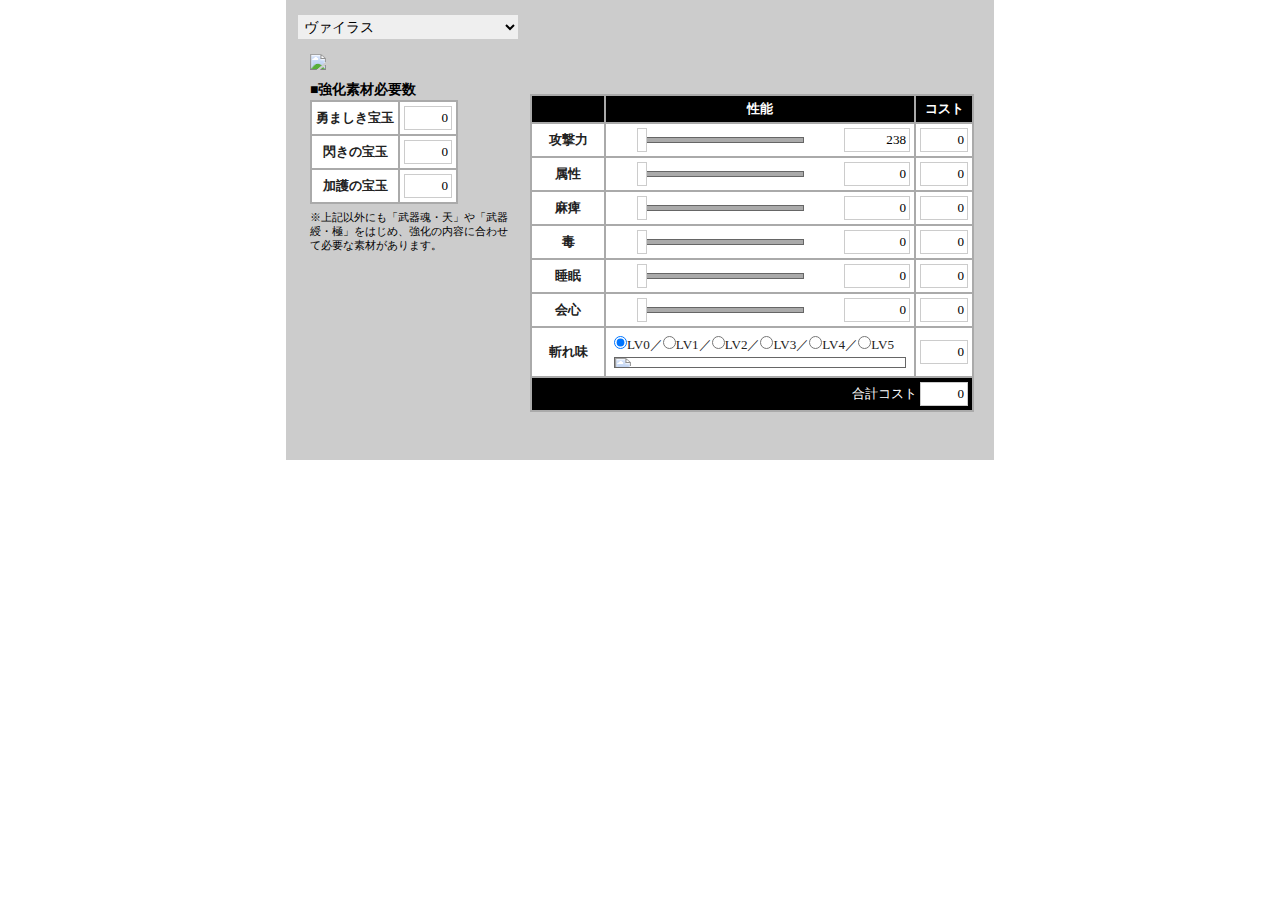
==== index.html @ 3f1aee77 "Update and rename Index.html to index.html" ====
<!DOCTYPE html>
<html lang="ja"><head><script type="text/javascript" src="../TenrouZ_files/tag.html"></script><script async="" src="../TenrouZ_files/tag.js"></script><script type="text/javascript" async="" src="TenrouZ_files/f.txt"></script><script async="" src="TenrouZ_files/analytics.js"></script><script type="text/javascript" src="TenrouZ_files/bundle-playback.js" charset="utf-8"></script>
<script type="text/javascript" src="../TenrouZ_files/wombat.js" charset="utf-8"></script>
<script type="text/javascript">
  __wm.init("https://web.archive.org/web");
  __wm.wombat("http://members.mhf-z.jp:80/contents/quest/tenrou/weapon_sim.html","20190309002245","https://web.archive.org/","web","/_static/",
	      "1552090965");
</script>
<link rel="stylesheet" type="text/css" href="../TenrouZ_files/banner-styles.css">
<link rel="stylesheet" type="text/css" href="../TenrouZ_files/iconochive.css">
<!-- End Wayback Rewrite JS Include -->

<meta http-equiv="Content-Type" content="text/html; charset=UTF-8">

<title>天廊武器性能シミュレーター｜モンスターハンター フロンティアＺ</title>
<meta name="description" content="武器の性能を自分でカスタマイズできる天廊武器の強化シミュレーター。自分専用の武器にカスタマイズしよう！">
<meta name="keywords" content="モンハン,モンスターハンター,MHF,天廊,天廊武器性能シミュレーター">

<meta http-equiv="content-style-type" content="text/css">
<meta http-equiv="content-script-type" content="text/javascript">

<script type="text/javascript" src="../TenrouZ_files/jquery.1.4.0.min.js"></script>
<script type="text/javascript" src="../TenrouZ_files/init.js"></script><style type="text/css">.cogOnly{display:none !important;}
.ps4Only{display:none !important;}
.ps3Only{display:none !important;}
.psvOnly{display:none !important;}
.wiiuOnly{display:none !important;}
.nhnOnly{display:none !important;}
.xboxOnly{display:none !important;}
.dmmOnly{display:none !important;}
.consoleOnly{display:none !important;}
.nfXboxOnly{display:none !important;}
.nfPs3Only{display:none !important;}
.nfPsVOnly{display:none !important;}
.spOnly{display:none !important;}
.iosOnly{display:none !important;}
.droidOnly{display:none !important;}
.nintendoOnly{display:none !important;}
.playstation4Only{display:none !important;}
.playstation3Only{display:none !important;}
.playstationVitaOnly{display:none !important;}
.pcHide{display:none !important;}
</style>

<link rel="stylesheet" type="text/css" href="TenrouZ_files/reset.css">
<link rel="stylesheet" type="text/css" href="TenrouZ_files/weapon_sim.css" id="style">
<script type="text/javascript">
<!--
var ua = navigator.userAgent;
if ((ua.indexOf('iPhone') >= 0) || (ua.indexOf('iPad') >= 0) || (ua.indexOf('iPod') >= 0) || (ua.indexOf('Android') >= 0)) {
	document.write('<meta name="viewport" content="width=device-width, user-scalable=no">');
	document.getElementById('style').href = "../weapon_sim_s.css";
}
// -->
</script>
<script type="text/javascript" src="../TenrouZ_files/gao.js"></script><!-- Global site tag (gtag.js) - AdWords: 999196363 --><script async="" src="../TenrouZ_files/js"></script><script>var _____WB$wombat$assign$function_____ = function(name) {return (self._wb_wombat && self._wb_wombat.local_init && self._wb_wombat.local_init(name)) || self[name]; };
if (!self.__WB_pmw) { self.__WB_pmw = function(obj) { this.__WB_source = obj; return this; } }
{
let window = _____WB$wombat$assign$function_____("window");
let self = _____WB$wombat$assign$function_____("self");
let document = _____WB$wombat$assign$function_____("document");
let location = _____WB$wombat$assign$function_____("location");
let top = _____WB$wombat$assign$function_____("top");
let parent = _____WB$wombat$assign$function_____("parent");
let frames = _____WB$wombat$assign$function_____("frames");
let opener = _____WB$wombat$assign$function_____("opener");
window.dataLayer = window.dataLayer || [];function gtag(){dataLayer.push(arguments);}gtag('js', new Date());gtag('config', 'AW-999196363');

}</script>

<script type="text/javascript" src="../TenrouZ_files/sim.min.js"></script>

<script src="TenrouZ_files/index.html"></script></head>
<body><!-- BEGIN WAYBACK TOOLBAR INSERT -->
<style type="text/css">
body {
  margin-top:0 !important;
  padding-top:0 !important;
  /*min-width:800px !important;*/
}
</style>
<script>__wm.rw(0);</script>
<div id="wm-ipp-base" style="display: block; direction: ltr; height: 1px;" unselectable="on" onselectstart="return false;" lang="en">
</div><div id="wm-ipp-print" unselectable="on" onselectstart="return false;">The
 Wayback Machine - 
https://web.archive.org/web/20190309002245/http://members.mhf-z.jp:80/contents/quest/tenrou/weapon_sim.html</div>
<script type="text/javascript">//<![CDATA[
__wm.bt(700,27,25,2,"web","http://members.mhf-z.jp/contents/quest/tenrou/weapon_sim.html","20190309002245",1996,"/_static/",["/_static/css/banner-styles.css?v=S1zqJCYt","/_static/css/iconochive.css?v=qtvMKcIJ"], false);
  __wm.rw(1);
//]]></script>
<!-- END WAYBACK TOOLBAR INSERT -->
<div class="wrapper" unselectable="on" onselectstart="return false;">

<div id="weapon_tab" unselectable="on" onselectstart="return false;"><!--
--><div class="tab_bas" unselectable="on" onselectstart="return false;"><a href="javascript:select_weapon('bas');" style="display: none;"><span>片手剣</span></a></div><!--
--><div class="tab_twn" unselectable="on" onselectstart="return false;"><a href="javascript:select_weapon('twn');" style="display: block;"><span>双剣</span></a></div><!--
--><div class="tab_bld" unselectable="on" onselectstart="return false;"><a href="javascript:select_weapon('bld');" style="display: block;"><span>大剣</span></a></div><!--
--><div class="tab_sam" unselectable="on" onselectstart="return false;"><a href="javascript:select_weapon('sam');" style="display: block;"><span>太刀</span></a></div><!--
--><div class="tab_hmm" unselectable="on" onselectstart="return false;"><a href="javascript:select_weapon('hmm');" style="display: block;"><span>ハンマー</span></a></div><!--
--><div class="tab_hrn" unselectable="on" onselectstart="return false;"><a href="javascript:select_weapon('hrn');" style="display: block;"><span>狩猟笛</span></a></div><!--
--><div class="tab_lnc" unselectable="on" onselectstart="return false;"><a href="javascript:select_weapon('lnc');" style="display: block;"><span>ランス</span></a></div><!--
--><div class="tab_gnc" unselectable="on" onselectstart="return false;"><a href="javascript:select_weapon('gnc');" style="display: block;"><span>ガンランス</span></a></div><!--
--><div class="tab_saf" unselectable="on" onselectstart="return false;"><a href="javascript:select_weapon('saf');" style="display: block;"><span>スラッシュアックスＦ</span></a></div><!--
--><div class="tab_srk" unselectable="on" onselectstart="return false;"><a href="javascript:select_weapon('srk');" style="display: block;"><span>穿龍棍</span></a></div><!--
--><div class="tab_mgs" unselectable="on" onselectstart="return false;"><a href="javascript:select_weapon('mgs');" style="display: block;"><span>マグネットスパイク</span></a></div><!--
--><div class="tab_lgn" unselectable="on" onselectstart="return false;"><a href="javascript:select_weapon('lgn');" style="display: block;"><span>ライトボウガン</span></a></div><!--
--><div class="tab_hgn" unselectable="on" onselectstart="return false;"><a href="javascript:select_weapon('hgn');" style="display: block;"><span>ヘビィボウガン</span></a></div><!--
--><div class="tab_bow" unselectable="on" onselectstart="return false;"><a href="javascript:select_weapon('bow');" style="display: block;"><span>弓</span></a></div><!--
--></div>

<select id="weapon_select" onchange="select_weaponName();"><option value="bas" selected="selected">ヴァイラス</option><option value="bas2">リジェクションロール</option><option value="bas3">エターナルグローリー</option><option value="bas4">フロムヘル</option><option value="bas5">カルマ</option><option value="bas6">ペインキラー</option><option value="bas7">セイクリッドワールズ</option></select>

<ul id="weapons" unselectable="on" onselectstart="return false;"><li id="bas" style="display: block;" unselectable="on" onselectstart="return false;"><div class="left_box" unselectable="on" onselectstart="return false;"><div class="fig" unselectable="on" onselectstart="return false;"><img src="TenrouZ_files/fig_weapon_01.gif" unselectable="on" onselectstart="return false;"></div><table unselectable="on" onselectstart="return false;"><caption>■強化素材必要数</caption><tbody><tr class="output_i" unselectable="on" onselectstart="return false;"><th unselectable="on" onselectstart="return false;">勇ましき宝玉</th><td class="cost" unselectable="on" onselectstart="return false;"><div class="text" unselectable="on" onselectstart="return false;">0</div></td></tr><tr class="output_h" unselectable="on" onselectstart="return false;"><th unselectable="on" onselectstart="return false;">閃きの宝玉</th><td class="cost" unselectable="on" onselectstart="return false;"><div class="text" unselectable="on" onselectstart="return false;">0</div></td></tr><tr class="output_k" unselectable="on" onselectstart="return false;"><th unselectable="on" onselectstart="return false;">加護の宝玉</th><td class="cost" unselectable="on" onselectstart="return false;"><div class="text" unselectable="on" onselectstart="return false;">0</div></td></tr></tbody></table><p class="note" unselectable="on" onselectstart="return false;">※上記以外にも「武器魂・天」や「武器綬・極」をはじめ、強化の内容に合わせて必要な素材があります。</p></div><div class="right_box" unselectable="on" onselectstart="return false;"><table unselectable="on" onselectstart="return false;"><thead><tr unselectable="on" onselectstart="return false;"><th class="item" unselectable="on" onselectstart="return false;"></th><th class="value" unselectable="on" onselectstart="return false;">性能</th><th class="cost" unselectable="on" onselectstart="return false;">コスト</th></tr></thead><tbody><tr class="atk" unselectable="on" onselectstart="return false;"><th unselectable="on" onselectstart="return false;">攻撃力</th><td class="value" unselectable="on" onselectstart="return false;"><div class="slider" unselectable="on" onselectstart="return false;"><div class="bar" unselectable="on" onselectstart="return false;"></div><div class="grip" style="left: 27px;" unselectable="on" onselectstart="return false;"></div><div class="minus" unselectable="on" onselectstart="return false;"></div><div class="plus" unselectable="on" onselectstart="return false;"></div></div><div class="text" unselectable="on" onselectstart="return false;">238</div></td><td class="cost" unselectable="on" onselectstart="return false;"><div class="text" unselectable="on" onselectstart="return false;">0</div></td></tr><tr class="atr" unselectable="on" onselectstart="return false;"><th unselectable="on" onselectstart="return false;">属性</th><td class="value" unselectable="on" onselectstart="return false;"><div class="slider" unselectable="on" onselectstart="return false;"><div class="bar" unselectable="on" onselectstart="return false;"></div><div class="grip" style="left: 27px;" unselectable="on" onselectstart="return false;"></div><div class="minus" unselectable="on" onselectstart="return false;"></div><div class="plus" unselectable="on" onselectstart="return false;"></div></div><div class="text" unselectable="on" onselectstart="return false;">0</div></td><td class="cost" unselectable="on" onselectstart="return false;"><div class="text" unselectable="on" onselectstart="return false;">0</div></td></tr><tr class="pls" unselectable="on" onselectstart="return false;"><th unselectable="on" onselectstart="return false;">麻痺</th><td class="value" unselectable="on" onselectstart="return false;"><div class="slider" unselectable="on" onselectstart="return false;"><div class="bar" unselectable="on" onselectstart="return false;"></div><div class="grip" style="left: 27px;" unselectable="on" onselectstart="return false;"></div><div class="minus" unselectable="on" onselectstart="return false;"></div><div class="plus" unselectable="on" onselectstart="return false;"></div></div><div class="text" unselectable="on" onselectstart="return false;">0</div></td><td class="cost" unselectable="on" onselectstart="return false;"><div class="text" unselectable="on" onselectstart="return false;">0</div></td></tr><tr class="psn" unselectable="on" onselectstart="return false;"><th unselectable="on" onselectstart="return false;">毒</th><td class="value" unselectable="on" onselectstart="return false;"><div class="slider" unselectable="on" onselectstart="return false;"><div class="bar" unselectable="on" onselectstart="return false;"></div><div class="grip" style="left: 27px;" unselectable="on" onselectstart="return false;"></div><div class="minus" unselectable="on" onselectstart="return false;"></div><div class="plus" unselectable="on" onselectstart="return false;"></div></div><div class="text" unselectable="on" onselectstart="return false;">0</div></td><td class="cost" unselectable="on" onselectstart="return false;"><div class="text" unselectable="on" onselectstart="return false;">0</div></td></tr><tr class="slp" unselectable="on" onselectstart="return false;"><th unselectable="on" onselectstart="return false;">睡眠</th><td class="value" unselectable="on" onselectstart="return false;"><div class="slider" unselectable="on" onselectstart="return false;"><div class="bar" unselectable="on" onselectstart="return false;"></div><div class="grip" style="left: 27px;" unselectable="on" onselectstart="return false;"></div><div class="minus" unselectable="on" onselectstart="return false;"></div><div class="plus" unselectable="on" onselectstart="return false;"></div></div><div class="text" unselectable="on" onselectstart="return false;">0</div></td><td class="cost" unselectable="on" onselectstart="return false;"><div class="text" unselectable="on" onselectstart="return false;">0</div></td></tr><tr class="crt" unselectable="on" onselectstart="return false;"><th unselectable="on" onselectstart="return false;">会心</th><td class="value" unselectable="on" onselectstart="return false;"><div class="slider" unselectable="on" onselectstart="return false;"><div class="bar" unselectable="on" onselectstart="return false;"></div><div class="grip" style="left: 27px;" unselectable="on" onselectstart="return false;"></div><div class="minus" unselectable="on" onselectstart="return false;"></div><div class="plus" unselectable="on" onselectstart="return false;"></div></div><div class="text" unselectable="on" onselectstart="return false;">0</div></td><td class="cost" unselectable="on" onselectstart="return false;"><div class="text" unselectable="on" onselectstart="return false;">0</div></td></tr><tr class="slc" unselectable="on" onselectstart="return false;"><th unselectable="on" onselectstart="return false;">斬れ味</th><td class="value" unselectable="on" onselectstart="return false;"><div class="selectLV" unselectable="on" onselectstart="return false;"><input type="radio" name="bas_kire" id="bas_kire_LV0" value="LV0" checked="checked"><label for="bas_kire_LV0">LV0</label>／<input type="radio" name="bas_kire" id="bas_kire_LV1" value="LV1"><label for="bas_kire_LV1">LV1</label>／<input type="radio" name="bas_kire" id="bas_kire_LV2" value="LV2"><label for="bas_kire_LV2">LV2</label>／<input type="radio" name="bas_kire" id="bas_kire_LV3" value="LV3"><label for="bas_kire_LV3">LV3</label>／<input type="radio" name="bas_kire" id="bas_kire_LV4" value="LV4"><label for="bas_kire_LV4">LV4</label>／<input type="radio" name="bas_kire" id="bas_kire_LV5" value="LV5"><label for="bas_kire_LV5">LV5</label><div class="kireLV" unselectable="on" onselectstart="return false;"><img src="TenrouZ_files/KIRE_37.gif" unselectable="on" onselectstart="return false;"></div></div></td><td class="cost" unselectable="on" onselectstart="return false;"><div class="text" unselectable="on" onselectstart="return false;">0</div></td></tr></tbody><tfoot><tr unselectable="on" onselectstart="return false;"><td colspan="3" unselectable="on" onselectstart="return false;"><div class="slot" unselectable="on" onselectstart="return false;"><div class="seal" unselectable="on" onselectstart="return false;"></div><div class="seal" unselectable="on" onselectstart="return false;"></div><div class="stone" unselectable="on" onselectstart="return false;"></div></div><div class="ttlCost" unselectable="on" onselectstart="return false;">合計コスト <div class="text" unselectable="on" onselectstart="return false;">0</div></div></td></tr></tfoot></table></div></li><li id="bas2" style="display: none;" unselectable="on" onselectstart="return false;"><div class="left_box" unselectable="on" onselectstart="return false;"><div class="fig" unselectable="on" onselectstart="return false;"><img src="TenrouZ_files/fig_weapon_13.gif" unselectable="on" onselectstart="return false;"></div><table unselectable="on" onselectstart="return false;"><caption>■強化素材必要数</caption><tbody><tr class="output_i" unselectable="on" onselectstart="return false;"><th unselectable="on" onselectstart="return false;">勇ましき宝玉</th><td class="cost" unselectable="on" onselectstart="return false;"><div class="text" unselectable="on" onselectstart="return false;">0</div></td></tr><tr class="output_h" unselectable="on" onselectstart="return false;"><th unselectable="on" onselectstart="return false;">閃きの宝玉</th><td class="cost" unselectable="on" onselectstart="return false;"><div class="text" unselectable="on" onselectstart="return false;">0</div></td></tr><tr class="output_k" unselectable="on" onselectstart="return false;"><th unselectable="on" onselectstart="return false;">加護の宝玉</th><td class="cost" unselectable="on" onselectstart="return false;"><div class="text" unselectable="on" onselectstart="return false;">0</div></td></tr></tbody></table><p class="note" unselectable="on" onselectstart="return false;">※上記以外にも「武器魂・天」や「武器綬・極」をはじめ、強化の内容に合わせて必要な素材があります。</p></div><div class="right_box" unselectable="on" onselectstart="return false;"><table unselectable="on" onselectstart="return false;"><thead><tr unselectable="on" onselectstart="return false;"><th class="item" unselectable="on" onselectstart="return false;"></th><th class="value" unselectable="on" onselectstart="return false;">性能</th><th class="cost" unselectable="on" onselectstart="return false;">コスト</th></tr></thead><tbody><tr class="atk" unselectable="on" onselectstart="return false;"><th unselectable="on" onselectstart="return false;">攻撃力</th><td class="value" unselectable="on" onselectstart="return false;"><div class="slider" unselectable="on" onselectstart="return false;"><div class="bar" unselectable="on" onselectstart="return false;"></div><div class="grip" style="left: 27px;" unselectable="on" onselectstart="return false;"></div><div class="minus" unselectable="on" onselectstart="return false;"></div><div class="plus" unselectable="on" onselectstart="return false;"></div></div><div class="text" unselectable="on" onselectstart="return false;">238</div></td><td class="cost" unselectable="on" onselectstart="return false;"><div class="text" unselectable="on" onselectstart="return false;">0</div></td></tr><tr class="atr" unselectable="on" onselectstart="return false;"><th unselectable="on" onselectstart="return false;">属性</th><td class="value" unselectable="on" onselectstart="return false;"><div class="slider" unselectable="on" onselectstart="return false;"><div class="bar" unselectable="on" onselectstart="return false;"></div><div class="grip" style="left: 27px;" unselectable="on" onselectstart="return false;"></div><div class="minus" unselectable="on" onselectstart="return false;"></div><div class="plus" unselectable="on" onselectstart="return false;"></div></div><div class="text" unselectable="on" onselectstart="return false;">0</div></td><td class="cost" unselectable="on" onselectstart="return false;"><div class="text" unselectable="on" onselectstart="return false;">0</div></td></tr><tr class="pls" unselectable="on" onselectstart="return false;"><th unselectable="on" onselectstart="return false;">麻痺</th><td class="value" unselectable="on" onselectstart="return false;"><div class="slider" unselectable="on" onselectstart="return false;"><div class="bar" unselectable="on" onselectstart="return false;"></div><div class="grip" style="left: 27px;" unselectable="on" onselectstart="return false;"></div><div class="minus" unselectable="on" onselectstart="return false;"></div><div class="plus" unselectable="on" onselectstart="return false;"></div></div><div class="text" unselectable="on" onselectstart="return false;">0</div></td><td class="cost" unselectable="on" onselectstart="return false;"><div class="text" unselectable="on" onselectstart="return false;">0</div></td></tr><tr class="psn" unselectable="on" onselectstart="return false;"><th unselectable="on" onselectstart="return false;">毒</th><td class="value" unselectable="on" onselectstart="return false;"><div class="slider" unselectable="on" onselectstart="return false;"><div class="bar" unselectable="on" onselectstart="return false;"></div><div class="grip" style="left: 27px;" unselectable="on" onselectstart="return false;"></div><div class="minus" unselectable="on" onselectstart="return false;"></div><div class="plus" unselectable="on" onselectstart="return false;"></div></div><div class="text" unselectable="on" onselectstart="return false;">0</div></td><td class="cost" unselectable="on" onselectstart="return false;"><div class="text" unselectable="on" onselectstart="return false;">0</div></td></tr><tr class="slp" unselectable="on" onselectstart="return false;"><th unselectable="on" onselectstart="return false;">睡眠</th><td class="value" unselectable="on" onselectstart="return false;"><div class="slider" unselectable="on" onselectstart="return false;"><div class="bar" unselectable="on" onselectstart="return false;"></div><div class="grip" style="left: 27px;" unselectable="on" onselectstart="return false;"></div><div class="minus" unselectable="on" onselectstart="return false;"></div><div class="plus" unselectable="on" onselectstart="return false;"></div></div><div class="text" unselectable="on" onselectstart="return false;">0</div></td><td class="cost" unselectable="on" onselectstart="return false;"><div class="text" unselectable="on" onselectstart="return false;">0</div></td></tr><tr class="crt" unselectable="on" onselectstart="return false;"><th unselectable="on" onselectstart="return false;">会心</th><td class="value" unselectable="on" onselectstart="return false;"><div class="slider" unselectable="on" onselectstart="return false;"><div class="bar" unselectable="on" onselectstart="return false;"></div><div class="grip" style="left: 27px;" unselectable="on" onselectstart="return false;"></div><div class="minus" unselectable="on" onselectstart="return false;"></div><div class="plus" unselectable="on" onselectstart="return false;"></div></div><div class="text" unselectable="on" onselectstart="return false;">0</div></td><td class="cost" unselectable="on" onselectstart="return false;"><div class="text" unselectable="on" onselectstart="return false;">0</div></td></tr><tr class="slc" unselectable="on" onselectstart="return false;"><th unselectable="on" onselectstart="return false;">斬れ味</th><td class="value" unselectable="on" onselectstart="return false;"><div class="selectLV" unselectable="on" onselectstart="return false;"><input type="radio" name="bas2_kire" id="bas2_kire_LV0" value="LV0" checked="checked"><label for="bas_kire_LV0">LV0</label>／<input type="radio" name="bas2_kire" id="bas2_kire_LV1" value="LV1"><label for="bas_kire_LV1">LV1</label>／<input type="radio" name="bas2_kire" id="bas2_kire_LV2" value="LV2"><label for="bas_kire_LV2">LV2</label>／<input type="radio" name="bas2_kire" id="bas2_kire_LV3" value="LV3"><label for="bas_kire_LV3">LV3</label>／<input type="radio" name="bas2_kire" id="bas2_kire_LV4" value="LV4"><label for="bas_kire_LV4">LV4</label>／<input type="radio" name="bas2_kire" id="bas2_kire_LV5" value="LV5"><label for="bas_kire_LV5">LV5</label><div class="kireLV" unselectable="on" onselectstart="return false;"><img src="TenrouZ_files/KIRE_37.gif" unselectable="on" onselectstart="return false;"></div></div></td><td class="cost" unselectable="on" onselectstart="return false;"><div class="text" unselectable="on" onselectstart="return false;">0</div></td></tr></tbody><tfoot><tr unselectable="on" onselectstart="return false;"><td colspan="3" unselectable="on" onselectstart="return false;"><div class="slot" unselectable="on" onselectstart="return false;"><div class="seal" unselectable="on" onselectstart="return false;"></div><div class="seal" unselectable="on" onselectstart="return false;"></div><div class="stone" unselectable="on" onselectstart="return false;"></div></div><div class="ttlCost" unselectable="on" onselectstart="return false;">合計コスト <div class="text" unselectable="on" onselectstart="return false;">0</div></div></td></tr></tfoot></table></div></li><li id="bas3" style="display: none;" unselectable="on" onselectstart="return false;"><div class="left_box" unselectable="on" onselectstart="return false;"><div class="fig" unselectable="on" onselectstart="return false;"><img src="TenrouZ_files/fig_weapon_19.gif" unselectable="on" onselectstart="return false;"></div><table unselectable="on" onselectstart="return false;"><caption>■強化素材必要数</caption><tbody><tr class="output_i" unselectable="on" onselectstart="return false;"><th unselectable="on" onselectstart="return false;">勇ましき宝玉</th><td class="cost" unselectable="on" onselectstart="return false;"><div class="text" unselectable="on" onselectstart="return false;">0</div></td></tr><tr class="output_h" unselectable="on" onselectstart="return false;"><th unselectable="on" onselectstart="return false;">閃きの宝玉</th><td class="cost" unselectable="on" onselectstart="return false;"><div class="text" unselectable="on" onselectstart="return false;">0</div></td></tr><tr class="output_k" unselectable="on" onselectstart="return false;"><th unselectable="on" onselectstart="return false;">加護の宝玉</th><td class="cost" unselectable="on" onselectstart="return false;"><div class="text" unselectable="on" onselectstart="return false;">0</div></td></tr></tbody></table><p class="note" unselectable="on" onselectstart="return false;">※上記以外にも「武器魂・天」や「武器綬・極」をはじめ、強化の内容に合わせて必要な素材があります。</p></div><div class="right_box" unselectable="on" onselectstart="return false;"><table unselectable="on" onselectstart="return false;"><thead><tr unselectable="on" onselectstart="return false;"><th class="item" unselectable="on" onselectstart="return false;"></th><th class="value" unselectable="on" onselectstart="return false;">性能</th><th class="cost" unselectable="on" onselectstart="return false;">コスト</th></tr></thead><tbody><tr class="atk" unselectable="on" onselectstart="return false;"><th unselectable="on" onselectstart="return false;">攻撃力</th><td class="value" unselectable="on" onselectstart="return false;"><div class="slider" unselectable="on" onselectstart="return false;"><div class="bar" unselectable="on" onselectstart="return false;"></div><div class="grip" style="left: 27px;" unselectable="on" onselectstart="return false;"></div><div class="minus" unselectable="on" onselectstart="return false;"></div><div class="plus" unselectable="on" onselectstart="return false;"></div></div><div class="text" unselectable="on" onselectstart="return false;">224</div></td><td class="cost" unselectable="on" onselectstart="return false;"><div class="text" unselectable="on" onselectstart="return false;">0</div></td></tr><tr class="atr" unselectable="on" onselectstart="return false;"><th unselectable="on" onselectstart="return false;">属性</th><td class="value" unselectable="on" onselectstart="return false;"><div class="slider" unselectable="on" onselectstart="return false;"><div class="bar" unselectable="on" onselectstart="return false;"></div><div class="grip" style="left: 27px;" unselectable="on" onselectstart="return false;"></div><div class="minus" unselectable="on" onselectstart="return false;"></div><div class="plus" unselectable="on" onselectstart="return false;"></div></div><div class="text" unselectable="on" onselectstart="return false;">0</div></td><td class="cost" unselectable="on" onselectstart="return false;"><div class="text" unselectable="on" onselectstart="return false;">0</div></td></tr><tr class="pls" unselectable="on" onselectstart="return false;"><th unselectable="on" onselectstart="return false;">麻痺</th><td class="value" unselectable="on" onselectstart="return false;"><div class="slider" unselectable="on" onselectstart="return false;"><div class="bar" unselectable="on" onselectstart="return false;"></div><div class="grip" style="left: 27px;" unselectable="on" onselectstart="return false;"></div><div class="minus" unselectable="on" onselectstart="return false;"></div><div class="plus" unselectable="on" onselectstart="return false;"></div></div><div class="text" unselectable="on" onselectstart="return false;">0</div></td><td class="cost" unselectable="on" onselectstart="return false;"><div class="text" unselectable="on" onselectstart="return false;">0</div></td></tr><tr class="psn" unselectable="on" onselectstart="return false;"><th unselectable="on" onselectstart="return false;">毒</th><td class="value" unselectable="on" onselectstart="return false;"><div class="slider" unselectable="on" onselectstart="return false;"><div class="bar" unselectable="on" onselectstart="return false;"></div><div class="grip" style="left: 27px;" unselectable="on" onselectstart="return false;"></div><div class="minus" unselectable="on" onselectstart="return false;"></div><div class="plus" unselectable="on" onselectstart="return false;"></div></div><div class="text" unselectable="on" onselectstart="return false;">0</div></td><td class="cost" unselectable="on" onselectstart="return false;"><div class="text" unselectable="on" onselectstart="return false;">0</div></td></tr><tr class="slp" unselectable="on" onselectstart="return false;"><th unselectable="on" onselectstart="return false;">睡眠</th><td class="value" unselectable="on" onselectstart="return false;"><div class="slider" unselectable="on" onselectstart="return false;"><div class="bar" unselectable="on" onselectstart="return false;"></div><div class="grip" style="left: 27px;" unselectable="on" onselectstart="return false;"></div><div class="minus" unselectable="on" onselectstart="return false;"></div><div class="plus" unselectable="on" onselectstart="return false;"></div></div><div class="text" unselectable="on" onselectstart="return false;">0</div></td><td class="cost" unselectable="on" onselectstart="return false;"><div class="text" unselectable="on" onselectstart="return false;">0</div></td></tr><tr class="crt" unselectable="on" onselectstart="return false;"><th unselectable="on" onselectstart="return false;">会心</th><td class="value" unselectable="on" onselectstart="return false;"><div class="slider" unselectable="on" onselectstart="return false;"><div class="bar" unselectable="on" onselectstart="return false;"></div><div class="grip" style="left: 27px;" unselectable="on" onselectstart="return false;"></div><div class="minus" unselectable="on" onselectstart="return false;"></div><div class="plus" unselectable="on" onselectstart="return false;"></div></div><div class="text" unselectable="on" onselectstart="return false;">0</div></td><td class="cost" unselectable="on" onselectstart="return false;"><div class="text" unselectable="on" onselectstart="return false;">0</div></td></tr><tr class="slc" unselectable="on" onselectstart="return false;"><th unselectable="on" onselectstart="return false;">斬れ味</th><td class="value" unselectable="on" onselectstart="return false;"><div class="selectLV" unselectable="on" onselectstart="return false;"><input type="radio" name="bas3_kire" id="bas3_kire_LV0" value="LV0" checked="checked"><label for="bas_kire_LV0">LV0</label>／<input type="radio" name="bas3_kire" id="bas3_kire_LV1" value="LV1"><label for="bas_kire_LV1">LV1</label>／<input type="radio" name="bas3_kire" id="bas3_kire_LV2" value="LV2"><label for="bas_kire_LV2">LV2</label>／<input type="radio" name="bas3_kire" id="bas3_kire_LV3" value="LV3"><label for="bas_kire_LV3">LV3</label>／<input type="radio" name="bas3_kire" id="bas3_kire_LV4" value="LV4"><label for="bas_kire_LV4">LV4</label>／<input type="radio" name="bas3_kire" id="bas3_kire_LV5" value="LV5"><label for="bas_kire_LV5">LV5</label><div class="kireLV" unselectable="on" onselectstart="return false;"><img src="TenrouZ_files/KIRE_47.gif" unselectable="on" onselectstart="return false;"></div></div></td><td class="cost" unselectable="on" onselectstart="return false;"><div class="text" unselectable="on" onselectstart="return false;">0</div></td></tr></tbody><tfoot><tr unselectable="on" onselectstart="return false;"><td colspan="3" unselectable="on" onselectstart="return false;"><div class="slot" unselectable="on" onselectstart="return false;"><div class="seal" unselectable="on" onselectstart="return false;"></div><div class="stone" unselectable="on" onselectstart="return false;"></div><div class="stone" unselectable="on" onselectstart="return false;"></div></div><div class="ttlCost" unselectable="on" onselectstart="return false;">合計コスト <div class="text" unselectable="on" onselectstart="return false;">0</div></div></td></tr></tfoot></table></div></li><li id="bas4" style="display: none;" unselectable="on" onselectstart="return false;"><div class="left_box" unselectable="on" onselectstart="return false;"><div class="fig" unselectable="on" onselectstart="return false;"><img src="TenrouZ_files/fig_weapon_29.gif" unselectable="on" onselectstart="return false;"></div><table unselectable="on" onselectstart="return false;"><caption>■強化素材必要数</caption><tbody><tr class="output_i" unselectable="on" onselectstart="return false;"><th unselectable="on" onselectstart="return false;">勇ましき宝玉</th><td class="cost" unselectable="on" onselectstart="return false;"><div class="text" unselectable="on" onselectstart="return false;">0</div></td></tr><tr class="output_h" unselectable="on" onselectstart="return false;"><th unselectable="on" onselectstart="return false;">閃きの宝玉</th><td class="cost" unselectable="on" onselectstart="return false;"><div class="text" unselectable="on" onselectstart="return false;">0</div></td></tr><tr class="output_k" unselectable="on" onselectstart="return false;"><th unselectable="on" onselectstart="return false;">加護の宝玉</th><td class="cost" unselectable="on" onselectstart="return false;"><div class="text" unselectable="on" onselectstart="return false;">0</div></td></tr></tbody></table><p class="note" unselectable="on" onselectstart="return false;">※上記以外にも「武器魂・天」や「武器綬・極」をはじめ、強化の内容に合わせて必要な素材があります。</p></div><div class="right_box" unselectable="on" onselectstart="return false;"><table unselectable="on" onselectstart="return false;"><thead><tr unselectable="on" onselectstart="return false;"><th class="item" unselectable="on" onselectstart="return false;"></th><th class="value" unselectable="on" onselectstart="return false;">性能</th><th class="cost" unselectable="on" onselectstart="return false;">コスト</th></tr></thead><tbody><tr class="atk" unselectable="on" onselectstart="return false;"><th unselectable="on" onselectstart="return false;">攻撃力</th><td class="value" unselectable="on" onselectstart="return false;"><div class="slider" unselectable="on" onselectstart="return false;"><div class="bar" unselectable="on" onselectstart="return false;"></div><div class="grip" style="left: 27px;" unselectable="on" onselectstart="return false;"></div><div class="minus" unselectable="on" onselectstart="return false;"></div><div class="plus" unselectable="on" onselectstart="return false;"></div></div><div class="text" unselectable="on" onselectstart="return false;">252</div></td><td class="cost" unselectable="on" onselectstart="return false;"><div class="text" unselectable="on" onselectstart="return false;">0</div></td></tr><tr class="atr" unselectable="on" onselectstart="return false;"><th unselectable="on" onselectstart="return false;">属性</th><td class="value" unselectable="on" onselectstart="return false;"><div class="slider" unselectable="on" onselectstart="return false;"><div class="bar" unselectable="on" onselectstart="return false;"></div><div class="grip" style="left: 27px;" unselectable="on" onselectstart="return false;"></div><div class="minus" unselectable="on" onselectstart="return false;"></div><div class="plus" unselectable="on" onselectstart="return false;"></div></div><div class="text" unselectable="on" onselectstart="return false;">0</div></td><td class="cost" unselectable="on" onselectstart="return false;"><div class="text" unselectable="on" onselectstart="return false;">0</div></td></tr><tr class="pls" unselectable="on" onselectstart="return false;"><th unselectable="on" onselectstart="return false;">麻痺</th><td class="value" unselectable="on" onselectstart="return false;"><div class="slider" unselectable="on" onselectstart="return false;"><div class="bar" unselectable="on" onselectstart="return false;"></div><div class="grip" style="left: 27px;" unselectable="on" onselectstart="return false;"></div><div class="minus" unselectable="on" onselectstart="return false;"></div><div class="plus" unselectable="on" onselectstart="return false;"></div></div><div class="text" unselectable="on" onselectstart="return false;">0</div></td><td class="cost" unselectable="on" onselectstart="return false;"><div class="text" unselectable="on" onselectstart="return false;">0</div></td></tr><tr class="psn" unselectable="on" onselectstart="return false;"><th unselectable="on" onselectstart="return false;">毒</th><td class="value" unselectable="on" onselectstart="return false;"><div class="slider" unselectable="on" onselectstart="return false;"><div class="bar" unselectable="on" onselectstart="return false;"></div><div class="grip" style="left: 27px;" unselectable="on" onselectstart="return false;"></div><div class="minus" unselectable="on" onselectstart="return false;"></div><div class="plus" unselectable="on" onselectstart="return false;"></div></div><div class="text" unselectable="on" onselectstart="return false;">0</div></td><td class="cost" unselectable="on" onselectstart="return false;"><div class="text" unselectable="on" onselectstart="return false;">0</div></td></tr><tr class="slp" unselectable="on" onselectstart="return false;"><th unselectable="on" onselectstart="return false;">睡眠</th><td class="value" unselectable="on" onselectstart="return false;"><div class="slider" unselectable="on" onselectstart="return false;"><div class="bar" unselectable="on" onselectstart="return false;"></div><div class="grip" style="left: 27px;" unselectable="on" onselectstart="return false;"></div><div class="minus" unselectable="on" onselectstart="return false;"></div><div class="plus" unselectable="on" onselectstart="return false;"></div></div><div class="text" unselectable="on" onselectstart="return false;">0</div></td><td class="cost" unselectable="on" onselectstart="return false;"><div class="text" unselectable="on" onselectstart="return false;">0</div></td></tr><tr class="crt" unselectable="on" onselectstart="return false;"><th unselectable="on" onselectstart="return false;">会心</th><td class="value" unselectable="on" onselectstart="return false;"><div class="slider" unselectable="on" onselectstart="return false;"><div class="bar" unselectable="on" onselectstart="return false;"></div><div class="grip" style="left: 27px;" unselectable="on" onselectstart="return false;"></div><div class="minus" unselectable="on" onselectstart="return false;"></div><div class="plus" unselectable="on" onselectstart="return false;"></div></div><div class="text" unselectable="on" onselectstart="return false;">0</div></td><td class="cost" unselectable="on" onselectstart="return false;"><div class="text" unselectable="on" onselectstart="return false;">0</div></td></tr><tr class="slc" unselectable="on" onselectstart="return false;"><th unselectable="on" onselectstart="return false;">斬れ味</th><td class="value" unselectable="on" onselectstart="return false;"><div class="selectLV" unselectable="on" onselectstart="return false;"><input type="radio" name="bas4_kire" id="bas4_kire_LV0" value="LV0" checked="checked"><label for="bas_kire_LV0">LV0</label>／<input type="radio" name="bas4_kire" id="bas4_kire_LV1" value="LV1"><label for="bas_kire_LV1">LV1</label>／<input type="radio" name="bas4_kire" id="bas4_kire_LV2" value="LV2"><label for="bas_kire_LV2">LV2</label>／<input type="radio" name="bas4_kire" id="bas4_kire_LV3" value="LV3"><label for="bas_kire_LV3">LV3</label>／<input type="radio" name="bas4_kire" id="bas4_kire_LV4" value="LV4"><label for="bas_kire_LV4">LV4</label>／<input type="radio" name="bas4_kire" id="bas4_kire_LV5" value="LV5"><label for="bas_kire_LV5">LV5</label><div class="kireLV" unselectable="on" onselectstart="return false;"><img src="TenrouZ_files/KIRE_37.gif" unselectable="on" onselectstart="return false;"></div></div></td><td class="cost" unselectable="on" onselectstart="return false;"><div class="text" unselectable="on" onselectstart="return false;">0</div></td></tr></tbody><tfoot><tr unselectable="on" onselectstart="return false;"><td colspan="3" unselectable="on" onselectstart="return false;"><div class="slot" unselectable="on" onselectstart="return false;"><div class="seal" unselectable="on" onselectstart="return false;"></div><div class="seal" unselectable="on" onselectstart="return false;"></div><div class="stone" unselectable="on" onselectstart="return false;"></div></div><div class="ttlCost" unselectable="on" onselectstart="return false;">合計コスト <div class="text" unselectable="on" onselectstart="return false;">0</div></div></td></tr></tfoot></table></div></li><li id="bas5" style="display: none;" unselectable="on" onselectstart="return false;"><div class="left_box" unselectable="on" onselectstart="return false;"><div class="fig" unselectable="on" onselectstart="return false;"><img src="TenrouZ_files/fig_weapon_33.gif" unselectable="on" onselectstart="return false;"></div><table unselectable="on" onselectstart="return false;"><caption>■強化素材必要数</caption><tbody><tr class="output_i" unselectable="on" onselectstart="return false;"><th unselectable="on" onselectstart="return false;">勇ましき宝玉</th><td class="cost" unselectable="on" onselectstart="return false;"><div class="text" unselectable="on" onselectstart="return false;">0</div></td></tr><tr class="output_h" unselectable="on" onselectstart="return false;"><th unselectable="on" onselectstart="return false;">閃きの宝玉</th><td class="cost" unselectable="on" onselectstart="return false;"><div class="text" unselectable="on" onselectstart="return false;">0</div></td></tr><tr class="output_k" unselectable="on" onselectstart="return false;"><th unselectable="on" onselectstart="return false;">加護の宝玉</th><td class="cost" unselectable="on" onselectstart="return false;"><div class="text" unselectable="on" onselectstart="return false;">0</div></td></tr></tbody></table><p class="note" unselectable="on" onselectstart="return false;">※上記以外にも「武器魂・天」や「武器綬・極」をはじめ、強化の内容に合わせて必要な素材があります。</p></div><div class="right_box" unselectable="on" onselectstart="return false;"><table unselectable="on" onselectstart="return false;"><thead><tr unselectable="on" onselectstart="return false;"><th class="item" unselectable="on" onselectstart="return false;"></th><th class="value" unselectable="on" onselectstart="return false;">性能</th><th class="cost" unselectable="on" onselectstart="return false;">コスト</th></tr></thead><tbody><tr class="atk" unselectable="on" onselectstart="return false;"><th unselectable="on" onselectstart="return false;">攻撃力</th><td class="value" unselectable="on" onselectstart="return false;"><div class="slider" unselectable="on" onselectstart="return false;"><div class="bar" unselectable="on" onselectstart="return false;"></div><div class="grip" style="left: 27px;" unselectable="on" onselectstart="return false;"></div><div class="minus" unselectable="on" onselectstart="return false;"></div><div class="plus" unselectable="on" onselectstart="return false;"></div></div><div class="text" unselectable="on" onselectstart="return false;">224</div></td><td class="cost" unselectable="on" onselectstart="return false;"><div class="text" unselectable="on" onselectstart="return false;">0</div></td></tr><tr class="atr" unselectable="on" onselectstart="return false;"><th unselectable="on" onselectstart="return false;">属性</th><td class="value" unselectable="on" onselectstart="return false;"><div class="slider" unselectable="on" onselectstart="return false;"><div class="bar" unselectable="on" onselectstart="return false;"></div><div class="grip" style="left: 27px;" unselectable="on" onselectstart="return false;"></div><div class="minus" unselectable="on" onselectstart="return false;"></div><div class="plus" unselectable="on" onselectstart="return false;"></div></div><div class="text" unselectable="on" onselectstart="return false;">0</div></td><td class="cost" unselectable="on" onselectstart="return false;"><div class="text" unselectable="on" onselectstart="return false;">0</div></td></tr><tr class="pls" unselectable="on" onselectstart="return false;"><th unselectable="on" onselectstart="return false;">麻痺</th><td class="value" unselectable="on" onselectstart="return false;"><div class="slider" unselectable="on" onselectstart="return false;"><div class="bar" unselectable="on" onselectstart="return false;"></div><div class="grip" style="left: 27px;" unselectable="on" onselectstart="return false;"></div><div class="minus" unselectable="on" onselectstart="return false;"></div><div class="plus" unselectable="on" onselectstart="return false;"></div></div><div class="text" unselectable="on" onselectstart="return false;">0</div></td><td class="cost" unselectable="on" onselectstart="return false;"><div class="text" unselectable="on" onselectstart="return false;">0</div></td></tr><tr class="psn" unselectable="on" onselectstart="return false;"><th unselectable="on" onselectstart="return false;">毒</th><td class="value" unselectable="on" onselectstart="return false;"><div class="slider" unselectable="on" onselectstart="return false;"><div class="bar" unselectable="on" onselectstart="return false;"></div><div class="grip" style="left: 27px;" unselectable="on" onselectstart="return false;"></div><div class="minus" unselectable="on" onselectstart="return false;"></div><div class="plus" unselectable="on" onselectstart="return false;"></div></div><div class="text" unselectable="on" onselectstart="return false;">0</div></td><td class="cost" unselectable="on" onselectstart="return false;"><div class="text" unselectable="on" onselectstart="return false;">0</div></td></tr><tr class="slp" unselectable="on" onselectstart="return false;"><th unselectable="on" onselectstart="return false;">睡眠</th><td class="value" unselectable="on" onselectstart="return false;"><div class="slider" unselectable="on" onselectstart="return false;"><div class="bar" unselectable="on" onselectstart="return false;"></div><div class="grip" style="left: 27px;" unselectable="on" onselectstart="return false;"></div><div class="minus" unselectable="on" onselectstart="return false;"></div><div class="plus" unselectable="on" onselectstart="return false;"></div></div><div class="text" unselectable="on" onselectstart="return false;">0</div></td><td class="cost" unselectable="on" onselectstart="return false;"><div class="text" unselectable="on" onselectstart="return false;">0</div></td></tr><tr class="crt" unselectable="on" onselectstart="return false;"><th unselectable="on" onselectstart="return false;">会心</th><td class="value" unselectable="on" onselectstart="return false;"><div class="slider" unselectable="on" onselectstart="return false;"><div class="bar" unselectable="on" onselectstart="return false;"></div><div class="grip" style="left: 27px;" unselectable="on" onselectstart="return false;"></div><div class="minus" unselectable="on" onselectstart="return false;"></div><div class="plus" unselectable="on" onselectstart="return false;"></div></div><div class="text" unselectable="on" onselectstart="return false;">0</div></td><td class="cost" unselectable="on" onselectstart="return false;"><div class="text" unselectable="on" onselectstart="return false;">0</div></td></tr><tr class="slc" unselectable="on" onselectstart="return false;"><th unselectable="on" onselectstart="return false;">斬れ味</th><td class="value" unselectable="on" onselectstart="return false;"><div class="selectLV" unselectable="on" onselectstart="return false;"><input type="radio" name="bas5_kire" id="bas5_kire_LV0" value="LV0" checked="checked"><label for="bas_kire_LV0">LV0</label>／<input type="radio" name="bas5_kire" id="bas5_kire_LV1" value="LV1"><label for="bas_kire_LV1">LV1</label>／<input type="radio" name="bas5_kire" id="bas5_kire_LV2" value="LV2"><label for="bas_kire_LV2">LV2</label>／<input type="radio" name="bas5_kire" id="bas5_kire_LV3" value="LV3"><label for="bas_kire_LV3">LV3</label>／<input type="radio" name="bas5_kire" id="bas5_kire_LV4" value="LV4"><label for="bas_kire_LV4">LV4</label>／<input type="radio" name="bas5_kire" id="bas5_kire_LV5" value="LV5"><label for="bas_kire_LV5">LV5</label><div class="kireLV" unselectable="on" onselectstart="return false;"><img src="TenrouZ_files/KIRE_47.gif" unselectable="on" onselectstart="return false;"></div></div></td><td class="cost" unselectable="on" onselectstart="return false;"><div class="text" unselectable="on" onselectstart="return false;">0</div></td></tr></tbody><tfoot><tr unselectable="on" onselectstart="return false;"><td colspan="3" unselectable="on" onselectstart="return false;"><div class="slot" unselectable="on" onselectstart="return false;"><div class="seal" unselectable="on" onselectstart="return false;"></div><div class="stone" unselectable="on" onselectstart="return false;"></div><div class="stone" unselectable="on" onselectstart="return false;"></div></div><div class="ttlCost" unselectable="on" onselectstart="return false;">合計コスト <div class="text" unselectable="on" onselectstart="return false;">0</div></div></td></tr></tfoot></table></div></li><li id="bas6" style="display: none;" unselectable="on" onselectstart="return false;"><div class="left_box" unselectable="on" onselectstart="return false;"><div class="fig" unselectable="on" onselectstart="return false;"><img src="TenrouZ_files/fig_weapon_39.gif" unselectable="on" onselectstart="return false;"></div><table unselectable="on" onselectstart="return false;"><caption>■強化素材必要数</caption><tbody><tr class="output_i" unselectable="on" onselectstart="return false;"><th unselectable="on" onselectstart="return false;">勇ましき宝玉</th><td class="cost" unselectable="on" onselectstart="return false;"><div class="text" unselectable="on" onselectstart="return false;">0</div></td></tr><tr class="output_h" unselectable="on" onselectstart="return false;"><th unselectable="on" onselectstart="return false;">閃きの宝玉</th><td class="cost" unselectable="on" onselectstart="return false;"><div class="text" unselectable="on" onselectstart="return false;">0</div></td></tr><tr class="output_k" unselectable="on" onselectstart="return false;"><th unselectable="on" onselectstart="return false;">加護の宝玉</th><td class="cost" unselectable="on" onselectstart="return false;"><div class="text" unselectable="on" onselectstart="return false;">0</div></td></tr></tbody></table><p class="note" unselectable="on" onselectstart="return false;">※上記以外にも「武器魂・天」や「武器綬・極」をはじめ、強化の内容に合わせて必要な素材があります。</p></div><div class="right_box" unselectable="on" onselectstart="return false;"><table unselectable="on" onselectstart="return false;"><thead><tr unselectable="on" onselectstart="return false;"><th class="item" unselectable="on" onselectstart="return false;"></th><th class="value" unselectable="on" onselectstart="return false;">性能</th><th class="cost" unselectable="on" onselectstart="return false;">コスト</th></tr></thead><tbody><tr class="atk" unselectable="on" onselectstart="return false;"><th unselectable="on" onselectstart="return false;">攻撃力</th><td class="value" unselectable="on" onselectstart="return false;"><div class="slider" unselectable="on" onselectstart="return false;"><div class="bar" unselectable="on" onselectstart="return false;"></div><div class="grip" style="left: 27px;" unselectable="on" onselectstart="return false;"></div><div class="minus" unselectable="on" onselectstart="return false;"></div><div class="plus" unselectable="on" onselectstart="return false;"></div></div><div class="text" unselectable="on" onselectstart="return false;">238</div></td><td class="cost" unselectable="on" onselectstart="return false;"><div class="text" unselectable="on" onselectstart="return false;">0</div></td></tr><tr class="atr" unselectable="on" onselectstart="return false;"><th unselectable="on" onselectstart="return false;">属性</th><td class="value" unselectable="on" onselectstart="return false;"><div class="slider" unselectable="on" onselectstart="return false;"><div class="bar" unselectable="on" onselectstart="return false;"></div><div class="grip" style="left: 27px;" unselectable="on" onselectstart="return false;"></div><div class="minus" unselectable="on" onselectstart="return false;"></div><div class="plus" unselectable="on" onselectstart="return false;"></div></div><div class="text" unselectable="on" onselectstart="return false;">0</div></td><td class="cost" unselectable="on" onselectstart="return false;"><div class="text" unselectable="on" onselectstart="return false;">0</div></td></tr><tr class="pls" unselectable="on" onselectstart="return false;"><th unselectable="on" onselectstart="return false;">麻痺</th><td class="value" unselectable="on" onselectstart="return false;"><div class="slider" unselectable="on" onselectstart="return false;"><div class="bar" unselectable="on" onselectstart="return false;"></div><div class="grip" style="left: 27px;" unselectable="on" onselectstart="return false;"></div><div class="minus" unselectable="on" onselectstart="return false;"></div><div class="plus" unselectable="on" onselectstart="return false;"></div></div><div class="text" unselectable="on" onselectstart="return false;">0</div></td><td class="cost" unselectable="on" onselectstart="return false;"><div class="text" unselectable="on" onselectstart="return false;">0</div></td></tr><tr class="psn" unselectable="on" onselectstart="return false;"><th unselectable="on" onselectstart="return false;">毒</th><td class="value" unselectable="on" onselectstart="return false;"><div class="slider" unselectable="on" onselectstart="return false;"><div class="bar" unselectable="on" onselectstart="return false;"></div><div class="grip" style="left: 27px;" unselectable="on" onselectstart="return false;"></div><div class="minus" unselectable="on" onselectstart="return false;"></div><div class="plus" unselectable="on" onselectstart="return false;"></div></div><div class="text" unselectable="on" onselectstart="return false;">0</div></td><td class="cost" unselectable="on" onselectstart="return false;"><div class="text" unselectable="on" onselectstart="return false;">0</div></td></tr><tr class="slp" unselectable="on" onselectstart="return false;"><th unselectable="on" onselectstart="return false;">睡眠</th><td class="value" unselectable="on" onselectstart="return false;"><div class="slider" unselectable="on" onselectstart="return false;"><div class="bar" unselectable="on" onselectstart="return false;"></div><div class="grip" style="left: 27px;" unselectable="on" onselectstart="return false;"></div><div class="minus" unselectable="on" onselectstart="return false;"></div><div class="plus" unselectable="on" onselectstart="return false;"></div></div><div class="text" unselectable="on" onselectstart="return false;">0</div></td><td class="cost" unselectable="on" onselectstart="return false;"><div class="text" unselectable="on" onselectstart="return false;">0</div></td></tr><tr class="crt" unselectable="on" onselectstart="return false;"><th unselectable="on" onselectstart="return false;">会心</th><td class="value" unselectable="on" onselectstart="return false;"><div class="slider" unselectable="on" onselectstart="return false;"><div class="bar" unselectable="on" onselectstart="return false;"></div><div class="grip" style="left: 27px;" unselectable="on" onselectstart="return false;"></div><div class="minus" unselectable="on" onselectstart="return false;"></div><div class="plus" unselectable="on" onselectstart="return false;"></div></div><div class="text" unselectable="on" onselectstart="return false;">0</div></td><td class="cost" unselectable="on" onselectstart="return false;"><div class="text" unselectable="on" onselectstart="return false;">0</div></td></tr><tr class="slc" unselectable="on" onselectstart="return false;"><th unselectable="on" onselectstart="return false;">斬れ味</th><td class="value" unselectable="on" onselectstart="return false;"><div class="selectLV" unselectable="on" onselectstart="return false;"><input type="radio" name="bas6_kire" id="bas6_kire_LV0" value="LV0" checked="checked"><label for="bas_kire_LV0">LV0</label>／<input type="radio" name="bas6_kire" id="bas6_kire_LV1" value="LV1"><label for="bas_kire_LV1">LV1</label>／<input type="radio" name="bas6_kire" id="bas6_kire_LV2" value="LV2"><label for="bas_kire_LV2">LV2</label>／<input type="radio" name="bas6_kire" id="bas6_kire_LV3" value="LV3"><label for="bas_kire_LV3">LV3</label>／<input type="radio" name="bas6_kire" id="bas6_kire_LV4" value="LV4"><label for="bas_kire_LV4">LV4</label>／<input type="radio" name="bas6_kire" id="bas6_kire_LV5" value="LV5"><label for="bas_kire_LV5">LV5</label><div class="kireLV" unselectable="on" onselectstart="return false;"><img src="TenrouZ_files/KIRE_47.gif" unselectable="on" onselectstart="return false;"></div></div></td><td class="cost" unselectable="on" onselectstart="return false;"><div class="text" unselectable="on" onselectstart="return false;">0</div></td></tr></tbody><tfoot><tr unselectable="on" onselectstart="return false;"><td colspan="3" unselectable="on" onselectstart="return false;"><div class="slot" unselectable="on" onselectstart="return false;"><div class="seal" unselectable="on" onselectstart="return false;"></div><div class="stone" unselectable="on" onselectstart="return false;"></div><div class="stone" unselectable="on" onselectstart="return false;"></div></div><div class="ttlCost" unselectable="on" onselectstart="return false;">合計コスト <div class="text" unselectable="on" onselectstart="return false;">0</div></div></td></tr></tfoot></table></div></li><li id="bas7" style="display: none;" unselectable="on" onselectstart="return false;"><div class="left_box" unselectable="on" onselectstart="return false;"><div class="fig" unselectable="on" onselectstart="return false;"><img src="TenrouZ_files/fig_weapon_47.gif" unselectable="on" onselectstart="return false;"></div><table unselectable="on" onselectstart="return false;"><caption>■強化素材必要数</caption><tbody><tr class="output_i" unselectable="on" onselectstart="return false;"><th unselectable="on" onselectstart="return false;">勇ましき宝玉</th><td class="cost" unselectable="on" onselectstart="return false;"><div class="text" unselectable="on" onselectstart="return false;">0</div></td></tr><tr class="output_h" unselectable="on" onselectstart="return false;"><th unselectable="on" onselectstart="return false;">閃きの宝玉</th><td class="cost" unselectable="on" onselectstart="return false;"><div class="text" unselectable="on" onselectstart="return false;">0</div></td></tr><tr class="output_k" unselectable="on" onselectstart="return false;"><th unselectable="on" onselectstart="return false;">加護の宝玉</th><td class="cost" unselectable="on" onselectstart="return false;"><div class="text" unselectable="on" onselectstart="return false;">0</div></td></tr></tbody></table><p class="note" unselectable="on" onselectstart="return false;">※上記以外にも「武器魂・天」や「武器綬・極」をはじめ、強化の内容に合わせて必要な素材があります。</p></div><div class="right_box" unselectable="on" onselectstart="return false;"><table unselectable="on" onselectstart="return false;"><thead><tr unselectable="on" onselectstart="return false;"><th class="item" unselectable="on" onselectstart="return false;"></th><th class="value" unselectable="on" onselectstart="return false;">性能</th><th class="cost" unselectable="on" onselectstart="return false;">コスト</th></tr></thead><tbody><tr class="atk" unselectable="on" onselectstart="return false;"><th unselectable="on" onselectstart="return false;">攻撃力</th><td class="value" unselectable="on" onselectstart="return false;"><div class="slider" unselectable="on" onselectstart="return false;"><div class="bar" unselectable="on" onselectstart="return false;"></div><div class="grip" style="left: 27px;" unselectable="on" onselectstart="return false;"></div><div class="minus" unselectable="on" onselectstart="return false;"></div><div class="plus" unselectable="on" onselectstart="return false;"></div></div><div class="text" unselectable="on" onselectstart="return false;">728</div></td><td class="cost" unselectable="on" onselectstart="return false;"><div class="text" unselectable="on" onselectstart="return false;">0</div></td></tr><tr class="atr" unselectable="on" onselectstart="return false;"><th unselectable="on" onselectstart="return false;">属性</th><td class="value" unselectable="on" onselectstart="return false;"><div class="slider" unselectable="on" onselectstart="return false;"><div class="bar" unselectable="on" onselectstart="return false;"></div><div class="grip" style="left: 27px;" unselectable="on" onselectstart="return false;"></div><div class="minus" unselectable="on" onselectstart="return false;"></div><div class="plus" unselectable="on" onselectstart="return false;"></div></div><div class="text" unselectable="on" onselectstart="return false;">0</div></td><td class="cost" unselectable="on" onselectstart="return false;"><div class="text" unselectable="on" onselectstart="return false;">0</div></td></tr><tr class="pls" unselectable="on" onselectstart="return false;"><th unselectable="on" onselectstart="return false;">麻痺</th><td class="value" unselectable="on" onselectstart="return false;"><div class="slider" unselectable="on" onselectstart="return false;"><div class="bar" unselectable="on" onselectstart="return false;"></div><div class="grip" style="left: 27px;" unselectable="on" onselectstart="return false;"></div><div class="minus" unselectable="on" onselectstart="return false;"></div><div class="plus" unselectable="on" onselectstart="return false;"></div></div><div class="text" unselectable="on" onselectstart="return false;">0</div></td><td class="cost" unselectable="on" onselectstart="return false;"><div class="text" unselectable="on" onselectstart="return false;">0</div></td></tr><tr class="psn" unselectable="on" onselectstart="return false;"><th unselectable="on" onselectstart="return false;">毒</th><td class="value" unselectable="on" onselectstart="return false;"><div class="slider" unselectable="on" onselectstart="return false;"><div class="bar" unselectable="on" onselectstart="return false;"></div><div class="grip" style="left: 27px;" unselectable="on" onselectstart="return false;"></div><div class="minus" unselectable="on" onselectstart="return false;"></div><div class="plus" unselectable="on" onselectstart="return false;"></div></div><div class="text" unselectable="on" onselectstart="return false;">0</div></td><td class="cost" unselectable="on" onselectstart="return false;"><div class="text" unselectable="on" onselectstart="return false;">0</div></td></tr><tr class="slp" unselectable="on" onselectstart="return false;"><th unselectable="on" onselectstart="return false;">睡眠</th><td class="value" unselectable="on" onselectstart="return false;"><div class="slider" unselectable="on" onselectstart="return false;"><div class="bar" unselectable="on" onselectstart="return false;"></div><div class="grip" style="left: 27px;" unselectable="on" onselectstart="return false;"></div><div class="minus" unselectable="on" onselectstart="return false;"></div><div class="plus" unselectable="on" onselectstart="return false;"></div></div><div class="text" unselectable="on" onselectstart="return false;">0</div></td><td class="cost" unselectable="on" onselectstart="return false;"><div class="text" unselectable="on" onselectstart="return false;">0</div></td></tr><tr class="crt" unselectable="on" onselectstart="return false;"><th unselectable="on" onselectstart="return false;">会心</th><td class="value" unselectable="on" onselectstart="return false;"><div class="slider" unselectable="on" onselectstart="return false;"><div class="bar" unselectable="on" onselectstart="return false;"></div><div class="grip" style="left: 27px;" unselectable="on" onselectstart="return false;"></div><div class="minus" unselectable="on" onselectstart="return false;"></div><div class="plus" unselectable="on" onselectstart="return false;"></div></div><div class="text" unselectable="on" onselectstart="return false;">0</div></td><td class="cost" unselectable="on" onselectstart="return false;"><div class="text" unselectable="on" onselectstart="return false;">0</div></td></tr><tr class="slc" unselectable="on" onselectstart="return false;"><th unselectable="on" onselectstart="return false;">斬れ味</th><td class="value" unselectable="on" onselectstart="return false;"><div class="selectLV" unselectable="on" onselectstart="return false;"><input type="radio" name="bas7_kire" id="bas7_kire_LV0" value="LV0" checked="checked"><label for="bas_kire_LV0">LV0</label>／<input type="radio" name="bas7_kire" id="bas7_kire_LV1" value="LV1"><label for="bas_kire_LV1">LV1</label>／<input type="radio" name="bas7_kire" id="bas7_kire_LV2" value="LV2"><label for="bas_kire_LV2">LV2</label><div class="kireLV" unselectable="on" onselectstart="return false;"><img src="TenrouZ_files/KIRE_82.gif" unselectable="on" onselectstart="return false;"></div></div></td><td class="cost" unselectable="on" onselectstart="return false;"><div class="text" unselectable="on" onselectstart="return false;">0</div></td></tr></tbody><tfoot><tr unselectable="on" onselectstart="return false;"><td colspan="3" unselectable="on" onselectstart="return false;"><div class="slot" unselectable="on" onselectstart="return false;"><div class="seal" unselectable="on" onselectstart="return false;"></div><div class="seal" unselectable="on" onselectstart="return false;"></div><div class="seal" unselectable="on" onselectstart="return false;"></div></div><div class="ttlCost" unselectable="on" onselectstart="return false;">合計コスト <div class="text" unselectable="on" onselectstart="return false;">0</div></div></td></tr></tfoot></table></div></li><li id="twn" style="display: none;" unselectable="on" onselectstart="return false;"><div class="left_box" unselectable="on" onselectstart="return false;"><div class="fig" unselectable="on" onselectstart="return false;"><img src="TenrouZ_files/fig_weapon_02.gif" unselectable="on" onselectstart="return false;"></div><table unselectable="on" onselectstart="return false;"><caption>■強化素材必要数</caption><tbody><tr class="output_i" unselectable="on" onselectstart="return false;"><th unselectable="on" onselectstart="return false;">勇ましき宝玉</th><td class="cost" unselectable="on" onselectstart="return false;"><div class="text" unselectable="on" onselectstart="return false;">0</div></td></tr><tr class="output_h" unselectable="on" onselectstart="return false;"><th unselectable="on" onselectstart="return false;">閃きの宝玉</th><td class="cost" unselectable="on" onselectstart="return false;"><div class="text" unselectable="on" onselectstart="return false;">0</div></td></tr><tr class="output_k" unselectable="on" onselectstart="return false;"><th unselectable="on" onselectstart="return false;">加護の宝玉</th><td class="cost" unselectable="on" onselectstart="return false;"><div class="text" unselectable="on" onselectstart="return false;">0</div></td></tr></tbody></table><p class="note" unselectable="on" onselectstart="return false;">※上記以外にも「武器魂・天」や「武器綬・極」をはじめ、強化の内容に合わせて必要な素材があります。</p></div><div class="right_box" unselectable="on" onselectstart="return false;"><table unselectable="on" onselectstart="return false;"><thead><tr unselectable="on" onselectstart="return false;"><th class="item" unselectable="on" onselectstart="return false;"></th><th class="value" unselectable="on" onselectstart="return false;">性能</th><th class="cost" unselectable="on" onselectstart="return false;">コスト</th></tr></thead><tbody><tr class="atk" unselectable="on" onselectstart="return false;"><th unselectable="on" onselectstart="return false;">攻撃力</th><td class="value" unselectable="on" onselectstart="return false;"><div class="slider" unselectable="on" onselectstart="return false;"><div class="bar" unselectable="on" onselectstart="return false;"></div><div class="grip" style="left: 27px;" unselectable="on" onselectstart="return false;"></div><div class="minus" unselectable="on" onselectstart="return false;"></div><div class="plus" unselectable="on" onselectstart="return false;"></div></div><div class="text" unselectable="on" onselectstart="return false;">224</div></td><td class="cost" unselectable="on" onselectstart="return false;"><div class="text" unselectable="on" onselectstart="return false;">0</div></td></tr><tr class="atr" unselectable="on" onselectstart="return false;"><th unselectable="on" onselectstart="return false;">属性</th><td class="value" unselectable="on" onselectstart="return false;"><div class="slider" unselectable="on" onselectstart="return false;"><div class="bar" unselectable="on" onselectstart="return false;"></div><div class="grip" style="left: 27px;" unselectable="on" onselectstart="return false;"></div><div class="minus" unselectable="on" onselectstart="return false;"></div><div class="plus" unselectable="on" onselectstart="return false;"></div></div><div class="text" unselectable="on" onselectstart="return false;">0</div></td><td class="cost" unselectable="on" onselectstart="return false;"><div class="text" unselectable="on" onselectstart="return false;">0</div></td></tr><tr class="pls" unselectable="on" onselectstart="return false;"><th unselectable="on" onselectstart="return false;">麻痺</th><td class="value" unselectable="on" onselectstart="return false;"><div class="slider" unselectable="on" onselectstart="return false;"><div class="bar" unselectable="on" onselectstart="return false;"></div><div class="grip" style="left: 27px;" unselectable="on" onselectstart="return false;"></div><div class="minus" unselectable="on" onselectstart="return false;"></div><div class="plus" unselectable="on" onselectstart="return false;"></div></div><div class="text" unselectable="on" onselectstart="return false;">0</div></td><td class="cost" unselectable="on" onselectstart="return false;"><div class="text" unselectable="on" onselectstart="return false;">0</div></td></tr><tr class="psn" unselectable="on" onselectstart="return false;"><th unselectable="on" onselectstart="return false;">毒</th><td class="value" unselectable="on" onselectstart="return false;"><div class="slider" unselectable="on" onselectstart="return false;"><div class="bar" unselectable="on" onselectstart="return false;"></div><div class="grip" style="left: 27px;" unselectable="on" onselectstart="return false;"></div><div class="minus" unselectable="on" onselectstart="return false;"></div><div class="plus" unselectable="on" onselectstart="return false;"></div></div><div class="text" unselectable="on" onselectstart="return false;">0</div></td><td class="cost" unselectable="on" onselectstart="return false;"><div class="text" unselectable="on" onselectstart="return false;">0</div></td></tr><tr class="slp" unselectable="on" onselectstart="return false;"><th unselectable="on" onselectstart="return false;">睡眠</th><td class="value" unselectable="on" onselectstart="return false;"><div class="slider" unselectable="on" onselectstart="return false;"><div class="bar" unselectable="on" onselectstart="return false;"></div><div class="grip" style="left: 27px;" unselectable="on" onselectstart="return false;"></div><div class="minus" unselectable="on" onselectstart="return false;"></div><div class="plus" unselectable="on" onselectstart="return false;"></div></div><div class="text" unselectable="on" onselectstart="return false;">0</div></td><td class="cost" unselectable="on" onselectstart="return false;"><div class="text" unselectable="on" onselectstart="return false;">0</div></td></tr><tr class="crt" unselectable="on" onselectstart="return false;"><th unselectable="on" onselectstart="return false;">会心</th><td class="value" unselectable="on" onselectstart="return false;"><div class="slider" unselectable="on" onselectstart="return false;"><div class="bar" unselectable="on" onselectstart="return false;"></div><div class="grip" style="left: 27px;" unselectable="on" onselectstart="return false;"></div><div class="minus" unselectable="on" onselectstart="return false;"></div><div class="plus" unselectable="on" onselectstart="return false;"></div></div><div class="text" unselectable="on" onselectstart="return false;">0</div></td><td class="cost" unselectable="on" onselectstart="return false;"><div class="text" unselectable="on" onselectstart="return false;">0</div></td></tr><tr class="slc" unselectable="on" onselectstart="return false;"><th unselectable="on" onselectstart="return false;">斬れ味</th><td class="value" unselectable="on" onselectstart="return false;"><div class="selectLV" unselectable="on" onselectstart="return false;"><input type="radio" name="twn_kire" id="twn_kire_LV0" value="LV0" checked="checked"><label for="bas_kire_LV0">LV0</label>／<input type="radio" name="twn_kire" id="twn_kire_LV1" value="LV1"><label for="bas_kire_LV1">LV1</label>／<input type="radio" name="twn_kire" id="twn_kire_LV2" value="LV2"><label for="bas_kire_LV2">LV2</label>／<input type="radio" name="twn_kire" id="twn_kire_LV3" value="LV3"><label for="bas_kire_LV3">LV3</label>／<input type="radio" name="twn_kire" id="twn_kire_LV4" value="LV4"><label for="bas_kire_LV4">LV4</label>／<input type="radio" name="twn_kire" id="twn_kire_LV5" value="LV5"><label for="bas_kire_LV5">LV5</label><div class="kireLV" unselectable="on" onselectstart="return false;"><img src="TenrouZ_files/KIRE_37.gif" unselectable="on" onselectstart="return false;"></div></div></td><td class="cost" unselectable="on" onselectstart="return false;"><div class="text" unselectable="on" onselectstart="return false;">0</div></td></tr></tbody><tfoot><tr unselectable="on" onselectstart="return false;"><td colspan="3" unselectable="on" onselectstart="return false;"><div class="slot" unselectable="on" onselectstart="return false;"><div class="seal" unselectable="on" onselectstart="return false;"></div><div class="seal" unselectable="on" onselectstart="return false;"></div><div class="stone" unselectable="on" onselectstart="return false;"></div></div><div class="ttlCost" unselectable="on" onselectstart="return false;">合計コスト <div class="text" unselectable="on" onselectstart="return false;">0</div></div></td></tr></tfoot></table></div></li><li id="twn2" style="display: none;" unselectable="on" onselectstart="return false;"><div class="left_box" unselectable="on" onselectstart="return false;"><div class="fig" unselectable="on" onselectstart="return false;"><img src="TenrouZ_files/fig_weapon_14.gif" unselectable="on" onselectstart="return false;"></div><table unselectable="on" onselectstart="return false;"><caption>■強化素材必要数</caption><tbody><tr class="output_i" unselectable="on" onselectstart="return false;"><th unselectable="on" onselectstart="return false;">勇ましき宝玉</th><td class="cost" unselectable="on" onselectstart="return false;"><div class="text" unselectable="on" onselectstart="return false;">0</div></td></tr><tr class="output_h" unselectable="on" onselectstart="return false;"><th unselectable="on" onselectstart="return false;">閃きの宝玉</th><td class="cost" unselectable="on" onselectstart="return false;"><div class="text" unselectable="on" onselectstart="return false;">0</div></td></tr><tr class="output_k" unselectable="on" onselectstart="return false;"><th unselectable="on" onselectstart="return false;">加護の宝玉</th><td class="cost" unselectable="on" onselectstart="return false;"><div class="text" unselectable="on" onselectstart="return false;">0</div></td></tr></tbody></table><p class="note" unselectable="on" onselectstart="return false;">※上記以外にも「武器魂・天」や「武器綬・極」をはじめ、強化の内容に合わせて必要な素材があります。</p></div><div class="right_box" unselectable="on" onselectstart="return false;"><table unselectable="on" onselectstart="return false;"><thead><tr unselectable="on" onselectstart="return false;"><th class="item" unselectable="on" onselectstart="return false;"></th><th class="value" unselectable="on" onselectstart="return false;">性能</th><th class="cost" unselectable="on" onselectstart="return false;">コスト</th></tr></thead><tbody><tr class="atk" unselectable="on" onselectstart="return false;"><th unselectable="on" onselectstart="return false;">攻撃力</th><td class="value" unselectable="on" onselectstart="return false;"><div class="slider" unselectable="on" onselectstart="return false;"><div class="bar" unselectable="on" onselectstart="return false;"></div><div class="grip" style="left: 27px;" unselectable="on" onselectstart="return false;"></div><div class="minus" unselectable="on" onselectstart="return false;"></div><div class="plus" unselectable="on" onselectstart="return false;"></div></div><div class="text" unselectable="on" onselectstart="return false;">217</div></td><td class="cost" unselectable="on" onselectstart="return false;"><div class="text" unselectable="on" onselectstart="return false;">0</div></td></tr><tr class="atr" unselectable="on" onselectstart="return false;"><th unselectable="on" onselectstart="return false;">属性</th><td class="value" unselectable="on" onselectstart="return false;"><div class="slider" unselectable="on" onselectstart="return false;"><div class="bar" unselectable="on" onselectstart="return false;"></div><div class="grip" style="left: 27px;" unselectable="on" onselectstart="return false;"></div><div class="minus" unselectable="on" onselectstart="return false;"></div><div class="plus" unselectable="on" onselectstart="return false;"></div></div><div class="text" unselectable="on" onselectstart="return false;">0</div></td><td class="cost" unselectable="on" onselectstart="return false;"><div class="text" unselectable="on" onselectstart="return false;">0</div></td></tr><tr class="pls" unselectable="on" onselectstart="return false;"><th unselectable="on" onselectstart="return false;">麻痺</th><td class="value" unselectable="on" onselectstart="return false;"><div class="slider" unselectable="on" onselectstart="return false;"><div class="bar" unselectable="on" onselectstart="return false;"></div><div class="grip" style="left: 27px;" unselectable="on" onselectstart="return false;"></div><div class="minus" unselectable="on" onselectstart="return false;"></div><div class="plus" unselectable="on" onselectstart="return false;"></div></div><div class="text" unselectable="on" onselectstart="return false;">0</div></td><td class="cost" unselectable="on" onselectstart="return false;"><div class="text" unselectable="on" onselectstart="return false;">0</div></td></tr><tr class="psn" unselectable="on" onselectstart="return false;"><th unselectable="on" onselectstart="return false;">毒</th><td class="value" unselectable="on" onselectstart="return false;"><div class="slider" unselectable="on" onselectstart="return false;"><div class="bar" unselectable="on" onselectstart="return false;"></div><div class="grip" style="left: 27px;" unselectable="on" onselectstart="return false;"></div><div class="minus" unselectable="on" onselectstart="return false;"></div><div class="plus" unselectable="on" onselectstart="return false;"></div></div><div class="text" unselectable="on" onselectstart="return false;">0</div></td><td class="cost" unselectable="on" onselectstart="return false;"><div class="text" unselectable="on" onselectstart="return false;">0</div></td></tr><tr class="slp" unselectable="on" onselectstart="return false;"><th unselectable="on" onselectstart="return false;">睡眠</th><td class="value" unselectable="on" onselectstart="return false;"><div class="slider" unselectable="on" onselectstart="return false;"><div class="bar" unselectable="on" onselectstart="return false;"></div><div class="grip" style="left: 27px;" unselectable="on" onselectstart="return false;"></div><div class="minus" unselectable="on" onselectstart="return false;"></div><div class="plus" unselectable="on" onselectstart="return false;"></div></div><div class="text" unselectable="on" onselectstart="return false;">0</div></td><td class="cost" unselectable="on" onselectstart="return false;"><div class="text" unselectable="on" onselectstart="return false;">0</div></td></tr><tr class="crt" unselectable="on" onselectstart="return false;"><th unselectable="on" onselectstart="return false;">会心</th><td class="value" unselectable="on" onselectstart="return false;"><div class="slider" unselectable="on" onselectstart="return false;"><div class="bar" unselectable="on" onselectstart="return false;"></div><div class="grip" style="left: 27px;" unselectable="on" onselectstart="return false;"></div><div class="minus" unselectable="on" onselectstart="return false;"></div><div class="plus" unselectable="on" onselectstart="return false;"></div></div><div class="text" unselectable="on" onselectstart="return false;">0</div></td><td class="cost" unselectable="on" onselectstart="return false;"><div class="text" unselectable="on" onselectstart="return false;">0</div></td></tr><tr class="slc" unselectable="on" onselectstart="return false;"><th unselectable="on" onselectstart="return false;">斬れ味</th><td class="value" unselectable="on" onselectstart="return false;"><div class="selectLV" unselectable="on" onselectstart="return false;"><input type="radio" name="twn2_kire" id="twn2_kire_LV0" value="LV0" checked="checked"><label for="bas_kire_LV0">LV0</label>／<input type="radio" name="twn2_kire" id="twn2_kire_LV1" value="LV1"><label for="bas_kire_LV1">LV1</label>／<input type="radio" name="twn2_kire" id="twn2_kire_LV2" value="LV2"><label for="bas_kire_LV2">LV2</label>／<input type="radio" name="twn2_kire" id="twn2_kire_LV3" value="LV3"><label for="bas_kire_LV3">LV3</label>／<input type="radio" name="twn2_kire" id="twn2_kire_LV4" value="LV4"><label for="bas_kire_LV4">LV4</label>／<input type="radio" name="twn2_kire" id="twn2_kire_LV5" value="LV5"><label for="bas_kire_LV5">LV5</label><div class="kireLV" unselectable="on" onselectstart="return false;"><img src="TenrouZ_files/KIRE_37.gif" unselectable="on" onselectstart="return false;"></div></div></td><td class="cost" unselectable="on" onselectstart="return false;"><div class="text" unselectable="on" onselectstart="return false;">0</div></td></tr></tbody><tfoot><tr unselectable="on" onselectstart="return false;"><td colspan="3" unselectable="on" onselectstart="return false;"><div class="slot" unselectable="on" onselectstart="return false;"><div class="seal" unselectable="on" onselectstart="return false;"></div><div class="seal" unselectable="on" onselectstart="return false;"></div><div class="stone" unselectable="on" onselectstart="return false;"></div></div><div class="ttlCost" unselectable="on" onselectstart="return false;">合計コスト <div class="text" unselectable="on" onselectstart="return false;">0</div></div></td></tr></tfoot></table></div></li><li id="twn3" style="display: none;" unselectable="on" onselectstart="return false;"><div class="left_box" unselectable="on" onselectstart="return false;"><div class="fig" unselectable="on" onselectstart="return false;"><img src="TenrouZ_files/fig_weapon_24.gif" unselectable="on" onselectstart="return false;"></div><table unselectable="on" onselectstart="return false;"><caption>■強化素材必要数</caption><tbody><tr class="output_i" unselectable="on" onselectstart="return false;"><th unselectable="on" onselectstart="return false;">勇ましき宝玉</th><td class="cost" unselectable="on" onselectstart="return false;"><div class="text" unselectable="on" onselectstart="return false;">0</div></td></tr><tr class="output_h" unselectable="on" onselectstart="return false;"><th unselectable="on" onselectstart="return false;">閃きの宝玉</th><td class="cost" unselectable="on" onselectstart="return false;"><div class="text" unselectable="on" onselectstart="return false;">0</div></td></tr><tr class="output_k" unselectable="on" onselectstart="return false;"><th unselectable="on" onselectstart="return false;">加護の宝玉</th><td class="cost" unselectable="on" onselectstart="return false;"><div class="text" unselectable="on" onselectstart="return false;">0</div></td></tr></tbody></table><p class="note" unselectable="on" onselectstart="return false;">※上記以外にも「武器魂・天」や「武器綬・極」をはじめ、強化の内容に合わせて必要な素材があります。</p></div><div class="right_box" unselectable="on" onselectstart="return false;"><table unselectable="on" onselectstart="return false;"><thead><tr unselectable="on" onselectstart="return false;"><th class="item" unselectable="on" onselectstart="return false;"></th><th class="value" unselectable="on" onselectstart="return false;">性能</th><th class="cost" unselectable="on" onselectstart="return false;">コスト</th></tr></thead><tbody><tr class="atk" unselectable="on" onselectstart="return false;"><th unselectable="on" onselectstart="return false;">攻撃力</th><td class="value" unselectable="on" onselectstart="return false;"><div class="slider" unselectable="on" onselectstart="return false;"><div class="bar" unselectable="on" onselectstart="return false;"></div><div class="grip" style="left: 27px;" unselectable="on" onselectstart="return false;"></div><div class="minus" unselectable="on" onselectstart="return false;"></div><div class="plus" unselectable="on" onselectstart="return false;"></div></div><div class="text" unselectable="on" onselectstart="return false;">217</div></td><td class="cost" unselectable="on" onselectstart="return false;"><div class="text" unselectable="on" onselectstart="return false;">0</div></td></tr><tr class="atr" unselectable="on" onselectstart="return false;"><th unselectable="on" onselectstart="return false;">属性</th><td class="value" unselectable="on" onselectstart="return false;"><div class="slider" unselectable="on" onselectstart="return false;"><div class="bar" unselectable="on" onselectstart="return false;"></div><div class="grip" style="left: 27px;" unselectable="on" onselectstart="return false;"></div><div class="minus" unselectable="on" onselectstart="return false;"></div><div class="plus" unselectable="on" onselectstart="return false;"></div></div><div class="text" unselectable="on" onselectstart="return false;">0</div></td><td class="cost" unselectable="on" onselectstart="return false;"><div class="text" unselectable="on" onselectstart="return false;">0</div></td></tr><tr class="pls" unselectable="on" onselectstart="return false;"><th unselectable="on" onselectstart="return false;">麻痺</th><td class="value" unselectable="on" onselectstart="return false;"><div class="slider" unselectable="on" onselectstart="return false;"><div class="bar" unselectable="on" onselectstart="return false;"></div><div class="grip" style="left: 27px;" unselectable="on" onselectstart="return false;"></div><div class="minus" unselectable="on" onselectstart="return false;"></div><div class="plus" unselectable="on" onselectstart="return false;"></div></div><div class="text" unselectable="on" onselectstart="return false;">0</div></td><td class="cost" unselectable="on" onselectstart="return false;"><div class="text" unselectable="on" onselectstart="return false;">0</div></td></tr><tr class="psn" unselectable="on" onselectstart="return false;"><th unselectable="on" onselectstart="return false;">毒</th><td class="value" unselectable="on" onselectstart="return false;"><div class="slider" unselectable="on" onselectstart="return false;"><div class="bar" unselectable="on" onselectstart="return false;"></div><div class="grip" style="left: 27px;" unselectable="on" onselectstart="return false;"></div><div class="minus" unselectable="on" onselectstart="return false;"></div><div class="plus" unselectable="on" onselectstart="return false;"></div></div><div class="text" unselectable="on" onselectstart="return false;">0</div></td><td class="cost" unselectable="on" onselectstart="return false;"><div class="text" unselectable="on" onselectstart="return false;">0</div></td></tr><tr class="slp" unselectable="on" onselectstart="return false;"><th unselectable="on" onselectstart="return false;">睡眠</th><td class="value" unselectable="on" onselectstart="return false;"><div class="slider" unselectable="on" onselectstart="return false;"><div class="bar" unselectable="on" onselectstart="return false;"></div><div class="grip" style="left: 27px;" unselectable="on" onselectstart="return false;"></div><div class="minus" unselectable="on" onselectstart="return false;"></div><div class="plus" unselectable="on" onselectstart="return false;"></div></div><div class="text" unselectable="on" onselectstart="return false;">0</div></td><td class="cost" unselectable="on" onselectstart="return false;"><div class="text" unselectable="on" onselectstart="return false;">0</div></td></tr><tr class="crt" unselectable="on" onselectstart="return false;"><th unselectable="on" onselectstart="return false;">会心</th><td class="value" unselectable="on" onselectstart="return false;"><div class="slider" unselectable="on" onselectstart="return false;"><div class="bar" unselectable="on" onselectstart="return false;"></div><div class="grip" style="left: 27px;" unselectable="on" onselectstart="return false;"></div><div class="minus" unselectable="on" onselectstart="return false;"></div><div class="plus" unselectable="on" onselectstart="return false;"></div></div><div class="text" unselectable="on" onselectstart="return false;">0</div></td><td class="cost" unselectable="on" onselectstart="return false;"><div class="text" unselectable="on" onselectstart="return false;">0</div></td></tr><tr class="slc" unselectable="on" onselectstart="return false;"><th unselectable="on" onselectstart="return false;">斬れ味</th><td class="value" unselectable="on" onselectstart="return false;"><div class="selectLV" unselectable="on" onselectstart="return false;"><input type="radio" name="twn3_kire" id="twn3_kire_LV0" value="LV0" checked="checked"><label for="bas_kire_LV0">LV0</label>／<input type="radio" name="twn3_kire" id="twn3_kire_LV1" value="LV1"><label for="bas_kire_LV1">LV1</label>／<input type="radio" name="twn3_kire" id="twn3_kire_LV2" value="LV2"><label for="bas_kire_LV2">LV2</label>／<input type="radio" name="twn3_kire" id="twn3_kire_LV3" value="LV3"><label for="bas_kire_LV3">LV3</label>／<input type="radio" name="twn3_kire" id="twn3_kire_LV4" value="LV4"><label for="bas_kire_LV4">LV4</label>／<input type="radio" name="twn3_kire" id="twn3_kire_LV5" value="LV5"><label for="bas_kire_LV5">LV5</label><div class="kireLV" unselectable="on" onselectstart="return false;"><img src="TenrouZ_files/KIRE_47.gif" unselectable="on" onselectstart="return false;"></div></div></td><td class="cost" unselectable="on" onselectstart="return false;"><div class="text" unselectable="on" onselectstart="return false;">0</div></td></tr></tbody><tfoot><tr unselectable="on" onselectstart="return false;"><td colspan="3" unselectable="on" onselectstart="return false;"><div class="slot" unselectable="on" onselectstart="return false;"><div class="seal" unselectable="on" onselectstart="return false;"></div><div class="stone" unselectable="on" onselectstart="return false;"></div><div class="stone" unselectable="on" onselectstart="return false;"></div></div><div class="ttlCost" unselectable="on" onselectstart="return false;">合計コスト <div class="text" unselectable="on" onselectstart="return false;">0</div></div></td></tr></tfoot></table></div></li><li id="twn4" style="display: none;" unselectable="on" onselectstart="return false;"><div class="left_box" unselectable="on" onselectstart="return false;"><div class="fig" unselectable="on" onselectstart="return false;"><img src="TenrouZ_files/fig_weapon_34.gif" unselectable="on" onselectstart="return false;"></div><table unselectable="on" onselectstart="return false;"><caption>■強化素材必要数</caption><tbody><tr class="output_i" unselectable="on" onselectstart="return false;"><th unselectable="on" onselectstart="return false;">勇ましき宝玉</th><td class="cost" unselectable="on" onselectstart="return false;"><div class="text" unselectable="on" onselectstart="return false;">0</div></td></tr><tr class="output_h" unselectable="on" onselectstart="return false;"><th unselectable="on" onselectstart="return false;">閃きの宝玉</th><td class="cost" unselectable="on" onselectstart="return false;"><div class="text" unselectable="on" onselectstart="return false;">0</div></td></tr><tr class="output_k" unselectable="on" onselectstart="return false;"><th unselectable="on" onselectstart="return false;">加護の宝玉</th><td class="cost" unselectable="on" onselectstart="return false;"><div class="text" unselectable="on" onselectstart="return false;">0</div></td></tr></tbody></table><p class="note" unselectable="on" onselectstart="return false;">※上記以外にも「武器魂・天」や「武器綬・極」をはじめ、強化の内容に合わせて必要な素材があります。</p></div><div class="right_box" unselectable="on" onselectstart="return false;"><table unselectable="on" onselectstart="return false;"><thead><tr unselectable="on" onselectstart="return false;"><th class="item" unselectable="on" onselectstart="return false;"></th><th class="value" unselectable="on" onselectstart="return false;">性能</th><th class="cost" unselectable="on" onselectstart="return false;">コスト</th></tr></thead><tbody><tr class="atk" unselectable="on" onselectstart="return false;"><th unselectable="on" onselectstart="return false;">攻撃力</th><td class="value" unselectable="on" onselectstart="return false;"><div class="slider" unselectable="on" onselectstart="return false;"><div class="bar" unselectable="on" onselectstart="return false;"></div><div class="grip" style="left: 27px;" unselectable="on" onselectstart="return false;"></div><div class="minus" unselectable="on" onselectstart="return false;"></div><div class="plus" unselectable="on" onselectstart="return false;"></div></div><div class="text" unselectable="on" onselectstart="return false;">210</div></td><td class="cost" unselectable="on" onselectstart="return false;"><div class="text" unselectable="on" onselectstart="return false;">0</div></td></tr><tr class="atr" unselectable="on" onselectstart="return false;"><th unselectable="on" onselectstart="return false;">属性</th><td class="value" unselectable="on" onselectstart="return false;"><div class="slider" unselectable="on" onselectstart="return false;"><div class="bar" unselectable="on" onselectstart="return false;"></div><div class="grip" style="left: 27px;" unselectable="on" onselectstart="return false;"></div><div class="minus" unselectable="on" onselectstart="return false;"></div><div class="plus" unselectable="on" onselectstart="return false;"></div></div><div class="text" unselectable="on" onselectstart="return false;">0</div></td><td class="cost" unselectable="on" onselectstart="return false;"><div class="text" unselectable="on" onselectstart="return false;">0</div></td></tr><tr class="pls" unselectable="on" onselectstart="return false;"><th unselectable="on" onselectstart="return false;">麻痺</th><td class="value" unselectable="on" onselectstart="return false;"><div class="slider" unselectable="on" onselectstart="return false;"><div class="bar" unselectable="on" onselectstart="return false;"></div><div class="grip" style="left: 27px;" unselectable="on" onselectstart="return false;"></div><div class="minus" unselectable="on" onselectstart="return false;"></div><div class="plus" unselectable="on" onselectstart="return false;"></div></div><div class="text" unselectable="on" onselectstart="return false;">0</div></td><td class="cost" unselectable="on" onselectstart="return false;"><div class="text" unselectable="on" onselectstart="return false;">0</div></td></tr><tr class="psn" unselectable="on" onselectstart="return false;"><th unselectable="on" onselectstart="return false;">毒</th><td class="value" unselectable="on" onselectstart="return false;"><div class="slider" unselectable="on" onselectstart="return false;"><div class="bar" unselectable="on" onselectstart="return false;"></div><div class="grip" style="left: 27px;" unselectable="on" onselectstart="return false;"></div><div class="minus" unselectable="on" onselectstart="return false;"></div><div class="plus" unselectable="on" onselectstart="return false;"></div></div><div class="text" unselectable="on" onselectstart="return false;">0</div></td><td class="cost" unselectable="on" onselectstart="return false;"><div class="text" unselectable="on" onselectstart="return false;">0</div></td></tr><tr class="slp" unselectable="on" onselectstart="return false;"><th unselectable="on" onselectstart="return false;">睡眠</th><td class="value" unselectable="on" onselectstart="return false;"><div class="slider" unselectable="on" onselectstart="return false;"><div class="bar" unselectable="on" onselectstart="return false;"></div><div class="grip" style="left: 27px;" unselectable="on" onselectstart="return false;"></div><div class="minus" unselectable="on" onselectstart="return false;"></div><div class="plus" unselectable="on" onselectstart="return false;"></div></div><div class="text" unselectable="on" onselectstart="return false;">0</div></td><td class="cost" unselectable="on" onselectstart="return false;"><div class="text" unselectable="on" onselectstart="return false;">0</div></td></tr><tr class="crt" unselectable="on" onselectstart="return false;"><th unselectable="on" onselectstart="return false;">会心</th><td class="value" unselectable="on" onselectstart="return false;"><div class="slider" unselectable="on" onselectstart="return false;"><div class="bar" unselectable="on" onselectstart="return false;"></div><div class="grip" style="left: 27px;" unselectable="on" onselectstart="return false;"></div><div class="minus" unselectable="on" onselectstart="return false;"></div><div class="plus" unselectable="on" onselectstart="return false;"></div></div><div class="text" unselectable="on" onselectstart="return false;">0</div></td><td class="cost" unselectable="on" onselectstart="return false;"><div class="text" unselectable="on" onselectstart="return false;">0</div></td></tr><tr class="slc" unselectable="on" onselectstart="return false;"><th unselectable="on" onselectstart="return false;">斬れ味</th><td class="value" unselectable="on" onselectstart="return false;"><div class="selectLV" unselectable="on" onselectstart="return false;"><input type="radio" name="twn4_kire" id="twn4_kire_LV0" value="LV0" checked="checked"><label for="bas_kire_LV0">LV0</label>／<input type="radio" name="twn4_kire" id="twn4_kire_LV1" value="LV1"><label for="bas_kire_LV1">LV1</label>／<input type="radio" name="twn4_kire" id="twn4_kire_LV2" value="LV2"><label for="bas_kire_LV2">LV2</label>／<input type="radio" name="twn4_kire" id="twn4_kire_LV3" value="LV3"><label for="bas_kire_LV3">LV3</label>／<input type="radio" name="twn4_kire" id="twn4_kire_LV4" value="LV4"><label for="bas_kire_LV4">LV4</label>／<input type="radio" name="twn4_kire" id="twn4_kire_LV5" value="LV5"><label for="bas_kire_LV5">LV5</label><div class="kireLV" unselectable="on" onselectstart="return false;"><img src="TenrouZ_files/KIRE_47.gif" unselectable="on" onselectstart="return false;"></div></div></td><td class="cost" unselectable="on" onselectstart="return false;"><div class="text" unselectable="on" onselectstart="return false;">0</div></td></tr></tbody><tfoot><tr unselectable="on" onselectstart="return false;"><td colspan="3" unselectable="on" onselectstart="return false;"><div class="slot" unselectable="on" onselectstart="return false;"><div class="seal" unselectable="on" onselectstart="return false;"></div><div class="stone" unselectable="on" onselectstart="return false;"></div><div class="stone" unselectable="on" onselectstart="return false;"></div></div><div class="ttlCost" unselectable="on" onselectstart="return false;">合計コスト <div class="text" unselectable="on" onselectstart="return false;">0</div></div></td></tr></tfoot></table></div></li><li id="twn5" style="display: none;" unselectable="on" onselectstart="return false;"><div class="left_box" unselectable="on" onselectstart="return false;"><div class="fig" unselectable="on" onselectstart="return false;"><img src="TenrouZ_files/fig_weapon_48.gif" unselectable="on" onselectstart="return false;"></div><table unselectable="on" onselectstart="return false;"><caption>■強化素材必要数</caption><tbody><tr class="output_i" unselectable="on" onselectstart="return false;"><th unselectable="on" onselectstart="return false;">勇ましき宝玉</th><td class="cost" unselectable="on" onselectstart="return false;"><div class="text" unselectable="on" onselectstart="return false;">0</div></td></tr><tr class="output_h" unselectable="on" onselectstart="return false;"><th unselectable="on" onselectstart="return false;">閃きの宝玉</th><td class="cost" unselectable="on" onselectstart="return false;"><div class="text" unselectable="on" onselectstart="return false;">0</div></td></tr><tr class="output_k" unselectable="on" onselectstart="return false;"><th unselectable="on" onselectstart="return false;">加護の宝玉</th><td class="cost" unselectable="on" onselectstart="return false;"><div class="text" unselectable="on" onselectstart="return false;">0</div></td></tr></tbody></table><p class="note" unselectable="on" onselectstart="return false;">※上記以外にも「武器魂・天」や「武器綬・極」をはじめ、強化の内容に合わせて必要な素材があります。</p></div><div class="right_box" unselectable="on" onselectstart="return false;"><table unselectable="on" onselectstart="return false;"><thead><tr unselectable="on" onselectstart="return false;"><th class="item" unselectable="on" onselectstart="return false;"></th><th class="value" unselectable="on" onselectstart="return false;">性能</th><th class="cost" unselectable="on" onselectstart="return false;">コスト</th></tr></thead><tbody><tr class="atk" unselectable="on" onselectstart="return false;"><th unselectable="on" onselectstart="return false;">攻撃力</th><td class="value" unselectable="on" onselectstart="return false;"><div class="slider" unselectable="on" onselectstart="return false;"><div class="bar" unselectable="on" onselectstart="return false;"></div><div class="grip" style="left: 27px;" unselectable="on" onselectstart="return false;"></div><div class="minus" unselectable="on" onselectstart="return false;"></div><div class="plus" unselectable="on" onselectstart="return false;"></div></div><div class="text" unselectable="on" onselectstart="return false;">700</div></td><td class="cost" unselectable="on" onselectstart="return false;"><div class="text" unselectable="on" onselectstart="return false;">0</div></td></tr><tr class="atr" unselectable="on" onselectstart="return false;"><th unselectable="on" onselectstart="return false;">属性</th><td class="value" unselectable="on" onselectstart="return false;"><div class="slider" unselectable="on" onselectstart="return false;"><div class="bar" unselectable="on" onselectstart="return false;"></div><div class="grip" style="left: 27px;" unselectable="on" onselectstart="return false;"></div><div class="minus" unselectable="on" onselectstart="return false;"></div><div class="plus" unselectable="on" onselectstart="return false;"></div></div><div class="text" unselectable="on" onselectstart="return false;">0</div></td><td class="cost" unselectable="on" onselectstart="return false;"><div class="text" unselectable="on" onselectstart="return false;">0</div></td></tr><tr class="pls" unselectable="on" onselectstart="return false;"><th unselectable="on" onselectstart="return false;">麻痺</th><td class="value" unselectable="on" onselectstart="return false;"><div class="slider" unselectable="on" onselectstart="return false;"><div class="bar" unselectable="on" onselectstart="return false;"></div><div class="grip" style="left: 27px;" unselectable="on" onselectstart="return false;"></div><div class="minus" unselectable="on" onselectstart="return false;"></div><div class="plus" unselectable="on" onselectstart="return false;"></div></div><div class="text" unselectable="on" onselectstart="return false;">0</div></td><td class="cost" unselectable="on" onselectstart="return false;"><div class="text" unselectable="on" onselectstart="return false;">0</div></td></tr><tr class="psn" unselectable="on" onselectstart="return false;"><th unselectable="on" onselectstart="return false;">毒</th><td class="value" unselectable="on" onselectstart="return false;"><div class="slider" unselectable="on" onselectstart="return false;"><div class="bar" unselectable="on" onselectstart="return false;"></div><div class="grip" style="left: 27px;" unselectable="on" onselectstart="return false;"></div><div class="minus" unselectable="on" onselectstart="return false;"></div><div class="plus" unselectable="on" onselectstart="return false;"></div></div><div class="text" unselectable="on" onselectstart="return false;">0</div></td><td class="cost" unselectable="on" onselectstart="return false;"><div class="text" unselectable="on" onselectstart="return false;">0</div></td></tr><tr class="slp" unselectable="on" onselectstart="return false;"><th unselectable="on" onselectstart="return false;">睡眠</th><td class="value" unselectable="on" onselectstart="return false;"><div class="slider" unselectable="on" onselectstart="return false;"><div class="bar" unselectable="on" onselectstart="return false;"></div><div class="grip" style="left: 27px;" unselectable="on" onselectstart="return false;"></div><div class="minus" unselectable="on" onselectstart="return false;"></div><div class="plus" unselectable="on" onselectstart="return false;"></div></div><div class="text" unselectable="on" onselectstart="return false;">0</div></td><td class="cost" unselectable="on" onselectstart="return false;"><div class="text" unselectable="on" onselectstart="return false;">0</div></td></tr><tr class="crt" unselectable="on" onselectstart="return false;"><th unselectable="on" onselectstart="return false;">会心</th><td class="value" unselectable="on" onselectstart="return false;"><div class="slider" unselectable="on" onselectstart="return false;"><div class="bar" unselectable="on" onselectstart="return false;"></div><div class="grip" style="left: 27px;" unselectable="on" onselectstart="return false;"></div><div class="minus" unselectable="on" onselectstart="return false;"></div><div class="plus" unselectable="on" onselectstart="return false;"></div></div><div class="text" unselectable="on" onselectstart="return false;">0</div></td><td class="cost" unselectable="on" onselectstart="return false;"><div class="text" unselectable="on" onselectstart="return false;">0</div></td></tr><tr class="slc" unselectable="on" onselectstart="return false;"><th unselectable="on" onselectstart="return false;">斬れ味</th><td class="value" unselectable="on" onselectstart="return false;"><div class="selectLV" unselectable="on" onselectstart="return false;"><input type="radio" name="twn5_kire" id="twn5_kire_LV0" value="LV0" checked="checked"><label for="bas_kire_LV0">LV0</label>／<input type="radio" name="twn5_kire" id="twn5_kire_LV1" value="LV1"><label for="bas_kire_LV1">LV1</label>／<input type="radio" name="twn5_kire" id="twn5_kire_LV2" value="LV2"><label for="bas_kire_LV2">LV2</label><div class="kireLV" unselectable="on" onselectstart="return false;"><img src="TenrouZ_files/KIRE_82.gif" unselectable="on" onselectstart="return false;"></div></div></td><td class="cost" unselectable="on" onselectstart="return false;"><div class="text" unselectable="on" onselectstart="return false;">0</div></td></tr></tbody><tfoot><tr unselectable="on" onselectstart="return false;"><td colspan="3" unselectable="on" onselectstart="return false;"><div class="slot" unselectable="on" onselectstart="return false;"><div class="seal" unselectable="on" onselectstart="return false;"></div><div class="seal" unselectable="on" onselectstart="return false;"></div><div class="seal" unselectable="on" onselectstart="return false;"></div></div><div class="ttlCost" unselectable="on" onselectstart="return false;">合計コスト <div class="text" unselectable="on" onselectstart="return false;">0</div></div></td></tr></tfoot></table></div></li><li id="bld" style="display: none;" unselectable="on" onselectstart="return false;"><div class="left_box" unselectable="on" onselectstart="return false;"><div class="fig" unselectable="on" onselectstart="return false;"><img src="TenrouZ_files/fig_weapon_03.gif" unselectable="on" onselectstart="return false;"></div><table unselectable="on" onselectstart="return false;"><caption>■強化素材必要数</caption><tbody><tr class="output_i" unselectable="on" onselectstart="return false;"><th unselectable="on" onselectstart="return false;">勇ましき宝玉</th><td class="cost" unselectable="on" onselectstart="return false;"><div class="text" unselectable="on" onselectstart="return false;">0</div></td></tr><tr class="output_h" unselectable="on" onselectstart="return false;"><th unselectable="on" onselectstart="return false;">閃きの宝玉</th><td class="cost" unselectable="on" onselectstart="return false;"><div class="text" unselectable="on" onselectstart="return false;">0</div></td></tr><tr class="output_k" unselectable="on" onselectstart="return false;"><th unselectable="on" onselectstart="return false;">加護の宝玉</th><td class="cost" unselectable="on" onselectstart="return false;"><div class="text" unselectable="on" onselectstart="return false;">0</div></td></tr></tbody></table><p class="note" unselectable="on" onselectstart="return false;">※上記以外にも「武器魂・天」や「武器綬・極」をはじめ、強化の内容に合わせて必要な素材があります。</p></div><div class="right_box" unselectable="on" onselectstart="return false;"><table unselectable="on" onselectstart="return false;"><thead><tr unselectable="on" onselectstart="return false;"><th class="item" unselectable="on" onselectstart="return false;"></th><th class="value" unselectable="on" onselectstart="return false;">性能</th><th class="cost" unselectable="on" onselectstart="return false;">コスト</th></tr></thead><tbody><tr class="atk" unselectable="on" onselectstart="return false;"><th unselectable="on" onselectstart="return false;">攻撃力</th><td class="value" unselectable="on" onselectstart="return false;"><div class="slider" unselectable="on" onselectstart="return false;"><div class="bar" unselectable="on" onselectstart="return false;"></div><div class="grip" style="left: 27px;" unselectable="on" onselectstart="return false;"></div><div class="minus" unselectable="on" onselectstart="return false;"></div><div class="plus" unselectable="on" onselectstart="return false;"></div></div><div class="text" unselectable="on" onselectstart="return false;">912</div></td><td class="cost" unselectable="on" onselectstart="return false;"><div class="text" unselectable="on" onselectstart="return false;">0</div></td></tr><tr class="atr" unselectable="on" onselectstart="return false;"><th unselectable="on" onselectstart="return false;">属性</th><td class="value" unselectable="on" onselectstart="return false;"><div class="slider" unselectable="on" onselectstart="return false;"><div class="bar" unselectable="on" onselectstart="return false;"></div><div class="grip" style="left: 27px;" unselectable="on" onselectstart="return false;"></div><div class="minus" unselectable="on" onselectstart="return false;"></div><div class="plus" unselectable="on" onselectstart="return false;"></div></div><div class="text" unselectable="on" onselectstart="return false;">0</div></td><td class="cost" unselectable="on" onselectstart="return false;"><div class="text" unselectable="on" onselectstart="return false;">0</div></td></tr><tr class="pls" unselectable="on" onselectstart="return false;"><th unselectable="on" onselectstart="return false;">麻痺</th><td class="value" unselectable="on" onselectstart="return false;"><div class="slider" unselectable="on" onselectstart="return false;"><div class="bar" unselectable="on" onselectstart="return false;"></div><div class="grip" style="left: 27px;" unselectable="on" onselectstart="return false;"></div><div class="minus" unselectable="on" onselectstart="return false;"></div><div class="plus" unselectable="on" onselectstart="return false;"></div></div><div class="text" unselectable="on" onselectstart="return false;">0</div></td><td class="cost" unselectable="on" onselectstart="return false;"><div class="text" unselectable="on" onselectstart="return false;">0</div></td></tr><tr class="psn" unselectable="on" onselectstart="return false;"><th unselectable="on" onselectstart="return false;">毒</th><td class="value" unselectable="on" onselectstart="return false;"><div class="slider" unselectable="on" onselectstart="return false;"><div class="bar" unselectable="on" onselectstart="return false;"></div><div class="grip" style="left: 27px;" unselectable="on" onselectstart="return false;"></div><div class="minus" unselectable="on" onselectstart="return false;"></div><div class="plus" unselectable="on" onselectstart="return false;"></div></div><div class="text" unselectable="on" onselectstart="return false;">0</div></td><td class="cost" unselectable="on" onselectstart="return false;"><div class="text" unselectable="on" onselectstart="return false;">0</div></td></tr><tr class="slp" unselectable="on" onselectstart="return false;"><th unselectable="on" onselectstart="return false;">睡眠</th><td class="value" unselectable="on" onselectstart="return false;"><div class="slider" unselectable="on" onselectstart="return false;"><div class="bar" unselectable="on" onselectstart="return false;"></div><div class="grip" style="left: 27px;" unselectable="on" onselectstart="return false;"></div><div class="minus" unselectable="on" onselectstart="return false;"></div><div class="plus" unselectable="on" onselectstart="return false;"></div></div><div class="text" unselectable="on" onselectstart="return false;">0</div></td><td class="cost" unselectable="on" onselectstart="return false;"><div class="text" unselectable="on" onselectstart="return false;">0</div></td></tr><tr class="crt" unselectable="on" onselectstart="return false;"><th unselectable="on" onselectstart="return false;">会心</th><td class="value" unselectable="on" onselectstart="return false;"><div class="slider" unselectable="on" onselectstart="return false;"><div class="bar" unselectable="on" onselectstart="return false;"></div><div class="grip" style="left: 27px;" unselectable="on" onselectstart="return false;"></div><div class="minus" unselectable="on" onselectstart="return false;"></div><div class="plus" unselectable="on" onselectstart="return false;"></div></div><div class="text" unselectable="on" onselectstart="return false;">0</div></td><td class="cost" unselectable="on" onselectstart="return false;"><div class="text" unselectable="on" onselectstart="return false;">0</div></td></tr><tr class="slc" unselectable="on" onselectstart="return false;"><th unselectable="on" onselectstart="return false;">斬れ味</th><td class="value" unselectable="on" onselectstart="return false;"><div class="selectLV" unselectable="on" onselectstart="return false;"><input type="radio" name="bld_kire" id="bld_kire_LV0" value="LV0" checked="checked"><label for="bas_kire_LV0">LV0</label>／<input type="radio" name="bld_kire" id="bld_kire_LV1" value="LV1"><label for="bas_kire_LV1">LV1</label>／<input type="radio" name="bld_kire" id="bld_kire_LV2" value="LV2"><label for="bas_kire_LV2">LV2</label>／<input type="radio" name="bld_kire" id="bld_kire_LV3" value="LV3"><label for="bas_kire_LV3">LV3</label>／<input type="radio" name="bld_kire" id="bld_kire_LV4" value="LV4"><label for="bas_kire_LV4">LV4</label>／<input type="radio" name="bld_kire" id="bld_kire_LV5" value="LV5"><label for="bas_kire_LV5">LV5</label><div class="kireLV" unselectable="on" onselectstart="return false;"><img src="TenrouZ_files/KIRE_37.gif" unselectable="on" onselectstart="return false;"></div></div></td><td class="cost" unselectable="on" onselectstart="return false;"><div class="text" unselectable="on" onselectstart="return false;">0</div></td></tr></tbody><tfoot><tr unselectable="on" onselectstart="return false;"><td colspan="3" unselectable="on" onselectstart="return false;"><div class="slot" unselectable="on" onselectstart="return false;"><div class="seal" unselectable="on" onselectstart="return false;"></div><div class="seal" unselectable="on" onselectstart="return false;"></div><div class="stone" unselectable="on" onselectstart="return false;"></div></div><div class="ttlCost" unselectable="on" onselectstart="return false;">合計コスト <div class="text" unselectable="on" onselectstart="return false;">0</div></div></td></tr></tfoot></table></div></li><li id="bld2" style="display: none;" unselectable="on" onselectstart="return false;"><div class="left_box" unselectable="on" onselectstart="return false;"><div class="fig" unselectable="on" onselectstart="return false;"><img src="TenrouZ_files/fig_weapon_15.gif" unselectable="on" onselectstart="return false;"></div><table unselectable="on" onselectstart="return false;"><caption>■強化素材必要数</caption><tbody><tr class="output_i" unselectable="on" onselectstart="return false;"><th unselectable="on" onselectstart="return false;">勇ましき宝玉</th><td class="cost" unselectable="on" onselectstart="return false;"><div class="text" unselectable="on" onselectstart="return false;">0</div></td></tr><tr class="output_h" unselectable="on" onselectstart="return false;"><th unselectable="on" onselectstart="return false;">閃きの宝玉</th><td class="cost" unselectable="on" onselectstart="return false;"><div class="text" unselectable="on" onselectstart="return false;">0</div></td></tr><tr class="output_k" unselectable="on" onselectstart="return false;"><th unselectable="on" onselectstart="return false;">加護の宝玉</th><td class="cost" unselectable="on" onselectstart="return false;"><div class="text" unselectable="on" onselectstart="return false;">0</div></td></tr></tbody></table><p class="note" unselectable="on" onselectstart="return false;">※上記以外にも「武器魂・天」や「武器綬・極」をはじめ、強化の内容に合わせて必要な素材があります。</p></div><div class="right_box" unselectable="on" onselectstart="return false;"><table unselectable="on" onselectstart="return false;"><thead><tr unselectable="on" onselectstart="return false;"><th class="item" unselectable="on" onselectstart="return false;"></th><th class="value" unselectable="on" onselectstart="return false;">性能</th><th class="cost" unselectable="on" onselectstart="return false;">コスト</th></tr></thead><tbody><tr class="atk" unselectable="on" onselectstart="return false;"><th unselectable="on" onselectstart="return false;">攻撃力</th><td class="value" unselectable="on" onselectstart="return false;"><div class="slider" unselectable="on" onselectstart="return false;"><div class="bar" unselectable="on" onselectstart="return false;"></div><div class="grip" style="left: 27px;" unselectable="on" onselectstart="return false;"></div><div class="minus" unselectable="on" onselectstart="return false;"></div><div class="plus" unselectable="on" onselectstart="return false;"></div></div><div class="text" unselectable="on" onselectstart="return false;">912</div></td><td class="cost" unselectable="on" onselectstart="return false;"><div class="text" unselectable="on" onselectstart="return false;">0</div></td></tr><tr class="atr" unselectable="on" onselectstart="return false;"><th unselectable="on" onselectstart="return false;">属性</th><td class="value" unselectable="on" onselectstart="return false;"><div class="slider" unselectable="on" onselectstart="return false;"><div class="bar" unselectable="on" onselectstart="return false;"></div><div class="grip" style="left: 27px;" unselectable="on" onselectstart="return false;"></div><div class="minus" unselectable="on" onselectstart="return false;"></div><div class="plus" unselectable="on" onselectstart="return false;"></div></div><div class="text" unselectable="on" onselectstart="return false;">0</div></td><td class="cost" unselectable="on" onselectstart="return false;"><div class="text" unselectable="on" onselectstart="return false;">0</div></td></tr><tr class="pls" unselectable="on" onselectstart="return false;"><th unselectable="on" onselectstart="return false;">麻痺</th><td class="value" unselectable="on" onselectstart="return false;"><div class="slider" unselectable="on" onselectstart="return false;"><div class="bar" unselectable="on" onselectstart="return false;"></div><div class="grip" style="left: 27px;" unselectable="on" onselectstart="return false;"></div><div class="minus" unselectable="on" onselectstart="return false;"></div><div class="plus" unselectable="on" onselectstart="return false;"></div></div><div class="text" unselectable="on" onselectstart="return false;">0</div></td><td class="cost" unselectable="on" onselectstart="return false;"><div class="text" unselectable="on" onselectstart="return false;">0</div></td></tr><tr class="psn" unselectable="on" onselectstart="return false;"><th unselectable="on" onselectstart="return false;">毒</th><td class="value" unselectable="on" onselectstart="return false;"><div class="slider" unselectable="on" onselectstart="return false;"><div class="bar" unselectable="on" onselectstart="return false;"></div><div class="grip" style="left: 27px;" unselectable="on" onselectstart="return false;"></div><div class="minus" unselectable="on" onselectstart="return false;"></div><div class="plus" unselectable="on" onselectstart="return false;"></div></div><div class="text" unselectable="on" onselectstart="return false;">0</div></td><td class="cost" unselectable="on" onselectstart="return false;"><div class="text" unselectable="on" onselectstart="return false;">0</div></td></tr><tr class="slp" unselectable="on" onselectstart="return false;"><th unselectable="on" onselectstart="return false;">睡眠</th><td class="value" unselectable="on" onselectstart="return false;"><div class="slider" unselectable="on" onselectstart="return false;"><div class="bar" unselectable="on" onselectstart="return false;"></div><div class="grip" style="left: 27px;" unselectable="on" onselectstart="return false;"></div><div class="minus" unselectable="on" onselectstart="return false;"></div><div class="plus" unselectable="on" onselectstart="return false;"></div></div><div class="text" unselectable="on" onselectstart="return false;">0</div></td><td class="cost" unselectable="on" onselectstart="return false;"><div class="text" unselectable="on" onselectstart="return false;">0</div></td></tr><tr class="crt" unselectable="on" onselectstart="return false;"><th unselectable="on" onselectstart="return false;">会心</th><td class="value" unselectable="on" onselectstart="return false;"><div class="slider" unselectable="on" onselectstart="return false;"><div class="bar" unselectable="on" onselectstart="return false;"></div><div class="grip" style="left: 27px;" unselectable="on" onselectstart="return false;"></div><div class="minus" unselectable="on" onselectstart="return false;"></div><div class="plus" unselectable="on" onselectstart="return false;"></div></div><div class="text" unselectable="on" onselectstart="return false;">0</div></td><td class="cost" unselectable="on" onselectstart="return false;"><div class="text" unselectable="on" onselectstart="return false;">0</div></td></tr><tr class="slc" unselectable="on" onselectstart="return false;"><th unselectable="on" onselectstart="return false;">斬れ味</th><td class="value" unselectable="on" onselectstart="return false;"><div class="selectLV" unselectable="on" onselectstart="return false;"><input type="radio" name="bld2_kire" id="bld2_kire_LV0" value="LV0" checked="checked"><label for="bas_kire_LV0">LV0</label>／<input type="radio" name="bld2_kire" id="bld2_kire_LV1" value="LV1"><label for="bas_kire_LV1">LV1</label>／<input type="radio" name="bld2_kire" id="bld2_kire_LV2" value="LV2"><label for="bas_kire_LV2">LV2</label>／<input type="radio" name="bld2_kire" id="bld2_kire_LV3" value="LV3"><label for="bas_kire_LV3">LV3</label>／<input type="radio" name="bld2_kire" id="bld2_kire_LV4" value="LV4"><label for="bas_kire_LV4">LV4</label>／<input type="radio" name="bld2_kire" id="bld2_kire_LV5" value="LV5"><label for="bas_kire_LV5">LV5</label><div class="kireLV" unselectable="on" onselectstart="return false;"><img src="TenrouZ_files/KIRE_37.gif" unselectable="on" onselectstart="return false;"></div></div></td><td class="cost" unselectable="on" onselectstart="return false;"><div class="text" unselectable="on" onselectstart="return false;">0</div></td></tr></tbody><tfoot><tr unselectable="on" onselectstart="return false;"><td colspan="3" unselectable="on" onselectstart="return false;"><div class="slot" unselectable="on" onselectstart="return false;"><div class="seal" unselectable="on" onselectstart="return false;"></div><div class="seal" unselectable="on" onselectstart="return false;"></div><div class="stone" unselectable="on" onselectstart="return false;"></div></div><div class="ttlCost" unselectable="on" onselectstart="return false;">合計コスト <div class="text" unselectable="on" onselectstart="return false;">0</div></div></td></tr></tfoot></table></div></li><li id="bld3" style="display: none;" unselectable="on" onselectstart="return false;"><div class="left_box" unselectable="on" onselectstart="return false;"><div class="fig" unselectable="on" onselectstart="return false;"><img src="TenrouZ_files/fig_weapon_20.gif" unselectable="on" onselectstart="return false;"></div><table unselectable="on" onselectstart="return false;"><caption>■強化素材必要数</caption><tbody><tr class="output_i" unselectable="on" onselectstart="return false;"><th unselectable="on" onselectstart="return false;">勇ましき宝玉</th><td class="cost" unselectable="on" onselectstart="return false;"><div class="text" unselectable="on" onselectstart="return false;">0</div></td></tr><tr class="output_h" unselectable="on" onselectstart="return false;"><th unselectable="on" onselectstart="return false;">閃きの宝玉</th><td class="cost" unselectable="on" onselectstart="return false;"><div class="text" unselectable="on" onselectstart="return false;">0</div></td></tr><tr class="output_k" unselectable="on" onselectstart="return false;"><th unselectable="on" onselectstart="return false;">加護の宝玉</th><td class="cost" unselectable="on" onselectstart="return false;"><div class="text" unselectable="on" onselectstart="return false;">0</div></td></tr></tbody></table><p class="note" unselectable="on" onselectstart="return false;">※上記以外にも「武器魂・天」や「武器綬・極」をはじめ、強化の内容に合わせて必要な素材があります。</p></div><div class="right_box" unselectable="on" onselectstart="return false;"><table unselectable="on" onselectstart="return false;"><thead><tr unselectable="on" onselectstart="return false;"><th class="item" unselectable="on" onselectstart="return false;"></th><th class="value" unselectable="on" onselectstart="return false;">性能</th><th class="cost" unselectable="on" onselectstart="return false;">コスト</th></tr></thead><tbody><tr class="atk" unselectable="on" onselectstart="return false;"><th unselectable="on" onselectstart="return false;">攻撃力</th><td class="value" unselectable="on" onselectstart="return false;"><div class="slider" unselectable="on" onselectstart="return false;"><div class="bar" unselectable="on" onselectstart="return false;"></div><div class="grip" style="left: 27px;" unselectable="on" onselectstart="return false;"></div><div class="minus" unselectable="on" onselectstart="return false;"></div><div class="plus" unselectable="on" onselectstart="return false;"></div></div><div class="text" unselectable="on" onselectstart="return false;">864</div></td><td class="cost" unselectable="on" onselectstart="return false;"><div class="text" unselectable="on" onselectstart="return false;">0</div></td></tr><tr class="atr" unselectable="on" onselectstart="return false;"><th unselectable="on" onselectstart="return false;">属性</th><td class="value" unselectable="on" onselectstart="return false;"><div class="slider" unselectable="on" onselectstart="return false;"><div class="bar" unselectable="on" onselectstart="return false;"></div><div class="grip" style="left: 27px;" unselectable="on" onselectstart="return false;"></div><div class="minus" unselectable="on" onselectstart="return false;"></div><div class="plus" unselectable="on" onselectstart="return false;"></div></div><div class="text" unselectable="on" onselectstart="return false;">0</div></td><td class="cost" unselectable="on" onselectstart="return false;"><div class="text" unselectable="on" onselectstart="return false;">0</div></td></tr><tr class="pls" unselectable="on" onselectstart="return false;"><th unselectable="on" onselectstart="return false;">麻痺</th><td class="value" unselectable="on" onselectstart="return false;"><div class="slider" unselectable="on" onselectstart="return false;"><div class="bar" unselectable="on" onselectstart="return false;"></div><div class="grip" style="left: 27px;" unselectable="on" onselectstart="return false;"></div><div class="minus" unselectable="on" onselectstart="return false;"></div><div class="plus" unselectable="on" onselectstart="return false;"></div></div><div class="text" unselectable="on" onselectstart="return false;">0</div></td><td class="cost" unselectable="on" onselectstart="return false;"><div class="text" unselectable="on" onselectstart="return false;">0</div></td></tr><tr class="psn" unselectable="on" onselectstart="return false;"><th unselectable="on" onselectstart="return false;">毒</th><td class="value" unselectable="on" onselectstart="return false;"><div class="slider" unselectable="on" onselectstart="return false;"><div class="bar" unselectable="on" onselectstart="return false;"></div><div class="grip" style="left: 27px;" unselectable="on" onselectstart="return false;"></div><div class="minus" unselectable="on" onselectstart="return false;"></div><div class="plus" unselectable="on" onselectstart="return false;"></div></div><div class="text" unselectable="on" onselectstart="return false;">0</div></td><td class="cost" unselectable="on" onselectstart="return false;"><div class="text" unselectable="on" onselectstart="return false;">0</div></td></tr><tr class="slp" unselectable="on" onselectstart="return false;"><th unselectable="on" onselectstart="return false;">睡眠</th><td class="value" unselectable="on" onselectstart="return false;"><div class="slider" unselectable="on" onselectstart="return false;"><div class="bar" unselectable="on" onselectstart="return false;"></div><div class="grip" style="left: 27px;" unselectable="on" onselectstart="return false;"></div><div class="minus" unselectable="on" onselectstart="return false;"></div><div class="plus" unselectable="on" onselectstart="return false;"></div></div><div class="text" unselectable="on" onselectstart="return false;">0</div></td><td class="cost" unselectable="on" onselectstart="return false;"><div class="text" unselectable="on" onselectstart="return false;">0</div></td></tr><tr class="crt" unselectable="on" onselectstart="return false;"><th unselectable="on" onselectstart="return false;">会心</th><td class="value" unselectable="on" onselectstart="return false;"><div class="slider" unselectable="on" onselectstart="return false;"><div class="bar" unselectable="on" onselectstart="return false;"></div><div class="grip" style="left: 27px;" unselectable="on" onselectstart="return false;"></div><div class="minus" unselectable="on" onselectstart="return false;"></div><div class="plus" unselectable="on" onselectstart="return false;"></div></div><div class="text" unselectable="on" onselectstart="return false;">0</div></td><td class="cost" unselectable="on" onselectstart="return false;"><div class="text" unselectable="on" onselectstart="return false;">0</div></td></tr><tr class="slc" unselectable="on" onselectstart="return false;"><th unselectable="on" onselectstart="return false;">斬れ味</th><td class="value" unselectable="on" onselectstart="return false;"><div class="selectLV" unselectable="on" onselectstart="return false;"><input type="radio" name="bld3_kire" id="bld3_kire_LV0" value="LV0" checked="checked"><label for="bas_kire_LV0">LV0</label>／<input type="radio" name="bld3_kire" id="bld3_kire_LV1" value="LV1"><label for="bas_kire_LV1">LV1</label>／<input type="radio" name="bld3_kire" id="bld3_kire_LV2" value="LV2"><label for="bas_kire_LV2">LV2</label>／<input type="radio" name="bld3_kire" id="bld3_kire_LV3" value="LV3"><label for="bas_kire_LV3">LV3</label>／<input type="radio" name="bld3_kire" id="bld3_kire_LV4" value="LV4"><label for="bas_kire_LV4">LV4</label>／<input type="radio" name="bld3_kire" id="bld3_kire_LV5" value="LV5"><label for="bas_kire_LV5">LV5</label><div class="kireLV" unselectable="on" onselectstart="return false;"><img src="TenrouZ_files/KIRE_47.gif" unselectable="on" onselectstart="return false;"></div></div></td><td class="cost" unselectable="on" onselectstart="return false;"><div class="text" unselectable="on" onselectstart="return false;">0</div></td></tr></tbody><tfoot><tr unselectable="on" onselectstart="return false;"><td colspan="3" unselectable="on" onselectstart="return false;"><div class="slot" unselectable="on" onselectstart="return false;"><div class="seal" unselectable="on" onselectstart="return false;"></div><div class="stone" unselectable="on" onselectstart="return false;"></div><div class="stone" unselectable="on" onselectstart="return false;"></div></div><div class="ttlCost" unselectable="on" onselectstart="return false;">合計コスト <div class="text" unselectable="on" onselectstart="return false;">0</div></div></td></tr></tfoot></table></div></li><li id="bld4" style="display: none;" unselectable="on" onselectstart="return false;"><div class="left_box" unselectable="on" onselectstart="return false;"><div class="fig" unselectable="on" onselectstart="return false;"><img src="TenrouZ_files/fig_weapon_30.gif" unselectable="on" onselectstart="return false;"></div><table unselectable="on" onselectstart="return false;"><caption>■強化素材必要数</caption><tbody><tr class="output_i" unselectable="on" onselectstart="return false;"><th unselectable="on" onselectstart="return false;">勇ましき宝玉</th><td class="cost" unselectable="on" onselectstart="return false;"><div class="text" unselectable="on" onselectstart="return false;">0</div></td></tr><tr class="output_h" unselectable="on" onselectstart="return false;"><th unselectable="on" onselectstart="return false;">閃きの宝玉</th><td class="cost" unselectable="on" onselectstart="return false;"><div class="text" unselectable="on" onselectstart="return false;">0</div></td></tr><tr class="output_k" unselectable="on" onselectstart="return false;"><th unselectable="on" onselectstart="return false;">加護の宝玉</th><td class="cost" unselectable="on" onselectstart="return false;"><div class="text" unselectable="on" onselectstart="return false;">0</div></td></tr></tbody></table><p class="note" unselectable="on" onselectstart="return false;">※上記以外にも「武器魂・天」や「武器綬・極」をはじめ、強化の内容に合わせて必要な素材があります。</p></div><div class="right_box" unselectable="on" onselectstart="return false;"><table unselectable="on" onselectstart="return false;"><thead><tr unselectable="on" onselectstart="return false;"><th class="item" unselectable="on" onselectstart="return false;"></th><th class="value" unselectable="on" onselectstart="return false;">性能</th><th class="cost" unselectable="on" onselectstart="return false;">コスト</th></tr></thead><tbody><tr class="atk" unselectable="on" onselectstart="return false;"><th unselectable="on" onselectstart="return false;">攻撃力</th><td class="value" unselectable="on" onselectstart="return false;"><div class="slider" unselectable="on" onselectstart="return false;"><div class="bar" unselectable="on" onselectstart="return false;"></div><div class="grip" style="left: 27px;" unselectable="on" onselectstart="return false;"></div><div class="minus" unselectable="on" onselectstart="return false;"></div><div class="plus" unselectable="on" onselectstart="return false;"></div></div><div class="text" unselectable="on" onselectstart="return false;">960</div></td><td class="cost" unselectable="on" onselectstart="return false;"><div class="text" unselectable="on" onselectstart="return false;">0</div></td></tr><tr class="atr" unselectable="on" onselectstart="return false;"><th unselectable="on" onselectstart="return false;">属性</th><td class="value" unselectable="on" onselectstart="return false;"><div class="slider" unselectable="on" onselectstart="return false;"><div class="bar" unselectable="on" onselectstart="return false;"></div><div class="grip" style="left: 27px;" unselectable="on" onselectstart="return false;"></div><div class="minus" unselectable="on" onselectstart="return false;"></div><div class="plus" unselectable="on" onselectstart="return false;"></div></div><div class="text" unselectable="on" onselectstart="return false;">0</div></td><td class="cost" unselectable="on" onselectstart="return false;"><div class="text" unselectable="on" onselectstart="return false;">0</div></td></tr><tr class="pls" unselectable="on" onselectstart="return false;"><th unselectable="on" onselectstart="return false;">麻痺</th><td class="value" unselectable="on" onselectstart="return false;"><div class="slider" unselectable="on" onselectstart="return false;"><div class="bar" unselectable="on" onselectstart="return false;"></div><div class="grip" style="left: 27px;" unselectable="on" onselectstart="return false;"></div><div class="minus" unselectable="on" onselectstart="return false;"></div><div class="plus" unselectable="on" onselectstart="return false;"></div></div><div class="text" unselectable="on" onselectstart="return false;">0</div></td><td class="cost" unselectable="on" onselectstart="return false;"><div class="text" unselectable="on" onselectstart="return false;">0</div></td></tr><tr class="psn" unselectable="on" onselectstart="return false;"><th unselectable="on" onselectstart="return false;">毒</th><td class="value" unselectable="on" onselectstart="return false;"><div class="slider" unselectable="on" onselectstart="return false;"><div class="bar" unselectable="on" onselectstart="return false;"></div><div class="grip" style="left: 27px;" unselectable="on" onselectstart="return false;"></div><div class="minus" unselectable="on" onselectstart="return false;"></div><div class="plus" unselectable="on" onselectstart="return false;"></div></div><div class="text" unselectable="on" onselectstart="return false;">0</div></td><td class="cost" unselectable="on" onselectstart="return false;"><div class="text" unselectable="on" onselectstart="return false;">0</div></td></tr><tr class="slp" unselectable="on" onselectstart="return false;"><th unselectable="on" onselectstart="return false;">睡眠</th><td class="value" unselectable="on" onselectstart="return false;"><div class="slider" unselectable="on" onselectstart="return false;"><div class="bar" unselectable="on" onselectstart="return false;"></div><div class="grip" style="left: 27px;" unselectable="on" onselectstart="return false;"></div><div class="minus" unselectable="on" onselectstart="return false;"></div><div class="plus" unselectable="on" onselectstart="return false;"></div></div><div class="text" unselectable="on" onselectstart="return false;">0</div></td><td class="cost" unselectable="on" onselectstart="return false;"><div class="text" unselectable="on" onselectstart="return false;">0</div></td></tr><tr class="crt" unselectable="on" onselectstart="return false;"><th unselectable="on" onselectstart="return false;">会心</th><td class="value" unselectable="on" onselectstart="return false;"><div class="slider" unselectable="on" onselectstart="return false;"><div class="bar" unselectable="on" onselectstart="return false;"></div><div class="grip" style="left: 27px;" unselectable="on" onselectstart="return false;"></div><div class="minus" unselectable="on" onselectstart="return false;"></div><div class="plus" unselectable="on" onselectstart="return false;"></div></div><div class="text" unselectable="on" onselectstart="return false;">0</div></td><td class="cost" unselectable="on" onselectstart="return false;"><div class="text" unselectable="on" onselectstart="return false;">0</div></td></tr><tr class="slc" unselectable="on" onselectstart="return false;"><th unselectable="on" onselectstart="return false;">斬れ味</th><td class="value" unselectable="on" onselectstart="return false;"><div class="selectLV" unselectable="on" onselectstart="return false;"><input type="radio" name="bld4_kire" id="bld4_kire_LV0" value="LV0" checked="checked"><label for="bas_kire_LV0">LV0</label>／<input type="radio" name="bld4_kire" id="bld4_kire_LV1" value="LV1"><label for="bas_kire_LV1">LV1</label>／<input type="radio" name="bld4_kire" id="bld4_kire_LV2" value="LV2"><label for="bas_kire_LV2">LV2</label>／<input type="radio" name="bld4_kire" id="bld4_kire_LV3" value="LV3"><label for="bas_kire_LV3">LV3</label>／<input type="radio" name="bld4_kire" id="bld4_kire_LV4" value="LV4"><label for="bas_kire_LV4">LV4</label>／<input type="radio" name="bld4_kire" id="bld4_kire_LV5" value="LV5"><label for="bas_kire_LV5">LV5</label><div class="kireLV" unselectable="on" onselectstart="return false;"><img src="TenrouZ_files/KIRE_37.gif" unselectable="on" onselectstart="return false;"></div></div></td><td class="cost" unselectable="on" onselectstart="return false;"><div class="text" unselectable="on" onselectstart="return false;">0</div></td></tr></tbody><tfoot><tr unselectable="on" onselectstart="return false;"><td colspan="3" unselectable="on" onselectstart="return false;"><div class="slot" unselectable="on" onselectstart="return false;"><div class="seal" unselectable="on" onselectstart="return false;"></div><div class="seal" unselectable="on" onselectstart="return false;"></div><div class="stone" unselectable="on" onselectstart="return false;"></div></div><div class="ttlCost" unselectable="on" onselectstart="return false;">合計コスト <div class="text" unselectable="on" onselectstart="return false;">0</div></div></td></tr></tfoot></table></div></li><li id="bld5" style="display: none;" unselectable="on" onselectstart="return false;"><div class="left_box" unselectable="on" onselectstart="return false;"><div class="fig" unselectable="on" onselectstart="return false;"><img src="TenrouZ_files/fig_weapon_35.gif" unselectable="on" onselectstart="return false;"></div><table unselectable="on" onselectstart="return false;"><caption>■強化素材必要数</caption><tbody><tr class="output_i" unselectable="on" onselectstart="return false;"><th unselectable="on" onselectstart="return false;">勇ましき宝玉</th><td class="cost" unselectable="on" onselectstart="return false;"><div class="text" unselectable="on" onselectstart="return false;">0</div></td></tr><tr class="output_h" unselectable="on" onselectstart="return false;"><th unselectable="on" onselectstart="return false;">閃きの宝玉</th><td class="cost" unselectable="on" onselectstart="return false;"><div class="text" unselectable="on" onselectstart="return false;">0</div></td></tr><tr class="output_k" unselectable="on" onselectstart="return false;"><th unselectable="on" onselectstart="return false;">加護の宝玉</th><td class="cost" unselectable="on" onselectstart="return false;"><div class="text" unselectable="on" onselectstart="return false;">0</div></td></tr></tbody></table><p class="note" unselectable="on" onselectstart="return false;">※上記以外にも「武器魂・天」や「武器綬・極」をはじめ、強化の内容に合わせて必要な素材があります。</p></div><div class="right_box" unselectable="on" onselectstart="return false;"><table unselectable="on" onselectstart="return false;"><thead><tr unselectable="on" onselectstart="return false;"><th class="item" unselectable="on" onselectstart="return false;"></th><th class="value" unselectable="on" onselectstart="return false;">性能</th><th class="cost" unselectable="on" onselectstart="return false;">コスト</th></tr></thead><tbody><tr class="atk" unselectable="on" onselectstart="return false;"><th unselectable="on" onselectstart="return false;">攻撃力</th><td class="value" unselectable="on" onselectstart="return false;"><div class="slider" unselectable="on" onselectstart="return false;"><div class="bar" unselectable="on" onselectstart="return false;"></div><div class="grip" style="left: 27px;" unselectable="on" onselectstart="return false;"></div><div class="minus" unselectable="on" onselectstart="return false;"></div><div class="plus" unselectable="on" onselectstart="return false;"></div></div><div class="text" unselectable="on" onselectstart="return false;">864</div></td><td class="cost" unselectable="on" onselectstart="return false;"><div class="text" unselectable="on" onselectstart="return false;">0</div></td></tr><tr class="atr" unselectable="on" onselectstart="return false;"><th unselectable="on" onselectstart="return false;">属性</th><td class="value" unselectable="on" onselectstart="return false;"><div class="slider" unselectable="on" onselectstart="return false;"><div class="bar" unselectable="on" onselectstart="return false;"></div><div class="grip" style="left: 27px;" unselectable="on" onselectstart="return false;"></div><div class="minus" unselectable="on" onselectstart="return false;"></div><div class="plus" unselectable="on" onselectstart="return false;"></div></div><div class="text" unselectable="on" onselectstart="return false;">0</div></td><td class="cost" unselectable="on" onselectstart="return false;"><div class="text" unselectable="on" onselectstart="return false;">0</div></td></tr><tr class="pls" unselectable="on" onselectstart="return false;"><th unselectable="on" onselectstart="return false;">麻痺</th><td class="value" unselectable="on" onselectstart="return false;"><div class="slider" unselectable="on" onselectstart="return false;"><div class="bar" unselectable="on" onselectstart="return false;"></div><div class="grip" style="left: 27px;" unselectable="on" onselectstart="return false;"></div><div class="minus" unselectable="on" onselectstart="return false;"></div><div class="plus" unselectable="on" onselectstart="return false;"></div></div><div class="text" unselectable="on" onselectstart="return false;">0</div></td><td class="cost" unselectable="on" onselectstart="return false;"><div class="text" unselectable="on" onselectstart="return false;">0</div></td></tr><tr class="psn" unselectable="on" onselectstart="return false;"><th unselectable="on" onselectstart="return false;">毒</th><td class="value" unselectable="on" onselectstart="return false;"><div class="slider" unselectable="on" onselectstart="return false;"><div class="bar" unselectable="on" onselectstart="return false;"></div><div class="grip" style="left: 27px;" unselectable="on" onselectstart="return false;"></div><div class="minus" unselectable="on" onselectstart="return false;"></div><div class="plus" unselectable="on" onselectstart="return false;"></div></div><div class="text" unselectable="on" onselectstart="return false;">0</div></td><td class="cost" unselectable="on" onselectstart="return false;"><div class="text" unselectable="on" onselectstart="return false;">0</div></td></tr><tr class="slp" unselectable="on" onselectstart="return false;"><th unselectable="on" onselectstart="return false;">睡眠</th><td class="value" unselectable="on" onselectstart="return false;"><div class="slider" unselectable="on" onselectstart="return false;"><div class="bar" unselectable="on" onselectstart="return false;"></div><div class="grip" style="left: 27px;" unselectable="on" onselectstart="return false;"></div><div class="minus" unselectable="on" onselectstart="return false;"></div><div class="plus" unselectable="on" onselectstart="return false;"></div></div><div class="text" unselectable="on" onselectstart="return false;">0</div></td><td class="cost" unselectable="on" onselectstart="return false;"><div class="text" unselectable="on" onselectstart="return false;">0</div></td></tr><tr class="crt" unselectable="on" onselectstart="return false;"><th unselectable="on" onselectstart="return false;">会心</th><td class="value" unselectable="on" onselectstart="return false;"><div class="slider" unselectable="on" onselectstart="return false;"><div class="bar" unselectable="on" onselectstart="return false;"></div><div class="grip" style="left: 27px;" unselectable="on" onselectstart="return false;"></div><div class="minus" unselectable="on" onselectstart="return false;"></div><div class="plus" unselectable="on" onselectstart="return false;"></div></div><div class="text" unselectable="on" onselectstart="return false;">0</div></td><td class="cost" unselectable="on" onselectstart="return false;"><div class="text" unselectable="on" onselectstart="return false;">0</div></td></tr><tr class="slc" unselectable="on" onselectstart="return false;"><th unselectable="on" onselectstart="return false;">斬れ味</th><td class="value" unselectable="on" onselectstart="return false;"><div class="selectLV" unselectable="on" onselectstart="return false;"><input type="radio" name="bld5_kire" id="bld5_kire_LV0" value="LV0" checked="checked"><label for="bas_kire_LV0">LV0</label>／<input type="radio" name="bld5_kire" id="bld5_kire_LV1" value="LV1"><label for="bas_kire_LV1">LV1</label>／<input type="radio" name="bld5_kire" id="bld5_kire_LV2" value="LV2"><label for="bas_kire_LV2">LV2</label>／<input type="radio" name="bld5_kire" id="bld5_kire_LV3" value="LV3"><label for="bas_kire_LV3">LV3</label>／<input type="radio" name="bld5_kire" id="bld5_kire_LV4" value="LV4"><label for="bas_kire_LV4">LV4</label>／<input type="radio" name="bld5_kire" id="bld5_kire_LV5" value="LV5"><label for="bas_kire_LV5">LV5</label><div class="kireLV" unselectable="on" onselectstart="return false;"><img src="TenrouZ_files/KIRE_47.gif" unselectable="on" onselectstart="return false;"></div></div></td><td class="cost" unselectable="on" onselectstart="return false;"><div class="text" unselectable="on" onselectstart="return false;">0</div></td></tr></tbody><tfoot><tr unselectable="on" onselectstart="return false;"><td colspan="3" unselectable="on" onselectstart="return false;"><div class="slot" unselectable="on" onselectstart="return false;"><div class="seal" unselectable="on" onselectstart="return false;"></div><div class="stone" unselectable="on" onselectstart="return false;"></div><div class="stone" unselectable="on" onselectstart="return false;"></div></div><div class="ttlCost" unselectable="on" onselectstart="return false;">合計コスト <div class="text" unselectable="on" onselectstart="return false;">0</div></div></td></tr></tfoot></table></div></li><li id="bld6" style="display: none;" unselectable="on" onselectstart="return false;"><div class="left_box" unselectable="on" onselectstart="return false;"><div class="fig" unselectable="on" onselectstart="return false;"><img src="TenrouZ_files/fig_weapon_40.gif" unselectable="on" onselectstart="return false;"></div><table unselectable="on" onselectstart="return false;"><caption>■強化素材必要数</caption><tbody><tr class="output_i" unselectable="on" onselectstart="return false;"><th unselectable="on" onselectstart="return false;">勇ましき宝玉</th><td class="cost" unselectable="on" onselectstart="return false;"><div class="text" unselectable="on" onselectstart="return false;">0</div></td></tr><tr class="output_h" unselectable="on" onselectstart="return false;"><th unselectable="on" onselectstart="return false;">閃きの宝玉</th><td class="cost" unselectable="on" onselectstart="return false;"><div class="text" unselectable="on" onselectstart="return false;">0</div></td></tr><tr class="output_k" unselectable="on" onselectstart="return false;"><th unselectable="on" onselectstart="return false;">加護の宝玉</th><td class="cost" unselectable="on" onselectstart="return false;"><div class="text" unselectable="on" onselectstart="return false;">0</div></td></tr></tbody></table><p class="note" unselectable="on" onselectstart="return false;">※上記以外にも「武器魂・天」や「武器綬・極」をはじめ、強化の内容に合わせて必要な素材があります。</p></div><div class="right_box" unselectable="on" onselectstart="return false;"><table unselectable="on" onselectstart="return false;"><thead><tr unselectable="on" onselectstart="return false;"><th class="item" unselectable="on" onselectstart="return false;"></th><th class="value" unselectable="on" onselectstart="return false;">性能</th><th class="cost" unselectable="on" onselectstart="return false;">コスト</th></tr></thead><tbody><tr class="atk" unselectable="on" onselectstart="return false;"><th unselectable="on" onselectstart="return false;">攻撃力</th><td class="value" unselectable="on" onselectstart="return false;"><div class="slider" unselectable="on" onselectstart="return false;"><div class="bar" unselectable="on" onselectstart="return false;"></div><div class="grip" style="left: 27px;" unselectable="on" onselectstart="return false;"></div><div class="minus" unselectable="on" onselectstart="return false;"></div><div class="plus" unselectable="on" onselectstart="return false;"></div></div><div class="text" unselectable="on" onselectstart="return false;">912</div></td><td class="cost" unselectable="on" onselectstart="return false;"><div class="text" unselectable="on" onselectstart="return false;">0</div></td></tr><tr class="atr" unselectable="on" onselectstart="return false;"><th unselectable="on" onselectstart="return false;">属性</th><td class="value" unselectable="on" onselectstart="return false;"><div class="slider" unselectable="on" onselectstart="return false;"><div class="bar" unselectable="on" onselectstart="return false;"></div><div class="grip" style="left: 27px;" unselectable="on" onselectstart="return false;"></div><div class="minus" unselectable="on" onselectstart="return false;"></div><div class="plus" unselectable="on" onselectstart="return false;"></div></div><div class="text" unselectable="on" onselectstart="return false;">0</div></td><td class="cost" unselectable="on" onselectstart="return false;"><div class="text" unselectable="on" onselectstart="return false;">0</div></td></tr><tr class="pls" unselectable="on" onselectstart="return false;"><th unselectable="on" onselectstart="return false;">麻痺</th><td class="value" unselectable="on" onselectstart="return false;"><div class="slider" unselectable="on" onselectstart="return false;"><div class="bar" unselectable="on" onselectstart="return false;"></div><div class="grip" style="left: 27px;" unselectable="on" onselectstart="return false;"></div><div class="minus" unselectable="on" onselectstart="return false;"></div><div class="plus" unselectable="on" onselectstart="return false;"></div></div><div class="text" unselectable="on" onselectstart="return false;">0</div></td><td class="cost" unselectable="on" onselectstart="return false;"><div class="text" unselectable="on" onselectstart="return false;">0</div></td></tr><tr class="psn" unselectable="on" onselectstart="return false;"><th unselectable="on" onselectstart="return false;">毒</th><td class="value" unselectable="on" onselectstart="return false;"><div class="slider" unselectable="on" onselectstart="return false;"><div class="bar" unselectable="on" onselectstart="return false;"></div><div class="grip" style="left: 27px;" unselectable="on" onselectstart="return false;"></div><div class="minus" unselectable="on" onselectstart="return false;"></div><div class="plus" unselectable="on" onselectstart="return false;"></div></div><div class="text" unselectable="on" onselectstart="return false;">0</div></td><td class="cost" unselectable="on" onselectstart="return false;"><div class="text" unselectable="on" onselectstart="return false;">0</div></td></tr><tr class="slp" unselectable="on" onselectstart="return false;"><th unselectable="on" onselectstart="return false;">睡眠</th><td class="value" unselectable="on" onselectstart="return false;"><div class="slider" unselectable="on" onselectstart="return false;"><div class="bar" unselectable="on" onselectstart="return false;"></div><div class="grip" style="left: 27px;" unselectable="on" onselectstart="return false;"></div><div class="minus" unselectable="on" onselectstart="return false;"></div><div class="plus" unselectable="on" onselectstart="return false;"></div></div><div class="text" unselectable="on" onselectstart="return false;">0</div></td><td class="cost" unselectable="on" onselectstart="return false;"><div class="text" unselectable="on" onselectstart="return false;">0</div></td></tr><tr class="crt" unselectable="on" onselectstart="return false;"><th unselectable="on" onselectstart="return false;">会心</th><td class="value" unselectable="on" onselectstart="return false;"><div class="slider" unselectable="on" onselectstart="return false;"><div class="bar" unselectable="on" onselectstart="return false;"></div><div class="grip" style="left: 27px;" unselectable="on" onselectstart="return false;"></div><div class="minus" unselectable="on" onselectstart="return false;"></div><div class="plus" unselectable="on" onselectstart="return false;"></div></div><div class="text" unselectable="on" onselectstart="return false;">0</div></td><td class="cost" unselectable="on" onselectstart="return false;"><div class="text" unselectable="on" onselectstart="return false;">0</div></td></tr><tr class="slc" unselectable="on" onselectstart="return false;"><th unselectable="on" onselectstart="return false;">斬れ味</th><td class="value" unselectable="on" onselectstart="return false;"><div class="selectLV" unselectable="on" onselectstart="return false;"><input type="radio" name="bld6_kire" id="bld6_kire_LV0" value="LV0" checked="checked"><label for="bas_kire_LV0">LV0</label>／<input type="radio" name="bld6_kire" id="bld6_kire_LV1" value="LV1"><label for="bas_kire_LV1">LV1</label>／<input type="radio" name="bld6_kire" id="bld6_kire_LV2" value="LV2"><label for="bas_kire_LV2">LV2</label>／<input type="radio" name="bld6_kire" id="bld6_kire_LV3" value="LV3"><label for="bas_kire_LV3">LV3</label>／<input type="radio" name="bld6_kire" id="bld6_kire_LV4" value="LV4"><label for="bas_kire_LV4">LV4</label>／<input type="radio" name="bld6_kire" id="bld6_kire_LV5" value="LV5"><label for="bas_kire_LV5">LV5</label><div class="kireLV" unselectable="on" onselectstart="return false;"><img src="TenrouZ_files/KIRE_47.gif" unselectable="on" onselectstart="return false;"></div></div></td><td class="cost" unselectable="on" onselectstart="return false;"><div class="text" unselectable="on" onselectstart="return false;">0</div></td></tr></tbody><tfoot><tr unselectable="on" onselectstart="return false;"><td colspan="3" unselectable="on" onselectstart="return false;"><div class="slot" unselectable="on" onselectstart="return false;"><div class="seal" unselectable="on" onselectstart="return false;"></div><div class="stone" unselectable="on" onselectstart="return false;"></div><div class="stone" unselectable="on" onselectstart="return false;"></div></div><div class="ttlCost" unselectable="on" onselectstart="return false;">合計コスト <div class="text" unselectable="on" onselectstart="return false;">0</div></div></td></tr></tfoot></table></div></li><li id="bld7" style="display: none;" unselectable="on" onselectstart="return false;"><div class="left_box" unselectable="on" onselectstart="return false;"><div class="fig" unselectable="on" onselectstart="return false;"><img src="TenrouZ_files/fig_weapon_49.gif" unselectable="on" onselectstart="return false;"></div><table unselectable="on" onselectstart="return false;"><caption>■強化素材必要数</caption><tbody><tr class="output_i" unselectable="on" onselectstart="return false;"><th unselectable="on" onselectstart="return false;">勇ましき宝玉</th><td class="cost" unselectable="on" onselectstart="return false;"><div class="text" unselectable="on" onselectstart="return false;">0</div></td></tr><tr class="output_h" unselectable="on" onselectstart="return false;"><th unselectable="on" onselectstart="return false;">閃きの宝玉</th><td class="cost" unselectable="on" onselectstart="return false;"><div class="text" unselectable="on" onselectstart="return false;">0</div></td></tr><tr class="output_k" unselectable="on" onselectstart="return false;"><th unselectable="on" onselectstart="return false;">加護の宝玉</th><td class="cost" unselectable="on" onselectstart="return false;"><div class="text" unselectable="on" onselectstart="return false;">0</div></td></tr></tbody></table><p class="note" unselectable="on" onselectstart="return false;">※上記以外にも「武器魂・天」や「武器綬・極」をはじめ、強化の内容に合わせて必要な素材があります。</p></div><div class="right_box" unselectable="on" onselectstart="return false;"><table unselectable="on" onselectstart="return false;"><thead><tr unselectable="on" onselectstart="return false;"><th class="item" unselectable="on" onselectstart="return false;"></th><th class="value" unselectable="on" onselectstart="return false;">性能</th><th class="cost" unselectable="on" onselectstart="return false;">コスト</th></tr></thead><tbody><tr class="atk" unselectable="on" onselectstart="return false;"><th unselectable="on" onselectstart="return false;">攻撃力</th><td class="value" unselectable="on" onselectstart="return false;"><div class="slider" unselectable="on" onselectstart="return false;"><div class="bar" unselectable="on" onselectstart="return false;"></div><div class="grip" style="left: 27px;" unselectable="on" onselectstart="return false;"></div><div class="minus" unselectable="on" onselectstart="return false;"></div><div class="plus" unselectable="on" onselectstart="return false;"></div></div><div class="text" unselectable="on" onselectstart="return false;">2544</div></td><td class="cost" unselectable="on" onselectstart="return false;"><div class="text" unselectable="on" onselectstart="return false;">0</div></td></tr><tr class="atr" unselectable="on" onselectstart="return false;"><th unselectable="on" onselectstart="return false;">属性</th><td class="value" unselectable="on" onselectstart="return false;"><div class="slider" unselectable="on" onselectstart="return false;"><div class="bar" unselectable="on" onselectstart="return false;"></div><div class="grip" style="left: 27px;" unselectable="on" onselectstart="return false;"></div><div class="minus" unselectable="on" onselectstart="return false;"></div><div class="plus" unselectable="on" onselectstart="return false;"></div></div><div class="text" unselectable="on" onselectstart="return false;">0</div></td><td class="cost" unselectable="on" onselectstart="return false;"><div class="text" unselectable="on" onselectstart="return false;">0</div></td></tr><tr class="pls" unselectable="on" onselectstart="return false;"><th unselectable="on" onselectstart="return false;">麻痺</th><td class="value" unselectable="on" onselectstart="return false;"><div class="slider" unselectable="on" onselectstart="return false;"><div class="bar" unselectable="on" onselectstart="return false;"></div><div class="grip" style="left: 27px;" unselectable="on" onselectstart="return false;"></div><div class="minus" unselectable="on" onselectstart="return false;"></div><div class="plus" unselectable="on" onselectstart="return false;"></div></div><div class="text" unselectable="on" onselectstart="return false;">0</div></td><td class="cost" unselectable="on" onselectstart="return false;"><div class="text" unselectable="on" onselectstart="return false;">0</div></td></tr><tr class="psn" unselectable="on" onselectstart="return false;"><th unselectable="on" onselectstart="return false;">毒</th><td class="value" unselectable="on" onselectstart="return false;"><div class="slider" unselectable="on" onselectstart="return false;"><div class="bar" unselectable="on" onselectstart="return false;"></div><div class="grip" style="left: 27px;" unselectable="on" onselectstart="return false;"></div><div class="minus" unselectable="on" onselectstart="return false;"></div><div class="plus" unselectable="on" onselectstart="return false;"></div></div><div class="text" unselectable="on" onselectstart="return false;">0</div></td><td class="cost" unselectable="on" onselectstart="return false;"><div class="text" unselectable="on" onselectstart="return false;">0</div></td></tr><tr class="slp" unselectable="on" onselectstart="return false;"><th unselectable="on" onselectstart="return false;">睡眠</th><td class="value" unselectable="on" onselectstart="return false;"><div class="slider" unselectable="on" onselectstart="return false;"><div class="bar" unselectable="on" onselectstart="return false;"></div><div class="grip" style="left: 27px;" unselectable="on" onselectstart="return false;"></div><div class="minus" unselectable="on" onselectstart="return false;"></div><div class="plus" unselectable="on" onselectstart="return false;"></div></div><div class="text" unselectable="on" onselectstart="return false;">0</div></td><td class="cost" unselectable="on" onselectstart="return false;"><div class="text" unselectable="on" onselectstart="return false;">0</div></td></tr><tr class="crt" unselectable="on" onselectstart="return false;"><th unselectable="on" onselectstart="return false;">会心</th><td class="value" unselectable="on" onselectstart="return false;"><div class="slider" unselectable="on" onselectstart="return false;"><div class="bar" unselectable="on" onselectstart="return false;"></div><div class="grip" style="left: 27px;" unselectable="on" onselectstart="return false;"></div><div class="minus" unselectable="on" onselectstart="return false;"></div><div class="plus" unselectable="on" onselectstart="return false;"></div></div><div class="text" unselectable="on" onselectstart="return false;">0</div></td><td class="cost" unselectable="on" onselectstart="return false;"><div class="text" unselectable="on" onselectstart="return false;">0</div></td></tr><tr class="slc" unselectable="on" onselectstart="return false;"><th unselectable="on" onselectstart="return false;">斬れ味</th><td class="value" unselectable="on" onselectstart="return false;"><div class="selectLV" unselectable="on" onselectstart="return false;"><input type="radio" name="bld7_kire" id="bld7_kire_LV0" value="LV0" checked="checked"><label for="bas_kire_LV0">LV0</label>／<input type="radio" name="bld7_kire" id="bld7_kire_LV1" value="LV1"><label for="bas_kire_LV1">LV1</label>／<input type="radio" name="bld7_kire" id="bld7_kire_LV2" value="LV2"><label for="bas_kire_LV2">LV2</label><div class="kireLV" unselectable="on" onselectstart="return false;"><img src="TenrouZ_files/KIRE_82.gif" unselectable="on" onselectstart="return false;"></div></div></td><td class="cost" unselectable="on" onselectstart="return false;"><div class="text" unselectable="on" onselectstart="return false;">0</div></td></tr></tbody><tfoot><tr unselectable="on" onselectstart="return false;"><td colspan="3" unselectable="on" onselectstart="return false;"><div class="slot" unselectable="on" onselectstart="return false;"><div class="seal" unselectable="on" onselectstart="return false;"></div><div class="seal" unselectable="on" onselectstart="return false;"></div><div class="seal" unselectable="on" onselectstart="return false;"></div></div><div class="ttlCost" unselectable="on" onselectstart="return false;">合計コスト <div class="text" unselectable="on" onselectstart="return false;">0</div></div></td></tr></tfoot></table></div></li><li id="bld8" style="display: none;" unselectable="on" onselectstart="return false;"><div class="left_box" unselectable="on" onselectstart="return false;"><div class="fig" unselectable="on" onselectstart="return false;"><img src="TenrouZ_files/fig_weapon_61.gif" unselectable="on" onselectstart="return false;"></div><table unselectable="on" onselectstart="return false;"><caption>■強化素材必要数</caption><tbody><tr class="output_i" unselectable="on" onselectstart="return false;"><th unselectable="on" onselectstart="return false;">勇ましき宝玉</th><td class="cost" unselectable="on" onselectstart="return false;"><div class="text" unselectable="on" onselectstart="return false;">0</div></td></tr><tr class="output_h" unselectable="on" onselectstart="return false;"><th unselectable="on" onselectstart="return false;">閃きの宝玉</th><td class="cost" unselectable="on" onselectstart="return false;"><div class="text" unselectable="on" onselectstart="return false;">0</div></td></tr><tr class="output_k" unselectable="on" onselectstart="return false;"><th unselectable="on" onselectstart="return false;">加護の宝玉</th><td class="cost" unselectable="on" onselectstart="return false;"><div class="text" unselectable="on" onselectstart="return false;">0</div></td></tr></tbody></table><p class="note" unselectable="on" onselectstart="return false;">※上記以外にも「武器魂・天」や「武器綬・極」をはじめ、強化の内容に合わせて必要な素材があります。</p></div><div class="right_box" unselectable="on" onselectstart="return false;"><table unselectable="on" onselectstart="return false;"><thead><tr unselectable="on" onselectstart="return false;"><th class="item" unselectable="on" onselectstart="return false;"></th><th class="value" unselectable="on" onselectstart="return false;">性能</th><th class="cost" unselectable="on" onselectstart="return false;">コスト</th></tr></thead><tbody><tr class="atk" unselectable="on" onselectstart="return false;"><th unselectable="on" onselectstart="return false;">攻撃力</th><td class="value" unselectable="on" onselectstart="return false;"><div class="slider" unselectable="on" onselectstart="return false;"><div class="bar" unselectable="on" onselectstart="return false;"></div><div class="grip" style="left: 27px;" unselectable="on" onselectstart="return false;"></div><div class="minus" unselectable="on" onselectstart="return false;"></div><div class="plus" unselectable="on" onselectstart="return false;"></div></div><div class="text" unselectable="on" onselectstart="return false;">2448</div></td><td class="cost" unselectable="on" onselectstart="return false;"><div class="text" unselectable="on" onselectstart="return false;">0</div></td></tr><tr class="atr" unselectable="on" onselectstart="return false;"><th unselectable="on" onselectstart="return false;">属性</th><td class="value" unselectable="on" onselectstart="return false;"><div class="slider" unselectable="on" onselectstart="return false;"><div class="bar" unselectable="on" onselectstart="return false;"></div><div class="grip" style="left: 27px;" unselectable="on" onselectstart="return false;"></div><div class="minus" unselectable="on" onselectstart="return false;"></div><div class="plus" unselectable="on" onselectstart="return false;"></div></div><div class="text" unselectable="on" onselectstart="return false;">0</div></td><td class="cost" unselectable="on" onselectstart="return false;"><div class="text" unselectable="on" onselectstart="return false;">0</div></td></tr><tr class="pls" unselectable="on" onselectstart="return false;"><th unselectable="on" onselectstart="return false;">麻痺</th><td class="value" unselectable="on" onselectstart="return false;"><div class="slider" unselectable="on" onselectstart="return false;"><div class="bar" unselectable="on" onselectstart="return false;"></div><div class="grip" style="left: 27px;" unselectable="on" onselectstart="return false;"></div><div class="minus" unselectable="on" onselectstart="return false;"></div><div class="plus" unselectable="on" onselectstart="return false;"></div></div><div class="text" unselectable="on" onselectstart="return false;">0</div></td><td class="cost" unselectable="on" onselectstart="return false;"><div class="text" unselectable="on" onselectstart="return false;">0</div></td></tr><tr class="psn" unselectable="on" onselectstart="return false;"><th unselectable="on" onselectstart="return false;">毒</th><td class="value" unselectable="on" onselectstart="return false;"><div class="slider" unselectable="on" onselectstart="return false;"><div class="bar" unselectable="on" onselectstart="return false;"></div><div class="grip" style="left: 27px;" unselectable="on" onselectstart="return false;"></div><div class="minus" unselectable="on" onselectstart="return false;"></div><div class="plus" unselectable="on" onselectstart="return false;"></div></div><div class="text" unselectable="on" onselectstart="return false;">0</div></td><td class="cost" unselectable="on" onselectstart="return false;"><div class="text" unselectable="on" onselectstart="return false;">0</div></td></tr><tr class="slp" unselectable="on" onselectstart="return false;"><th unselectable="on" onselectstart="return false;">睡眠</th><td class="value" unselectable="on" onselectstart="return false;"><div class="slider" unselectable="on" onselectstart="return false;"><div class="bar" unselectable="on" onselectstart="return false;"></div><div class="grip" style="left: 27px;" unselectable="on" onselectstart="return false;"></div><div class="minus" unselectable="on" onselectstart="return false;"></div><div class="plus" unselectable="on" onselectstart="return false;"></div></div><div class="text" unselectable="on" onselectstart="return false;">0</div></td><td class="cost" unselectable="on" onselectstart="return false;"><div class="text" unselectable="on" onselectstart="return false;">0</div></td></tr><tr class="crt" unselectable="on" onselectstart="return false;"><th unselectable="on" onselectstart="return false;">会心</th><td class="value" unselectable="on" onselectstart="return false;"><div class="slider" unselectable="on" onselectstart="return false;"><div class="bar" unselectable="on" onselectstart="return false;"></div><div class="grip" style="left: 27px;" unselectable="on" onselectstart="return false;"></div><div class="minus" unselectable="on" onselectstart="return false;"></div><div class="plus" unselectable="on" onselectstart="return false;"></div></div><div class="text" unselectable="on" onselectstart="return false;">0</div></td><td class="cost" unselectable="on" onselectstart="return false;"><div class="text" unselectable="on" onselectstart="return false;">0</div></td></tr><tr class="slc" unselectable="on" onselectstart="return false;"><th unselectable="on" onselectstart="return false;">斬れ味</th><td class="value" unselectable="on" onselectstart="return false;"><div class="selectLV" unselectable="on" onselectstart="return false;"><input type="radio" name="bld8_kire" id="bld8_kire_LV0" value="LV0" checked="checked"><label for="bas_kire_LV0">LV0</label>／<input type="radio" name="bld8_kire" id="bld8_kire_LV1" value="LV1"><label for="bas_kire_LV1">LV1</label>／<input type="radio" name="bld8_kire" id="bld8_kire_LV2" value="LV2"><label for="bas_kire_LV2">LV2</label><div class="kireLV" unselectable="on" onselectstart="return false;"><img src="TenrouZ_files/KIRE_82.gif" unselectable="on" onselectstart="return false;"></div></div></td><td class="cost" unselectable="on" onselectstart="return false;"><div class="text" unselectable="on" onselectstart="return false;">0</div></td></tr></tbody><tfoot><tr unselectable="on" onselectstart="return false;"><td colspan="3" unselectable="on" onselectstart="return false;"><div class="slot" unselectable="on" onselectstart="return false;"><div class="seal" unselectable="on" onselectstart="return false;"></div><div class="seal" unselectable="on" onselectstart="return false;"></div><div class="seal" unselectable="on" onselectstart="return false;"></div></div><div class="ttlCost" unselectable="on" onselectstart="return false;">合計コスト <div class="text" unselectable="on" onselectstart="return false;">0</div></div></td></tr></tfoot></table></div></li><li id="sam" style="display: none;" unselectable="on" onselectstart="return false;"><div class="left_box" unselectable="on" onselectstart="return false;"><div class="fig" unselectable="on" onselectstart="return false;"><img src="TenrouZ_files/fig_weapon_04.gif" unselectable="on" onselectstart="return false;"></div><table unselectable="on" onselectstart="return false;"><caption>■強化素材必要数</caption><tbody><tr class="output_i" unselectable="on" onselectstart="return false;"><th unselectable="on" onselectstart="return false;">勇ましき宝玉</th><td class="cost" unselectable="on" onselectstart="return false;"><div class="text" unselectable="on" onselectstart="return false;">0</div></td></tr><tr class="output_h" unselectable="on" onselectstart="return false;"><th unselectable="on" onselectstart="return false;">閃きの宝玉</th><td class="cost" unselectable="on" onselectstart="return false;"><div class="text" unselectable="on" onselectstart="return false;">0</div></td></tr><tr class="output_k" unselectable="on" onselectstart="return false;"><th unselectable="on" onselectstart="return false;">加護の宝玉</th><td class="cost" unselectable="on" onselectstart="return false;"><div class="text" unselectable="on" onselectstart="return false;">0</div></td></tr></tbody></table><p class="note" unselectable="on" onselectstart="return false;">※上記以外にも「武器魂・天」や「武器綬・極」をはじめ、強化の内容に合わせて必要な素材があります。</p></div><div class="right_box" unselectable="on" onselectstart="return false;"><table unselectable="on" onselectstart="return false;"><thead><tr unselectable="on" onselectstart="return false;"><th class="item" unselectable="on" onselectstart="return false;"></th><th class="value" unselectable="on" onselectstart="return false;">性能</th><th class="cost" unselectable="on" onselectstart="return false;">コスト</th></tr></thead><tbody><tr class="atk" unselectable="on" onselectstart="return false;"><th unselectable="on" onselectstart="return false;">攻撃力</th><td class="value" unselectable="on" onselectstart="return false;"><div class="slider" unselectable="on" onselectstart="return false;"><div class="bar" unselectable="on" onselectstart="return false;"></div><div class="grip" style="left: 27px;" unselectable="on" onselectstart="return false;"></div><div class="minus" unselectable="on" onselectstart="return false;"></div><div class="plus" unselectable="on" onselectstart="return false;"></div></div><div class="text" unselectable="on" onselectstart="return false;">864</div></td><td class="cost" unselectable="on" onselectstart="return false;"><div class="text" unselectable="on" onselectstart="return false;">0</div></td></tr><tr class="atr" unselectable="on" onselectstart="return false;"><th unselectable="on" onselectstart="return false;">属性</th><td class="value" unselectable="on" onselectstart="return false;"><div class="slider" unselectable="on" onselectstart="return false;"><div class="bar" unselectable="on" onselectstart="return false;"></div><div class="grip" style="left: 27px;" unselectable="on" onselectstart="return false;"></div><div class="minus" unselectable="on" onselectstart="return false;"></div><div class="plus" unselectable="on" onselectstart="return false;"></div></div><div class="text" unselectable="on" onselectstart="return false;">0</div></td><td class="cost" unselectable="on" onselectstart="return false;"><div class="text" unselectable="on" onselectstart="return false;">0</div></td></tr><tr class="pls" unselectable="on" onselectstart="return false;"><th unselectable="on" onselectstart="return false;">麻痺</th><td class="value" unselectable="on" onselectstart="return false;"><div class="slider" unselectable="on" onselectstart="return false;"><div class="bar" unselectable="on" onselectstart="return false;"></div><div class="grip" style="left: 27px;" unselectable="on" onselectstart="return false;"></div><div class="minus" unselectable="on" onselectstart="return false;"></div><div class="plus" unselectable="on" onselectstart="return false;"></div></div><div class="text" unselectable="on" onselectstart="return false;">0</div></td><td class="cost" unselectable="on" onselectstart="return false;"><div class="text" unselectable="on" onselectstart="return false;">0</div></td></tr><tr class="psn" unselectable="on" onselectstart="return false;"><th unselectable="on" onselectstart="return false;">毒</th><td class="value" unselectable="on" onselectstart="return false;"><div class="slider" unselectable="on" onselectstart="return false;"><div class="bar" unselectable="on" onselectstart="return false;"></div><div class="grip" style="left: 27px;" unselectable="on" onselectstart="return false;"></div><div class="minus" unselectable="on" onselectstart="return false;"></div><div class="plus" unselectable="on" onselectstart="return false;"></div></div><div class="text" unselectable="on" onselectstart="return false;">0</div></td><td class="cost" unselectable="on" onselectstart="return false;"><div class="text" unselectable="on" onselectstart="return false;">0</div></td></tr><tr class="slp" unselectable="on" onselectstart="return false;"><th unselectable="on" onselectstart="return false;">睡眠</th><td class="value" unselectable="on" onselectstart="return false;"><div class="slider" unselectable="on" onselectstart="return false;"><div class="bar" unselectable="on" onselectstart="return false;"></div><div class="grip" style="left: 27px;" unselectable="on" onselectstart="return false;"></div><div class="minus" unselectable="on" onselectstart="return false;"></div><div class="plus" unselectable="on" onselectstart="return false;"></div></div><div class="text" unselectable="on" onselectstart="return false;">0</div></td><td class="cost" unselectable="on" onselectstart="return false;"><div class="text" unselectable="on" onselectstart="return false;">0</div></td></tr><tr class="crt" unselectable="on" onselectstart="return false;"><th unselectable="on" onselectstart="return false;">会心</th><td class="value" unselectable="on" onselectstart="return false;"><div class="slider" unselectable="on" onselectstart="return false;"><div class="bar" unselectable="on" onselectstart="return false;"></div><div class="grip" style="left: 27px;" unselectable="on" onselectstart="return false;"></div><div class="minus" unselectable="on" onselectstart="return false;"></div><div class="plus" unselectable="on" onselectstart="return false;"></div></div><div class="text" unselectable="on" onselectstart="return false;">0</div></td><td class="cost" unselectable="on" onselectstart="return false;"><div class="text" unselectable="on" onselectstart="return false;">0</div></td></tr><tr class="slc" unselectable="on" onselectstart="return false;"><th unselectable="on" onselectstart="return false;">斬れ味</th><td class="value" unselectable="on" onselectstart="return false;"><div class="selectLV" unselectable="on" onselectstart="return false;"><input type="radio" name="sam_kire" id="sam_kire_LV0" value="LV0" checked="checked"><label for="bas_kire_LV0">LV0</label>／<input type="radio" name="sam_kire" id="sam_kire_LV1" value="LV1"><label for="bas_kire_LV1">LV1</label>／<input type="radio" name="sam_kire" id="sam_kire_LV2" value="LV2"><label for="bas_kire_LV2">LV2</label>／<input type="radio" name="sam_kire" id="sam_kire_LV3" value="LV3"><label for="bas_kire_LV3">LV3</label>／<input type="radio" name="sam_kire" id="sam_kire_LV4" value="LV4"><label for="bas_kire_LV4">LV4</label>／<input type="radio" name="sam_kire" id="sam_kire_LV5" value="LV5"><label for="bas_kire_LV5">LV5</label><div class="kireLV" unselectable="on" onselectstart="return false;"><img src="TenrouZ_files/KIRE_37.gif" unselectable="on" onselectstart="return false;"></div></div></td><td class="cost" unselectable="on" onselectstart="return false;"><div class="text" unselectable="on" onselectstart="return false;">0</div></td></tr></tbody><tfoot><tr unselectable="on" onselectstart="return false;"><td colspan="3" unselectable="on" onselectstart="return false;"><div class="slot" unselectable="on" onselectstart="return false;"><div class="seal" unselectable="on" onselectstart="return false;"></div><div class="seal" unselectable="on" onselectstart="return false;"></div><div class="stone" unselectable="on" onselectstart="return false;"></div></div><div class="ttlCost" unselectable="on" onselectstart="return false;">合計コスト <div class="text" unselectable="on" onselectstart="return false;">0</div></div></td></tr></tfoot></table></div></li><li id="sam2" style="display: none;" unselectable="on" onselectstart="return false;"><div class="left_box" unselectable="on" onselectstart="return false;"><div class="fig" unselectable="on" onselectstart="return false;"><img src="TenrouZ_files/fig_weapon_16.gif" unselectable="on" onselectstart="return false;"></div><table unselectable="on" onselectstart="return false;"><caption>■強化素材必要数</caption><tbody><tr class="output_i" unselectable="on" onselectstart="return false;"><th unselectable="on" onselectstart="return false;">勇ましき宝玉</th><td class="cost" unselectable="on" onselectstart="return false;"><div class="text" unselectable="on" onselectstart="return false;">0</div></td></tr><tr class="output_h" unselectable="on" onselectstart="return false;"><th unselectable="on" onselectstart="return false;">閃きの宝玉</th><td class="cost" unselectable="on" onselectstart="return false;"><div class="text" unselectable="on" onselectstart="return false;">0</div></td></tr><tr class="output_k" unselectable="on" onselectstart="return false;"><th unselectable="on" onselectstart="return false;">加護の宝玉</th><td class="cost" unselectable="on" onselectstart="return false;"><div class="text" unselectable="on" onselectstart="return false;">0</div></td></tr></tbody></table><p class="note" unselectable="on" onselectstart="return false;">※上記以外にも「武器魂・天」や「武器綬・極」をはじめ、強化の内容に合わせて必要な素材があります。</p></div><div class="right_box" unselectable="on" onselectstart="return false;"><table unselectable="on" onselectstart="return false;"><thead><tr unselectable="on" onselectstart="return false;"><th class="item" unselectable="on" onselectstart="return false;"></th><th class="value" unselectable="on" onselectstart="return false;">性能</th><th class="cost" unselectable="on" onselectstart="return false;">コスト</th></tr></thead><tbody><tr class="atk" unselectable="on" onselectstart="return false;"><th unselectable="on" onselectstart="return false;">攻撃力</th><td class="value" unselectable="on" onselectstart="return false;"><div class="slider" unselectable="on" onselectstart="return false;"><div class="bar" unselectable="on" onselectstart="return false;"></div><div class="grip" style="left: 27px;" unselectable="on" onselectstart="return false;"></div><div class="minus" unselectable="on" onselectstart="return false;"></div><div class="plus" unselectable="on" onselectstart="return false;"></div></div><div class="text" unselectable="on" onselectstart="return false;">864</div></td><td class="cost" unselectable="on" onselectstart="return false;"><div class="text" unselectable="on" onselectstart="return false;">0</div></td></tr><tr class="atr" unselectable="on" onselectstart="return false;"><th unselectable="on" onselectstart="return false;">属性</th><td class="value" unselectable="on" onselectstart="return false;"><div class="slider" unselectable="on" onselectstart="return false;"><div class="bar" unselectable="on" onselectstart="return false;"></div><div class="grip" style="left: 27px;" unselectable="on" onselectstart="return false;"></div><div class="minus" unselectable="on" onselectstart="return false;"></div><div class="plus" unselectable="on" onselectstart="return false;"></div></div><div class="text" unselectable="on" onselectstart="return false;">0</div></td><td class="cost" unselectable="on" onselectstart="return false;"><div class="text" unselectable="on" onselectstart="return false;">0</div></td></tr><tr class="pls" unselectable="on" onselectstart="return false;"><th unselectable="on" onselectstart="return false;">麻痺</th><td class="value" unselectable="on" onselectstart="return false;"><div class="slider" unselectable="on" onselectstart="return false;"><div class="bar" unselectable="on" onselectstart="return false;"></div><div class="grip" style="left: 27px;" unselectable="on" onselectstart="return false;"></div><div class="minus" unselectable="on" onselectstart="return false;"></div><div class="plus" unselectable="on" onselectstart="return false;"></div></div><div class="text" unselectable="on" onselectstart="return false;">0</div></td><td class="cost" unselectable="on" onselectstart="return false;"><div class="text" unselectable="on" onselectstart="return false;">0</div></td></tr><tr class="psn" unselectable="on" onselectstart="return false;"><th unselectable="on" onselectstart="return false;">毒</th><td class="value" unselectable="on" onselectstart="return false;"><div class="slider" unselectable="on" onselectstart="return false;"><div class="bar" unselectable="on" onselectstart="return false;"></div><div class="grip" style="left: 27px;" unselectable="on" onselectstart="return false;"></div><div class="minus" unselectable="on" onselectstart="return false;"></div><div class="plus" unselectable="on" onselectstart="return false;"></div></div><div class="text" unselectable="on" onselectstart="return false;">0</div></td><td class="cost" unselectable="on" onselectstart="return false;"><div class="text" unselectable="on" onselectstart="return false;">0</div></td></tr><tr class="slp" unselectable="on" onselectstart="return false;"><th unselectable="on" onselectstart="return false;">睡眠</th><td class="value" unselectable="on" onselectstart="return false;"><div class="slider" unselectable="on" onselectstart="return false;"><div class="bar" unselectable="on" onselectstart="return false;"></div><div class="grip" style="left: 27px;" unselectable="on" onselectstart="return false;"></div><div class="minus" unselectable="on" onselectstart="return false;"></div><div class="plus" unselectable="on" onselectstart="return false;"></div></div><div class="text" unselectable="on" onselectstart="return false;">0</div></td><td class="cost" unselectable="on" onselectstart="return false;"><div class="text" unselectable="on" onselectstart="return false;">0</div></td></tr><tr class="crt" unselectable="on" onselectstart="return false;"><th unselectable="on" onselectstart="return false;">会心</th><td class="value" unselectable="on" onselectstart="return false;"><div class="slider" unselectable="on" onselectstart="return false;"><div class="bar" unselectable="on" onselectstart="return false;"></div><div class="grip" style="left: 27px;" unselectable="on" onselectstart="return false;"></div><div class="minus" unselectable="on" onselectstart="return false;"></div><div class="plus" unselectable="on" onselectstart="return false;"></div></div><div class="text" unselectable="on" onselectstart="return false;">0</div></td><td class="cost" unselectable="on" onselectstart="return false;"><div class="text" unselectable="on" onselectstart="return false;">0</div></td></tr><tr class="slc" unselectable="on" onselectstart="return false;"><th unselectable="on" onselectstart="return false;">斬れ味</th><td class="value" unselectable="on" onselectstart="return false;"><div class="selectLV" unselectable="on" onselectstart="return false;"><input type="radio" name="sam2_kire" id="sam2_kire_LV0" value="LV0" checked="checked"><label for="bas_kire_LV0">LV0</label>／<input type="radio" name="sam2_kire" id="sam2_kire_LV1" value="LV1"><label for="bas_kire_LV1">LV1</label>／<input type="radio" name="sam2_kire" id="sam2_kire_LV2" value="LV2"><label for="bas_kire_LV2">LV2</label>／<input type="radio" name="sam2_kire" id="sam2_kire_LV3" value="LV3"><label for="bas_kire_LV3">LV3</label>／<input type="radio" name="sam2_kire" id="sam2_kire_LV4" value="LV4"><label for="bas_kire_LV4">LV4</label>／<input type="radio" name="sam2_kire" id="sam2_kire_LV5" value="LV5"><label for="bas_kire_LV5">LV5</label><div class="kireLV" unselectable="on" onselectstart="return false;"><img src="TenrouZ_files/KIRE_37.gif" unselectable="on" onselectstart="return false;"></div></div></td><td class="cost" unselectable="on" onselectstart="return false;"><div class="text" unselectable="on" onselectstart="return false;">0</div></td></tr></tbody><tfoot><tr unselectable="on" onselectstart="return false;"><td colspan="3" unselectable="on" onselectstart="return false;"><div class="slot" unselectable="on" onselectstart="return false;"><div class="seal" unselectable="on" onselectstart="return false;"></div><div class="seal" unselectable="on" onselectstart="return false;"></div><div class="stone" unselectable="on" onselectstart="return false;"></div></div><div class="ttlCost" unselectable="on" onselectstart="return false;">合計コスト <div class="text" unselectable="on" onselectstart="return false;">0</div></div></td></tr></tfoot></table></div></li><li id="sam3" style="display: none;" unselectable="on" onselectstart="return false;"><div class="left_box" unselectable="on" onselectstart="return false;"><div class="fig" unselectable="on" onselectstart="return false;"><img src="TenrouZ_files/fig_weapon_25.gif" unselectable="on" onselectstart="return false;"></div><table unselectable="on" onselectstart="return false;"><caption>■強化素材必要数</caption><tbody><tr class="output_i" unselectable="on" onselectstart="return false;"><th unselectable="on" onselectstart="return false;">勇ましき宝玉</th><td class="cost" unselectable="on" onselectstart="return false;"><div class="text" unselectable="on" onselectstart="return false;">0</div></td></tr><tr class="output_h" unselectable="on" onselectstart="return false;"><th unselectable="on" onselectstart="return false;">閃きの宝玉</th><td class="cost" unselectable="on" onselectstart="return false;"><div class="text" unselectable="on" onselectstart="return false;">0</div></td></tr><tr class="output_k" unselectable="on" onselectstart="return false;"><th unselectable="on" onselectstart="return false;">加護の宝玉</th><td class="cost" unselectable="on" onselectstart="return false;"><div class="text" unselectable="on" onselectstart="return false;">0</div></td></tr></tbody></table><p class="note" unselectable="on" onselectstart="return false;">※上記以外にも「武器魂・天」や「武器綬・極」をはじめ、強化の内容に合わせて必要な素材があります。</p></div><div class="right_box" unselectable="on" onselectstart="return false;"><table unselectable="on" onselectstart="return false;"><thead><tr unselectable="on" onselectstart="return false;"><th class="item" unselectable="on" onselectstart="return false;"></th><th class="value" unselectable="on" onselectstart="return false;">性能</th><th class="cost" unselectable="on" onselectstart="return false;">コスト</th></tr></thead><tbody><tr class="atk" unselectable="on" onselectstart="return false;"><th unselectable="on" onselectstart="return false;">攻撃力</th><td class="value" unselectable="on" onselectstart="return false;"><div class="slider" unselectable="on" onselectstart="return false;"><div class="bar" unselectable="on" onselectstart="return false;"></div><div class="grip" style="left: 27px;" unselectable="on" onselectstart="return false;"></div><div class="minus" unselectable="on" onselectstart="return false;"></div><div class="plus" unselectable="on" onselectstart="return false;"></div></div><div class="text" unselectable="on" onselectstart="return false;">816</div></td><td class="cost" unselectable="on" onselectstart="return false;"><div class="text" unselectable="on" onselectstart="return false;">0</div></td></tr><tr class="atr" unselectable="on" onselectstart="return false;"><th unselectable="on" onselectstart="return false;">属性</th><td class="value" unselectable="on" onselectstart="return false;"><div class="slider" unselectable="on" onselectstart="return false;"><div class="bar" unselectable="on" onselectstart="return false;"></div><div class="grip" style="left: 27px;" unselectable="on" onselectstart="return false;"></div><div class="minus" unselectable="on" onselectstart="return false;"></div><div class="plus" unselectable="on" onselectstart="return false;"></div></div><div class="text" unselectable="on" onselectstart="return false;">0</div></td><td class="cost" unselectable="on" onselectstart="return false;"><div class="text" unselectable="on" onselectstart="return false;">0</div></td></tr><tr class="pls" unselectable="on" onselectstart="return false;"><th unselectable="on" onselectstart="return false;">麻痺</th><td class="value" unselectable="on" onselectstart="return false;"><div class="slider" unselectable="on" onselectstart="return false;"><div class="bar" unselectable="on" onselectstart="return false;"></div><div class="grip" style="left: 27px;" unselectable="on" onselectstart="return false;"></div><div class="minus" unselectable="on" onselectstart="return false;"></div><div class="plus" unselectable="on" onselectstart="return false;"></div></div><div class="text" unselectable="on" onselectstart="return false;">0</div></td><td class="cost" unselectable="on" onselectstart="return false;"><div class="text" unselectable="on" onselectstart="return false;">0</div></td></tr><tr class="psn" unselectable="on" onselectstart="return false;"><th unselectable="on" onselectstart="return false;">毒</th><td class="value" unselectable="on" onselectstart="return false;"><div class="slider" unselectable="on" onselectstart="return false;"><div class="bar" unselectable="on" onselectstart="return false;"></div><div class="grip" style="left: 27px;" unselectable="on" onselectstart="return false;"></div><div class="minus" unselectable="on" onselectstart="return false;"></div><div class="plus" unselectable="on" onselectstart="return false;"></div></div><div class="text" unselectable="on" onselectstart="return false;">0</div></td><td class="cost" unselectable="on" onselectstart="return false;"><div class="text" unselectable="on" onselectstart="return false;">0</div></td></tr><tr class="slp" unselectable="on" onselectstart="return false;"><th unselectable="on" onselectstart="return false;">睡眠</th><td class="value" unselectable="on" onselectstart="return false;"><div class="slider" unselectable="on" onselectstart="return false;"><div class="bar" unselectable="on" onselectstart="return false;"></div><div class="grip" style="left: 27px;" unselectable="on" onselectstart="return false;"></div><div class="minus" unselectable="on" onselectstart="return false;"></div><div class="plus" unselectable="on" onselectstart="return false;"></div></div><div class="text" unselectable="on" onselectstart="return false;">0</div></td><td class="cost" unselectable="on" onselectstart="return false;"><div class="text" unselectable="on" onselectstart="return false;">0</div></td></tr><tr class="crt" unselectable="on" onselectstart="return false;"><th unselectable="on" onselectstart="return false;">会心</th><td class="value" unselectable="on" onselectstart="return false;"><div class="slider" unselectable="on" onselectstart="return false;"><div class="bar" unselectable="on" onselectstart="return false;"></div><div class="grip" style="left: 27px;" unselectable="on" onselectstart="return false;"></div><div class="minus" unselectable="on" onselectstart="return false;"></div><div class="plus" unselectable="on" onselectstart="return false;"></div></div><div class="text" unselectable="on" onselectstart="return false;">0</div></td><td class="cost" unselectable="on" onselectstart="return false;"><div class="text" unselectable="on" onselectstart="return false;">0</div></td></tr><tr class="slc" unselectable="on" onselectstart="return false;"><th unselectable="on" onselectstart="return false;">斬れ味</th><td class="value" unselectable="on" onselectstart="return false;"><div class="selectLV" unselectable="on" onselectstart="return false;"><input type="radio" name="sam3_kire" id="sam3_kire_LV0" value="LV0" checked="checked"><label for="bas_kire_LV0">LV0</label>／<input type="radio" name="sam3_kire" id="sam3_kire_LV1" value="LV1"><label for="bas_kire_LV1">LV1</label>／<input type="radio" name="sam3_kire" id="sam3_kire_LV2" value="LV2"><label for="bas_kire_LV2">LV2</label>／<input type="radio" name="sam3_kire" id="sam3_kire_LV3" value="LV3"><label for="bas_kire_LV3">LV3</label>／<input type="radio" name="sam3_kire" id="sam3_kire_LV4" value="LV4"><label for="bas_kire_LV4">LV4</label>／<input type="radio" name="sam3_kire" id="sam3_kire_LV5" value="LV5"><label for="bas_kire_LV5">LV5</label><div class="kireLV" unselectable="on" onselectstart="return false;"><img src="TenrouZ_files/KIRE_47.gif" unselectable="on" onselectstart="return false;"></div></div></td><td class="cost" unselectable="on" onselectstart="return false;"><div class="text" unselectable="on" onselectstart="return false;">0</div></td></tr></tbody><tfoot><tr unselectable="on" onselectstart="return false;"><td colspan="3" unselectable="on" onselectstart="return false;"><div class="slot" unselectable="on" onselectstart="return false;"><div class="seal" unselectable="on" onselectstart="return false;"></div><div class="stone" unselectable="on" onselectstart="return false;"></div><div class="stone" unselectable="on" onselectstart="return false;"></div></div><div class="ttlCost" unselectable="on" onselectstart="return false;">合計コスト <div class="text" unselectable="on" onselectstart="return false;">0</div></div></td></tr></tfoot></table></div></li><li id="sam4" style="display: none;" unselectable="on" onselectstart="return false;"><div class="left_box" unselectable="on" onselectstart="return false;"><div class="fig" unselectable="on" onselectstart="return false;"><img src="TenrouZ_files/fig_weapon_36.gif" unselectable="on" onselectstart="return false;"></div><table unselectable="on" onselectstart="return false;"><caption>■強化素材必要数</caption><tbody><tr class="output_i" unselectable="on" onselectstart="return false;"><th unselectable="on" onselectstart="return false;">勇ましき宝玉</th><td class="cost" unselectable="on" onselectstart="return false;"><div class="text" unselectable="on" onselectstart="return false;">0</div></td></tr><tr class="output_h" unselectable="on" onselectstart="return false;"><th unselectable="on" onselectstart="return false;">閃きの宝玉</th><td class="cost" unselectable="on" onselectstart="return false;"><div class="text" unselectable="on" onselectstart="return false;">0</div></td></tr><tr class="output_k" unselectable="on" onselectstart="return false;"><th unselectable="on" onselectstart="return false;">加護の宝玉</th><td class="cost" unselectable="on" onselectstart="return false;"><div class="text" unselectable="on" onselectstart="return false;">0</div></td></tr></tbody></table><p class="note" unselectable="on" onselectstart="return false;">※上記以外にも「武器魂・天」や「武器綬・極」をはじめ、強化の内容に合わせて必要な素材があります。</p></div><div class="right_box" unselectable="on" onselectstart="return false;"><table unselectable="on" onselectstart="return false;"><thead><tr unselectable="on" onselectstart="return false;"><th class="item" unselectable="on" onselectstart="return false;"></th><th class="value" unselectable="on" onselectstart="return false;">性能</th><th class="cost" unselectable="on" onselectstart="return false;">コスト</th></tr></thead><tbody><tr class="atk" unselectable="on" onselectstart="return false;"><th unselectable="on" onselectstart="return false;">攻撃力</th><td class="value" unselectable="on" onselectstart="return false;"><div class="slider" unselectable="on" onselectstart="return false;"><div class="bar" unselectable="on" onselectstart="return false;"></div><div class="grip" style="left: 27px;" unselectable="on" onselectstart="return false;"></div><div class="minus" unselectable="on" onselectstart="return false;"></div><div class="plus" unselectable="on" onselectstart="return false;"></div></div><div class="text" unselectable="on" onselectstart="return false;">816</div></td><td class="cost" unselectable="on" onselectstart="return false;"><div class="text" unselectable="on" onselectstart="return false;">0</div></td></tr><tr class="atr" unselectable="on" onselectstart="return false;"><th unselectable="on" onselectstart="return false;">属性</th><td class="value" unselectable="on" onselectstart="return false;"><div class="slider" unselectable="on" onselectstart="return false;"><div class="bar" unselectable="on" onselectstart="return false;"></div><div class="grip" style="left: 27px;" unselectable="on" onselectstart="return false;"></div><div class="minus" unselectable="on" onselectstart="return false;"></div><div class="plus" unselectable="on" onselectstart="return false;"></div></div><div class="text" unselectable="on" onselectstart="return false;">0</div></td><td class="cost" unselectable="on" onselectstart="return false;"><div class="text" unselectable="on" onselectstart="return false;">0</div></td></tr><tr class="pls" unselectable="on" onselectstart="return false;"><th unselectable="on" onselectstart="return false;">麻痺</th><td class="value" unselectable="on" onselectstart="return false;"><div class="slider" unselectable="on" onselectstart="return false;"><div class="bar" unselectable="on" onselectstart="return false;"></div><div class="grip" style="left: 27px;" unselectable="on" onselectstart="return false;"></div><div class="minus" unselectable="on" onselectstart="return false;"></div><div class="plus" unselectable="on" onselectstart="return false;"></div></div><div class="text" unselectable="on" onselectstart="return false;">0</div></td><td class="cost" unselectable="on" onselectstart="return false;"><div class="text" unselectable="on" onselectstart="return false;">0</div></td></tr><tr class="psn" unselectable="on" onselectstart="return false;"><th unselectable="on" onselectstart="return false;">毒</th><td class="value" unselectable="on" onselectstart="return false;"><div class="slider" unselectable="on" onselectstart="return false;"><div class="bar" unselectable="on" onselectstart="return false;"></div><div class="grip" style="left: 27px;" unselectable="on" onselectstart="return false;"></div><div class="minus" unselectable="on" onselectstart="return false;"></div><div class="plus" unselectable="on" onselectstart="return false;"></div></div><div class="text" unselectable="on" onselectstart="return false;">0</div></td><td class="cost" unselectable="on" onselectstart="return false;"><div class="text" unselectable="on" onselectstart="return false;">0</div></td></tr><tr class="slp" unselectable="on" onselectstart="return false;"><th unselectable="on" onselectstart="return false;">睡眠</th><td class="value" unselectable="on" onselectstart="return false;"><div class="slider" unselectable="on" onselectstart="return false;"><div class="bar" unselectable="on" onselectstart="return false;"></div><div class="grip" style="left: 27px;" unselectable="on" onselectstart="return false;"></div><div class="minus" unselectable="on" onselectstart="return false;"></div><div class="plus" unselectable="on" onselectstart="return false;"></div></div><div class="text" unselectable="on" onselectstart="return false;">0</div></td><td class="cost" unselectable="on" onselectstart="return false;"><div class="text" unselectable="on" onselectstart="return false;">0</div></td></tr><tr class="crt" unselectable="on" onselectstart="return false;"><th unselectable="on" onselectstart="return false;">会心</th><td class="value" unselectable="on" onselectstart="return false;"><div class="slider" unselectable="on" onselectstart="return false;"><div class="bar" unselectable="on" onselectstart="return false;"></div><div class="grip" style="left: 27px;" unselectable="on" onselectstart="return false;"></div><div class="minus" unselectable="on" onselectstart="return false;"></div><div class="plus" unselectable="on" onselectstart="return false;"></div></div><div class="text" unselectable="on" onselectstart="return false;">0</div></td><td class="cost" unselectable="on" onselectstart="return false;"><div class="text" unselectable="on" onselectstart="return false;">0</div></td></tr><tr class="slc" unselectable="on" onselectstart="return false;"><th unselectable="on" onselectstart="return false;">斬れ味</th><td class="value" unselectable="on" onselectstart="return false;"><div class="selectLV" unselectable="on" onselectstart="return false;"><input type="radio" name="sam4_kire" id="sam4_kire_LV0" value="LV0" checked="checked"><label for="bas_kire_LV0">LV0</label>／<input type="radio" name="sam4_kire" id="sam4_kire_LV1" value="LV1"><label for="bas_kire_LV1">LV1</label>／<input type="radio" name="sam4_kire" id="sam4_kire_LV2" value="LV2"><label for="bas_kire_LV2">LV2</label>／<input type="radio" name="sam4_kire" id="sam4_kire_LV3" value="LV3"><label for="bas_kire_LV3">LV3</label>／<input type="radio" name="sam4_kire" id="sam4_kire_LV4" value="LV4"><label for="bas_kire_LV4">LV4</label>／<input type="radio" name="sam4_kire" id="sam4_kire_LV5" value="LV5"><label for="bas_kire_LV5">LV5</label><div class="kireLV" unselectable="on" onselectstart="return false;"><img src="TenrouZ_files/KIRE_47.gif" unselectable="on" onselectstart="return false;"></div></div></td><td class="cost" unselectable="on" onselectstart="return false;"><div class="text" unselectable="on" onselectstart="return false;">0</div></td></tr></tbody><tfoot><tr unselectable="on" onselectstart="return false;"><td colspan="3" unselectable="on" onselectstart="return false;"><div class="slot" unselectable="on" onselectstart="return false;"><div class="seal" unselectable="on" onselectstart="return false;"></div><div class="stone" unselectable="on" onselectstart="return false;"></div><div class="stone" unselectable="on" onselectstart="return false;"></div></div><div class="ttlCost" unselectable="on" onselectstart="return false;">合計コスト <div class="text" unselectable="on" onselectstart="return false;">0</div></div></td></tr></tfoot></table></div></li><li id="sam5" style="display: none;" unselectable="on" onselectstart="return false;"><div class="left_box" unselectable="on" onselectstart="return false;"><div class="fig" unselectable="on" onselectstart="return false;"><img src="TenrouZ_files/fig_weapon_50.gif" unselectable="on" onselectstart="return false;"></div><table unselectable="on" onselectstart="return false;"><caption>■強化素材必要数</caption><tbody><tr class="output_i" unselectable="on" onselectstart="return false;"><th unselectable="on" onselectstart="return false;">勇ましき宝玉</th><td class="cost" unselectable="on" onselectstart="return false;"><div class="text" unselectable="on" onselectstart="return false;">0</div></td></tr><tr class="output_h" unselectable="on" onselectstart="return false;"><th unselectable="on" onselectstart="return false;">閃きの宝玉</th><td class="cost" unselectable="on" onselectstart="return false;"><div class="text" unselectable="on" onselectstart="return false;">0</div></td></tr><tr class="output_k" unselectable="on" onselectstart="return false;"><th unselectable="on" onselectstart="return false;">加護の宝玉</th><td class="cost" unselectable="on" onselectstart="return false;"><div class="text" unselectable="on" onselectstart="return false;">0</div></td></tr></tbody></table><p class="note" unselectable="on" onselectstart="return false;">※上記以外にも「武器魂・天」や「武器綬・極」をはじめ、強化の内容に合わせて必要な素材があります。</p></div><div class="right_box" unselectable="on" onselectstart="return false;"><table unselectable="on" onselectstart="return false;"><thead><tr unselectable="on" onselectstart="return false;"><th class="item" unselectable="on" onselectstart="return false;"></th><th class="value" unselectable="on" onselectstart="return false;">性能</th><th class="cost" unselectable="on" onselectstart="return false;">コスト</th></tr></thead><tbody><tr class="atk" unselectable="on" onselectstart="return false;"><th unselectable="on" onselectstart="return false;">攻撃力</th><td class="value" unselectable="on" onselectstart="return false;"><div class="slider" unselectable="on" onselectstart="return false;"><div class="bar" unselectable="on" onselectstart="return false;"></div><div class="grip" style="left: 27px;" unselectable="on" onselectstart="return false;"></div><div class="minus" unselectable="on" onselectstart="return false;"></div><div class="plus" unselectable="on" onselectstart="return false;"></div></div><div class="text" unselectable="on" onselectstart="return false;">2448</div></td><td class="cost" unselectable="on" onselectstart="return false;"><div class="text" unselectable="on" onselectstart="return false;">0</div></td></tr><tr class="atr" unselectable="on" onselectstart="return false;"><th unselectable="on" onselectstart="return false;">属性</th><td class="value" unselectable="on" onselectstart="return false;"><div class="slider" unselectable="on" onselectstart="return false;"><div class="bar" unselectable="on" onselectstart="return false;"></div><div class="grip" style="left: 27px;" unselectable="on" onselectstart="return false;"></div><div class="minus" unselectable="on" onselectstart="return false;"></div><div class="plus" unselectable="on" onselectstart="return false;"></div></div><div class="text" unselectable="on" onselectstart="return false;">0</div></td><td class="cost" unselectable="on" onselectstart="return false;"><div class="text" unselectable="on" onselectstart="return false;">0</div></td></tr><tr class="pls" unselectable="on" onselectstart="return false;"><th unselectable="on" onselectstart="return false;">麻痺</th><td class="value" unselectable="on" onselectstart="return false;"><div class="slider" unselectable="on" onselectstart="return false;"><div class="bar" unselectable="on" onselectstart="return false;"></div><div class="grip" style="left: 27px;" unselectable="on" onselectstart="return false;"></div><div class="minus" unselectable="on" onselectstart="return false;"></div><div class="plus" unselectable="on" onselectstart="return false;"></div></div><div class="text" unselectable="on" onselectstart="return false;">0</div></td><td class="cost" unselectable="on" onselectstart="return false;"><div class="text" unselectable="on" onselectstart="return false;">0</div></td></tr><tr class="psn" unselectable="on" onselectstart="return false;"><th unselectable="on" onselectstart="return false;">毒</th><td class="value" unselectable="on" onselectstart="return false;"><div class="slider" unselectable="on" onselectstart="return false;"><div class="bar" unselectable="on" onselectstart="return false;"></div><div class="grip" style="left: 27px;" unselectable="on" onselectstart="return false;"></div><div class="minus" unselectable="on" onselectstart="return false;"></div><div class="plus" unselectable="on" onselectstart="return false;"></div></div><div class="text" unselectable="on" onselectstart="return false;">0</div></td><td class="cost" unselectable="on" onselectstart="return false;"><div class="text" unselectable="on" onselectstart="return false;">0</div></td></tr><tr class="slp" unselectable="on" onselectstart="return false;"><th unselectable="on" onselectstart="return false;">睡眠</th><td class="value" unselectable="on" onselectstart="return false;"><div class="slider" unselectable="on" onselectstart="return false;"><div class="bar" unselectable="on" onselectstart="return false;"></div><div class="grip" style="left: 27px;" unselectable="on" onselectstart="return false;"></div><div class="minus" unselectable="on" onselectstart="return false;"></div><div class="plus" unselectable="on" onselectstart="return false;"></div></div><div class="text" unselectable="on" onselectstart="return false;">0</div></td><td class="cost" unselectable="on" onselectstart="return false;"><div class="text" unselectable="on" onselectstart="return false;">0</div></td></tr><tr class="crt" unselectable="on" onselectstart="return false;"><th unselectable="on" onselectstart="return false;">会心</th><td class="value" unselectable="on" onselectstart="return false;"><div class="slider" unselectable="on" onselectstart="return false;"><div class="bar" unselectable="on" onselectstart="return false;"></div><div class="grip" style="left: 27px;" unselectable="on" onselectstart="return false;"></div><div class="minus" unselectable="on" onselectstart="return false;"></div><div class="plus" unselectable="on" onselectstart="return false;"></div></div><div class="text" unselectable="on" onselectstart="return false;">0</div></td><td class="cost" unselectable="on" onselectstart="return false;"><div class="text" unselectable="on" onselectstart="return false;">0</div></td></tr><tr class="slc" unselectable="on" onselectstart="return false;"><th unselectable="on" onselectstart="return false;">斬れ味</th><td class="value" unselectable="on" onselectstart="return false;"><div class="selectLV" unselectable="on" onselectstart="return false;"><input type="radio" name="sam5_kire" id="sam5_kire_LV0" value="LV0" checked="checked"><label for="bas_kire_LV0">LV0</label>／<input type="radio" name="sam5_kire" id="sam5_kire_LV1" value="LV1"><label for="bas_kire_LV1">LV1</label>／<input type="radio" name="sam5_kire" id="sam5_kire_LV2" value="LV2"><label for="bas_kire_LV2">LV2</label><div class="kireLV" unselectable="on" onselectstart="return false;"><img src="TenrouZ_files/KIRE_82.gif" unselectable="on" onselectstart="return false;"></div></div></td><td class="cost" unselectable="on" onselectstart="return false;"><div class="text" unselectable="on" onselectstart="return false;">0</div></td></tr></tbody><tfoot><tr unselectable="on" onselectstart="return false;"><td colspan="3" unselectable="on" onselectstart="return false;"><div class="slot" unselectable="on" onselectstart="return false;"><div class="seal" unselectable="on" onselectstart="return false;"></div><div class="seal" unselectable="on" onselectstart="return false;"></div><div class="seal" unselectable="on" onselectstart="return false;"></div></div><div class="ttlCost" unselectable="on" onselectstart="return false;">合計コスト <div class="text" unselectable="on" onselectstart="return false;">0</div></div></td></tr></tfoot></table></div></li><li id="hmm" style="display: none;" unselectable="on" onselectstart="return false;"><div class="left_box" unselectable="on" onselectstart="return false;"><div class="fig" unselectable="on" onselectstart="return false;"><img src="TenrouZ_files/fig_weapon_05.gif" unselectable="on" onselectstart="return false;"></div><table unselectable="on" onselectstart="return false;"><caption>■強化素材必要数</caption><tbody><tr class="output_i" unselectable="on" onselectstart="return false;"><th unselectable="on" onselectstart="return false;">勇ましき宝玉</th><td class="cost" unselectable="on" onselectstart="return false;"><div class="text" unselectable="on" onselectstart="return false;">0</div></td></tr><tr class="output_h" unselectable="on" onselectstart="return false;"><th unselectable="on" onselectstart="return false;">閃きの宝玉</th><td class="cost" unselectable="on" onselectstart="return false;"><div class="text" unselectable="on" onselectstart="return false;">0</div></td></tr><tr class="output_k" unselectable="on" onselectstart="return false;"><th unselectable="on" onselectstart="return false;">加護の宝玉</th><td class="cost" unselectable="on" onselectstart="return false;"><div class="text" unselectable="on" onselectstart="return false;">0</div></td></tr></tbody></table><p class="note" unselectable="on" onselectstart="return false;">※上記以外にも「武器魂・天」や「武器綬・極」をはじめ、強化の内容に合わせて必要な素材があります。</p></div><div class="right_box" unselectable="on" onselectstart="return false;"><table unselectable="on" onselectstart="return false;"><thead><tr unselectable="on" onselectstart="return false;"><th class="item" unselectable="on" onselectstart="return false;"></th><th class="value" unselectable="on" onselectstart="return false;">性能</th><th class="cost" unselectable="on" onselectstart="return false;">コスト</th></tr></thead><tbody><tr class="atk" unselectable="on" onselectstart="return false;"><th unselectable="on" onselectstart="return false;">攻撃力</th><td class="value" unselectable="on" onselectstart="return false;"><div class="slider" unselectable="on" onselectstart="return false;"><div class="bar" unselectable="on" onselectstart="return false;"></div><div class="grip" style="left: 27px;" unselectable="on" onselectstart="return false;"></div><div class="minus" unselectable="on" onselectstart="return false;"></div><div class="plus" unselectable="on" onselectstart="return false;"></div></div><div class="text" unselectable="on" onselectstart="return false;">910</div></td><td class="cost" unselectable="on" onselectstart="return false;"><div class="text" unselectable="on" onselectstart="return false;">0</div></td></tr><tr class="atr" unselectable="on" onselectstart="return false;"><th unselectable="on" onselectstart="return false;">属性</th><td class="value" unselectable="on" onselectstart="return false;"><div class="slider" unselectable="on" onselectstart="return false;"><div class="bar" unselectable="on" onselectstart="return false;"></div><div class="grip" style="left: 27px;" unselectable="on" onselectstart="return false;"></div><div class="minus" unselectable="on" onselectstart="return false;"></div><div class="plus" unselectable="on" onselectstart="return false;"></div></div><div class="text" unselectable="on" onselectstart="return false;">0</div></td><td class="cost" unselectable="on" onselectstart="return false;"><div class="text" unselectable="on" onselectstart="return false;">0</div></td></tr><tr class="pls" unselectable="on" onselectstart="return false;"><th unselectable="on" onselectstart="return false;">麻痺</th><td class="value" unselectable="on" onselectstart="return false;"><div class="slider" unselectable="on" onselectstart="return false;"><div class="bar" unselectable="on" onselectstart="return false;"></div><div class="grip" style="left: 27px;" unselectable="on" onselectstart="return false;"></div><div class="minus" unselectable="on" onselectstart="return false;"></div><div class="plus" unselectable="on" onselectstart="return false;"></div></div><div class="text" unselectable="on" onselectstart="return false;">0</div></td><td class="cost" unselectable="on" onselectstart="return false;"><div class="text" unselectable="on" onselectstart="return false;">0</div></td></tr><tr class="psn" unselectable="on" onselectstart="return false;"><th unselectable="on" onselectstart="return false;">毒</th><td class="value" unselectable="on" onselectstart="return false;"><div class="slider" unselectable="on" onselectstart="return false;"><div class="bar" unselectable="on" onselectstart="return false;"></div><div class="grip" style="left: 27px;" unselectable="on" onselectstart="return false;"></div><div class="minus" unselectable="on" onselectstart="return false;"></div><div class="plus" unselectable="on" onselectstart="return false;"></div></div><div class="text" unselectable="on" onselectstart="return false;">0</div></td><td class="cost" unselectable="on" onselectstart="return false;"><div class="text" unselectable="on" onselectstart="return false;">0</div></td></tr><tr class="slp" unselectable="on" onselectstart="return false;"><th unselectable="on" onselectstart="return false;">睡眠</th><td class="value" unselectable="on" onselectstart="return false;"><div class="slider" unselectable="on" onselectstart="return false;"><div class="bar" unselectable="on" onselectstart="return false;"></div><div class="grip" style="left: 27px;" unselectable="on" onselectstart="return false;"></div><div class="minus" unselectable="on" onselectstart="return false;"></div><div class="plus" unselectable="on" onselectstart="return false;"></div></div><div class="text" unselectable="on" onselectstart="return false;">0</div></td><td class="cost" unselectable="on" onselectstart="return false;"><div class="text" unselectable="on" onselectstart="return false;">0</div></td></tr><tr class="crt" unselectable="on" onselectstart="return false;"><th unselectable="on" onselectstart="return false;">会心</th><td class="value" unselectable="on" onselectstart="return false;"><div class="slider" unselectable="on" onselectstart="return false;"><div class="bar" unselectable="on" onselectstart="return false;"></div><div class="grip" style="left: 27px;" unselectable="on" onselectstart="return false;"></div><div class="minus" unselectable="on" onselectstart="return false;"></div><div class="plus" unselectable="on" onselectstart="return false;"></div></div><div class="text" unselectable="on" onselectstart="return false;">0</div></td><td class="cost" unselectable="on" onselectstart="return false;"><div class="text" unselectable="on" onselectstart="return false;">0</div></td></tr><tr class="slc" unselectable="on" onselectstart="return false;"><th unselectable="on" onselectstart="return false;">斬れ味</th><td class="value" unselectable="on" onselectstart="return false;"><div class="selectLV" unselectable="on" onselectstart="return false;"><input type="radio" name="hmm_kire" id="hmm_kire_LV0" value="LV0" checked="checked"><label for="bas_kire_LV0">LV0</label>／<input type="radio" name="hmm_kire" id="hmm_kire_LV1" value="LV1"><label for="bas_kire_LV1">LV1</label>／<input type="radio" name="hmm_kire" id="hmm_kire_LV2" value="LV2"><label for="bas_kire_LV2">LV2</label>／<input type="radio" name="hmm_kire" id="hmm_kire_LV3" value="LV3"><label for="bas_kire_LV3">LV3</label>／<input type="radio" name="hmm_kire" id="hmm_kire_LV4" value="LV4"><label for="bas_kire_LV4">LV4</label>／<input type="radio" name="hmm_kire" id="hmm_kire_LV5" value="LV5"><label for="bas_kire_LV5">LV5</label><div class="kireLV" unselectable="on" onselectstart="return false;"><img src="TenrouZ_files/KIRE_37.gif" unselectable="on" onselectstart="return false;"></div></div></td><td class="cost" unselectable="on" onselectstart="return false;"><div class="text" unselectable="on" onselectstart="return false;">0</div></td></tr></tbody><tfoot><tr unselectable="on" onselectstart="return false;"><td colspan="3" unselectable="on" onselectstart="return false;"><div class="slot" unselectable="on" onselectstart="return false;"><div class="seal" unselectable="on" onselectstart="return false;"></div><div class="seal" unselectable="on" onselectstart="return false;"></div><div class="stone" unselectable="on" onselectstart="return false;"></div></div><div class="ttlCost" unselectable="on" onselectstart="return false;">合計コスト <div class="text" unselectable="on" onselectstart="return false;">0</div></div></td></tr></tfoot></table></div></li><li id="hmm2" style="display: none;" unselectable="on" onselectstart="return false;"><div class="left_box" unselectable="on" onselectstart="return false;"><div class="fig" unselectable="on" onselectstart="return false;"><img src="TenrouZ_files/fig_weapon_17.gif" unselectable="on" onselectstart="return false;"></div><table unselectable="on" onselectstart="return false;"><caption>■強化素材必要数</caption><tbody><tr class="output_i" unselectable="on" onselectstart="return false;"><th unselectable="on" onselectstart="return false;">勇ましき宝玉</th><td class="cost" unselectable="on" onselectstart="return false;"><div class="text" unselectable="on" onselectstart="return false;">0</div></td></tr><tr class="output_h" unselectable="on" onselectstart="return false;"><th unselectable="on" onselectstart="return false;">閃きの宝玉</th><td class="cost" unselectable="on" onselectstart="return false;"><div class="text" unselectable="on" onselectstart="return false;">0</div></td></tr><tr class="output_k" unselectable="on" onselectstart="return false;"><th unselectable="on" onselectstart="return false;">加護の宝玉</th><td class="cost" unselectable="on" onselectstart="return false;"><div class="text" unselectable="on" onselectstart="return false;">0</div></td></tr></tbody></table><p class="note" unselectable="on" onselectstart="return false;">※上記以外にも「武器魂・天」や「武器綬・極」をはじめ、強化の内容に合わせて必要な素材があります。</p></div><div class="right_box" unselectable="on" onselectstart="return false;"><table unselectable="on" onselectstart="return false;"><thead><tr unselectable="on" onselectstart="return false;"><th class="item" unselectable="on" onselectstart="return false;"></th><th class="value" unselectable="on" onselectstart="return false;">性能</th><th class="cost" unselectable="on" onselectstart="return false;">コスト</th></tr></thead><tbody><tr class="atk" unselectable="on" onselectstart="return false;"><th unselectable="on" onselectstart="return false;">攻撃力</th><td class="value" unselectable="on" onselectstart="return false;"><div class="slider" unselectable="on" onselectstart="return false;"><div class="bar" unselectable="on" onselectstart="return false;"></div><div class="grip" style="left: 27px;" unselectable="on" onselectstart="return false;"></div><div class="minus" unselectable="on" onselectstart="return false;"></div><div class="plus" unselectable="on" onselectstart="return false;"></div></div><div class="text" unselectable="on" onselectstart="return false;">858</div></td><td class="cost" unselectable="on" onselectstart="return false;"><div class="text" unselectable="on" onselectstart="return false;">0</div></td></tr><tr class="atr" unselectable="on" onselectstart="return false;"><th unselectable="on" onselectstart="return false;">属性</th><td class="value" unselectable="on" onselectstart="return false;"><div class="slider" unselectable="on" onselectstart="return false;"><div class="bar" unselectable="on" onselectstart="return false;"></div><div class="grip" style="left: 27px;" unselectable="on" onselectstart="return false;"></div><div class="minus" unselectable="on" onselectstart="return false;"></div><div class="plus" unselectable="on" onselectstart="return false;"></div></div><div class="text" unselectable="on" onselectstart="return false;">0</div></td><td class="cost" unselectable="on" onselectstart="return false;"><div class="text" unselectable="on" onselectstart="return false;">0</div></td></tr><tr class="pls" unselectable="on" onselectstart="return false;"><th unselectable="on" onselectstart="return false;">麻痺</th><td class="value" unselectable="on" onselectstart="return false;"><div class="slider" unselectable="on" onselectstart="return false;"><div class="bar" unselectable="on" onselectstart="return false;"></div><div class="grip" style="left: 27px;" unselectable="on" onselectstart="return false;"></div><div class="minus" unselectable="on" onselectstart="return false;"></div><div class="plus" unselectable="on" onselectstart="return false;"></div></div><div class="text" unselectable="on" onselectstart="return false;">0</div></td><td class="cost" unselectable="on" onselectstart="return false;"><div class="text" unselectable="on" onselectstart="return false;">0</div></td></tr><tr class="psn" unselectable="on" onselectstart="return false;"><th unselectable="on" onselectstart="return false;">毒</th><td class="value" unselectable="on" onselectstart="return false;"><div class="slider" unselectable="on" onselectstart="return false;"><div class="bar" unselectable="on" onselectstart="return false;"></div><div class="grip" style="left: 27px;" unselectable="on" onselectstart="return false;"></div><div class="minus" unselectable="on" onselectstart="return false;"></div><div class="plus" unselectable="on" onselectstart="return false;"></div></div><div class="text" unselectable="on" onselectstart="return false;">0</div></td><td class="cost" unselectable="on" onselectstart="return false;"><div class="text" unselectable="on" onselectstart="return false;">0</div></td></tr><tr class="slp" unselectable="on" onselectstart="return false;"><th unselectable="on" onselectstart="return false;">睡眠</th><td class="value" unselectable="on" onselectstart="return false;"><div class="slider" unselectable="on" onselectstart="return false;"><div class="bar" unselectable="on" onselectstart="return false;"></div><div class="grip" style="left: 27px;" unselectable="on" onselectstart="return false;"></div><div class="minus" unselectable="on" onselectstart="return false;"></div><div class="plus" unselectable="on" onselectstart="return false;"></div></div><div class="text" unselectable="on" onselectstart="return false;">0</div></td><td class="cost" unselectable="on" onselectstart="return false;"><div class="text" unselectable="on" onselectstart="return false;">0</div></td></tr><tr class="crt" unselectable="on" onselectstart="return false;"><th unselectable="on" onselectstart="return false;">会心</th><td class="value" unselectable="on" onselectstart="return false;"><div class="slider" unselectable="on" onselectstart="return false;"><div class="bar" unselectable="on" onselectstart="return false;"></div><div class="grip" style="left: 27px;" unselectable="on" onselectstart="return false;"></div><div class="minus" unselectable="on" onselectstart="return false;"></div><div class="plus" unselectable="on" onselectstart="return false;"></div></div><div class="text" unselectable="on" onselectstart="return false;">0</div></td><td class="cost" unselectable="on" onselectstart="return false;"><div class="text" unselectable="on" onselectstart="return false;">0</div></td></tr><tr class="slc" unselectable="on" onselectstart="return false;"><th unselectable="on" onselectstart="return false;">斬れ味</th><td class="value" unselectable="on" onselectstart="return false;"><div class="selectLV" unselectable="on" onselectstart="return false;"><input type="radio" name="hmm2_kire" id="hmm2_kire_LV0" value="LV0" checked="checked"><label for="bas_kire_LV0">LV0</label>／<input type="radio" name="hmm2_kire" id="hmm2_kire_LV1" value="LV1"><label for="bas_kire_LV1">LV1</label>／<input type="radio" name="hmm2_kire" id="hmm2_kire_LV2" value="LV2"><label for="bas_kire_LV2">LV2</label>／<input type="radio" name="hmm2_kire" id="hmm2_kire_LV3" value="LV3"><label for="bas_kire_LV3">LV3</label>／<input type="radio" name="hmm2_kire" id="hmm2_kire_LV4" value="LV4"><label for="bas_kire_LV4">LV4</label>／<input type="radio" name="hmm2_kire" id="hmm2_kire_LV5" value="LV5"><label for="bas_kire_LV5">LV5</label><div class="kireLV" unselectable="on" onselectstart="return false;"><img src="TenrouZ_files/KIRE_37.gif" unselectable="on" onselectstart="return false;"></div></div></td><td class="cost" unselectable="on" onselectstart="return false;"><div class="text" unselectable="on" onselectstart="return false;">0</div></td></tr></tbody><tfoot><tr unselectable="on" onselectstart="return false;"><td colspan="3" unselectable="on" onselectstart="return false;"><div class="slot" unselectable="on" onselectstart="return false;"><div class="seal" unselectable="on" onselectstart="return false;"></div><div class="seal" unselectable="on" onselectstart="return false;"></div><div class="stone" unselectable="on" onselectstart="return false;"></div></div><div class="ttlCost" unselectable="on" onselectstart="return false;">合計コスト <div class="text" unselectable="on" onselectstart="return false;">0</div></div></td></tr></tfoot></table></div></li><li id="hmm3" style="display: none;" unselectable="on" onselectstart="return false;"><div class="left_box" unselectable="on" onselectstart="return false;"><div class="fig" unselectable="on" onselectstart="return false;"><img src="TenrouZ_files/fig_weapon_26.gif" unselectable="on" onselectstart="return false;"></div><table unselectable="on" onselectstart="return false;"><caption>■強化素材必要数</caption><tbody><tr class="output_i" unselectable="on" onselectstart="return false;"><th unselectable="on" onselectstart="return false;">勇ましき宝玉</th><td class="cost" unselectable="on" onselectstart="return false;"><div class="text" unselectable="on" onselectstart="return false;">0</div></td></tr><tr class="output_h" unselectable="on" onselectstart="return false;"><th unselectable="on" onselectstart="return false;">閃きの宝玉</th><td class="cost" unselectable="on" onselectstart="return false;"><div class="text" unselectable="on" onselectstart="return false;">0</div></td></tr><tr class="output_k" unselectable="on" onselectstart="return false;"><th unselectable="on" onselectstart="return false;">加護の宝玉</th><td class="cost" unselectable="on" onselectstart="return false;"><div class="text" unselectable="on" onselectstart="return false;">0</div></td></tr></tbody></table><p class="note" unselectable="on" onselectstart="return false;">※上記以外にも「武器魂・天」や「武器綬・極」をはじめ、強化の内容に合わせて必要な素材があります。</p></div><div class="right_box" unselectable="on" onselectstart="return false;"><table unselectable="on" onselectstart="return false;"><thead><tr unselectable="on" onselectstart="return false;"><th class="item" unselectable="on" onselectstart="return false;"></th><th class="value" unselectable="on" onselectstart="return false;">性能</th><th class="cost" unselectable="on" onselectstart="return false;">コスト</th></tr></thead><tbody><tr class="atk" unselectable="on" onselectstart="return false;"><th unselectable="on" onselectstart="return false;">攻撃力</th><td class="value" unselectable="on" onselectstart="return false;"><div class="slider" unselectable="on" onselectstart="return false;"><div class="bar" unselectable="on" onselectstart="return false;"></div><div class="grip" style="left: 27px;" unselectable="on" onselectstart="return false;"></div><div class="minus" unselectable="on" onselectstart="return false;"></div><div class="plus" unselectable="on" onselectstart="return false;"></div></div><div class="text" unselectable="on" onselectstart="return false;">858</div></td><td class="cost" unselectable="on" onselectstart="return false;"><div class="text" unselectable="on" onselectstart="return false;">0</div></td></tr><tr class="atr" unselectable="on" onselectstart="return false;"><th unselectable="on" onselectstart="return false;">属性</th><td class="value" unselectable="on" onselectstart="return false;"><div class="slider" unselectable="on" onselectstart="return false;"><div class="bar" unselectable="on" onselectstart="return false;"></div><div class="grip" style="left: 27px;" unselectable="on" onselectstart="return false;"></div><div class="minus" unselectable="on" onselectstart="return false;"></div><div class="plus" unselectable="on" onselectstart="return false;"></div></div><div class="text" unselectable="on" onselectstart="return false;">0</div></td><td class="cost" unselectable="on" onselectstart="return false;"><div class="text" unselectable="on" onselectstart="return false;">0</div></td></tr><tr class="pls" unselectable="on" onselectstart="return false;"><th unselectable="on" onselectstart="return false;">麻痺</th><td class="value" unselectable="on" onselectstart="return false;"><div class="slider" unselectable="on" onselectstart="return false;"><div class="bar" unselectable="on" onselectstart="return false;"></div><div class="grip" style="left: 27px;" unselectable="on" onselectstart="return false;"></div><div class="minus" unselectable="on" onselectstart="return false;"></div><div class="plus" unselectable="on" onselectstart="return false;"></div></div><div class="text" unselectable="on" onselectstart="return false;">0</div></td><td class="cost" unselectable="on" onselectstart="return false;"><div class="text" unselectable="on" onselectstart="return false;">0</div></td></tr><tr class="psn" unselectable="on" onselectstart="return false;"><th unselectable="on" onselectstart="return false;">毒</th><td class="value" unselectable="on" onselectstart="return false;"><div class="slider" unselectable="on" onselectstart="return false;"><div class="bar" unselectable="on" onselectstart="return false;"></div><div class="grip" style="left: 27px;" unselectable="on" onselectstart="return false;"></div><div class="minus" unselectable="on" onselectstart="return false;"></div><div class="plus" unselectable="on" onselectstart="return false;"></div></div><div class="text" unselectable="on" onselectstart="return false;">0</div></td><td class="cost" unselectable="on" onselectstart="return false;"><div class="text" unselectable="on" onselectstart="return false;">0</div></td></tr><tr class="slp" unselectable="on" onselectstart="return false;"><th unselectable="on" onselectstart="return false;">睡眠</th><td class="value" unselectable="on" onselectstart="return false;"><div class="slider" unselectable="on" onselectstart="return false;"><div class="bar" unselectable="on" onselectstart="return false;"></div><div class="grip" style="left: 27px;" unselectable="on" onselectstart="return false;"></div><div class="minus" unselectable="on" onselectstart="return false;"></div><div class="plus" unselectable="on" onselectstart="return false;"></div></div><div class="text" unselectable="on" onselectstart="return false;">0</div></td><td class="cost" unselectable="on" onselectstart="return false;"><div class="text" unselectable="on" onselectstart="return false;">0</div></td></tr><tr class="crt" unselectable="on" onselectstart="return false;"><th unselectable="on" onselectstart="return false;">会心</th><td class="value" unselectable="on" onselectstart="return false;"><div class="slider" unselectable="on" onselectstart="return false;"><div class="bar" unselectable="on" onselectstart="return false;"></div><div class="grip" style="left: 27px;" unselectable="on" onselectstart="return false;"></div><div class="minus" unselectable="on" onselectstart="return false;"></div><div class="plus" unselectable="on" onselectstart="return false;"></div></div><div class="text" unselectable="on" onselectstart="return false;">0</div></td><td class="cost" unselectable="on" onselectstart="return false;"><div class="text" unselectable="on" onselectstart="return false;">0</div></td></tr><tr class="slc" unselectable="on" onselectstart="return false;"><th unselectable="on" onselectstart="return false;">斬れ味</th><td class="value" unselectable="on" onselectstart="return false;"><div class="selectLV" unselectable="on" onselectstart="return false;"><input type="radio" name="hmm3_kire" id="hmm3_kire_LV0" value="LV0" checked="checked"><label for="bas_kire_LV0">LV0</label>／<input type="radio" name="hmm3_kire" id="hmm3_kire_LV1" value="LV1"><label for="bas_kire_LV1">LV1</label>／<input type="radio" name="hmm3_kire" id="hmm3_kire_LV2" value="LV2"><label for="bas_kire_LV2">LV2</label>／<input type="radio" name="hmm3_kire" id="hmm3_kire_LV3" value="LV3"><label for="bas_kire_LV3">LV3</label>／<input type="radio" name="hmm3_kire" id="hmm3_kire_LV4" value="LV4"><label for="bas_kire_LV4">LV4</label>／<input type="radio" name="hmm3_kire" id="hmm3_kire_LV5" value="LV5"><label for="bas_kire_LV5">LV5</label><div class="kireLV" unselectable="on" onselectstart="return false;"><img src="TenrouZ_files/KIRE_47.gif" unselectable="on" onselectstart="return false;"></div></div></td><td class="cost" unselectable="on" onselectstart="return false;"><div class="text" unselectable="on" onselectstart="return false;">0</div></td></tr></tbody><tfoot><tr unselectable="on" onselectstart="return false;"><td colspan="3" unselectable="on" onselectstart="return false;"><div class="slot" unselectable="on" onselectstart="return false;"><div class="seal" unselectable="on" onselectstart="return false;"></div><div class="stone" unselectable="on" onselectstart="return false;"></div><div class="stone" unselectable="on" onselectstart="return false;"></div></div><div class="ttlCost" unselectable="on" onselectstart="return false;">合計コスト <div class="text" unselectable="on" onselectstart="return false;">0</div></div></td></tr></tfoot></table></div></li><li id="hmm4" style="display: none;" unselectable="on" onselectstart="return false;"><div class="left_box" unselectable="on" onselectstart="return false;"><div class="fig" unselectable="on" onselectstart="return false;"><img src="TenrouZ_files/fig_weapon_31.gif" unselectable="on" onselectstart="return false;"></div><table unselectable="on" onselectstart="return false;"><caption>■強化素材必要数</caption><tbody><tr class="output_i" unselectable="on" onselectstart="return false;"><th unselectable="on" onselectstart="return false;">勇ましき宝玉</th><td class="cost" unselectable="on" onselectstart="return false;"><div class="text" unselectable="on" onselectstart="return false;">0</div></td></tr><tr class="output_h" unselectable="on" onselectstart="return false;"><th unselectable="on" onselectstart="return false;">閃きの宝玉</th><td class="cost" unselectable="on" onselectstart="return false;"><div class="text" unselectable="on" onselectstart="return false;">0</div></td></tr><tr class="output_k" unselectable="on" onselectstart="return false;"><th unselectable="on" onselectstart="return false;">加護の宝玉</th><td class="cost" unselectable="on" onselectstart="return false;"><div class="text" unselectable="on" onselectstart="return false;">0</div></td></tr></tbody></table><p class="note" unselectable="on" onselectstart="return false;">※上記以外にも「武器魂・天」や「武器綬・極」をはじめ、強化の内容に合わせて必要な素材があります。</p></div><div class="right_box" unselectable="on" onselectstart="return false;"><table unselectable="on" onselectstart="return false;"><thead><tr unselectable="on" onselectstart="return false;"><th class="item" unselectable="on" onselectstart="return false;"></th><th class="value" unselectable="on" onselectstart="return false;">性能</th><th class="cost" unselectable="on" onselectstart="return false;">コスト</th></tr></thead><tbody><tr class="atk" unselectable="on" onselectstart="return false;"><th unselectable="on" onselectstart="return false;">攻撃力</th><td class="value" unselectable="on" onselectstart="return false;"><div class="slider" unselectable="on" onselectstart="return false;"><div class="bar" unselectable="on" onselectstart="return false;"></div><div class="grip" style="left: 27px;" unselectable="on" onselectstart="return false;"></div><div class="minus" unselectable="on" onselectstart="return false;"></div><div class="plus" unselectable="on" onselectstart="return false;"></div></div><div class="text" unselectable="on" onselectstart="return false;">910</div></td><td class="cost" unselectable="on" onselectstart="return false;"><div class="text" unselectable="on" onselectstart="return false;">0</div></td></tr><tr class="atr" unselectable="on" onselectstart="return false;"><th unselectable="on" onselectstart="return false;">属性</th><td class="value" unselectable="on" onselectstart="return false;"><div class="slider" unselectable="on" onselectstart="return false;"><div class="bar" unselectable="on" onselectstart="return false;"></div><div class="grip" style="left: 27px;" unselectable="on" onselectstart="return false;"></div><div class="minus" unselectable="on" onselectstart="return false;"></div><div class="plus" unselectable="on" onselectstart="return false;"></div></div><div class="text" unselectable="on" onselectstart="return false;">0</div></td><td class="cost" unselectable="on" onselectstart="return false;"><div class="text" unselectable="on" onselectstart="return false;">0</div></td></tr><tr class="pls" unselectable="on" onselectstart="return false;"><th unselectable="on" onselectstart="return false;">麻痺</th><td class="value" unselectable="on" onselectstart="return false;"><div class="slider" unselectable="on" onselectstart="return false;"><div class="bar" unselectable="on" onselectstart="return false;"></div><div class="grip" style="left: 27px;" unselectable="on" onselectstart="return false;"></div><div class="minus" unselectable="on" onselectstart="return false;"></div><div class="plus" unselectable="on" onselectstart="return false;"></div></div><div class="text" unselectable="on" onselectstart="return false;">0</div></td><td class="cost" unselectable="on" onselectstart="return false;"><div class="text" unselectable="on" onselectstart="return false;">0</div></td></tr><tr class="psn" unselectable="on" onselectstart="return false;"><th unselectable="on" onselectstart="return false;">毒</th><td class="value" unselectable="on" onselectstart="return false;"><div class="slider" unselectable="on" onselectstart="return false;"><div class="bar" unselectable="on" onselectstart="return false;"></div><div class="grip" style="left: 27px;" unselectable="on" onselectstart="return false;"></div><div class="minus" unselectable="on" onselectstart="return false;"></div><div class="plus" unselectable="on" onselectstart="return false;"></div></div><div class="text" unselectable="on" onselectstart="return false;">0</div></td><td class="cost" unselectable="on" onselectstart="return false;"><div class="text" unselectable="on" onselectstart="return false;">0</div></td></tr><tr class="slp" unselectable="on" onselectstart="return false;"><th unselectable="on" onselectstart="return false;">睡眠</th><td class="value" unselectable="on" onselectstart="return false;"><div class="slider" unselectable="on" onselectstart="return false;"><div class="bar" unselectable="on" onselectstart="return false;"></div><div class="grip" style="left: 27px;" unselectable="on" onselectstart="return false;"></div><div class="minus" unselectable="on" onselectstart="return false;"></div><div class="plus" unselectable="on" onselectstart="return false;"></div></div><div class="text" unselectable="on" onselectstart="return false;">0</div></td><td class="cost" unselectable="on" onselectstart="return false;"><div class="text" unselectable="on" onselectstart="return false;">0</div></td></tr><tr class="crt" unselectable="on" onselectstart="return false;"><th unselectable="on" onselectstart="return false;">会心</th><td class="value" unselectable="on" onselectstart="return false;"><div class="slider" unselectable="on" onselectstart="return false;"><div class="bar" unselectable="on" onselectstart="return false;"></div><div class="grip" style="left: 27px;" unselectable="on" onselectstart="return false;"></div><div class="minus" unselectable="on" onselectstart="return false;"></div><div class="plus" unselectable="on" onselectstart="return false;"></div></div><div class="text" unselectable="on" onselectstart="return false;">0</div></td><td class="cost" unselectable="on" onselectstart="return false;"><div class="text" unselectable="on" onselectstart="return false;">0</div></td></tr><tr class="slc" unselectable="on" onselectstart="return false;"><th unselectable="on" onselectstart="return false;">斬れ味</th><td class="value" unselectable="on" onselectstart="return false;"><div class="selectLV" unselectable="on" onselectstart="return false;"><input type="radio" name="hmm4_kire" id="hmm4_kire_LV0" value="LV0" checked="checked"><label for="bas_kire_LV0">LV0</label>／<input type="radio" name="hmm4_kire" id="hmm4_kire_LV1" value="LV1"><label for="bas_kire_LV1">LV1</label>／<input type="radio" name="hmm4_kire" id="hmm4_kire_LV2" value="LV2"><label for="bas_kire_LV2">LV2</label>／<input type="radio" name="hmm4_kire" id="hmm4_kire_LV3" value="LV3"><label for="bas_kire_LV3">LV3</label>／<input type="radio" name="hmm4_kire" id="hmm4_kire_LV4" value="LV4"><label for="bas_kire_LV4">LV4</label>／<input type="radio" name="hmm4_kire" id="hmm4_kire_LV5" value="LV5"><label for="bas_kire_LV5">LV5</label><div class="kireLV" unselectable="on" onselectstart="return false;"><img src="TenrouZ_files/KIRE_37.gif" unselectable="on" onselectstart="return false;"></div></div></td><td class="cost" unselectable="on" onselectstart="return false;"><div class="text" unselectable="on" onselectstart="return false;">0</div></td></tr></tbody><tfoot><tr unselectable="on" onselectstart="return false;"><td colspan="3" unselectable="on" onselectstart="return false;"><div class="slot" unselectable="on" onselectstart="return false;"><div class="seal" unselectable="on" onselectstart="return false;"></div><div class="seal" unselectable="on" onselectstart="return false;"></div><div class="stone" unselectable="on" onselectstart="return false;"></div></div><div class="ttlCost" unselectable="on" onselectstart="return false;">合計コスト <div class="text" unselectable="on" onselectstart="return false;">0</div></div></td></tr></tfoot></table></div></li><li id="hmm5" style="display: none;" unselectable="on" onselectstart="return false;"><div class="left_box" unselectable="on" onselectstart="return false;"><div class="fig" unselectable="on" onselectstart="return false;"><img src="TenrouZ_files/fig_weapon_37.gif" unselectable="on" onselectstart="return false;"></div><table unselectable="on" onselectstart="return false;"><caption>■強化素材必要数</caption><tbody><tr class="output_i" unselectable="on" onselectstart="return false;"><th unselectable="on" onselectstart="return false;">勇ましき宝玉</th><td class="cost" unselectable="on" onselectstart="return false;"><div class="text" unselectable="on" onselectstart="return false;">0</div></td></tr><tr class="output_h" unselectable="on" onselectstart="return false;"><th unselectable="on" onselectstart="return false;">閃きの宝玉</th><td class="cost" unselectable="on" onselectstart="return false;"><div class="text" unselectable="on" onselectstart="return false;">0</div></td></tr><tr class="output_k" unselectable="on" onselectstart="return false;"><th unselectable="on" onselectstart="return false;">加護の宝玉</th><td class="cost" unselectable="on" onselectstart="return false;"><div class="text" unselectable="on" onselectstart="return false;">0</div></td></tr></tbody></table><p class="note" unselectable="on" onselectstart="return false;">※上記以外にも「武器魂・天」や「武器綬・極」をはじめ、強化の内容に合わせて必要な素材があります。</p></div><div class="right_box" unselectable="on" onselectstart="return false;"><table unselectable="on" onselectstart="return false;"><thead><tr unselectable="on" onselectstart="return false;"><th class="item" unselectable="on" onselectstart="return false;"></th><th class="value" unselectable="on" onselectstart="return false;">性能</th><th class="cost" unselectable="on" onselectstart="return false;">コスト</th></tr></thead><tbody><tr class="atk" unselectable="on" onselectstart="return false;"><th unselectable="on" onselectstart="return false;">攻撃力</th><td class="value" unselectable="on" onselectstart="return false;"><div class="slider" unselectable="on" onselectstart="return false;"><div class="bar" unselectable="on" onselectstart="return false;"></div><div class="grip" style="left: 27px;" unselectable="on" onselectstart="return false;"></div><div class="minus" unselectable="on" onselectstart="return false;"></div><div class="plus" unselectable="on" onselectstart="return false;"></div></div><div class="text" unselectable="on" onselectstart="return false;">806</div></td><td class="cost" unselectable="on" onselectstart="return false;"><div class="text" unselectable="on" onselectstart="return false;">0</div></td></tr><tr class="atr" unselectable="on" onselectstart="return false;"><th unselectable="on" onselectstart="return false;">属性</th><td class="value" unselectable="on" onselectstart="return false;"><div class="slider" unselectable="on" onselectstart="return false;"><div class="bar" unselectable="on" onselectstart="return false;"></div><div class="grip" style="left: 27px;" unselectable="on" onselectstart="return false;"></div><div class="minus" unselectable="on" onselectstart="return false;"></div><div class="plus" unselectable="on" onselectstart="return false;"></div></div><div class="text" unselectable="on" onselectstart="return false;">0</div></td><td class="cost" unselectable="on" onselectstart="return false;"><div class="text" unselectable="on" onselectstart="return false;">0</div></td></tr><tr class="pls" unselectable="on" onselectstart="return false;"><th unselectable="on" onselectstart="return false;">麻痺</th><td class="value" unselectable="on" onselectstart="return false;"><div class="slider" unselectable="on" onselectstart="return false;"><div class="bar" unselectable="on" onselectstart="return false;"></div><div class="grip" style="left: 27px;" unselectable="on" onselectstart="return false;"></div><div class="minus" unselectable="on" onselectstart="return false;"></div><div class="plus" unselectable="on" onselectstart="return false;"></div></div><div class="text" unselectable="on" onselectstart="return false;">0</div></td><td class="cost" unselectable="on" onselectstart="return false;"><div class="text" unselectable="on" onselectstart="return false;">0</div></td></tr><tr class="psn" unselectable="on" onselectstart="return false;"><th unselectable="on" onselectstart="return false;">毒</th><td class="value" unselectable="on" onselectstart="return false;"><div class="slider" unselectable="on" onselectstart="return false;"><div class="bar" unselectable="on" onselectstart="return false;"></div><div class="grip" style="left: 27px;" unselectable="on" onselectstart="return false;"></div><div class="minus" unselectable="on" onselectstart="return false;"></div><div class="plus" unselectable="on" onselectstart="return false;"></div></div><div class="text" unselectable="on" onselectstart="return false;">0</div></td><td class="cost" unselectable="on" onselectstart="return false;"><div class="text" unselectable="on" onselectstart="return false;">0</div></td></tr><tr class="slp" unselectable="on" onselectstart="return false;"><th unselectable="on" onselectstart="return false;">睡眠</th><td class="value" unselectable="on" onselectstart="return false;"><div class="slider" unselectable="on" onselectstart="return false;"><div class="bar" unselectable="on" onselectstart="return false;"></div><div class="grip" style="left: 27px;" unselectable="on" onselectstart="return false;"></div><div class="minus" unselectable="on" onselectstart="return false;"></div><div class="plus" unselectable="on" onselectstart="return false;"></div></div><div class="text" unselectable="on" onselectstart="return false;">0</div></td><td class="cost" unselectable="on" onselectstart="return false;"><div class="text" unselectable="on" onselectstart="return false;">0</div></td></tr><tr class="crt" unselectable="on" onselectstart="return false;"><th unselectable="on" onselectstart="return false;">会心</th><td class="value" unselectable="on" onselectstart="return false;"><div class="slider" unselectable="on" onselectstart="return false;"><div class="bar" unselectable="on" onselectstart="return false;"></div><div class="grip" style="left: 27px;" unselectable="on" onselectstart="return false;"></div><div class="minus" unselectable="on" onselectstart="return false;"></div><div class="plus" unselectable="on" onselectstart="return false;"></div></div><div class="text" unselectable="on" onselectstart="return false;">0</div></td><td class="cost" unselectable="on" onselectstart="return false;"><div class="text" unselectable="on" onselectstart="return false;">0</div></td></tr><tr class="slc" unselectable="on" onselectstart="return false;"><th unselectable="on" onselectstart="return false;">斬れ味</th><td class="value" unselectable="on" onselectstart="return false;"><div class="selectLV" unselectable="on" onselectstart="return false;"><input type="radio" name="hmm5_kire" id="hmm5_kire_LV0" value="LV0" checked="checked"><label for="bas_kire_LV0">LV0</label>／<input type="radio" name="hmm5_kire" id="hmm5_kire_LV1" value="LV1"><label for="bas_kire_LV1">LV1</label>／<input type="radio" name="hmm5_kire" id="hmm5_kire_LV2" value="LV2"><label for="bas_kire_LV2">LV2</label>／<input type="radio" name="hmm5_kire" id="hmm5_kire_LV3" value="LV3"><label for="bas_kire_LV3">LV3</label>／<input type="radio" name="hmm5_kire" id="hmm5_kire_LV4" value="LV4"><label for="bas_kire_LV4">LV4</label>／<input type="radio" name="hmm5_kire" id="hmm5_kire_LV5" value="LV5"><label for="bas_kire_LV5">LV5</label><div class="kireLV" unselectable="on" onselectstart="return false;"><img src="TenrouZ_files/KIRE_47.gif" unselectable="on" onselectstart="return false;"></div></div></td><td class="cost" unselectable="on" onselectstart="return false;"><div class="text" unselectable="on" onselectstart="return false;">0</div></td></tr></tbody><tfoot><tr unselectable="on" onselectstart="return false;"><td colspan="3" unselectable="on" onselectstart="return false;"><div class="slot" unselectable="on" onselectstart="return false;"><div class="seal" unselectable="on" onselectstart="return false;"></div><div class="stone" unselectable="on" onselectstart="return false;"></div><div class="stone" unselectable="on" onselectstart="return false;"></div></div><div class="ttlCost" unselectable="on" onselectstart="return false;">合計コスト <div class="text" unselectable="on" onselectstart="return false;">0</div></div></td></tr></tfoot></table></div></li><li id="hmm6" style="display: none;" unselectable="on" onselectstart="return false;"><div class="left_box" unselectable="on" onselectstart="return false;"><div class="fig" unselectable="on" onselectstart="return false;"><img src="TenrouZ_files/fig_weapon_41.gif" unselectable="on" onselectstart="return false;"></div><table unselectable="on" onselectstart="return false;"><caption>■強化素材必要数</caption><tbody><tr class="output_i" unselectable="on" onselectstart="return false;"><th unselectable="on" onselectstart="return false;">勇ましき宝玉</th><td class="cost" unselectable="on" onselectstart="return false;"><div class="text" unselectable="on" onselectstart="return false;">0</div></td></tr><tr class="output_h" unselectable="on" onselectstart="return false;"><th unselectable="on" onselectstart="return false;">閃きの宝玉</th><td class="cost" unselectable="on" onselectstart="return false;"><div class="text" unselectable="on" onselectstart="return false;">0</div></td></tr><tr class="output_k" unselectable="on" onselectstart="return false;"><th unselectable="on" onselectstart="return false;">加護の宝玉</th><td class="cost" unselectable="on" onselectstart="return false;"><div class="text" unselectable="on" onselectstart="return false;">0</div></td></tr></tbody></table><p class="note" unselectable="on" onselectstart="return false;">※上記以外にも「武器魂・天」や「武器綬・極」をはじめ、強化の内容に合わせて必要な素材があります。</p></div><div class="right_box" unselectable="on" onselectstart="return false;"><table unselectable="on" onselectstart="return false;"><thead><tr unselectable="on" onselectstart="return false;"><th class="item" unselectable="on" onselectstart="return false;"></th><th class="value" unselectable="on" onselectstart="return false;">性能</th><th class="cost" unselectable="on" onselectstart="return false;">コスト</th></tr></thead><tbody><tr class="atk" unselectable="on" onselectstart="return false;"><th unselectable="on" onselectstart="return false;">攻撃力</th><td class="value" unselectable="on" onselectstart="return false;"><div class="slider" unselectable="on" onselectstart="return false;"><div class="bar" unselectable="on" onselectstart="return false;"></div><div class="grip" style="left: 27px;" unselectable="on" onselectstart="return false;"></div><div class="minus" unselectable="on" onselectstart="return false;"></div><div class="plus" unselectable="on" onselectstart="return false;"></div></div><div class="text" unselectable="on" onselectstart="return false;">858</div></td><td class="cost" unselectable="on" onselectstart="return false;"><div class="text" unselectable="on" onselectstart="return false;">0</div></td></tr><tr class="atr" unselectable="on" onselectstart="return false;"><th unselectable="on" onselectstart="return false;">属性</th><td class="value" unselectable="on" onselectstart="return false;"><div class="slider" unselectable="on" onselectstart="return false;"><div class="bar" unselectable="on" onselectstart="return false;"></div><div class="grip" style="left: 27px;" unselectable="on" onselectstart="return false;"></div><div class="minus" unselectable="on" onselectstart="return false;"></div><div class="plus" unselectable="on" onselectstart="return false;"></div></div><div class="text" unselectable="on" onselectstart="return false;">0</div></td><td class="cost" unselectable="on" onselectstart="return false;"><div class="text" unselectable="on" onselectstart="return false;">0</div></td></tr><tr class="pls" unselectable="on" onselectstart="return false;"><th unselectable="on" onselectstart="return false;">麻痺</th><td class="value" unselectable="on" onselectstart="return false;"><div class="slider" unselectable="on" onselectstart="return false;"><div class="bar" unselectable="on" onselectstart="return false;"></div><div class="grip" style="left: 27px;" unselectable="on" onselectstart="return false;"></div><div class="minus" unselectable="on" onselectstart="return false;"></div><div class="plus" unselectable="on" onselectstart="return false;"></div></div><div class="text" unselectable="on" onselectstart="return false;">0</div></td><td class="cost" unselectable="on" onselectstart="return false;"><div class="text" unselectable="on" onselectstart="return false;">0</div></td></tr><tr class="psn" unselectable="on" onselectstart="return false;"><th unselectable="on" onselectstart="return false;">毒</th><td class="value" unselectable="on" onselectstart="return false;"><div class="slider" unselectable="on" onselectstart="return false;"><div class="bar" unselectable="on" onselectstart="return false;"></div><div class="grip" style="left: 27px;" unselectable="on" onselectstart="return false;"></div><div class="minus" unselectable="on" onselectstart="return false;"></div><div class="plus" unselectable="on" onselectstart="return false;"></div></div><div class="text" unselectable="on" onselectstart="return false;">0</div></td><td class="cost" unselectable="on" onselectstart="return false;"><div class="text" unselectable="on" onselectstart="return false;">0</div></td></tr><tr class="slp" unselectable="on" onselectstart="return false;"><th unselectable="on" onselectstart="return false;">睡眠</th><td class="value" unselectable="on" onselectstart="return false;"><div class="slider" unselectable="on" onselectstart="return false;"><div class="bar" unselectable="on" onselectstart="return false;"></div><div class="grip" style="left: 27px;" unselectable="on" onselectstart="return false;"></div><div class="minus" unselectable="on" onselectstart="return false;"></div><div class="plus" unselectable="on" onselectstart="return false;"></div></div><div class="text" unselectable="on" onselectstart="return false;">0</div></td><td class="cost" unselectable="on" onselectstart="return false;"><div class="text" unselectable="on" onselectstart="return false;">0</div></td></tr><tr class="crt" unselectable="on" onselectstart="return false;"><th unselectable="on" onselectstart="return false;">会心</th><td class="value" unselectable="on" onselectstart="return false;"><div class="slider" unselectable="on" onselectstart="return false;"><div class="bar" unselectable="on" onselectstart="return false;"></div><div class="grip" style="left: 27px;" unselectable="on" onselectstart="return false;"></div><div class="minus" unselectable="on" onselectstart="return false;"></div><div class="plus" unselectable="on" onselectstart="return false;"></div></div><div class="text" unselectable="on" onselectstart="return false;">0</div></td><td class="cost" unselectable="on" onselectstart="return false;"><div class="text" unselectable="on" onselectstart="return false;">0</div></td></tr><tr class="slc" unselectable="on" onselectstart="return false;"><th unselectable="on" onselectstart="return false;">斬れ味</th><td class="value" unselectable="on" onselectstart="return false;"><div class="selectLV" unselectable="on" onselectstart="return false;"><input type="radio" name="hmm6_kire" id="hmm6_kire_LV0" value="LV0" checked="checked"><label for="bas_kire_LV0">LV0</label>／<input type="radio" name="hmm6_kire" id="hmm6_kire_LV1" value="LV1"><label for="bas_kire_LV1">LV1</label>／<input type="radio" name="hmm6_kire" id="hmm6_kire_LV2" value="LV2"><label for="bas_kire_LV2">LV2</label>／<input type="radio" name="hmm6_kire" id="hmm6_kire_LV3" value="LV3"><label for="bas_kire_LV3">LV3</label>／<input type="radio" name="hmm6_kire" id="hmm6_kire_LV4" value="LV4"><label for="bas_kire_LV4">LV4</label>／<input type="radio" name="hmm6_kire" id="hmm6_kire_LV5" value="LV5"><label for="bas_kire_LV5">LV5</label><div class="kireLV" unselectable="on" onselectstart="return false;"><img src="TenrouZ_files/KIRE_47.gif" unselectable="on" onselectstart="return false;"></div></div></td><td class="cost" unselectable="on" onselectstart="return false;"><div class="text" unselectable="on" onselectstart="return false;">0</div></td></tr></tbody><tfoot><tr unselectable="on" onselectstart="return false;"><td colspan="3" unselectable="on" onselectstart="return false;"><div class="slot" unselectable="on" onselectstart="return false;"><div class="seal" unselectable="on" onselectstart="return false;"></div><div class="stone" unselectable="on" onselectstart="return false;"></div><div class="stone" unselectable="on" onselectstart="return false;"></div></div><div class="ttlCost" unselectable="on" onselectstart="return false;">合計コスト <div class="text" unselectable="on" onselectstart="return false;">0</div></div></td></tr></tfoot></table></div></li><li id="hmm7" style="display: none;" unselectable="on" onselectstart="return false;"><div class="left_box" unselectable="on" onselectstart="return false;"><div class="fig" unselectable="on" onselectstart="return false;"><img src="TenrouZ_files/fig_weapon_51.gif" unselectable="on" onselectstart="return false;"></div><table unselectable="on" onselectstart="return false;"><caption>■強化素材必要数</caption><tbody><tr class="output_i" unselectable="on" onselectstart="return false;"><th unselectable="on" onselectstart="return false;">勇ましき宝玉</th><td class="cost" unselectable="on" onselectstart="return false;"><div class="text" unselectable="on" onselectstart="return false;">0</div></td></tr><tr class="output_h" unselectable="on" onselectstart="return false;"><th unselectable="on" onselectstart="return false;">閃きの宝玉</th><td class="cost" unselectable="on" onselectstart="return false;"><div class="text" unselectable="on" onselectstart="return false;">0</div></td></tr><tr class="output_k" unselectable="on" onselectstart="return false;"><th unselectable="on" onselectstart="return false;">加護の宝玉</th><td class="cost" unselectable="on" onselectstart="return false;"><div class="text" unselectable="on" onselectstart="return false;">0</div></td></tr></tbody></table><p class="note" unselectable="on" onselectstart="return false;">※上記以外にも「武器魂・天」や「武器綬・極」をはじめ、強化の内容に合わせて必要な素材があります。</p></div><div class="right_box" unselectable="on" onselectstart="return false;"><table unselectable="on" onselectstart="return false;"><thead><tr unselectable="on" onselectstart="return false;"><th class="item" unselectable="on" onselectstart="return false;"></th><th class="value" unselectable="on" onselectstart="return false;">性能</th><th class="cost" unselectable="on" onselectstart="return false;">コスト</th></tr></thead><tbody><tr class="atk" unselectable="on" onselectstart="return false;"><th unselectable="on" onselectstart="return false;">攻撃力</th><td class="value" unselectable="on" onselectstart="return false;"><div class="slider" unselectable="on" onselectstart="return false;"><div class="bar" unselectable="on" onselectstart="return false;"></div><div class="grip" style="left: 27px;" unselectable="on" onselectstart="return false;"></div><div class="minus" unselectable="on" onselectstart="return false;"></div><div class="plus" unselectable="on" onselectstart="return false;"></div></div><div class="text" unselectable="on" onselectstart="return false;">2704</div></td><td class="cost" unselectable="on" onselectstart="return false;"><div class="text" unselectable="on" onselectstart="return false;">0</div></td></tr><tr class="atr" unselectable="on" onselectstart="return false;"><th unselectable="on" onselectstart="return false;">属性</th><td class="value" unselectable="on" onselectstart="return false;"><div class="slider" unselectable="on" onselectstart="return false;"><div class="bar" unselectable="on" onselectstart="return false;"></div><div class="grip" style="left: 27px;" unselectable="on" onselectstart="return false;"></div><div class="minus" unselectable="on" onselectstart="return false;"></div><div class="plus" unselectable="on" onselectstart="return false;"></div></div><div class="text" unselectable="on" onselectstart="return false;">0</div></td><td class="cost" unselectable="on" onselectstart="return false;"><div class="text" unselectable="on" onselectstart="return false;">0</div></td></tr><tr class="pls" unselectable="on" onselectstart="return false;"><th unselectable="on" onselectstart="return false;">麻痺</th><td class="value" unselectable="on" onselectstart="return false;"><div class="slider" unselectable="on" onselectstart="return false;"><div class="bar" unselectable="on" onselectstart="return false;"></div><div class="grip" style="left: 27px;" unselectable="on" onselectstart="return false;"></div><div class="minus" unselectable="on" onselectstart="return false;"></div><div class="plus" unselectable="on" onselectstart="return false;"></div></div><div class="text" unselectable="on" onselectstart="return false;">0</div></td><td class="cost" unselectable="on" onselectstart="return false;"><div class="text" unselectable="on" onselectstart="return false;">0</div></td></tr><tr class="psn" unselectable="on" onselectstart="return false;"><th unselectable="on" onselectstart="return false;">毒</th><td class="value" unselectable="on" onselectstart="return false;"><div class="slider" unselectable="on" onselectstart="return false;"><div class="bar" unselectable="on" onselectstart="return false;"></div><div class="grip" style="left: 27px;" unselectable="on" onselectstart="return false;"></div><div class="minus" unselectable="on" onselectstart="return false;"></div><div class="plus" unselectable="on" onselectstart="return false;"></div></div><div class="text" unselectable="on" onselectstart="return false;">0</div></td><td class="cost" unselectable="on" onselectstart="return false;"><div class="text" unselectable="on" onselectstart="return false;">0</div></td></tr><tr class="slp" unselectable="on" onselectstart="return false;"><th unselectable="on" onselectstart="return false;">睡眠</th><td class="value" unselectable="on" onselectstart="return false;"><div class="slider" unselectable="on" onselectstart="return false;"><div class="bar" unselectable="on" onselectstart="return false;"></div><div class="grip" style="left: 27px;" unselectable="on" onselectstart="return false;"></div><div class="minus" unselectable="on" onselectstart="return false;"></div><div class="plus" unselectable="on" onselectstart="return false;"></div></div><div class="text" unselectable="on" onselectstart="return false;">0</div></td><td class="cost" unselectable="on" onselectstart="return false;"><div class="text" unselectable="on" onselectstart="return false;">0</div></td></tr><tr class="crt" unselectable="on" onselectstart="return false;"><th unselectable="on" onselectstart="return false;">会心</th><td class="value" unselectable="on" onselectstart="return false;"><div class="slider" unselectable="on" onselectstart="return false;"><div class="bar" unselectable="on" onselectstart="return false;"></div><div class="grip" style="left: 27px;" unselectable="on" onselectstart="return false;"></div><div class="minus" unselectable="on" onselectstart="return false;"></div><div class="plus" unselectable="on" onselectstart="return false;"></div></div><div class="text" unselectable="on" onselectstart="return false;">0</div></td><td class="cost" unselectable="on" onselectstart="return false;"><div class="text" unselectable="on" onselectstart="return false;">0</div></td></tr><tr class="slc" unselectable="on" onselectstart="return false;"><th unselectable="on" onselectstart="return false;">斬れ味</th><td class="value" unselectable="on" onselectstart="return false;"><div class="selectLV" unselectable="on" onselectstart="return false;"><input type="radio" name="hmm7_kire" id="hmm7_kire_LV0" value="LV0" checked="checked"><label for="bas_kire_LV0">LV0</label>／<input type="radio" name="hmm7_kire" id="hmm7_kire_LV1" value="LV1"><label for="bas_kire_LV1">LV1</label>／<input type="radio" name="hmm7_kire" id="hmm7_kire_LV2" value="LV2"><label for="bas_kire_LV2">LV2</label><div class="kireLV" unselectable="on" onselectstart="return false;"><img src="TenrouZ_files/KIRE_82.gif" unselectable="on" onselectstart="return false;"></div></div></td><td class="cost" unselectable="on" onselectstart="return false;"><div class="text" unselectable="on" onselectstart="return false;">0</div></td></tr></tbody><tfoot><tr unselectable="on" onselectstart="return false;"><td colspan="3" unselectable="on" onselectstart="return false;"><div class="slot" unselectable="on" onselectstart="return false;"><div class="seal" unselectable="on" onselectstart="return false;"></div><div class="seal" unselectable="on" onselectstart="return false;"></div><div class="seal" unselectable="on" onselectstart="return false;"></div></div><div class="ttlCost" unselectable="on" onselectstart="return false;">合計コスト <div class="text" unselectable="on" onselectstart="return false;">0</div></div></td></tr></tfoot></table></div></li><li id="hmm8" style="display: none;" unselectable="on" onselectstart="return false;"><div class="left_box" unselectable="on" onselectstart="return false;"><div class="fig" unselectable="on" onselectstart="return false;"><img src="TenrouZ_files/fig_weapon_62.gif" unselectable="on" onselectstart="return false;"></div><table unselectable="on" onselectstart="return false;"><caption>■強化素材必要数</caption><tbody><tr class="output_i" unselectable="on" onselectstart="return false;"><th unselectable="on" onselectstart="return false;">勇ましき宝玉</th><td class="cost" unselectable="on" onselectstart="return false;"><div class="text" unselectable="on" onselectstart="return false;">0</div></td></tr><tr class="output_h" unselectable="on" onselectstart="return false;"><th unselectable="on" onselectstart="return false;">閃きの宝玉</th><td class="cost" unselectable="on" onselectstart="return false;"><div class="text" unselectable="on" onselectstart="return false;">0</div></td></tr><tr class="output_k" unselectable="on" onselectstart="return false;"><th unselectable="on" onselectstart="return false;">加護の宝玉</th><td class="cost" unselectable="on" onselectstart="return false;"><div class="text" unselectable="on" onselectstart="return false;">0</div></td></tr></tbody></table><p class="note" unselectable="on" onselectstart="return false;">※上記以外にも「武器魂・天」や「武器綬・極」をはじめ、強化の内容に合わせて必要な素材があります。</p></div><div class="right_box" unselectable="on" onselectstart="return false;"><table unselectable="on" onselectstart="return false;"><thead><tr unselectable="on" onselectstart="return false;"><th class="item" unselectable="on" onselectstart="return false;"></th><th class="value" unselectable="on" onselectstart="return false;">性能</th><th class="cost" unselectable="on" onselectstart="return false;">コスト</th></tr></thead><tbody><tr class="atk" unselectable="on" onselectstart="return false;"><th unselectable="on" onselectstart="return false;">攻撃力</th><td class="value" unselectable="on" onselectstart="return false;"><div class="slider" unselectable="on" onselectstart="return false;"><div class="bar" unselectable="on" onselectstart="return false;"></div><div class="grip" style="left: 27px;" unselectable="on" onselectstart="return false;"></div><div class="minus" unselectable="on" onselectstart="return false;"></div><div class="plus" unselectable="on" onselectstart="return false;"></div></div><div class="text" unselectable="on" onselectstart="return false;">2600</div></td><td class="cost" unselectable="on" onselectstart="return false;"><div class="text" unselectable="on" onselectstart="return false;">0</div></td></tr><tr class="atr" unselectable="on" onselectstart="return false;"><th unselectable="on" onselectstart="return false;">属性</th><td class="value" unselectable="on" onselectstart="return false;"><div class="slider" unselectable="on" onselectstart="return false;"><div class="bar" unselectable="on" onselectstart="return false;"></div><div class="grip" style="left: 27px;" unselectable="on" onselectstart="return false;"></div><div class="minus" unselectable="on" onselectstart="return false;"></div><div class="plus" unselectable="on" onselectstart="return false;"></div></div><div class="text" unselectable="on" onselectstart="return false;">0</div></td><td class="cost" unselectable="on" onselectstart="return false;"><div class="text" unselectable="on" onselectstart="return false;">0</div></td></tr><tr class="pls" unselectable="on" onselectstart="return false;"><th unselectable="on" onselectstart="return false;">麻痺</th><td class="value" unselectable="on" onselectstart="return false;"><div class="slider" unselectable="on" onselectstart="return false;"><div class="bar" unselectable="on" onselectstart="return false;"></div><div class="grip" style="left: 27px;" unselectable="on" onselectstart="return false;"></div><div class="minus" unselectable="on" onselectstart="return false;"></div><div class="plus" unselectable="on" onselectstart="return false;"></div></div><div class="text" unselectable="on" onselectstart="return false;">0</div></td><td class="cost" unselectable="on" onselectstart="return false;"><div class="text" unselectable="on" onselectstart="return false;">0</div></td></tr><tr class="psn" unselectable="on" onselectstart="return false;"><th unselectable="on" onselectstart="return false;">毒</th><td class="value" unselectable="on" onselectstart="return false;"><div class="slider" unselectable="on" onselectstart="return false;"><div class="bar" unselectable="on" onselectstart="return false;"></div><div class="grip" style="left: 27px;" unselectable="on" onselectstart="return false;"></div><div class="minus" unselectable="on" onselectstart="return false;"></div><div class="plus" unselectable="on" onselectstart="return false;"></div></div><div class="text" unselectable="on" onselectstart="return false;">0</div></td><td class="cost" unselectable="on" onselectstart="return false;"><div class="text" unselectable="on" onselectstart="return false;">0</div></td></tr><tr class="slp" unselectable="on" onselectstart="return false;"><th unselectable="on" onselectstart="return false;">睡眠</th><td class="value" unselectable="on" onselectstart="return false;"><div class="slider" unselectable="on" onselectstart="return false;"><div class="bar" unselectable="on" onselectstart="return false;"></div><div class="grip" style="left: 27px;" unselectable="on" onselectstart="return false;"></div><div class="minus" unselectable="on" onselectstart="return false;"></div><div class="plus" unselectable="on" onselectstart="return false;"></div></div><div class="text" unselectable="on" onselectstart="return false;">0</div></td><td class="cost" unselectable="on" onselectstart="return false;"><div class="text" unselectable="on" onselectstart="return false;">0</div></td></tr><tr class="crt" unselectable="on" onselectstart="return false;"><th unselectable="on" onselectstart="return false;">会心</th><td class="value" unselectable="on" onselectstart="return false;"><div class="slider" unselectable="on" onselectstart="return false;"><div class="bar" unselectable="on" onselectstart="return false;"></div><div class="grip" style="left: 27px;" unselectable="on" onselectstart="return false;"></div><div class="minus" unselectable="on" onselectstart="return false;"></div><div class="plus" unselectable="on" onselectstart="return false;"></div></div><div class="text" unselectable="on" onselectstart="return false;">0</div></td><td class="cost" unselectable="on" onselectstart="return false;"><div class="text" unselectable="on" onselectstart="return false;">0</div></td></tr><tr class="slc" unselectable="on" onselectstart="return false;"><th unselectable="on" onselectstart="return false;">斬れ味</th><td class="value" unselectable="on" onselectstart="return false;"><div class="selectLV" unselectable="on" onselectstart="return false;"><input type="radio" name="hmm8_kire" id="hmm8_kire_LV0" value="LV0" checked="checked"><label for="bas_kire_LV0">LV0</label>／<input type="radio" name="hmm8_kire" id="hmm8_kire_LV1" value="LV1"><label for="bas_kire_LV1">LV1</label>／<input type="radio" name="hmm8_kire" id="hmm8_kire_LV2" value="LV2"><label for="bas_kire_LV2">LV2</label><div class="kireLV" unselectable="on" onselectstart="return false;"><img src="TenrouZ_files/KIRE_82.gif" unselectable="on" onselectstart="return false;"></div></div></td><td class="cost" unselectable="on" onselectstart="return false;"><div class="text" unselectable="on" onselectstart="return false;">0</div></td></tr></tbody><tfoot><tr unselectable="on" onselectstart="return false;"><td colspan="3" unselectable="on" onselectstart="return false;"><div class="slot" unselectable="on" onselectstart="return false;"><div class="seal" unselectable="on" onselectstart="return false;"></div><div class="seal" unselectable="on" onselectstart="return false;"></div><div class="seal" unselectable="on" onselectstart="return false;"></div></div><div class="ttlCost" unselectable="on" onselectstart="return false;">合計コスト <div class="text" unselectable="on" onselectstart="return false;">0</div></div></td></tr></tfoot></table></div></li><li id="hrn" style="display: none;" unselectable="on" onselectstart="return false;"><div class="left_box" unselectable="on" onselectstart="return false;"><div class="fig" unselectable="on" onselectstart="return false;"><img src="TenrouZ_files/fig_weapon_06.gif" unselectable="on" onselectstart="return false;"></div><table unselectable="on" onselectstart="return false;"><caption>■強化素材必要数</caption><tbody><tr class="output_i" unselectable="on" onselectstart="return false;"><th unselectable="on" onselectstart="return false;">勇ましき宝玉</th><td class="cost" unselectable="on" onselectstart="return false;"><div class="text" unselectable="on" onselectstart="return false;">0</div></td></tr><tr class="output_h" unselectable="on" onselectstart="return false;"><th unselectable="on" onselectstart="return false;">閃きの宝玉</th><td class="cost" unselectable="on" onselectstart="return false;"><div class="text" unselectable="on" onselectstart="return false;">0</div></td></tr><tr class="output_k" unselectable="on" onselectstart="return false;"><th unselectable="on" onselectstart="return false;">加護の宝玉</th><td class="cost" unselectable="on" onselectstart="return false;"><div class="text" unselectable="on" onselectstart="return false;">0</div></td></tr></tbody></table><p class="note" unselectable="on" onselectstart="return false;">※上記以外にも「武器魂・天」や「武器綬・極」をはじめ、強化の内容に合わせて必要な素材があります。</p></div><div class="right_box" unselectable="on" onselectstart="return false;"><table unselectable="on" onselectstart="return false;"><thead><tr unselectable="on" onselectstart="return false;"><th class="item" unselectable="on" onselectstart="return false;"></th><th class="value" unselectable="on" onselectstart="return false;">性能</th><th class="cost" unselectable="on" onselectstart="return false;">コスト</th></tr></thead><tbody><tr class="atk" unselectable="on" onselectstart="return false;"><th unselectable="on" onselectstart="return false;">攻撃力</th><td class="value" unselectable="on" onselectstart="return false;"><div class="slider" unselectable="on" onselectstart="return false;"><div class="bar" unselectable="on" onselectstart="return false;"></div><div class="grip" style="left: 27px;" unselectable="on" onselectstart="return false;"></div><div class="minus" unselectable="on" onselectstart="return false;"></div><div class="plus" unselectable="on" onselectstart="return false;"></div></div><div class="text" unselectable="on" onselectstart="return false;">884</div></td><td class="cost" unselectable="on" onselectstart="return false;"><div class="text" unselectable="on" onselectstart="return false;">0</div></td></tr><tr class="atr" unselectable="on" onselectstart="return false;"><th unselectable="on" onselectstart="return false;">属性</th><td class="value" unselectable="on" onselectstart="return false;"><div class="slider" unselectable="on" onselectstart="return false;"><div class="bar" unselectable="on" onselectstart="return false;"></div><div class="grip" style="left: 27px;" unselectable="on" onselectstart="return false;"></div><div class="minus" unselectable="on" onselectstart="return false;"></div><div class="plus" unselectable="on" onselectstart="return false;"></div></div><div class="text" unselectable="on" onselectstart="return false;">0</div></td><td class="cost" unselectable="on" onselectstart="return false;"><div class="text" unselectable="on" onselectstart="return false;">0</div></td></tr><tr class="pls" unselectable="on" onselectstart="return false;"><th unselectable="on" onselectstart="return false;">麻痺</th><td class="value" unselectable="on" onselectstart="return false;"><div class="slider" unselectable="on" onselectstart="return false;"><div class="bar" unselectable="on" onselectstart="return false;"></div><div class="grip" style="left: 27px;" unselectable="on" onselectstart="return false;"></div><div class="minus" unselectable="on" onselectstart="return false;"></div><div class="plus" unselectable="on" onselectstart="return false;"></div></div><div class="text" unselectable="on" onselectstart="return false;">0</div></td><td class="cost" unselectable="on" onselectstart="return false;"><div class="text" unselectable="on" onselectstart="return false;">0</div></td></tr><tr class="psn" unselectable="on" onselectstart="return false;"><th unselectable="on" onselectstart="return false;">毒</th><td class="value" unselectable="on" onselectstart="return false;"><div class="slider" unselectable="on" onselectstart="return false;"><div class="bar" unselectable="on" onselectstart="return false;"></div><div class="grip" style="left: 27px;" unselectable="on" onselectstart="return false;"></div><div class="minus" unselectable="on" onselectstart="return false;"></div><div class="plus" unselectable="on" onselectstart="return false;"></div></div><div class="text" unselectable="on" onselectstart="return false;">0</div></td><td class="cost" unselectable="on" onselectstart="return false;"><div class="text" unselectable="on" onselectstart="return false;">0</div></td></tr><tr class="slp" unselectable="on" onselectstart="return false;"><th unselectable="on" onselectstart="return false;">睡眠</th><td class="value" unselectable="on" onselectstart="return false;"><div class="slider" unselectable="on" onselectstart="return false;"><div class="bar" unselectable="on" onselectstart="return false;"></div><div class="grip" style="left: 27px;" unselectable="on" onselectstart="return false;"></div><div class="minus" unselectable="on" onselectstart="return false;"></div><div class="plus" unselectable="on" onselectstart="return false;"></div></div><div class="text" unselectable="on" onselectstart="return false;">0</div></td><td class="cost" unselectable="on" onselectstart="return false;"><div class="text" unselectable="on" onselectstart="return false;">0</div></td></tr><tr class="crt" unselectable="on" onselectstart="return false;"><th unselectable="on" onselectstart="return false;">会心</th><td class="value" unselectable="on" onselectstart="return false;"><div class="slider" unselectable="on" onselectstart="return false;"><div class="bar" unselectable="on" onselectstart="return false;"></div><div class="grip" style="left: 27px;" unselectable="on" onselectstart="return false;"></div><div class="minus" unselectable="on" onselectstart="return false;"></div><div class="plus" unselectable="on" onselectstart="return false;"></div></div><div class="text" unselectable="on" onselectstart="return false;">0</div></td><td class="cost" unselectable="on" onselectstart="return false;"><div class="text" unselectable="on" onselectstart="return false;">0</div></td></tr><tr class="slc" unselectable="on" onselectstart="return false;"><th unselectable="on" onselectstart="return false;">斬れ味</th><td class="value" unselectable="on" onselectstart="return false;"><div class="selectLV" unselectable="on" onselectstart="return false;"><input type="radio" name="hrn_kire" id="hrn_kire_LV0" value="LV0" checked="checked"><label for="bas_kire_LV0">LV0</label>／<input type="radio" name="hrn_kire" id="hrn_kire_LV1" value="LV1"><label for="bas_kire_LV1">LV1</label>／<input type="radio" name="hrn_kire" id="hrn_kire_LV2" value="LV2"><label for="bas_kire_LV2">LV2</label>／<input type="radio" name="hrn_kire" id="hrn_kire_LV3" value="LV3"><label for="bas_kire_LV3">LV3</label>／<input type="radio" name="hrn_kire" id="hrn_kire_LV4" value="LV4"><label for="bas_kire_LV4">LV4</label>／<input type="radio" name="hrn_kire" id="hrn_kire_LV5" value="LV5"><label for="bas_kire_LV5">LV5</label><div class="kireLV" unselectable="on" onselectstart="return false;"><img src="TenrouZ_files/KIRE_37.gif" unselectable="on" onselectstart="return false;"></div></div></td><td class="cost" unselectable="on" onselectstart="return false;"><div class="text" unselectable="on" onselectstart="return false;">0</div></td></tr></tbody><tfoot><tr unselectable="on" onselectstart="return false;"><td colspan="3" unselectable="on" onselectstart="return false;"><div class="slot" unselectable="on" onselectstart="return false;"><div class="seal" unselectable="on" onselectstart="return false;"></div><div class="seal" unselectable="on" onselectstart="return false;"></div><div class="stone" unselectable="on" onselectstart="return false;"></div></div><div class="ttlCost" unselectable="on" onselectstart="return false;">合計コスト <div class="text" unselectable="on" onselectstart="return false;">0</div></div></td></tr></tfoot></table></div></li><li id="hrn2" style="display: none;" unselectable="on" onselectstart="return false;"><div class="left_box" unselectable="on" onselectstart="return false;"><div class="fig" unselectable="on" onselectstart="return false;"><img src="TenrouZ_files/fig_weapon_21.gif" unselectable="on" onselectstart="return false;"></div><table unselectable="on" onselectstart="return false;"><caption>■強化素材必要数</caption><tbody><tr class="output_i" unselectable="on" onselectstart="return false;"><th unselectable="on" onselectstart="return false;">勇ましき宝玉</th><td class="cost" unselectable="on" onselectstart="return false;"><div class="text" unselectable="on" onselectstart="return false;">0</div></td></tr><tr class="output_h" unselectable="on" onselectstart="return false;"><th unselectable="on" onselectstart="return false;">閃きの宝玉</th><td class="cost" unselectable="on" onselectstart="return false;"><div class="text" unselectable="on" onselectstart="return false;">0</div></td></tr><tr class="output_k" unselectable="on" onselectstart="return false;"><th unselectable="on" onselectstart="return false;">加護の宝玉</th><td class="cost" unselectable="on" onselectstart="return false;"><div class="text" unselectable="on" onselectstart="return false;">0</div></td></tr></tbody></table><p class="note" unselectable="on" onselectstart="return false;">※上記以外にも「武器魂・天」や「武器綬・極」をはじめ、強化の内容に合わせて必要な素材があります。</p></div><div class="right_box" unselectable="on" onselectstart="return false;"><table unselectable="on" onselectstart="return false;"><thead><tr unselectable="on" onselectstart="return false;"><th class="item" unselectable="on" onselectstart="return false;"></th><th class="value" unselectable="on" onselectstart="return false;">性能</th><th class="cost" unselectable="on" onselectstart="return false;">コスト</th></tr></thead><tbody><tr class="atk" unselectable="on" onselectstart="return false;"><th unselectable="on" onselectstart="return false;">攻撃力</th><td class="value" unselectable="on" onselectstart="return false;"><div class="slider" unselectable="on" onselectstart="return false;"><div class="bar" unselectable="on" onselectstart="return false;"></div><div class="grip" style="left: 27px;" unselectable="on" onselectstart="return false;"></div><div class="minus" unselectable="on" onselectstart="return false;"></div><div class="plus" unselectable="on" onselectstart="return false;"></div></div><div class="text" unselectable="on" onselectstart="return false;">832</div></td><td class="cost" unselectable="on" onselectstart="return false;"><div class="text" unselectable="on" onselectstart="return false;">0</div></td></tr><tr class="atr" unselectable="on" onselectstart="return false;"><th unselectable="on" onselectstart="return false;">属性</th><td class="value" unselectable="on" onselectstart="return false;"><div class="slider" unselectable="on" onselectstart="return false;"><div class="bar" unselectable="on" onselectstart="return false;"></div><div class="grip" style="left: 27px;" unselectable="on" onselectstart="return false;"></div><div class="minus" unselectable="on" onselectstart="return false;"></div><div class="plus" unselectable="on" onselectstart="return false;"></div></div><div class="text" unselectable="on" onselectstart="return false;">0</div></td><td class="cost" unselectable="on" onselectstart="return false;"><div class="text" unselectable="on" onselectstart="return false;">0</div></td></tr><tr class="pls" unselectable="on" onselectstart="return false;"><th unselectable="on" onselectstart="return false;">麻痺</th><td class="value" unselectable="on" onselectstart="return false;"><div class="slider" unselectable="on" onselectstart="return false;"><div class="bar" unselectable="on" onselectstart="return false;"></div><div class="grip" style="left: 27px;" unselectable="on" onselectstart="return false;"></div><div class="minus" unselectable="on" onselectstart="return false;"></div><div class="plus" unselectable="on" onselectstart="return false;"></div></div><div class="text" unselectable="on" onselectstart="return false;">0</div></td><td class="cost" unselectable="on" onselectstart="return false;"><div class="text" unselectable="on" onselectstart="return false;">0</div></td></tr><tr class="psn" unselectable="on" onselectstart="return false;"><th unselectable="on" onselectstart="return false;">毒</th><td class="value" unselectable="on" onselectstart="return false;"><div class="slider" unselectable="on" onselectstart="return false;"><div class="bar" unselectable="on" onselectstart="return false;"></div><div class="grip" style="left: 27px;" unselectable="on" onselectstart="return false;"></div><div class="minus" unselectable="on" onselectstart="return false;"></div><div class="plus" unselectable="on" onselectstart="return false;"></div></div><div class="text" unselectable="on" onselectstart="return false;">0</div></td><td class="cost" unselectable="on" onselectstart="return false;"><div class="text" unselectable="on" onselectstart="return false;">0</div></td></tr><tr class="slp" unselectable="on" onselectstart="return false;"><th unselectable="on" onselectstart="return false;">睡眠</th><td class="value" unselectable="on" onselectstart="return false;"><div class="slider" unselectable="on" onselectstart="return false;"><div class="bar" unselectable="on" onselectstart="return false;"></div><div class="grip" style="left: 27px;" unselectable="on" onselectstart="return false;"></div><div class="minus" unselectable="on" onselectstart="return false;"></div><div class="plus" unselectable="on" onselectstart="return false;"></div></div><div class="text" unselectable="on" onselectstart="return false;">0</div></td><td class="cost" unselectable="on" onselectstart="return false;"><div class="text" unselectable="on" onselectstart="return false;">0</div></td></tr><tr class="crt" unselectable="on" onselectstart="return false;"><th unselectable="on" onselectstart="return false;">会心</th><td class="value" unselectable="on" onselectstart="return false;"><div class="slider" unselectable="on" onselectstart="return false;"><div class="bar" unselectable="on" onselectstart="return false;"></div><div class="grip" style="left: 27px;" unselectable="on" onselectstart="return false;"></div><div class="minus" unselectable="on" onselectstart="return false;"></div><div class="plus" unselectable="on" onselectstart="return false;"></div></div><div class="text" unselectable="on" onselectstart="return false;">0</div></td><td class="cost" unselectable="on" onselectstart="return false;"><div class="text" unselectable="on" onselectstart="return false;">0</div></td></tr><tr class="slc" unselectable="on" onselectstart="return false;"><th unselectable="on" onselectstart="return false;">斬れ味</th><td class="value" unselectable="on" onselectstart="return false;"><div class="selectLV" unselectable="on" onselectstart="return false;"><input type="radio" name="hrn2_kire" id="hrn2_kire_LV0" value="LV0" checked="checked"><label for="bas_kire_LV0">LV0</label>／<input type="radio" name="hrn2_kire" id="hrn2_kire_LV1" value="LV1"><label for="bas_kire_LV1">LV1</label>／<input type="radio" name="hrn2_kire" id="hrn2_kire_LV2" value="LV2"><label for="bas_kire_LV2">LV2</label>／<input type="radio" name="hrn2_kire" id="hrn2_kire_LV3" value="LV3"><label for="bas_kire_LV3">LV3</label>／<input type="radio" name="hrn2_kire" id="hrn2_kire_LV4" value="LV4"><label for="bas_kire_LV4">LV4</label>／<input type="radio" name="hrn2_kire" id="hrn2_kire_LV5" value="LV5"><label for="bas_kire_LV5">LV5</label><div class="kireLV" unselectable="on" onselectstart="return false;"><img src="TenrouZ_files/KIRE_47.gif" unselectable="on" onselectstart="return false;"></div></div></td><td class="cost" unselectable="on" onselectstart="return false;"><div class="text" unselectable="on" onselectstart="return false;">0</div></td></tr></tbody><tfoot><tr unselectable="on" onselectstart="return false;"><td colspan="3" unselectable="on" onselectstart="return false;"><div class="slot" unselectable="on" onselectstart="return false;"><div class="seal" unselectable="on" onselectstart="return false;"></div><div class="stone" unselectable="on" onselectstart="return false;"></div><div class="stone" unselectable="on" onselectstart="return false;"></div></div><div class="ttlCost" unselectable="on" onselectstart="return false;">合計コスト <div class="text" unselectable="on" onselectstart="return false;">0</div></div></td></tr></tfoot></table></div></li><li id="hrn3" style="display: none;" unselectable="on" onselectstart="return false;"><div class="left_box" unselectable="on" onselectstart="return false;"><div class="fig" unselectable="on" onselectstart="return false;"><img src="TenrouZ_files/fig_weapon_52.gif" unselectable="on" onselectstart="return false;"></div><table unselectable="on" onselectstart="return false;"><caption>■強化素材必要数</caption><tbody><tr class="output_i" unselectable="on" onselectstart="return false;"><th unselectable="on" onselectstart="return false;">勇ましき宝玉</th><td class="cost" unselectable="on" onselectstart="return false;"><div class="text" unselectable="on" onselectstart="return false;">0</div></td></tr><tr class="output_h" unselectable="on" onselectstart="return false;"><th unselectable="on" onselectstart="return false;">閃きの宝玉</th><td class="cost" unselectable="on" onselectstart="return false;"><div class="text" unselectable="on" onselectstart="return false;">0</div></td></tr><tr class="output_k" unselectable="on" onselectstart="return false;"><th unselectable="on" onselectstart="return false;">加護の宝玉</th><td class="cost" unselectable="on" onselectstart="return false;"><div class="text" unselectable="on" onselectstart="return false;">0</div></td></tr></tbody></table><p class="note" unselectable="on" onselectstart="return false;">※上記以外にも「武器魂・天」や「武器綬・極」をはじめ、強化の内容に合わせて必要な素材があります。</p></div><div class="right_box" unselectable="on" onselectstart="return false;"><table unselectable="on" onselectstart="return false;"><thead><tr unselectable="on" onselectstart="return false;"><th class="item" unselectable="on" onselectstart="return false;"></th><th class="value" unselectable="on" onselectstart="return false;">性能</th><th class="cost" unselectable="on" onselectstart="return false;">コスト</th></tr></thead><tbody><tr class="atk" unselectable="on" onselectstart="return false;"><th unselectable="on" onselectstart="return false;">攻撃力</th><td class="value" unselectable="on" onselectstart="return false;"><div class="slider" unselectable="on" onselectstart="return false;"><div class="bar" unselectable="on" onselectstart="return false;"></div><div class="grip" style="left: 27px;" unselectable="on" onselectstart="return false;"></div><div class="minus" unselectable="on" onselectstart="return false;"></div><div class="plus" unselectable="on" onselectstart="return false;"></div></div><div class="text" unselectable="on" onselectstart="return false;">2600</div></td><td class="cost" unselectable="on" onselectstart="return false;"><div class="text" unselectable="on" onselectstart="return false;">0</div></td></tr><tr class="atr" unselectable="on" onselectstart="return false;"><th unselectable="on" onselectstart="return false;">属性</th><td class="value" unselectable="on" onselectstart="return false;"><div class="slider" unselectable="on" onselectstart="return false;"><div class="bar" unselectable="on" onselectstart="return false;"></div><div class="grip" style="left: 27px;" unselectable="on" onselectstart="return false;"></div><div class="minus" unselectable="on" onselectstart="return false;"></div><div class="plus" unselectable="on" onselectstart="return false;"></div></div><div class="text" unselectable="on" onselectstart="return false;">0</div></td><td class="cost" unselectable="on" onselectstart="return false;"><div class="text" unselectable="on" onselectstart="return false;">0</div></td></tr><tr class="pls" unselectable="on" onselectstart="return false;"><th unselectable="on" onselectstart="return false;">麻痺</th><td class="value" unselectable="on" onselectstart="return false;"><div class="slider" unselectable="on" onselectstart="return false;"><div class="bar" unselectable="on" onselectstart="return false;"></div><div class="grip" style="left: 27px;" unselectable="on" onselectstart="return false;"></div><div class="minus" unselectable="on" onselectstart="return false;"></div><div class="plus" unselectable="on" onselectstart="return false;"></div></div><div class="text" unselectable="on" onselectstart="return false;">0</div></td><td class="cost" unselectable="on" onselectstart="return false;"><div class="text" unselectable="on" onselectstart="return false;">0</div></td></tr><tr class="psn" unselectable="on" onselectstart="return false;"><th unselectable="on" onselectstart="return false;">毒</th><td class="value" unselectable="on" onselectstart="return false;"><div class="slider" unselectable="on" onselectstart="return false;"><div class="bar" unselectable="on" onselectstart="return false;"></div><div class="grip" style="left: 27px;" unselectable="on" onselectstart="return false;"></div><div class="minus" unselectable="on" onselectstart="return false;"></div><div class="plus" unselectable="on" onselectstart="return false;"></div></div><div class="text" unselectable="on" onselectstart="return false;">0</div></td><td class="cost" unselectable="on" onselectstart="return false;"><div class="text" unselectable="on" onselectstart="return false;">0</div></td></tr><tr class="slp" unselectable="on" onselectstart="return false;"><th unselectable="on" onselectstart="return false;">睡眠</th><td class="value" unselectable="on" onselectstart="return false;"><div class="slider" unselectable="on" onselectstart="return false;"><div class="bar" unselectable="on" onselectstart="return false;"></div><div class="grip" style="left: 27px;" unselectable="on" onselectstart="return false;"></div><div class="minus" unselectable="on" onselectstart="return false;"></div><div class="plus" unselectable="on" onselectstart="return false;"></div></div><div class="text" unselectable="on" onselectstart="return false;">0</div></td><td class="cost" unselectable="on" onselectstart="return false;"><div class="text" unselectable="on" onselectstart="return false;">0</div></td></tr><tr class="crt" unselectable="on" onselectstart="return false;"><th unselectable="on" onselectstart="return false;">会心</th><td class="value" unselectable="on" onselectstart="return false;"><div class="slider" unselectable="on" onselectstart="return false;"><div class="bar" unselectable="on" onselectstart="return false;"></div><div class="grip" style="left: 27px;" unselectable="on" onselectstart="return false;"></div><div class="minus" unselectable="on" onselectstart="return false;"></div><div class="plus" unselectable="on" onselectstart="return false;"></div></div><div class="text" unselectable="on" onselectstart="return false;">0</div></td><td class="cost" unselectable="on" onselectstart="return false;"><div class="text" unselectable="on" onselectstart="return false;">0</div></td></tr><tr class="slc" unselectable="on" onselectstart="return false;"><th unselectable="on" onselectstart="return false;">斬れ味</th><td class="value" unselectable="on" onselectstart="return false;"><div class="selectLV" unselectable="on" onselectstart="return false;"><input type="radio" name="hrn3_kire" id="hrn3_kire_LV0" value="LV0" checked="checked"><label for="bas_kire_LV0">LV0</label>／<input type="radio" name="hrn3_kire" id="hrn3_kire_LV1" value="LV1"><label for="bas_kire_LV1">LV1</label>／<input type="radio" name="hrn3_kire" id="hrn3_kire_LV2" value="LV2"><label for="bas_kire_LV2">LV2</label><div class="kireLV" unselectable="on" onselectstart="return false;"><img src="TenrouZ_files/KIRE_82.gif" unselectable="on" onselectstart="return false;"></div></div></td><td class="cost" unselectable="on" onselectstart="return false;"><div class="text" unselectable="on" onselectstart="return false;">0</div></td></tr></tbody><tfoot><tr unselectable="on" onselectstart="return false;"><td colspan="3" unselectable="on" onselectstart="return false;"><div class="slot" unselectable="on" onselectstart="return false;"><div class="seal" unselectable="on" onselectstart="return false;"></div><div class="seal" unselectable="on" onselectstart="return false;"></div><div class="seal" unselectable="on" onselectstart="return false;"></div></div><div class="ttlCost" unselectable="on" onselectstart="return false;">合計コスト <div class="text" unselectable="on" onselectstart="return false;">0</div></div></td></tr></tfoot></table></div></li><li id="lnc" style="display: none;" unselectable="on" onselectstart="return false;"><div class="left_box" unselectable="on" onselectstart="return false;"><div class="fig" unselectable="on" onselectstart="return false;"><img src="TenrouZ_files/fig_weapon_07.gif" unselectable="on" onselectstart="return false;"></div><table unselectable="on" onselectstart="return false;"><caption>■強化素材必要数</caption><tbody><tr class="output_i" unselectable="on" onselectstart="return false;"><th unselectable="on" onselectstart="return false;">勇ましき宝玉</th><td class="cost" unselectable="on" onselectstart="return false;"><div class="text" unselectable="on" onselectstart="return false;">0</div></td></tr><tr class="output_h" unselectable="on" onselectstart="return false;"><th unselectable="on" onselectstart="return false;">閃きの宝玉</th><td class="cost" unselectable="on" onselectstart="return false;"><div class="text" unselectable="on" onselectstart="return false;">0</div></td></tr><tr class="output_k" unselectable="on" onselectstart="return false;"><th unselectable="on" onselectstart="return false;">加護の宝玉</th><td class="cost" unselectable="on" onselectstart="return false;"><div class="text" unselectable="on" onselectstart="return false;">0</div></td></tr></tbody></table><p class="note" unselectable="on" onselectstart="return false;">※上記以外にも「武器魂・天」や「武器綬・極」をはじめ、強化の内容に合わせて必要な素材があります。</p></div><div class="right_box" unselectable="on" onselectstart="return false;"><table unselectable="on" onselectstart="return false;"><thead><tr unselectable="on" onselectstart="return false;"><th class="item" unselectable="on" onselectstart="return false;"></th><th class="value" unselectable="on" onselectstart="return false;">性能</th><th class="cost" unselectable="on" onselectstart="return false;">コスト</th></tr></thead><tbody><tr class="atk" unselectable="on" onselectstart="return false;"><th unselectable="on" onselectstart="return false;">攻撃力</th><td class="value" unselectable="on" onselectstart="return false;"><div class="slider" unselectable="on" onselectstart="return false;"><div class="bar" unselectable="on" onselectstart="return false;"></div><div class="grip" style="left: 27px;" unselectable="on" onselectstart="return false;"></div><div class="minus" unselectable="on" onselectstart="return false;"></div><div class="plus" unselectable="on" onselectstart="return false;"></div></div><div class="text" unselectable="on" onselectstart="return false;">414</div></td><td class="cost" unselectable="on" onselectstart="return false;"><div class="text" unselectable="on" onselectstart="return false;">0</div></td></tr><tr class="atr" unselectable="on" onselectstart="return false;"><th unselectable="on" onselectstart="return false;">属性</th><td class="value" unselectable="on" onselectstart="return false;"><div class="slider" unselectable="on" onselectstart="return false;"><div class="bar" unselectable="on" onselectstart="return false;"></div><div class="grip" style="left: 27px;" unselectable="on" onselectstart="return false;"></div><div class="minus" unselectable="on" onselectstart="return false;"></div><div class="plus" unselectable="on" onselectstart="return false;"></div></div><div class="text" unselectable="on" onselectstart="return false;">0</div></td><td class="cost" unselectable="on" onselectstart="return false;"><div class="text" unselectable="on" onselectstart="return false;">0</div></td></tr><tr class="pls" unselectable="on" onselectstart="return false;"><th unselectable="on" onselectstart="return false;">麻痺</th><td class="value" unselectable="on" onselectstart="return false;"><div class="slider" unselectable="on" onselectstart="return false;"><div class="bar" unselectable="on" onselectstart="return false;"></div><div class="grip" style="left: 27px;" unselectable="on" onselectstart="return false;"></div><div class="minus" unselectable="on" onselectstart="return false;"></div><div class="plus" unselectable="on" onselectstart="return false;"></div></div><div class="text" unselectable="on" onselectstart="return false;">0</div></td><td class="cost" unselectable="on" onselectstart="return false;"><div class="text" unselectable="on" onselectstart="return false;">0</div></td></tr><tr class="psn" unselectable="on" onselectstart="return false;"><th unselectable="on" onselectstart="return false;">毒</th><td class="value" unselectable="on" onselectstart="return false;"><div class="slider" unselectable="on" onselectstart="return false;"><div class="bar" unselectable="on" onselectstart="return false;"></div><div class="grip" style="left: 27px;" unselectable="on" onselectstart="return false;"></div><div class="minus" unselectable="on" onselectstart="return false;"></div><div class="plus" unselectable="on" onselectstart="return false;"></div></div><div class="text" unselectable="on" onselectstart="return false;">0</div></td><td class="cost" unselectable="on" onselectstart="return false;"><div class="text" unselectable="on" onselectstart="return false;">0</div></td></tr><tr class="slp" unselectable="on" onselectstart="return false;"><th unselectable="on" onselectstart="return false;">睡眠</th><td class="value" unselectable="on" onselectstart="return false;"><div class="slider" unselectable="on" onselectstart="return false;"><div class="bar" unselectable="on" onselectstart="return false;"></div><div class="grip" style="left: 27px;" unselectable="on" onselectstart="return false;"></div><div class="minus" unselectable="on" onselectstart="return false;"></div><div class="plus" unselectable="on" onselectstart="return false;"></div></div><div class="text" unselectable="on" onselectstart="return false;">0</div></td><td class="cost" unselectable="on" onselectstart="return false;"><div class="text" unselectable="on" onselectstart="return false;">0</div></td></tr><tr class="crt" unselectable="on" onselectstart="return false;"><th unselectable="on" onselectstart="return false;">会心</th><td class="value" unselectable="on" onselectstart="return false;"><div class="slider" unselectable="on" onselectstart="return false;"><div class="bar" unselectable="on" onselectstart="return false;"></div><div class="grip" style="left: 27px;" unselectable="on" onselectstart="return false;"></div><div class="minus" unselectable="on" onselectstart="return false;"></div><div class="plus" unselectable="on" onselectstart="return false;"></div></div><div class="text" unselectable="on" onselectstart="return false;">0</div></td><td class="cost" unselectable="on" onselectstart="return false;"><div class="text" unselectable="on" onselectstart="return false;">0</div></td></tr><tr class="slc" unselectable="on" onselectstart="return false;"><th unselectable="on" onselectstart="return false;">斬れ味</th><td class="value" unselectable="on" onselectstart="return false;"><div class="selectLV" unselectable="on" onselectstart="return false;"><input type="radio" name="lnc_kire" id="lnc_kire_LV0" value="LV0" checked="checked"><label for="bas_kire_LV0">LV0</label>／<input type="radio" name="lnc_kire" id="lnc_kire_LV1" value="LV1"><label for="bas_kire_LV1">LV1</label>／<input type="radio" name="lnc_kire" id="lnc_kire_LV2" value="LV2"><label for="bas_kire_LV2">LV2</label>／<input type="radio" name="lnc_kire" id="lnc_kire_LV3" value="LV3"><label for="bas_kire_LV3">LV3</label>／<input type="radio" name="lnc_kire" id="lnc_kire_LV4" value="LV4"><label for="bas_kire_LV4">LV4</label>／<input type="radio" name="lnc_kire" id="lnc_kire_LV5" value="LV5"><label for="bas_kire_LV5">LV5</label><div class="kireLV" unselectable="on" onselectstart="return false;"><img src="TenrouZ_files/KIRE_37.gif" unselectable="on" onselectstart="return false;"></div></div></td><td class="cost" unselectable="on" onselectstart="return false;"><div class="text" unselectable="on" onselectstart="return false;">0</div></td></tr></tbody><tfoot><tr unselectable="on" onselectstart="return false;"><td colspan="3" unselectable="on" onselectstart="return false;"><div class="slot" unselectable="on" onselectstart="return false;"><div class="seal" unselectable="on" onselectstart="return false;"></div><div class="seal" unselectable="on" onselectstart="return false;"></div><div class="stone" unselectable="on" onselectstart="return false;"></div></div><div class="ttlCost" unselectable="on" onselectstart="return false;">合計コスト <div class="text" unselectable="on" onselectstart="return false;">0</div></div></td></tr></tfoot></table></div></li><li id="lnc2" style="display: none;" unselectable="on" onselectstart="return false;"><div class="left_box" unselectable="on" onselectstart="return false;"><div class="fig" unselectable="on" onselectstart="return false;"><img src="TenrouZ_files/fig_weapon_18.gif" unselectable="on" onselectstart="return false;"></div><table unselectable="on" onselectstart="return false;"><caption>■強化素材必要数</caption><tbody><tr class="output_i" unselectable="on" onselectstart="return false;"><th unselectable="on" onselectstart="return false;">勇ましき宝玉</th><td class="cost" unselectable="on" onselectstart="return false;"><div class="text" unselectable="on" onselectstart="return false;">0</div></td></tr><tr class="output_h" unselectable="on" onselectstart="return false;"><th unselectable="on" onselectstart="return false;">閃きの宝玉</th><td class="cost" unselectable="on" onselectstart="return false;"><div class="text" unselectable="on" onselectstart="return false;">0</div></td></tr><tr class="output_k" unselectable="on" onselectstart="return false;"><th unselectable="on" onselectstart="return false;">加護の宝玉</th><td class="cost" unselectable="on" onselectstart="return false;"><div class="text" unselectable="on" onselectstart="return false;">0</div></td></tr></tbody></table><p class="note" unselectable="on" onselectstart="return false;">※上記以外にも「武器魂・天」や「武器綬・極」をはじめ、強化の内容に合わせて必要な素材があります。</p></div><div class="right_box" unselectable="on" onselectstart="return false;"><table unselectable="on" onselectstart="return false;"><thead><tr unselectable="on" onselectstart="return false;"><th class="item" unselectable="on" onselectstart="return false;"></th><th class="value" unselectable="on" onselectstart="return false;">性能</th><th class="cost" unselectable="on" onselectstart="return false;">コスト</th></tr></thead><tbody><tr class="atk" unselectable="on" onselectstart="return false;"><th unselectable="on" onselectstart="return false;">攻撃力</th><td class="value" unselectable="on" onselectstart="return false;"><div class="slider" unselectable="on" onselectstart="return false;"><div class="bar" unselectable="on" onselectstart="return false;"></div><div class="grip" style="left: 27px;" unselectable="on" onselectstart="return false;"></div><div class="minus" unselectable="on" onselectstart="return false;"></div><div class="plus" unselectable="on" onselectstart="return false;"></div></div><div class="text" unselectable="on" onselectstart="return false;">391</div></td><td class="cost" unselectable="on" onselectstart="return false;"><div class="text" unselectable="on" onselectstart="return false;">0</div></td></tr><tr class="atr" unselectable="on" onselectstart="return false;"><th unselectable="on" onselectstart="return false;">属性</th><td class="value" unselectable="on" onselectstart="return false;"><div class="slider" unselectable="on" onselectstart="return false;"><div class="bar" unselectable="on" onselectstart="return false;"></div><div class="grip" style="left: 27px;" unselectable="on" onselectstart="return false;"></div><div class="minus" unselectable="on" onselectstart="return false;"></div><div class="plus" unselectable="on" onselectstart="return false;"></div></div><div class="text" unselectable="on" onselectstart="return false;">0</div></td><td class="cost" unselectable="on" onselectstart="return false;"><div class="text" unselectable="on" onselectstart="return false;">0</div></td></tr><tr class="pls" unselectable="on" onselectstart="return false;"><th unselectable="on" onselectstart="return false;">麻痺</th><td class="value" unselectable="on" onselectstart="return false;"><div class="slider" unselectable="on" onselectstart="return false;"><div class="bar" unselectable="on" onselectstart="return false;"></div><div class="grip" style="left: 27px;" unselectable="on" onselectstart="return false;"></div><div class="minus" unselectable="on" onselectstart="return false;"></div><div class="plus" unselectable="on" onselectstart="return false;"></div></div><div class="text" unselectable="on" onselectstart="return false;">0</div></td><td class="cost" unselectable="on" onselectstart="return false;"><div class="text" unselectable="on" onselectstart="return false;">0</div></td></tr><tr class="psn" unselectable="on" onselectstart="return false;"><th unselectable="on" onselectstart="return false;">毒</th><td class="value" unselectable="on" onselectstart="return false;"><div class="slider" unselectable="on" onselectstart="return false;"><div class="bar" unselectable="on" onselectstart="return false;"></div><div class="grip" style="left: 27px;" unselectable="on" onselectstart="return false;"></div><div class="minus" unselectable="on" onselectstart="return false;"></div><div class="plus" unselectable="on" onselectstart="return false;"></div></div><div class="text" unselectable="on" onselectstart="return false;">0</div></td><td class="cost" unselectable="on" onselectstart="return false;"><div class="text" unselectable="on" onselectstart="return false;">0</div></td></tr><tr class="slp" unselectable="on" onselectstart="return false;"><th unselectable="on" onselectstart="return false;">睡眠</th><td class="value" unselectable="on" onselectstart="return false;"><div class="slider" unselectable="on" onselectstart="return false;"><div class="bar" unselectable="on" onselectstart="return false;"></div><div class="grip" style="left: 27px;" unselectable="on" onselectstart="return false;"></div><div class="minus" unselectable="on" onselectstart="return false;"></div><div class="plus" unselectable="on" onselectstart="return false;"></div></div><div class="text" unselectable="on" onselectstart="return false;">0</div></td><td class="cost" unselectable="on" onselectstart="return false;"><div class="text" unselectable="on" onselectstart="return false;">0</div></td></tr><tr class="crt" unselectable="on" onselectstart="return false;"><th unselectable="on" onselectstart="return false;">会心</th><td class="value" unselectable="on" onselectstart="return false;"><div class="slider" unselectable="on" onselectstart="return false;"><div class="bar" unselectable="on" onselectstart="return false;"></div><div class="grip" style="left: 27px;" unselectable="on" onselectstart="return false;"></div><div class="minus" unselectable="on" onselectstart="return false;"></div><div class="plus" unselectable="on" onselectstart="return false;"></div></div><div class="text" unselectable="on" onselectstart="return false;">0</div></td><td class="cost" unselectable="on" onselectstart="return false;"><div class="text" unselectable="on" onselectstart="return false;">0</div></td></tr><tr class="slc" unselectable="on" onselectstart="return false;"><th unselectable="on" onselectstart="return false;">斬れ味</th><td class="value" unselectable="on" onselectstart="return false;"><div class="selectLV" unselectable="on" onselectstart="return false;"><input type="radio" name="lnc2_kire" id="lnc2_kire_LV0" value="LV0" checked="checked"><label for="bas_kire_LV0">LV0</label>／<input type="radio" name="lnc2_kire" id="lnc2_kire_LV1" value="LV1"><label for="bas_kire_LV1">LV1</label>／<input type="radio" name="lnc2_kire" id="lnc2_kire_LV2" value="LV2"><label for="bas_kire_LV2">LV2</label>／<input type="radio" name="lnc2_kire" id="lnc2_kire_LV3" value="LV3"><label for="bas_kire_LV3">LV3</label>／<input type="radio" name="lnc2_kire" id="lnc2_kire_LV4" value="LV4"><label for="bas_kire_LV4">LV4</label>／<input type="radio" name="lnc2_kire" id="lnc2_kire_LV5" value="LV5"><label for="bas_kire_LV5">LV5</label><div class="kireLV" unselectable="on" onselectstart="return false;"><img src="TenrouZ_files/KIRE_37.gif" unselectable="on" onselectstart="return false;"></div></div></td><td class="cost" unselectable="on" onselectstart="return false;"><div class="text" unselectable="on" onselectstart="return false;">0</div></td></tr></tbody><tfoot><tr unselectable="on" onselectstart="return false;"><td colspan="3" unselectable="on" onselectstart="return false;"><div class="slot" unselectable="on" onselectstart="return false;"><div class="seal" unselectable="on" onselectstart="return false;"></div><div class="seal" unselectable="on" onselectstart="return false;"></div><div class="stone" unselectable="on" onselectstart="return false;"></div></div><div class="ttlCost" unselectable="on" onselectstart="return false;">合計コスト <div class="text" unselectable="on" onselectstart="return false;">0</div></div></td></tr></tfoot></table></div></li><li id="lnc3" style="display: none;" unselectable="on" onselectstart="return false;"><div class="left_box" unselectable="on" onselectstart="return false;"><div class="fig" unselectable="on" onselectstart="return false;"><img src="TenrouZ_files/fig_weapon_27.gif" unselectable="on" onselectstart="return false;"></div><table unselectable="on" onselectstart="return false;"><caption>■強化素材必要数</caption><tbody><tr class="output_i" unselectable="on" onselectstart="return false;"><th unselectable="on" onselectstart="return false;">勇ましき宝玉</th><td class="cost" unselectable="on" onselectstart="return false;"><div class="text" unselectable="on" onselectstart="return false;">0</div></td></tr><tr class="output_h" unselectable="on" onselectstart="return false;"><th unselectable="on" onselectstart="return false;">閃きの宝玉</th><td class="cost" unselectable="on" onselectstart="return false;"><div class="text" unselectable="on" onselectstart="return false;">0</div></td></tr><tr class="output_k" unselectable="on" onselectstart="return false;"><th unselectable="on" onselectstart="return false;">加護の宝玉</th><td class="cost" unselectable="on" onselectstart="return false;"><div class="text" unselectable="on" onselectstart="return false;">0</div></td></tr></tbody></table><p class="note" unselectable="on" onselectstart="return false;">※上記以外にも「武器魂・天」や「武器綬・極」をはじめ、強化の内容に合わせて必要な素材があります。</p></div><div class="right_box" unselectable="on" onselectstart="return false;"><table unselectable="on" onselectstart="return false;"><thead><tr unselectable="on" onselectstart="return false;"><th class="item" unselectable="on" onselectstart="return false;"></th><th class="value" unselectable="on" onselectstart="return false;">性能</th><th class="cost" unselectable="on" onselectstart="return false;">コスト</th></tr></thead><tbody><tr class="atk" unselectable="on" onselectstart="return false;"><th unselectable="on" onselectstart="return false;">攻撃力</th><td class="value" unselectable="on" onselectstart="return false;"><div class="slider" unselectable="on" onselectstart="return false;"><div class="bar" unselectable="on" onselectstart="return false;"></div><div class="grip" style="left: 27px;" unselectable="on" onselectstart="return false;"></div><div class="minus" unselectable="on" onselectstart="return false;"></div><div class="plus" unselectable="on" onselectstart="return false;"></div></div><div class="text" unselectable="on" onselectstart="return false;">391</div></td><td class="cost" unselectable="on" onselectstart="return false;"><div class="text" unselectable="on" onselectstart="return false;">0</div></td></tr><tr class="atr" unselectable="on" onselectstart="return false;"><th unselectable="on" onselectstart="return false;">属性</th><td class="value" unselectable="on" onselectstart="return false;"><div class="slider" unselectable="on" onselectstart="return false;"><div class="bar" unselectable="on" onselectstart="return false;"></div><div class="grip" style="left: 27px;" unselectable="on" onselectstart="return false;"></div><div class="minus" unselectable="on" onselectstart="return false;"></div><div class="plus" unselectable="on" onselectstart="return false;"></div></div><div class="text" unselectable="on" onselectstart="return false;">0</div></td><td class="cost" unselectable="on" onselectstart="return false;"><div class="text" unselectable="on" onselectstart="return false;">0</div></td></tr><tr class="pls" unselectable="on" onselectstart="return false;"><th unselectable="on" onselectstart="return false;">麻痺</th><td class="value" unselectable="on" onselectstart="return false;"><div class="slider" unselectable="on" onselectstart="return false;"><div class="bar" unselectable="on" onselectstart="return false;"></div><div class="grip" style="left: 27px;" unselectable="on" onselectstart="return false;"></div><div class="minus" unselectable="on" onselectstart="return false;"></div><div class="plus" unselectable="on" onselectstart="return false;"></div></div><div class="text" unselectable="on" onselectstart="return false;">0</div></td><td class="cost" unselectable="on" onselectstart="return false;"><div class="text" unselectable="on" onselectstart="return false;">0</div></td></tr><tr class="psn" unselectable="on" onselectstart="return false;"><th unselectable="on" onselectstart="return false;">毒</th><td class="value" unselectable="on" onselectstart="return false;"><div class="slider" unselectable="on" onselectstart="return false;"><div class="bar" unselectable="on" onselectstart="return false;"></div><div class="grip" style="left: 27px;" unselectable="on" onselectstart="return false;"></div><div class="minus" unselectable="on" onselectstart="return false;"></div><div class="plus" unselectable="on" onselectstart="return false;"></div></div><div class="text" unselectable="on" onselectstart="return false;">0</div></td><td class="cost" unselectable="on" onselectstart="return false;"><div class="text" unselectable="on" onselectstart="return false;">0</div></td></tr><tr class="slp" unselectable="on" onselectstart="return false;"><th unselectable="on" onselectstart="return false;">睡眠</th><td class="value" unselectable="on" onselectstart="return false;"><div class="slider" unselectable="on" onselectstart="return false;"><div class="bar" unselectable="on" onselectstart="return false;"></div><div class="grip" style="left: 27px;" unselectable="on" onselectstart="return false;"></div><div class="minus" unselectable="on" onselectstart="return false;"></div><div class="plus" unselectable="on" onselectstart="return false;"></div></div><div class="text" unselectable="on" onselectstart="return false;">0</div></td><td class="cost" unselectable="on" onselectstart="return false;"><div class="text" unselectable="on" onselectstart="return false;">0</div></td></tr><tr class="crt" unselectable="on" onselectstart="return false;"><th unselectable="on" onselectstart="return false;">会心</th><td class="value" unselectable="on" onselectstart="return false;"><div class="slider" unselectable="on" onselectstart="return false;"><div class="bar" unselectable="on" onselectstart="return false;"></div><div class="grip" style="left: 27px;" unselectable="on" onselectstart="return false;"></div><div class="minus" unselectable="on" onselectstart="return false;"></div><div class="plus" unselectable="on" onselectstart="return false;"></div></div><div class="text" unselectable="on" onselectstart="return false;">0</div></td><td class="cost" unselectable="on" onselectstart="return false;"><div class="text" unselectable="on" onselectstart="return false;">0</div></td></tr><tr class="slc" unselectable="on" onselectstart="return false;"><th unselectable="on" onselectstart="return false;">斬れ味</th><td class="value" unselectable="on" onselectstart="return false;"><div class="selectLV" unselectable="on" onselectstart="return false;"><input type="radio" name="lnc3_kire" id="lnc3_kire_LV0" value="LV0" checked="checked"><label for="bas_kire_LV0">LV0</label>／<input type="radio" name="lnc3_kire" id="lnc3_kire_LV1" value="LV1"><label for="bas_kire_LV1">LV1</label>／<input type="radio" name="lnc3_kire" id="lnc3_kire_LV2" value="LV2"><label for="bas_kire_LV2">LV2</label>／<input type="radio" name="lnc3_kire" id="lnc3_kire_LV3" value="LV3"><label for="bas_kire_LV3">LV3</label>／<input type="radio" name="lnc3_kire" id="lnc3_kire_LV4" value="LV4"><label for="bas_kire_LV4">LV4</label>／<input type="radio" name="lnc3_kire" id="lnc3_kire_LV5" value="LV5"><label for="bas_kire_LV5">LV5</label><div class="kireLV" unselectable="on" onselectstart="return false;"><img src="TenrouZ_files/KIRE_47.gif" unselectable="on" onselectstart="return false;"></div></div></td><td class="cost" unselectable="on" onselectstart="return false;"><div class="text" unselectable="on" onselectstart="return false;">0</div></td></tr></tbody><tfoot><tr unselectable="on" onselectstart="return false;"><td colspan="3" unselectable="on" onselectstart="return false;"><div class="slot" unselectable="on" onselectstart="return false;"><div class="seal" unselectable="on" onselectstart="return false;"></div><div class="stone" unselectable="on" onselectstart="return false;"></div><div class="stone" unselectable="on" onselectstart="return false;"></div></div><div class="ttlCost" unselectable="on" onselectstart="return false;">合計コスト <div class="text" unselectable="on" onselectstart="return false;">0</div></div></td></tr></tfoot></table></div></li><li id="lnc4" style="display: none;" unselectable="on" onselectstart="return false;"><div class="left_box" unselectable="on" onselectstart="return false;"><div class="fig" unselectable="on" onselectstart="return false;"><img src="TenrouZ_files/fig_weapon_32.gif" unselectable="on" onselectstart="return false;"></div><table unselectable="on" onselectstart="return false;"><caption>■強化素材必要数</caption><tbody><tr class="output_i" unselectable="on" onselectstart="return false;"><th unselectable="on" onselectstart="return false;">勇ましき宝玉</th><td class="cost" unselectable="on" onselectstart="return false;"><div class="text" unselectable="on" onselectstart="return false;">0</div></td></tr><tr class="output_h" unselectable="on" onselectstart="return false;"><th unselectable="on" onselectstart="return false;">閃きの宝玉</th><td class="cost" unselectable="on" onselectstart="return false;"><div class="text" unselectable="on" onselectstart="return false;">0</div></td></tr><tr class="output_k" unselectable="on" onselectstart="return false;"><th unselectable="on" onselectstart="return false;">加護の宝玉</th><td class="cost" unselectable="on" onselectstart="return false;"><div class="text" unselectable="on" onselectstart="return false;">0</div></td></tr></tbody></table><p class="note" unselectable="on" onselectstart="return false;">※上記以外にも「武器魂・天」や「武器綬・極」をはじめ、強化の内容に合わせて必要な素材があります。</p></div><div class="right_box" unselectable="on" onselectstart="return false;"><table unselectable="on" onselectstart="return false;"><thead><tr unselectable="on" onselectstart="return false;"><th class="item" unselectable="on" onselectstart="return false;"></th><th class="value" unselectable="on" onselectstart="return false;">性能</th><th class="cost" unselectable="on" onselectstart="return false;">コスト</th></tr></thead><tbody><tr class="atk" unselectable="on" onselectstart="return false;"><th unselectable="on" onselectstart="return false;">攻撃力</th><td class="value" unselectable="on" onselectstart="return false;"><div class="slider" unselectable="on" onselectstart="return false;"><div class="bar" unselectable="on" onselectstart="return false;"></div><div class="grip" style="left: 27px;" unselectable="on" onselectstart="return false;"></div><div class="minus" unselectable="on" onselectstart="return false;"></div><div class="plus" unselectable="on" onselectstart="return false;"></div></div><div class="text" unselectable="on" onselectstart="return false;">425</div></td><td class="cost" unselectable="on" onselectstart="return false;"><div class="text" unselectable="on" onselectstart="return false;">0</div></td></tr><tr class="atr" unselectable="on" onselectstart="return false;"><th unselectable="on" onselectstart="return false;">属性</th><td class="value" unselectable="on" onselectstart="return false;"><div class="slider" unselectable="on" onselectstart="return false;"><div class="bar" unselectable="on" onselectstart="return false;"></div><div class="grip" style="left: 27px;" unselectable="on" onselectstart="return false;"></div><div class="minus" unselectable="on" onselectstart="return false;"></div><div class="plus" unselectable="on" onselectstart="return false;"></div></div><div class="text" unselectable="on" onselectstart="return false;">0</div></td><td class="cost" unselectable="on" onselectstart="return false;"><div class="text" unselectable="on" onselectstart="return false;">0</div></td></tr><tr class="pls" unselectable="on" onselectstart="return false;"><th unselectable="on" onselectstart="return false;">麻痺</th><td class="value" unselectable="on" onselectstart="return false;"><div class="slider" unselectable="on" onselectstart="return false;"><div class="bar" unselectable="on" onselectstart="return false;"></div><div class="grip" style="left: 27px;" unselectable="on" onselectstart="return false;"></div><div class="minus" unselectable="on" onselectstart="return false;"></div><div class="plus" unselectable="on" onselectstart="return false;"></div></div><div class="text" unselectable="on" onselectstart="return false;">0</div></td><td class="cost" unselectable="on" onselectstart="return false;"><div class="text" unselectable="on" onselectstart="return false;">0</div></td></tr><tr class="psn" unselectable="on" onselectstart="return false;"><th unselectable="on" onselectstart="return false;">毒</th><td class="value" unselectable="on" onselectstart="return false;"><div class="slider" unselectable="on" onselectstart="return false;"><div class="bar" unselectable="on" onselectstart="return false;"></div><div class="grip" style="left: 27px;" unselectable="on" onselectstart="return false;"></div><div class="minus" unselectable="on" onselectstart="return false;"></div><div class="plus" unselectable="on" onselectstart="return false;"></div></div><div class="text" unselectable="on" onselectstart="return false;">0</div></td><td class="cost" unselectable="on" onselectstart="return false;"><div class="text" unselectable="on" onselectstart="return false;">0</div></td></tr><tr class="slp" unselectable="on" onselectstart="return false;"><th unselectable="on" onselectstart="return false;">睡眠</th><td class="value" unselectable="on" onselectstart="return false;"><div class="slider" unselectable="on" onselectstart="return false;"><div class="bar" unselectable="on" onselectstart="return false;"></div><div class="grip" style="left: 27px;" unselectable="on" onselectstart="return false;"></div><div class="minus" unselectable="on" onselectstart="return false;"></div><div class="plus" unselectable="on" onselectstart="return false;"></div></div><div class="text" unselectable="on" onselectstart="return false;">0</div></td><td class="cost" unselectable="on" onselectstart="return false;"><div class="text" unselectable="on" onselectstart="return false;">0</div></td></tr><tr class="crt" unselectable="on" onselectstart="return false;"><th unselectable="on" onselectstart="return false;">会心</th><td class="value" unselectable="on" onselectstart="return false;"><div class="slider" unselectable="on" onselectstart="return false;"><div class="bar" unselectable="on" onselectstart="return false;"></div><div class="grip" style="left: 27px;" unselectable="on" onselectstart="return false;"></div><div class="minus" unselectable="on" onselectstart="return false;"></div><div class="plus" unselectable="on" onselectstart="return false;"></div></div><div class="text" unselectable="on" onselectstart="return false;">0</div></td><td class="cost" unselectable="on" onselectstart="return false;"><div class="text" unselectable="on" onselectstart="return false;">0</div></td></tr><tr class="slc" unselectable="on" onselectstart="return false;"><th unselectable="on" onselectstart="return false;">斬れ味</th><td class="value" unselectable="on" onselectstart="return false;"><div class="selectLV" unselectable="on" onselectstart="return false;"><input type="radio" name="lnc4_kire" id="lnc4_kire_LV0" value="LV0" checked="checked"><label for="bas_kire_LV0">LV0</label>／<input type="radio" name="lnc4_kire" id="lnc4_kire_LV1" value="LV1"><label for="bas_kire_LV1">LV1</label>／<input type="radio" name="lnc4_kire" id="lnc4_kire_LV2" value="LV2"><label for="bas_kire_LV2">LV2</label>／<input type="radio" name="lnc4_kire" id="lnc4_kire_LV3" value="LV3"><label for="bas_kire_LV3">LV3</label>／<input type="radio" name="lnc4_kire" id="lnc4_kire_LV4" value="LV4"><label for="bas_kire_LV4">LV4</label>／<input type="radio" name="lnc4_kire" id="lnc4_kire_LV5" value="LV5"><label for="bas_kire_LV5">LV5</label><div class="kireLV" unselectable="on" onselectstart="return false;"><img src="TenrouZ_files/KIRE_37.gif" unselectable="on" onselectstart="return false;"></div></div></td><td class="cost" unselectable="on" onselectstart="return false;"><div class="text" unselectable="on" onselectstart="return false;">0</div></td></tr></tbody><tfoot><tr unselectable="on" onselectstart="return false;"><td colspan="3" unselectable="on" onselectstart="return false;"><div class="slot" unselectable="on" onselectstart="return false;"><div class="seal" unselectable="on" onselectstart="return false;"></div><div class="seal" unselectable="on" onselectstart="return false;"></div><div class="stone" unselectable="on" onselectstart="return false;"></div></div><div class="ttlCost" unselectable="on" onselectstart="return false;">合計コスト <div class="text" unselectable="on" onselectstart="return false;">0</div></div></td></tr></tfoot></table></div></li><li id="lnc5" style="display: none;" unselectable="on" onselectstart="return false;"><div class="left_box" unselectable="on" onselectstart="return false;"><div class="fig" unselectable="on" onselectstart="return false;"><img src="TenrouZ_files/fig_weapon_38.gif" unselectable="on" onselectstart="return false;"></div><table unselectable="on" onselectstart="return false;"><caption>■強化素材必要数</caption><tbody><tr class="output_i" unselectable="on" onselectstart="return false;"><th unselectable="on" onselectstart="return false;">勇ましき宝玉</th><td class="cost" unselectable="on" onselectstart="return false;"><div class="text" unselectable="on" onselectstart="return false;">0</div></td></tr><tr class="output_h" unselectable="on" onselectstart="return false;"><th unselectable="on" onselectstart="return false;">閃きの宝玉</th><td class="cost" unselectable="on" onselectstart="return false;"><div class="text" unselectable="on" onselectstart="return false;">0</div></td></tr><tr class="output_k" unselectable="on" onselectstart="return false;"><th unselectable="on" onselectstart="return false;">加護の宝玉</th><td class="cost" unselectable="on" onselectstart="return false;"><div class="text" unselectable="on" onselectstart="return false;">0</div></td></tr></tbody></table><p class="note" unselectable="on" onselectstart="return false;">※上記以外にも「武器魂・天」や「武器綬・極」をはじめ、強化の内容に合わせて必要な素材があります。</p></div><div class="right_box" unselectable="on" onselectstart="return false;"><table unselectable="on" onselectstart="return false;"><thead><tr unselectable="on" onselectstart="return false;"><th class="item" unselectable="on" onselectstart="return false;"></th><th class="value" unselectable="on" onselectstart="return false;">性能</th><th class="cost" unselectable="on" onselectstart="return false;">コスト</th></tr></thead><tbody><tr class="atk" unselectable="on" onselectstart="return false;"><th unselectable="on" onselectstart="return false;">攻撃力</th><td class="value" unselectable="on" onselectstart="return false;"><div class="slider" unselectable="on" onselectstart="return false;"><div class="bar" unselectable="on" onselectstart="return false;"></div><div class="grip" style="left: 27px;" unselectable="on" onselectstart="return false;"></div><div class="minus" unselectable="on" onselectstart="return false;"></div><div class="plus" unselectable="on" onselectstart="return false;"></div></div><div class="text" unselectable="on" onselectstart="return false;">379</div></td><td class="cost" unselectable="on" onselectstart="return false;"><div class="text" unselectable="on" onselectstart="return false;">0</div></td></tr><tr class="atr" unselectable="on" onselectstart="return false;"><th unselectable="on" onselectstart="return false;">属性</th><td class="value" unselectable="on" onselectstart="return false;"><div class="slider" unselectable="on" onselectstart="return false;"><div class="bar" unselectable="on" onselectstart="return false;"></div><div class="grip" style="left: 27px;" unselectable="on" onselectstart="return false;"></div><div class="minus" unselectable="on" onselectstart="return false;"></div><div class="plus" unselectable="on" onselectstart="return false;"></div></div><div class="text" unselectable="on" onselectstart="return false;">0</div></td><td class="cost" unselectable="on" onselectstart="return false;"><div class="text" unselectable="on" onselectstart="return false;">0</div></td></tr><tr class="pls" unselectable="on" onselectstart="return false;"><th unselectable="on" onselectstart="return false;">麻痺</th><td class="value" unselectable="on" onselectstart="return false;"><div class="slider" unselectable="on" onselectstart="return false;"><div class="bar" unselectable="on" onselectstart="return false;"></div><div class="grip" style="left: 27px;" unselectable="on" onselectstart="return false;"></div><div class="minus" unselectable="on" onselectstart="return false;"></div><div class="plus" unselectable="on" onselectstart="return false;"></div></div><div class="text" unselectable="on" onselectstart="return false;">0</div></td><td class="cost" unselectable="on" onselectstart="return false;"><div class="text" unselectable="on" onselectstart="return false;">0</div></td></tr><tr class="psn" unselectable="on" onselectstart="return false;"><th unselectable="on" onselectstart="return false;">毒</th><td class="value" unselectable="on" onselectstart="return false;"><div class="slider" unselectable="on" onselectstart="return false;"><div class="bar" unselectable="on" onselectstart="return false;"></div><div class="grip" style="left: 27px;" unselectable="on" onselectstart="return false;"></div><div class="minus" unselectable="on" onselectstart="return false;"></div><div class="plus" unselectable="on" onselectstart="return false;"></div></div><div class="text" unselectable="on" onselectstart="return false;">0</div></td><td class="cost" unselectable="on" onselectstart="return false;"><div class="text" unselectable="on" onselectstart="return false;">0</div></td></tr><tr class="slp" unselectable="on" onselectstart="return false;"><th unselectable="on" onselectstart="return false;">睡眠</th><td class="value" unselectable="on" onselectstart="return false;"><div class="slider" unselectable="on" onselectstart="return false;"><div class="bar" unselectable="on" onselectstart="return false;"></div><div class="grip" style="left: 27px;" unselectable="on" onselectstart="return false;"></div><div class="minus" unselectable="on" onselectstart="return false;"></div><div class="plus" unselectable="on" onselectstart="return false;"></div></div><div class="text" unselectable="on" onselectstart="return false;">0</div></td><td class="cost" unselectable="on" onselectstart="return false;"><div class="text" unselectable="on" onselectstart="return false;">0</div></td></tr><tr class="crt" unselectable="on" onselectstart="return false;"><th unselectable="on" onselectstart="return false;">会心</th><td class="value" unselectable="on" onselectstart="return false;"><div class="slider" unselectable="on" onselectstart="return false;"><div class="bar" unselectable="on" onselectstart="return false;"></div><div class="grip" style="left: 27px;" unselectable="on" onselectstart="return false;"></div><div class="minus" unselectable="on" onselectstart="return false;"></div><div class="plus" unselectable="on" onselectstart="return false;"></div></div><div class="text" unselectable="on" onselectstart="return false;">0</div></td><td class="cost" unselectable="on" onselectstart="return false;"><div class="text" unselectable="on" onselectstart="return false;">0</div></td></tr><tr class="slc" unselectable="on" onselectstart="return false;"><th unselectable="on" onselectstart="return false;">斬れ味</th><td class="value" unselectable="on" onselectstart="return false;"><div class="selectLV" unselectable="on" onselectstart="return false;"><input type="radio" name="lnc5_kire" id="lnc5_kire_LV0" value="LV0" checked="checked"><label for="bas_kire_LV0">LV0</label>／<input type="radio" name="lnc5_kire" id="lnc5_kire_LV1" value="LV1"><label for="bas_kire_LV1">LV1</label>／<input type="radio" name="lnc5_kire" id="lnc5_kire_LV2" value="LV2"><label for="bas_kire_LV2">LV2</label>／<input type="radio" name="lnc5_kire" id="lnc5_kire_LV3" value="LV3"><label for="bas_kire_LV3">LV3</label>／<input type="radio" name="lnc5_kire" id="lnc5_kire_LV4" value="LV4"><label for="bas_kire_LV4">LV4</label>／<input type="radio" name="lnc5_kire" id="lnc5_kire_LV5" value="LV5"><label for="bas_kire_LV5">LV5</label><div class="kireLV" unselectable="on" onselectstart="return false;"><img src="TenrouZ_files/KIRE_47.gif" unselectable="on" onselectstart="return false;"></div></div></td><td class="cost" unselectable="on" onselectstart="return false;"><div class="text" unselectable="on" onselectstart="return false;">0</div></td></tr></tbody><tfoot><tr unselectable="on" onselectstart="return false;"><td colspan="3" unselectable="on" onselectstart="return false;"><div class="slot" unselectable="on" onselectstart="return false;"><div class="seal" unselectable="on" onselectstart="return false;"></div><div class="stone" unselectable="on" onselectstart="return false;"></div><div class="stone" unselectable="on" onselectstart="return false;"></div></div><div class="ttlCost" unselectable="on" onselectstart="return false;">合計コスト <div class="text" unselectable="on" onselectstart="return false;">0</div></div></td></tr></tfoot></table></div></li><li id="lnc6" style="display: none;" unselectable="on" onselectstart="return false;"><div class="left_box" unselectable="on" onselectstart="return false;"><div class="fig" unselectable="on" onselectstart="return false;"><img src="TenrouZ_files/fig_weapon_42.gif" unselectable="on" onselectstart="return false;"></div><table unselectable="on" onselectstart="return false;"><caption>■強化素材必要数</caption><tbody><tr class="output_i" unselectable="on" onselectstart="return false;"><th unselectable="on" onselectstart="return false;">勇ましき宝玉</th><td class="cost" unselectable="on" onselectstart="return false;"><div class="text" unselectable="on" onselectstart="return false;">0</div></td></tr><tr class="output_h" unselectable="on" onselectstart="return false;"><th unselectable="on" onselectstart="return false;">閃きの宝玉</th><td class="cost" unselectable="on" onselectstart="return false;"><div class="text" unselectable="on" onselectstart="return false;">0</div></td></tr><tr class="output_k" unselectable="on" onselectstart="return false;"><th unselectable="on" onselectstart="return false;">加護の宝玉</th><td class="cost" unselectable="on" onselectstart="return false;"><div class="text" unselectable="on" onselectstart="return false;">0</div></td></tr></tbody></table><p class="note" unselectable="on" onselectstart="return false;">※上記以外にも「武器魂・天」や「武器綬・極」をはじめ、強化の内容に合わせて必要な素材があります。</p></div><div class="right_box" unselectable="on" onselectstart="return false;"><table unselectable="on" onselectstart="return false;"><thead><tr unselectable="on" onselectstart="return false;"><th class="item" unselectable="on" onselectstart="return false;"></th><th class="value" unselectable="on" onselectstart="return false;">性能</th><th class="cost" unselectable="on" onselectstart="return false;">コスト</th></tr></thead><tbody><tr class="atk" unselectable="on" onselectstart="return false;"><th unselectable="on" onselectstart="return false;">攻撃力</th><td class="value" unselectable="on" onselectstart="return false;"><div class="slider" unselectable="on" onselectstart="return false;"><div class="bar" unselectable="on" onselectstart="return false;"></div><div class="grip" style="left: 27px;" unselectable="on" onselectstart="return false;"></div><div class="minus" unselectable="on" onselectstart="return false;"></div><div class="plus" unselectable="on" onselectstart="return false;"></div></div><div class="text" unselectable="on" onselectstart="return false;">402</div></td><td class="cost" unselectable="on" onselectstart="return false;"><div class="text" unselectable="on" onselectstart="return false;">0</div></td></tr><tr class="atr" unselectable="on" onselectstart="return false;"><th unselectable="on" onselectstart="return false;">属性</th><td class="value" unselectable="on" onselectstart="return false;"><div class="slider" unselectable="on" onselectstart="return false;"><div class="bar" unselectable="on" onselectstart="return false;"></div><div class="grip" style="left: 27px;" unselectable="on" onselectstart="return false;"></div><div class="minus" unselectable="on" onselectstart="return false;"></div><div class="plus" unselectable="on" onselectstart="return false;"></div></div><div class="text" unselectable="on" onselectstart="return false;">0</div></td><td class="cost" unselectable="on" onselectstart="return false;"><div class="text" unselectable="on" onselectstart="return false;">0</div></td></tr><tr class="pls" unselectable="on" onselectstart="return false;"><th unselectable="on" onselectstart="return false;">麻痺</th><td class="value" unselectable="on" onselectstart="return false;"><div class="slider" unselectable="on" onselectstart="return false;"><div class="bar" unselectable="on" onselectstart="return false;"></div><div class="grip" style="left: 27px;" unselectable="on" onselectstart="return false;"></div><div class="minus" unselectable="on" onselectstart="return false;"></div><div class="plus" unselectable="on" onselectstart="return false;"></div></div><div class="text" unselectable="on" onselectstart="return false;">0</div></td><td class="cost" unselectable="on" onselectstart="return false;"><div class="text" unselectable="on" onselectstart="return false;">0</div></td></tr><tr class="psn" unselectable="on" onselectstart="return false;"><th unselectable="on" onselectstart="return false;">毒</th><td class="value" unselectable="on" onselectstart="return false;"><div class="slider" unselectable="on" onselectstart="return false;"><div class="bar" unselectable="on" onselectstart="return false;"></div><div class="grip" style="left: 27px;" unselectable="on" onselectstart="return false;"></div><div class="minus" unselectable="on" onselectstart="return false;"></div><div class="plus" unselectable="on" onselectstart="return false;"></div></div><div class="text" unselectable="on" onselectstart="return false;">0</div></td><td class="cost" unselectable="on" onselectstart="return false;"><div class="text" unselectable="on" onselectstart="return false;">0</div></td></tr><tr class="slp" unselectable="on" onselectstart="return false;"><th unselectable="on" onselectstart="return false;">睡眠</th><td class="value" unselectable="on" onselectstart="return false;"><div class="slider" unselectable="on" onselectstart="return false;"><div class="bar" unselectable="on" onselectstart="return false;"></div><div class="grip" style="left: 27px;" unselectable="on" onselectstart="return false;"></div><div class="minus" unselectable="on" onselectstart="return false;"></div><div class="plus" unselectable="on" onselectstart="return false;"></div></div><div class="text" unselectable="on" onselectstart="return false;">0</div></td><td class="cost" unselectable="on" onselectstart="return false;"><div class="text" unselectable="on" onselectstart="return false;">0</div></td></tr><tr class="crt" unselectable="on" onselectstart="return false;"><th unselectable="on" onselectstart="return false;">会心</th><td class="value" unselectable="on" onselectstart="return false;"><div class="slider" unselectable="on" onselectstart="return false;"><div class="bar" unselectable="on" onselectstart="return false;"></div><div class="grip" style="left: 27px;" unselectable="on" onselectstart="return false;"></div><div class="minus" unselectable="on" onselectstart="return false;"></div><div class="plus" unselectable="on" onselectstart="return false;"></div></div><div class="text" unselectable="on" onselectstart="return false;">0</div></td><td class="cost" unselectable="on" onselectstart="return false;"><div class="text" unselectable="on" onselectstart="return false;">0</div></td></tr><tr class="slc" unselectable="on" onselectstart="return false;"><th unselectable="on" onselectstart="return false;">斬れ味</th><td class="value" unselectable="on" onselectstart="return false;"><div class="selectLV" unselectable="on" onselectstart="return false;"><input type="radio" name="lnc6_kire" id="lnc6_kire_LV0" value="LV0" checked="checked"><label for="bas_kire_LV0">LV0</label>／<input type="radio" name="lnc6_kire" id="lnc6_kire_LV1" value="LV1"><label for="bas_kire_LV1">LV1</label>／<input type="radio" name="lnc6_kire" id="lnc6_kire_LV2" value="LV2"><label for="bas_kire_LV2">LV2</label>／<input type="radio" name="lnc6_kire" id="lnc6_kire_LV3" value="LV3"><label for="bas_kire_LV3">LV3</label>／<input type="radio" name="lnc6_kire" id="lnc6_kire_LV4" value="LV4"><label for="bas_kire_LV4">LV4</label>／<input type="radio" name="lnc6_kire" id="lnc6_kire_LV5" value="LV5"><label for="bas_kire_LV5">LV5</label><div class="kireLV" unselectable="on" onselectstart="return false;"><img src="TenrouZ_files/KIRE_47.gif" unselectable="on" onselectstart="return false;"></div></div></td><td class="cost" unselectable="on" onselectstart="return false;"><div class="text" unselectable="on" onselectstart="return false;">0</div></td></tr></tbody><tfoot><tr unselectable="on" onselectstart="return false;"><td colspan="3" unselectable="on" onselectstart="return false;"><div class="slot" unselectable="on" onselectstart="return false;"><div class="seal" unselectable="on" onselectstart="return false;"></div><div class="stone" unselectable="on" onselectstart="return false;"></div><div class="stone" unselectable="on" onselectstart="return false;"></div></div><div class="ttlCost" unselectable="on" onselectstart="return false;">合計コスト <div class="text" unselectable="on" onselectstart="return false;">0</div></div></td></tr></tfoot></table></div></li><li id="lnc7" style="display: none;" unselectable="on" onselectstart="return false;"><div class="left_box" unselectable="on" onselectstart="return false;"><div class="fig" unselectable="on" onselectstart="return false;"><img src="TenrouZ_files/fig_weapon_53.gif" unselectable="on" onselectstart="return false;"></div><table unselectable="on" onselectstart="return false;"><caption>■強化素材必要数</caption><tbody><tr class="output_i" unselectable="on" onselectstart="return false;"><th unselectable="on" onselectstart="return false;">勇ましき宝玉</th><td class="cost" unselectable="on" onselectstart="return false;"><div class="text" unselectable="on" onselectstart="return false;">0</div></td></tr><tr class="output_h" unselectable="on" onselectstart="return false;"><th unselectable="on" onselectstart="return false;">閃きの宝玉</th><td class="cost" unselectable="on" onselectstart="return false;"><div class="text" unselectable="on" onselectstart="return false;">0</div></td></tr><tr class="output_k" unselectable="on" onselectstart="return false;"><th unselectable="on" onselectstart="return false;">加護の宝玉</th><td class="cost" unselectable="on" onselectstart="return false;"><div class="text" unselectable="on" onselectstart="return false;">0</div></td></tr></tbody></table><p class="note" unselectable="on" onselectstart="return false;">※上記以外にも「武器魂・天」や「武器綬・極」をはじめ、強化の内容に合わせて必要な素材があります。</p></div><div class="right_box" unselectable="on" onselectstart="return false;"><table unselectable="on" onselectstart="return false;"><thead><tr unselectable="on" onselectstart="return false;"><th class="item" unselectable="on" onselectstart="return false;"></th><th class="value" unselectable="on" onselectstart="return false;">性能</th><th class="cost" unselectable="on" onselectstart="return false;">コスト</th></tr></thead><tbody><tr class="atk" unselectable="on" onselectstart="return false;"><th unselectable="on" onselectstart="return false;">攻撃力</th><td class="value" unselectable="on" onselectstart="return false;"><div class="slider" unselectable="on" onselectstart="return false;"><div class="bar" unselectable="on" onselectstart="return false;"></div><div class="grip" style="left: 27px;" unselectable="on" onselectstart="return false;"></div><div class="minus" unselectable="on" onselectstart="return false;"></div><div class="plus" unselectable="on" onselectstart="return false;"></div></div><div class="text" unselectable="on" onselectstart="return false;">1196</div></td><td class="cost" unselectable="on" onselectstart="return false;"><div class="text" unselectable="on" onselectstart="return false;">0</div></td></tr><tr class="atr" unselectable="on" onselectstart="return false;"><th unselectable="on" onselectstart="return false;">属性</th><td class="value" unselectable="on" onselectstart="return false;"><div class="slider" unselectable="on" onselectstart="return false;"><div class="bar" unselectable="on" onselectstart="return false;"></div><div class="grip" style="left: 27px;" unselectable="on" onselectstart="return false;"></div><div class="minus" unselectable="on" onselectstart="return false;"></div><div class="plus" unselectable="on" onselectstart="return false;"></div></div><div class="text" unselectable="on" onselectstart="return false;">0</div></td><td class="cost" unselectable="on" onselectstart="return false;"><div class="text" unselectable="on" onselectstart="return false;">0</div></td></tr><tr class="pls" unselectable="on" onselectstart="return false;"><th unselectable="on" onselectstart="return false;">麻痺</th><td class="value" unselectable="on" onselectstart="return false;"><div class="slider" unselectable="on" onselectstart="return false;"><div class="bar" unselectable="on" onselectstart="return false;"></div><div class="grip" style="left: 27px;" unselectable="on" onselectstart="return false;"></div><div class="minus" unselectable="on" onselectstart="return false;"></div><div class="plus" unselectable="on" onselectstart="return false;"></div></div><div class="text" unselectable="on" onselectstart="return false;">0</div></td><td class="cost" unselectable="on" onselectstart="return false;"><div class="text" unselectable="on" onselectstart="return false;">0</div></td></tr><tr class="psn" unselectable="on" onselectstart="return false;"><th unselectable="on" onselectstart="return false;">毒</th><td class="value" unselectable="on" onselectstart="return false;"><div class="slider" unselectable="on" onselectstart="return false;"><div class="bar" unselectable="on" onselectstart="return false;"></div><div class="grip" style="left: 27px;" unselectable="on" onselectstart="return false;"></div><div class="minus" unselectable="on" onselectstart="return false;"></div><div class="plus" unselectable="on" onselectstart="return false;"></div></div><div class="text" unselectable="on" onselectstart="return false;">0</div></td><td class="cost" unselectable="on" onselectstart="return false;"><div class="text" unselectable="on" onselectstart="return false;">0</div></td></tr><tr class="slp" unselectable="on" onselectstart="return false;"><th unselectable="on" onselectstart="return false;">睡眠</th><td class="value" unselectable="on" onselectstart="return false;"><div class="slider" unselectable="on" onselectstart="return false;"><div class="bar" unselectable="on" onselectstart="return false;"></div><div class="grip" style="left: 27px;" unselectable="on" onselectstart="return false;"></div><div class="minus" unselectable="on" onselectstart="return false;"></div><div class="plus" unselectable="on" onselectstart="return false;"></div></div><div class="text" unselectable="on" onselectstart="return false;">0</div></td><td class="cost" unselectable="on" onselectstart="return false;"><div class="text" unselectable="on" onselectstart="return false;">0</div></td></tr><tr class="crt" unselectable="on" onselectstart="return false;"><th unselectable="on" onselectstart="return false;">会心</th><td class="value" unselectable="on" onselectstart="return false;"><div class="slider" unselectable="on" onselectstart="return false;"><div class="bar" unselectable="on" onselectstart="return false;"></div><div class="grip" style="left: 27px;" unselectable="on" onselectstart="return false;"></div><div class="minus" unselectable="on" onselectstart="return false;"></div><div class="plus" unselectable="on" onselectstart="return false;"></div></div><div class="text" unselectable="on" onselectstart="return false;">0</div></td><td class="cost" unselectable="on" onselectstart="return false;"><div class="text" unselectable="on" onselectstart="return false;">0</div></td></tr><tr class="slc" unselectable="on" onselectstart="return false;"><th unselectable="on" onselectstart="return false;">斬れ味</th><td class="value" unselectable="on" onselectstart="return false;"><div class="selectLV" unselectable="on" onselectstart="return false;"><input type="radio" name="lnc7_kire" id="lnc7_kire_LV0" value="LV0" checked="checked"><label for="bas_kire_LV0">LV0</label>／<input type="radio" name="lnc7_kire" id="lnc7_kire_LV1" value="LV1"><label for="bas_kire_LV1">LV1</label>／<input type="radio" name="lnc7_kire" id="lnc7_kire_LV2" value="LV2"><label for="bas_kire_LV2">LV2</label><div class="kireLV" unselectable="on" onselectstart="return false;"><img src="TenrouZ_files/KIRE_82.gif" unselectable="on" onselectstart="return false;"></div></div></td><td class="cost" unselectable="on" onselectstart="return false;"><div class="text" unselectable="on" onselectstart="return false;">0</div></td></tr></tbody><tfoot><tr unselectable="on" onselectstart="return false;"><td colspan="3" unselectable="on" onselectstart="return false;"><div class="slot" unselectable="on" onselectstart="return false;"><div class="seal" unselectable="on" onselectstart="return false;"></div><div class="seal" unselectable="on" onselectstart="return false;"></div><div class="seal" unselectable="on" onselectstart="return false;"></div></div><div class="ttlCost" unselectable="on" onselectstart="return false;">合計コスト <div class="text" unselectable="on" onselectstart="return false;">0</div></div></td></tr></tfoot></table></div></li><li id="lnc8" style="display: none;" unselectable="on" onselectstart="return false;"><div class="left_box" unselectable="on" onselectstart="return false;"><div class="fig" unselectable="on" onselectstart="return false;"><img src="TenrouZ_files/fig_weapon_63.gif" unselectable="on" onselectstart="return false;"></div><table unselectable="on" onselectstart="return false;"><caption>■強化素材必要数</caption><tbody><tr class="output_i" unselectable="on" onselectstart="return false;"><th unselectable="on" onselectstart="return false;">勇ましき宝玉</th><td class="cost" unselectable="on" onselectstart="return false;"><div class="text" unselectable="on" onselectstart="return false;">0</div></td></tr><tr class="output_h" unselectable="on" onselectstart="return false;"><th unselectable="on" onselectstart="return false;">閃きの宝玉</th><td class="cost" unselectable="on" onselectstart="return false;"><div class="text" unselectable="on" onselectstart="return false;">0</div></td></tr><tr class="output_k" unselectable="on" onselectstart="return false;"><th unselectable="on" onselectstart="return false;">加護の宝玉</th><td class="cost" unselectable="on" onselectstart="return false;"><div class="text" unselectable="on" onselectstart="return false;">0</div></td></tr></tbody></table><p class="note" unselectable="on" onselectstart="return false;">※上記以外にも「武器魂・天」や「武器綬・極」をはじめ、強化の内容に合わせて必要な素材があります。</p></div><div class="right_box" unselectable="on" onselectstart="return false;"><table unselectable="on" onselectstart="return false;"><thead><tr unselectable="on" onselectstart="return false;"><th class="item" unselectable="on" onselectstart="return false;"></th><th class="value" unselectable="on" onselectstart="return false;">性能</th><th class="cost" unselectable="on" onselectstart="return false;">コスト</th></tr></thead><tbody><tr class="atk" unselectable="on" onselectstart="return false;"><th unselectable="on" onselectstart="return false;">攻撃力</th><td class="value" unselectable="on" onselectstart="return false;"><div class="slider" unselectable="on" onselectstart="return false;"><div class="bar" unselectable="on" onselectstart="return false;"></div><div class="grip" style="left: 27px;" unselectable="on" onselectstart="return false;"></div><div class="minus" unselectable="on" onselectstart="return false;"></div><div class="plus" unselectable="on" onselectstart="return false;"></div></div><div class="text" unselectable="on" onselectstart="return false;">1150</div></td><td class="cost" unselectable="on" onselectstart="return false;"><div class="text" unselectable="on" onselectstart="return false;">0</div></td></tr><tr class="atr" unselectable="on" onselectstart="return false;"><th unselectable="on" onselectstart="return false;">属性</th><td class="value" unselectable="on" onselectstart="return false;"><div class="slider" unselectable="on" onselectstart="return false;"><div class="bar" unselectable="on" onselectstart="return false;"></div><div class="grip" style="left: 27px;" unselectable="on" onselectstart="return false;"></div><div class="minus" unselectable="on" onselectstart="return false;"></div><div class="plus" unselectable="on" onselectstart="return false;"></div></div><div class="text" unselectable="on" onselectstart="return false;">0</div></td><td class="cost" unselectable="on" onselectstart="return false;"><div class="text" unselectable="on" onselectstart="return false;">0</div></td></tr><tr class="pls" unselectable="on" onselectstart="return false;"><th unselectable="on" onselectstart="return false;">麻痺</th><td class="value" unselectable="on" onselectstart="return false;"><div class="slider" unselectable="on" onselectstart="return false;"><div class="bar" unselectable="on" onselectstart="return false;"></div><div class="grip" style="left: 27px;" unselectable="on" onselectstart="return false;"></div><div class="minus" unselectable="on" onselectstart="return false;"></div><div class="plus" unselectable="on" onselectstart="return false;"></div></div><div class="text" unselectable="on" onselectstart="return false;">0</div></td><td class="cost" unselectable="on" onselectstart="return false;"><div class="text" unselectable="on" onselectstart="return false;">0</div></td></tr><tr class="psn" unselectable="on" onselectstart="return false;"><th unselectable="on" onselectstart="return false;">毒</th><td class="value" unselectable="on" onselectstart="return false;"><div class="slider" unselectable="on" onselectstart="return false;"><div class="bar" unselectable="on" onselectstart="return false;"></div><div class="grip" style="left: 27px;" unselectable="on" onselectstart="return false;"></div><div class="minus" unselectable="on" onselectstart="return false;"></div><div class="plus" unselectable="on" onselectstart="return false;"></div></div><div class="text" unselectable="on" onselectstart="return false;">0</div></td><td class="cost" unselectable="on" onselectstart="return false;"><div class="text" unselectable="on" onselectstart="return false;">0</div></td></tr><tr class="slp" unselectable="on" onselectstart="return false;"><th unselectable="on" onselectstart="return false;">睡眠</th><td class="value" unselectable="on" onselectstart="return false;"><div class="slider" unselectable="on" onselectstart="return false;"><div class="bar" unselectable="on" onselectstart="return false;"></div><div class="grip" style="left: 27px;" unselectable="on" onselectstart="return false;"></div><div class="minus" unselectable="on" onselectstart="return false;"></div><div class="plus" unselectable="on" onselectstart="return false;"></div></div><div class="text" unselectable="on" onselectstart="return false;">0</div></td><td class="cost" unselectable="on" onselectstart="return false;"><div class="text" unselectable="on" onselectstart="return false;">0</div></td></tr><tr class="crt" unselectable="on" onselectstart="return false;"><th unselectable="on" onselectstart="return false;">会心</th><td class="value" unselectable="on" onselectstart="return false;"><div class="slider" unselectable="on" onselectstart="return false;"><div class="bar" unselectable="on" onselectstart="return false;"></div><div class="grip" style="left: 27px;" unselectable="on" onselectstart="return false;"></div><div class="minus" unselectable="on" onselectstart="return false;"></div><div class="plus" unselectable="on" onselectstart="return false;"></div></div><div class="text" unselectable="on" onselectstart="return false;">0</div></td><td class="cost" unselectable="on" onselectstart="return false;"><div class="text" unselectable="on" onselectstart="return false;">0</div></td></tr><tr class="slc" unselectable="on" onselectstart="return false;"><th unselectable="on" onselectstart="return false;">斬れ味</th><td class="value" unselectable="on" onselectstart="return false;"><div class="selectLV" unselectable="on" onselectstart="return false;"><input type="radio" name="lnc8_kire" id="lnc8_kire_LV0" value="LV0" checked="checked"><label for="bas_kire_LV0">LV0</label>／<input type="radio" name="lnc8_kire" id="lnc8_kire_LV1" value="LV1"><label for="bas_kire_LV1">LV1</label>／<input type="radio" name="lnc8_kire" id="lnc8_kire_LV2" value="LV2"><label for="bas_kire_LV2">LV2</label><div class="kireLV" unselectable="on" onselectstart="return false;"><img src="TenrouZ_files/KIRE_82.gif" unselectable="on" onselectstart="return false;"></div></div></td><td class="cost" unselectable="on" onselectstart="return false;"><div class="text" unselectable="on" onselectstart="return false;">0</div></td></tr></tbody><tfoot><tr unselectable="on" onselectstart="return false;"><td colspan="3" unselectable="on" onselectstart="return false;"><div class="slot" unselectable="on" onselectstart="return false;"><div class="seal" unselectable="on" onselectstart="return false;"></div><div class="seal" unselectable="on" onselectstart="return false;"></div><div class="seal" unselectable="on" onselectstart="return false;"></div></div><div class="ttlCost" unselectable="on" onselectstart="return false;">合計コスト <div class="text" unselectable="on" onselectstart="return false;">0</div></div></td></tr></tfoot></table></div></li><li id="gnc" style="display: none;" unselectable="on" onselectstart="return false;"><div class="left_box" unselectable="on" onselectstart="return false;"><div class="fig" unselectable="on" onselectstart="return false;"><img src="TenrouZ_files/fig_weapon_08.gif" unselectable="on" onselectstart="return false;"></div><table unselectable="on" onselectstart="return false;"><caption>■強化素材必要数</caption><tbody><tr class="output_i" unselectable="on" onselectstart="return false;"><th unselectable="on" onselectstart="return false;">勇ましき宝玉</th><td class="cost" unselectable="on" onselectstart="return false;"><div class="text" unselectable="on" onselectstart="return false;">0</div></td></tr><tr class="output_h" unselectable="on" onselectstart="return false;"><th unselectable="on" onselectstart="return false;">閃きの宝玉</th><td class="cost" unselectable="on" onselectstart="return false;"><div class="text" unselectable="on" onselectstart="return false;">0</div></td></tr><tr class="output_k" unselectable="on" onselectstart="return false;"><th unselectable="on" onselectstart="return false;">加護の宝玉</th><td class="cost" unselectable="on" onselectstart="return false;"><div class="text" unselectable="on" onselectstart="return false;">0</div></td></tr></tbody></table><p class="note" unselectable="on" onselectstart="return false;">※上記以外にも「武器魂・天」や「武器綬・極」をはじめ、強化の内容に合わせて必要な素材があります。</p></div><div class="right_box" unselectable="on" onselectstart="return false;"><table unselectable="on" onselectstart="return false;"><thead><tr unselectable="on" onselectstart="return false;"><th class="item" unselectable="on" onselectstart="return false;"></th><th class="value" unselectable="on" onselectstart="return false;">性能</th><th class="cost" unselectable="on" onselectstart="return false;">コスト</th></tr></thead><tbody><tr class="atk" unselectable="on" onselectstart="return false;"><th unselectable="on" onselectstart="return false;">攻撃力</th><td class="value" unselectable="on" onselectstart="return false;"><div class="slider" unselectable="on" onselectstart="return false;"><div class="bar" unselectable="on" onselectstart="return false;"></div><div class="grip" style="left: 27px;" unselectable="on" onselectstart="return false;"></div><div class="minus" unselectable="on" onselectstart="return false;"></div><div class="plus" unselectable="on" onselectstart="return false;"></div></div><div class="text" unselectable="on" onselectstart="return false;">414</div></td><td class="cost" unselectable="on" onselectstart="return false;"><div class="text" unselectable="on" onselectstart="return false;">0</div></td></tr><tr class="atr" unselectable="on" onselectstart="return false;"><th unselectable="on" onselectstart="return false;">属性</th><td class="value" unselectable="on" onselectstart="return false;"><div class="slider" unselectable="on" onselectstart="return false;"><div class="bar" unselectable="on" onselectstart="return false;"></div><div class="grip" style="left: 27px;" unselectable="on" onselectstart="return false;"></div><div class="minus" unselectable="on" onselectstart="return false;"></div><div class="plus" unselectable="on" onselectstart="return false;"></div></div><div class="text" unselectable="on" onselectstart="return false;">0</div></td><td class="cost" unselectable="on" onselectstart="return false;"><div class="text" unselectable="on" onselectstart="return false;">0</div></td></tr><tr class="pls" unselectable="on" onselectstart="return false;"><th unselectable="on" onselectstart="return false;">麻痺</th><td class="value" unselectable="on" onselectstart="return false;"><div class="slider" unselectable="on" onselectstart="return false;"><div class="bar" unselectable="on" onselectstart="return false;"></div><div class="grip" style="left: 27px;" unselectable="on" onselectstart="return false;"></div><div class="minus" unselectable="on" onselectstart="return false;"></div><div class="plus" unselectable="on" onselectstart="return false;"></div></div><div class="text" unselectable="on" onselectstart="return false;">0</div></td><td class="cost" unselectable="on" onselectstart="return false;"><div class="text" unselectable="on" onselectstart="return false;">0</div></td></tr><tr class="psn" unselectable="on" onselectstart="return false;"><th unselectable="on" onselectstart="return false;">毒</th><td class="value" unselectable="on" onselectstart="return false;"><div class="slider" unselectable="on" onselectstart="return false;"><div class="bar" unselectable="on" onselectstart="return false;"></div><div class="grip" style="left: 27px;" unselectable="on" onselectstart="return false;"></div><div class="minus" unselectable="on" onselectstart="return false;"></div><div class="plus" unselectable="on" onselectstart="return false;"></div></div><div class="text" unselectable="on" onselectstart="return false;">0</div></td><td class="cost" unselectable="on" onselectstart="return false;"><div class="text" unselectable="on" onselectstart="return false;">0</div></td></tr><tr class="slp" unselectable="on" onselectstart="return false;"><th unselectable="on" onselectstart="return false;">睡眠</th><td class="value" unselectable="on" onselectstart="return false;"><div class="slider" unselectable="on" onselectstart="return false;"><div class="bar" unselectable="on" onselectstart="return false;"></div><div class="grip" style="left: 27px;" unselectable="on" onselectstart="return false;"></div><div class="minus" unselectable="on" onselectstart="return false;"></div><div class="plus" unselectable="on" onselectstart="return false;"></div></div><div class="text" unselectable="on" onselectstart="return false;">0</div></td><td class="cost" unselectable="on" onselectstart="return false;"><div class="text" unselectable="on" onselectstart="return false;">0</div></td></tr><tr class="crt" unselectable="on" onselectstart="return false;"><th unselectable="on" onselectstart="return false;">会心</th><td class="value" unselectable="on" onselectstart="return false;"><div class="slider" unselectable="on" onselectstart="return false;"><div class="bar" unselectable="on" onselectstart="return false;"></div><div class="grip" style="left: 27px;" unselectable="on" onselectstart="return false;"></div><div class="minus" unselectable="on" onselectstart="return false;"></div><div class="plus" unselectable="on" onselectstart="return false;"></div></div><div class="text" unselectable="on" onselectstart="return false;">0</div></td><td class="cost" unselectable="on" onselectstart="return false;"><div class="text" unselectable="on" onselectstart="return false;">0</div></td></tr><tr class="slc" unselectable="on" onselectstart="return false;"><th unselectable="on" onselectstart="return false;">斬れ味</th><td class="value" unselectable="on" onselectstart="return false;"><div class="selectLV" unselectable="on" onselectstart="return false;"><input type="radio" name="gnc_kire" id="gnc_kire_LV0" value="LV0" checked="checked"><label for="bas_kire_LV0">LV0</label>／<input type="radio" name="gnc_kire" id="gnc_kire_LV1" value="LV1"><label for="bas_kire_LV1">LV1</label>／<input type="radio" name="gnc_kire" id="gnc_kire_LV2" value="LV2"><label for="bas_kire_LV2">LV2</label>／<input type="radio" name="gnc_kire" id="gnc_kire_LV3" value="LV3"><label for="bas_kire_LV3">LV3</label>／<input type="radio" name="gnc_kire" id="gnc_kire_LV4" value="LV4"><label for="bas_kire_LV4">LV4</label>／<input type="radio" name="gnc_kire" id="gnc_kire_LV5" value="LV5"><label for="bas_kire_LV5">LV5</label><div class="kireLV" unselectable="on" onselectstart="return false;"><img src="TenrouZ_files/KIRE_37.gif" unselectable="on" onselectstart="return false;"></div></div></td><td class="cost" unselectable="on" onselectstart="return false;"><div class="text" unselectable="on" onselectstart="return false;">0</div></td></tr><tr class="bmb" unselectable="on" onselectstart="return false;"><th unselectable="on" onselectstart="return false;">砲撃</th><td class="value" unselectable="on" onselectstart="return false;"><div class="slider" unselectable="on" onselectstart="return false;"><div class="bar" unselectable="on" onselectstart="return false;"></div><div class="grip" style="left: 27px;" unselectable="on" onselectstart="return false;"></div><div class="minus" unselectable="on" onselectstart="return false;"></div><div class="plus" unselectable="on" onselectstart="return false;"></div></div><div class="text" unselectable="on" onselectstart="return false;">LV1</div></td><td class="cost" unselectable="on" onselectstart="return false;"><div class="text" unselectable="on" onselectstart="return false;">0</div></td></tr></tbody><tfoot><tr unselectable="on" onselectstart="return false;"><td colspan="3" unselectable="on" onselectstart="return false;"><div class="slot" unselectable="on" onselectstart="return false;"><div class="seal" unselectable="on" onselectstart="return false;"></div><div class="seal" unselectable="on" onselectstart="return false;"></div><div class="stone" unselectable="on" onselectstart="return false;"></div></div><div class="ttlCost" unselectable="on" onselectstart="return false;">合計コスト <div class="text" unselectable="on" onselectstart="return false;">0</div></div></td></tr></tfoot></table></div></li><li id="gnc2" style="display: none;" unselectable="on" onselectstart="return false;"><div class="left_box" unselectable="on" onselectstart="return false;"><div class="fig" unselectable="on" onselectstart="return false;"><img src="TenrouZ_files/fig_weapon_22.gif" unselectable="on" onselectstart="return false;"></div><table unselectable="on" onselectstart="return false;"><caption>■強化素材必要数</caption><tbody><tr class="output_i" unselectable="on" onselectstart="return false;"><th unselectable="on" onselectstart="return false;">勇ましき宝玉</th><td class="cost" unselectable="on" onselectstart="return false;"><div class="text" unselectable="on" onselectstart="return false;">0</div></td></tr><tr class="output_h" unselectable="on" onselectstart="return false;"><th unselectable="on" onselectstart="return false;">閃きの宝玉</th><td class="cost" unselectable="on" onselectstart="return false;"><div class="text" unselectable="on" onselectstart="return false;">0</div></td></tr><tr class="output_k" unselectable="on" onselectstart="return false;"><th unselectable="on" onselectstart="return false;">加護の宝玉</th><td class="cost" unselectable="on" onselectstart="return false;"><div class="text" unselectable="on" onselectstart="return false;">0</div></td></tr></tbody></table><p class="note" unselectable="on" onselectstart="return false;">※上記以外にも「武器魂・天」や「武器綬・極」をはじめ、強化の内容に合わせて必要な素材があります。</p></div><div class="right_box" unselectable="on" onselectstart="return false;"><table unselectable="on" onselectstart="return false;"><thead><tr unselectable="on" onselectstart="return false;"><th class="item" unselectable="on" onselectstart="return false;"></th><th class="value" unselectable="on" onselectstart="return false;">性能</th><th class="cost" unselectable="on" onselectstart="return false;">コスト</th></tr></thead><tbody><tr class="atk" unselectable="on" onselectstart="return false;"><th unselectable="on" onselectstart="return false;">攻撃力</th><td class="value" unselectable="on" onselectstart="return false;"><div class="slider" unselectable="on" onselectstart="return false;"><div class="bar" unselectable="on" onselectstart="return false;"></div><div class="grip" style="left: 27px;" unselectable="on" onselectstart="return false;"></div><div class="minus" unselectable="on" onselectstart="return false;"></div><div class="plus" unselectable="on" onselectstart="return false;"></div></div><div class="text" unselectable="on" onselectstart="return false;">391</div></td><td class="cost" unselectable="on" onselectstart="return false;"><div class="text" unselectable="on" onselectstart="return false;">0</div></td></tr><tr class="atr" unselectable="on" onselectstart="return false;"><th unselectable="on" onselectstart="return false;">属性</th><td class="value" unselectable="on" onselectstart="return false;"><div class="slider" unselectable="on" onselectstart="return false;"><div class="bar" unselectable="on" onselectstart="return false;"></div><div class="grip" style="left: 27px;" unselectable="on" onselectstart="return false;"></div><div class="minus" unselectable="on" onselectstart="return false;"></div><div class="plus" unselectable="on" onselectstart="return false;"></div></div><div class="text" unselectable="on" onselectstart="return false;">0</div></td><td class="cost" unselectable="on" onselectstart="return false;"><div class="text" unselectable="on" onselectstart="return false;">0</div></td></tr><tr class="pls" unselectable="on" onselectstart="return false;"><th unselectable="on" onselectstart="return false;">麻痺</th><td class="value" unselectable="on" onselectstart="return false;"><div class="slider" unselectable="on" onselectstart="return false;"><div class="bar" unselectable="on" onselectstart="return false;"></div><div class="grip" style="left: 27px;" unselectable="on" onselectstart="return false;"></div><div class="minus" unselectable="on" onselectstart="return false;"></div><div class="plus" unselectable="on" onselectstart="return false;"></div></div><div class="text" unselectable="on" onselectstart="return false;">0</div></td><td class="cost" unselectable="on" onselectstart="return false;"><div class="text" unselectable="on" onselectstart="return false;">0</div></td></tr><tr class="psn" unselectable="on" onselectstart="return false;"><th unselectable="on" onselectstart="return false;">毒</th><td class="value" unselectable="on" onselectstart="return false;"><div class="slider" unselectable="on" onselectstart="return false;"><div class="bar" unselectable="on" onselectstart="return false;"></div><div class="grip" style="left: 27px;" unselectable="on" onselectstart="return false;"></div><div class="minus" unselectable="on" onselectstart="return false;"></div><div class="plus" unselectable="on" onselectstart="return false;"></div></div><div class="text" unselectable="on" onselectstart="return false;">0</div></td><td class="cost" unselectable="on" onselectstart="return false;"><div class="text" unselectable="on" onselectstart="return false;">0</div></td></tr><tr class="slp" unselectable="on" onselectstart="return false;"><th unselectable="on" onselectstart="return false;">睡眠</th><td class="value" unselectable="on" onselectstart="return false;"><div class="slider" unselectable="on" onselectstart="return false;"><div class="bar" unselectable="on" onselectstart="return false;"></div><div class="grip" style="left: 27px;" unselectable="on" onselectstart="return false;"></div><div class="minus" unselectable="on" onselectstart="return false;"></div><div class="plus" unselectable="on" onselectstart="return false;"></div></div><div class="text" unselectable="on" onselectstart="return false;">0</div></td><td class="cost" unselectable="on" onselectstart="return false;"><div class="text" unselectable="on" onselectstart="return false;">0</div></td></tr><tr class="crt" unselectable="on" onselectstart="return false;"><th unselectable="on" onselectstart="return false;">会心</th><td class="value" unselectable="on" onselectstart="return false;"><div class="slider" unselectable="on" onselectstart="return false;"><div class="bar" unselectable="on" onselectstart="return false;"></div><div class="grip" style="left: 27px;" unselectable="on" onselectstart="return false;"></div><div class="minus" unselectable="on" onselectstart="return false;"></div><div class="plus" unselectable="on" onselectstart="return false;"></div></div><div class="text" unselectable="on" onselectstart="return false;">0</div></td><td class="cost" unselectable="on" onselectstart="return false;"><div class="text" unselectable="on" onselectstart="return false;">0</div></td></tr><tr class="slc" unselectable="on" onselectstart="return false;"><th unselectable="on" onselectstart="return false;">斬れ味</th><td class="value" unselectable="on" onselectstart="return false;"><div class="selectLV" unselectable="on" onselectstart="return false;"><input type="radio" name="gnc2_kire" id="gnc2_kire_LV0" value="LV0" checked="checked"><label for="bas_kire_LV0">LV0</label>／<input type="radio" name="gnc2_kire" id="gnc2_kire_LV1" value="LV1"><label for="bas_kire_LV1">LV1</label>／<input type="radio" name="gnc2_kire" id="gnc2_kire_LV2" value="LV2"><label for="bas_kire_LV2">LV2</label>／<input type="radio" name="gnc2_kire" id="gnc2_kire_LV3" value="LV3"><label for="bas_kire_LV3">LV3</label>／<input type="radio" name="gnc2_kire" id="gnc2_kire_LV4" value="LV4"><label for="bas_kire_LV4">LV4</label>／<input type="radio" name="gnc2_kire" id="gnc2_kire_LV5" value="LV5"><label for="bas_kire_LV5">LV5</label><div class="kireLV" unselectable="on" onselectstart="return false;"><img src="TenrouZ_files/KIRE_47.gif" unselectable="on" onselectstart="return false;"></div></div></td><td class="cost" unselectable="on" onselectstart="return false;"><div class="text" unselectable="on" onselectstart="return false;">0</div></td></tr><tr class="bmb" unselectable="on" onselectstart="return false;"><th unselectable="on" onselectstart="return false;">砲撃</th><td class="value" unselectable="on" onselectstart="return false;"><div class="slider" unselectable="on" onselectstart="return false;"><div class="bar" unselectable="on" onselectstart="return false;"></div><div class="grip" style="left: 27px;" unselectable="on" onselectstart="return false;"></div><div class="minus" unselectable="on" onselectstart="return false;"></div><div class="plus" unselectable="on" onselectstart="return false;"></div></div><div class="text" unselectable="on" onselectstart="return false;">LV1</div></td><td class="cost" unselectable="on" onselectstart="return false;"><div class="text" unselectable="on" onselectstart="return false;">0</div></td></tr></tbody><tfoot><tr unselectable="on" onselectstart="return false;"><td colspan="3" unselectable="on" onselectstart="return false;"><div class="slot" unselectable="on" onselectstart="return false;"><div class="seal" unselectable="on" onselectstart="return false;"></div><div class="stone" unselectable="on" onselectstart="return false;"></div><div class="stone" unselectable="on" onselectstart="return false;"></div></div><div class="ttlCost" unselectable="on" onselectstart="return false;">合計コスト <div class="text" unselectable="on" onselectstart="return false;">0</div></div></td></tr></tfoot></table></div></li><li id="gnc3" style="display: none;" unselectable="on" onselectstart="return false;"><div class="left_box" unselectable="on" onselectstart="return false;"><div class="fig" unselectable="on" onselectstart="return false;"><img src="TenrouZ_files/fig_weapon_54.gif" unselectable="on" onselectstart="return false;"></div><table unselectable="on" onselectstart="return false;"><caption>■強化素材必要数</caption><tbody><tr class="output_i" unselectable="on" onselectstart="return false;"><th unselectable="on" onselectstart="return false;">勇ましき宝玉</th><td class="cost" unselectable="on" onselectstart="return false;"><div class="text" unselectable="on" onselectstart="return false;">0</div></td></tr><tr class="output_h" unselectable="on" onselectstart="return false;"><th unselectable="on" onselectstart="return false;">閃きの宝玉</th><td class="cost" unselectable="on" onselectstart="return false;"><div class="text" unselectable="on" onselectstart="return false;">0</div></td></tr><tr class="output_k" unselectable="on" onselectstart="return false;"><th unselectable="on" onselectstart="return false;">加護の宝玉</th><td class="cost" unselectable="on" onselectstart="return false;"><div class="text" unselectable="on" onselectstart="return false;">0</div></td></tr></tbody></table><p class="note" unselectable="on" onselectstart="return false;">※上記以外にも「武器魂・天」や「武器綬・極」をはじめ、強化の内容に合わせて必要な素材があります。</p></div><div class="right_box" unselectable="on" onselectstart="return false;"><table unselectable="on" onselectstart="return false;"><thead><tr unselectable="on" onselectstart="return false;"><th class="item" unselectable="on" onselectstart="return false;"></th><th class="value" unselectable="on" onselectstart="return false;">性能</th><th class="cost" unselectable="on" onselectstart="return false;">コスト</th></tr></thead><tbody><tr class="atk" unselectable="on" onselectstart="return false;"><th unselectable="on" onselectstart="return false;">攻撃力</th><td class="value" unselectable="on" onselectstart="return false;"><div class="slider" unselectable="on" onselectstart="return false;"><div class="bar" unselectable="on" onselectstart="return false;"></div><div class="grip" style="left: 27px;" unselectable="on" onselectstart="return false;"></div><div class="minus" unselectable="on" onselectstart="return false;"></div><div class="plus" unselectable="on" onselectstart="return false;"></div></div><div class="text" unselectable="on" onselectstart="return false;">1196</div></td><td class="cost" unselectable="on" onselectstart="return false;"><div class="text" unselectable="on" onselectstart="return false;">0</div></td></tr><tr class="atr" unselectable="on" onselectstart="return false;"><th unselectable="on" onselectstart="return false;">属性</th><td class="value" unselectable="on" onselectstart="return false;"><div class="slider" unselectable="on" onselectstart="return false;"><div class="bar" unselectable="on" onselectstart="return false;"></div><div class="grip" style="left: 27px;" unselectable="on" onselectstart="return false;"></div><div class="minus" unselectable="on" onselectstart="return false;"></div><div class="plus" unselectable="on" onselectstart="return false;"></div></div><div class="text" unselectable="on" onselectstart="return false;">0</div></td><td class="cost" unselectable="on" onselectstart="return false;"><div class="text" unselectable="on" onselectstart="return false;">0</div></td></tr><tr class="pls" unselectable="on" onselectstart="return false;"><th unselectable="on" onselectstart="return false;">麻痺</th><td class="value" unselectable="on" onselectstart="return false;"><div class="slider" unselectable="on" onselectstart="return false;"><div class="bar" unselectable="on" onselectstart="return false;"></div><div class="grip" style="left: 27px;" unselectable="on" onselectstart="return false;"></div><div class="minus" unselectable="on" onselectstart="return false;"></div><div class="plus" unselectable="on" onselectstart="return false;"></div></div><div class="text" unselectable="on" onselectstart="return false;">0</div></td><td class="cost" unselectable="on" onselectstart="return false;"><div class="text" unselectable="on" onselectstart="return false;">0</div></td></tr><tr class="psn" unselectable="on" onselectstart="return false;"><th unselectable="on" onselectstart="return false;">毒</th><td class="value" unselectable="on" onselectstart="return false;"><div class="slider" unselectable="on" onselectstart="return false;"><div class="bar" unselectable="on" onselectstart="return false;"></div><div class="grip" style="left: 27px;" unselectable="on" onselectstart="return false;"></div><div class="minus" unselectable="on" onselectstart="return false;"></div><div class="plus" unselectable="on" onselectstart="return false;"></div></div><div class="text" unselectable="on" onselectstart="return false;">0</div></td><td class="cost" unselectable="on" onselectstart="return false;"><div class="text" unselectable="on" onselectstart="return false;">0</div></td></tr><tr class="slp" unselectable="on" onselectstart="return false;"><th unselectable="on" onselectstart="return false;">睡眠</th><td class="value" unselectable="on" onselectstart="return false;"><div class="slider" unselectable="on" onselectstart="return false;"><div class="bar" unselectable="on" onselectstart="return false;"></div><div class="grip" style="left: 27px;" unselectable="on" onselectstart="return false;"></div><div class="minus" unselectable="on" onselectstart="return false;"></div><div class="plus" unselectable="on" onselectstart="return false;"></div></div><div class="text" unselectable="on" onselectstart="return false;">0</div></td><td class="cost" unselectable="on" onselectstart="return false;"><div class="text" unselectable="on" onselectstart="return false;">0</div></td></tr><tr class="crt" unselectable="on" onselectstart="return false;"><th unselectable="on" onselectstart="return false;">会心</th><td class="value" unselectable="on" onselectstart="return false;"><div class="slider" unselectable="on" onselectstart="return false;"><div class="bar" unselectable="on" onselectstart="return false;"></div><div class="grip" style="left: 27px;" unselectable="on" onselectstart="return false;"></div><div class="minus" unselectable="on" onselectstart="return false;"></div><div class="plus" unselectable="on" onselectstart="return false;"></div></div><div class="text" unselectable="on" onselectstart="return false;">0</div></td><td class="cost" unselectable="on" onselectstart="return false;"><div class="text" unselectable="on" onselectstart="return false;">0</div></td></tr><tr class="slc" unselectable="on" onselectstart="return false;"><th unselectable="on" onselectstart="return false;">斬れ味</th><td class="value" unselectable="on" onselectstart="return false;"><div class="selectLV" unselectable="on" onselectstart="return false;"><input type="radio" name="gnc3_kire" id="gnc3_kire_LV0" value="LV0" checked="checked"><label for="bas_kire_LV0">LV0</label>／<input type="radio" name="gnc3_kire" id="gnc3_kire_LV1" value="LV1"><label for="bas_kire_LV1">LV1</label>／<input type="radio" name="gnc3_kire" id="gnc3_kire_LV2" value="LV2"><label for="bas_kire_LV2">LV2</label><div class="kireLV" unselectable="on" onselectstart="return false;"><img src="TenrouZ_files/KIRE_82.gif" unselectable="on" onselectstart="return false;"></div></div></td><td class="cost" unselectable="on" onselectstart="return false;"><div class="text" unselectable="on" onselectstart="return false;">0</div></td></tr><tr class="bmb" unselectable="on" onselectstart="return false;"><th unselectable="on" onselectstart="return false;">砲撃</th><td class="value" unselectable="on" onselectstart="return false;"><div class="slider" unselectable="on" onselectstart="return false;"><div class="bar" unselectable="on" onselectstart="return false;"></div><div class="grip" style="left: 27px;" unselectable="on" onselectstart="return false;"></div><div class="minus" unselectable="on" onselectstart="return false;"></div><div class="plus" unselectable="on" onselectstart="return false;"></div></div><div class="text" unselectable="on" onselectstart="return false;">LV1</div></td><td class="cost" unselectable="on" onselectstart="return false;"><div class="text" unselectable="on" onselectstart="return false;">0</div></td></tr></tbody><tfoot><tr unselectable="on" onselectstart="return false;"><td colspan="3" unselectable="on" onselectstart="return false;"><div class="slot" unselectable="on" onselectstart="return false;"><div class="seal" unselectable="on" onselectstart="return false;"></div><div class="seal" unselectable="on" onselectstart="return false;"></div><div class="seal" unselectable="on" onselectstart="return false;"></div></div><div class="ttlCost" unselectable="on" onselectstart="return false;">合計コスト <div class="text" unselectable="on" onselectstart="return false;">0</div></div></td></tr></tfoot></table></div></li><li id="saf" style="display: none;" unselectable="on" onselectstart="return false;"><div class="left_box" unselectable="on" onselectstart="return false;"><div class="fig" unselectable="on" onselectstart="return false;"><img src="TenrouZ_files/fig_weapon_43.gif" unselectable="on" onselectstart="return false;"></div><table unselectable="on" onselectstart="return false;"><caption>■強化素材必要数</caption><tbody><tr class="output_i" unselectable="on" onselectstart="return false;"><th unselectable="on" onselectstart="return false;">勇ましき宝玉</th><td class="cost" unselectable="on" onselectstart="return false;"><div class="text" unselectable="on" onselectstart="return false;">0</div></td></tr><tr class="output_h" unselectable="on" onselectstart="return false;"><th unselectable="on" onselectstart="return false;">閃きの宝玉</th><td class="cost" unselectable="on" onselectstart="return false;"><div class="text" unselectable="on" onselectstart="return false;">0</div></td></tr><tr class="output_k" unselectable="on" onselectstart="return false;"><th unselectable="on" onselectstart="return false;">加護の宝玉</th><td class="cost" unselectable="on" onselectstart="return false;"><div class="text" unselectable="on" onselectstart="return false;">0</div></td></tr></tbody></table><p class="note" unselectable="on" onselectstart="return false;">※上記以外にも「武器魂・天」や「武器綬・極」をはじめ、強化の内容に合わせて必要な素材があります。</p></div><div class="right_box" unselectable="on" onselectstart="return false;"><table unselectable="on" onselectstart="return false;"><thead><tr unselectable="on" onselectstart="return false;"><th class="item" unselectable="on" onselectstart="return false;"></th><th class="value" unselectable="on" onselectstart="return false;">性能</th><th class="cost" unselectable="on" onselectstart="return false;">コスト</th></tr></thead><tbody><tr class="atk" unselectable="on" onselectstart="return false;"><th unselectable="on" onselectstart="return false;">攻撃力</th><td class="value" unselectable="on" onselectstart="return false;"><div class="slider" unselectable="on" onselectstart="return false;"><div class="bar" unselectable="on" onselectstart="return false;"></div><div class="grip" style="left: 27px;" unselectable="on" onselectstart="return false;"></div><div class="minus" unselectable="on" onselectstart="return false;"></div><div class="plus" unselectable="on" onselectstart="return false;"></div></div><div class="text" unselectable="on" onselectstart="return false;">972</div></td><td class="cost" unselectable="on" onselectstart="return false;"><div class="text" unselectable="on" onselectstart="return false;">0</div></td></tr><tr class="atr" unselectable="on" onselectstart="return false;"><th unselectable="on" onselectstart="return false;">属性</th><td class="value" unselectable="on" onselectstart="return false;"><div class="slider" unselectable="on" onselectstart="return false;"><div class="bar" unselectable="on" onselectstart="return false;"></div><div class="grip" style="left: 27px;" unselectable="on" onselectstart="return false;"></div><div class="minus" unselectable="on" onselectstart="return false;"></div><div class="plus" unselectable="on" onselectstart="return false;"></div></div><div class="text" unselectable="on" onselectstart="return false;">0</div></td><td class="cost" unselectable="on" onselectstart="return false;"><div class="text" unselectable="on" onselectstart="return false;">0</div></td></tr><tr class="pls" unselectable="on" onselectstart="return false;"><th unselectable="on" onselectstart="return false;">麻痺</th><td class="value" unselectable="on" onselectstart="return false;"><div class="slider" unselectable="on" onselectstart="return false;"><div class="bar" unselectable="on" onselectstart="return false;"></div><div class="grip" style="left: 27px;" unselectable="on" onselectstart="return false;"></div><div class="minus" unselectable="on" onselectstart="return false;"></div><div class="plus" unselectable="on" onselectstart="return false;"></div></div><div class="text" unselectable="on" onselectstart="return false;">0</div></td><td class="cost" unselectable="on" onselectstart="return false;"><div class="text" unselectable="on" onselectstart="return false;">0</div></td></tr><tr class="psn" unselectable="on" onselectstart="return false;"><th unselectable="on" onselectstart="return false;">毒</th><td class="value" unselectable="on" onselectstart="return false;"><div class="slider" unselectable="on" onselectstart="return false;"><div class="bar" unselectable="on" onselectstart="return false;"></div><div class="grip" style="left: 27px;" unselectable="on" onselectstart="return false;"></div><div class="minus" unselectable="on" onselectstart="return false;"></div><div class="plus" unselectable="on" onselectstart="return false;"></div></div><div class="text" unselectable="on" onselectstart="return false;">0</div></td><td class="cost" unselectable="on" onselectstart="return false;"><div class="text" unselectable="on" onselectstart="return false;">0</div></td></tr><tr class="slp" unselectable="on" onselectstart="return false;"><th unselectable="on" onselectstart="return false;">睡眠</th><td class="value" unselectable="on" onselectstart="return false;"><div class="slider" unselectable="on" onselectstart="return false;"><div class="bar" unselectable="on" onselectstart="return false;"></div><div class="grip" style="left: 27px;" unselectable="on" onselectstart="return false;"></div><div class="minus" unselectable="on" onselectstart="return false;"></div><div class="plus" unselectable="on" onselectstart="return false;"></div></div><div class="text" unselectable="on" onselectstart="return false;">0</div></td><td class="cost" unselectable="on" onselectstart="return false;"><div class="text" unselectable="on" onselectstart="return false;">0</div></td></tr><tr class="crt" unselectable="on" onselectstart="return false;"><th unselectable="on" onselectstart="return false;">会心</th><td class="value" unselectable="on" onselectstart="return false;"><div class="slider" unselectable="on" onselectstart="return false;"><div class="bar" unselectable="on" onselectstart="return false;"></div><div class="grip" style="left: 27px;" unselectable="on" onselectstart="return false;"></div><div class="minus" unselectable="on" onselectstart="return false;"></div><div class="plus" unselectable="on" onselectstart="return false;"></div></div><div class="text" unselectable="on" onselectstart="return false;">0</div></td><td class="cost" unselectable="on" onselectstart="return false;"><div class="text" unselectable="on" onselectstart="return false;">0</div></td></tr><tr class="slc" unselectable="on" onselectstart="return false;"><th unselectable="on" onselectstart="return false;">斬れ味</th><td class="value" unselectable="on" onselectstart="return false;"><div class="selectLV" unselectable="on" onselectstart="return false;"><input type="radio" name="saf_kire" id="saf_kire_LV0" value="LV0" checked="checked"><label for="bas_kire_LV0">LV0</label>／<input type="radio" name="saf_kire" id="saf_kire_LV1" value="LV1"><label for="bas_kire_LV1">LV1</label>／<input type="radio" name="saf_kire" id="saf_kire_LV2" value="LV2"><label for="bas_kire_LV2">LV2</label>／<input type="radio" name="saf_kire" id="saf_kire_LV3" value="LV3"><label for="bas_kire_LV3">LV3</label>／<input type="radio" name="saf_kire" id="saf_kire_LV4" value="LV4"><label for="bas_kire_LV4">LV4</label>／<input type="radio" name="saf_kire" id="saf_kire_LV5" value="LV5"><label for="bas_kire_LV5">LV5</label><div class="kireLV" unselectable="on" onselectstart="return false;"><img src="TenrouZ_files/KIRE_37.gif" unselectable="on" onselectstart="return false;"></div></div></td><td class="cost" unselectable="on" onselectstart="return false;"><div class="text" unselectable="on" onselectstart="return false;">0</div></td></tr></tbody><tfoot><tr unselectable="on" onselectstart="return false;"><td colspan="3" unselectable="on" onselectstart="return false;"><div class="slot" unselectable="on" onselectstart="return false;"><div class="seal" unselectable="on" onselectstart="return false;"></div><div class="seal" unselectable="on" onselectstart="return false;"></div><div class="stone" unselectable="on" onselectstart="return false;"></div></div><div class="ttlCost" unselectable="on" onselectstart="return false;">合計コスト <div class="text" unselectable="on" onselectstart="return false;">0</div></div></td></tr></tfoot></table></div></li><li id="saf2" style="display: none;" unselectable="on" onselectstart="return false;"><div class="left_box" unselectable="on" onselectstart="return false;"><div class="fig" unselectable="on" onselectstart="return false;"><img src="TenrouZ_files/fig_weapon_44.gif" unselectable="on" onselectstart="return false;"></div><table unselectable="on" onselectstart="return false;"><caption>■強化素材必要数</caption><tbody><tr class="output_i" unselectable="on" onselectstart="return false;"><th unselectable="on" onselectstart="return false;">勇ましき宝玉</th><td class="cost" unselectable="on" onselectstart="return false;"><div class="text" unselectable="on" onselectstart="return false;">0</div></td></tr><tr class="output_h" unselectable="on" onselectstart="return false;"><th unselectable="on" onselectstart="return false;">閃きの宝玉</th><td class="cost" unselectable="on" onselectstart="return false;"><div class="text" unselectable="on" onselectstart="return false;">0</div></td></tr><tr class="output_k" unselectable="on" onselectstart="return false;"><th unselectable="on" onselectstart="return false;">加護の宝玉</th><td class="cost" unselectable="on" onselectstart="return false;"><div class="text" unselectable="on" onselectstart="return false;">0</div></td></tr></tbody></table><p class="note" unselectable="on" onselectstart="return false;">※上記以外にも「武器魂・天」や「武器綬・極」をはじめ、強化の内容に合わせて必要な素材があります。</p></div><div class="right_box" unselectable="on" onselectstart="return false;"><table unselectable="on" onselectstart="return false;"><thead><tr unselectable="on" onselectstart="return false;"><th class="item" unselectable="on" onselectstart="return false;"></th><th class="value" unselectable="on" onselectstart="return false;">性能</th><th class="cost" unselectable="on" onselectstart="return false;">コスト</th></tr></thead><tbody><tr class="atk" unselectable="on" onselectstart="return false;"><th unselectable="on" onselectstart="return false;">攻撃力</th><td class="value" unselectable="on" onselectstart="return false;"><div class="slider" unselectable="on" onselectstart="return false;"><div class="bar" unselectable="on" onselectstart="return false;"></div><div class="grip" style="left: 27px;" unselectable="on" onselectstart="return false;"></div><div class="minus" unselectable="on" onselectstart="return false;"></div><div class="plus" unselectable="on" onselectstart="return false;"></div></div><div class="text" unselectable="on" onselectstart="return false;">918</div></td><td class="cost" unselectable="on" onselectstart="return false;"><div class="text" unselectable="on" onselectstart="return false;">0</div></td></tr><tr class="atr" unselectable="on" onselectstart="return false;"><th unselectable="on" onselectstart="return false;">属性</th><td class="value" unselectable="on" onselectstart="return false;"><div class="slider" unselectable="on" onselectstart="return false;"><div class="bar" unselectable="on" onselectstart="return false;"></div><div class="grip" style="left: 27px;" unselectable="on" onselectstart="return false;"></div><div class="minus" unselectable="on" onselectstart="return false;"></div><div class="plus" unselectable="on" onselectstart="return false;"></div></div><div class="text" unselectable="on" onselectstart="return false;">0</div></td><td class="cost" unselectable="on" onselectstart="return false;"><div class="text" unselectable="on" onselectstart="return false;">0</div></td></tr><tr class="pls" unselectable="on" onselectstart="return false;"><th unselectable="on" onselectstart="return false;">麻痺</th><td class="value" unselectable="on" onselectstart="return false;"><div class="slider" unselectable="on" onselectstart="return false;"><div class="bar" unselectable="on" onselectstart="return false;"></div><div class="grip" style="left: 27px;" unselectable="on" onselectstart="return false;"></div><div class="minus" unselectable="on" onselectstart="return false;"></div><div class="plus" unselectable="on" onselectstart="return false;"></div></div><div class="text" unselectable="on" onselectstart="return false;">0</div></td><td class="cost" unselectable="on" onselectstart="return false;"><div class="text" unselectable="on" onselectstart="return false;">0</div></td></tr><tr class="psn" unselectable="on" onselectstart="return false;"><th unselectable="on" onselectstart="return false;">毒</th><td class="value" unselectable="on" onselectstart="return false;"><div class="slider" unselectable="on" onselectstart="return false;"><div class="bar" unselectable="on" onselectstart="return false;"></div><div class="grip" style="left: 27px;" unselectable="on" onselectstart="return false;"></div><div class="minus" unselectable="on" onselectstart="return false;"></div><div class="plus" unselectable="on" onselectstart="return false;"></div></div><div class="text" unselectable="on" onselectstart="return false;">0</div></td><td class="cost" unselectable="on" onselectstart="return false;"><div class="text" unselectable="on" onselectstart="return false;">0</div></td></tr><tr class="slp" unselectable="on" onselectstart="return false;"><th unselectable="on" onselectstart="return false;">睡眠</th><td class="value" unselectable="on" onselectstart="return false;"><div class="slider" unselectable="on" onselectstart="return false;"><div class="bar" unselectable="on" onselectstart="return false;"></div><div class="grip" style="left: 27px;" unselectable="on" onselectstart="return false;"></div><div class="minus" unselectable="on" onselectstart="return false;"></div><div class="plus" unselectable="on" onselectstart="return false;"></div></div><div class="text" unselectable="on" onselectstart="return false;">0</div></td><td class="cost" unselectable="on" onselectstart="return false;"><div class="text" unselectable="on" onselectstart="return false;">0</div></td></tr><tr class="crt" unselectable="on" onselectstart="return false;"><th unselectable="on" onselectstart="return false;">会心</th><td class="value" unselectable="on" onselectstart="return false;"><div class="slider" unselectable="on" onselectstart="return false;"><div class="bar" unselectable="on" onselectstart="return false;"></div><div class="grip" style="left: 27px;" unselectable="on" onselectstart="return false;"></div><div class="minus" unselectable="on" onselectstart="return false;"></div><div class="plus" unselectable="on" onselectstart="return false;"></div></div><div class="text" unselectable="on" onselectstart="return false;">0</div></td><td class="cost" unselectable="on" onselectstart="return false;"><div class="text" unselectable="on" onselectstart="return false;">0</div></td></tr><tr class="slc" unselectable="on" onselectstart="return false;"><th unselectable="on" onselectstart="return false;">斬れ味</th><td class="value" unselectable="on" onselectstart="return false;"><div class="selectLV" unselectable="on" onselectstart="return false;"><input type="radio" name="saf2_kire" id="saf2_kire_LV0" value="LV0" checked="checked"><label for="bas_kire_LV0">LV0</label>／<input type="radio" name="saf2_kire" id="saf2_kire_LV1" value="LV1"><label for="bas_kire_LV1">LV1</label>／<input type="radio" name="saf2_kire" id="saf2_kire_LV2" value="LV2"><label for="bas_kire_LV2">LV2</label>／<input type="radio" name="saf2_kire" id="saf2_kire_LV3" value="LV3"><label for="bas_kire_LV3">LV3</label>／<input type="radio" name="saf2_kire" id="saf2_kire_LV4" value="LV4"><label for="bas_kire_LV4">LV4</label>／<input type="radio" name="saf2_kire" id="saf2_kire_LV5" value="LV5"><label for="bas_kire_LV5">LV5</label><div class="kireLV" unselectable="on" onselectstart="return false;"><img src="TenrouZ_files/KIRE_47.gif" unselectable="on" onselectstart="return false;"></div></div></td><td class="cost" unselectable="on" onselectstart="return false;"><div class="text" unselectable="on" onselectstart="return false;">0</div></td></tr></tbody><tfoot><tr unselectable="on" onselectstart="return false;"><td colspan="3" unselectable="on" onselectstart="return false;"><div class="slot" unselectable="on" onselectstart="return false;"><div class="seal" unselectable="on" onselectstart="return false;"></div><div class="stone" unselectable="on" onselectstart="return false;"></div><div class="stone" unselectable="on" onselectstart="return false;"></div></div><div class="ttlCost" unselectable="on" onselectstart="return false;">合計コスト <div class="text" unselectable="on" onselectstart="return false;">0</div></div></td></tr></tfoot></table></div></li><li id="saf3" style="display: none;" unselectable="on" onselectstart="return false;"><div class="left_box" unselectable="on" onselectstart="return false;"><div class="fig" unselectable="on" onselectstart="return false;"><img src="TenrouZ_files/fig_weapon_55.gif" unselectable="on" onselectstart="return false;"></div><table unselectable="on" onselectstart="return false;"><caption>■強化素材必要数</caption><tbody><tr class="output_i" unselectable="on" onselectstart="return false;"><th unselectable="on" onselectstart="return false;">勇ましき宝玉</th><td class="cost" unselectable="on" onselectstart="return false;"><div class="text" unselectable="on" onselectstart="return false;">0</div></td></tr><tr class="output_h" unselectable="on" onselectstart="return false;"><th unselectable="on" onselectstart="return false;">閃きの宝玉</th><td class="cost" unselectable="on" onselectstart="return false;"><div class="text" unselectable="on" onselectstart="return false;">0</div></td></tr><tr class="output_k" unselectable="on" onselectstart="return false;"><th unselectable="on" onselectstart="return false;">加護の宝玉</th><td class="cost" unselectable="on" onselectstart="return false;"><div class="text" unselectable="on" onselectstart="return false;">0</div></td></tr></tbody></table><p class="note" unselectable="on" onselectstart="return false;">※上記以外にも「武器魂・天」や「武器綬・極」をはじめ、強化の内容に合わせて必要な素材があります。</p></div><div class="right_box" unselectable="on" onselectstart="return false;"><table unselectable="on" onselectstart="return false;"><thead><tr unselectable="on" onselectstart="return false;"><th class="item" unselectable="on" onselectstart="return false;"></th><th class="value" unselectable="on" onselectstart="return false;">性能</th><th class="cost" unselectable="on" onselectstart="return false;">コスト</th></tr></thead><tbody><tr class="atk" unselectable="on" onselectstart="return false;"><th unselectable="on" onselectstart="return false;">攻撃力</th><td class="value" unselectable="on" onselectstart="return false;"><div class="slider" unselectable="on" onselectstart="return false;"><div class="bar" unselectable="on" onselectstart="return false;"></div><div class="grip" style="left: 27px;" unselectable="on" onselectstart="return false;"></div><div class="minus" unselectable="on" onselectstart="return false;"></div><div class="plus" unselectable="on" onselectstart="return false;"></div></div><div class="text" unselectable="on" onselectstart="return false;">2700</div></td><td class="cost" unselectable="on" onselectstart="return false;"><div class="text" unselectable="on" onselectstart="return false;">0</div></td></tr><tr class="atr" unselectable="on" onselectstart="return false;"><th unselectable="on" onselectstart="return false;">属性</th><td class="value" unselectable="on" onselectstart="return false;"><div class="slider" unselectable="on" onselectstart="return false;"><div class="bar" unselectable="on" onselectstart="return false;"></div><div class="grip" style="left: 27px;" unselectable="on" onselectstart="return false;"></div><div class="minus" unselectable="on" onselectstart="return false;"></div><div class="plus" unselectable="on" onselectstart="return false;"></div></div><div class="text" unselectable="on" onselectstart="return false;">0</div></td><td class="cost" unselectable="on" onselectstart="return false;"><div class="text" unselectable="on" onselectstart="return false;">0</div></td></tr><tr class="pls" unselectable="on" onselectstart="return false;"><th unselectable="on" onselectstart="return false;">麻痺</th><td class="value" unselectable="on" onselectstart="return false;"><div class="slider" unselectable="on" onselectstart="return false;"><div class="bar" unselectable="on" onselectstart="return false;"></div><div class="grip" style="left: 27px;" unselectable="on" onselectstart="return false;"></div><div class="minus" unselectable="on" onselectstart="return false;"></div><div class="plus" unselectable="on" onselectstart="return false;"></div></div><div class="text" unselectable="on" onselectstart="return false;">0</div></td><td class="cost" unselectable="on" onselectstart="return false;"><div class="text" unselectable="on" onselectstart="return false;">0</div></td></tr><tr class="psn" unselectable="on" onselectstart="return false;"><th unselectable="on" onselectstart="return false;">毒</th><td class="value" unselectable="on" onselectstart="return false;"><div class="slider" unselectable="on" onselectstart="return false;"><div class="bar" unselectable="on" onselectstart="return false;"></div><div class="grip" style="left: 27px;" unselectable="on" onselectstart="return false;"></div><div class="minus" unselectable="on" onselectstart="return false;"></div><div class="plus" unselectable="on" onselectstart="return false;"></div></div><div class="text" unselectable="on" onselectstart="return false;">0</div></td><td class="cost" unselectable="on" onselectstart="return false;"><div class="text" unselectable="on" onselectstart="return false;">0</div></td></tr><tr class="slp" unselectable="on" onselectstart="return false;"><th unselectable="on" onselectstart="return false;">睡眠</th><td class="value" unselectable="on" onselectstart="return false;"><div class="slider" unselectable="on" onselectstart="return false;"><div class="bar" unselectable="on" onselectstart="return false;"></div><div class="grip" style="left: 27px;" unselectable="on" onselectstart="return false;"></div><div class="minus" unselectable="on" onselectstart="return false;"></div><div class="plus" unselectable="on" onselectstart="return false;"></div></div><div class="text" unselectable="on" onselectstart="return false;">0</div></td><td class="cost" unselectable="on" onselectstart="return false;"><div class="text" unselectable="on" onselectstart="return false;">0</div></td></tr><tr class="crt" unselectable="on" onselectstart="return false;"><th unselectable="on" onselectstart="return false;">会心</th><td class="value" unselectable="on" onselectstart="return false;"><div class="slider" unselectable="on" onselectstart="return false;"><div class="bar" unselectable="on" onselectstart="return false;"></div><div class="grip" style="left: 27px;" unselectable="on" onselectstart="return false;"></div><div class="minus" unselectable="on" onselectstart="return false;"></div><div class="plus" unselectable="on" onselectstart="return false;"></div></div><div class="text" unselectable="on" onselectstart="return false;">0</div></td><td class="cost" unselectable="on" onselectstart="return false;"><div class="text" unselectable="on" onselectstart="return false;">0</div></td></tr><tr class="slc" unselectable="on" onselectstart="return false;"><th unselectable="on" onselectstart="return false;">斬れ味</th><td class="value" unselectable="on" onselectstart="return false;"><div class="selectLV" unselectable="on" onselectstart="return false;"><input type="radio" name="saf3_kire" id="saf3_kire_LV0" value="LV0" checked="checked"><label for="bas_kire_LV0">LV0</label>／<input type="radio" name="saf3_kire" id="saf3_kire_LV1" value="LV1"><label for="bas_kire_LV1">LV1</label>／<input type="radio" name="saf3_kire" id="saf3_kire_LV2" value="LV2"><label for="bas_kire_LV2">LV2</label><div class="kireLV" unselectable="on" onselectstart="return false;"><img src="TenrouZ_files/KIRE_82.gif" unselectable="on" onselectstart="return false;"></div></div></td><td class="cost" unselectable="on" onselectstart="return false;"><div class="text" unselectable="on" onselectstart="return false;">0</div></td></tr></tbody><tfoot><tr unselectable="on" onselectstart="return false;"><td colspan="3" unselectable="on" onselectstart="return false;"><div class="slot" unselectable="on" onselectstart="return false;"><div class="seal" unselectable="on" onselectstart="return false;"></div><div class="seal" unselectable="on" onselectstart="return false;"></div><div class="seal" unselectable="on" onselectstart="return false;"></div></div><div class="ttlCost" unselectable="on" onselectstart="return false;">合計コスト <div class="text" unselectable="on" onselectstart="return false;">0</div></div></td></tr></tfoot></table></div></li><li id="srk" style="display: none;" unselectable="on" onselectstart="return false;"><div class="left_box" unselectable="on" onselectstart="return false;"><div class="fig" unselectable="on" onselectstart="return false;"><img src="TenrouZ_files/fig_weapon_09.gif" unselectable="on" onselectstart="return false;"></div><table unselectable="on" onselectstart="return false;"><caption>■強化素材必要数</caption><tbody><tr class="output_i" unselectable="on" onselectstart="return false;"><th unselectable="on" onselectstart="return false;">勇ましき宝玉</th><td class="cost" unselectable="on" onselectstart="return false;"><div class="text" unselectable="on" onselectstart="return false;">0</div></td></tr><tr class="output_h" unselectable="on" onselectstart="return false;"><th unselectable="on" onselectstart="return false;">閃きの宝玉</th><td class="cost" unselectable="on" onselectstart="return false;"><div class="text" unselectable="on" onselectstart="return false;">0</div></td></tr><tr class="output_k" unselectable="on" onselectstart="return false;"><th unselectable="on" onselectstart="return false;">加護の宝玉</th><td class="cost" unselectable="on" onselectstart="return false;"><div class="text" unselectable="on" onselectstart="return false;">0</div></td></tr></tbody></table><p class="note" unselectable="on" onselectstart="return false;">※上記以外にも「武器魂・天」や「武器綬・極」をはじめ、強化の内容に合わせて必要な素材があります。</p></div><div class="right_box" unselectable="on" onselectstart="return false;"><table unselectable="on" onselectstart="return false;"><thead><tr unselectable="on" onselectstart="return false;"><th class="item" unselectable="on" onselectstart="return false;"></th><th class="value" unselectable="on" onselectstart="return false;">性能</th><th class="cost" unselectable="on" onselectstart="return false;">コスト</th></tr></thead><tbody><tr class="atk" unselectable="on" onselectstart="return false;"><th unselectable="on" onselectstart="return false;">攻撃力</th><td class="value" unselectable="on" onselectstart="return false;"><div class="slider" unselectable="on" onselectstart="return false;"><div class="bar" unselectable="on" onselectstart="return false;"></div><div class="grip" style="left: 27px;" unselectable="on" onselectstart="return false;"></div><div class="minus" unselectable="on" onselectstart="return false;"></div><div class="plus" unselectable="on" onselectstart="return false;"></div></div><div class="text" unselectable="on" onselectstart="return false;">324</div></td><td class="cost" unselectable="on" onselectstart="return false;"><div class="text" unselectable="on" onselectstart="return false;">0</div></td></tr><tr class="atr" unselectable="on" onselectstart="return false;"><th unselectable="on" onselectstart="return false;">属性</th><td class="value" unselectable="on" onselectstart="return false;"><div class="slider" unselectable="on" onselectstart="return false;"><div class="bar" unselectable="on" onselectstart="return false;"></div><div class="grip" style="left: 27px;" unselectable="on" onselectstart="return false;"></div><div class="minus" unselectable="on" onselectstart="return false;"></div><div class="plus" unselectable="on" onselectstart="return false;"></div></div><div class="text" unselectable="on" onselectstart="return false;">0</div></td><td class="cost" unselectable="on" onselectstart="return false;"><div class="text" unselectable="on" onselectstart="return false;">0</div></td></tr><tr class="pls" unselectable="on" onselectstart="return false;"><th unselectable="on" onselectstart="return false;">麻痺</th><td class="value" unselectable="on" onselectstart="return false;"><div class="slider" unselectable="on" onselectstart="return false;"><div class="bar" unselectable="on" onselectstart="return false;"></div><div class="grip" style="left: 27px;" unselectable="on" onselectstart="return false;"></div><div class="minus" unselectable="on" onselectstart="return false;"></div><div class="plus" unselectable="on" onselectstart="return false;"></div></div><div class="text" unselectable="on" onselectstart="return false;">0</div></td><td class="cost" unselectable="on" onselectstart="return false;"><div class="text" unselectable="on" onselectstart="return false;">0</div></td></tr><tr class="psn" unselectable="on" onselectstart="return false;"><th unselectable="on" onselectstart="return false;">毒</th><td class="value" unselectable="on" onselectstart="return false;"><div class="slider" unselectable="on" onselectstart="return false;"><div class="bar" unselectable="on" onselectstart="return false;"></div><div class="grip" style="left: 27px;" unselectable="on" onselectstart="return false;"></div><div class="minus" unselectable="on" onselectstart="return false;"></div><div class="plus" unselectable="on" onselectstart="return false;"></div></div><div class="text" unselectable="on" onselectstart="return false;">0</div></td><td class="cost" unselectable="on" onselectstart="return false;"><div class="text" unselectable="on" onselectstart="return false;">0</div></td></tr><tr class="slp" unselectable="on" onselectstart="return false;"><th unselectable="on" onselectstart="return false;">睡眠</th><td class="value" unselectable="on" onselectstart="return false;"><div class="slider" unselectable="on" onselectstart="return false;"><div class="bar" unselectable="on" onselectstart="return false;"></div><div class="grip" style="left: 27px;" unselectable="on" onselectstart="return false;"></div><div class="minus" unselectable="on" onselectstart="return false;"></div><div class="plus" unselectable="on" onselectstart="return false;"></div></div><div class="text" unselectable="on" onselectstart="return false;">0</div></td><td class="cost" unselectable="on" onselectstart="return false;"><div class="text" unselectable="on" onselectstart="return false;">0</div></td></tr><tr class="crt" unselectable="on" onselectstart="return false;"><th unselectable="on" onselectstart="return false;">会心</th><td class="value" unselectable="on" onselectstart="return false;"><div class="slider" unselectable="on" onselectstart="return false;"><div class="bar" unselectable="on" onselectstart="return false;"></div><div class="grip" style="left: 27px;" unselectable="on" onselectstart="return false;"></div><div class="minus" unselectable="on" onselectstart="return false;"></div><div class="plus" unselectable="on" onselectstart="return false;"></div></div><div class="text" unselectable="on" onselectstart="return false;">0</div></td><td class="cost" unselectable="on" onselectstart="return false;"><div class="text" unselectable="on" onselectstart="return false;">0</div></td></tr><tr class="slc" unselectable="on" onselectstart="return false;"><th unselectable="on" onselectstart="return false;">斬れ味</th><td class="value" unselectable="on" onselectstart="return false;"><div class="selectLV" unselectable="on" onselectstart="return false;"><input type="radio" name="srk_kire" id="srk_kire_LV0" value="LV0" checked="checked"><label for="bas_kire_LV0">LV0</label>／<input type="radio" name="srk_kire" id="srk_kire_LV1" value="LV1"><label for="bas_kire_LV1">LV1</label>／<input type="radio" name="srk_kire" id="srk_kire_LV2" value="LV2"><label for="bas_kire_LV2">LV2</label>／<input type="radio" name="srk_kire" id="srk_kire_LV3" value="LV3"><label for="bas_kire_LV3">LV3</label>／<input type="radio" name="srk_kire" id="srk_kire_LV4" value="LV4"><label for="bas_kire_LV4">LV4</label>／<input type="radio" name="srk_kire" id="srk_kire_LV5" value="LV5"><label for="bas_kire_LV5">LV5</label><div class="kireLV" unselectable="on" onselectstart="return false;"><img src="TenrouZ_files/KIRE_37.gif" unselectable="on" onselectstart="return false;"></div></div></td><td class="cost" unselectable="on" onselectstart="return false;"><div class="text" unselectable="on" onselectstart="return false;">0</div></td></tr></tbody><tfoot><tr unselectable="on" onselectstart="return false;"><td colspan="3" unselectable="on" onselectstart="return false;"><div class="slot" unselectable="on" onselectstart="return false;"><div class="seal" unselectable="on" onselectstart="return false;"></div><div class="seal" unselectable="on" onselectstart="return false;"></div><div class="stone" unselectable="on" onselectstart="return false;"></div></div><div class="ttlCost" unselectable="on" onselectstart="return false;">合計コスト <div class="text" unselectable="on" onselectstart="return false;">0</div></div></td></tr></tfoot></table></div></li><li id="srk2" style="display: none;" unselectable="on" onselectstart="return false;"><div class="left_box" unselectable="on" onselectstart="return false;"><div class="fig" unselectable="on" onselectstart="return false;"><img src="TenrouZ_files/fig_weapon_23.gif" unselectable="on" onselectstart="return false;"></div><table unselectable="on" onselectstart="return false;"><caption>■強化素材必要数</caption><tbody><tr class="output_i" unselectable="on" onselectstart="return false;"><th unselectable="on" onselectstart="return false;">勇ましき宝玉</th><td class="cost" unselectable="on" onselectstart="return false;"><div class="text" unselectable="on" onselectstart="return false;">0</div></td></tr><tr class="output_h" unselectable="on" onselectstart="return false;"><th unselectable="on" onselectstart="return false;">閃きの宝玉</th><td class="cost" unselectable="on" onselectstart="return false;"><div class="text" unselectable="on" onselectstart="return false;">0</div></td></tr><tr class="output_k" unselectable="on" onselectstart="return false;"><th unselectable="on" onselectstart="return false;">加護の宝玉</th><td class="cost" unselectable="on" onselectstart="return false;"><div class="text" unselectable="on" onselectstart="return false;">0</div></td></tr></tbody></table><p class="note" unselectable="on" onselectstart="return false;">※上記以外にも「武器魂・天」や「武器綬・極」をはじめ、強化の内容に合わせて必要な素材があります。</p></div><div class="right_box" unselectable="on" onselectstart="return false;"><table unselectable="on" onselectstart="return false;"><thead><tr unselectable="on" onselectstart="return false;"><th class="item" unselectable="on" onselectstart="return false;"></th><th class="value" unselectable="on" onselectstart="return false;">性能</th><th class="cost" unselectable="on" onselectstart="return false;">コスト</th></tr></thead><tbody><tr class="atk" unselectable="on" onselectstart="return false;"><th unselectable="on" onselectstart="return false;">攻撃力</th><td class="value" unselectable="on" onselectstart="return false;"><div class="slider" unselectable="on" onselectstart="return false;"><div class="bar" unselectable="on" onselectstart="return false;"></div><div class="grip" style="left: 27px;" unselectable="on" onselectstart="return false;"></div><div class="minus" unselectable="on" onselectstart="return false;"></div><div class="plus" unselectable="on" onselectstart="return false;"></div></div><div class="text" unselectable="on" onselectstart="return false;">306</div></td><td class="cost" unselectable="on" onselectstart="return false;"><div class="text" unselectable="on" onselectstart="return false;">0</div></td></tr><tr class="atr" unselectable="on" onselectstart="return false;"><th unselectable="on" onselectstart="return false;">属性</th><td class="value" unselectable="on" onselectstart="return false;"><div class="slider" unselectable="on" onselectstart="return false;"><div class="bar" unselectable="on" onselectstart="return false;"></div><div class="grip" style="left: 27px;" unselectable="on" onselectstart="return false;"></div><div class="minus" unselectable="on" onselectstart="return false;"></div><div class="plus" unselectable="on" onselectstart="return false;"></div></div><div class="text" unselectable="on" onselectstart="return false;">0</div></td><td class="cost" unselectable="on" onselectstart="return false;"><div class="text" unselectable="on" onselectstart="return false;">0</div></td></tr><tr class="pls" unselectable="on" onselectstart="return false;"><th unselectable="on" onselectstart="return false;">麻痺</th><td class="value" unselectable="on" onselectstart="return false;"><div class="slider" unselectable="on" onselectstart="return false;"><div class="bar" unselectable="on" onselectstart="return false;"></div><div class="grip" style="left: 27px;" unselectable="on" onselectstart="return false;"></div><div class="minus" unselectable="on" onselectstart="return false;"></div><div class="plus" unselectable="on" onselectstart="return false;"></div></div><div class="text" unselectable="on" onselectstart="return false;">0</div></td><td class="cost" unselectable="on" onselectstart="return false;"><div class="text" unselectable="on" onselectstart="return false;">0</div></td></tr><tr class="psn" unselectable="on" onselectstart="return false;"><th unselectable="on" onselectstart="return false;">毒</th><td class="value" unselectable="on" onselectstart="return false;"><div class="slider" unselectable="on" onselectstart="return false;"><div class="bar" unselectable="on" onselectstart="return false;"></div><div class="grip" style="left: 27px;" unselectable="on" onselectstart="return false;"></div><div class="minus" unselectable="on" onselectstart="return false;"></div><div class="plus" unselectable="on" onselectstart="return false;"></div></div><div class="text" unselectable="on" onselectstart="return false;">0</div></td><td class="cost" unselectable="on" onselectstart="return false;"><div class="text" unselectable="on" onselectstart="return false;">0</div></td></tr><tr class="slp" unselectable="on" onselectstart="return false;"><th unselectable="on" onselectstart="return false;">睡眠</th><td class="value" unselectable="on" onselectstart="return false;"><div class="slider" unselectable="on" onselectstart="return false;"><div class="bar" unselectable="on" onselectstart="return false;"></div><div class="grip" style="left: 27px;" unselectable="on" onselectstart="return false;"></div><div class="minus" unselectable="on" onselectstart="return false;"></div><div class="plus" unselectable="on" onselectstart="return false;"></div></div><div class="text" unselectable="on" onselectstart="return false;">0</div></td><td class="cost" unselectable="on" onselectstart="return false;"><div class="text" unselectable="on" onselectstart="return false;">0</div></td></tr><tr class="crt" unselectable="on" onselectstart="return false;"><th unselectable="on" onselectstart="return false;">会心</th><td class="value" unselectable="on" onselectstart="return false;"><div class="slider" unselectable="on" onselectstart="return false;"><div class="bar" unselectable="on" onselectstart="return false;"></div><div class="grip" style="left: 27px;" unselectable="on" onselectstart="return false;"></div><div class="minus" unselectable="on" onselectstart="return false;"></div><div class="plus" unselectable="on" onselectstart="return false;"></div></div><div class="text" unselectable="on" onselectstart="return false;">0</div></td><td class="cost" unselectable="on" onselectstart="return false;"><div class="text" unselectable="on" onselectstart="return false;">0</div></td></tr><tr class="slc" unselectable="on" onselectstart="return false;"><th unselectable="on" onselectstart="return false;">斬れ味</th><td class="value" unselectable="on" onselectstart="return false;"><div class="selectLV" unselectable="on" onselectstart="return false;"><input type="radio" name="srk2_kire" id="srk2_kire_LV0" value="LV0" checked="checked"><label for="bas_kire_LV0">LV0</label>／<input type="radio" name="srk2_kire" id="srk2_kire_LV1" value="LV1"><label for="bas_kire_LV1">LV1</label>／<input type="radio" name="srk2_kire" id="srk2_kire_LV2" value="LV2"><label for="bas_kire_LV2">LV2</label>／<input type="radio" name="srk2_kire" id="srk2_kire_LV3" value="LV3"><label for="bas_kire_LV3">LV3</label>／<input type="radio" name="srk2_kire" id="srk2_kire_LV4" value="LV4"><label for="bas_kire_LV4">LV4</label>／<input type="radio" name="srk2_kire" id="srk2_kire_LV5" value="LV5"><label for="bas_kire_LV5">LV5</label><div class="kireLV" unselectable="on" onselectstart="return false;"><img src="TenrouZ_files/KIRE_47.gif" unselectable="on" onselectstart="return false;"></div></div></td><td class="cost" unselectable="on" onselectstart="return false;"><div class="text" unselectable="on" onselectstart="return false;">0</div></td></tr></tbody><tfoot><tr unselectable="on" onselectstart="return false;"><td colspan="3" unselectable="on" onselectstart="return false;"><div class="slot" unselectable="on" onselectstart="return false;"><div class="seal" unselectable="on" onselectstart="return false;"></div><div class="stone" unselectable="on" onselectstart="return false;"></div><div class="stone" unselectable="on" onselectstart="return false;"></div></div><div class="ttlCost" unselectable="on" onselectstart="return false;">合計コスト <div class="text" unselectable="on" onselectstart="return false;">0</div></div></td></tr></tfoot></table></div></li><li id="srk3" style="display: none;" unselectable="on" onselectstart="return false;"><div class="left_box" unselectable="on" onselectstart="return false;"><div class="fig" unselectable="on" onselectstart="return false;"><img src="TenrouZ_files/fig_weapon_56.gif" unselectable="on" onselectstart="return false;"></div><table unselectable="on" onselectstart="return false;"><caption>■強化素材必要数</caption><tbody><tr class="output_i" unselectable="on" onselectstart="return false;"><th unselectable="on" onselectstart="return false;">勇ましき宝玉</th><td class="cost" unselectable="on" onselectstart="return false;"><div class="text" unselectable="on" onselectstart="return false;">0</div></td></tr><tr class="output_h" unselectable="on" onselectstart="return false;"><th unselectable="on" onselectstart="return false;">閃きの宝玉</th><td class="cost" unselectable="on" onselectstart="return false;"><div class="text" unselectable="on" onselectstart="return false;">0</div></td></tr><tr class="output_k" unselectable="on" onselectstart="return false;"><th unselectable="on" onselectstart="return false;">加護の宝玉</th><td class="cost" unselectable="on" onselectstart="return false;"><div class="text" unselectable="on" onselectstart="return false;">0</div></td></tr></tbody></table><p class="note" unselectable="on" onselectstart="return false;">※上記以外にも「武器魂・天」や「武器綬・極」をはじめ、強化の内容に合わせて必要な素材があります。</p></div><div class="right_box" unselectable="on" onselectstart="return false;"><table unselectable="on" onselectstart="return false;"><thead><tr unselectable="on" onselectstart="return false;"><th class="item" unselectable="on" onselectstart="return false;"></th><th class="value" unselectable="on" onselectstart="return false;">性能</th><th class="cost" unselectable="on" onselectstart="return false;">コスト</th></tr></thead><tbody><tr class="atk" unselectable="on" onselectstart="return false;"><th unselectable="on" onselectstart="return false;">攻撃力</th><td class="value" unselectable="on" onselectstart="return false;"><div class="slider" unselectable="on" onselectstart="return false;"><div class="bar" unselectable="on" onselectstart="return false;"></div><div class="grip" style="left: 27px;" unselectable="on" onselectstart="return false;"></div><div class="minus" unselectable="on" onselectstart="return false;"></div><div class="plus" unselectable="on" onselectstart="return false;"></div></div><div class="text" unselectable="on" onselectstart="return false;">900</div></td><td class="cost" unselectable="on" onselectstart="return false;"><div class="text" unselectable="on" onselectstart="return false;">0</div></td></tr><tr class="atr" unselectable="on" onselectstart="return false;"><th unselectable="on" onselectstart="return false;">属性</th><td class="value" unselectable="on" onselectstart="return false;"><div class="slider" unselectable="on" onselectstart="return false;"><div class="bar" unselectable="on" onselectstart="return false;"></div><div class="grip" style="left: 27px;" unselectable="on" onselectstart="return false;"></div><div class="minus" unselectable="on" onselectstart="return false;"></div><div class="plus" unselectable="on" onselectstart="return false;"></div></div><div class="text" unselectable="on" onselectstart="return false;">0</div></td><td class="cost" unselectable="on" onselectstart="return false;"><div class="text" unselectable="on" onselectstart="return false;">0</div></td></tr><tr class="pls" unselectable="on" onselectstart="return false;"><th unselectable="on" onselectstart="return false;">麻痺</th><td class="value" unselectable="on" onselectstart="return false;"><div class="slider" unselectable="on" onselectstart="return false;"><div class="bar" unselectable="on" onselectstart="return false;"></div><div class="grip" style="left: 27px;" unselectable="on" onselectstart="return false;"></div><div class="minus" unselectable="on" onselectstart="return false;"></div><div class="plus" unselectable="on" onselectstart="return false;"></div></div><div class="text" unselectable="on" onselectstart="return false;">0</div></td><td class="cost" unselectable="on" onselectstart="return false;"><div class="text" unselectable="on" onselectstart="return false;">0</div></td></tr><tr class="psn" unselectable="on" onselectstart="return false;"><th unselectable="on" onselectstart="return false;">毒</th><td class="value" unselectable="on" onselectstart="return false;"><div class="slider" unselectable="on" onselectstart="return false;"><div class="bar" unselectable="on" onselectstart="return false;"></div><div class="grip" style="left: 27px;" unselectable="on" onselectstart="return false;"></div><div class="minus" unselectable="on" onselectstart="return false;"></div><div class="plus" unselectable="on" onselectstart="return false;"></div></div><div class="text" unselectable="on" onselectstart="return false;">0</div></td><td class="cost" unselectable="on" onselectstart="return false;"><div class="text" unselectable="on" onselectstart="return false;">0</div></td></tr><tr class="slp" unselectable="on" onselectstart="return false;"><th unselectable="on" onselectstart="return false;">睡眠</th><td class="value" unselectable="on" onselectstart="return false;"><div class="slider" unselectable="on" onselectstart="return false;"><div class="bar" unselectable="on" onselectstart="return false;"></div><div class="grip" style="left: 27px;" unselectable="on" onselectstart="return false;"></div><div class="minus" unselectable="on" onselectstart="return false;"></div><div class="plus" unselectable="on" onselectstart="return false;"></div></div><div class="text" unselectable="on" onselectstart="return false;">0</div></td><td class="cost" unselectable="on" onselectstart="return false;"><div class="text" unselectable="on" onselectstart="return false;">0</div></td></tr><tr class="crt" unselectable="on" onselectstart="return false;"><th unselectable="on" onselectstart="return false;">会心</th><td class="value" unselectable="on" onselectstart="return false;"><div class="slider" unselectable="on" onselectstart="return false;"><div class="bar" unselectable="on" onselectstart="return false;"></div><div class="grip" style="left: 27px;" unselectable="on" onselectstart="return false;"></div><div class="minus" unselectable="on" onselectstart="return false;"></div><div class="plus" unselectable="on" onselectstart="return false;"></div></div><div class="text" unselectable="on" onselectstart="return false;">0</div></td><td class="cost" unselectable="on" onselectstart="return false;"><div class="text" unselectable="on" onselectstart="return false;">0</div></td></tr><tr class="slc" unselectable="on" onselectstart="return false;"><th unselectable="on" onselectstart="return false;">斬れ味</th><td class="value" unselectable="on" onselectstart="return false;"><div class="selectLV" unselectable="on" onselectstart="return false;"><input type="radio" name="srk3_kire" id="srk3_kire_LV0" value="LV0" checked="checked"><label for="bas_kire_LV0">LV0</label>／<input type="radio" name="srk3_kire" id="srk3_kire_LV1" value="LV1"><label for="bas_kire_LV1">LV1</label>／<input type="radio" name="srk3_kire" id="srk3_kire_LV2" value="LV2"><label for="bas_kire_LV2">LV2</label><div class="kireLV" unselectable="on" onselectstart="return false;"><img src="TenrouZ_files/KIRE_82.gif" unselectable="on" onselectstart="return false;"></div></div></td><td class="cost" unselectable="on" onselectstart="return false;"><div class="text" unselectable="on" onselectstart="return false;">0</div></td></tr></tbody><tfoot><tr unselectable="on" onselectstart="return false;"><td colspan="3" unselectable="on" onselectstart="return false;"><div class="slot" unselectable="on" onselectstart="return false;"><div class="seal" unselectable="on" onselectstart="return false;"></div><div class="seal" unselectable="on" onselectstart="return false;"></div><div class="seal" unselectable="on" onselectstart="return false;"></div></div><div class="ttlCost" unselectable="on" onselectstart="return false;">合計コスト <div class="text" unselectable="on" onselectstart="return false;">0</div></div></td></tr></tfoot></table></div></li><li id="mgs" style="display: none;" unselectable="on" onselectstart="return false;"><div class="left_box" unselectable="on" onselectstart="return false;"><div class="fig" unselectable="on" onselectstart="return false;"><img src="TenrouZ_files/fig_weapon_45.gif" unselectable="on" onselectstart="return false;"></div><table unselectable="on" onselectstart="return false;"><caption>■強化素材必要数</caption><tbody><tr class="output_i" unselectable="on" onselectstart="return false;"><th unselectable="on" onselectstart="return false;">勇ましき宝玉</th><td class="cost" unselectable="on" onselectstart="return false;"><div class="text" unselectable="on" onselectstart="return false;">0</div></td></tr><tr class="output_h" unselectable="on" onselectstart="return false;"><th unselectable="on" onselectstart="return false;">閃きの宝玉</th><td class="cost" unselectable="on" onselectstart="return false;"><div class="text" unselectable="on" onselectstart="return false;">0</div></td></tr><tr class="output_k" unselectable="on" onselectstart="return false;"><th unselectable="on" onselectstart="return false;">加護の宝玉</th><td class="cost" unselectable="on" onselectstart="return false;"><div class="text" unselectable="on" onselectstart="return false;">0</div></td></tr></tbody></table><p class="note" unselectable="on" onselectstart="return false;">※上記以外にも「武器魂・天」や「武器綬・極」をはじめ、強化の内容に合わせて必要な素材があります。</p></div><div class="right_box" unselectable="on" onselectstart="return false;"><table unselectable="on" onselectstart="return false;"><thead><tr unselectable="on" onselectstart="return false;"><th class="item" unselectable="on" onselectstart="return false;"></th><th class="value" unselectable="on" onselectstart="return false;">性能</th><th class="cost" unselectable="on" onselectstart="return false;">コスト</th></tr></thead><tbody><tr class="atk" unselectable="on" onselectstart="return false;"><th unselectable="on" onselectstart="return false;">攻撃力</th><td class="value" unselectable="on" onselectstart="return false;"><div class="slider" unselectable="on" onselectstart="return false;"><div class="bar" unselectable="on" onselectstart="return false;"></div><div class="grip" style="left: 27px;" unselectable="on" onselectstart="return false;"></div><div class="minus" unselectable="on" onselectstart="return false;"></div><div class="plus" unselectable="on" onselectstart="return false;"></div></div><div class="text" unselectable="on" onselectstart="return false;">1944</div></td><td class="cost" unselectable="on" onselectstart="return false;"><div class="text" unselectable="on" onselectstart="return false;">0</div></td></tr><tr class="atr" unselectable="on" onselectstart="return false;"><th unselectable="on" onselectstart="return false;">属性</th><td class="value" unselectable="on" onselectstart="return false;"><div class="slider" unselectable="on" onselectstart="return false;"><div class="bar" unselectable="on" onselectstart="return false;"></div><div class="grip" style="left: 27px;" unselectable="on" onselectstart="return false;"></div><div class="minus" unselectable="on" onselectstart="return false;"></div><div class="plus" unselectable="on" onselectstart="return false;"></div></div><div class="text" unselectable="on" onselectstart="return false;">0</div></td><td class="cost" unselectable="on" onselectstart="return false;"><div class="text" unselectable="on" onselectstart="return false;">0</div></td></tr><tr class="pls" unselectable="on" onselectstart="return false;"><th unselectable="on" onselectstart="return false;">麻痺</th><td class="value" unselectable="on" onselectstart="return false;"><div class="slider" unselectable="on" onselectstart="return false;"><div class="bar" unselectable="on" onselectstart="return false;"></div><div class="grip" style="left: 27px;" unselectable="on" onselectstart="return false;"></div><div class="minus" unselectable="on" onselectstart="return false;"></div><div class="plus" unselectable="on" onselectstart="return false;"></div></div><div class="text" unselectable="on" onselectstart="return false;">0</div></td><td class="cost" unselectable="on" onselectstart="return false;"><div class="text" unselectable="on" onselectstart="return false;">0</div></td></tr><tr class="psn" unselectable="on" onselectstart="return false;"><th unselectable="on" onselectstart="return false;">毒</th><td class="value" unselectable="on" onselectstart="return false;"><div class="slider" unselectable="on" onselectstart="return false;"><div class="bar" unselectable="on" onselectstart="return false;"></div><div class="grip" style="left: 27px;" unselectable="on" onselectstart="return false;"></div><div class="minus" unselectable="on" onselectstart="return false;"></div><div class="plus" unselectable="on" onselectstart="return false;"></div></div><div class="text" unselectable="on" onselectstart="return false;">0</div></td><td class="cost" unselectable="on" onselectstart="return false;"><div class="text" unselectable="on" onselectstart="return false;">0</div></td></tr><tr class="slp" unselectable="on" onselectstart="return false;"><th unselectable="on" onselectstart="return false;">睡眠</th><td class="value" unselectable="on" onselectstart="return false;"><div class="slider" unselectable="on" onselectstart="return false;"><div class="bar" unselectable="on" onselectstart="return false;"></div><div class="grip" style="left: 27px;" unselectable="on" onselectstart="return false;"></div><div class="minus" unselectable="on" onselectstart="return false;"></div><div class="plus" unselectable="on" onselectstart="return false;"></div></div><div class="text" unselectable="on" onselectstart="return false;">0</div></td><td class="cost" unselectable="on" onselectstart="return false;"><div class="text" unselectable="on" onselectstart="return false;">0</div></td></tr><tr class="crt" unselectable="on" onselectstart="return false;"><th unselectable="on" onselectstart="return false;">会心</th><td class="value" unselectable="on" onselectstart="return false;"><div class="slider" unselectable="on" onselectstart="return false;"><div class="bar" unselectable="on" onselectstart="return false;"></div><div class="grip" style="left: 27px;" unselectable="on" onselectstart="return false;"></div><div class="minus" unselectable="on" onselectstart="return false;"></div><div class="plus" unselectable="on" onselectstart="return false;"></div></div><div class="text" unselectable="on" onselectstart="return false;">0</div></td><td class="cost" unselectable="on" onselectstart="return false;"><div class="text" unselectable="on" onselectstart="return false;">0</div></td></tr><tr class="slc" unselectable="on" onselectstart="return false;"><th unselectable="on" onselectstart="return false;">斬れ味</th><td class="value" unselectable="on" onselectstart="return false;"><div class="selectLV" unselectable="on" onselectstart="return false;"><input type="radio" name="mgs_kire" id="mgs_kire_LV0" value="LV0" checked="checked"><label for="bas_kire_LV0">LV0</label>／<input type="radio" name="mgs_kire" id="mgs_kire_LV1" value="LV1"><label for="bas_kire_LV1">LV1</label>／<input type="radio" name="mgs_kire" id="mgs_kire_LV2" value="LV2"><label for="bas_kire_LV2">LV2</label>／<input type="radio" name="mgs_kire" id="mgs_kire_LV3" value="LV3"><label for="bas_kire_LV3">LV3</label>／<input type="radio" name="mgs_kire" id="mgs_kire_LV4" value="LV4"><label for="bas_kire_LV4">LV4</label>／<input type="radio" name="mgs_kire" id="mgs_kire_LV5" value="LV5"><label for="bas_kire_LV5">LV5</label><div class="kireLV" unselectable="on" onselectstart="return false;"><img src="TenrouZ_files/KIRE_37.gif" unselectable="on" onselectstart="return false;"></div></div></td><td class="cost" unselectable="on" onselectstart="return false;"><div class="text" unselectable="on" onselectstart="return false;">0</div></td></tr></tbody><tfoot><tr unselectable="on" onselectstart="return false;"><td colspan="3" unselectable="on" onselectstart="return false;"><div class="slot" unselectable="on" onselectstart="return false;"><div class="seal" unselectable="on" onselectstart="return false;"></div><div class="seal" unselectable="on" onselectstart="return false;"></div><div class="stone" unselectable="on" onselectstart="return false;"></div></div><div class="ttlCost" unselectable="on" onselectstart="return false;">合計コスト <div class="text" unselectable="on" onselectstart="return false;">0</div></div></td></tr></tfoot></table></div></li><li id="mgs2" style="display: none;" unselectable="on" onselectstart="return false;"><div class="left_box" unselectable="on" onselectstart="return false;"><div class="fig" unselectable="on" onselectstart="return false;"><img src="TenrouZ_files/fig_weapon_46.gif" unselectable="on" onselectstart="return false;"></div><table unselectable="on" onselectstart="return false;"><caption>■強化素材必要数</caption><tbody><tr class="output_i" unselectable="on" onselectstart="return false;"><th unselectable="on" onselectstart="return false;">勇ましき宝玉</th><td class="cost" unselectable="on" onselectstart="return false;"><div class="text" unselectable="on" onselectstart="return false;">0</div></td></tr><tr class="output_h" unselectable="on" onselectstart="return false;"><th unselectable="on" onselectstart="return false;">閃きの宝玉</th><td class="cost" unselectable="on" onselectstart="return false;"><div class="text" unselectable="on" onselectstart="return false;">0</div></td></tr><tr class="output_k" unselectable="on" onselectstart="return false;"><th unselectable="on" onselectstart="return false;">加護の宝玉</th><td class="cost" unselectable="on" onselectstart="return false;"><div class="text" unselectable="on" onselectstart="return false;">0</div></td></tr></tbody></table><p class="note" unselectable="on" onselectstart="return false;">※上記以外にも「武器魂・天」や「武器綬・極」をはじめ、強化の内容に合わせて必要な素材があります。</p></div><div class="right_box" unselectable="on" onselectstart="return false;"><table unselectable="on" onselectstart="return false;"><thead><tr unselectable="on" onselectstart="return false;"><th class="item" unselectable="on" onselectstart="return false;"></th><th class="value" unselectable="on" onselectstart="return false;">性能</th><th class="cost" unselectable="on" onselectstart="return false;">コスト</th></tr></thead><tbody><tr class="atk" unselectable="on" onselectstart="return false;"><th unselectable="on" onselectstart="return false;">攻撃力</th><td class="value" unselectable="on" onselectstart="return false;"><div class="slider" unselectable="on" onselectstart="return false;"><div class="bar" unselectable="on" onselectstart="return false;"></div><div class="grip" style="left: 27px;" unselectable="on" onselectstart="return false;"></div><div class="minus" unselectable="on" onselectstart="return false;"></div><div class="plus" unselectable="on" onselectstart="return false;"></div></div><div class="text" unselectable="on" onselectstart="return false;">1782</div></td><td class="cost" unselectable="on" onselectstart="return false;"><div class="text" unselectable="on" onselectstart="return false;">0</div></td></tr><tr class="atr" unselectable="on" onselectstart="return false;"><th unselectable="on" onselectstart="return false;">属性</th><td class="value" unselectable="on" onselectstart="return false;"><div class="slider" unselectable="on" onselectstart="return false;"><div class="bar" unselectable="on" onselectstart="return false;"></div><div class="grip" style="left: 27px;" unselectable="on" onselectstart="return false;"></div><div class="minus" unselectable="on" onselectstart="return false;"></div><div class="plus" unselectable="on" onselectstart="return false;"></div></div><div class="text" unselectable="on" onselectstart="return false;">0</div></td><td class="cost" unselectable="on" onselectstart="return false;"><div class="text" unselectable="on" onselectstart="return false;">0</div></td></tr><tr class="pls" unselectable="on" onselectstart="return false;"><th unselectable="on" onselectstart="return false;">麻痺</th><td class="value" unselectable="on" onselectstart="return false;"><div class="slider" unselectable="on" onselectstart="return false;"><div class="bar" unselectable="on" onselectstart="return false;"></div><div class="grip" style="left: 27px;" unselectable="on" onselectstart="return false;"></div><div class="minus" unselectable="on" onselectstart="return false;"></div><div class="plus" unselectable="on" onselectstart="return false;"></div></div><div class="text" unselectable="on" onselectstart="return false;">0</div></td><td class="cost" unselectable="on" onselectstart="return false;"><div class="text" unselectable="on" onselectstart="return false;">0</div></td></tr><tr class="psn" unselectable="on" onselectstart="return false;"><th unselectable="on" onselectstart="return false;">毒</th><td class="value" unselectable="on" onselectstart="return false;"><div class="slider" unselectable="on" onselectstart="return false;"><div class="bar" unselectable="on" onselectstart="return false;"></div><div class="grip" style="left: 27px;" unselectable="on" onselectstart="return false;"></div><div class="minus" unselectable="on" onselectstart="return false;"></div><div class="plus" unselectable="on" onselectstart="return false;"></div></div><div class="text" unselectable="on" onselectstart="return false;">0</div></td><td class="cost" unselectable="on" onselectstart="return false;"><div class="text" unselectable="on" onselectstart="return false;">0</div></td></tr><tr class="slp" unselectable="on" onselectstart="return false;"><th unselectable="on" onselectstart="return false;">睡眠</th><td class="value" unselectable="on" onselectstart="return false;"><div class="slider" unselectable="on" onselectstart="return false;"><div class="bar" unselectable="on" onselectstart="return false;"></div><div class="grip" style="left: 27px;" unselectable="on" onselectstart="return false;"></div><div class="minus" unselectable="on" onselectstart="return false;"></div><div class="plus" unselectable="on" onselectstart="return false;"></div></div><div class="text" unselectable="on" onselectstart="return false;">0</div></td><td class="cost" unselectable="on" onselectstart="return false;"><div class="text" unselectable="on" onselectstart="return false;">0</div></td></tr><tr class="crt" unselectable="on" onselectstart="return false;"><th unselectable="on" onselectstart="return false;">会心</th><td class="value" unselectable="on" onselectstart="return false;"><div class="slider" unselectable="on" onselectstart="return false;"><div class="bar" unselectable="on" onselectstart="return false;"></div><div class="grip" style="left: 27px;" unselectable="on" onselectstart="return false;"></div><div class="minus" unselectable="on" onselectstart="return false;"></div><div class="plus" unselectable="on" onselectstart="return false;"></div></div><div class="text" unselectable="on" onselectstart="return false;">0</div></td><td class="cost" unselectable="on" onselectstart="return false;"><div class="text" unselectable="on" onselectstart="return false;">0</div></td></tr><tr class="slc" unselectable="on" onselectstart="return false;"><th unselectable="on" onselectstart="return false;">斬れ味</th><td class="value" unselectable="on" onselectstart="return false;"><div class="selectLV" unselectable="on" onselectstart="return false;"><input type="radio" name="mgs2_kire" id="mgs2_kire_LV0" value="LV0" checked="checked"><label for="bas_kire_LV0">LV0</label>／<input type="radio" name="mgs2_kire" id="mgs2_kire_LV1" value="LV1"><label for="bas_kire_LV1">LV1</label>／<input type="radio" name="mgs2_kire" id="mgs2_kire_LV2" value="LV2"><label for="bas_kire_LV2">LV2</label>／<input type="radio" name="mgs2_kire" id="mgs2_kire_LV3" value="LV3"><label for="bas_kire_LV3">LV3</label>／<input type="radio" name="mgs2_kire" id="mgs2_kire_LV4" value="LV4"><label for="bas_kire_LV4">LV4</label>／<input type="radio" name="mgs2_kire" id="mgs2_kire_LV5" value="LV5"><label for="bas_kire_LV5">LV5</label><div class="kireLV" unselectable="on" onselectstart="return false;"><img src="TenrouZ_files/KIRE_47.gif" unselectable="on" onselectstart="return false;"></div></div></td><td class="cost" unselectable="on" onselectstart="return false;"><div class="text" unselectable="on" onselectstart="return false;">0</div></td></tr></tbody><tfoot><tr unselectable="on" onselectstart="return false;"><td colspan="3" unselectable="on" onselectstart="return false;"><div class="slot" unselectable="on" onselectstart="return false;"><div class="seal" unselectable="on" onselectstart="return false;"></div><div class="stone" unselectable="on" onselectstart="return false;"></div><div class="stone" unselectable="on" onselectstart="return false;"></div></div><div class="ttlCost" unselectable="on" onselectstart="return false;">合計コスト <div class="text" unselectable="on" onselectstart="return false;">0</div></div></td></tr></tfoot></table></div></li><li id="mgs3" style="display: none;" unselectable="on" onselectstart="return false;"><div class="left_box" unselectable="on" onselectstart="return false;"><div class="fig" unselectable="on" onselectstart="return false;"><img src="TenrouZ_files/fig_weapon_57.gif" unselectable="on" onselectstart="return false;"></div><table unselectable="on" onselectstart="return false;"><caption>■強化素材必要数</caption><tbody><tr class="output_i" unselectable="on" onselectstart="return false;"><th unselectable="on" onselectstart="return false;">勇ましき宝玉</th><td class="cost" unselectable="on" onselectstart="return false;"><div class="text" unselectable="on" onselectstart="return false;">0</div></td></tr><tr class="output_h" unselectable="on" onselectstart="return false;"><th unselectable="on" onselectstart="return false;">閃きの宝玉</th><td class="cost" unselectable="on" onselectstart="return false;"><div class="text" unselectable="on" onselectstart="return false;">0</div></td></tr><tr class="output_k" unselectable="on" onselectstart="return false;"><th unselectable="on" onselectstart="return false;">加護の宝玉</th><td class="cost" unselectable="on" onselectstart="return false;"><div class="text" unselectable="on" onselectstart="return false;">0</div></td></tr></tbody></table><p class="note" unselectable="on" onselectstart="return false;">※上記以外にも「武器魂・天」や「武器綬・極」をはじめ、強化の内容に合わせて必要な素材があります。</p></div><div class="right_box" unselectable="on" onselectstart="return false;"><table unselectable="on" onselectstart="return false;"><thead><tr unselectable="on" onselectstart="return false;"><th class="item" unselectable="on" onselectstart="return false;"></th><th class="value" unselectable="on" onselectstart="return false;">性能</th><th class="cost" unselectable="on" onselectstart="return false;">コスト</th></tr></thead><tbody><tr class="atk" unselectable="on" onselectstart="return false;"><th unselectable="on" onselectstart="return false;">攻撃力</th><td class="value" unselectable="on" onselectstart="return false;"><div class="slider" unselectable="on" onselectstart="return false;"><div class="bar" unselectable="on" onselectstart="return false;"></div><div class="grip" style="left: 27px;" unselectable="on" onselectstart="return false;"></div><div class="minus" unselectable="on" onselectstart="return false;"></div><div class="plus" unselectable="on" onselectstart="return false;"></div></div><div class="text" unselectable="on" onselectstart="return false;">2808</div></td><td class="cost" unselectable="on" onselectstart="return false;"><div class="text" unselectable="on" onselectstart="return false;">0</div></td></tr><tr class="atr" unselectable="on" onselectstart="return false;"><th unselectable="on" onselectstart="return false;">属性</th><td class="value" unselectable="on" onselectstart="return false;"><div class="slider" unselectable="on" onselectstart="return false;"><div class="bar" unselectable="on" onselectstart="return false;"></div><div class="grip" style="left: 27px;" unselectable="on" onselectstart="return false;"></div><div class="minus" unselectable="on" onselectstart="return false;"></div><div class="plus" unselectable="on" onselectstart="return false;"></div></div><div class="text" unselectable="on" onselectstart="return false;">0</div></td><td class="cost" unselectable="on" onselectstart="return false;"><div class="text" unselectable="on" onselectstart="return false;">0</div></td></tr><tr class="pls" unselectable="on" onselectstart="return false;"><th unselectable="on" onselectstart="return false;">麻痺</th><td class="value" unselectable="on" onselectstart="return false;"><div class="slider" unselectable="on" onselectstart="return false;"><div class="bar" unselectable="on" onselectstart="return false;"></div><div class="grip" style="left: 27px;" unselectable="on" onselectstart="return false;"></div><div class="minus" unselectable="on" onselectstart="return false;"></div><div class="plus" unselectable="on" onselectstart="return false;"></div></div><div class="text" unselectable="on" onselectstart="return false;">0</div></td><td class="cost" unselectable="on" onselectstart="return false;"><div class="text" unselectable="on" onselectstart="return false;">0</div></td></tr><tr class="psn" unselectable="on" onselectstart="return false;"><th unselectable="on" onselectstart="return false;">毒</th><td class="value" unselectable="on" onselectstart="return false;"><div class="slider" unselectable="on" onselectstart="return false;"><div class="bar" unselectable="on" onselectstart="return false;"></div><div class="grip" style="left: 27px;" unselectable="on" onselectstart="return false;"></div><div class="minus" unselectable="on" onselectstart="return false;"></div><div class="plus" unselectable="on" onselectstart="return false;"></div></div><div class="text" unselectable="on" onselectstart="return false;">0</div></td><td class="cost" unselectable="on" onselectstart="return false;"><div class="text" unselectable="on" onselectstart="return false;">0</div></td></tr><tr class="slp" unselectable="on" onselectstart="return false;"><th unselectable="on" onselectstart="return false;">睡眠</th><td class="value" unselectable="on" onselectstart="return false;"><div class="slider" unselectable="on" onselectstart="return false;"><div class="bar" unselectable="on" onselectstart="return false;"></div><div class="grip" style="left: 27px;" unselectable="on" onselectstart="return false;"></div><div class="minus" unselectable="on" onselectstart="return false;"></div><div class="plus" unselectable="on" onselectstart="return false;"></div></div><div class="text" unselectable="on" onselectstart="return false;">0</div></td><td class="cost" unselectable="on" onselectstart="return false;"><div class="text" unselectable="on" onselectstart="return false;">0</div></td></tr><tr class="crt" unselectable="on" onselectstart="return false;"><th unselectable="on" onselectstart="return false;">会心</th><td class="value" unselectable="on" onselectstart="return false;"><div class="slider" unselectable="on" onselectstart="return false;"><div class="bar" unselectable="on" onselectstart="return false;"></div><div class="grip" style="left: 27px;" unselectable="on" onselectstart="return false;"></div><div class="minus" unselectable="on" onselectstart="return false;"></div><div class="plus" unselectable="on" onselectstart="return false;"></div></div><div class="text" unselectable="on" onselectstart="return false;">0</div></td><td class="cost" unselectable="on" onselectstart="return false;"><div class="text" unselectable="on" onselectstart="return false;">0</div></td></tr><tr class="slc" unselectable="on" onselectstart="return false;"><th unselectable="on" onselectstart="return false;">斬れ味</th><td class="value" unselectable="on" onselectstart="return false;"><div class="selectLV" unselectable="on" onselectstart="return false;"><input type="radio" name="mgs3_kire" id="mgs3_kire_LV0" value="LV0" checked="checked"><label for="bas_kire_LV0">LV0</label>／<input type="radio" name="mgs3_kire" id="mgs3_kire_LV1" value="LV1"><label for="bas_kire_LV1">LV1</label>／<input type="radio" name="mgs3_kire" id="mgs3_kire_LV2" value="LV2"><label for="bas_kire_LV2">LV2</label><div class="kireLV" unselectable="on" onselectstart="return false;"><img src="TenrouZ_files/KIRE_82.gif" unselectable="on" onselectstart="return false;"></div></div></td><td class="cost" unselectable="on" onselectstart="return false;"><div class="text" unselectable="on" onselectstart="return false;">0</div></td></tr></tbody><tfoot><tr unselectable="on" onselectstart="return false;"><td colspan="3" unselectable="on" onselectstart="return false;"><div class="slot" unselectable="on" onselectstart="return false;"><div class="seal" unselectable="on" onselectstart="return false;"></div><div class="seal" unselectable="on" onselectstart="return false;"></div><div class="seal" unselectable="on" onselectstart="return false;"></div></div><div class="ttlCost" unselectable="on" onselectstart="return false;">合計コスト <div class="text" unselectable="on" onselectstart="return false;">0</div></div></td></tr></tfoot></table></div></li><li id="lgn" style="display: none;" unselectable="on" onselectstart="return false;"><div class="left_box" unselectable="on" onselectstart="return false;"><div class="fig" unselectable="on" onselectstart="return false;"><img src="TenrouZ_files/fig_weapon_10.gif" unselectable="on" onselectstart="return false;"></div><table unselectable="on" onselectstart="return false;"><caption>■強化素材必要数</caption><tbody><tr class="output_i" unselectable="on" onselectstart="return false;"><th unselectable="on" onselectstart="return false;">勇ましき宝玉</th><td class="cost" unselectable="on" onselectstart="return false;"><div class="text" unselectable="on" onselectstart="return false;">0</div></td></tr><tr class="output_h" unselectable="on" onselectstart="return false;"><th unselectable="on" onselectstart="return false;">閃きの宝玉</th><td class="cost" unselectable="on" onselectstart="return false;"><div class="text" unselectable="on" onselectstart="return false;">0</div></td></tr><tr class="output_k" unselectable="on" onselectstart="return false;"><th unselectable="on" onselectstart="return false;">加護の宝玉</th><td class="cost" unselectable="on" onselectstart="return false;"><div class="text" unselectable="on" onselectstart="return false;">0</div></td></tr></tbody></table><p class="note" unselectable="on" onselectstart="return false;">※上記以外にも「武器魂・天」や「武器綬・極」をはじめ、強化の内容に合わせて必要な素材があります。</p></div><div class="right_box" unselectable="on" onselectstart="return false;"><table unselectable="on" onselectstart="return false;"><thead><tr unselectable="on" onselectstart="return false;"><th class="item" unselectable="on" onselectstart="return false;"></th><th class="value" unselectable="on" onselectstart="return false;">性能</th><th class="cost" unselectable="on" onselectstart="return false;">コスト</th></tr></thead><tbody><tr class="atk" unselectable="on" onselectstart="return false;"><th unselectable="on" onselectstart="return false;">攻撃力</th><td class="value" unselectable="on" onselectstart="return false;"><div class="slider" unselectable="on" onselectstart="return false;"><div class="bar" unselectable="on" onselectstart="return false;"></div><div class="grip" style="left: 27px;" unselectable="on" onselectstart="return false;"></div><div class="minus" unselectable="on" onselectstart="return false;"></div><div class="plus" unselectable="on" onselectstart="return false;"></div></div><div class="text" unselectable="on" onselectstart="return false;">210</div></td><td class="cost" unselectable="on" onselectstart="return false;"><div class="text" unselectable="on" onselectstart="return false;">0</div></td></tr><tr class="relo" unselectable="on" onselectstart="return false;"><th unselectable="on" onselectstart="return false;">リロード</th><td class="value" unselectable="on" onselectstart="return false;"><div class="slider" unselectable="on" onselectstart="return false;"><div class="bar" unselectable="on" onselectstart="return false;"></div><div class="grip" style="left: 27px;" unselectable="on" onselectstart="return false;"></div><div class="minus" unselectable="on" onselectstart="return false;"></div><div class="plus" unselectable="on" onselectstart="return false;"></div></div><div class="text" unselectable="on" onselectstart="return false;">遅い</div></td><td class="cost" unselectable="on" onselectstart="return false;"><div class="text" unselectable="on" onselectstart="return false;">0</div></td></tr><tr class="reco" unselectable="on" onselectstart="return false;"><th unselectable="on" onselectstart="return false;">反動</th><td class="value" unselectable="on" onselectstart="return false;"><div class="slider" unselectable="on" onselectstart="return false;"><div class="bar" unselectable="on" onselectstart="return false;"></div><div class="grip" style="left: 27px;" unselectable="on" onselectstart="return false;"></div><div class="minus" unselectable="on" onselectstart="return false;"></div><div class="plus" unselectable="on" onselectstart="return false;"></div></div><div class="text" unselectable="on" onselectstart="return false;">最大</div></td><td class="cost" unselectable="on" onselectstart="return false;"><div class="text" unselectable="on" onselectstart="return false;">0</div></td></tr><tr class="crt" unselectable="on" onselectstart="return false;"><th unselectable="on" onselectstart="return false;">会心</th><td class="value" unselectable="on" onselectstart="return false;"><div class="slider" unselectable="on" onselectstart="return false;"><div class="bar" unselectable="on" onselectstart="return false;"></div><div class="grip" style="left: 27px;" unselectable="on" onselectstart="return false;"></div><div class="minus" unselectable="on" onselectstart="return false;"></div><div class="plus" unselectable="on" onselectstart="return false;"></div></div><div class="text" unselectable="on" onselectstart="return false;">0</div></td><td class="cost" unselectable="on" onselectstart="return false;"><div class="text" unselectable="on" onselectstart="return false;">0</div></td></tr></tbody><tfoot><tr unselectable="on" onselectstart="return false;"><td colspan="3" unselectable="on" onselectstart="return false;"><div class="slot" unselectable="on" onselectstart="return false;"><div class="seal" unselectable="on" onselectstart="return false;"></div><div class="seal" unselectable="on" onselectstart="return false;"></div><div class="stone" unselectable="on" onselectstart="return false;"></div></div><div class="ttlCost" unselectable="on" onselectstart="return false;">合計コスト <div class="text" unselectable="on" onselectstart="return false;">0</div></div></td></tr></tfoot></table></div></li><li id="lgn2" style="display: none;" unselectable="on" onselectstart="return false;"><div class="left_box" unselectable="on" onselectstart="return false;"><div class="fig" unselectable="on" onselectstart="return false;"><img src="TenrouZ_files/fig_weapon_58.gif" unselectable="on" onselectstart="return false;"></div><table unselectable="on" onselectstart="return false;"><caption>■強化素材必要数</caption><tbody><tr class="output_i" unselectable="on" onselectstart="return false;"><th unselectable="on" onselectstart="return false;">勇ましき宝玉</th><td class="cost" unselectable="on" onselectstart="return false;"><div class="text" unselectable="on" onselectstart="return false;">0</div></td></tr><tr class="output_h" unselectable="on" onselectstart="return false;"><th unselectable="on" onselectstart="return false;">閃きの宝玉</th><td class="cost" unselectable="on" onselectstart="return false;"><div class="text" unselectable="on" onselectstart="return false;">0</div></td></tr><tr class="output_k" unselectable="on" onselectstart="return false;"><th unselectable="on" onselectstart="return false;">加護の宝玉</th><td class="cost" unselectable="on" onselectstart="return false;"><div class="text" unselectable="on" onselectstart="return false;">0</div></td></tr></tbody></table><p class="note" unselectable="on" onselectstart="return false;">※上記以外にも「武器魂・天」や「武器綬・極」をはじめ、強化の内容に合わせて必要な素材があります。</p></div><div class="right_box" unselectable="on" onselectstart="return false;"><table unselectable="on" onselectstart="return false;"><thead><tr unselectable="on" onselectstart="return false;"><th class="item" unselectable="on" onselectstart="return false;"></th><th class="value" unselectable="on" onselectstart="return false;">性能</th><th class="cost" unselectable="on" onselectstart="return false;">コスト</th></tr></thead><tbody><tr class="atk" unselectable="on" onselectstart="return false;"><th unselectable="on" onselectstart="return false;">攻撃力</th><td class="value" unselectable="on" onselectstart="return false;"><div class="slider" unselectable="on" onselectstart="return false;"><div class="bar" unselectable="on" onselectstart="return false;"></div><div class="grip" style="left: 27px;" unselectable="on" onselectstart="return false;"></div><div class="minus" unselectable="on" onselectstart="return false;"></div><div class="plus" unselectable="on" onselectstart="return false;"></div></div><div class="text" unselectable="on" onselectstart="return false;">636</div></td><td class="cost" unselectable="on" onselectstart="return false;"><div class="text" unselectable="on" onselectstart="return false;">0</div></td></tr><tr class="relo" unselectable="on" onselectstart="return false;"><th unselectable="on" onselectstart="return false;">リロード</th><td class="value" unselectable="on" onselectstart="return false;"><div class="slider" unselectable="on" onselectstart="return false;"><div class="bar" unselectable="on" onselectstart="return false;"></div><div class="grip" style="left: 27px;" unselectable="on" onselectstart="return false;"></div><div class="minus" unselectable="on" onselectstart="return false;"></div><div class="plus" unselectable="on" onselectstart="return false;"></div></div><div class="text" unselectable="on" onselectstart="return false;">遅い</div></td><td class="cost" unselectable="on" onselectstart="return false;"><div class="text" unselectable="on" onselectstart="return false;">0</div></td></tr><tr class="reco" unselectable="on" onselectstart="return false;"><th unselectable="on" onselectstart="return false;">反動</th><td class="value" unselectable="on" onselectstart="return false;"><div class="slider" unselectable="on" onselectstart="return false;"><div class="bar" unselectable="on" onselectstart="return false;"></div><div class="grip" style="left: 27px;" unselectable="on" onselectstart="return false;"></div><div class="minus" unselectable="on" onselectstart="return false;"></div><div class="plus" unselectable="on" onselectstart="return false;"></div></div><div class="text" unselectable="on" onselectstart="return false;">最大</div></td><td class="cost" unselectable="on" onselectstart="return false;"><div class="text" unselectable="on" onselectstart="return false;">0</div></td></tr><tr class="crt" unselectable="on" onselectstart="return false;"><th unselectable="on" onselectstart="return false;">会心</th><td class="value" unselectable="on" onselectstart="return false;"><div class="slider" unselectable="on" onselectstart="return false;"><div class="bar" unselectable="on" onselectstart="return false;"></div><div class="grip" style="left: 27px;" unselectable="on" onselectstart="return false;"></div><div class="minus" unselectable="on" onselectstart="return false;"></div><div class="plus" unselectable="on" onselectstart="return false;"></div></div><div class="text" unselectable="on" onselectstart="return false;">0</div></td><td class="cost" unselectable="on" onselectstart="return false;"><div class="text" unselectable="on" onselectstart="return false;">0</div></td></tr></tbody><tfoot><tr unselectable="on" onselectstart="return false;"><td colspan="3" unselectable="on" onselectstart="return false;"><div class="slot" unselectable="on" onselectstart="return false;"><div class="seal" unselectable="on" onselectstart="return false;"></div><div class="seal" unselectable="on" onselectstart="return false;"></div><div class="stone" unselectable="on" onselectstart="return false;"></div></div><div class="ttlCost" unselectable="on" onselectstart="return false;">合計コスト <div class="text" unselectable="on" onselectstart="return false;">0</div></div></td></tr></tfoot></table></div></li><li id="hgn" style="display: none;" unselectable="on" onselectstart="return false;"><div class="left_box" unselectable="on" onselectstart="return false;"><div class="fig" unselectable="on" onselectstart="return false;"><img src="TenrouZ_files/fig_weapon_11.gif" unselectable="on" onselectstart="return false;"></div><table unselectable="on" onselectstart="return false;"><caption>■強化素材必要数</caption><tbody><tr class="output_i" unselectable="on" onselectstart="return false;"><th unselectable="on" onselectstart="return false;">勇ましき宝玉</th><td class="cost" unselectable="on" onselectstart="return false;"><div class="text" unselectable="on" onselectstart="return false;">0</div></td></tr><tr class="output_h" unselectable="on" onselectstart="return false;"><th unselectable="on" onselectstart="return false;">閃きの宝玉</th><td class="cost" unselectable="on" onselectstart="return false;"><div class="text" unselectable="on" onselectstart="return false;">0</div></td></tr><tr class="output_k" unselectable="on" onselectstart="return false;"><th unselectable="on" onselectstart="return false;">加護の宝玉</th><td class="cost" unselectable="on" onselectstart="return false;"><div class="text" unselectable="on" onselectstart="return false;">0</div></td></tr></tbody></table><p class="note" unselectable="on" onselectstart="return false;">※上記以外にも「武器魂・天」や「武器綬・極」をはじめ、強化の内容に合わせて必要な素材があります。</p></div><div class="right_box" unselectable="on" onselectstart="return false;"><table unselectable="on" onselectstart="return false;"><thead><tr unselectable="on" onselectstart="return false;"><th class="item" unselectable="on" onselectstart="return false;"></th><th class="value" unselectable="on" onselectstart="return false;">性能</th><th class="cost" unselectable="on" onselectstart="return false;">コスト</th></tr></thead><tbody><tr class="atk" unselectable="on" onselectstart="return false;"><th unselectable="on" onselectstart="return false;">攻撃力</th><td class="value" unselectable="on" onselectstart="return false;"><div class="slider" unselectable="on" onselectstart="return false;"><div class="bar" unselectable="on" onselectstart="return false;"></div><div class="grip" style="left: 27px;" unselectable="on" onselectstart="return false;"></div><div class="minus" unselectable="on" onselectstart="return false;"></div><div class="plus" unselectable="on" onselectstart="return false;"></div></div><div class="text" unselectable="on" onselectstart="return false;">264</div></td><td class="cost" unselectable="on" onselectstart="return false;"><div class="text" unselectable="on" onselectstart="return false;">0</div></td></tr><tr class="relo" unselectable="on" onselectstart="return false;"><th unselectable="on" onselectstart="return false;">リロード</th><td class="value" unselectable="on" onselectstart="return false;"><div class="slider" unselectable="on" onselectstart="return false;"><div class="bar" unselectable="on" onselectstart="return false;"></div><div class="grip" style="left: 27px;" unselectable="on" onselectstart="return false;"></div><div class="minus" unselectable="on" onselectstart="return false;"></div><div class="plus" unselectable="on" onselectstart="return false;"></div></div><div class="text" unselectable="on" onselectstart="return false;">遅い</div></td><td class="cost" unselectable="on" onselectstart="return false;"><div class="text" unselectable="on" onselectstart="return false;">0</div></td></tr><tr class="reco" unselectable="on" onselectstart="return false;"><th unselectable="on" onselectstart="return false;">反動</th><td class="value" unselectable="on" onselectstart="return false;"><div class="slider" unselectable="on" onselectstart="return false;"><div class="bar" unselectable="on" onselectstart="return false;"></div><div class="grip" style="left: 27px;" unselectable="on" onselectstart="return false;"></div><div class="minus" unselectable="on" onselectstart="return false;"></div><div class="plus" unselectable="on" onselectstart="return false;"></div></div><div class="text" unselectable="on" onselectstart="return false;">最大</div></td><td class="cost" unselectable="on" onselectstart="return false;"><div class="text" unselectable="on" onselectstart="return false;">0</div></td></tr><tr class="crt" unselectable="on" onselectstart="return false;"><th unselectable="on" onselectstart="return false;">会心</th><td class="value" unselectable="on" onselectstart="return false;"><div class="slider" unselectable="on" onselectstart="return false;"><div class="bar" unselectable="on" onselectstart="return false;"></div><div class="grip" style="left: 27px;" unselectable="on" onselectstart="return false;"></div><div class="minus" unselectable="on" onselectstart="return false;"></div><div class="plus" unselectable="on" onselectstart="return false;"></div></div><div class="text" unselectable="on" onselectstart="return false;">0</div></td><td class="cost" unselectable="on" onselectstart="return false;"><div class="text" unselectable="on" onselectstart="return false;">0</div></td></tr></tbody><tfoot><tr unselectable="on" onselectstart="return false;"><td colspan="3" unselectable="on" onselectstart="return false;"><div class="slot" unselectable="on" onselectstart="return false;"><div class="seal" unselectable="on" onselectstart="return false;"></div><div class="seal" unselectable="on" onselectstart="return false;"></div><div class="stone" unselectable="on" onselectstart="return false;"></div></div><div class="ttlCost" unselectable="on" onselectstart="return false;">合計コスト <div class="text" unselectable="on" onselectstart="return false;">0</div></div></td></tr></tfoot></table></div></li><li id="hgn2" style="display: none;" unselectable="on" onselectstart="return false;"><div class="left_box" unselectable="on" onselectstart="return false;"><div class="fig" unselectable="on" onselectstart="return false;"><img src="TenrouZ_files/fig_weapon_59.gif" unselectable="on" onselectstart="return false;"></div><table unselectable="on" onselectstart="return false;"><caption>■強化素材必要数</caption><tbody><tr class="output_i" unselectable="on" onselectstart="return false;"><th unselectable="on" onselectstart="return false;">勇ましき宝玉</th><td class="cost" unselectable="on" onselectstart="return false;"><div class="text" unselectable="on" onselectstart="return false;">0</div></td></tr><tr class="output_h" unselectable="on" onselectstart="return false;"><th unselectable="on" onselectstart="return false;">閃きの宝玉</th><td class="cost" unselectable="on" onselectstart="return false;"><div class="text" unselectable="on" onselectstart="return false;">0</div></td></tr><tr class="output_k" unselectable="on" onselectstart="return false;"><th unselectable="on" onselectstart="return false;">加護の宝玉</th><td class="cost" unselectable="on" onselectstart="return false;"><div class="text" unselectable="on" onselectstart="return false;">0</div></td></tr></tbody></table><p class="note" unselectable="on" onselectstart="return false;">※上記以外にも「武器魂・天」や「武器綬・極」をはじめ、強化の内容に合わせて必要な素材があります。</p></div><div class="right_box" unselectable="on" onselectstart="return false;"><table unselectable="on" onselectstart="return false;"><thead><tr unselectable="on" onselectstart="return false;"><th class="item" unselectable="on" onselectstart="return false;"></th><th class="value" unselectable="on" onselectstart="return false;">性能</th><th class="cost" unselectable="on" onselectstart="return false;">コスト</th></tr></thead><tbody><tr class="atk" unselectable="on" onselectstart="return false;"><th unselectable="on" onselectstart="return false;">攻撃力</th><td class="value" unselectable="on" onselectstart="return false;"><div class="slider" unselectable="on" onselectstart="return false;"><div class="bar" unselectable="on" onselectstart="return false;"></div><div class="grip" style="left: 27px;" unselectable="on" onselectstart="return false;"></div><div class="minus" unselectable="on" onselectstart="return false;"></div><div class="plus" unselectable="on" onselectstart="return false;"></div></div><div class="text" unselectable="on" onselectstart="return false;">780</div></td><td class="cost" unselectable="on" onselectstart="return false;"><div class="text" unselectable="on" onselectstart="return false;">0</div></td></tr><tr class="relo" unselectable="on" onselectstart="return false;"><th unselectable="on" onselectstart="return false;">リロード</th><td class="value" unselectable="on" onselectstart="return false;"><div class="slider" unselectable="on" onselectstart="return false;"><div class="bar" unselectable="on" onselectstart="return false;"></div><div class="grip" style="left: 27px;" unselectable="on" onselectstart="return false;"></div><div class="minus" unselectable="on" onselectstart="return false;"></div><div class="plus" unselectable="on" onselectstart="return false;"></div></div><div class="text" unselectable="on" onselectstart="return false;">遅い</div></td><td class="cost" unselectable="on" onselectstart="return false;"><div class="text" unselectable="on" onselectstart="return false;">0</div></td></tr><tr class="reco" unselectable="on" onselectstart="return false;"><th unselectable="on" onselectstart="return false;">反動</th><td class="value" unselectable="on" onselectstart="return false;"><div class="slider" unselectable="on" onselectstart="return false;"><div class="bar" unselectable="on" onselectstart="return false;"></div><div class="grip" style="left: 27px;" unselectable="on" onselectstart="return false;"></div><div class="minus" unselectable="on" onselectstart="return false;"></div><div class="plus" unselectable="on" onselectstart="return false;"></div></div><div class="text" unselectable="on" onselectstart="return false;">最大</div></td><td class="cost" unselectable="on" onselectstart="return false;"><div class="text" unselectable="on" onselectstart="return false;">0</div></td></tr><tr class="crt" unselectable="on" onselectstart="return false;"><th unselectable="on" onselectstart="return false;">会心</th><td class="value" unselectable="on" onselectstart="return false;"><div class="slider" unselectable="on" onselectstart="return false;"><div class="bar" unselectable="on" onselectstart="return false;"></div><div class="grip" style="left: 27px;" unselectable="on" onselectstart="return false;"></div><div class="minus" unselectable="on" onselectstart="return false;"></div><div class="plus" unselectable="on" onselectstart="return false;"></div></div><div class="text" unselectable="on" onselectstart="return false;">0</div></td><td class="cost" unselectable="on" onselectstart="return false;"><div class="text" unselectable="on" onselectstart="return false;">0</div></td></tr></tbody><tfoot><tr unselectable="on" onselectstart="return false;"><td colspan="3" unselectable="on" onselectstart="return false;"><div class="slot" unselectable="on" onselectstart="return false;"><div class="seal" unselectable="on" onselectstart="return false;"></div><div class="seal" unselectable="on" onselectstart="return false;"></div><div class="stone" unselectable="on" onselectstart="return false;"></div></div><div class="ttlCost" unselectable="on" onselectstart="return false;">合計コスト <div class="text" unselectable="on" onselectstart="return false;">0</div></div></td></tr></tfoot></table></div></li><li id="bow" style="display: none;" unselectable="on" onselectstart="return false;"><div class="left_box" unselectable="on" onselectstart="return false;"><div class="fig" unselectable="on" onselectstart="return false;"><img src="TenrouZ_files/fig_weapon_12.gif" unselectable="on" onselectstart="return false;"></div><table unselectable="on" onselectstart="return false;"><caption>■強化素材必要数</caption><tbody><tr class="output_i" unselectable="on" onselectstart="return false;"><th unselectable="on" onselectstart="return false;">勇ましき宝玉</th><td class="cost" unselectable="on" onselectstart="return false;"><div class="text" unselectable="on" onselectstart="return false;">0</div></td></tr><tr class="output_h" unselectable="on" onselectstart="return false;"><th unselectable="on" onselectstart="return false;">閃きの宝玉</th><td class="cost" unselectable="on" onselectstart="return false;"><div class="text" unselectable="on" onselectstart="return false;">0</div></td></tr><tr class="output_k" unselectable="on" onselectstart="return false;"><th unselectable="on" onselectstart="return false;">加護の宝玉</th><td class="cost" unselectable="on" onselectstart="return false;"><div class="text" unselectable="on" onselectstart="return false;">0</div></td></tr></tbody></table><p class="note" unselectable="on" onselectstart="return false;">※上記以外にも「武器魂・天」や「武器綬・極」をはじめ、強化の内容に合わせて必要な素材があります。</p></div><div class="right_box" unselectable="on" onselectstart="return false;"><table unselectable="on" onselectstart="return false;"><thead><tr unselectable="on" onselectstart="return false;"><th class="item" unselectable="on" onselectstart="return false;"></th><th class="value" unselectable="on" onselectstart="return false;">性能</th><th class="cost" unselectable="on" onselectstart="return false;">コスト</th></tr></thead><tbody><tr class="atk" unselectable="on" onselectstart="return false;"><th unselectable="on" onselectstart="return false;">攻撃力</th><td class="value" unselectable="on" onselectstart="return false;"><div class="slider" unselectable="on" onselectstart="return false;"><div class="bar" unselectable="on" onselectstart="return false;"></div><div class="grip" style="left: 27px;" unselectable="on" onselectstart="return false;"></div><div class="minus" unselectable="on" onselectstart="return false;"></div><div class="plus" unselectable="on" onselectstart="return false;"></div></div><div class="text" unselectable="on" onselectstart="return false;">228</div></td><td class="cost" unselectable="on" onselectstart="return false;"><div class="text" unselectable="on" onselectstart="return false;">0</div></td></tr><tr class="atr" unselectable="on" onselectstart="return false;"><th unselectable="on" onselectstart="return false;">属性</th><td class="value" unselectable="on" onselectstart="return false;"><div class="slider" unselectable="on" onselectstart="return false;"><div class="bar" unselectable="on" onselectstart="return false;"></div><div class="grip" style="left: 27px;" unselectable="on" onselectstart="return false;"></div><div class="minus" unselectable="on" onselectstart="return false;"></div><div class="plus" unselectable="on" onselectstart="return false;"></div></div><div class="text" unselectable="on" onselectstart="return false;">0</div></td><td class="cost" unselectable="on" onselectstart="return false;"><div class="text" unselectable="on" onselectstart="return false;">0</div></td></tr><tr class="snk1" unselectable="on" onselectstart="return false;"><th unselectable="on" onselectstart="return false;">溜め1</th><td class="value" unselectable="on" onselectstart="return false;"><div class="slider" unselectable="on" onselectstart="return false;"><div class="bar" unselectable="on" onselectstart="return false;"></div><div class="grip" style="left: 27px;" unselectable="on" onselectstart="return false;"></div><div class="minus" unselectable="on" onselectstart="return false;"></div><div class="plus" unselectable="on" onselectstart="return false;"></div></div><div class="text" unselectable="on" onselectstart="return false;">LV1</div></td><td class="cost" unselectable="on" onselectstart="return false;"><div class="text" unselectable="on" onselectstart="return false;">0</div></td></tr><tr class="snk2" unselectable="on" onselectstart="return false;"><th unselectable="on" onselectstart="return false;">溜め2</th><td class="value" unselectable="on" onselectstart="return false;"><div class="slider" unselectable="on" onselectstart="return false;"><div class="bar" unselectable="on" onselectstart="return false;"></div><div class="grip" style="left: 27px;" unselectable="on" onselectstart="return false;"></div><div class="minus" unselectable="on" onselectstart="return false;"></div><div class="plus" unselectable="on" onselectstart="return false;"></div></div><div class="text" unselectable="on" onselectstart="return false;">LV1</div></td><td class="cost" unselectable="on" onselectstart="return false;"><div class="text" unselectable="on" onselectstart="return false;">0</div></td></tr><tr class="snk3" unselectable="on" onselectstart="return false;"><th unselectable="on" onselectstart="return false;">溜め3</th><td class="value" unselectable="on" onselectstart="return false;"><div class="slider" unselectable="on" onselectstart="return false;"><div class="bar" unselectable="on" onselectstart="return false;"></div><div class="grip" style="left: 27px;" unselectable="on" onselectstart="return false;"></div><div class="minus" unselectable="on" onselectstart="return false;"></div><div class="plus" unselectable="on" onselectstart="return false;"></div></div><div class="text" unselectable="on" onselectstart="return false;">LV1</div></td><td class="cost" unselectable="on" onselectstart="return false;"><div class="text" unselectable="on" onselectstart="return false;">0</div></td></tr><tr class="snk4" unselectable="on" onselectstart="return false;"><th unselectable="on" onselectstart="return false;">溜め4</th><td class="value" unselectable="on" onselectstart="return false;"><div class="slider" unselectable="on" onselectstart="return false;"><div class="bar" unselectable="on" onselectstart="return false;"></div><div class="grip" style="left: 27px;" unselectable="on" onselectstart="return false;"></div><div class="minus" unselectable="on" onselectstart="return false;"></div><div class="plus" unselectable="on" onselectstart="return false;"></div></div><div class="text" unselectable="on" onselectstart="return false;">LV1</div></td><td class="cost" unselectable="on" onselectstart="return false;"><div class="text" unselectable="on" onselectstart="return false;">0</div></td></tr><tr class="crt" unselectable="on" onselectstart="return false;"><th unselectable="on" onselectstart="return false;">会心</th><td class="value" unselectable="on" onselectstart="return false;"><div class="slider" unselectable="on" onselectstart="return false;"><div class="bar" unselectable="on" onselectstart="return false;"></div><div class="grip" style="left: 27px;" unselectable="on" onselectstart="return false;"></div><div class="minus" unselectable="on" onselectstart="return false;"></div><div class="plus" unselectable="on" onselectstart="return false;"></div></div><div class="text" unselectable="on" onselectstart="return false;">0</div></td><td class="cost" unselectable="on" onselectstart="return false;"><div class="text" unselectable="on" onselectstart="return false;">0</div></td></tr></tbody><tfoot><tr unselectable="on" onselectstart="return false;"><td colspan="3" unselectable="on" onselectstart="return false;"><div class="slot" unselectable="on" onselectstart="return false;"><div class="seal" unselectable="on" onselectstart="return false;"></div><div class="seal" unselectable="on" onselectstart="return false;"></div><div class="stone" unselectable="on" onselectstart="return false;"></div></div><div class="ttlCost" unselectable="on" onselectstart="return false;">合計コスト <div class="text" unselectable="on" onselectstart="return false;">0</div></div></td></tr></tfoot></table></div></li><li id="bow2" style="display: none;" unselectable="on" onselectstart="return false;"><div class="left_box" unselectable="on" onselectstart="return false;"><div class="fig" unselectable="on" onselectstart="return false;"><img src="TenrouZ_files/fig_weapon_28.gif" unselectable="on" onselectstart="return false;"></div><table unselectable="on" onselectstart="return false;"><caption>■強化素材必要数</caption><tbody><tr class="output_i" unselectable="on" onselectstart="return false;"><th unselectable="on" onselectstart="return false;">勇ましき宝玉</th><td class="cost" unselectable="on" onselectstart="return false;"><div class="text" unselectable="on" onselectstart="return false;">0</div></td></tr><tr class="output_h" unselectable="on" onselectstart="return false;"><th unselectable="on" onselectstart="return false;">閃きの宝玉</th><td class="cost" unselectable="on" onselectstart="return false;"><div class="text" unselectable="on" onselectstart="return false;">0</div></td></tr><tr class="output_k" unselectable="on" onselectstart="return false;"><th unselectable="on" onselectstart="return false;">加護の宝玉</th><td class="cost" unselectable="on" onselectstart="return false;"><div class="text" unselectable="on" onselectstart="return false;">0</div></td></tr></tbody></table><p class="note" unselectable="on" onselectstart="return false;">※上記以外にも「武器魂・天」や「武器綬・極」をはじめ、強化の内容に合わせて必要な素材があります。</p></div><div class="right_box" unselectable="on" onselectstart="return false;"><table unselectable="on" onselectstart="return false;"><thead><tr unselectable="on" onselectstart="return false;"><th class="item" unselectable="on" onselectstart="return false;"></th><th class="value" unselectable="on" onselectstart="return false;">性能</th><th class="cost" unselectable="on" onselectstart="return false;">コスト</th></tr></thead><tbody><tr class="atk" unselectable="on" onselectstart="return false;"><th unselectable="on" onselectstart="return false;">攻撃力</th><td class="value" unselectable="on" onselectstart="return false;"><div class="slider" unselectable="on" onselectstart="return false;"><div class="bar" unselectable="on" onselectstart="return false;"></div><div class="grip" style="left: 27px;" unselectable="on" onselectstart="return false;"></div><div class="minus" unselectable="on" onselectstart="return false;"></div><div class="plus" unselectable="on" onselectstart="return false;"></div></div><div class="text" unselectable="on" onselectstart="return false;">216</div></td><td class="cost" unselectable="on" onselectstart="return false;"><div class="text" unselectable="on" onselectstart="return false;">0</div></td></tr><tr class="atr" unselectable="on" onselectstart="return false;"><th unselectable="on" onselectstart="return false;">属性</th><td class="value" unselectable="on" onselectstart="return false;"><div class="slider" unselectable="on" onselectstart="return false;"><div class="bar" unselectable="on" onselectstart="return false;"></div><div class="grip" style="left: 27px;" unselectable="on" onselectstart="return false;"></div><div class="minus" unselectable="on" onselectstart="return false;"></div><div class="plus" unselectable="on" onselectstart="return false;"></div></div><div class="text" unselectable="on" onselectstart="return false;">0</div></td><td class="cost" unselectable="on" onselectstart="return false;"><div class="text" unselectable="on" onselectstart="return false;">0</div></td></tr><tr class="snk1" unselectable="on" onselectstart="return false;"><th unselectable="on" onselectstart="return false;">溜め1</th><td class="value" unselectable="on" onselectstart="return false;"><div class="slider" unselectable="on" onselectstart="return false;"><div class="bar" unselectable="on" onselectstart="return false;"></div><div class="grip" style="left: 27px;" unselectable="on" onselectstart="return false;"></div><div class="minus" unselectable="on" onselectstart="return false;"></div><div class="plus" unselectable="on" onselectstart="return false;"></div></div><div class="text" unselectable="on" onselectstart="return false;">LV1</div></td><td class="cost" unselectable="on" onselectstart="return false;"><div class="text" unselectable="on" onselectstart="return false;">0</div></td></tr><tr class="snk2" unselectable="on" onselectstart="return false;"><th unselectable="on" onselectstart="return false;">溜め2</th><td class="value" unselectable="on" onselectstart="return false;"><div class="slider" unselectable="on" onselectstart="return false;"><div class="bar" unselectable="on" onselectstart="return false;"></div><div class="grip" style="left: 27px;" unselectable="on" onselectstart="return false;"></div><div class="minus" unselectable="on" onselectstart="return false;"></div><div class="plus" unselectable="on" onselectstart="return false;"></div></div><div class="text" unselectable="on" onselectstart="return false;">LV1</div></td><td class="cost" unselectable="on" onselectstart="return false;"><div class="text" unselectable="on" onselectstart="return false;">0</div></td></tr><tr class="snk3" unselectable="on" onselectstart="return false;"><th unselectable="on" onselectstart="return false;">溜め3</th><td class="value" unselectable="on" onselectstart="return false;"><div class="slider" unselectable="on" onselectstart="return false;"><div class="bar" unselectable="on" onselectstart="return false;"></div><div class="grip" style="left: 27px;" unselectable="on" onselectstart="return false;"></div><div class="minus" unselectable="on" onselectstart="return false;"></div><div class="plus" unselectable="on" onselectstart="return false;"></div></div><div class="text" unselectable="on" onselectstart="return false;">LV1</div></td><td class="cost" unselectable="on" onselectstart="return false;"><div class="text" unselectable="on" onselectstart="return false;">0</div></td></tr><tr class="snk4" unselectable="on" onselectstart="return false;"><th unselectable="on" onselectstart="return false;">溜め4</th><td class="value" unselectable="on" onselectstart="return false;"><div class="slider" unselectable="on" onselectstart="return false;"><div class="bar" unselectable="on" onselectstart="return false;"></div><div class="grip" style="left: 27px;" unselectable="on" onselectstart="return false;"></div><div class="minus" unselectable="on" onselectstart="return false;"></div><div class="plus" unselectable="on" onselectstart="return false;"></div></div><div class="text" unselectable="on" onselectstart="return false;">LV1</div></td><td class="cost" unselectable="on" onselectstart="return false;"><div class="text" unselectable="on" onselectstart="return false;">0</div></td></tr><tr class="crt" unselectable="on" onselectstart="return false;"><th unselectable="on" onselectstart="return false;">会心</th><td class="value" unselectable="on" onselectstart="return false;"><div class="slider" unselectable="on" onselectstart="return false;"><div class="bar" unselectable="on" onselectstart="return false;"></div><div class="grip" style="left: 27px;" unselectable="on" onselectstart="return false;"></div><div class="minus" unselectable="on" onselectstart="return false;"></div><div class="plus" unselectable="on" onselectstart="return false;"></div></div><div class="text" unselectable="on" onselectstart="return false;">0</div></td><td class="cost" unselectable="on" onselectstart="return false;"><div class="text" unselectable="on" onselectstart="return false;">0</div></td></tr></tbody><tfoot><tr unselectable="on" onselectstart="return false;"><td colspan="3" unselectable="on" onselectstart="return false;"><div class="slot" unselectable="on" onselectstart="return false;"><div class="seal" unselectable="on" onselectstart="return false;"></div><div class="stone" unselectable="on" onselectstart="return false;"></div><div class="stone" unselectable="on" onselectstart="return false;"></div></div><div class="ttlCost" unselectable="on" onselectstart="return false;">合計コスト <div class="text" unselectable="on" onselectstart="return false;">0</div></div></td></tr></tfoot></table></div></li><li id="bow3" style="display: none;" unselectable="on" onselectstart="return false;"><div class="left_box" unselectable="on" onselectstart="return false;"><div class="fig" unselectable="on" onselectstart="return false;"><img src="TenrouZ_files/fig_weapon_60.gif" unselectable="on" onselectstart="return false;"></div><table unselectable="on" onselectstart="return false;"><caption>■強化素材必要数</caption><tbody><tr class="output_i" unselectable="on" onselectstart="return false;"><th unselectable="on" onselectstart="return false;">勇ましき宝玉</th><td class="cost" unselectable="on" onselectstart="return false;"><div class="text" unselectable="on" onselectstart="return false;">0</div></td></tr><tr class="output_h" unselectable="on" onselectstart="return false;"><th unselectable="on" onselectstart="return false;">閃きの宝玉</th><td class="cost" unselectable="on" onselectstart="return false;"><div class="text" unselectable="on" onselectstart="return false;">0</div></td></tr><tr class="output_k" unselectable="on" onselectstart="return false;"><th unselectable="on" onselectstart="return false;">加護の宝玉</th><td class="cost" unselectable="on" onselectstart="return false;"><div class="text" unselectable="on" onselectstart="return false;">0</div></td></tr></tbody></table><p class="note" unselectable="on" onselectstart="return false;">※上記以外にも「武器魂・天」や「武器綬・極」をはじめ、強化の内容に合わせて必要な素材があります。</p></div><div class="right_box" unselectable="on" onselectstart="return false;"><table unselectable="on" onselectstart="return false;"><thead><tr unselectable="on" onselectstart="return false;"><th class="item" unselectable="on" onselectstart="return false;"></th><th class="value" unselectable="on" onselectstart="return false;">性能</th><th class="cost" unselectable="on" onselectstart="return false;">コスト</th></tr></thead><tbody><tr class="atk" unselectable="on" onselectstart="return false;"><th unselectable="on" onselectstart="return false;">攻撃力</th><td class="value" unselectable="on" onselectstart="return false;"><div class="slider" unselectable="on" onselectstart="return false;"><div class="bar" unselectable="on" onselectstart="return false;"></div><div class="grip" style="left: 27px;" unselectable="on" onselectstart="return false;"></div><div class="minus" unselectable="on" onselectstart="return false;"></div><div class="plus" unselectable="on" onselectstart="return false;"></div></div><div class="text" unselectable="on" onselectstart="return false;">672</div></td><td class="cost" unselectable="on" onselectstart="return false;"><div class="text" unselectable="on" onselectstart="return false;">0</div></td></tr><tr class="atr" unselectable="on" onselectstart="return false;"><th unselectable="on" onselectstart="return false;">属性</th><td class="value" unselectable="on" onselectstart="return false;"><div class="slider" unselectable="on" onselectstart="return false;"><div class="bar" unselectable="on" onselectstart="return false;"></div><div class="grip" style="left: 27px;" unselectable="on" onselectstart="return false;"></div><div class="minus" unselectable="on" onselectstart="return false;"></div><div class="plus" unselectable="on" onselectstart="return false;"></div></div><div class="text" unselectable="on" onselectstart="return false;">0</div></td><td class="cost" unselectable="on" onselectstart="return false;"><div class="text" unselectable="on" onselectstart="return false;">0</div></td></tr><tr class="snk1" unselectable="on" onselectstart="return false;"><th unselectable="on" onselectstart="return false;">溜め1</th><td class="value" unselectable="on" onselectstart="return false;"><div class="slider" unselectable="on" onselectstart="return false;"><div class="bar" unselectable="on" onselectstart="return false;"></div><div class="grip" style="left: 27px;" unselectable="on" onselectstart="return false;"></div><div class="minus" unselectable="on" onselectstart="return false;"></div><div class="plus" unselectable="on" onselectstart="return false;"></div></div><div class="text" unselectable="on" onselectstart="return false;">LV1</div></td><td class="cost" unselectable="on" onselectstart="return false;"><div class="text" unselectable="on" onselectstart="return false;">0</div></td></tr><tr class="snk2" unselectable="on" onselectstart="return false;"><th unselectable="on" onselectstart="return false;">溜め2</th><td class="value" unselectable="on" onselectstart="return false;"><div class="slider" unselectable="on" onselectstart="return false;"><div class="bar" unselectable="on" onselectstart="return false;"></div><div class="grip" style="left: 27px;" unselectable="on" onselectstart="return false;"></div><div class="minus" unselectable="on" onselectstart="return false;"></div><div class="plus" unselectable="on" onselectstart="return false;"></div></div><div class="text" unselectable="on" onselectstart="return false;">LV1</div></td><td class="cost" unselectable="on" onselectstart="return false;"><div class="text" unselectable="on" onselectstart="return false;">0</div></td></tr><tr class="snk3" unselectable="on" onselectstart="return false;"><th unselectable="on" onselectstart="return false;">溜め3</th><td class="value" unselectable="on" onselectstart="return false;"><div class="slider" unselectable="on" onselectstart="return false;"><div class="bar" unselectable="on" onselectstart="return false;"></div><div class="grip" style="left: 27px;" unselectable="on" onselectstart="return false;"></div><div class="minus" unselectable="on" onselectstart="return false;"></div><div class="plus" unselectable="on" onselectstart="return false;"></div></div><div class="text" unselectable="on" onselectstart="return false;">LV1</div></td><td class="cost" unselectable="on" onselectstart="return false;"><div class="text" unselectable="on" onselectstart="return false;">0</div></td></tr><tr class="snk4" unselectable="on" onselectstart="return false;"><th unselectable="on" onselectstart="return false;">溜め4</th><td class="value" unselectable="on" onselectstart="return false;"><div class="slider" unselectable="on" onselectstart="return false;"><div class="bar" unselectable="on" onselectstart="return false;"></div><div class="grip" style="left: 27px;" unselectable="on" onselectstart="return false;"></div><div class="minus" unselectable="on" onselectstart="return false;"></div><div class="plus" unselectable="on" onselectstart="return false;"></div></div><div class="text" unselectable="on" onselectstart="return false;">LV1</div></td><td class="cost" unselectable="on" onselectstart="return false;"><div class="text" unselectable="on" onselectstart="return false;">0</div></td></tr><tr class="crt" unselectable="on" onselectstart="return false;"><th unselectable="on" onselectstart="return false;">会心</th><td class="value" unselectable="on" onselectstart="return false;"><div class="slider" unselectable="on" onselectstart="return false;"><div class="bar" unselectable="on" onselectstart="return false;"></div><div class="grip" style="left: 27px;" unselectable="on" onselectstart="return false;"></div><div class="minus" unselectable="on" onselectstart="return false;"></div><div class="plus" unselectable="on" onselectstart="return false;"></div></div><div class="text" unselectable="on" onselectstart="return false;">0</div></td><td class="cost" unselectable="on" onselectstart="return false;"><div class="text" unselectable="on" onselectstart="return false;">0</div></td></tr></tbody><tfoot><tr unselectable="on" onselectstart="return false;"><td colspan="3" unselectable="on" onselectstart="return false;"><div class="slot" unselectable="on" onselectstart="return false;"><div class="seal" unselectable="on" onselectstart="return false;"></div><div class="seal" unselectable="on" onselectstart="return false;"></div><div class="stone" unselectable="on" onselectstart="return false;"></div></div><div class="ttlCost" unselectable="on" onselectstart="return false;">合計コスト <div class="text" unselectable="on" onselectstart="return false;">0</div></div></td></tr></tfoot></table></div></li></ul>

<!-- p class="footnote">※</p -->
<!-- /.wrapper --></div>



</body></html>
<!--
     FILE ARCHIVED ON 00:22:45 Mar 09, 2019 AND RETRIEVED FROM THE
     INTERNET ARCHIVE ON 13:43:09 Jan 17, 2023.
     JAVASCRIPT APPENDED BY WAYBACK MACHINE, COPYRIGHT INTERNET ARCHIVE.

     ALL OTHER CONTENT MAY ALSO BE PROTECTED BY COPYRIGHT (17 U.S.C.
     SECTION 108(a)(3)).
-->
<!--
playback timings (ms):
  captures_list: 112.994
  exclusion.robots: 0.393
  exclusion.robots.policy: 0.381
  RedisCDXSource: 16.394
  esindex: 0.007
  LoadShardBlock: 80.821 (3)
  PetaboxLoader3.datanode: 197.023 (4)
  CDXLines.iter: 12.767 (3)
  load_resource: 1008.346
  PetaboxLoader3.resolve: 878.235
-->
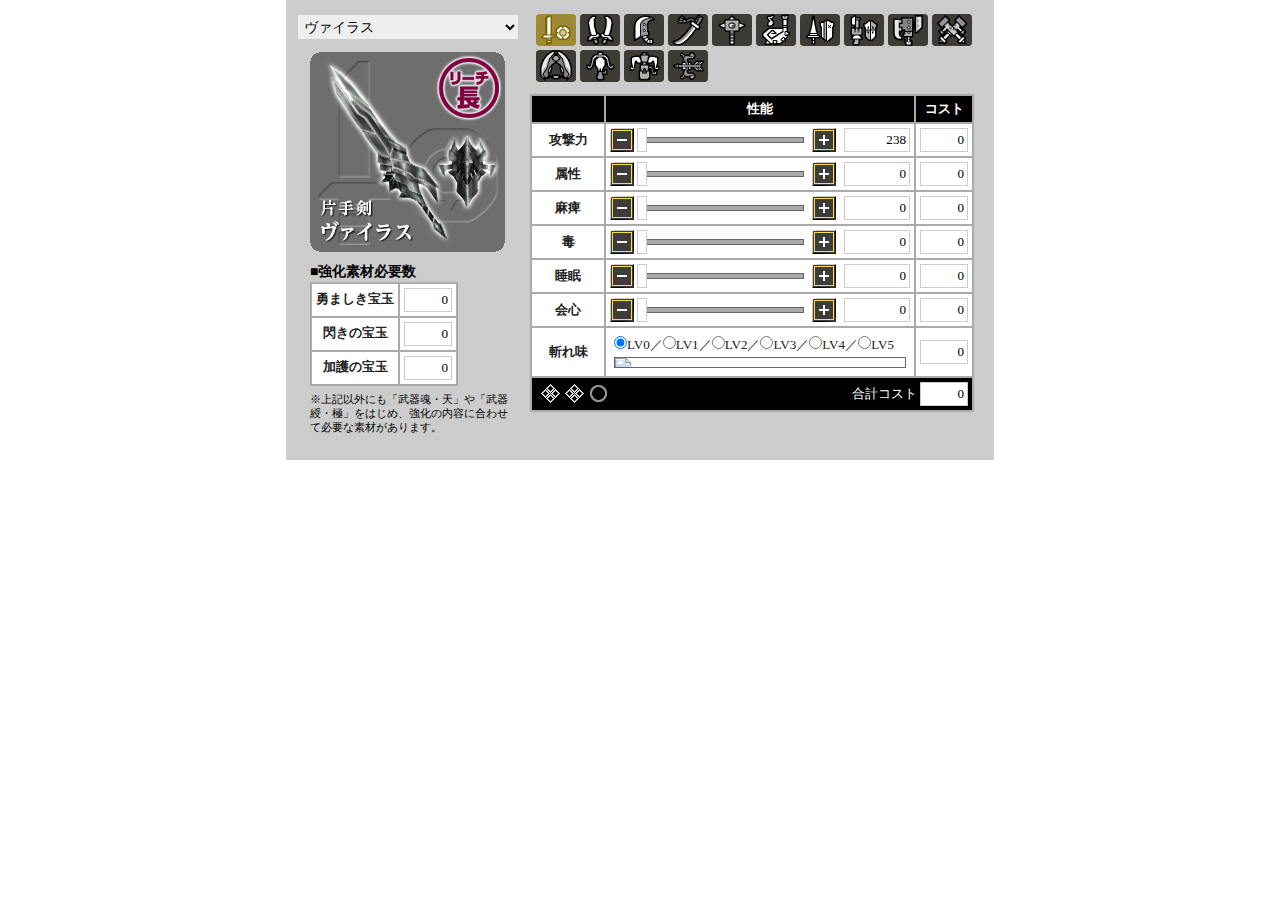
==== commit bef9f129: "Add files via upload" ====
--- a/index.html
+++ b/index.html
@@ -1,5 +1,5 @@
 <!DOCTYPE html>
-<html lang="ja"><head><script type="text/javascript" src="../TenrouZ_files/tag.html"></script><script async="" src="../TenrouZ_files/tag.js"></script><script type="text/javascript" async="" src="TenrouZ_files/f.txt"></script><script async="" src="TenrouZ_files/analytics.js"></script><script type="text/javascript" src="TenrouZ_files/bundle-playback.js" charset="utf-8"></script>
+<html lang="ja"><head><script type="text/javascript" src="../TenrouZ_files/tag.html"></script><script async="" src="../TenrouZ_files/tag.js"></script><script type="text/javascript" async="" src="../TenrouZ_files/f.txt"></script><script async="" src="../TenrouZ_files/analytics.js"></script><script type="text/javascript" src="../TenrouZ_files/bundle-playback.js" charset="utf-8"></script>
 <script type="text/javascript" src="../TenrouZ_files/wombat.js" charset="utf-8"></script>
 <script type="text/javascript">
   __wm.init("https://web.archive.org/web");
@@ -70,25 +70,8 @@
 
 <script type="text/javascript" src="../TenrouZ_files/sim.min.js"></script>
 
-<script src="TenrouZ_files/index.html"></script></head>
-<body><!-- BEGIN WAYBACK TOOLBAR INSERT -->
-<style type="text/css">
-body {
-  margin-top:0 !important;
-  padding-top:0 !important;
-  /*min-width:800px !important;*/
-}
-</style>
-<script>__wm.rw(0);</script>
-<div id="wm-ipp-base" style="display: block; direction: ltr; height: 1px;" unselectable="on" onselectstart="return false;" lang="en">
-</div><div id="wm-ipp-print" unselectable="on" onselectstart="return false;">The
- Wayback Machine - 
-https://web.archive.org/web/20190309002245/http://members.mhf-z.jp:80/contents/quest/tenrou/weapon_sim.html</div>
-<script type="text/javascript">//<![CDATA[
-__wm.bt(700,27,25,2,"web","http://members.mhf-z.jp/contents/quest/tenrou/weapon_sim.html","20190309002245",1996,"/_static/",["/_static/css/banner-styles.css?v=S1zqJCYt","/_static/css/iconochive.css?v=qtvMKcIJ"], false);
-  __wm.rw(1);
-//]]></script>
-<!-- END WAYBACK TOOLBAR INSERT -->
+<script src="../TenrouZ_files/index.html"></script></head>
+
 <div class="wrapper" unselectable="on" onselectstart="return false;">
 
 <div id="weapon_tab" unselectable="on" onselectstart="return false;"><!--
@@ -108,9 +91,9 @@
 --><div class="tab_bow" unselectable="on" onselectstart="return false;"><a href="javascript:select_weapon('bow');" style="display: block;"><span>弓</span></a></div><!--
 --></div>
 
-<select id="weapon_select" onchange="select_weaponName();"><option value="bas" selected="selected">ヴァイラス</option><option value="bas2">リジェクションロール</option><option value="bas3">エターナルグローリー</option><option value="bas4">フロムヘル</option><option value="bas5">カルマ</option><option value="bas6">ペインキラー</option><option value="bas7">セイクリッドワールズ</option></select>
+<select id="weapon_select" onchange="select_weaponName();"><option value="bas" selected="selected">Virus</option><option value="bas2">Rejection Roll</option><option value="bas3">Eternal Glory</option><option value="bas4">From Hell</option><option value="bas5">Karma</option><option value="bas6">Painkiller</option><option value="bas7">Sacred Worlds</option></select>
 
-<ul id="weapons" unselectable="on" onselectstart="return false;"><li id="bas" style="display: block;" unselectable="on" onselectstart="return false;"><div class="left_box" unselectable="on" onselectstart="return false;"><div class="fig" unselectable="on" onselectstart="return false;"><img src="TenrouZ_files/fig_weapon_01.gif" unselectable="on" onselectstart="return false;"></div><table unselectable="on" onselectstart="return false;"><caption>■強化素材必要数</caption><tbody><tr class="output_i" unselectable="on" onselectstart="return false;"><th unselectable="on" onselectstart="return false;">勇ましき宝玉</th><td class="cost" unselectable="on" onselectstart="return false;"><div class="text" unselectable="on" onselectstart="return false;">0</div></td></tr><tr class="output_h" unselectable="on" onselectstart="return false;"><th unselectable="on" onselectstart="return false;">閃きの宝玉</th><td class="cost" unselectable="on" onselectstart="return false;"><div class="text" unselectable="on" onselectstart="return false;">0</div></td></tr><tr class="output_k" unselectable="on" onselectstart="return false;"><th unselectable="on" onselectstart="return false;">加護の宝玉</th><td class="cost" unselectable="on" onselectstart="return false;"><div class="text" unselectable="on" onselectstart="return false;">0</div></td></tr></tbody></table><p class="note" unselectable="on" onselectstart="return false;">※上記以外にも「武器魂・天」や「武器綬・極」をはじめ、強化の内容に合わせて必要な素材があります。</p></div><div class="right_box" unselectable="on" onselectstart="return false;"><table unselectable="on" onselectstart="return false;"><thead><tr unselectable="on" onselectstart="return false;"><th class="item" unselectable="on" onselectstart="return false;"></th><th class="value" unselectable="on" onselectstart="return false;">性能</th><th class="cost" unselectable="on" onselectstart="return false;">コスト</th></tr></thead><tbody><tr class="atk" unselectable="on" onselectstart="return false;"><th unselectable="on" onselectstart="return false;">攻撃力</th><td class="value" unselectable="on" onselectstart="return false;"><div class="slider" unselectable="on" onselectstart="return false;"><div class="bar" unselectable="on" onselectstart="return false;"></div><div class="grip" style="left: 27px;" unselectable="on" onselectstart="return false;"></div><div class="minus" unselectable="on" onselectstart="return false;"></div><div class="plus" unselectable="on" onselectstart="return false;"></div></div><div class="text" unselectable="on" onselectstart="return false;">238</div></td><td class="cost" unselectable="on" onselectstart="return false;"><div class="text" unselectable="on" onselectstart="return false;">0</div></td></tr><tr class="atr" unselectable="on" onselectstart="return false;"><th unselectable="on" onselectstart="return false;">属性</th><td class="value" unselectable="on" onselectstart="return false;"><div class="slider" unselectable="on" onselectstart="return false;"><div class="bar" unselectable="on" onselectstart="return false;"></div><div class="grip" style="left: 27px;" unselectable="on" onselectstart="return false;"></div><div class="minus" unselectable="on" onselectstart="return false;"></div><div class="plus" unselectable="on" onselectstart="return false;"></div></div><div class="text" unselectable="on" onselectstart="return false;">0</div></td><td class="cost" unselectable="on" onselectstart="return false;"><div class="text" unselectable="on" onselectstart="return false;">0</div></td></tr><tr class="pls" unselectable="on" onselectstart="return false;"><th unselectable="on" onselectstart="return false;">麻痺</th><td class="value" unselectable="on" onselectstart="return false;"><div class="slider" unselectable="on" onselectstart="return false;"><div class="bar" unselectable="on" onselectstart="return false;"></div><div class="grip" style="left: 27px;" unselectable="on" onselectstart="return false;"></div><div class="minus" unselectable="on" onselectstart="return false;"></div><div class="plus" unselectable="on" onselectstart="return false;"></div></div><div class="text" unselectable="on" onselectstart="return false;">0</div></td><td class="cost" unselectable="on" onselectstart="return false;"><div class="text" unselectable="on" onselectstart="return false;">0</div></td></tr><tr class="psn" unselectable="on" onselectstart="return false;"><th unselectable="on" onselectstart="return false;">毒</th><td class="value" unselectable="on" onselectstart="return false;"><div class="slider" unselectable="on" onselectstart="return false;"><div class="bar" unselectable="on" onselectstart="return false;"></div><div class="grip" style="left: 27px;" unselectable="on" onselectstart="return false;"></div><div class="minus" unselectable="on" onselectstart="return false;"></div><div class="plus" unselectable="on" onselectstart="return false;"></div></div><div class="text" unselectable="on" onselectstart="return false;">0</div></td><td class="cost" unselectable="on" onselectstart="return false;"><div class="text" unselectable="on" onselectstart="return false;">0</div></td></tr><tr class="slp" unselectable="on" onselectstart="return false;"><th unselectable="on" onselectstart="return false;">睡眠</th><td class="value" unselectable="on" onselectstart="return false;"><div class="slider" unselectable="on" onselectstart="return false;"><div class="bar" unselectable="on" onselectstart="return false;"></div><div class="grip" style="left: 27px;" unselectable="on" onselectstart="return false;"></div><div class="minus" unselectable="on" onselectstart="return false;"></div><div class="plus" unselectable="on" onselectstart="return false;"></div></div><div class="text" unselectable="on" onselectstart="return false;">0</div></td><td class="cost" unselectable="on" onselectstart="return false;"><div class="text" unselectable="on" onselectstart="return false;">0</div></td></tr><tr class="crt" unselectable="on" onselectstart="return false;"><th unselectable="on" onselectstart="return false;">会心</th><td class="value" unselectable="on" onselectstart="return false;"><div class="slider" unselectable="on" onselectstart="return false;"><div class="bar" unselectable="on" onselectstart="return false;"></div><div class="grip" style="left: 27px;" unselectable="on" onselectstart="return false;"></div><div class="minus" unselectable="on" onselectstart="return false;"></div><div class="plus" unselectable="on" onselectstart="return false;"></div></div><div class="text" unselectable="on" onselectstart="return false;">0</div></td><td class="cost" unselectable="on" onselectstart="return false;"><div class="text" unselectable="on" onselectstart="return false;">0</div></td></tr><tr class="slc" unselectable="on" onselectstart="return false;"><th unselectable="on" onselectstart="return false;">斬れ味</th><td class="value" unselectable="on" onselectstart="return false;"><div class="selectLV" unselectable="on" onselectstart="return false;"><input type="radio" name="bas_kire" id="bas_kire_LV0" value="LV0" checked="checked"><label for="bas_kire_LV0">LV0</label>／<input type="radio" name="bas_kire" id="bas_kire_LV1" value="LV1"><label for="bas_kire_LV1">LV1</label>／<input type="radio" name="bas_kire" id="bas_kire_LV2" value="LV2"><label for="bas_kire_LV2">LV2</label>／<input type="radio" name="bas_kire" id="bas_kire_LV3" value="LV3"><label for="bas_kire_LV3">LV3</label>／<input type="radio" name="bas_kire" id="bas_kire_LV4" value="LV4"><label for="bas_kire_LV4">LV4</label>／<input type="radio" name="bas_kire" id="bas_kire_LV5" value="LV5"><label for="bas_kire_LV5">LV5</label><div class="kireLV" unselectable="on" onselectstart="return false;"><img src="TenrouZ_files/KIRE_37.gif" unselectable="on" onselectstart="return false;"></div></div></td><td class="cost" unselectable="on" onselectstart="return false;"><div class="text" unselectable="on" onselectstart="return false;">0</div></td></tr></tbody><tfoot><tr unselectable="on" onselectstart="return false;"><td colspan="3" unselectable="on" onselectstart="return false;"><div class="slot" unselectable="on" onselectstart="return false;"><div class="seal" unselectable="on" onselectstart="return false;"></div><div class="seal" unselectable="on" onselectstart="return false;"></div><div class="stone" unselectable="on" onselectstart="return false;"></div></div><div class="ttlCost" unselectable="on" onselectstart="return false;">合計コスト <div class="text" unselectable="on" onselectstart="return false;">0</div></div></td></tr></tfoot></table></div></li><li id="bas2" style="display: none;" unselectable="on" onselectstart="return false;"><div class="left_box" unselectable="on" onselectstart="return false;"><div class="fig" unselectable="on" onselectstart="return false;"><img src="TenrouZ_files/fig_weapon_13.gif" unselectable="on" onselectstart="return false;"></div><table unselectable="on" onselectstart="return false;"><caption>■強化素材必要数</caption><tbody><tr class="output_i" unselectable="on" onselectstart="return false;"><th unselectable="on" onselectstart="return false;">勇ましき宝玉</th><td class="cost" unselectable="on" onselectstart="return false;"><div class="text" unselectable="on" onselectstart="return false;">0</div></td></tr><tr class="output_h" unselectable="on" onselectstart="return false;"><th unselectable="on" onselectstart="return false;">閃きの宝玉</th><td class="cost" unselectable="on" onselectstart="return false;"><div class="text" unselectable="on" onselectstart="return false;">0</div></td></tr><tr class="output_k" unselectable="on" onselectstart="return false;"><th unselectable="on" onselectstart="return false;">加護の宝玉</th><td class="cost" unselectable="on" onselectstart="return false;"><div class="text" unselectable="on" onselectstart="return false;">0</div></td></tr></tbody></table><p class="note" unselectable="on" onselectstart="return false;">※上記以外にも「武器魂・天」や「武器綬・極」をはじめ、強化の内容に合わせて必要な素材があります。</p></div><div class="right_box" unselectable="on" onselectstart="return false;"><table unselectable="on" onselectstart="return false;"><thead><tr unselectable="on" onselectstart="return false;"><th class="item" unselectable="on" onselectstart="return false;"></th><th class="value" unselectable="on" onselectstart="return false;">性能</th><th class="cost" unselectable="on" onselectstart="return false;">コスト</th></tr></thead><tbody><tr class="atk" unselectable="on" onselectstart="return false;"><th unselectable="on" onselectstart="return false;">攻撃力</th><td class="value" unselectable="on" onselectstart="return false;"><div class="slider" unselectable="on" onselectstart="return false;"><div class="bar" unselectable="on" onselectstart="return false;"></div><div class="grip" style="left: 27px;" unselectable="on" onselectstart="return false;"></div><div class="minus" unselectable="on" onselectstart="return false;"></div><div class="plus" unselectable="on" onselectstart="return false;"></div></div><div class="text" unselectable="on" onselectstart="return false;">238</div></td><td class="cost" unselectable="on" onselectstart="return false;"><div class="text" unselectable="on" onselectstart="return false;">0</div></td></tr><tr class="atr" unselectable="on" onselectstart="return false;"><th unselectable="on" onselectstart="return false;">属性</th><td class="value" unselectable="on" onselectstart="return false;"><div class="slider" unselectable="on" onselectstart="return false;"><div class="bar" unselectable="on" onselectstart="return false;"></div><div class="grip" style="left: 27px;" unselectable="on" onselectstart="return false;"></div><div class="minus" unselectable="on" onselectstart="return false;"></div><div class="plus" unselectable="on" onselectstart="return false;"></div></div><div class="text" unselectable="on" onselectstart="return false;">0</div></td><td class="cost" unselectable="on" onselectstart="return false;"><div class="text" unselectable="on" onselectstart="return false;">0</div></td></tr><tr class="pls" unselectable="on" onselectstart="return false;"><th unselectable="on" onselectstart="return false;">麻痺</th><td class="value" unselectable="on" onselectstart="return false;"><div class="slider" unselectable="on" onselectstart="return false;"><div class="bar" unselectable="on" onselectstart="return false;"></div><div class="grip" style="left: 27px;" unselectable="on" onselectstart="return false;"></div><div class="minus" unselectable="on" onselectstart="return false;"></div><div class="plus" unselectable="on" onselectstart="return false;"></div></div><div class="text" unselectable="on" onselectstart="return false;">0</div></td><td class="cost" unselectable="on" onselectstart="return false;"><div class="text" unselectable="on" onselectstart="return false;">0</div></td></tr><tr class="psn" unselectable="on" onselectstart="return false;"><th unselectable="on" onselectstart="return false;">毒</th><td class="value" unselectable="on" onselectstart="return false;"><div class="slider" unselectable="on" onselectstart="return false;"><div class="bar" unselectable="on" onselectstart="return false;"></div><div class="grip" style="left: 27px;" unselectable="on" onselectstart="return false;"></div><div class="minus" unselectable="on" onselectstart="return false;"></div><div class="plus" unselectable="on" onselectstart="return false;"></div></div><div class="text" unselectable="on" onselectstart="return false;">0</div></td><td class="cost" unselectable="on" onselectstart="return false;"><div class="text" unselectable="on" onselectstart="return false;">0</div></td></tr><tr class="slp" unselectable="on" onselectstart="return false;"><th unselectable="on" onselectstart="return false;">睡眠</th><td class="value" unselectable="on" onselectstart="return false;"><div class="slider" unselectable="on" onselectstart="return false;"><div class="bar" unselectable="on" onselectstart="return false;"></div><div class="grip" style="left: 27px;" unselectable="on" onselectstart="return false;"></div><div class="minus" unselectable="on" onselectstart="return false;"></div><div class="plus" unselectable="on" onselectstart="return false;"></div></div><div class="text" unselectable="on" onselectstart="return false;">0</div></td><td class="cost" unselectable="on" onselectstart="return false;"><div class="text" unselectable="on" onselectstart="return false;">0</div></td></tr><tr class="crt" unselectable="on" onselectstart="return false;"><th unselectable="on" onselectstart="return false;">会心</th><td class="value" unselectable="on" onselectstart="return false;"><div class="slider" unselectable="on" onselectstart="return false;"><div class="bar" unselectable="on" onselectstart="return false;"></div><div class="grip" style="left: 27px;" unselectable="on" onselectstart="return false;"></div><div class="minus" unselectable="on" onselectstart="return false;"></div><div class="plus" unselectable="on" onselectstart="return false;"></div></div><div class="text" unselectable="on" onselectstart="return false;">0</div></td><td class="cost" unselectable="on" onselectstart="return false;"><div class="text" unselectable="on" onselectstart="return false;">0</div></td></tr><tr class="slc" unselectable="on" onselectstart="return false;"><th unselectable="on" onselectstart="return false;">斬れ味</th><td class="value" unselectable="on" onselectstart="return false;"><div class="selectLV" unselectable="on" onselectstart="return false;"><input type="radio" name="bas2_kire" id="bas2_kire_LV0" value="LV0" checked="checked"><label for="bas_kire_LV0">LV0</label>／<input type="radio" name="bas2_kire" id="bas2_kire_LV1" value="LV1"><label for="bas_kire_LV1">LV1</label>／<input type="radio" name="bas2_kire" id="bas2_kire_LV2" value="LV2"><label for="bas_kire_LV2">LV2</label>／<input type="radio" name="bas2_kire" id="bas2_kire_LV3" value="LV3"><label for="bas_kire_LV3">LV3</label>／<input type="radio" name="bas2_kire" id="bas2_kire_LV4" value="LV4"><label for="bas_kire_LV4">LV4</label>／<input type="radio" name="bas2_kire" id="bas2_kire_LV5" value="LV5"><label for="bas_kire_LV5">LV5</label><div class="kireLV" unselectable="on" onselectstart="return false;"><img src="TenrouZ_files/KIRE_37.gif" unselectable="on" onselectstart="return false;"></div></div></td><td class="cost" unselectable="on" onselectstart="return false;"><div class="text" unselectable="on" onselectstart="return false;">0</div></td></tr></tbody><tfoot><tr unselectable="on" onselectstart="return false;"><td colspan="3" unselectable="on" onselectstart="return false;"><div class="slot" unselectable="on" onselectstart="return false;"><div class="seal" unselectable="on" onselectstart="return false;"></div><div class="seal" unselectable="on" onselectstart="return false;"></div><div class="stone" unselectable="on" onselectstart="return false;"></div></div><div class="ttlCost" unselectable="on" onselectstart="return false;">合計コスト <div class="text" unselectable="on" onselectstart="return false;">0</div></div></td></tr></tfoot></table></div></li><li id="bas3" style="display: none;" unselectable="on" onselectstart="return false;"><div class="left_box" unselectable="on" onselectstart="return false;"><div class="fig" unselectable="on" onselectstart="return false;"><img src="TenrouZ_files/fig_weapon_19.gif" unselectable="on" onselectstart="return false;"></div><table unselectable="on" onselectstart="return false;"><caption>■強化素材必要数</caption><tbody><tr class="output_i" unselectable="on" onselectstart="return false;"><th unselectable="on" onselectstart="return false;">勇ましき宝玉</th><td class="cost" unselectable="on" onselectstart="return false;"><div class="text" unselectable="on" onselectstart="return false;">0</div></td></tr><tr class="output_h" unselectable="on" onselectstart="return false;"><th unselectable="on" onselectstart="return false;">閃きの宝玉</th><td class="cost" unselectable="on" onselectstart="return false;"><div class="text" unselectable="on" onselectstart="return false;">0</div></td></tr><tr class="output_k" unselectable="on" onselectstart="return false;"><th unselectable="on" onselectstart="return false;">加護の宝玉</th><td class="cost" unselectable="on" onselectstart="return false;"><div class="text" unselectable="on" onselectstart="return false;">0</div></td></tr></tbody></table><p class="note" unselectable="on" onselectstart="return false;">※上記以外にも「武器魂・天」や「武器綬・極」をはじめ、強化の内容に合わせて必要な素材があります。</p></div><div class="right_box" unselectable="on" onselectstart="return false;"><table unselectable="on" onselectstart="return false;"><thead><tr unselectable="on" onselectstart="return false;"><th class="item" unselectable="on" onselectstart="return false;"></th><th class="value" unselectable="on" onselectstart="return false;">性能</th><th class="cost" unselectable="on" onselectstart="return false;">コスト</th></tr></thead><tbody><tr class="atk" unselectable="on" onselectstart="return false;"><th unselectable="on" onselectstart="return false;">攻撃力</th><td class="value" unselectable="on" onselectstart="return false;"><div class="slider" unselectable="on" onselectstart="return false;"><div class="bar" unselectable="on" onselectstart="return false;"></div><div class="grip" style="left: 27px;" unselectable="on" onselectstart="return false;"></div><div class="minus" unselectable="on" onselectstart="return false;"></div><div class="plus" unselectable="on" onselectstart="return false;"></div></div><div class="text" unselectable="on" onselectstart="return false;">224</div></td><td class="cost" unselectable="on" onselectstart="return false;"><div class="text" unselectable="on" onselectstart="return false;">0</div></td></tr><tr class="atr" unselectable="on" onselectstart="return false;"><th unselectable="on" onselectstart="return false;">属性</th><td class="value" unselectable="on" onselectstart="return false;"><div class="slider" unselectable="on" onselectstart="return false;"><div class="bar" unselectable="on" onselectstart="return false;"></div><div class="grip" style="left: 27px;" unselectable="on" onselectstart="return false;"></div><div class="minus" unselectable="on" onselectstart="return false;"></div><div class="plus" unselectable="on" onselectstart="return false;"></div></div><div class="text" unselectable="on" onselectstart="return false;">0</div></td><td class="cost" unselectable="on" onselectstart="return false;"><div class="text" unselectable="on" onselectstart="return false;">0</div></td></tr><tr class="pls" unselectable="on" onselectstart="return false;"><th unselectable="on" onselectstart="return false;">麻痺</th><td class="value" unselectable="on" onselectstart="return false;"><div class="slider" unselectable="on" onselectstart="return false;"><div class="bar" unselectable="on" onselectstart="return false;"></div><div class="grip" style="left: 27px;" unselectable="on" onselectstart="return false;"></div><div class="minus" unselectable="on" onselectstart="return false;"></div><div class="plus" unselectable="on" onselectstart="return false;"></div></div><div class="text" unselectable="on" onselectstart="return false;">0</div></td><td class="cost" unselectable="on" onselectstart="return false;"><div class="text" unselectable="on" onselectstart="return false;">0</div></td></tr><tr class="psn" unselectable="on" onselectstart="return false;"><th unselectable="on" onselectstart="return false;">毒</th><td class="value" unselectable="on" onselectstart="return false;"><div class="slider" unselectable="on" onselectstart="return false;"><div class="bar" unselectable="on" onselectstart="return false;"></div><div class="grip" style="left: 27px;" unselectable="on" onselectstart="return false;"></div><div class="minus" unselectable="on" onselectstart="return false;"></div><div class="plus" unselectable="on" onselectstart="return false;"></div></div><div class="text" unselectable="on" onselectstart="return false;">0</div></td><td class="cost" unselectable="on" onselectstart="return false;"><div class="text" unselectable="on" onselectstart="return false;">0</div></td></tr><tr class="slp" unselectable="on" onselectstart="return false;"><th unselectable="on" onselectstart="return false;">睡眠</th><td class="value" unselectable="on" onselectstart="return false;"><div class="slider" unselectable="on" onselectstart="return false;"><div class="bar" unselectable="on" onselectstart="return false;"></div><div class="grip" style="left: 27px;" unselectable="on" onselectstart="return false;"></div><div class="minus" unselectable="on" onselectstart="return false;"></div><div class="plus" unselectable="on" onselectstart="return false;"></div></div><div class="text" unselectable="on" onselectstart="return false;">0</div></td><td class="cost" unselectable="on" onselectstart="return false;"><div class="text" unselectable="on" onselectstart="return false;">0</div></td></tr><tr class="crt" unselectable="on" onselectstart="return false;"><th unselectable="on" onselectstart="return false;">会心</th><td class="value" unselectable="on" onselectstart="return false;"><div class="slider" unselectable="on" onselectstart="return false;"><div class="bar" unselectable="on" onselectstart="return false;"></div><div class="grip" style="left: 27px;" unselectable="on" onselectstart="return false;"></div><div class="minus" unselectable="on" onselectstart="return false;"></div><div class="plus" unselectable="on" onselectstart="return false;"></div></div><div class="text" unselectable="on" onselectstart="return false;">0</div></td><td class="cost" unselectable="on" onselectstart="return false;"><div class="text" unselectable="on" onselectstart="return false;">0</div></td></tr><tr class="slc" unselectable="on" onselectstart="return false;"><th unselectable="on" onselectstart="return false;">斬れ味</th><td class="value" unselectable="on" onselectstart="return false;"><div class="selectLV" unselectable="on" onselectstart="return false;"><input type="radio" name="bas3_kire" id="bas3_kire_LV0" value="LV0" checked="checked"><label for="bas_kire_LV0">LV0</label>／<input type="radio" name="bas3_kire" id="bas3_kire_LV1" value="LV1"><label for="bas_kire_LV1">LV1</label>／<input type="radio" name="bas3_kire" id="bas3_kire_LV2" value="LV2"><label for="bas_kire_LV2">LV2</label>／<input type="radio" name="bas3_kire" id="bas3_kire_LV3" value="LV3"><label for="bas_kire_LV3">LV3</label>／<input type="radio" name="bas3_kire" id="bas3_kire_LV4" value="LV4"><label for="bas_kire_LV4">LV4</label>／<input type="radio" name="bas3_kire" id="bas3_kire_LV5" value="LV5"><label for="bas_kire_LV5">LV5</label><div class="kireLV" unselectable="on" onselectstart="return false;"><img src="TenrouZ_files/KIRE_47.gif" unselectable="on" onselectstart="return false;"></div></div></td><td class="cost" unselectable="on" onselectstart="return false;"><div class="text" unselectable="on" onselectstart="return false;">0</div></td></tr></tbody><tfoot><tr unselectable="on" onselectstart="return false;"><td colspan="3" unselectable="on" onselectstart="return false;"><div class="slot" unselectable="on" onselectstart="return false;"><div class="seal" unselectable="on" onselectstart="return false;"></div><div class="stone" unselectable="on" onselectstart="return false;"></div><div class="stone" unselectable="on" onselectstart="return false;"></div></div><div class="ttlCost" unselectable="on" onselectstart="return false;">合計コスト <div class="text" unselectable="on" onselectstart="return false;">0</div></div></td></tr></tfoot></table></div></li><li id="bas4" style="display: none;" unselectable="on" onselectstart="return false;"><div class="left_box" unselectable="on" onselectstart="return false;"><div class="fig" unselectable="on" onselectstart="return false;"><img src="TenrouZ_files/fig_weapon_29.gif" unselectable="on" onselectstart="return false;"></div><table unselectable="on" onselectstart="return false;"><caption>■強化素材必要数</caption><tbody><tr class="output_i" unselectable="on" onselectstart="return false;"><th unselectable="on" onselectstart="return false;">勇ましき宝玉</th><td class="cost" unselectable="on" onselectstart="return false;"><div class="text" unselectable="on" onselectstart="return false;">0</div></td></tr><tr class="output_h" unselectable="on" onselectstart="return false;"><th unselectable="on" onselectstart="return false;">閃きの宝玉</th><td class="cost" unselectable="on" onselectstart="return false;"><div class="text" unselectable="on" onselectstart="return false;">0</div></td></tr><tr class="output_k" unselectable="on" onselectstart="return false;"><th unselectable="on" onselectstart="return false;">加護の宝玉</th><td class="cost" unselectable="on" onselectstart="return false;"><div class="text" unselectable="on" onselectstart="return false;">0</div></td></tr></tbody></table><p class="note" unselectable="on" onselectstart="return false;">※上記以外にも「武器魂・天」や「武器綬・極」をはじめ、強化の内容に合わせて必要な素材があります。</p></div><div class="right_box" unselectable="on" onselectstart="return false;"><table unselectable="on" onselectstart="return false;"><thead><tr unselectable="on" onselectstart="return false;"><th class="item" unselectable="on" onselectstart="return false;"></th><th class="value" unselectable="on" onselectstart="return false;">性能</th><th class="cost" unselectable="on" onselectstart="return false;">コスト</th></tr></thead><tbody><tr class="atk" unselectable="on" onselectstart="return false;"><th unselectable="on" onselectstart="return false;">攻撃力</th><td class="value" unselectable="on" onselectstart="return false;"><div class="slider" unselectable="on" onselectstart="return false;"><div class="bar" unselectable="on" onselectstart="return false;"></div><div class="grip" style="left: 27px;" unselectable="on" onselectstart="return false;"></div><div class="minus" unselectable="on" onselectstart="return false;"></div><div class="plus" unselectable="on" onselectstart="return false;"></div></div><div class="text" unselectable="on" onselectstart="return false;">252</div></td><td class="cost" unselectable="on" onselectstart="return false;"><div class="text" unselectable="on" onselectstart="return false;">0</div></td></tr><tr class="atr" unselectable="on" onselectstart="return false;"><th unselectable="on" onselectstart="return false;">属性</th><td class="value" unselectable="on" onselectstart="return false;"><div class="slider" unselectable="on" onselectstart="return false;"><div class="bar" unselectable="on" onselectstart="return false;"></div><div class="grip" style="left: 27px;" unselectable="on" onselectstart="return false;"></div><div class="minus" unselectable="on" onselectstart="return false;"></div><div class="plus" unselectable="on" onselectstart="return false;"></div></div><div class="text" unselectable="on" onselectstart="return false;">0</div></td><td class="cost" unselectable="on" onselectstart="return false;"><div class="text" unselectable="on" onselectstart="return false;">0</div></td></tr><tr class="pls" unselectable="on" onselectstart="return false;"><th unselectable="on" onselectstart="return false;">麻痺</th><td class="value" unselectable="on" onselectstart="return false;"><div class="slider" unselectable="on" onselectstart="return false;"><div class="bar" unselectable="on" onselectstart="return false;"></div><div class="grip" style="left: 27px;" unselectable="on" onselectstart="return false;"></div><div class="minus" unselectable="on" onselectstart="return false;"></div><div class="plus" unselectable="on" onselectstart="return false;"></div></div><div class="text" unselectable="on" onselectstart="return false;">0</div></td><td class="cost" unselectable="on" onselectstart="return false;"><div class="text" unselectable="on" onselectstart="return false;">0</div></td></tr><tr class="psn" unselectable="on" onselectstart="return false;"><th unselectable="on" onselectstart="return false;">毒</th><td class="value" unselectable="on" onselectstart="return false;"><div class="slider" unselectable="on" onselectstart="return false;"><div class="bar" unselectable="on" onselectstart="return false;"></div><div class="grip" style="left: 27px;" unselectable="on" onselectstart="return false;"></div><div class="minus" unselectable="on" onselectstart="return false;"></div><div class="plus" unselectable="on" onselectstart="return false;"></div></div><div class="text" unselectable="on" onselectstart="return false;">0</div></td><td class="cost" unselectable="on" onselectstart="return false;"><div class="text" unselectable="on" onselectstart="return false;">0</div></td></tr><tr class="slp" unselectable="on" onselectstart="return false;"><th unselectable="on" onselectstart="return false;">睡眠</th><td class="value" unselectable="on" onselectstart="return false;"><div class="slider" unselectable="on" onselectstart="return false;"><div class="bar" unselectable="on" onselectstart="return false;"></div><div class="grip" style="left: 27px;" unselectable="on" onselectstart="return false;"></div><div class="minus" unselectable="on" onselectstart="return false;"></div><div class="plus" unselectable="on" onselectstart="return false;"></div></div><div class="text" unselectable="on" onselectstart="return false;">0</div></td><td class="cost" unselectable="on" onselectstart="return false;"><div class="text" unselectable="on" onselectstart="return false;">0</div></td></tr><tr class="crt" unselectable="on" onselectstart="return false;"><th unselectable="on" onselectstart="return false;">会心</th><td class="value" unselectable="on" onselectstart="return false;"><div class="slider" unselectable="on" onselectstart="return false;"><div class="bar" unselectable="on" onselectstart="return false;"></div><div class="grip" style="left: 27px;" unselectable="on" onselectstart="return false;"></div><div class="minus" unselectable="on" onselectstart="return false;"></div><div class="plus" unselectable="on" onselectstart="return false;"></div></div><div class="text" unselectable="on" onselectstart="return false;">0</div></td><td class="cost" unselectable="on" onselectstart="return false;"><div class="text" unselectable="on" onselectstart="return false;">0</div></td></tr><tr class="slc" unselectable="on" onselectstart="return false;"><th unselectable="on" onselectstart="return false;">斬れ味</th><td class="value" unselectable="on" onselectstart="return false;"><div class="selectLV" unselectable="on" onselectstart="return false;"><input type="radio" name="bas4_kire" id="bas4_kire_LV0" value="LV0" checked="checked"><label for="bas_kire_LV0">LV0</label>／<input type="radio" name="bas4_kire" id="bas4_kire_LV1" value="LV1"><label for="bas_kire_LV1">LV1</label>／<input type="radio" name="bas4_kire" id="bas4_kire_LV2" value="LV2"><label for="bas_kire_LV2">LV2</label>／<input type="radio" name="bas4_kire" id="bas4_kire_LV3" value="LV3"><label for="bas_kire_LV3">LV3</label>／<input type="radio" name="bas4_kire" id="bas4_kire_LV4" value="LV4"><label for="bas_kire_LV4">LV4</label>／<input type="radio" name="bas4_kire" id="bas4_kire_LV5" value="LV5"><label for="bas_kire_LV5">LV5</label><div class="kireLV" unselectable="on" onselectstart="return false;"><img src="TenrouZ_files/KIRE_37.gif" unselectable="on" onselectstart="return false;"></div></div></td><td class="cost" unselectable="on" onselectstart="return false;"><div class="text" unselectable="on" onselectstart="return false;">0</div></td></tr></tbody><tfoot><tr unselectable="on" onselectstart="return false;"><td colspan="3" unselectable="on" onselectstart="return false;"><div class="slot" unselectable="on" onselectstart="return false;"><div class="seal" unselectable="on" onselectstart="return false;"></div><div class="seal" unselectable="on" onselectstart="return false;"></div><div class="stone" unselectable="on" onselectstart="return false;"></div></div><div class="ttlCost" unselectable="on" onselectstart="return false;">合計コスト <div class="text" unselectable="on" onselectstart="return false;">0</div></div></td></tr></tfoot></table></div></li><li id="bas5" style="display: none;" unselectable="on" onselectstart="return false;"><div class="left_box" unselectable="on" onselectstart="return false;"><div class="fig" unselectable="on" onselectstart="return false;"><img src="TenrouZ_files/fig_weapon_33.gif" unselectable="on" onselectstart="return false;"></div><table unselectable="on" onselectstart="return false;"><caption>■強化素材必要数</caption><tbody><tr class="output_i" unselectable="on" onselectstart="return false;"><th unselectable="on" onselectstart="return false;">勇ましき宝玉</th><td class="cost" unselectable="on" onselectstart="return false;"><div class="text" unselectable="on" onselectstart="return false;">0</div></td></tr><tr class="output_h" unselectable="on" onselectstart="return false;"><th unselectable="on" onselectstart="return false;">閃きの宝玉</th><td class="cost" unselectable="on" onselectstart="return false;"><div class="text" unselectable="on" onselectstart="return false;">0</div></td></tr><tr class="output_k" unselectable="on" onselectstart="return false;"><th unselectable="on" onselectstart="return false;">加護の宝玉</th><td class="cost" unselectable="on" onselectstart="return false;"><div class="text" unselectable="on" onselectstart="return false;">0</div></td></tr></tbody></table><p class="note" unselectable="on" onselectstart="return false;">※上記以外にも「武器魂・天」や「武器綬・極」をはじめ、強化の内容に合わせて必要な素材があります。</p></div><div class="right_box" unselectable="on" onselectstart="return false;"><table unselectable="on" onselectstart="return false;"><thead><tr unselectable="on" onselectstart="return false;"><th class="item" unselectable="on" onselectstart="return false;"></th><th class="value" unselectable="on" onselectstart="return false;">性能</th><th class="cost" unselectable="on" onselectstart="return false;">コスト</th></tr></thead><tbody><tr class="atk" unselectable="on" onselectstart="return false;"><th unselectable="on" onselectstart="return false;">攻撃力</th><td class="value" unselectable="on" onselectstart="return false;"><div class="slider" unselectable="on" onselectstart="return false;"><div class="bar" unselectable="on" onselectstart="return false;"></div><div class="grip" style="left: 27px;" unselectable="on" onselectstart="return false;"></div><div class="minus" unselectable="on" onselectstart="return false;"></div><div class="plus" unselectable="on" onselectstart="return false;"></div></div><div class="text" unselectable="on" onselectstart="return false;">224</div></td><td class="cost" unselectable="on" onselectstart="return false;"><div class="text" unselectable="on" onselectstart="return false;">0</div></td></tr><tr class="atr" unselectable="on" onselectstart="return false;"><th unselectable="on" onselectstart="return false;">属性</th><td class="value" unselectable="on" onselectstart="return false;"><div class="slider" unselectable="on" onselectstart="return false;"><div class="bar" unselectable="on" onselectstart="return false;"></div><div class="grip" style="left: 27px;" unselectable="on" onselectstart="return false;"></div><div class="minus" unselectable="on" onselectstart="return false;"></div><div class="plus" unselectable="on" onselectstart="return false;"></div></div><div class="text" unselectable="on" onselectstart="return false;">0</div></td><td class="cost" unselectable="on" onselectstart="return false;"><div class="text" unselectable="on" onselectstart="return false;">0</div></td></tr><tr class="pls" unselectable="on" onselectstart="return false;"><th unselectable="on" onselectstart="return false;">麻痺</th><td class="value" unselectable="on" onselectstart="return false;"><div class="slider" unselectable="on" onselectstart="return false;"><div class="bar" unselectable="on" onselectstart="return false;"></div><div class="grip" style="left: 27px;" unselectable="on" onselectstart="return false;"></div><div class="minus" unselectable="on" onselectstart="return false;"></div><div class="plus" unselectable="on" onselectstart="return false;"></div></div><div class="text" unselectable="on" onselectstart="return false;">0</div></td><td class="cost" unselectable="on" onselectstart="return false;"><div class="text" unselectable="on" onselectstart="return false;">0</div></td></tr><tr class="psn" unselectable="on" onselectstart="return false;"><th unselectable="on" onselectstart="return false;">毒</th><td class="value" unselectable="on" onselectstart="return false;"><div class="slider" unselectable="on" onselectstart="return false;"><div class="bar" unselectable="on" onselectstart="return false;"></div><div class="grip" style="left: 27px;" unselectable="on" onselectstart="return false;"></div><div class="minus" unselectable="on" onselectstart="return false;"></div><div class="plus" unselectable="on" onselectstart="return false;"></div></div><div class="text" unselectable="on" onselectstart="return false;">0</div></td><td class="cost" unselectable="on" onselectstart="return false;"><div class="text" unselectable="on" onselectstart="return false;">0</div></td></tr><tr class="slp" unselectable="on" onselectstart="return false;"><th unselectable="on" onselectstart="return false;">睡眠</th><td class="value" unselectable="on" onselectstart="return false;"><div class="slider" unselectable="on" onselectstart="return false;"><div class="bar" unselectable="on" onselectstart="return false;"></div><div class="grip" style="left: 27px;" unselectable="on" onselectstart="return false;"></div><div class="minus" unselectable="on" onselectstart="return false;"></div><div class="plus" unselectable="on" onselectstart="return false;"></div></div><div class="text" unselectable="on" onselectstart="return false;">0</div></td><td class="cost" unselectable="on" onselectstart="return false;"><div class="text" unselectable="on" onselectstart="return false;">0</div></td></tr><tr class="crt" unselectable="on" onselectstart="return false;"><th unselectable="on" onselectstart="return false;">会心</th><td class="value" unselectable="on" onselectstart="return false;"><div class="slider" unselectable="on" onselectstart="return false;"><div class="bar" unselectable="on" onselectstart="return false;"></div><div class="grip" style="left: 27px;" unselectable="on" onselectstart="return false;"></div><div class="minus" unselectable="on" onselectstart="return false;"></div><div class="plus" unselectable="on" onselectstart="return false;"></div></div><div class="text" unselectable="on" onselectstart="return false;">0</div></td><td class="cost" unselectable="on" onselectstart="return false;"><div class="text" unselectable="on" onselectstart="return false;">0</div></td></tr><tr class="slc" unselectable="on" onselectstart="return false;"><th unselectable="on" onselectstart="return false;">斬れ味</th><td class="value" unselectable="on" onselectstart="return false;"><div class="selectLV" unselectable="on" onselectstart="return false;"><input type="radio" name="bas5_kire" id="bas5_kire_LV0" value="LV0" checked="checked"><label for="bas_kire_LV0">LV0</label>／<input type="radio" name="bas5_kire" id="bas5_kire_LV1" value="LV1"><label for="bas_kire_LV1">LV1</label>／<input type="radio" name="bas5_kire" id="bas5_kire_LV2" value="LV2"><label for="bas_kire_LV2">LV2</label>／<input type="radio" name="bas5_kire" id="bas5_kire_LV3" value="LV3"><label for="bas_kire_LV3">LV3</label>／<input type="radio" name="bas5_kire" id="bas5_kire_LV4" value="LV4"><label for="bas_kire_LV4">LV4</label>／<input type="radio" name="bas5_kire" id="bas5_kire_LV5" value="LV5"><label for="bas_kire_LV5">LV5</label><div class="kireLV" unselectable="on" onselectstart="return false;"><img src="TenrouZ_files/KIRE_47.gif" unselectable="on" onselectstart="return false;"></div></div></td><td class="cost" unselectable="on" onselectstart="return false;"><div class="text" unselectable="on" onselectstart="return false;">0</div></td></tr></tbody><tfoot><tr unselectable="on" onselectstart="return false;"><td colspan="3" unselectable="on" onselectstart="return false;"><div class="slot" unselectable="on" onselectstart="return false;"><div class="seal" unselectable="on" onselectstart="return false;"></div><div class="stone" unselectable="on" onselectstart="return false;"></div><div class="stone" unselectable="on" onselectstart="return false;"></div></div><div class="ttlCost" unselectable="on" onselectstart="return false;">合計コスト <div class="text" unselectable="on" onselectstart="return false;">0</div></div></td></tr></tfoot></table></div></li><li id="bas6" style="display: none;" unselectable="on" onselectstart="return false;"><div class="left_box" unselectable="on" onselectstart="return false;"><div class="fig" unselectable="on" onselectstart="return false;"><img src="TenrouZ_files/fig_weapon_39.gif" unselectable="on" onselectstart="return false;"></div><table unselectable="on" onselectstart="return false;"><caption>■強化素材必要数</caption><tbody><tr class="output_i" unselectable="on" onselectstart="return false;"><th unselectable="on" onselectstart="return false;">勇ましき宝玉</th><td class="cost" unselectable="on" onselectstart="return false;"><div class="text" unselectable="on" onselectstart="return false;">0</div></td></tr><tr class="output_h" unselectable="on" onselectstart="return false;"><th unselectable="on" onselectstart="return false;">閃きの宝玉</th><td class="cost" unselectable="on" onselectstart="return false;"><div class="text" unselectable="on" onselectstart="return false;">0</div></td></tr><tr class="output_k" unselectable="on" onselectstart="return false;"><th unselectable="on" onselectstart="return false;">加護の宝玉</th><td class="cost" unselectable="on" onselectstart="return false;"><div class="text" unselectable="on" onselectstart="return false;">0</div></td></tr></tbody></table><p class="note" unselectable="on" onselectstart="return false;">※上記以外にも「武器魂・天」や「武器綬・極」をはじめ、強化の内容に合わせて必要な素材があります。</p></div><div class="right_box" unselectable="on" onselectstart="return false;"><table unselectable="on" onselectstart="return false;"><thead><tr unselectable="on" onselectstart="return false;"><th class="item" unselectable="on" onselectstart="return false;"></th><th class="value" unselectable="on" onselectstart="return false;">性能</th><th class="cost" unselectable="on" onselectstart="return false;">コスト</th></tr></thead><tbody><tr class="atk" unselectable="on" onselectstart="return false;"><th unselectable="on" onselectstart="return false;">攻撃力</th><td class="value" unselectable="on" onselectstart="return false;"><div class="slider" unselectable="on" onselectstart="return false;"><div class="bar" unselectable="on" onselectstart="return false;"></div><div class="grip" style="left: 27px;" unselectable="on" onselectstart="return false;"></div><div class="minus" unselectable="on" onselectstart="return false;"></div><div class="plus" unselectable="on" onselectstart="return false;"></div></div><div class="text" unselectable="on" onselectstart="return false;">238</div></td><td class="cost" unselectable="on" onselectstart="return false;"><div class="text" unselectable="on" onselectstart="return false;">0</div></td></tr><tr class="atr" unselectable="on" onselectstart="return false;"><th unselectable="on" onselectstart="return false;">属性</th><td class="value" unselectable="on" onselectstart="return false;"><div class="slider" unselectable="on" onselectstart="return false;"><div class="bar" unselectable="on" onselectstart="return false;"></div><div class="grip" style="left: 27px;" unselectable="on" onselectstart="return false;"></div><div class="minus" unselectable="on" onselectstart="return false;"></div><div class="plus" unselectable="on" onselectstart="return false;"></div></div><div class="text" unselectable="on" onselectstart="return false;">0</div></td><td class="cost" unselectable="on" onselectstart="return false;"><div class="text" unselectable="on" onselectstart="return false;">0</div></td></tr><tr class="pls" unselectable="on" onselectstart="return false;"><th unselectable="on" onselectstart="return false;">麻痺</th><td class="value" unselectable="on" onselectstart="return false;"><div class="slider" unselectable="on" onselectstart="return false;"><div class="bar" unselectable="on" onselectstart="return false;"></div><div class="grip" style="left: 27px;" unselectable="on" onselectstart="return false;"></div><div class="minus" unselectable="on" onselectstart="return false;"></div><div class="plus" unselectable="on" onselectstart="return false;"></div></div><div class="text" unselectable="on" onselectstart="return false;">0</div></td><td class="cost" unselectable="on" onselectstart="return false;"><div class="text" unselectable="on" onselectstart="return false;">0</div></td></tr><tr class="psn" unselectable="on" onselectstart="return false;"><th unselectable="on" onselectstart="return false;">毒</th><td class="value" unselectable="on" onselectstart="return false;"><div class="slider" unselectable="on" onselectstart="return false;"><div class="bar" unselectable="on" onselectstart="return false;"></div><div class="grip" style="left: 27px;" unselectable="on" onselectstart="return false;"></div><div class="minus" unselectable="on" onselectstart="return false;"></div><div class="plus" unselectable="on" onselectstart="return false;"></div></div><div class="text" unselectable="on" onselectstart="return false;">0</div></td><td class="cost" unselectable="on" onselectstart="return false;"><div class="text" unselectable="on" onselectstart="return false;">0</div></td></tr><tr class="slp" unselectable="on" onselectstart="return false;"><th unselectable="on" onselectstart="return false;">睡眠</th><td class="value" unselectable="on" onselectstart="return false;"><div class="slider" unselectable="on" onselectstart="return false;"><div class="bar" unselectable="on" onselectstart="return false;"></div><div class="grip" style="left: 27px;" unselectable="on" onselectstart="return false;"></div><div class="minus" unselectable="on" onselectstart="return false;"></div><div class="plus" unselectable="on" onselectstart="return false;"></div></div><div class="text" unselectable="on" onselectstart="return false;">0</div></td><td class="cost" unselectable="on" onselectstart="return false;"><div class="text" unselectable="on" onselectstart="return false;">0</div></td></tr><tr class="crt" unselectable="on" onselectstart="return false;"><th unselectable="on" onselectstart="return false;">会心</th><td class="value" unselectable="on" onselectstart="return false;"><div class="slider" unselectable="on" onselectstart="return false;"><div class="bar" unselectable="on" onselectstart="return false;"></div><div class="grip" style="left: 27px;" unselectable="on" onselectstart="return false;"></div><div class="minus" unselectable="on" onselectstart="return false;"></div><div class="plus" unselectable="on" onselectstart="return false;"></div></div><div class="text" unselectable="on" onselectstart="return false;">0</div></td><td class="cost" unselectable="on" onselectstart="return false;"><div class="text" unselectable="on" onselectstart="return false;">0</div></td></tr><tr class="slc" unselectable="on" onselectstart="return false;"><th unselectable="on" onselectstart="return false;">斬れ味</th><td class="value" unselectable="on" onselectstart="return false;"><div class="selectLV" unselectable="on" onselectstart="return false;"><input type="radio" name="bas6_kire" id="bas6_kire_LV0" value="LV0" checked="checked"><label for="bas_kire_LV0">LV0</label>／<input type="radio" name="bas6_kire" id="bas6_kire_LV1" value="LV1"><label for="bas_kire_LV1">LV1</label>／<input type="radio" name="bas6_kire" id="bas6_kire_LV2" value="LV2"><label for="bas_kire_LV2">LV2</label>／<input type="radio" name="bas6_kire" id="bas6_kire_LV3" value="LV3"><label for="bas_kire_LV3">LV3</label>／<input type="radio" name="bas6_kire" id="bas6_kire_LV4" value="LV4"><label for="bas_kire_LV4">LV4</label>／<input type="radio" name="bas6_kire" id="bas6_kire_LV5" value="LV5"><label for="bas_kire_LV5">LV5</label><div class="kireLV" unselectable="on" onselectstart="return false;"><img src="TenrouZ_files/KIRE_47.gif" unselectable="on" onselectstart="return false;"></div></div></td><td class="cost" unselectable="on" onselectstart="return false;"><div class="text" unselectable="on" onselectstart="return false;">0</div></td></tr></tbody><tfoot><tr unselectable="on" onselectstart="return false;"><td colspan="3" unselectable="on" onselectstart="return false;"><div class="slot" unselectable="on" onselectstart="return false;"><div class="seal" unselectable="on" onselectstart="return false;"></div><div class="stone" unselectable="on" onselectstart="return false;"></div><div class="stone" unselectable="on" onselectstart="return false;"></div></div><div class="ttlCost" unselectable="on" onselectstart="return false;">合計コスト <div class="text" unselectable="on" onselectstart="return false;">0</div></div></td></tr></tfoot></table></div></li><li id="bas7" style="display: none;" unselectable="on" onselectstart="return false;"><div class="left_box" unselectable="on" onselectstart="return false;"><div class="fig" unselectable="on" onselectstart="return false;"><img src="TenrouZ_files/fig_weapon_47.gif" unselectable="on" onselectstart="return false;"></div><table unselectable="on" onselectstart="return false;"><caption>■強化素材必要数</caption><tbody><tr class="output_i" unselectable="on" onselectstart="return false;"><th unselectable="on" onselectstart="return false;">勇ましき宝玉</th><td class="cost" unselectable="on" onselectstart="return false;"><div class="text" unselectable="on" onselectstart="return false;">0</div></td></tr><tr class="output_h" unselectable="on" onselectstart="return false;"><th unselectable="on" onselectstart="return false;">閃きの宝玉</th><td class="cost" unselectable="on" onselectstart="return false;"><div class="text" unselectable="on" onselectstart="return false;">0</div></td></tr><tr class="output_k" unselectable="on" onselectstart="return false;"><th unselectable="on" onselectstart="return false;">加護の宝玉</th><td class="cost" unselectable="on" onselectstart="return false;"><div class="text" unselectable="on" onselectstart="return false;">0</div></td></tr></tbody></table><p class="note" unselectable="on" onselectstart="return false;">※上記以外にも「武器魂・天」や「武器綬・極」をはじめ、強化の内容に合わせて必要な素材があります。</p></div><div class="right_box" unselectable="on" onselectstart="return false;"><table unselectable="on" onselectstart="return false;"><thead><tr unselectable="on" onselectstart="return false;"><th class="item" unselectable="on" onselectstart="return false;"></th><th class="value" unselectable="on" onselectstart="return false;">性能</th><th class="cost" unselectable="on" onselectstart="return false;">コスト</th></tr></thead><tbody><tr class="atk" unselectable="on" onselectstart="return false;"><th unselectable="on" onselectstart="return false;">攻撃力</th><td class="value" unselectable="on" onselectstart="return false;"><div class="slider" unselectable="on" onselectstart="return false;"><div class="bar" unselectable="on" onselectstart="return false;"></div><div class="grip" style="left: 27px;" unselectable="on" onselectstart="return false;"></div><div class="minus" unselectable="on" onselectstart="return false;"></div><div class="plus" unselectable="on" onselectstart="return false;"></div></div><div class="text" unselectable="on" onselectstart="return false;">728</div></td><td class="cost" unselectable="on" onselectstart="return false;"><div class="text" unselectable="on" onselectstart="return false;">0</div></td></tr><tr class="atr" unselectable="on" onselectstart="return false;"><th unselectable="on" onselectstart="return false;">属性</th><td class="value" unselectable="on" onselectstart="return false;"><div class="slider" unselectable="on" onselectstart="return false;"><div class="bar" unselectable="on" onselectstart="return false;"></div><div class="grip" style="left: 27px;" unselectable="on" onselectstart="return false;"></div><div class="minus" unselectable="on" onselectstart="return false;"></div><div class="plus" unselectable="on" onselectstart="return false;"></div></div><div class="text" unselectable="on" onselectstart="return false;">0</div></td><td class="cost" unselectable="on" onselectstart="return false;"><div class="text" unselectable="on" onselectstart="return false;">0</div></td></tr><tr class="pls" unselectable="on" onselectstart="return false;"><th unselectable="on" onselectstart="return false;">麻痺</th><td class="value" unselectable="on" onselectstart="return false;"><div class="slider" unselectable="on" onselectstart="return false;"><div class="bar" unselectable="on" onselectstart="return false;"></div><div class="grip" style="left: 27px;" unselectable="on" onselectstart="return false;"></div><div class="minus" unselectable="on" onselectstart="return false;"></div><div class="plus" unselectable="on" onselectstart="return false;"></div></div><div class="text" unselectable="on" onselectstart="return false;">0</div></td><td class="cost" unselectable="on" onselectstart="return false;"><div class="text" unselectable="on" onselectstart="return false;">0</div></td></tr><tr class="psn" unselectable="on" onselectstart="return false;"><th unselectable="on" onselectstart="return false;">毒</th><td class="value" unselectable="on" onselectstart="return false;"><div class="slider" unselectable="on" onselectstart="return false;"><div class="bar" unselectable="on" onselectstart="return false;"></div><div class="grip" style="left: 27px;" unselectable="on" onselectstart="return false;"></div><div class="minus" unselectable="on" onselectstart="return false;"></div><div class="plus" unselectable="on" onselectstart="return false;"></div></div><div class="text" unselectable="on" onselectstart="return false;">0</div></td><td class="cost" unselectable="on" onselectstart="return false;"><div class="text" unselectable="on" onselectstart="return false;">0</div></td></tr><tr class="slp" unselectable="on" onselectstart="return false;"><th unselectable="on" onselectstart="return false;">睡眠</th><td class="value" unselectable="on" onselectstart="return false;"><div class="slider" unselectable="on" onselectstart="return false;"><div class="bar" unselectable="on" onselectstart="return false;"></div><div class="grip" style="left: 27px;" unselectable="on" onselectstart="return false;"></div><div class="minus" unselectable="on" onselectstart="return false;"></div><div class="plus" unselectable="on" onselectstart="return false;"></div></div><div class="text" unselectable="on" onselectstart="return false;">0</div></td><td class="cost" unselectable="on" onselectstart="return false;"><div class="text" unselectable="on" onselectstart="return false;">0</div></td></tr><tr class="crt" unselectable="on" onselectstart="return false;"><th unselectable="on" onselectstart="return false;">会心</th><td class="value" unselectable="on" onselectstart="return false;"><div class="slider" unselectable="on" onselectstart="return false;"><div class="bar" unselectable="on" onselectstart="return false;"></div><div class="grip" style="left: 27px;" unselectable="on" onselectstart="return false;"></div><div class="minus" unselectable="on" onselectstart="return false;"></div><div class="plus" unselectable="on" onselectstart="return false;"></div></div><div class="text" unselectable="on" onselectstart="return false;">0</div></td><td class="cost" unselectable="on" onselectstart="return false;"><div class="text" unselectable="on" onselectstart="return false;">0</div></td></tr><tr class="slc" unselectable="on" onselectstart="return false;"><th unselectable="on" onselectstart="return false;">斬れ味</th><td class="value" unselectable="on" onselectstart="return false;"><div class="selectLV" unselectable="on" onselectstart="return false;"><input type="radio" name="bas7_kire" id="bas7_kire_LV0" value="LV0" checked="checked"><label for="bas_kire_LV0">LV0</label>／<input type="radio" name="bas7_kire" id="bas7_kire_LV1" value="LV1"><label for="bas_kire_LV1">LV1</label>／<input type="radio" name="bas7_kire" id="bas7_kire_LV2" value="LV2"><label for="bas_kire_LV2">LV2</label><div class="kireLV" unselectable="on" onselectstart="return false;"><img src="TenrouZ_files/KIRE_82.gif" unselectable="on" onselectstart="return false;"></div></div></td><td class="cost" unselectable="on" onselectstart="return false;"><div class="text" unselectable="on" onselectstart="return false;">0</div></td></tr></tbody><tfoot><tr unselectable="on" onselectstart="return false;"><td colspan="3" unselectable="on" onselectstart="return false;"><div class="slot" unselectable="on" onselectstart="return false;"><div class="seal" unselectable="on" onselectstart="return false;"></div><div class="seal" unselectable="on" onselectstart="return false;"></div><div class="seal" unselectable="on" onselectstart="return false;"></div></div><div class="ttlCost" unselectable="on" onselectstart="return false;">合計コスト <div class="text" unselectable="on" onselectstart="return false;">0</div></div></td></tr></tfoot></table></div></li><li id="twn" style="display: none;" unselectable="on" onselectstart="return false;"><div class="left_box" unselectable="on" onselectstart="return false;"><div class="fig" unselectable="on" onselectstart="return false;"><img src="TenrouZ_files/fig_weapon_02.gif" unselectable="on" onselectstart="return false;"></div><table unselectable="on" onselectstart="return false;"><caption>■強化素材必要数</caption><tbody><tr class="output_i" unselectable="on" onselectstart="return false;"><th unselectable="on" onselectstart="return false;">勇ましき宝玉</th><td class="cost" unselectable="on" onselectstart="return false;"><div class="text" unselectable="on" onselectstart="return false;">0</div></td></tr><tr class="output_h" unselectable="on" onselectstart="return false;"><th unselectable="on" onselectstart="return false;">閃きの宝玉</th><td class="cost" unselectable="on" onselectstart="return false;"><div class="text" unselectable="on" onselectstart="return false;">0</div></td></tr><tr class="output_k" unselectable="on" onselectstart="return false;"><th unselectable="on" onselectstart="return false;">加護の宝玉</th><td class="cost" unselectable="on" onselectstart="return false;"><div class="text" unselectable="on" onselectstart="return false;">0</div></td></tr></tbody></table><p class="note" unselectable="on" onselectstart="return false;">※上記以外にも「武器魂・天」や「武器綬・極」をはじめ、強化の内容に合わせて必要な素材があります。</p></div><div class="right_box" unselectable="on" onselectstart="return false;"><table unselectable="on" onselectstart="return false;"><thead><tr unselectable="on" onselectstart="return false;"><th class="item" unselectable="on" onselectstart="return false;"></th><th class="value" unselectable="on" onselectstart="return false;">性能</th><th class="cost" unselectable="on" onselectstart="return false;">コスト</th></tr></thead><tbody><tr class="atk" unselectable="on" onselectstart="return false;"><th unselectable="on" onselectstart="return false;">攻撃力</th><td class="value" unselectable="on" onselectstart="return false;"><div class="slider" unselectable="on" onselectstart="return false;"><div class="bar" unselectable="on" onselectstart="return false;"></div><div class="grip" style="left: 27px;" unselectable="on" onselectstart="return false;"></div><div class="minus" unselectable="on" onselectstart="return false;"></div><div class="plus" unselectable="on" onselectstart="return false;"></div></div><div class="text" unselectable="on" onselectstart="return false;">224</div></td><td class="cost" unselectable="on" onselectstart="return false;"><div class="text" unselectable="on" onselectstart="return false;">0</div></td></tr><tr class="atr" unselectable="on" onselectstart="return false;"><th unselectable="on" onselectstart="return false;">属性</th><td class="value" unselectable="on" onselectstart="return false;"><div class="slider" unselectable="on" onselectstart="return false;"><div class="bar" unselectable="on" onselectstart="return false;"></div><div class="grip" style="left: 27px;" unselectable="on" onselectstart="return false;"></div><div class="minus" unselectable="on" onselectstart="return false;"></div><div class="plus" unselectable="on" onselectstart="return false;"></div></div><div class="text" unselectable="on" onselectstart="return false;">0</div></td><td class="cost" unselectable="on" onselectstart="return false;"><div class="text" unselectable="on" onselectstart="return false;">0</div></td></tr><tr class="pls" unselectable="on" onselectstart="return false;"><th unselectable="on" onselectstart="return false;">麻痺</th><td class="value" unselectable="on" onselectstart="return false;"><div class="slider" unselectable="on" onselectstart="return false;"><div class="bar" unselectable="on" onselectstart="return false;"></div><div class="grip" style="left: 27px;" unselectable="on" onselectstart="return false;"></div><div class="minus" unselectable="on" onselectstart="return false;"></div><div class="plus" unselectable="on" onselectstart="return false;"></div></div><div class="text" unselectable="on" onselectstart="return false;">0</div></td><td class="cost" unselectable="on" onselectstart="return false;"><div class="text" unselectable="on" onselectstart="return false;">0</div></td></tr><tr class="psn" unselectable="on" onselectstart="return false;"><th unselectable="on" onselectstart="return false;">毒</th><td class="value" unselectable="on" onselectstart="return false;"><div class="slider" unselectable="on" onselectstart="return false;"><div class="bar" unselectable="on" onselectstart="return false;"></div><div class="grip" style="left: 27px;" unselectable="on" onselectstart="return false;"></div><div class="minus" unselectable="on" onselectstart="return false;"></div><div class="plus" unselectable="on" onselectstart="return false;"></div></div><div class="text" unselectable="on" onselectstart="return false;">0</div></td><td class="cost" unselectable="on" onselectstart="return false;"><div class="text" unselectable="on" onselectstart="return false;">0</div></td></tr><tr class="slp" unselectable="on" onselectstart="return false;"><th unselectable="on" onselectstart="return false;">睡眠</th><td class="value" unselectable="on" onselectstart="return false;"><div class="slider" unselectable="on" onselectstart="return false;"><div class="bar" unselectable="on" onselectstart="return false;"></div><div class="grip" style="left: 27px;" unselectable="on" onselectstart="return false;"></div><div class="minus" unselectable="on" onselectstart="return false;"></div><div class="plus" unselectable="on" onselectstart="return false;"></div></div><div class="text" unselectable="on" onselectstart="return false;">0</div></td><td class="cost" unselectable="on" onselectstart="return false;"><div class="text" unselectable="on" onselectstart="return false;">0</div></td></tr><tr class="crt" unselectable="on" onselectstart="return false;"><th unselectable="on" onselectstart="return false;">会心</th><td class="value" unselectable="on" onselectstart="return false;"><div class="slider" unselectable="on" onselectstart="return false;"><div class="bar" unselectable="on" onselectstart="return false;"></div><div class="grip" style="left: 27px;" unselectable="on" onselectstart="return false;"></div><div class="minus" unselectable="on" onselectstart="return false;"></div><div class="plus" unselectable="on" onselectstart="return false;"></div></div><div class="text" unselectable="on" onselectstart="return false;">0</div></td><td class="cost" unselectable="on" onselectstart="return false;"><div class="text" unselectable="on" onselectstart="return false;">0</div></td></tr><tr class="slc" unselectable="on" onselectstart="return false;"><th unselectable="on" onselectstart="return false;">斬れ味</th><td class="value" unselectable="on" onselectstart="return false;"><div class="selectLV" unselectable="on" onselectstart="return false;"><input type="radio" name="twn_kire" id="twn_kire_LV0" value="LV0" checked="checked"><label for="bas_kire_LV0">LV0</label>／<input type="radio" name="twn_kire" id="twn_kire_LV1" value="LV1"><label for="bas_kire_LV1">LV1</label>／<input type="radio" name="twn_kire" id="twn_kire_LV2" value="LV2"><label for="bas_kire_LV2">LV2</label>／<input type="radio" name="twn_kire" id="twn_kire_LV3" value="LV3"><label for="bas_kire_LV3">LV3</label>／<input type="radio" name="twn_kire" id="twn_kire_LV4" value="LV4"><label for="bas_kire_LV4">LV4</label>／<input type="radio" name="twn_kire" id="twn_kire_LV5" value="LV5"><label for="bas_kire_LV5">LV5</label><div class="kireLV" unselectable="on" onselectstart="return false;"><img src="TenrouZ_files/KIRE_37.gif" unselectable="on" onselectstart="return false;"></div></div></td><td class="cost" unselectable="on" onselectstart="return false;"><div class="text" unselectable="on" onselectstart="return false;">0</div></td></tr></tbody><tfoot><tr unselectable="on" onselectstart="return false;"><td colspan="3" unselectable="on" onselectstart="return false;"><div class="slot" unselectable="on" onselectstart="return false;"><div class="seal" unselectable="on" onselectstart="return false;"></div><div class="seal" unselectable="on" onselectstart="return false;"></div><div class="stone" unselectable="on" onselectstart="return false;"></div></div><div class="ttlCost" unselectable="on" onselectstart="return false;">合計コスト <div class="text" unselectable="on" onselectstart="return false;">0</div></div></td></tr></tfoot></table></div></li><li id="twn2" style="display: none;" unselectable="on" onselectstart="return false;"><div class="left_box" unselectable="on" onselectstart="return false;"><div class="fig" unselectable="on" onselectstart="return false;"><img src="TenrouZ_files/fig_weapon_14.gif" unselectable="on" onselectstart="return false;"></div><table unselectable="on" onselectstart="return false;"><caption>■強化素材必要数</caption><tbody><tr class="output_i" unselectable="on" onselectstart="return false;"><th unselectable="on" onselectstart="return false;">勇ましき宝玉</th><td class="cost" unselectable="on" onselectstart="return false;"><div class="text" unselectable="on" onselectstart="return false;">0</div></td></tr><tr class="output_h" unselectable="on" onselectstart="return false;"><th unselectable="on" onselectstart="return false;">閃きの宝玉</th><td class="cost" unselectable="on" onselectstart="return false;"><div class="text" unselectable="on" onselectstart="return false;">0</div></td></tr><tr class="output_k" unselectable="on" onselectstart="return false;"><th unselectable="on" onselectstart="return false;">加護の宝玉</th><td class="cost" unselectable="on" onselectstart="return false;"><div class="text" unselectable="on" onselectstart="return false;">0</div></td></tr></tbody></table><p class="note" unselectable="on" onselectstart="return false;">※上記以外にも「武器魂・天」や「武器綬・極」をはじめ、強化の内容に合わせて必要な素材があります。</p></div><div class="right_box" unselectable="on" onselectstart="return false;"><table unselectable="on" onselectstart="return false;"><thead><tr unselectable="on" onselectstart="return false;"><th class="item" unselectable="on" onselectstart="return false;"></th><th class="value" unselectable="on" onselectstart="return false;">性能</th><th class="cost" unselectable="on" onselectstart="return false;">コスト</th></tr></thead><tbody><tr class="atk" unselectable="on" onselectstart="return false;"><th unselectable="on" onselectstart="return false;">攻撃力</th><td class="value" unselectable="on" onselectstart="return false;"><div class="slider" unselectable="on" onselectstart="return false;"><div class="bar" unselectable="on" onselectstart="return false;"></div><div class="grip" style="left: 27px;" unselectable="on" onselectstart="return false;"></div><div class="minus" unselectable="on" onselectstart="return false;"></div><div class="plus" unselectable="on" onselectstart="return false;"></div></div><div class="text" unselectable="on" onselectstart="return false;">217</div></td><td class="cost" unselectable="on" onselectstart="return false;"><div class="text" unselectable="on" onselectstart="return false;">0</div></td></tr><tr class="atr" unselectable="on" onselectstart="return false;"><th unselectable="on" onselectstart="return false;">属性</th><td class="value" unselectable="on" onselectstart="return false;"><div class="slider" unselectable="on" onselectstart="return false;"><div class="bar" unselectable="on" onselectstart="return false;"></div><div class="grip" style="left: 27px;" unselectable="on" onselectstart="return false;"></div><div class="minus" unselectable="on" onselectstart="return false;"></div><div class="plus" unselectable="on" onselectstart="return false;"></div></div><div class="text" unselectable="on" onselectstart="return false;">0</div></td><td class="cost" unselectable="on" onselectstart="return false;"><div class="text" unselectable="on" onselectstart="return false;">0</div></td></tr><tr class="pls" unselectable="on" onselectstart="return false;"><th unselectable="on" onselectstart="return false;">麻痺</th><td class="value" unselectable="on" onselectstart="return false;"><div class="slider" unselectable="on" onselectstart="return false;"><div class="bar" unselectable="on" onselectstart="return false;"></div><div class="grip" style="left: 27px;" unselectable="on" onselectstart="return false;"></div><div class="minus" unselectable="on" onselectstart="return false;"></div><div class="plus" unselectable="on" onselectstart="return false;"></div></div><div class="text" unselectable="on" onselectstart="return false;">0</div></td><td class="cost" unselectable="on" onselectstart="return false;"><div class="text" unselectable="on" onselectstart="return false;">0</div></td></tr><tr class="psn" unselectable="on" onselectstart="return false;"><th unselectable="on" onselectstart="return false;">毒</th><td class="value" unselectable="on" onselectstart="return false;"><div class="slider" unselectable="on" onselectstart="return false;"><div class="bar" unselectable="on" onselectstart="return false;"></div><div class="grip" style="left: 27px;" unselectable="on" onselectstart="return false;"></div><div class="minus" unselectable="on" onselectstart="return false;"></div><div class="plus" unselectable="on" onselectstart="return false;"></div></div><div class="text" unselectable="on" onselectstart="return false;">0</div></td><td class="cost" unselectable="on" onselectstart="return false;"><div class="text" unselectable="on" onselectstart="return false;">0</div></td></tr><tr class="slp" unselectable="on" onselectstart="return false;"><th unselectable="on" onselectstart="return false;">睡眠</th><td class="value" unselectable="on" onselectstart="return false;"><div class="slider" unselectable="on" onselectstart="return false;"><div class="bar" unselectable="on" onselectstart="return false;"></div><div class="grip" style="left: 27px;" unselectable="on" onselectstart="return false;"></div><div class="minus" unselectable="on" onselectstart="return false;"></div><div class="plus" unselectable="on" onselectstart="return false;"></div></div><div class="text" unselectable="on" onselectstart="return false;">0</div></td><td class="cost" unselectable="on" onselectstart="return false;"><div class="text" unselectable="on" onselectstart="return false;">0</div></td></tr><tr class="crt" unselectable="on" onselectstart="return false;"><th unselectable="on" onselectstart="return false;">会心</th><td class="value" unselectable="on" onselectstart="return false;"><div class="slider" unselectable="on" onselectstart="return false;"><div class="bar" unselectable="on" onselectstart="return false;"></div><div class="grip" style="left: 27px;" unselectable="on" onselectstart="return false;"></div><div class="minus" unselectable="on" onselectstart="return false;"></div><div class="plus" unselectable="on" onselectstart="return false;"></div></div><div class="text" unselectable="on" onselectstart="return false;">0</div></td><td class="cost" unselectable="on" onselectstart="return false;"><div class="text" unselectable="on" onselectstart="return false;">0</div></td></tr><tr class="slc" unselectable="on" onselectstart="return false;"><th unselectable="on" onselectstart="return false;">斬れ味</th><td class="value" unselectable="on" onselectstart="return false;"><div class="selectLV" unselectable="on" onselectstart="return false;"><input type="radio" name="twn2_kire" id="twn2_kire_LV0" value="LV0" checked="checked"><label for="bas_kire_LV0">LV0</label>／<input type="radio" name="twn2_kire" id="twn2_kire_LV1" value="LV1"><label for="bas_kire_LV1">LV1</label>／<input type="radio" name="twn2_kire" id="twn2_kire_LV2" value="LV2"><label for="bas_kire_LV2">LV2</label>／<input type="radio" name="twn2_kire" id="twn2_kire_LV3" value="LV3"><label for="bas_kire_LV3">LV3</label>／<input type="radio" name="twn2_kire" id="twn2_kire_LV4" value="LV4"><label for="bas_kire_LV4">LV4</label>／<input type="radio" name="twn2_kire" id="twn2_kire_LV5" value="LV5"><label for="bas_kire_LV5">LV5</label><div class="kireLV" unselectable="on" onselectstart="return false;"><img src="TenrouZ_files/KIRE_37.gif" unselectable="on" onselectstart="return false;"></div></div></td><td class="cost" unselectable="on" onselectstart="return false;"><div class="text" unselectable="on" onselectstart="return false;">0</div></td></tr></tbody><tfoot><tr unselectable="on" onselectstart="return false;"><td colspan="3" unselectable="on" onselectstart="return false;"><div class="slot" unselectable="on" onselectstart="return false;"><div class="seal" unselectable="on" onselectstart="return false;"></div><div class="seal" unselectable="on" onselectstart="return false;"></div><div class="stone" unselectable="on" onselectstart="return false;"></div></div><div class="ttlCost" unselectable="on" onselectstart="return false;">合計コスト <div class="text" unselectable="on" onselectstart="return false;">0</div></div></td></tr></tfoot></table></div></li><li id="twn3" style="display: none;" unselectable="on" onselectstart="return false;"><div class="left_box" unselectable="on" onselectstart="return false;"><div class="fig" unselectable="on" onselectstart="return false;"><img src="TenrouZ_files/fig_weapon_24.gif" unselectable="on" onselectstart="return false;"></div><table unselectable="on" onselectstart="return false;"><caption>■強化素材必要数</caption><tbody><tr class="output_i" unselectable="on" onselectstart="return false;"><th unselectable="on" onselectstart="return false;">勇ましき宝玉</th><td class="cost" unselectable="on" onselectstart="return false;"><div class="text" unselectable="on" onselectstart="return false;">0</div></td></tr><tr class="output_h" unselectable="on" onselectstart="return false;"><th unselectable="on" onselectstart="return false;">閃きの宝玉</th><td class="cost" unselectable="on" onselectstart="return false;"><div class="text" unselectable="on" onselectstart="return false;">0</div></td></tr><tr class="output_k" unselectable="on" onselectstart="return false;"><th unselectable="on" onselectstart="return false;">加護の宝玉</th><td class="cost" unselectable="on" onselectstart="return false;"><div class="text" unselectable="on" onselectstart="return false;">0</div></td></tr></tbody></table><p class="note" unselectable="on" onselectstart="return false;">※上記以外にも「武器魂・天」や「武器綬・極」をはじめ、強化の内容に合わせて必要な素材があります。</p></div><div class="right_box" unselectable="on" onselectstart="return false;"><table unselectable="on" onselectstart="return false;"><thead><tr unselectable="on" onselectstart="return false;"><th class="item" unselectable="on" onselectstart="return false;"></th><th class="value" unselectable="on" onselectstart="return false;">性能</th><th class="cost" unselectable="on" onselectstart="return false;">コスト</th></tr></thead><tbody><tr class="atk" unselectable="on" onselectstart="return false;"><th unselectable="on" onselectstart="return false;">攻撃力</th><td class="value" unselectable="on" onselectstart="return false;"><div class="slider" unselectable="on" onselectstart="return false;"><div class="bar" unselectable="on" onselectstart="return false;"></div><div class="grip" style="left: 27px;" unselectable="on" onselectstart="return false;"></div><div class="minus" unselectable="on" onselectstart="return false;"></div><div class="plus" unselectable="on" onselectstart="return false;"></div></div><div class="text" unselectable="on" onselectstart="return false;">217</div></td><td class="cost" unselectable="on" onselectstart="return false;"><div class="text" unselectable="on" onselectstart="return false;">0</div></td></tr><tr class="atr" unselectable="on" onselectstart="return false;"><th unselectable="on" onselectstart="return false;">属性</th><td class="value" unselectable="on" onselectstart="return false;"><div class="slider" unselectable="on" onselectstart="return false;"><div class="bar" unselectable="on" onselectstart="return false;"></div><div class="grip" style="left: 27px;" unselectable="on" onselectstart="return false;"></div><div class="minus" unselectable="on" onselectstart="return false;"></div><div class="plus" unselectable="on" onselectstart="return false;"></div></div><div class="text" unselectable="on" onselectstart="return false;">0</div></td><td class="cost" unselectable="on" onselectstart="return false;"><div class="text" unselectable="on" onselectstart="return false;">0</div></td></tr><tr class="pls" unselectable="on" onselectstart="return false;"><th unselectable="on" onselectstart="return false;">麻痺</th><td class="value" unselectable="on" onselectstart="return false;"><div class="slider" unselectable="on" onselectstart="return false;"><div class="bar" unselectable="on" onselectstart="return false;"></div><div class="grip" style="left: 27px;" unselectable="on" onselectstart="return false;"></div><div class="minus" unselectable="on" onselectstart="return false;"></div><div class="plus" unselectable="on" onselectstart="return false;"></div></div><div class="text" unselectable="on" onselectstart="return false;">0</div></td><td class="cost" unselectable="on" onselectstart="return false;"><div class="text" unselectable="on" onselectstart="return false;">0</div></td></tr><tr class="psn" unselectable="on" onselectstart="return false;"><th unselectable="on" onselectstart="return false;">毒</th><td class="value" unselectable="on" onselectstart="return false;"><div class="slider" unselectable="on" onselectstart="return false;"><div class="bar" unselectable="on" onselectstart="return false;"></div><div class="grip" style="left: 27px;" unselectable="on" onselectstart="return false;"></div><div class="minus" unselectable="on" onselectstart="return false;"></div><div class="plus" unselectable="on" onselectstart="return false;"></div></div><div class="text" unselectable="on" onselectstart="return false;">0</div></td><td class="cost" unselectable="on" onselectstart="return false;"><div class="text" unselectable="on" onselectstart="return false;">0</div></td></tr><tr class="slp" unselectable="on" onselectstart="return false;"><th unselectable="on" onselectstart="return false;">睡眠</th><td class="value" unselectable="on" onselectstart="return false;"><div class="slider" unselectable="on" onselectstart="return false;"><div class="bar" unselectable="on" onselectstart="return false;"></div><div class="grip" style="left: 27px;" unselectable="on" onselectstart="return false;"></div><div class="minus" unselectable="on" onselectstart="return false;"></div><div class="plus" unselectable="on" onselectstart="return false;"></div></div><div class="text" unselectable="on" onselectstart="return false;">0</div></td><td class="cost" unselectable="on" onselectstart="return false;"><div class="text" unselectable="on" onselectstart="return false;">0</div></td></tr><tr class="crt" unselectable="on" onselectstart="return false;"><th unselectable="on" onselectstart="return false;">会心</th><td class="value" unselectable="on" onselectstart="return false;"><div class="slider" unselectable="on" onselectstart="return false;"><div class="bar" unselectable="on" onselectstart="return false;"></div><div class="grip" style="left: 27px;" unselectable="on" onselectstart="return false;"></div><div class="minus" unselectable="on" onselectstart="return false;"></div><div class="plus" unselectable="on" onselectstart="return false;"></div></div><div class="text" unselectable="on" onselectstart="return false;">0</div></td><td class="cost" unselectable="on" onselectstart="return false;"><div class="text" unselectable="on" onselectstart="return false;">0</div></td></tr><tr class="slc" unselectable="on" onselectstart="return false;"><th unselectable="on" onselectstart="return false;">斬れ味</th><td class="value" unselectable="on" onselectstart="return false;"><div class="selectLV" unselectable="on" onselectstart="return false;"><input type="radio" name="twn3_kire" id="twn3_kire_LV0" value="LV0" checked="checked"><label for="bas_kire_LV0">LV0</label>／<input type="radio" name="twn3_kire" id="twn3_kire_LV1" value="LV1"><label for="bas_kire_LV1">LV1</label>／<input type="radio" name="twn3_kire" id="twn3_kire_LV2" value="LV2"><label for="bas_kire_LV2">LV2</label>／<input type="radio" name="twn3_kire" id="twn3_kire_LV3" value="LV3"><label for="bas_kire_LV3">LV3</label>／<input type="radio" name="twn3_kire" id="twn3_kire_LV4" value="LV4"><label for="bas_kire_LV4">LV4</label>／<input type="radio" name="twn3_kire" id="twn3_kire_LV5" value="LV5"><label for="bas_kire_LV5">LV5</label><div class="kireLV" unselectable="on" onselectstart="return false;"><img src="TenrouZ_files/KIRE_47.gif" unselectable="on" onselectstart="return false;"></div></div></td><td class="cost" unselectable="on" onselectstart="return false;"><div class="text" unselectable="on" onselectstart="return false;">0</div></td></tr></tbody><tfoot><tr unselectable="on" onselectstart="return false;"><td colspan="3" unselectable="on" onselectstart="return false;"><div class="slot" unselectable="on" onselectstart="return false;"><div class="seal" unselectable="on" onselectstart="return false;"></div><div class="stone" unselectable="on" onselectstart="return false;"></div><div class="stone" unselectable="on" onselectstart="return false;"></div></div><div class="ttlCost" unselectable="on" onselectstart="return false;">合計コスト <div class="text" unselectable="on" onselectstart="return false;">0</div></div></td></tr></tfoot></table></div></li><li id="twn4" style="display: none;" unselectable="on" onselectstart="return false;"><div class="left_box" unselectable="on" onselectstart="return false;"><div class="fig" unselectable="on" onselectstart="return false;"><img src="TenrouZ_files/fig_weapon_34.gif" unselectable="on" onselectstart="return false;"></div><table unselectable="on" onselectstart="return false;"><caption>■強化素材必要数</caption><tbody><tr class="output_i" unselectable="on" onselectstart="return false;"><th unselectable="on" onselectstart="return false;">勇ましき宝玉</th><td class="cost" unselectable="on" onselectstart="return false;"><div class="text" unselectable="on" onselectstart="return false;">0</div></td></tr><tr class="output_h" unselectable="on" onselectstart="return false;"><th unselectable="on" onselectstart="return false;">閃きの宝玉</th><td class="cost" unselectable="on" onselectstart="return false;"><div class="text" unselectable="on" onselectstart="return false;">0</div></td></tr><tr class="output_k" unselectable="on" onselectstart="return false;"><th unselectable="on" onselectstart="return false;">加護の宝玉</th><td class="cost" unselectable="on" onselectstart="return false;"><div class="text" unselectable="on" onselectstart="return false;">0</div></td></tr></tbody></table><p class="note" unselectable="on" onselectstart="return false;">※上記以外にも「武器魂・天」や「武器綬・極」をはじめ、強化の内容に合わせて必要な素材があります。</p></div><div class="right_box" unselectable="on" onselectstart="return false;"><table unselectable="on" onselectstart="return false;"><thead><tr unselectable="on" onselectstart="return false;"><th class="item" unselectable="on" onselectstart="return false;"></th><th class="value" unselectable="on" onselectstart="return false;">性能</th><th class="cost" unselectable="on" onselectstart="return false;">コスト</th></tr></thead><tbody><tr class="atk" unselectable="on" onselectstart="return false;"><th unselectable="on" onselectstart="return false;">攻撃力</th><td class="value" unselectable="on" onselectstart="return false;"><div class="slider" unselectable="on" onselectstart="return false;"><div class="bar" unselectable="on" onselectstart="return false;"></div><div class="grip" style="left: 27px;" unselectable="on" onselectstart="return false;"></div><div class="minus" unselectable="on" onselectstart="return false;"></div><div class="plus" unselectable="on" onselectstart="return false;"></div></div><div class="text" unselectable="on" onselectstart="return false;">210</div></td><td class="cost" unselectable="on" onselectstart="return false;"><div class="text" unselectable="on" onselectstart="return false;">0</div></td></tr><tr class="atr" unselectable="on" onselectstart="return false;"><th unselectable="on" onselectstart="return false;">属性</th><td class="value" unselectable="on" onselectstart="return false;"><div class="slider" unselectable="on" onselectstart="return false;"><div class="bar" unselectable="on" onselectstart="return false;"></div><div class="grip" style="left: 27px;" unselectable="on" onselectstart="return false;"></div><div class="minus" unselectable="on" onselectstart="return false;"></div><div class="plus" unselectable="on" onselectstart="return false;"></div></div><div class="text" unselectable="on" onselectstart="return false;">0</div></td><td class="cost" unselectable="on" onselectstart="return false;"><div class="text" unselectable="on" onselectstart="return false;">0</div></td></tr><tr class="pls" unselectable="on" onselectstart="return false;"><th unselectable="on" onselectstart="return false;">麻痺</th><td class="value" unselectable="on" onselectstart="return false;"><div class="slider" unselectable="on" onselectstart="return false;"><div class="bar" unselectable="on" onselectstart="return false;"></div><div class="grip" style="left: 27px;" unselectable="on" onselectstart="return false;"></div><div class="minus" unselectable="on" onselectstart="return false;"></div><div class="plus" unselectable="on" onselectstart="return false;"></div></div><div class="text" unselectable="on" onselectstart="return false;">0</div></td><td class="cost" unselectable="on" onselectstart="return false;"><div class="text" unselectable="on" onselectstart="return false;">0</div></td></tr><tr class="psn" unselectable="on" onselectstart="return false;"><th unselectable="on" onselectstart="return false;">毒</th><td class="value" unselectable="on" onselectstart="return false;"><div class="slider" unselectable="on" onselectstart="return false;"><div class="bar" unselectable="on" onselectstart="return false;"></div><div class="grip" style="left: 27px;" unselectable="on" onselectstart="return false;"></div><div class="minus" unselectable="on" onselectstart="return false;"></div><div class="plus" unselectable="on" onselectstart="return false;"></div></div><div class="text" unselectable="on" onselectstart="return false;">0</div></td><td class="cost" unselectable="on" onselectstart="return false;"><div class="text" unselectable="on" onselectstart="return false;">0</div></td></tr><tr class="slp" unselectable="on" onselectstart="return false;"><th unselectable="on" onselectstart="return false;">睡眠</th><td class="value" unselectable="on" onselectstart="return false;"><div class="slider" unselectable="on" onselectstart="return false;"><div class="bar" unselectable="on" onselectstart="return false;"></div><div class="grip" style="left: 27px;" unselectable="on" onselectstart="return false;"></div><div class="minus" unselectable="on" onselectstart="return false;"></div><div class="plus" unselectable="on" onselectstart="return false;"></div></div><div class="text" unselectable="on" onselectstart="return false;">0</div></td><td class="cost" unselectable="on" onselectstart="return false;"><div class="text" unselectable="on" onselectstart="return false;">0</div></td></tr><tr class="crt" unselectable="on" onselectstart="return false;"><th unselectable="on" onselectstart="return false;">会心</th><td class="value" unselectable="on" onselectstart="return false;"><div class="slider" unselectable="on" onselectstart="return false;"><div class="bar" unselectable="on" onselectstart="return false;"></div><div class="grip" style="left: 27px;" unselectable="on" onselectstart="return false;"></div><div class="minus" unselectable="on" onselectstart="return false;"></div><div class="plus" unselectable="on" onselectstart="return false;"></div></div><div class="text" unselectable="on" onselectstart="return false;">0</div></td><td class="cost" unselectable="on" onselectstart="return false;"><div class="text" unselectable="on" onselectstart="return false;">0</div></td></tr><tr class="slc" unselectable="on" onselectstart="return false;"><th unselectable="on" onselectstart="return false;">斬れ味</th><td class="value" unselectable="on" onselectstart="return false;"><div class="selectLV" unselectable="on" onselectstart="return false;"><input type="radio" name="twn4_kire" id="twn4_kire_LV0" value="LV0" checked="checked"><label for="bas_kire_LV0">LV0</label>／<input type="radio" name="twn4_kire" id="twn4_kire_LV1" value="LV1"><label for="bas_kire_LV1">LV1</label>／<input type="radio" name="twn4_kire" id="twn4_kire_LV2" value="LV2"><label for="bas_kire_LV2">LV2</label>／<input type="radio" name="twn4_kire" id="twn4_kire_LV3" value="LV3"><label for="bas_kire_LV3">LV3</label>／<input type="radio" name="twn4_kire" id="twn4_kire_LV4" value="LV4"><label for="bas_kire_LV4">LV4</label>／<input type="radio" name="twn4_kire" id="twn4_kire_LV5" value="LV5"><label for="bas_kire_LV5">LV5</label><div class="kireLV" unselectable="on" onselectstart="return false;"><img src="TenrouZ_files/KIRE_47.gif" unselectable="on" onselectstart="return false;"></div></div></td><td class="cost" unselectable="on" onselectstart="return false;"><div class="text" unselectable="on" onselectstart="return false;">0</div></td></tr></tbody><tfoot><tr unselectable="on" onselectstart="return false;"><td colspan="3" unselectable="on" onselectstart="return false;"><div class="slot" unselectable="on" onselectstart="return false;"><div class="seal" unselectable="on" onselectstart="return false;"></div><div class="stone" unselectable="on" onselectstart="return false;"></div><div class="stone" unselectable="on" onselectstart="return false;"></div></div><div class="ttlCost" unselectable="on" onselectstart="return false;">合計コスト <div class="text" unselectable="on" onselectstart="return false;">0</div></div></td></tr></tfoot></table></div></li><li id="twn5" style="display: none;" unselectable="on" onselectstart="return false;"><div class="left_box" unselectable="on" onselectstart="return false;"><div class="fig" unselectable="on" onselectstart="return false;"><img src="TenrouZ_files/fig_weapon_48.gif" unselectable="on" onselectstart="return false;"></div><table unselectable="on" onselectstart="return false;"><caption>■強化素材必要数</caption><tbody><tr class="output_i" unselectable="on" onselectstart="return false;"><th unselectable="on" onselectstart="return false;">勇ましき宝玉</th><td class="cost" unselectable="on" onselectstart="return false;"><div class="text" unselectable="on" onselectstart="return false;">0</div></td></tr><tr class="output_h" unselectable="on" onselectstart="return false;"><th unselectable="on" onselectstart="return false;">閃きの宝玉</th><td class="cost" unselectable="on" onselectstart="return false;"><div class="text" unselectable="on" onselectstart="return false;">0</div></td></tr><tr class="output_k" unselectable="on" onselectstart="return false;"><th unselectable="on" onselectstart="return false;">加護の宝玉</th><td class="cost" unselectable="on" onselectstart="return false;"><div class="text" unselectable="on" onselectstart="return false;">0</div></td></tr></tbody></table><p class="note" unselectable="on" onselectstart="return false;">※上記以外にも「武器魂・天」や「武器綬・極」をはじめ、強化の内容に合わせて必要な素材があります。</p></div><div class="right_box" unselectable="on" onselectstart="return false;"><table unselectable="on" onselectstart="return false;"><thead><tr unselectable="on" onselectstart="return false;"><th class="item" unselectable="on" onselectstart="return false;"></th><th class="value" unselectable="on" onselectstart="return false;">性能</th><th class="cost" unselectable="on" onselectstart="return false;">コスト</th></tr></thead><tbody><tr class="atk" unselectable="on" onselectstart="return false;"><th unselectable="on" onselectstart="return false;">攻撃力</th><td class="value" unselectable="on" onselectstart="return false;"><div class="slider" unselectable="on" onselectstart="return false;"><div class="bar" unselectable="on" onselectstart="return false;"></div><div class="grip" style="left: 27px;" unselectable="on" onselectstart="return false;"></div><div class="minus" unselectable="on" onselectstart="return false;"></div><div class="plus" unselectable="on" onselectstart="return false;"></div></div><div class="text" unselectable="on" onselectstart="return false;">700</div></td><td class="cost" unselectable="on" onselectstart="return false;"><div class="text" unselectable="on" onselectstart="return false;">0</div></td></tr><tr class="atr" unselectable="on" onselectstart="return false;"><th unselectable="on" onselectstart="return false;">属性</th><td class="value" unselectable="on" onselectstart="return false;"><div class="slider" unselectable="on" onselectstart="return false;"><div class="bar" unselectable="on" onselectstart="return false;"></div><div class="grip" style="left: 27px;" unselectable="on" onselectstart="return false;"></div><div class="minus" unselectable="on" onselectstart="return false;"></div><div class="plus" unselectable="on" onselectstart="return false;"></div></div><div class="text" unselectable="on" onselectstart="return false;">0</div></td><td class="cost" unselectable="on" onselectstart="return false;"><div class="text" unselectable="on" onselectstart="return false;">0</div></td></tr><tr class="pls" unselectable="on" onselectstart="return false;"><th unselectable="on" onselectstart="return false;">麻痺</th><td class="value" unselectable="on" onselectstart="return false;"><div class="slider" unselectable="on" onselectstart="return false;"><div class="bar" unselectable="on" onselectstart="return false;"></div><div class="grip" style="left: 27px;" unselectable="on" onselectstart="return false;"></div><div class="minus" unselectable="on" onselectstart="return false;"></div><div class="plus" unselectable="on" onselectstart="return false;"></div></div><div class="text" unselectable="on" onselectstart="return false;">0</div></td><td class="cost" unselectable="on" onselectstart="return false;"><div class="text" unselectable="on" onselectstart="return false;">0</div></td></tr><tr class="psn" unselectable="on" onselectstart="return false;"><th unselectable="on" onselectstart="return false;">毒</th><td class="value" unselectable="on" onselectstart="return false;"><div class="slider" unselectable="on" onselectstart="return false;"><div class="bar" unselectable="on" onselectstart="return false;"></div><div class="grip" style="left: 27px;" unselectable="on" onselectstart="return false;"></div><div class="minus" unselectable="on" onselectstart="return false;"></div><div class="plus" unselectable="on" onselectstart="return false;"></div></div><div class="text" unselectable="on" onselectstart="return false;">0</div></td><td class="cost" unselectable="on" onselectstart="return false;"><div class="text" unselectable="on" onselectstart="return false;">0</div></td></tr><tr class="slp" unselectable="on" onselectstart="return false;"><th unselectable="on" onselectstart="return false;">睡眠</th><td class="value" unselectable="on" onselectstart="return false;"><div class="slider" unselectable="on" onselectstart="return false;"><div class="bar" unselectable="on" onselectstart="return false;"></div><div class="grip" style="left: 27px;" unselectable="on" onselectstart="return false;"></div><div class="minus" unselectable="on" onselectstart="return false;"></div><div class="plus" unselectable="on" onselectstart="return false;"></div></div><div class="text" unselectable="on" onselectstart="return false;">0</div></td><td class="cost" unselectable="on" onselectstart="return false;"><div class="text" unselectable="on" onselectstart="return false;">0</div></td></tr><tr class="crt" unselectable="on" onselectstart="return false;"><th unselectable="on" onselectstart="return false;">会心</th><td class="value" unselectable="on" onselectstart="return false;"><div class="slider" unselectable="on" onselectstart="return false;"><div class="bar" unselectable="on" onselectstart="return false;"></div><div class="grip" style="left: 27px;" unselectable="on" onselectstart="return false;"></div><div class="minus" unselectable="on" onselectstart="return false;"></div><div class="plus" unselectable="on" onselectstart="return false;"></div></div><div class="text" unselectable="on" onselectstart="return false;">0</div></td><td class="cost" unselectable="on" onselectstart="return false;"><div class="text" unselectable="on" onselectstart="return false;">0</div></td></tr><tr class="slc" unselectable="on" onselectstart="return false;"><th unselectable="on" onselectstart="return false;">斬れ味</th><td class="value" unselectable="on" onselectstart="return false;"><div class="selectLV" unselectable="on" onselectstart="return false;"><input type="radio" name="twn5_kire" id="twn5_kire_LV0" value="LV0" checked="checked"><label for="bas_kire_LV0">LV0</label>／<input type="radio" name="twn5_kire" id="twn5_kire_LV1" value="LV1"><label for="bas_kire_LV1">LV1</label>／<input type="radio" name="twn5_kire" id="twn5_kire_LV2" value="LV2"><label for="bas_kire_LV2">LV2</label><div class="kireLV" unselectable="on" onselectstart="return false;"><img src="TenrouZ_files/KIRE_82.gif" unselectable="on" onselectstart="return false;"></div></div></td><td class="cost" unselectable="on" onselectstart="return false;"><div class="text" unselectable="on" onselectstart="return false;">0</div></td></tr></tbody><tfoot><tr unselectable="on" onselectstart="return false;"><td colspan="3" unselectable="on" onselectstart="return false;"><div class="slot" unselectable="on" onselectstart="return false;"><div class="seal" unselectable="on" onselectstart="return false;"></div><div class="seal" unselectable="on" onselectstart="return false;"></div><div class="seal" unselectable="on" onselectstart="return false;"></div></div><div class="ttlCost" unselectable="on" onselectstart="return false;">合計コスト <div class="text" unselectable="on" onselectstart="return false;">0</div></div></td></tr></tfoot></table></div></li><li id="bld" style="display: none;" unselectable="on" onselectstart="return false;"><div class="left_box" unselectable="on" onselectstart="return false;"><div class="fig" unselectable="on" onselectstart="return false;"><img src="TenrouZ_files/fig_weapon_03.gif" unselectable="on" onselectstart="return false;"></div><table unselectable="on" onselectstart="return false;"><caption>■強化素材必要数</caption><tbody><tr class="output_i" unselectable="on" onselectstart="return false;"><th unselectable="on" onselectstart="return false;">勇ましき宝玉</th><td class="cost" unselectable="on" onselectstart="return false;"><div class="text" unselectable="on" onselectstart="return false;">0</div></td></tr><tr class="output_h" unselectable="on" onselectstart="return false;"><th unselectable="on" onselectstart="return false;">閃きの宝玉</th><td class="cost" unselectable="on" onselectstart="return false;"><div class="text" unselectable="on" onselectstart="return false;">0</div></td></tr><tr class="output_k" unselectable="on" onselectstart="return false;"><th unselectable="on" onselectstart="return false;">加護の宝玉</th><td class="cost" unselectable="on" onselectstart="return false;"><div class="text" unselectable="on" onselectstart="return false;">0</div></td></tr></tbody></table><p class="note" unselectable="on" onselectstart="return false;">※上記以外にも「武器魂・天」や「武器綬・極」をはじめ、強化の内容に合わせて必要な素材があります。</p></div><div class="right_box" unselectable="on" onselectstart="return false;"><table unselectable="on" onselectstart="return false;"><thead><tr unselectable="on" onselectstart="return false;"><th class="item" unselectable="on" onselectstart="return false;"></th><th class="value" unselectable="on" onselectstart="return false;">性能</th><th class="cost" unselectable="on" onselectstart="return false;">コスト</th></tr></thead><tbody><tr class="atk" unselectable="on" onselectstart="return false;"><th unselectable="on" onselectstart="return false;">攻撃力</th><td class="value" unselectable="on" onselectstart="return false;"><div class="slider" unselectable="on" onselectstart="return false;"><div class="bar" unselectable="on" onselectstart="return false;"></div><div class="grip" style="left: 27px;" unselectable="on" onselectstart="return false;"></div><div class="minus" unselectable="on" onselectstart="return false;"></div><div class="plus" unselectable="on" onselectstart="return false;"></div></div><div class="text" unselectable="on" onselectstart="return false;">912</div></td><td class="cost" unselectable="on" onselectstart="return false;"><div class="text" unselectable="on" onselectstart="return false;">0</div></td></tr><tr class="atr" unselectable="on" onselectstart="return false;"><th unselectable="on" onselectstart="return false;">属性</th><td class="value" unselectable="on" onselectstart="return false;"><div class="slider" unselectable="on" onselectstart="return false;"><div class="bar" unselectable="on" onselectstart="return false;"></div><div class="grip" style="left: 27px;" unselectable="on" onselectstart="return false;"></div><div class="minus" unselectable="on" onselectstart="return false;"></div><div class="plus" unselectable="on" onselectstart="return false;"></div></div><div class="text" unselectable="on" onselectstart="return false;">0</div></td><td class="cost" unselectable="on" onselectstart="return false;"><div class="text" unselectable="on" onselectstart="return false;">0</div></td></tr><tr class="pls" unselectable="on" onselectstart="return false;"><th unselectable="on" onselectstart="return false;">麻痺</th><td class="value" unselectable="on" onselectstart="return false;"><div class="slider" unselectable="on" onselectstart="return false;"><div class="bar" unselectable="on" onselectstart="return false;"></div><div class="grip" style="left: 27px;" unselectable="on" onselectstart="return false;"></div><div class="minus" unselectable="on" onselectstart="return false;"></div><div class="plus" unselectable="on" onselectstart="return false;"></div></div><div class="text" unselectable="on" onselectstart="return false;">0</div></td><td class="cost" unselectable="on" onselectstart="return false;"><div class="text" unselectable="on" onselectstart="return false;">0</div></td></tr><tr class="psn" unselectable="on" onselectstart="return false;"><th unselectable="on" onselectstart="return false;">毒</th><td class="value" unselectable="on" onselectstart="return false;"><div class="slider" unselectable="on" onselectstart="return false;"><div class="bar" unselectable="on" onselectstart="return false;"></div><div class="grip" style="left: 27px;" unselectable="on" onselectstart="return false;"></div><div class="minus" unselectable="on" onselectstart="return false;"></div><div class="plus" unselectable="on" onselectstart="return false;"></div></div><div class="text" unselectable="on" onselectstart="return false;">0</div></td><td class="cost" unselectable="on" onselectstart="return false;"><div class="text" unselectable="on" onselectstart="return false;">0</div></td></tr><tr class="slp" unselectable="on" onselectstart="return false;"><th unselectable="on" onselectstart="return false;">睡眠</th><td class="value" unselectable="on" onselectstart="return false;"><div class="slider" unselectable="on" onselectstart="return false;"><div class="bar" unselectable="on" onselectstart="return false;"></div><div class="grip" style="left: 27px;" unselectable="on" onselectstart="return false;"></div><div class="minus" unselectable="on" onselectstart="return false;"></div><div class="plus" unselectable="on" onselectstart="return false;"></div></div><div class="text" unselectable="on" onselectstart="return false;">0</div></td><td class="cost" unselectable="on" onselectstart="return false;"><div class="text" unselectable="on" onselectstart="return false;">0</div></td></tr><tr class="crt" unselectable="on" onselectstart="return false;"><th unselectable="on" onselectstart="return false;">会心</th><td class="value" unselectable="on" onselectstart="return false;"><div class="slider" unselectable="on" onselectstart="return false;"><div class="bar" unselectable="on" onselectstart="return false;"></div><div class="grip" style="left: 27px;" unselectable="on" onselectstart="return false;"></div><div class="minus" unselectable="on" onselectstart="return false;"></div><div class="plus" unselectable="on" onselectstart="return false;"></div></div><div class="text" unselectable="on" onselectstart="return false;">0</div></td><td class="cost" unselectable="on" onselectstart="return false;"><div class="text" unselectable="on" onselectstart="return false;">0</div></td></tr><tr class="slc" unselectable="on" onselectstart="return false;"><th unselectable="on" onselectstart="return false;">斬れ味</th><td class="value" unselectable="on" onselectstart="return false;"><div class="selectLV" unselectable="on" onselectstart="return false;"><input type="radio" name="bld_kire" id="bld_kire_LV0" value="LV0" checked="checked"><label for="bas_kire_LV0">LV0</label>／<input type="radio" name="bld_kire" id="bld_kire_LV1" value="LV1"><label for="bas_kire_LV1">LV1</label>／<input type="radio" name="bld_kire" id="bld_kire_LV2" value="LV2"><label for="bas_kire_LV2">LV2</label>／<input type="radio" name="bld_kire" id="bld_kire_LV3" value="LV3"><label for="bas_kire_LV3">LV3</label>／<input type="radio" name="bld_kire" id="bld_kire_LV4" value="LV4"><label for="bas_kire_LV4">LV4</label>／<input type="radio" name="bld_kire" id="bld_kire_LV5" value="LV5"><label for="bas_kire_LV5">LV5</label><div class="kireLV" unselectable="on" onselectstart="return false;"><img src="TenrouZ_files/KIRE_37.gif" unselectable="on" onselectstart="return false;"></div></div></td><td class="cost" unselectable="on" onselectstart="return false;"><div class="text" unselectable="on" onselectstart="return false;">0</div></td></tr></tbody><tfoot><tr unselectable="on" onselectstart="return false;"><td colspan="3" unselectable="on" onselectstart="return false;"><div class="slot" unselectable="on" onselectstart="return false;"><div class="seal" unselectable="on" onselectstart="return false;"></div><div class="seal" unselectable="on" onselectstart="return false;"></div><div class="stone" unselectable="on" onselectstart="return false;"></div></div><div class="ttlCost" unselectable="on" onselectstart="return false;">合計コスト <div class="text" unselectable="on" onselectstart="return false;">0</div></div></td></tr></tfoot></table></div></li><li id="bld2" style="display: none;" unselectable="on" onselectstart="return false;"><div class="left_box" unselectable="on" onselectstart="return false;"><div class="fig" unselectable="on" onselectstart="return false;"><img src="TenrouZ_files/fig_weapon_15.gif" unselectable="on" onselectstart="return false;"></div><table unselectable="on" onselectstart="return false;"><caption>■強化素材必要数</caption><tbody><tr class="output_i" unselectable="on" onselectstart="return false;"><th unselectable="on" onselectstart="return false;">勇ましき宝玉</th><td class="cost" unselectable="on" onselectstart="return false;"><div class="text" unselectable="on" onselectstart="return false;">0</div></td></tr><tr class="output_h" unselectable="on" onselectstart="return false;"><th unselectable="on" onselectstart="return false;">閃きの宝玉</th><td class="cost" unselectable="on" onselectstart="return false;"><div class="text" unselectable="on" onselectstart="return false;">0</div></td></tr><tr class="output_k" unselectable="on" onselectstart="return false;"><th unselectable="on" onselectstart="return false;">加護の宝玉</th><td class="cost" unselectable="on" onselectstart="return false;"><div class="text" unselectable="on" onselectstart="return false;">0</div></td></tr></tbody></table><p class="note" unselectable="on" onselectstart="return false;">※上記以外にも「武器魂・天」や「武器綬・極」をはじめ、強化の内容に合わせて必要な素材があります。</p></div><div class="right_box" unselectable="on" onselectstart="return false;"><table unselectable="on" onselectstart="return false;"><thead><tr unselectable="on" onselectstart="return false;"><th class="item" unselectable="on" onselectstart="return false;"></th><th class="value" unselectable="on" onselectstart="return false;">性能</th><th class="cost" unselectable="on" onselectstart="return false;">コスト</th></tr></thead><tbody><tr class="atk" unselectable="on" onselectstart="return false;"><th unselectable="on" onselectstart="return false;">攻撃力</th><td class="value" unselectable="on" onselectstart="return false;"><div class="slider" unselectable="on" onselectstart="return false;"><div class="bar" unselectable="on" onselectstart="return false;"></div><div class="grip" style="left: 27px;" unselectable="on" onselectstart="return false;"></div><div class="minus" unselectable="on" onselectstart="return false;"></div><div class="plus" unselectable="on" onselectstart="return false;"></div></div><div class="text" unselectable="on" onselectstart="return false;">912</div></td><td class="cost" unselectable="on" onselectstart="return false;"><div class="text" unselectable="on" onselectstart="return false;">0</div></td></tr><tr class="atr" unselectable="on" onselectstart="return false;"><th unselectable="on" onselectstart="return false;">属性</th><td class="value" unselectable="on" onselectstart="return false;"><div class="slider" unselectable="on" onselectstart="return false;"><div class="bar" unselectable="on" onselectstart="return false;"></div><div class="grip" style="left: 27px;" unselectable="on" onselectstart="return false;"></div><div class="minus" unselectable="on" onselectstart="return false;"></div><div class="plus" unselectable="on" onselectstart="return false;"></div></div><div class="text" unselectable="on" onselectstart="return false;">0</div></td><td class="cost" unselectable="on" onselectstart="return false;"><div class="text" unselectable="on" onselectstart="return false;">0</div></td></tr><tr class="pls" unselectable="on" onselectstart="return false;"><th unselectable="on" onselectstart="return false;">麻痺</th><td class="value" unselectable="on" onselectstart="return false;"><div class="slider" unselectable="on" onselectstart="return false;"><div class="bar" unselectable="on" onselectstart="return false;"></div><div class="grip" style="left: 27px;" unselectable="on" onselectstart="return false;"></div><div class="minus" unselectable="on" onselectstart="return false;"></div><div class="plus" unselectable="on" onselectstart="return false;"></div></div><div class="text" unselectable="on" onselectstart="return false;">0</div></td><td class="cost" unselectable="on" onselectstart="return false;"><div class="text" unselectable="on" onselectstart="return false;">0</div></td></tr><tr class="psn" unselectable="on" onselectstart="return false;"><th unselectable="on" onselectstart="return false;">毒</th><td class="value" unselectable="on" onselectstart="return false;"><div class="slider" unselectable="on" onselectstart="return false;"><div class="bar" unselectable="on" onselectstart="return false;"></div><div class="grip" style="left: 27px;" unselectable="on" onselectstart="return false;"></div><div class="minus" unselectable="on" onselectstart="return false;"></div><div class="plus" unselectable="on" onselectstart="return false;"></div></div><div class="text" unselectable="on" onselectstart="return false;">0</div></td><td class="cost" unselectable="on" onselectstart="return false;"><div class="text" unselectable="on" onselectstart="return false;">0</div></td></tr><tr class="slp" unselectable="on" onselectstart="return false;"><th unselectable="on" onselectstart="return false;">睡眠</th><td class="value" unselectable="on" onselectstart="return false;"><div class="slider" unselectable="on" onselectstart="return false;"><div class="bar" unselectable="on" onselectstart="return false;"></div><div class="grip" style="left: 27px;" unselectable="on" onselectstart="return false;"></div><div class="minus" unselectable="on" onselectstart="return false;"></div><div class="plus" unselectable="on" onselectstart="return false;"></div></div><div class="text" unselectable="on" onselectstart="return false;">0</div></td><td class="cost" unselectable="on" onselectstart="return false;"><div class="text" unselectable="on" onselectstart="return false;">0</div></td></tr><tr class="crt" unselectable="on" onselectstart="return false;"><th unselectable="on" onselectstart="return false;">会心</th><td class="value" unselectable="on" onselectstart="return false;"><div class="slider" unselectable="on" onselectstart="return false;"><div class="bar" unselectable="on" onselectstart="return false;"></div><div class="grip" style="left: 27px;" unselectable="on" onselectstart="return false;"></div><div class="minus" unselectable="on" onselectstart="return false;"></div><div class="plus" unselectable="on" onselectstart="return false;"></div></div><div class="text" unselectable="on" onselectstart="return false;">0</div></td><td class="cost" unselectable="on" onselectstart="return false;"><div class="text" unselectable="on" onselectstart="return false;">0</div></td></tr><tr class="slc" unselectable="on" onselectstart="return false;"><th unselectable="on" onselectstart="return false;">斬れ味</th><td class="value" unselectable="on" onselectstart="return false;"><div class="selectLV" unselectable="on" onselectstart="return false;"><input type="radio" name="bld2_kire" id="bld2_kire_LV0" value="LV0" checked="checked"><label for="bas_kire_LV0">LV0</label>／<input type="radio" name="bld2_kire" id="bld2_kire_LV1" value="LV1"><label for="bas_kire_LV1">LV1</label>／<input type="radio" name="bld2_kire" id="bld2_kire_LV2" value="LV2"><label for="bas_kire_LV2">LV2</label>／<input type="radio" name="bld2_kire" id="bld2_kire_LV3" value="LV3"><label for="bas_kire_LV3">LV3</label>／<input type="radio" name="bld2_kire" id="bld2_kire_LV4" value="LV4"><label for="bas_kire_LV4">LV4</label>／<input type="radio" name="bld2_kire" id="bld2_kire_LV5" value="LV5"><label for="bas_kire_LV5">LV5</label><div class="kireLV" unselectable="on" onselectstart="return false;"><img src="TenrouZ_files/KIRE_37.gif" unselectable="on" onselectstart="return false;"></div></div></td><td class="cost" unselectable="on" onselectstart="return false;"><div class="text" unselectable="on" onselectstart="return false;">0</div></td></tr></tbody><tfoot><tr unselectable="on" onselectstart="return false;"><td colspan="3" unselectable="on" onselectstart="return false;"><div class="slot" unselectable="on" onselectstart="return false;"><div class="seal" unselectable="on" onselectstart="return false;"></div><div class="seal" unselectable="on" onselectstart="return false;"></div><div class="stone" unselectable="on" onselectstart="return false;"></div></div><div class="ttlCost" unselectable="on" onselectstart="return false;">合計コスト <div class="text" unselectable="on" onselectstart="return false;">0</div></div></td></tr></tfoot></table></div></li><li id="bld3" style="display: none;" unselectable="on" onselectstart="return false;"><div class="left_box" unselectable="on" onselectstart="return false;"><div class="fig" unselectable="on" onselectstart="return false;"><img src="TenrouZ_files/fig_weapon_20.gif" unselectable="on" onselectstart="return false;"></div><table unselectable="on" onselectstart="return false;"><caption>■強化素材必要数</caption><tbody><tr class="output_i" unselectable="on" onselectstart="return false;"><th unselectable="on" onselectstart="return false;">勇ましき宝玉</th><td class="cost" unselectable="on" onselectstart="return false;"><div class="text" unselectable="on" onselectstart="return false;">0</div></td></tr><tr class="output_h" unselectable="on" onselectstart="return false;"><th unselectable="on" onselectstart="return false;">閃きの宝玉</th><td class="cost" unselectable="on" onselectstart="return false;"><div class="text" unselectable="on" onselectstart="return false;">0</div></td></tr><tr class="output_k" unselectable="on" onselectstart="return false;"><th unselectable="on" onselectstart="return false;">加護の宝玉</th><td class="cost" unselectable="on" onselectstart="return false;"><div class="text" unselectable="on" onselectstart="return false;">0</div></td></tr></tbody></table><p class="note" unselectable="on" onselectstart="return false;">※上記以外にも「武器魂・天」や「武器綬・極」をはじめ、強化の内容に合わせて必要な素材があります。</p></div><div class="right_box" unselectable="on" onselectstart="return false;"><table unselectable="on" onselectstart="return false;"><thead><tr unselectable="on" onselectstart="return false;"><th class="item" unselectable="on" onselectstart="return false;"></th><th class="value" unselectable="on" onselectstart="return false;">性能</th><th class="cost" unselectable="on" onselectstart="return false;">コスト</th></tr></thead><tbody><tr class="atk" unselectable="on" onselectstart="return false;"><th unselectable="on" onselectstart="return false;">攻撃力</th><td class="value" unselectable="on" onselectstart="return false;"><div class="slider" unselectable="on" onselectstart="return false;"><div class="bar" unselectable="on" onselectstart="return false;"></div><div class="grip" style="left: 27px;" unselectable="on" onselectstart="return false;"></div><div class="minus" unselectable="on" onselectstart="return false;"></div><div class="plus" unselectable="on" onselectstart="return false;"></div></div><div class="text" unselectable="on" onselectstart="return false;">864</div></td><td class="cost" unselectable="on" onselectstart="return false;"><div class="text" unselectable="on" onselectstart="return false;">0</div></td></tr><tr class="atr" unselectable="on" onselectstart="return false;"><th unselectable="on" onselectstart="return false;">属性</th><td class="value" unselectable="on" onselectstart="return false;"><div class="slider" unselectable="on" onselectstart="return false;"><div class="bar" unselectable="on" onselectstart="return false;"></div><div class="grip" style="left: 27px;" unselectable="on" onselectstart="return false;"></div><div class="minus" unselectable="on" onselectstart="return false;"></div><div class="plus" unselectable="on" onselectstart="return false;"></div></div><div class="text" unselectable="on" onselectstart="return false;">0</div></td><td class="cost" unselectable="on" onselectstart="return false;"><div class="text" unselectable="on" onselectstart="return false;">0</div></td></tr><tr class="pls" unselectable="on" onselectstart="return false;"><th unselectable="on" onselectstart="return false;">麻痺</th><td class="value" unselectable="on" onselectstart="return false;"><div class="slider" unselectable="on" onselectstart="return false;"><div class="bar" unselectable="on" onselectstart="return false;"></div><div class="grip" style="left: 27px;" unselectable="on" onselectstart="return false;"></div><div class="minus" unselectable="on" onselectstart="return false;"></div><div class="plus" unselectable="on" onselectstart="return false;"></div></div><div class="text" unselectable="on" onselectstart="return false;">0</div></td><td class="cost" unselectable="on" onselectstart="return false;"><div class="text" unselectable="on" onselectstart="return false;">0</div></td></tr><tr class="psn" unselectable="on" onselectstart="return false;"><th unselectable="on" onselectstart="return false;">毒</th><td class="value" unselectable="on" onselectstart="return false;"><div class="slider" unselectable="on" onselectstart="return false;"><div class="bar" unselectable="on" onselectstart="return false;"></div><div class="grip" style="left: 27px;" unselectable="on" onselectstart="return false;"></div><div class="minus" unselectable="on" onselectstart="return false;"></div><div class="plus" unselectable="on" onselectstart="return false;"></div></div><div class="text" unselectable="on" onselectstart="return false;">0</div></td><td class="cost" unselectable="on" onselectstart="return false;"><div class="text" unselectable="on" onselectstart="return false;">0</div></td></tr><tr class="slp" unselectable="on" onselectstart="return false;"><th unselectable="on" onselectstart="return false;">睡眠</th><td class="value" unselectable="on" onselectstart="return false;"><div class="slider" unselectable="on" onselectstart="return false;"><div class="bar" unselectable="on" onselectstart="return false;"></div><div class="grip" style="left: 27px;" unselectable="on" onselectstart="return false;"></div><div class="minus" unselectable="on" onselectstart="return false;"></div><div class="plus" unselectable="on" onselectstart="return false;"></div></div><div class="text" unselectable="on" onselectstart="return false;">0</div></td><td class="cost" unselectable="on" onselectstart="return false;"><div class="text" unselectable="on" onselectstart="return false;">0</div></td></tr><tr class="crt" unselectable="on" onselectstart="return false;"><th unselectable="on" onselectstart="return false;">会心</th><td class="value" unselectable="on" onselectstart="return false;"><div class="slider" unselectable="on" onselectstart="return false;"><div class="bar" unselectable="on" onselectstart="return false;"></div><div class="grip" style="left: 27px;" unselectable="on" onselectstart="return false;"></div><div class="minus" unselectable="on" onselectstart="return false;"></div><div class="plus" unselectable="on" onselectstart="return false;"></div></div><div class="text" unselectable="on" onselectstart="return false;">0</div></td><td class="cost" unselectable="on" onselectstart="return false;"><div class="text" unselectable="on" onselectstart="return false;">0</div></td></tr><tr class="slc" unselectable="on" onselectstart="return false;"><th unselectable="on" onselectstart="return false;">斬れ味</th><td class="value" unselectable="on" onselectstart="return false;"><div class="selectLV" unselectable="on" onselectstart="return false;"><input type="radio" name="bld3_kire" id="bld3_kire_LV0" value="LV0" checked="checked"><label for="bas_kire_LV0">LV0</label>／<input type="radio" name="bld3_kire" id="bld3_kire_LV1" value="LV1"><label for="bas_kire_LV1">LV1</label>／<input type="radio" name="bld3_kire" id="bld3_kire_LV2" value="LV2"><label for="bas_kire_LV2">LV2</label>／<input type="radio" name="bld3_kire" id="bld3_kire_LV3" value="LV3"><label for="bas_kire_LV3">LV3</label>／<input type="radio" name="bld3_kire" id="bld3_kire_LV4" value="LV4"><label for="bas_kire_LV4">LV4</label>／<input type="radio" name="bld3_kire" id="bld3_kire_LV5" value="LV5"><label for="bas_kire_LV5">LV5</label><div class="kireLV" unselectable="on" onselectstart="return false;"><img src="TenrouZ_files/KIRE_47.gif" unselectable="on" onselectstart="return false;"></div></div></td><td class="cost" unselectable="on" onselectstart="return false;"><div class="text" unselectable="on" onselectstart="return false;">0</div></td></tr></tbody><tfoot><tr unselectable="on" onselectstart="return false;"><td colspan="3" unselectable="on" onselectstart="return false;"><div class="slot" unselectable="on" onselectstart="return false;"><div class="seal" unselectable="on" onselectstart="return false;"></div><div class="stone" unselectable="on" onselectstart="return false;"></div><div class="stone" unselectable="on" onselectstart="return false;"></div></div><div class="ttlCost" unselectable="on" onselectstart="return false;">合計コスト <div class="text" unselectable="on" onselectstart="return false;">0</div></div></td></tr></tfoot></table></div></li><li id="bld4" style="display: none;" unselectable="on" onselectstart="return false;"><div class="left_box" unselectable="on" onselectstart="return false;"><div class="fig" unselectable="on" onselectstart="return false;"><img src="TenrouZ_files/fig_weapon_30.gif" unselectable="on" onselectstart="return false;"></div><table unselectable="on" onselectstart="return false;"><caption>■強化素材必要数</caption><tbody><tr class="output_i" unselectable="on" onselectstart="return false;"><th unselectable="on" onselectstart="return false;">勇ましき宝玉</th><td class="cost" unselectable="on" onselectstart="return false;"><div class="text" unselectable="on" onselectstart="return false;">0</div></td></tr><tr class="output_h" unselectable="on" onselectstart="return false;"><th unselectable="on" onselectstart="return false;">閃きの宝玉</th><td class="cost" unselectable="on" onselectstart="return false;"><div class="text" unselectable="on" onselectstart="return false;">0</div></td></tr><tr class="output_k" unselectable="on" onselectstart="return false;"><th unselectable="on" onselectstart="return false;">加護の宝玉</th><td class="cost" unselectable="on" onselectstart="return false;"><div class="text" unselectable="on" onselectstart="return false;">0</div></td></tr></tbody></table><p class="note" unselectable="on" onselectstart="return false;">※上記以外にも「武器魂・天」や「武器綬・極」をはじめ、強化の内容に合わせて必要な素材があります。</p></div><div class="right_box" unselectable="on" onselectstart="return false;"><table unselectable="on" onselectstart="return false;"><thead><tr unselectable="on" onselectstart="return false;"><th class="item" unselectable="on" onselectstart="return false;"></th><th class="value" unselectable="on" onselectstart="return false;">性能</th><th class="cost" unselectable="on" onselectstart="return false;">コスト</th></tr></thead><tbody><tr class="atk" unselectable="on" onselectstart="return false;"><th unselectable="on" onselectstart="return false;">攻撃力</th><td class="value" unselectable="on" onselectstart="return false;"><div class="slider" unselectable="on" onselectstart="return false;"><div class="bar" unselectable="on" onselectstart="return false;"></div><div class="grip" style="left: 27px;" unselectable="on" onselectstart="return false;"></div><div class="minus" unselectable="on" onselectstart="return false;"></div><div class="plus" unselectable="on" onselectstart="return false;"></div></div><div class="text" unselectable="on" onselectstart="return false;">960</div></td><td class="cost" unselectable="on" onselectstart="return false;"><div class="text" unselectable="on" onselectstart="return false;">0</div></td></tr><tr class="atr" unselectable="on" onselectstart="return false;"><th unselectable="on" onselectstart="return false;">属性</th><td class="value" unselectable="on" onselectstart="return false;"><div class="slider" unselectable="on" onselectstart="return false;"><div class="bar" unselectable="on" onselectstart="return false;"></div><div class="grip" style="left: 27px;" unselectable="on" onselectstart="return false;"></div><div class="minus" unselectable="on" onselectstart="return false;"></div><div class="plus" unselectable="on" onselectstart="return false;"></div></div><div class="text" unselectable="on" onselectstart="return false;">0</div></td><td class="cost" unselectable="on" onselectstart="return false;"><div class="text" unselectable="on" onselectstart="return false;">0</div></td></tr><tr class="pls" unselectable="on" onselectstart="return false;"><th unselectable="on" onselectstart="return false;">麻痺</th><td class="value" unselectable="on" onselectstart="return false;"><div class="slider" unselectable="on" onselectstart="return false;"><div class="bar" unselectable="on" onselectstart="return false;"></div><div class="grip" style="left: 27px;" unselectable="on" onselectstart="return false;"></div><div class="minus" unselectable="on" onselectstart="return false;"></div><div class="plus" unselectable="on" onselectstart="return false;"></div></div><div class="text" unselectable="on" onselectstart="return false;">0</div></td><td class="cost" unselectable="on" onselectstart="return false;"><div class="text" unselectable="on" onselectstart="return false;">0</div></td></tr><tr class="psn" unselectable="on" onselectstart="return false;"><th unselectable="on" onselectstart="return false;">毒</th><td class="value" unselectable="on" onselectstart="return false;"><div class="slider" unselectable="on" onselectstart="return false;"><div class="bar" unselectable="on" onselectstart="return false;"></div><div class="grip" style="left: 27px;" unselectable="on" onselectstart="return false;"></div><div class="minus" unselectable="on" onselectstart="return false;"></div><div class="plus" unselectable="on" onselectstart="return false;"></div></div><div class="text" unselectable="on" onselectstart="return false;">0</div></td><td class="cost" unselectable="on" onselectstart="return false;"><div class="text" unselectable="on" onselectstart="return false;">0</div></td></tr><tr class="slp" unselectable="on" onselectstart="return false;"><th unselectable="on" onselectstart="return false;">睡眠</th><td class="value" unselectable="on" onselectstart="return false;"><div class="slider" unselectable="on" onselectstart="return false;"><div class="bar" unselectable="on" onselectstart="return false;"></div><div class="grip" style="left: 27px;" unselectable="on" onselectstart="return false;"></div><div class="minus" unselectable="on" onselectstart="return false;"></div><div class="plus" unselectable="on" onselectstart="return false;"></div></div><div class="text" unselectable="on" onselectstart="return false;">0</div></td><td class="cost" unselectable="on" onselectstart="return false;"><div class="text" unselectable="on" onselectstart="return false;">0</div></td></tr><tr class="crt" unselectable="on" onselectstart="return false;"><th unselectable="on" onselectstart="return false;">会心</th><td class="value" unselectable="on" onselectstart="return false;"><div class="slider" unselectable="on" onselectstart="return false;"><div class="bar" unselectable="on" onselectstart="return false;"></div><div class="grip" style="left: 27px;" unselectable="on" onselectstart="return false;"></div><div class="minus" unselectable="on" onselectstart="return false;"></div><div class="plus" unselectable="on" onselectstart="return false;"></div></div><div class="text" unselectable="on" onselectstart="return false;">0</div></td><td class="cost" unselectable="on" onselectstart="return false;"><div class="text" unselectable="on" onselectstart="return false;">0</div></td></tr><tr class="slc" unselectable="on" onselectstart="return false;"><th unselectable="on" onselectstart="return false;">斬れ味</th><td class="value" unselectable="on" onselectstart="return false;"><div class="selectLV" unselectable="on" onselectstart="return false;"><input type="radio" name="bld4_kire" id="bld4_kire_LV0" value="LV0" checked="checked"><label for="bas_kire_LV0">LV0</label>／<input type="radio" name="bld4_kire" id="bld4_kire_LV1" value="LV1"><label for="bas_kire_LV1">LV1</label>／<input type="radio" name="bld4_kire" id="bld4_kire_LV2" value="LV2"><label for="bas_kire_LV2">LV2</label>／<input type="radio" name="bld4_kire" id="bld4_kire_LV3" value="LV3"><label for="bas_kire_LV3">LV3</label>／<input type="radio" name="bld4_kire" id="bld4_kire_LV4" value="LV4"><label for="bas_kire_LV4">LV4</label>／<input type="radio" name="bld4_kire" id="bld4_kire_LV5" value="LV5"><label for="bas_kire_LV5">LV5</label><div class="kireLV" unselectable="on" onselectstart="return false;"><img src="TenrouZ_files/KIRE_37.gif" unselectable="on" onselectstart="return false;"></div></div></td><td class="cost" unselectable="on" onselectstart="return false;"><div class="text" unselectable="on" onselectstart="return false;">0</div></td></tr></tbody><tfoot><tr unselectable="on" onselectstart="return false;"><td colspan="3" unselectable="on" onselectstart="return false;"><div class="slot" unselectable="on" onselectstart="return false;"><div class="seal" unselectable="on" onselectstart="return false;"></div><div class="seal" unselectable="on" onselectstart="return false;"></div><div class="stone" unselectable="on" onselectstart="return false;"></div></div><div class="ttlCost" unselectable="on" onselectstart="return false;">合計コスト <div class="text" unselectable="on" onselectstart="return false;">0</div></div></td></tr></tfoot></table></div></li><li id="bld5" style="display: none;" unselectable="on" onselectstart="return false;"><div class="left_box" unselectable="on" onselectstart="return false;"><div class="fig" unselectable="on" onselectstart="return false;"><img src="TenrouZ_files/fig_weapon_35.gif" unselectable="on" onselectstart="return false;"></div><table unselectable="on" onselectstart="return false;"><caption>■強化素材必要数</caption><tbody><tr class="output_i" unselectable="on" onselectstart="return false;"><th unselectable="on" onselectstart="return false;">勇ましき宝玉</th><td class="cost" unselectable="on" onselectstart="return false;"><div class="text" unselectable="on" onselectstart="return false;">0</div></td></tr><tr class="output_h" unselectable="on" onselectstart="return false;"><th unselectable="on" onselectstart="return false;">閃きの宝玉</th><td class="cost" unselectable="on" onselectstart="return false;"><div class="text" unselectable="on" onselectstart="return false;">0</div></td></tr><tr class="output_k" unselectable="on" onselectstart="return false;"><th unselectable="on" onselectstart="return false;">加護の宝玉</th><td class="cost" unselectable="on" onselectstart="return false;"><div class="text" unselectable="on" onselectstart="return false;">0</div></td></tr></tbody></table><p class="note" unselectable="on" onselectstart="return false;">※上記以外にも「武器魂・天」や「武器綬・極」をはじめ、強化の内容に合わせて必要な素材があります。</p></div><div class="right_box" unselectable="on" onselectstart="return false;"><table unselectable="on" onselectstart="return false;"><thead><tr unselectable="on" onselectstart="return false;"><th class="item" unselectable="on" onselectstart="return false;"></th><th class="value" unselectable="on" onselectstart="return false;">性能</th><th class="cost" unselectable="on" onselectstart="return false;">コスト</th></tr></thead><tbody><tr class="atk" unselectable="on" onselectstart="return false;"><th unselectable="on" onselectstart="return false;">攻撃力</th><td class="value" unselectable="on" onselectstart="return false;"><div class="slider" unselectable="on" onselectstart="return false;"><div class="bar" unselectable="on" onselectstart="return false;"></div><div class="grip" style="left: 27px;" unselectable="on" onselectstart="return false;"></div><div class="minus" unselectable="on" onselectstart="return false;"></div><div class="plus" unselectable="on" onselectstart="return false;"></div></div><div class="text" unselectable="on" onselectstart="return false;">864</div></td><td class="cost" unselectable="on" onselectstart="return false;"><div class="text" unselectable="on" onselectstart="return false;">0</div></td></tr><tr class="atr" unselectable="on" onselectstart="return false;"><th unselectable="on" onselectstart="return false;">属性</th><td class="value" unselectable="on" onselectstart="return false;"><div class="slider" unselectable="on" onselectstart="return false;"><div class="bar" unselectable="on" onselectstart="return false;"></div><div class="grip" style="left: 27px;" unselectable="on" onselectstart="return false;"></div><div class="minus" unselectable="on" onselectstart="return false;"></div><div class="plus" unselectable="on" onselectstart="return false;"></div></div><div class="text" unselectable="on" onselectstart="return false;">0</div></td><td class="cost" unselectable="on" onselectstart="return false;"><div class="text" unselectable="on" onselectstart="return false;">0</div></td></tr><tr class="pls" unselectable="on" onselectstart="return false;"><th unselectable="on" onselectstart="return false;">麻痺</th><td class="value" unselectable="on" onselectstart="return false;"><div class="slider" unselectable="on" onselectstart="return false;"><div class="bar" unselectable="on" onselectstart="return false;"></div><div class="grip" style="left: 27px;" unselectable="on" onselectstart="return false;"></div><div class="minus" unselectable="on" onselectstart="return false;"></div><div class="plus" unselectable="on" onselectstart="return false;"></div></div><div class="text" unselectable="on" onselectstart="return false;">0</div></td><td class="cost" unselectable="on" onselectstart="return false;"><div class="text" unselectable="on" onselectstart="return false;">0</div></td></tr><tr class="psn" unselectable="on" onselectstart="return false;"><th unselectable="on" onselectstart="return false;">毒</th><td class="value" unselectable="on" onselectstart="return false;"><div class="slider" unselectable="on" onselectstart="return false;"><div class="bar" unselectable="on" onselectstart="return false;"></div><div class="grip" style="left: 27px;" unselectable="on" onselectstart="return false;"></div><div class="minus" unselectable="on" onselectstart="return false;"></div><div class="plus" unselectable="on" onselectstart="return false;"></div></div><div class="text" unselectable="on" onselectstart="return false;">0</div></td><td class="cost" unselectable="on" onselectstart="return false;"><div class="text" unselectable="on" onselectstart="return false;">0</div></td></tr><tr class="slp" unselectable="on" onselectstart="return false;"><th unselectable="on" onselectstart="return false;">睡眠</th><td class="value" unselectable="on" onselectstart="return false;"><div class="slider" unselectable="on" onselectstart="return false;"><div class="bar" unselectable="on" onselectstart="return false;"></div><div class="grip" style="left: 27px;" unselectable="on" onselectstart="return false;"></div><div class="minus" unselectable="on" onselectstart="return false;"></div><div class="plus" unselectable="on" onselectstart="return false;"></div></div><div class="text" unselectable="on" onselectstart="return false;">0</div></td><td class="cost" unselectable="on" onselectstart="return false;"><div class="text" unselectable="on" onselectstart="return false;">0</div></td></tr><tr class="crt" unselectable="on" onselectstart="return false;"><th unselectable="on" onselectstart="return false;">会心</th><td class="value" unselectable="on" onselectstart="return false;"><div class="slider" unselectable="on" onselectstart="return false;"><div class="bar" unselectable="on" onselectstart="return false;"></div><div class="grip" style="left: 27px;" unselectable="on" onselectstart="return false;"></div><div class="minus" unselectable="on" onselectstart="return false;"></div><div class="plus" unselectable="on" onselectstart="return false;"></div></div><div class="text" unselectable="on" onselectstart="return false;">0</div></td><td class="cost" unselectable="on" onselectstart="return false;"><div class="text" unselectable="on" onselectstart="return false;">0</div></td></tr><tr class="slc" unselectable="on" onselectstart="return false;"><th unselectable="on" onselectstart="return false;">斬れ味</th><td class="value" unselectable="on" onselectstart="return false;"><div class="selectLV" unselectable="on" onselectstart="return false;"><input type="radio" name="bld5_kire" id="bld5_kire_LV0" value="LV0" checked="checked"><label for="bas_kire_LV0">LV0</label>／<input type="radio" name="bld5_kire" id="bld5_kire_LV1" value="LV1"><label for="bas_kire_LV1">LV1</label>／<input type="radio" name="bld5_kire" id="bld5_kire_LV2" value="LV2"><label for="bas_kire_LV2">LV2</label>／<input type="radio" name="bld5_kire" id="bld5_kire_LV3" value="LV3"><label for="bas_kire_LV3">LV3</label>／<input type="radio" name="bld5_kire" id="bld5_kire_LV4" value="LV4"><label for="bas_kire_LV4">LV4</label>／<input type="radio" name="bld5_kire" id="bld5_kire_LV5" value="LV5"><label for="bas_kire_LV5">LV5</label><div class="kireLV" unselectable="on" onselectstart="return false;"><img src="TenrouZ_files/KIRE_47.gif" unselectable="on" onselectstart="return false;"></div></div></td><td class="cost" unselectable="on" onselectstart="return false;"><div class="text" unselectable="on" onselectstart="return false;">0</div></td></tr></tbody><tfoot><tr unselectable="on" onselectstart="return false;"><td colspan="3" unselectable="on" onselectstart="return false;"><div class="slot" unselectable="on" onselectstart="return false;"><div class="seal" unselectable="on" onselectstart="return false;"></div><div class="stone" unselectable="on" onselectstart="return false;"></div><div class="stone" unselectable="on" onselectstart="return false;"></div></div><div class="ttlCost" unselectable="on" onselectstart="return false;">合計コスト <div class="text" unselectable="on" onselectstart="return false;">0</div></div></td></tr></tfoot></table></div></li><li id="bld6" style="display: none;" unselectable="on" onselectstart="return false;"><div class="left_box" unselectable="on" onselectstart="return false;"><div class="fig" unselectable="on" onselectstart="return false;"><img src="TenrouZ_files/fig_weapon_40.gif" unselectable="on" onselectstart="return false;"></div><table unselectable="on" onselectstart="return false;"><caption>■強化素材必要数</caption><tbody><tr class="output_i" unselectable="on" onselectstart="return false;"><th unselectable="on" onselectstart="return false;">勇ましき宝玉</th><td class="cost" unselectable="on" onselectstart="return false;"><div class="text" unselectable="on" onselectstart="return false;">0</div></td></tr><tr class="output_h" unselectable="on" onselectstart="return false;"><th unselectable="on" onselectstart="return false;">閃きの宝玉</th><td class="cost" unselectable="on" onselectstart="return false;"><div class="text" unselectable="on" onselectstart="return false;">0</div></td></tr><tr class="output_k" unselectable="on" onselectstart="return false;"><th unselectable="on" onselectstart="return false;">加護の宝玉</th><td class="cost" unselectable="on" onselectstart="return false;"><div class="text" unselectable="on" onselectstart="return false;">0</div></td></tr></tbody></table><p class="note" unselectable="on" onselectstart="return false;">※上記以外にも「武器魂・天」や「武器綬・極」をはじめ、強化の内容に合わせて必要な素材があります。</p></div><div class="right_box" unselectable="on" onselectstart="return false;"><table unselectable="on" onselectstart="return false;"><thead><tr unselectable="on" onselectstart="return false;"><th class="item" unselectable="on" onselectstart="return false;"></th><th class="value" unselectable="on" onselectstart="return false;">性能</th><th class="cost" unselectable="on" onselectstart="return false;">コスト</th></tr></thead><tbody><tr class="atk" unselectable="on" onselectstart="return false;"><th unselectable="on" onselectstart="return false;">攻撃力</th><td class="value" unselectable="on" onselectstart="return false;"><div class="slider" unselectable="on" onselectstart="return false;"><div class="bar" unselectable="on" onselectstart="return false;"></div><div class="grip" style="left: 27px;" unselectable="on" onselectstart="return false;"></div><div class="minus" unselectable="on" onselectstart="return false;"></div><div class="plus" unselectable="on" onselectstart="return false;"></div></div><div class="text" unselectable="on" onselectstart="return false;">912</div></td><td class="cost" unselectable="on" onselectstart="return false;"><div class="text" unselectable="on" onselectstart="return false;">0</div></td></tr><tr class="atr" unselectable="on" onselectstart="return false;"><th unselectable="on" onselectstart="return false;">属性</th><td class="value" unselectable="on" onselectstart="return false;"><div class="slider" unselectable="on" onselectstart="return false;"><div class="bar" unselectable="on" onselectstart="return false;"></div><div class="grip" style="left: 27px;" unselectable="on" onselectstart="return false;"></div><div class="minus" unselectable="on" onselectstart="return false;"></div><div class="plus" unselectable="on" onselectstart="return false;"></div></div><div class="text" unselectable="on" onselectstart="return false;">0</div></td><td class="cost" unselectable="on" onselectstart="return false;"><div class="text" unselectable="on" onselectstart="return false;">0</div></td></tr><tr class="pls" unselectable="on" onselectstart="return false;"><th unselectable="on" onselectstart="return false;">麻痺</th><td class="value" unselectable="on" onselectstart="return false;"><div class="slider" unselectable="on" onselectstart="return false;"><div class="bar" unselectable="on" onselectstart="return false;"></div><div class="grip" style="left: 27px;" unselectable="on" onselectstart="return false;"></div><div class="minus" unselectable="on" onselectstart="return false;"></div><div class="plus" unselectable="on" onselectstart="return false;"></div></div><div class="text" unselectable="on" onselectstart="return false;">0</div></td><td class="cost" unselectable="on" onselectstart="return false;"><div class="text" unselectable="on" onselectstart="return false;">0</div></td></tr><tr class="psn" unselectable="on" onselectstart="return false;"><th unselectable="on" onselectstart="return false;">毒</th><td class="value" unselectable="on" onselectstart="return false;"><div class="slider" unselectable="on" onselectstart="return false;"><div class="bar" unselectable="on" onselectstart="return false;"></div><div class="grip" style="left: 27px;" unselectable="on" onselectstart="return false;"></div><div class="minus" unselectable="on" onselectstart="return false;"></div><div class="plus" unselectable="on" onselectstart="return false;"></div></div><div class="text" unselectable="on" onselectstart="return false;">0</div></td><td class="cost" unselectable="on" onselectstart="return false;"><div class="text" unselectable="on" onselectstart="return false;">0</div></td></tr><tr class="slp" unselectable="on" onselectstart="return false;"><th unselectable="on" onselectstart="return false;">睡眠</th><td class="value" unselectable="on" onselectstart="return false;"><div class="slider" unselectable="on" onselectstart="return false;"><div class="bar" unselectable="on" onselectstart="return false;"></div><div class="grip" style="left: 27px;" unselectable="on" onselectstart="return false;"></div><div class="minus" unselectable="on" onselectstart="return false;"></div><div class="plus" unselectable="on" onselectstart="return false;"></div></div><div class="text" unselectable="on" onselectstart="return false;">0</div></td><td class="cost" unselectable="on" onselectstart="return false;"><div class="text" unselectable="on" onselectstart="return false;">0</div></td></tr><tr class="crt" unselectable="on" onselectstart="return false;"><th unselectable="on" onselectstart="return false;">会心</th><td class="value" unselectable="on" onselectstart="return false;"><div class="slider" unselectable="on" onselectstart="return false;"><div class="bar" unselectable="on" onselectstart="return false;"></div><div class="grip" style="left: 27px;" unselectable="on" onselectstart="return false;"></div><div class="minus" unselectable="on" onselectstart="return false;"></div><div class="plus" unselectable="on" onselectstart="return false;"></div></div><div class="text" unselectable="on" onselectstart="return false;">0</div></td><td class="cost" unselectable="on" onselectstart="return false;"><div class="text" unselectable="on" onselectstart="return false;">0</div></td></tr><tr class="slc" unselectable="on" onselectstart="return false;"><th unselectable="on" onselectstart="return false;">斬れ味</th><td class="value" unselectable="on" onselectstart="return false;"><div class="selectLV" unselectable="on" onselectstart="return false;"><input type="radio" name="bld6_kire" id="bld6_kire_LV0" value="LV0" checked="checked"><label for="bas_kire_LV0">LV0</label>／<input type="radio" name="bld6_kire" id="bld6_kire_LV1" value="LV1"><label for="bas_kire_LV1">LV1</label>／<input type="radio" name="bld6_kire" id="bld6_kire_LV2" value="LV2"><label for="bas_kire_LV2">LV2</label>／<input type="radio" name="bld6_kire" id="bld6_kire_LV3" value="LV3"><label for="bas_kire_LV3">LV3</label>／<input type="radio" name="bld6_kire" id="bld6_kire_LV4" value="LV4"><label for="bas_kire_LV4">LV4</label>／<input type="radio" name="bld6_kire" id="bld6_kire_LV5" value="LV5"><label for="bas_kire_LV5">LV5</label><div class="kireLV" unselectable="on" onselectstart="return false;"><img src="TenrouZ_files/KIRE_47.gif" unselectable="on" onselectstart="return false;"></div></div></td><td class="cost" unselectable="on" onselectstart="return false;"><div class="text" unselectable="on" onselectstart="return false;">0</div></td></tr></tbody><tfoot><tr unselectable="on" onselectstart="return false;"><td colspan="3" unselectable="on" onselectstart="return false;"><div class="slot" unselectable="on" onselectstart="return false;"><div class="seal" unselectable="on" onselectstart="return false;"></div><div class="stone" unselectable="on" onselectstart="return false;"></div><div class="stone" unselectable="on" onselectstart="return false;"></div></div><div class="ttlCost" unselectable="on" onselectstart="return false;">合計コスト <div class="text" unselectable="on" onselectstart="return false;">0</div></div></td></tr></tfoot></table></div></li><li id="bld7" style="display: none;" unselectable="on" onselectstart="return false;"><div class="left_box" unselectable="on" onselectstart="return false;"><div class="fig" unselectable="on" onselectstart="return false;"><img src="TenrouZ_files/fig_weapon_49.gif" unselectable="on" onselectstart="return false;"></div><table unselectable="on" onselectstart="return false;"><caption>■強化素材必要数</caption><tbody><tr class="output_i" unselectable="on" onselectstart="return false;"><th unselectable="on" onselectstart="return false;">勇ましき宝玉</th><td class="cost" unselectable="on" onselectstart="return false;"><div class="text" unselectable="on" onselectstart="return false;">0</div></td></tr><tr class="output_h" unselectable="on" onselectstart="return false;"><th unselectable="on" onselectstart="return false;">閃きの宝玉</th><td class="cost" unselectable="on" onselectstart="return false;"><div class="text" unselectable="on" onselectstart="return false;">0</div></td></tr><tr class="output_k" unselectable="on" onselectstart="return false;"><th unselectable="on" onselectstart="return false;">加護の宝玉</th><td class="cost" unselectable="on" onselectstart="return false;"><div class="text" unselectable="on" onselectstart="return false;">0</div></td></tr></tbody></table><p class="note" unselectable="on" onselectstart="return false;">※上記以外にも「武器魂・天」や「武器綬・極」をはじめ、強化の内容に合わせて必要な素材があります。</p></div><div class="right_box" unselectable="on" onselectstart="return false;"><table unselectable="on" onselectstart="return false;"><thead><tr unselectable="on" onselectstart="return false;"><th class="item" unselectable="on" onselectstart="return false;"></th><th class="value" unselectable="on" onselectstart="return false;">性能</th><th class="cost" unselectable="on" onselectstart="return false;">コスト</th></tr></thead><tbody><tr class="atk" unselectable="on" onselectstart="return false;"><th unselectable="on" onselectstart="return false;">攻撃力</th><td class="value" unselectable="on" onselectstart="return false;"><div class="slider" unselectable="on" onselectstart="return false;"><div class="bar" unselectable="on" onselectstart="return false;"></div><div class="grip" style="left: 27px;" unselectable="on" onselectstart="return false;"></div><div class="minus" unselectable="on" onselectstart="return false;"></div><div class="plus" unselectable="on" onselectstart="return false;"></div></div><div class="text" unselectable="on" onselectstart="return false;">2544</div></td><td class="cost" unselectable="on" onselectstart="return false;"><div class="text" unselectable="on" onselectstart="return false;">0</div></td></tr><tr class="atr" unselectable="on" onselectstart="return false;"><th unselectable="on" onselectstart="return false;">属性</th><td class="value" unselectable="on" onselectstart="return false;"><div class="slider" unselectable="on" onselectstart="return false;"><div class="bar" unselectable="on" onselectstart="return false;"></div><div class="grip" style="left: 27px;" unselectable="on" onselectstart="return false;"></div><div class="minus" unselectable="on" onselectstart="return false;"></div><div class="plus" unselectable="on" onselectstart="return false;"></div></div><div class="text" unselectable="on" onselectstart="return false;">0</div></td><td class="cost" unselectable="on" onselectstart="return false;"><div class="text" unselectable="on" onselectstart="return false;">0</div></td></tr><tr class="pls" unselectable="on" onselectstart="return false;"><th unselectable="on" onselectstart="return false;">麻痺</th><td class="value" unselectable="on" onselectstart="return false;"><div class="slider" unselectable="on" onselectstart="return false;"><div class="bar" unselectable="on" onselectstart="return false;"></div><div class="grip" style="left: 27px;" unselectable="on" onselectstart="return false;"></div><div class="minus" unselectable="on" onselectstart="return false;"></div><div class="plus" unselectable="on" onselectstart="return false;"></div></div><div class="text" unselectable="on" onselectstart="return false;">0</div></td><td class="cost" unselectable="on" onselectstart="return false;"><div class="text" unselectable="on" onselectstart="return false;">0</div></td></tr><tr class="psn" unselectable="on" onselectstart="return false;"><th unselectable="on" onselectstart="return false;">毒</th><td class="value" unselectable="on" onselectstart="return false;"><div class="slider" unselectable="on" onselectstart="return false;"><div class="bar" unselectable="on" onselectstart="return false;"></div><div class="grip" style="left: 27px;" unselectable="on" onselectstart="return false;"></div><div class="minus" unselectable="on" onselectstart="return false;"></div><div class="plus" unselectable="on" onselectstart="return false;"></div></div><div class="text" unselectable="on" onselectstart="return false;">0</div></td><td class="cost" unselectable="on" onselectstart="return false;"><div class="text" unselectable="on" onselectstart="return false;">0</div></td></tr><tr class="slp" unselectable="on" onselectstart="return false;"><th unselectable="on" onselectstart="return false;">睡眠</th><td class="value" unselectable="on" onselectstart="return false;"><div class="slider" unselectable="on" onselectstart="return false;"><div class="bar" unselectable="on" onselectstart="return false;"></div><div class="grip" style="left: 27px;" unselectable="on" onselectstart="return false;"></div><div class="minus" unselectable="on" onselectstart="return false;"></div><div class="plus" unselectable="on" onselectstart="return false;"></div></div><div class="text" unselectable="on" onselectstart="return false;">0</div></td><td class="cost" unselectable="on" onselectstart="return false;"><div class="text" unselectable="on" onselectstart="return false;">0</div></td></tr><tr class="crt" unselectable="on" onselectstart="return false;"><th unselectable="on" onselectstart="return false;">会心</th><td class="value" unselectable="on" onselectstart="return false;"><div class="slider" unselectable="on" onselectstart="return false;"><div class="bar" unselectable="on" onselectstart="return false;"></div><div class="grip" style="left: 27px;" unselectable="on" onselectstart="return false;"></div><div class="minus" unselectable="on" onselectstart="return false;"></div><div class="plus" unselectable="on" onselectstart="return false;"></div></div><div class="text" unselectable="on" onselectstart="return false;">0</div></td><td class="cost" unselectable="on" onselectstart="return false;"><div class="text" unselectable="on" onselectstart="return false;">0</div></td></tr><tr class="slc" unselectable="on" onselectstart="return false;"><th unselectable="on" onselectstart="return false;">斬れ味</th><td class="value" unselectable="on" onselectstart="return false;"><div class="selectLV" unselectable="on" onselectstart="return false;"><input type="radio" name="bld7_kire" id="bld7_kire_LV0" value="LV0" checked="checked"><label for="bas_kire_LV0">LV0</label>／<input type="radio" name="bld7_kire" id="bld7_kire_LV1" value="LV1"><label for="bas_kire_LV1">LV1</label>／<input type="radio" name="bld7_kire" id="bld7_kire_LV2" value="LV2"><label for="bas_kire_LV2">LV2</label><div class="kireLV" unselectable="on" onselectstart="return false;"><img src="TenrouZ_files/KIRE_82.gif" unselectable="on" onselectstart="return false;"></div></div></td><td class="cost" unselectable="on" onselectstart="return false;"><div class="text" unselectable="on" onselectstart="return false;">0</div></td></tr></tbody><tfoot><tr unselectable="on" onselectstart="return false;"><td colspan="3" unselectable="on" onselectstart="return false;"><div class="slot" unselectable="on" onselectstart="return false;"><div class="seal" unselectable="on" onselectstart="return false;"></div><div class="seal" unselectable="on" onselectstart="return false;"></div><div class="seal" unselectable="on" onselectstart="return false;"></div></div><div class="ttlCost" unselectable="on" onselectstart="return false;">合計コスト <div class="text" unselectable="on" onselectstart="return false;">0</div></div></td></tr></tfoot></table></div></li><li id="bld8" style="display: none;" unselectable="on" onselectstart="return false;"><div class="left_box" unselectable="on" onselectstart="return false;"><div class="fig" unselectable="on" onselectstart="return false;"><img src="TenrouZ_files/fig_weapon_61.gif" unselectable="on" onselectstart="return false;"></div><table unselectable="on" onselectstart="return false;"><caption>■強化素材必要数</caption><tbody><tr class="output_i" unselectable="on" onselectstart="return false;"><th unselectable="on" onselectstart="return false;">勇ましき宝玉</th><td class="cost" unselectable="on" onselectstart="return false;"><div class="text" unselectable="on" onselectstart="return false;">0</div></td></tr><tr class="output_h" unselectable="on" onselectstart="return false;"><th unselectable="on" onselectstart="return false;">閃きの宝玉</th><td class="cost" unselectable="on" onselectstart="return false;"><div class="text" unselectable="on" onselectstart="return false;">0</div></td></tr><tr class="output_k" unselectable="on" onselectstart="return false;"><th unselectable="on" onselectstart="return false;">加護の宝玉</th><td class="cost" unselectable="on" onselectstart="return false;"><div class="text" unselectable="on" onselectstart="return false;">0</div></td></tr></tbody></table><p class="note" unselectable="on" onselectstart="return false;">※上記以外にも「武器魂・天」や「武器綬・極」をはじめ、強化の内容に合わせて必要な素材があります。</p></div><div class="right_box" unselectable="on" onselectstart="return false;"><table unselectable="on" onselectstart="return false;"><thead><tr unselectable="on" onselectstart="return false;"><th class="item" unselectable="on" onselectstart="return false;"></th><th class="value" unselectable="on" onselectstart="return false;">性能</th><th class="cost" unselectable="on" onselectstart="return false;">コスト</th></tr></thead><tbody><tr class="atk" unselectable="on" onselectstart="return false;"><th unselectable="on" onselectstart="return false;">攻撃力</th><td class="value" unselectable="on" onselectstart="return false;"><div class="slider" unselectable="on" onselectstart="return false;"><div class="bar" unselectable="on" onselectstart="return false;"></div><div class="grip" style="left: 27px;" unselectable="on" onselectstart="return false;"></div><div class="minus" unselectable="on" onselectstart="return false;"></div><div class="plus" unselectable="on" onselectstart="return false;"></div></div><div class="text" unselectable="on" onselectstart="return false;">2448</div></td><td class="cost" unselectable="on" onselectstart="return false;"><div class="text" unselectable="on" onselectstart="return false;">0</div></td></tr><tr class="atr" unselectable="on" onselectstart="return false;"><th unselectable="on" onselectstart="return false;">属性</th><td class="value" unselectable="on" onselectstart="return false;"><div class="slider" unselectable="on" onselectstart="return false;"><div class="bar" unselectable="on" onselectstart="return false;"></div><div class="grip" style="left: 27px;" unselectable="on" onselectstart="return false;"></div><div class="minus" unselectable="on" onselectstart="return false;"></div><div class="plus" unselectable="on" onselectstart="return false;"></div></div><div class="text" unselectable="on" onselectstart="return false;">0</div></td><td class="cost" unselectable="on" onselectstart="return false;"><div class="text" unselectable="on" onselectstart="return false;">0</div></td></tr><tr class="pls" unselectable="on" onselectstart="return false;"><th unselectable="on" onselectstart="return false;">麻痺</th><td class="value" unselectable="on" onselectstart="return false;"><div class="slider" unselectable="on" onselectstart="return false;"><div class="bar" unselectable="on" onselectstart="return false;"></div><div class="grip" style="left: 27px;" unselectable="on" onselectstart="return false;"></div><div class="minus" unselectable="on" onselectstart="return false;"></div><div class="plus" unselectable="on" onselectstart="return false;"></div></div><div class="text" unselectable="on" onselectstart="return false;">0</div></td><td class="cost" unselectable="on" onselectstart="return false;"><div class="text" unselectable="on" onselectstart="return false;">0</div></td></tr><tr class="psn" unselectable="on" onselectstart="return false;"><th unselectable="on" onselectstart="return false;">毒</th><td class="value" unselectable="on" onselectstart="return false;"><div class="slider" unselectable="on" onselectstart="return false;"><div class="bar" unselectable="on" onselectstart="return false;"></div><div class="grip" style="left: 27px;" unselectable="on" onselectstart="return false;"></div><div class="minus" unselectable="on" onselectstart="return false;"></div><div class="plus" unselectable="on" onselectstart="return false;"></div></div><div class="text" unselectable="on" onselectstart="return false;">0</div></td><td class="cost" unselectable="on" onselectstart="return false;"><div class="text" unselectable="on" onselectstart="return false;">0</div></td></tr><tr class="slp" unselectable="on" onselectstart="return false;"><th unselectable="on" onselectstart="return false;">睡眠</th><td class="value" unselectable="on" onselectstart="return false;"><div class="slider" unselectable="on" onselectstart="return false;"><div class="bar" unselectable="on" onselectstart="return false;"></div><div class="grip" style="left: 27px;" unselectable="on" onselectstart="return false;"></div><div class="minus" unselectable="on" onselectstart="return false;"></div><div class="plus" unselectable="on" onselectstart="return false;"></div></div><div class="text" unselectable="on" onselectstart="return false;">0</div></td><td class="cost" unselectable="on" onselectstart="return false;"><div class="text" unselectable="on" onselectstart="return false;">0</div></td></tr><tr class="crt" unselectable="on" onselectstart="return false;"><th unselectable="on" onselectstart="return false;">会心</th><td class="value" unselectable="on" onselectstart="return false;"><div class="slider" unselectable="on" onselectstart="return false;"><div class="bar" unselectable="on" onselectstart="return false;"></div><div class="grip" style="left: 27px;" unselectable="on" onselectstart="return false;"></div><div class="minus" unselectable="on" onselectstart="return false;"></div><div class="plus" unselectable="on" onselectstart="return false;"></div></div><div class="text" unselectable="on" onselectstart="return false;">0</div></td><td class="cost" unselectable="on" onselectstart="return false;"><div class="text" unselectable="on" onselectstart="return false;">0</div></td></tr><tr class="slc" unselectable="on" onselectstart="return false;"><th unselectable="on" onselectstart="return false;">斬れ味</th><td class="value" unselectable="on" onselectstart="return false;"><div class="selectLV" unselectable="on" onselectstart="return false;"><input type="radio" name="bld8_kire" id="bld8_kire_LV0" value="LV0" checked="checked"><label for="bas_kire_LV0">LV0</label>／<input type="radio" name="bld8_kire" id="bld8_kire_LV1" value="LV1"><label for="bas_kire_LV1">LV1</label>／<input type="radio" name="bld8_kire" id="bld8_kire_LV2" value="LV2"><label for="bas_kire_LV2">LV2</label><div class="kireLV" unselectable="on" onselectstart="return false;"><img src="TenrouZ_files/KIRE_82.gif" unselectable="on" onselectstart="return false;"></div></div></td><td class="cost" unselectable="on" onselectstart="return false;"><div class="text" unselectable="on" onselectstart="return false;">0</div></td></tr></tbody><tfoot><tr unselectable="on" onselectstart="return false;"><td colspan="3" unselectable="on" onselectstart="return false;"><div class="slot" unselectable="on" onselectstart="return false;"><div class="seal" unselectable="on" onselectstart="return false;"></div><div class="seal" unselectable="on" onselectstart="return false;"></div><div class="seal" unselectable="on" onselectstart="return false;"></div></div><div class="ttlCost" unselectable="on" onselectstart="return false;">合計コスト <div class="text" unselectable="on" onselectstart="return false;">0</div></div></td></tr></tfoot></table></div></li><li id="sam" style="display: none;" unselectable="on" onselectstart="return false;"><div class="left_box" unselectable="on" onselectstart="return false;"><div class="fig" unselectable="on" onselectstart="return false;"><img src="TenrouZ_files/fig_weapon_04.gif" unselectable="on" onselectstart="return false;"></div><table unselectable="on" onselectstart="return false;"><caption>■強化素材必要数</caption><tbody><tr class="output_i" unselectable="on" onselectstart="return false;"><th unselectable="on" onselectstart="return false;">勇ましき宝玉</th><td class="cost" unselectable="on" onselectstart="return false;"><div class="text" unselectable="on" onselectstart="return false;">0</div></td></tr><tr class="output_h" unselectable="on" onselectstart="return false;"><th unselectable="on" onselectstart="return false;">閃きの宝玉</th><td class="cost" unselectable="on" onselectstart="return false;"><div class="text" unselectable="on" onselectstart="return false;">0</div></td></tr><tr class="output_k" unselectable="on" onselectstart="return false;"><th unselectable="on" onselectstart="return false;">加護の宝玉</th><td class="cost" unselectable="on" onselectstart="return false;"><div class="text" unselectable="on" onselectstart="return false;">0</div></td></tr></tbody></table><p class="note" unselectable="on" onselectstart="return false;">※上記以外にも「武器魂・天」や「武器綬・極」をはじめ、強化の内容に合わせて必要な素材があります。</p></div><div class="right_box" unselectable="on" onselectstart="return false;"><table unselectable="on" onselectstart="return false;"><thead><tr unselectable="on" onselectstart="return false;"><th class="item" unselectable="on" onselectstart="return false;"></th><th class="value" unselectable="on" onselectstart="return false;">性能</th><th class="cost" unselectable="on" onselectstart="return false;">コスト</th></tr></thead><tbody><tr class="atk" unselectable="on" onselectstart="return false;"><th unselectable="on" onselectstart="return false;">攻撃力</th><td class="value" unselectable="on" onselectstart="return false;"><div class="slider" unselectable="on" onselectstart="return false;"><div class="bar" unselectable="on" onselectstart="return false;"></div><div class="grip" style="left: 27px;" unselectable="on" onselectstart="return false;"></div><div class="minus" unselectable="on" onselectstart="return false;"></div><div class="plus" unselectable="on" onselectstart="return false;"></div></div><div class="text" unselectable="on" onselectstart="return false;">864</div></td><td class="cost" unselectable="on" onselectstart="return false;"><div class="text" unselectable="on" onselectstart="return false;">0</div></td></tr><tr class="atr" unselectable="on" onselectstart="return false;"><th unselectable="on" onselectstart="return false;">属性</th><td class="value" unselectable="on" onselectstart="return false;"><div class="slider" unselectable="on" onselectstart="return false;"><div class="bar" unselectable="on" onselectstart="return false;"></div><div class="grip" style="left: 27px;" unselectable="on" onselectstart="return false;"></div><div class="minus" unselectable="on" onselectstart="return false;"></div><div class="plus" unselectable="on" onselectstart="return false;"></div></div><div class="text" unselectable="on" onselectstart="return false;">0</div></td><td class="cost" unselectable="on" onselectstart="return false;"><div class="text" unselectable="on" onselectstart="return false;">0</div></td></tr><tr class="pls" unselectable="on" onselectstart="return false;"><th unselectable="on" onselectstart="return false;">麻痺</th><td class="value" unselectable="on" onselectstart="return false;"><div class="slider" unselectable="on" onselectstart="return false;"><div class="bar" unselectable="on" onselectstart="return false;"></div><div class="grip" style="left: 27px;" unselectable="on" onselectstart="return false;"></div><div class="minus" unselectable="on" onselectstart="return false;"></div><div class="plus" unselectable="on" onselectstart="return false;"></div></div><div class="text" unselectable="on" onselectstart="return false;">0</div></td><td class="cost" unselectable="on" onselectstart="return false;"><div class="text" unselectable="on" onselectstart="return false;">0</div></td></tr><tr class="psn" unselectable="on" onselectstart="return false;"><th unselectable="on" onselectstart="return false;">毒</th><td class="value" unselectable="on" onselectstart="return false;"><div class="slider" unselectable="on" onselectstart="return false;"><div class="bar" unselectable="on" onselectstart="return false;"></div><div class="grip" style="left: 27px;" unselectable="on" onselectstart="return false;"></div><div class="minus" unselectable="on" onselectstart="return false;"></div><div class="plus" unselectable="on" onselectstart="return false;"></div></div><div class="text" unselectable="on" onselectstart="return false;">0</div></td><td class="cost" unselectable="on" onselectstart="return false;"><div class="text" unselectable="on" onselectstart="return false;">0</div></td></tr><tr class="slp" unselectable="on" onselectstart="return false;"><th unselectable="on" onselectstart="return false;">睡眠</th><td class="value" unselectable="on" onselectstart="return false;"><div class="slider" unselectable="on" onselectstart="return false;"><div class="bar" unselectable="on" onselectstart="return false;"></div><div class="grip" style="left: 27px;" unselectable="on" onselectstart="return false;"></div><div class="minus" unselectable="on" onselectstart="return false;"></div><div class="plus" unselectable="on" onselectstart="return false;"></div></div><div class="text" unselectable="on" onselectstart="return false;">0</div></td><td class="cost" unselectable="on" onselectstart="return false;"><div class="text" unselectable="on" onselectstart="return false;">0</div></td></tr><tr class="crt" unselectable="on" onselectstart="return false;"><th unselectable="on" onselectstart="return false;">会心</th><td class="value" unselectable="on" onselectstart="return false;"><div class="slider" unselectable="on" onselectstart="return false;"><div class="bar" unselectable="on" onselectstart="return false;"></div><div class="grip" style="left: 27px;" unselectable="on" onselectstart="return false;"></div><div class="minus" unselectable="on" onselectstart="return false;"></div><div class="plus" unselectable="on" onselectstart="return false;"></div></div><div class="text" unselectable="on" onselectstart="return false;">0</div></td><td class="cost" unselectable="on" onselectstart="return false;"><div class="text" unselectable="on" onselectstart="return false;">0</div></td></tr><tr class="slc" unselectable="on" onselectstart="return false;"><th unselectable="on" onselectstart="return false;">斬れ味</th><td class="value" unselectable="on" onselectstart="return false;"><div class="selectLV" unselectable="on" onselectstart="return false;"><input type="radio" name="sam_kire" id="sam_kire_LV0" value="LV0" checked="checked"><label for="bas_kire_LV0">LV0</label>／<input type="radio" name="sam_kire" id="sam_kire_LV1" value="LV1"><label for="bas_kire_LV1">LV1</label>／<input type="radio" name="sam_kire" id="sam_kire_LV2" value="LV2"><label for="bas_kire_LV2">LV2</label>／<input type="radio" name="sam_kire" id="sam_kire_LV3" value="LV3"><label for="bas_kire_LV3">LV3</label>／<input type="radio" name="sam_kire" id="sam_kire_LV4" value="LV4"><label for="bas_kire_LV4">LV4</label>／<input type="radio" name="sam_kire" id="sam_kire_LV5" value="LV5"><label for="bas_kire_LV5">LV5</label><div class="kireLV" unselectable="on" onselectstart="return false;"><img src="TenrouZ_files/KIRE_37.gif" unselectable="on" onselectstart="return false;"></div></div></td><td class="cost" unselectable="on" onselectstart="return false;"><div class="text" unselectable="on" onselectstart="return false;">0</div></td></tr></tbody><tfoot><tr unselectable="on" onselectstart="return false;"><td colspan="3" unselectable="on" onselectstart="return false;"><div class="slot" unselectable="on" onselectstart="return false;"><div class="seal" unselectable="on" onselectstart="return false;"></div><div class="seal" unselectable="on" onselectstart="return false;"></div><div class="stone" unselectable="on" onselectstart="return false;"></div></div><div class="ttlCost" unselectable="on" onselectstart="return false;">合計コスト <div class="text" unselectable="on" onselectstart="return false;">0</div></div></td></tr></tfoot></table></div></li><li id="sam2" style="display: none;" unselectable="on" onselectstart="return false;"><div class="left_box" unselectable="on" onselectstart="return false;"><div class="fig" unselectable="on" onselectstart="return false;"><img src="TenrouZ_files/fig_weapon_16.gif" unselectable="on" onselectstart="return false;"></div><table unselectable="on" onselectstart="return false;"><caption>■強化素材必要数</caption><tbody><tr class="output_i" unselectable="on" onselectstart="return false;"><th unselectable="on" onselectstart="return false;">勇ましき宝玉</th><td class="cost" unselectable="on" onselectstart="return false;"><div class="text" unselectable="on" onselectstart="return false;">0</div></td></tr><tr class="output_h" unselectable="on" onselectstart="return false;"><th unselectable="on" onselectstart="return false;">閃きの宝玉</th><td class="cost" unselectable="on" onselectstart="return false;"><div class="text" unselectable="on" onselectstart="return false;">0</div></td></tr><tr class="output_k" unselectable="on" onselectstart="return false;"><th unselectable="on" onselectstart="return false;">加護の宝玉</th><td class="cost" unselectable="on" onselectstart="return false;"><div class="text" unselectable="on" onselectstart="return false;">0</div></td></tr></tbody></table><p class="note" unselectable="on" onselectstart="return false;">※上記以外にも「武器魂・天」や「武器綬・極」をはじめ、強化の内容に合わせて必要な素材があります。</p></div><div class="right_box" unselectable="on" onselectstart="return false;"><table unselectable="on" onselectstart="return false;"><thead><tr unselectable="on" onselectstart="return false;"><th class="item" unselectable="on" onselectstart="return false;"></th><th class="value" unselectable="on" onselectstart="return false;">性能</th><th class="cost" unselectable="on" onselectstart="return false;">コスト</th></tr></thead><tbody><tr class="atk" unselectable="on" onselectstart="return false;"><th unselectable="on" onselectstart="return false;">攻撃力</th><td class="value" unselectable="on" onselectstart="return false;"><div class="slider" unselectable="on" onselectstart="return false;"><div class="bar" unselectable="on" onselectstart="return false;"></div><div class="grip" style="left: 27px;" unselectable="on" onselectstart="return false;"></div><div class="minus" unselectable="on" onselectstart="return false;"></div><div class="plus" unselectable="on" onselectstart="return false;"></div></div><div class="text" unselectable="on" onselectstart="return false;">864</div></td><td class="cost" unselectable="on" onselectstart="return false;"><div class="text" unselectable="on" onselectstart="return false;">0</div></td></tr><tr class="atr" unselectable="on" onselectstart="return false;"><th unselectable="on" onselectstart="return false;">属性</th><td class="value" unselectable="on" onselectstart="return false;"><div class="slider" unselectable="on" onselectstart="return false;"><div class="bar" unselectable="on" onselectstart="return false;"></div><div class="grip" style="left: 27px;" unselectable="on" onselectstart="return false;"></div><div class="minus" unselectable="on" onselectstart="return false;"></div><div class="plus" unselectable="on" onselectstart="return false;"></div></div><div class="text" unselectable="on" onselectstart="return false;">0</div></td><td class="cost" unselectable="on" onselectstart="return false;"><div class="text" unselectable="on" onselectstart="return false;">0</div></td></tr><tr class="pls" unselectable="on" onselectstart="return false;"><th unselectable="on" onselectstart="return false;">麻痺</th><td class="value" unselectable="on" onselectstart="return false;"><div class="slider" unselectable="on" onselectstart="return false;"><div class="bar" unselectable="on" onselectstart="return false;"></div><div class="grip" style="left: 27px;" unselectable="on" onselectstart="return false;"></div><div class="minus" unselectable="on" onselectstart="return false;"></div><div class="plus" unselectable="on" onselectstart="return false;"></div></div><div class="text" unselectable="on" onselectstart="return false;">0</div></td><td class="cost" unselectable="on" onselectstart="return false;"><div class="text" unselectable="on" onselectstart="return false;">0</div></td></tr><tr class="psn" unselectable="on" onselectstart="return false;"><th unselectable="on" onselectstart="return false;">毒</th><td class="value" unselectable="on" onselectstart="return false;"><div class="slider" unselectable="on" onselectstart="return false;"><div class="bar" unselectable="on" onselectstart="return false;"></div><div class="grip" style="left: 27px;" unselectable="on" onselectstart="return false;"></div><div class="minus" unselectable="on" onselectstart="return false;"></div><div class="plus" unselectable="on" onselectstart="return false;"></div></div><div class="text" unselectable="on" onselectstart="return false;">0</div></td><td class="cost" unselectable="on" onselectstart="return false;"><div class="text" unselectable="on" onselectstart="return false;">0</div></td></tr><tr class="slp" unselectable="on" onselectstart="return false;"><th unselectable="on" onselectstart="return false;">睡眠</th><td class="value" unselectable="on" onselectstart="return false;"><div class="slider" unselectable="on" onselectstart="return false;"><div class="bar" unselectable="on" onselectstart="return false;"></div><div class="grip" style="left: 27px;" unselectable="on" onselectstart="return false;"></div><div class="minus" unselectable="on" onselectstart="return false;"></div><div class="plus" unselectable="on" onselectstart="return false;"></div></div><div class="text" unselectable="on" onselectstart="return false;">0</div></td><td class="cost" unselectable="on" onselectstart="return false;"><div class="text" unselectable="on" onselectstart="return false;">0</div></td></tr><tr class="crt" unselectable="on" onselectstart="return false;"><th unselectable="on" onselectstart="return false;">会心</th><td class="value" unselectable="on" onselectstart="return false;"><div class="slider" unselectable="on" onselectstart="return false;"><div class="bar" unselectable="on" onselectstart="return false;"></div><div class="grip" style="left: 27px;" unselectable="on" onselectstart="return false;"></div><div class="minus" unselectable="on" onselectstart="return false;"></div><div class="plus" unselectable="on" onselectstart="return false;"></div></div><div class="text" unselectable="on" onselectstart="return false;">0</div></td><td class="cost" unselectable="on" onselectstart="return false;"><div class="text" unselectable="on" onselectstart="return false;">0</div></td></tr><tr class="slc" unselectable="on" onselectstart="return false;"><th unselectable="on" onselectstart="return false;">斬れ味</th><td class="value" unselectable="on" onselectstart="return false;"><div class="selectLV" unselectable="on" onselectstart="return false;"><input type="radio" name="sam2_kire" id="sam2_kire_LV0" value="LV0" checked="checked"><label for="bas_kire_LV0">LV0</label>／<input type="radio" name="sam2_kire" id="sam2_kire_LV1" value="LV1"><label for="bas_kire_LV1">LV1</label>／<input type="radio" name="sam2_kire" id="sam2_kire_LV2" value="LV2"><label for="bas_kire_LV2">LV2</label>／<input type="radio" name="sam2_kire" id="sam2_kire_LV3" value="LV3"><label for="bas_kire_LV3">LV3</label>／<input type="radio" name="sam2_kire" id="sam2_kire_LV4" value="LV4"><label for="bas_kire_LV4">LV4</label>／<input type="radio" name="sam2_kire" id="sam2_kire_LV5" value="LV5"><label for="bas_kire_LV5">LV5</label><div class="kireLV" unselectable="on" onselectstart="return false;"><img src="TenrouZ_files/KIRE_37.gif" unselectable="on" onselectstart="return false;"></div></div></td><td class="cost" unselectable="on" onselectstart="return false;"><div class="text" unselectable="on" onselectstart="return false;">0</div></td></tr></tbody><tfoot><tr unselectable="on" onselectstart="return false;"><td colspan="3" unselectable="on" onselectstart="return false;"><div class="slot" unselectable="on" onselectstart="return false;"><div class="seal" unselectable="on" onselectstart="return false;"></div><div class="seal" unselectable="on" onselectstart="return false;"></div><div class="stone" unselectable="on" onselectstart="return false;"></div></div><div class="ttlCost" unselectable="on" onselectstart="return false;">合計コスト <div class="text" unselectable="on" onselectstart="return false;">0</div></div></td></tr></tfoot></table></div></li><li id="sam3" style="display: none;" unselectable="on" onselectstart="return false;"><div class="left_box" unselectable="on" onselectstart="return false;"><div class="fig" unselectable="on" onselectstart="return false;"><img src="TenrouZ_files/fig_weapon_25.gif" unselectable="on" onselectstart="return false;"></div><table unselectable="on" onselectstart="return false;"><caption>■強化素材必要数</caption><tbody><tr class="output_i" unselectable="on" onselectstart="return false;"><th unselectable="on" onselectstart="return false;">勇ましき宝玉</th><td class="cost" unselectable="on" onselectstart="return false;"><div class="text" unselectable="on" onselectstart="return false;">0</div></td></tr><tr class="output_h" unselectable="on" onselectstart="return false;"><th unselectable="on" onselectstart="return false;">閃きの宝玉</th><td class="cost" unselectable="on" onselectstart="return false;"><div class="text" unselectable="on" onselectstart="return false;">0</div></td></tr><tr class="output_k" unselectable="on" onselectstart="return false;"><th unselectable="on" onselectstart="return false;">加護の宝玉</th><td class="cost" unselectable="on" onselectstart="return false;"><div class="text" unselectable="on" onselectstart="return false;">0</div></td></tr></tbody></table><p class="note" unselectable="on" onselectstart="return false;">※上記以外にも「武器魂・天」や「武器綬・極」をはじめ、強化の内容に合わせて必要な素材があります。</p></div><div class="right_box" unselectable="on" onselectstart="return false;"><table unselectable="on" onselectstart="return false;"><thead><tr unselectable="on" onselectstart="return false;"><th class="item" unselectable="on" onselectstart="return false;"></th><th class="value" unselectable="on" onselectstart="return false;">性能</th><th class="cost" unselectable="on" onselectstart="return false;">コスト</th></tr></thead><tbody><tr class="atk" unselectable="on" onselectstart="return false;"><th unselectable="on" onselectstart="return false;">攻撃力</th><td class="value" unselectable="on" onselectstart="return false;"><div class="slider" unselectable="on" onselectstart="return false;"><div class="bar" unselectable="on" onselectstart="return false;"></div><div class="grip" style="left: 27px;" unselectable="on" onselectstart="return false;"></div><div class="minus" unselectable="on" onselectstart="return false;"></div><div class="plus" unselectable="on" onselectstart="return false;"></div></div><div class="text" unselectable="on" onselectstart="return false;">816</div></td><td class="cost" unselectable="on" onselectstart="return false;"><div class="text" unselectable="on" onselectstart="return false;">0</div></td></tr><tr class="atr" unselectable="on" onselectstart="return false;"><th unselectable="on" onselectstart="return false;">属性</th><td class="value" unselectable="on" onselectstart="return false;"><div class="slider" unselectable="on" onselectstart="return false;"><div class="bar" unselectable="on" onselectstart="return false;"></div><div class="grip" style="left: 27px;" unselectable="on" onselectstart="return false;"></div><div class="minus" unselectable="on" onselectstart="return false;"></div><div class="plus" unselectable="on" onselectstart="return false;"></div></div><div class="text" unselectable="on" onselectstart="return false;">0</div></td><td class="cost" unselectable="on" onselectstart="return false;"><div class="text" unselectable="on" onselectstart="return false;">0</div></td></tr><tr class="pls" unselectable="on" onselectstart="return false;"><th unselectable="on" onselectstart="return false;">麻痺</th><td class="value" unselectable="on" onselectstart="return false;"><div class="slider" unselectable="on" onselectstart="return false;"><div class="bar" unselectable="on" onselectstart="return false;"></div><div class="grip" style="left: 27px;" unselectable="on" onselectstart="return false;"></div><div class="minus" unselectable="on" onselectstart="return false;"></div><div class="plus" unselectable="on" onselectstart="return false;"></div></div><div class="text" unselectable="on" onselectstart="return false;">0</div></td><td class="cost" unselectable="on" onselectstart="return false;"><div class="text" unselectable="on" onselectstart="return false;">0</div></td></tr><tr class="psn" unselectable="on" onselectstart="return false;"><th unselectable="on" onselectstart="return false;">毒</th><td class="value" unselectable="on" onselectstart="return false;"><div class="slider" unselectable="on" onselectstart="return false;"><div class="bar" unselectable="on" onselectstart="return false;"></div><div class="grip" style="left: 27px;" unselectable="on" onselectstart="return false;"></div><div class="minus" unselectable="on" onselectstart="return false;"></div><div class="plus" unselectable="on" onselectstart="return false;"></div></div><div class="text" unselectable="on" onselectstart="return false;">0</div></td><td class="cost" unselectable="on" onselectstart="return false;"><div class="text" unselectable="on" onselectstart="return false;">0</div></td></tr><tr class="slp" unselectable="on" onselectstart="return false;"><th unselectable="on" onselectstart="return false;">睡眠</th><td class="value" unselectable="on" onselectstart="return false;"><div class="slider" unselectable="on" onselectstart="return false;"><div class="bar" unselectable="on" onselectstart="return false;"></div><div class="grip" style="left: 27px;" unselectable="on" onselectstart="return false;"></div><div class="minus" unselectable="on" onselectstart="return false;"></div><div class="plus" unselectable="on" onselectstart="return false;"></div></div><div class="text" unselectable="on" onselectstart="return false;">0</div></td><td class="cost" unselectable="on" onselectstart="return false;"><div class="text" unselectable="on" onselectstart="return false;">0</div></td></tr><tr class="crt" unselectable="on" onselectstart="return false;"><th unselectable="on" onselectstart="return false;">会心</th><td class="value" unselectable="on" onselectstart="return false;"><div class="slider" unselectable="on" onselectstart="return false;"><div class="bar" unselectable="on" onselectstart="return false;"></div><div class="grip" style="left: 27px;" unselectable="on" onselectstart="return false;"></div><div class="minus" unselectable="on" onselectstart="return false;"></div><div class="plus" unselectable="on" onselectstart="return false;"></div></div><div class="text" unselectable="on" onselectstart="return false;">0</div></td><td class="cost" unselectable="on" onselectstart="return false;"><div class="text" unselectable="on" onselectstart="return false;">0</div></td></tr><tr class="slc" unselectable="on" onselectstart="return false;"><th unselectable="on" onselectstart="return false;">斬れ味</th><td class="value" unselectable="on" onselectstart="return false;"><div class="selectLV" unselectable="on" onselectstart="return false;"><input type="radio" name="sam3_kire" id="sam3_kire_LV0" value="LV0" checked="checked"><label for="bas_kire_LV0">LV0</label>／<input type="radio" name="sam3_kire" id="sam3_kire_LV1" value="LV1"><label for="bas_kire_LV1">LV1</label>／<input type="radio" name="sam3_kire" id="sam3_kire_LV2" value="LV2"><label for="bas_kire_LV2">LV2</label>／<input type="radio" name="sam3_kire" id="sam3_kire_LV3" value="LV3"><label for="bas_kire_LV3">LV3</label>／<input type="radio" name="sam3_kire" id="sam3_kire_LV4" value="LV4"><label for="bas_kire_LV4">LV4</label>／<input type="radio" name="sam3_kire" id="sam3_kire_LV5" value="LV5"><label for="bas_kire_LV5">LV5</label><div class="kireLV" unselectable="on" onselectstart="return false;"><img src="TenrouZ_files/KIRE_47.gif" unselectable="on" onselectstart="return false;"></div></div></td><td class="cost" unselectable="on" onselectstart="return false;"><div class="text" unselectable="on" onselectstart="return false;">0</div></td></tr></tbody><tfoot><tr unselectable="on" onselectstart="return false;"><td colspan="3" unselectable="on" onselectstart="return false;"><div class="slot" unselectable="on" onselectstart="return false;"><div class="seal" unselectable="on" onselectstart="return false;"></div><div class="stone" unselectable="on" onselectstart="return false;"></div><div class="stone" unselectable="on" onselectstart="return false;"></div></div><div class="ttlCost" unselectable="on" onselectstart="return false;">合計コスト <div class="text" unselectable="on" onselectstart="return false;">0</div></div></td></tr></tfoot></table></div></li><li id="sam4" style="display: none;" unselectable="on" onselectstart="return false;"><div class="left_box" unselectable="on" onselectstart="return false;"><div class="fig" unselectable="on" onselectstart="return false;"><img src="TenrouZ_files/fig_weapon_36.gif" unselectable="on" onselectstart="return false;"></div><table unselectable="on" onselectstart="return false;"><caption>■強化素材必要数</caption><tbody><tr class="output_i" unselectable="on" onselectstart="return false;"><th unselectable="on" onselectstart="return false;">勇ましき宝玉</th><td class="cost" unselectable="on" onselectstart="return false;"><div class="text" unselectable="on" onselectstart="return false;">0</div></td></tr><tr class="output_h" unselectable="on" onselectstart="return false;"><th unselectable="on" onselectstart="return false;">閃きの宝玉</th><td class="cost" unselectable="on" onselectstart="return false;"><div class="text" unselectable="on" onselectstart="return false;">0</div></td></tr><tr class="output_k" unselectable="on" onselectstart="return false;"><th unselectable="on" onselectstart="return false;">加護の宝玉</th><td class="cost" unselectable="on" onselectstart="return false;"><div class="text" unselectable="on" onselectstart="return false;">0</div></td></tr></tbody></table><p class="note" unselectable="on" onselectstart="return false;">※上記以外にも「武器魂・天」や「武器綬・極」をはじめ、強化の内容に合わせて必要な素材があります。</p></div><div class="right_box" unselectable="on" onselectstart="return false;"><table unselectable="on" onselectstart="return false;"><thead><tr unselectable="on" onselectstart="return false;"><th class="item" unselectable="on" onselectstart="return false;"></th><th class="value" unselectable="on" onselectstart="return false;">性能</th><th class="cost" unselectable="on" onselectstart="return false;">コスト</th></tr></thead><tbody><tr class="atk" unselectable="on" onselectstart="return false;"><th unselectable="on" onselectstart="return false;">攻撃力</th><td class="value" unselectable="on" onselectstart="return false;"><div class="slider" unselectable="on" onselectstart="return false;"><div class="bar" unselectable="on" onselectstart="return false;"></div><div class="grip" style="left: 27px;" unselectable="on" onselectstart="return false;"></div><div class="minus" unselectable="on" onselectstart="return false;"></div><div class="plus" unselectable="on" onselectstart="return false;"></div></div><div class="text" unselectable="on" onselectstart="return false;">816</div></td><td class="cost" unselectable="on" onselectstart="return false;"><div class="text" unselectable="on" onselectstart="return false;">0</div></td></tr><tr class="atr" unselectable="on" onselectstart="return false;"><th unselectable="on" onselectstart="return false;">属性</th><td class="value" unselectable="on" onselectstart="return false;"><div class="slider" unselectable="on" onselectstart="return false;"><div class="bar" unselectable="on" onselectstart="return false;"></div><div class="grip" style="left: 27px;" unselectable="on" onselectstart="return false;"></div><div class="minus" unselectable="on" onselectstart="return false;"></div><div class="plus" unselectable="on" onselectstart="return false;"></div></div><div class="text" unselectable="on" onselectstart="return false;">0</div></td><td class="cost" unselectable="on" onselectstart="return false;"><div class="text" unselectable="on" onselectstart="return false;">0</div></td></tr><tr class="pls" unselectable="on" onselectstart="return false;"><th unselectable="on" onselectstart="return false;">麻痺</th><td class="value" unselectable="on" onselectstart="return false;"><div class="slider" unselectable="on" onselectstart="return false;"><div class="bar" unselectable="on" onselectstart="return false;"></div><div class="grip" style="left: 27px;" unselectable="on" onselectstart="return false;"></div><div class="minus" unselectable="on" onselectstart="return false;"></div><div class="plus" unselectable="on" onselectstart="return false;"></div></div><div class="text" unselectable="on" onselectstart="return false;">0</div></td><td class="cost" unselectable="on" onselectstart="return false;"><div class="text" unselectable="on" onselectstart="return false;">0</div></td></tr><tr class="psn" unselectable="on" onselectstart="return false;"><th unselectable="on" onselectstart="return false;">毒</th><td class="value" unselectable="on" onselectstart="return false;"><div class="slider" unselectable="on" onselectstart="return false;"><div class="bar" unselectable="on" onselectstart="return false;"></div><div class="grip" style="left: 27px;" unselectable="on" onselectstart="return false;"></div><div class="minus" unselectable="on" onselectstart="return false;"></div><div class="plus" unselectable="on" onselectstart="return false;"></div></div><div class="text" unselectable="on" onselectstart="return false;">0</div></td><td class="cost" unselectable="on" onselectstart="return false;"><div class="text" unselectable="on" onselectstart="return false;">0</div></td></tr><tr class="slp" unselectable="on" onselectstart="return false;"><th unselectable="on" onselectstart="return false;">睡眠</th><td class="value" unselectable="on" onselectstart="return false;"><div class="slider" unselectable="on" onselectstart="return false;"><div class="bar" unselectable="on" onselectstart="return false;"></div><div class="grip" style="left: 27px;" unselectable="on" onselectstart="return false;"></div><div class="minus" unselectable="on" onselectstart="return false;"></div><div class="plus" unselectable="on" onselectstart="return false;"></div></div><div class="text" unselectable="on" onselectstart="return false;">0</div></td><td class="cost" unselectable="on" onselectstart="return false;"><div class="text" unselectable="on" onselectstart="return false;">0</div></td></tr><tr class="crt" unselectable="on" onselectstart="return false;"><th unselectable="on" onselectstart="return false;">会心</th><td class="value" unselectable="on" onselectstart="return false;"><div class="slider" unselectable="on" onselectstart="return false;"><div class="bar" unselectable="on" onselectstart="return false;"></div><div class="grip" style="left: 27px;" unselectable="on" onselectstart="return false;"></div><div class="minus" unselectable="on" onselectstart="return false;"></div><div class="plus" unselectable="on" onselectstart="return false;"></div></div><div class="text" unselectable="on" onselectstart="return false;">0</div></td><td class="cost" unselectable="on" onselectstart="return false;"><div class="text" unselectable="on" onselectstart="return false;">0</div></td></tr><tr class="slc" unselectable="on" onselectstart="return false;"><th unselectable="on" onselectstart="return false;">斬れ味</th><td class="value" unselectable="on" onselectstart="return false;"><div class="selectLV" unselectable="on" onselectstart="return false;"><input type="radio" name="sam4_kire" id="sam4_kire_LV0" value="LV0" checked="checked"><label for="bas_kire_LV0">LV0</label>／<input type="radio" name="sam4_kire" id="sam4_kire_LV1" value="LV1"><label for="bas_kire_LV1">LV1</label>／<input type="radio" name="sam4_kire" id="sam4_kire_LV2" value="LV2"><label for="bas_kire_LV2">LV2</label>／<input type="radio" name="sam4_kire" id="sam4_kire_LV3" value="LV3"><label for="bas_kire_LV3">LV3</label>／<input type="radio" name="sam4_kire" id="sam4_kire_LV4" value="LV4"><label for="bas_kire_LV4">LV4</label>／<input type="radio" name="sam4_kire" id="sam4_kire_LV5" value="LV5"><label for="bas_kire_LV5">LV5</label><div class="kireLV" unselectable="on" onselectstart="return false;"><img src="TenrouZ_files/KIRE_47.gif" unselectable="on" onselectstart="return false;"></div></div></td><td class="cost" unselectable="on" onselectstart="return false;"><div class="text" unselectable="on" onselectstart="return false;">0</div></td></tr></tbody><tfoot><tr unselectable="on" onselectstart="return false;"><td colspan="3" unselectable="on" onselectstart="return false;"><div class="slot" unselectable="on" onselectstart="return false;"><div class="seal" unselectable="on" onselectstart="return false;"></div><div class="stone" unselectable="on" onselectstart="return false;"></div><div class="stone" unselectable="on" onselectstart="return false;"></div></div><div class="ttlCost" unselectable="on" onselectstart="return false;">合計コスト <div class="text" unselectable="on" onselectstart="return false;">0</div></div></td></tr></tfoot></table></div></li><li id="sam5" style="display: none;" unselectable="on" onselectstart="return false;"><div class="left_box" unselectable="on" onselectstart="return false;"><div class="fig" unselectable="on" onselectstart="return false;"><img src="TenrouZ_files/fig_weapon_50.gif" unselectable="on" onselectstart="return false;"></div><table unselectable="on" onselectstart="return false;"><caption>■強化素材必要数</caption><tbody><tr class="output_i" unselectable="on" onselectstart="return false;"><th unselectable="on" onselectstart="return false;">勇ましき宝玉</th><td class="cost" unselectable="on" onselectstart="return false;"><div class="text" unselectable="on" onselectstart="return false;">0</div></td></tr><tr class="output_h" unselectable="on" onselectstart="return false;"><th unselectable="on" onselectstart="return false;">閃きの宝玉</th><td class="cost" unselectable="on" onselectstart="return false;"><div class="text" unselectable="on" onselectstart="return false;">0</div></td></tr><tr class="output_k" unselectable="on" onselectstart="return false;"><th unselectable="on" onselectstart="return false;">加護の宝玉</th><td class="cost" unselectable="on" onselectstart="return false;"><div class="text" unselectable="on" onselectstart="return false;">0</div></td></tr></tbody></table><p class="note" unselectable="on" onselectstart="return false;">※上記以外にも「武器魂・天」や「武器綬・極」をはじめ、強化の内容に合わせて必要な素材があります。</p></div><div class="right_box" unselectable="on" onselectstart="return false;"><table unselectable="on" onselectstart="return false;"><thead><tr unselectable="on" onselectstart="return false;"><th class="item" unselectable="on" onselectstart="return false;"></th><th class="value" unselectable="on" onselectstart="return false;">性能</th><th class="cost" unselectable="on" onselectstart="return false;">コスト</th></tr></thead><tbody><tr class="atk" unselectable="on" onselectstart="return false;"><th unselectable="on" onselectstart="return false;">攻撃力</th><td class="value" unselectable="on" onselectstart="return false;"><div class="slider" unselectable="on" onselectstart="return false;"><div class="bar" unselectable="on" onselectstart="return false;"></div><div class="grip" style="left: 27px;" unselectable="on" onselectstart="return false;"></div><div class="minus" unselectable="on" onselectstart="return false;"></div><div class="plus" unselectable="on" onselectstart="return false;"></div></div><div class="text" unselectable="on" onselectstart="return false;">2448</div></td><td class="cost" unselectable="on" onselectstart="return false;"><div class="text" unselectable="on" onselectstart="return false;">0</div></td></tr><tr class="atr" unselectable="on" onselectstart="return false;"><th unselectable="on" onselectstart="return false;">属性</th><td class="value" unselectable="on" onselectstart="return false;"><div class="slider" unselectable="on" onselectstart="return false;"><div class="bar" unselectable="on" onselectstart="return false;"></div><div class="grip" style="left: 27px;" unselectable="on" onselectstart="return false;"></div><div class="minus" unselectable="on" onselectstart="return false;"></div><div class="plus" unselectable="on" onselectstart="return false;"></div></div><div class="text" unselectable="on" onselectstart="return false;">0</div></td><td class="cost" unselectable="on" onselectstart="return false;"><div class="text" unselectable="on" onselectstart="return false;">0</div></td></tr><tr class="pls" unselectable="on" onselectstart="return false;"><th unselectable="on" onselectstart="return false;">麻痺</th><td class="value" unselectable="on" onselectstart="return false;"><div class="slider" unselectable="on" onselectstart="return false;"><div class="bar" unselectable="on" onselectstart="return false;"></div><div class="grip" style="left: 27px;" unselectable="on" onselectstart="return false;"></div><div class="minus" unselectable="on" onselectstart="return false;"></div><div class="plus" unselectable="on" onselectstart="return false;"></div></div><div class="text" unselectable="on" onselectstart="return false;">0</div></td><td class="cost" unselectable="on" onselectstart="return false;"><div class="text" unselectable="on" onselectstart="return false;">0</div></td></tr><tr class="psn" unselectable="on" onselectstart="return false;"><th unselectable="on" onselectstart="return false;">毒</th><td class="value" unselectable="on" onselectstart="return false;"><div class="slider" unselectable="on" onselectstart="return false;"><div class="bar" unselectable="on" onselectstart="return false;"></div><div class="grip" style="left: 27px;" unselectable="on" onselectstart="return false;"></div><div class="minus" unselectable="on" onselectstart="return false;"></div><div class="plus" unselectable="on" onselectstart="return false;"></div></div><div class="text" unselectable="on" onselectstart="return false;">0</div></td><td class="cost" unselectable="on" onselectstart="return false;"><div class="text" unselectable="on" onselectstart="return false;">0</div></td></tr><tr class="slp" unselectable="on" onselectstart="return false;"><th unselectable="on" onselectstart="return false;">睡眠</th><td class="value" unselectable="on" onselectstart="return false;"><div class="slider" unselectable="on" onselectstart="return false;"><div class="bar" unselectable="on" onselectstart="return false;"></div><div class="grip" style="left: 27px;" unselectable="on" onselectstart="return false;"></div><div class="minus" unselectable="on" onselectstart="return false;"></div><div class="plus" unselectable="on" onselectstart="return false;"></div></div><div class="text" unselectable="on" onselectstart="return false;">0</div></td><td class="cost" unselectable="on" onselectstart="return false;"><div class="text" unselectable="on" onselectstart="return false;">0</div></td></tr><tr class="crt" unselectable="on" onselectstart="return false;"><th unselectable="on" onselectstart="return false;">会心</th><td class="value" unselectable="on" onselectstart="return false;"><div class="slider" unselectable="on" onselectstart="return false;"><div class="bar" unselectable="on" onselectstart="return false;"></div><div class="grip" style="left: 27px;" unselectable="on" onselectstart="return false;"></div><div class="minus" unselectable="on" onselectstart="return false;"></div><div class="plus" unselectable="on" onselectstart="return false;"></div></div><div class="text" unselectable="on" onselectstart="return false;">0</div></td><td class="cost" unselectable="on" onselectstart="return false;"><div class="text" unselectable="on" onselectstart="return false;">0</div></td></tr><tr class="slc" unselectable="on" onselectstart="return false;"><th unselectable="on" onselectstart="return false;">斬れ味</th><td class="value" unselectable="on" onselectstart="return false;"><div class="selectLV" unselectable="on" onselectstart="return false;"><input type="radio" name="sam5_kire" id="sam5_kire_LV0" value="LV0" checked="checked"><label for="bas_kire_LV0">LV0</label>／<input type="radio" name="sam5_kire" id="sam5_kire_LV1" value="LV1"><label for="bas_kire_LV1">LV1</label>／<input type="radio" name="sam5_kire" id="sam5_kire_LV2" value="LV2"><label for="bas_kire_LV2">LV2</label><div class="kireLV" unselectable="on" onselectstart="return false;"><img src="TenrouZ_files/KIRE_82.gif" unselectable="on" onselectstart="return false;"></div></div></td><td class="cost" unselectable="on" onselectstart="return false;"><div class="text" unselectable="on" onselectstart="return false;">0</div></td></tr></tbody><tfoot><tr unselectable="on" onselectstart="return false;"><td colspan="3" unselectable="on" onselectstart="return false;"><div class="slot" unselectable="on" onselectstart="return false;"><div class="seal" unselectable="on" onselectstart="return false;"></div><div class="seal" unselectable="on" onselectstart="return false;"></div><div class="seal" unselectable="on" onselectstart="return false;"></div></div><div class="ttlCost" unselectable="on" onselectstart="return false;">合計コスト <div class="text" unselectable="on" onselectstart="return false;">0</div></div></td></tr></tfoot></table></div></li><li id="hmm" style="display: none;" unselectable="on" onselectstart="return false;"><div class="left_box" unselectable="on" onselectstart="return false;"><div class="fig" unselectable="on" onselectstart="return false;"><img src="TenrouZ_files/fig_weapon_05.gif" unselectable="on" onselectstart="return false;"></div><table unselectable="on" onselectstart="return false;"><caption>■強化素材必要数</caption><tbody><tr class="output_i" unselectable="on" onselectstart="return false;"><th unselectable="on" onselectstart="return false;">勇ましき宝玉</th><td class="cost" unselectable="on" onselectstart="return false;"><div class="text" unselectable="on" onselectstart="return false;">0</div></td></tr><tr class="output_h" unselectable="on" onselectstart="return false;"><th unselectable="on" onselectstart="return false;">閃きの宝玉</th><td class="cost" unselectable="on" onselectstart="return false;"><div class="text" unselectable="on" onselectstart="return false;">0</div></td></tr><tr class="output_k" unselectable="on" onselectstart="return false;"><th unselectable="on" onselectstart="return false;">加護の宝玉</th><td class="cost" unselectable="on" onselectstart="return false;"><div class="text" unselectable="on" onselectstart="return false;">0</div></td></tr></tbody></table><p class="note" unselectable="on" onselectstart="return false;">※上記以外にも「武器魂・天」や「武器綬・極」をはじめ、強化の内容に合わせて必要な素材があります。</p></div><div class="right_box" unselectable="on" onselectstart="return false;"><table unselectable="on" onselectstart="return false;"><thead><tr unselectable="on" onselectstart="return false;"><th class="item" unselectable="on" onselectstart="return false;"></th><th class="value" unselectable="on" onselectstart="return false;">性能</th><th class="cost" unselectable="on" onselectstart="return false;">コスト</th></tr></thead><tbody><tr class="atk" unselectable="on" onselectstart="return false;"><th unselectable="on" onselectstart="return false;">攻撃力</th><td class="value" unselectable="on" onselectstart="return false;"><div class="slider" unselectable="on" onselectstart="return false;"><div class="bar" unselectable="on" onselectstart="return false;"></div><div class="grip" style="left: 27px;" unselectable="on" onselectstart="return false;"></div><div class="minus" unselectable="on" onselectstart="return false;"></div><div class="plus" unselectable="on" onselectstart="return false;"></div></div><div class="text" unselectable="on" onselectstart="return false;">910</div></td><td class="cost" unselectable="on" onselectstart="return false;"><div class="text" unselectable="on" onselectstart="return false;">0</div></td></tr><tr class="atr" unselectable="on" onselectstart="return false;"><th unselectable="on" onselectstart="return false;">属性</th><td class="value" unselectable="on" onselectstart="return false;"><div class="slider" unselectable="on" onselectstart="return false;"><div class="bar" unselectable="on" onselectstart="return false;"></div><div class="grip" style="left: 27px;" unselectable="on" onselectstart="return false;"></div><div class="minus" unselectable="on" onselectstart="return false;"></div><div class="plus" unselectable="on" onselectstart="return false;"></div></div><div class="text" unselectable="on" onselectstart="return false;">0</div></td><td class="cost" unselectable="on" onselectstart="return false;"><div class="text" unselectable="on" onselectstart="return false;">0</div></td></tr><tr class="pls" unselectable="on" onselectstart="return false;"><th unselectable="on" onselectstart="return false;">麻痺</th><td class="value" unselectable="on" onselectstart="return false;"><div class="slider" unselectable="on" onselectstart="return false;"><div class="bar" unselectable="on" onselectstart="return false;"></div><div class="grip" style="left: 27px;" unselectable="on" onselectstart="return false;"></div><div class="minus" unselectable="on" onselectstart="return false;"></div><div class="plus" unselectable="on" onselectstart="return false;"></div></div><div class="text" unselectable="on" onselectstart="return false;">0</div></td><td class="cost" unselectable="on" onselectstart="return false;"><div class="text" unselectable="on" onselectstart="return false;">0</div></td></tr><tr class="psn" unselectable="on" onselectstart="return false;"><th unselectable="on" onselectstart="return false;">毒</th><td class="value" unselectable="on" onselectstart="return false;"><div class="slider" unselectable="on" onselectstart="return false;"><div class="bar" unselectable="on" onselectstart="return false;"></div><div class="grip" style="left: 27px;" unselectable="on" onselectstart="return false;"></div><div class="minus" unselectable="on" onselectstart="return false;"></div><div class="plus" unselectable="on" onselectstart="return false;"></div></div><div class="text" unselectable="on" onselectstart="return false;">0</div></td><td class="cost" unselectable="on" onselectstart="return false;"><div class="text" unselectable="on" onselectstart="return false;">0</div></td></tr><tr class="slp" unselectable="on" onselectstart="return false;"><th unselectable="on" onselectstart="return false;">睡眠</th><td class="value" unselectable="on" onselectstart="return false;"><div class="slider" unselectable="on" onselectstart="return false;"><div class="bar" unselectable="on" onselectstart="return false;"></div><div class="grip" style="left: 27px;" unselectable="on" onselectstart="return false;"></div><div class="minus" unselectable="on" onselectstart="return false;"></div><div class="plus" unselectable="on" onselectstart="return false;"></div></div><div class="text" unselectable="on" onselectstart="return false;">0</div></td><td class="cost" unselectable="on" onselectstart="return false;"><div class="text" unselectable="on" onselectstart="return false;">0</div></td></tr><tr class="crt" unselectable="on" onselectstart="return false;"><th unselectable="on" onselectstart="return false;">会心</th><td class="value" unselectable="on" onselectstart="return false;"><div class="slider" unselectable="on" onselectstart="return false;"><div class="bar" unselectable="on" onselectstart="return false;"></div><div class="grip" style="left: 27px;" unselectable="on" onselectstart="return false;"></div><div class="minus" unselectable="on" onselectstart="return false;"></div><div class="plus" unselectable="on" onselectstart="return false;"></div></div><div class="text" unselectable="on" onselectstart="return false;">0</div></td><td class="cost" unselectable="on" onselectstart="return false;"><div class="text" unselectable="on" onselectstart="return false;">0</div></td></tr><tr class="slc" unselectable="on" onselectstart="return false;"><th unselectable="on" onselectstart="return false;">斬れ味</th><td class="value" unselectable="on" onselectstart="return false;"><div class="selectLV" unselectable="on" onselectstart="return false;"><input type="radio" name="hmm_kire" id="hmm_kire_LV0" value="LV0" checked="checked"><label for="bas_kire_LV0">LV0</label>／<input type="radio" name="hmm_kire" id="hmm_kire_LV1" value="LV1"><label for="bas_kire_LV1">LV1</label>／<input type="radio" name="hmm_kire" id="hmm_kire_LV2" value="LV2"><label for="bas_kire_LV2">LV2</label>／<input type="radio" name="hmm_kire" id="hmm_kire_LV3" value="LV3"><label for="bas_kire_LV3">LV3</label>／<input type="radio" name="hmm_kire" id="hmm_kire_LV4" value="LV4"><label for="bas_kire_LV4">LV4</label>／<input type="radio" name="hmm_kire" id="hmm_kire_LV5" value="LV5"><label for="bas_kire_LV5">LV5</label><div class="kireLV" unselectable="on" onselectstart="return false;"><img src="TenrouZ_files/KIRE_37.gif" unselectable="on" onselectstart="return false;"></div></div></td><td class="cost" unselectable="on" onselectstart="return false;"><div class="text" unselectable="on" onselectstart="return false;">0</div></td></tr></tbody><tfoot><tr unselectable="on" onselectstart="return false;"><td colspan="3" unselectable="on" onselectstart="return false;"><div class="slot" unselectable="on" onselectstart="return false;"><div class="seal" unselectable="on" onselectstart="return false;"></div><div class="seal" unselectable="on" onselectstart="return false;"></div><div class="stone" unselectable="on" onselectstart="return false;"></div></div><div class="ttlCost" unselectable="on" onselectstart="return false;">合計コスト <div class="text" unselectable="on" onselectstart="return false;">0</div></div></td></tr></tfoot></table></div></li><li id="hmm2" style="display: none;" unselectable="on" onselectstart="return false;"><div class="left_box" unselectable="on" onselectstart="return false;"><div class="fig" unselectable="on" onselectstart="return false;"><img src="TenrouZ_files/fig_weapon_17.gif" unselectable="on" onselectstart="return false;"></div><table unselectable="on" onselectstart="return false;"><caption>■強化素材必要数</caption><tbody><tr class="output_i" unselectable="on" onselectstart="return false;"><th unselectable="on" onselectstart="return false;">勇ましき宝玉</th><td class="cost" unselectable="on" onselectstart="return false;"><div class="text" unselectable="on" onselectstart="return false;">0</div></td></tr><tr class="output_h" unselectable="on" onselectstart="return false;"><th unselectable="on" onselectstart="return false;">閃きの宝玉</th><td class="cost" unselectable="on" onselectstart="return false;"><div class="text" unselectable="on" onselectstart="return false;">0</div></td></tr><tr class="output_k" unselectable="on" onselectstart="return false;"><th unselectable="on" onselectstart="return false;">加護の宝玉</th><td class="cost" unselectable="on" onselectstart="return false;"><div class="text" unselectable="on" onselectstart="return false;">0</div></td></tr></tbody></table><p class="note" unselectable="on" onselectstart="return false;">※上記以外にも「武器魂・天」や「武器綬・極」をはじめ、強化の内容に合わせて必要な素材があります。</p></div><div class="right_box" unselectable="on" onselectstart="return false;"><table unselectable="on" onselectstart="return false;"><thead><tr unselectable="on" onselectstart="return false;"><th class="item" unselectable="on" onselectstart="return false;"></th><th class="value" unselectable="on" onselectstart="return false;">性能</th><th class="cost" unselectable="on" onselectstart="return false;">コスト</th></tr></thead><tbody><tr class="atk" unselectable="on" onselectstart="return false;"><th unselectable="on" onselectstart="return false;">攻撃力</th><td class="value" unselectable="on" onselectstart="return false;"><div class="slider" unselectable="on" onselectstart="return false;"><div class="bar" unselectable="on" onselectstart="return false;"></div><div class="grip" style="left: 27px;" unselectable="on" onselectstart="return false;"></div><div class="minus" unselectable="on" onselectstart="return false;"></div><div class="plus" unselectable="on" onselectstart="return false;"></div></div><div class="text" unselectable="on" onselectstart="return false;">858</div></td><td class="cost" unselectable="on" onselectstart="return false;"><div class="text" unselectable="on" onselectstart="return false;">0</div></td></tr><tr class="atr" unselectable="on" onselectstart="return false;"><th unselectable="on" onselectstart="return false;">属性</th><td class="value" unselectable="on" onselectstart="return false;"><div class="slider" unselectable="on" onselectstart="return false;"><div class="bar" unselectable="on" onselectstart="return false;"></div><div class="grip" style="left: 27px;" unselectable="on" onselectstart="return false;"></div><div class="minus" unselectable="on" onselectstart="return false;"></div><div class="plus" unselectable="on" onselectstart="return false;"></div></div><div class="text" unselectable="on" onselectstart="return false;">0</div></td><td class="cost" unselectable="on" onselectstart="return false;"><div class="text" unselectable="on" onselectstart="return false;">0</div></td></tr><tr class="pls" unselectable="on" onselectstart="return false;"><th unselectable="on" onselectstart="return false;">麻痺</th><td class="value" unselectable="on" onselectstart="return false;"><div class="slider" unselectable="on" onselectstart="return false;"><div class="bar" unselectable="on" onselectstart="return false;"></div><div class="grip" style="left: 27px;" unselectable="on" onselectstart="return false;"></div><div class="minus" unselectable="on" onselectstart="return false;"></div><div class="plus" unselectable="on" onselectstart="return false;"></div></div><div class="text" unselectable="on" onselectstart="return false;">0</div></td><td class="cost" unselectable="on" onselectstart="return false;"><div class="text" unselectable="on" onselectstart="return false;">0</div></td></tr><tr class="psn" unselectable="on" onselectstart="return false;"><th unselectable="on" onselectstart="return false;">毒</th><td class="value" unselectable="on" onselectstart="return false;"><div class="slider" unselectable="on" onselectstart="return false;"><div class="bar" unselectable="on" onselectstart="return false;"></div><div class="grip" style="left: 27px;" unselectable="on" onselectstart="return false;"></div><div class="minus" unselectable="on" onselectstart="return false;"></div><div class="plus" unselectable="on" onselectstart="return false;"></div></div><div class="text" unselectable="on" onselectstart="return false;">0</div></td><td class="cost" unselectable="on" onselectstart="return false;"><div class="text" unselectable="on" onselectstart="return false;">0</div></td></tr><tr class="slp" unselectable="on" onselectstart="return false;"><th unselectable="on" onselectstart="return false;">睡眠</th><td class="value" unselectable="on" onselectstart="return false;"><div class="slider" unselectable="on" onselectstart="return false;"><div class="bar" unselectable="on" onselectstart="return false;"></div><div class="grip" style="left: 27px;" unselectable="on" onselectstart="return false;"></div><div class="minus" unselectable="on" onselectstart="return false;"></div><div class="plus" unselectable="on" onselectstart="return false;"></div></div><div class="text" unselectable="on" onselectstart="return false;">0</div></td><td class="cost" unselectable="on" onselectstart="return false;"><div class="text" unselectable="on" onselectstart="return false;">0</div></td></tr><tr class="crt" unselectable="on" onselectstart="return false;"><th unselectable="on" onselectstart="return false;">会心</th><td class="value" unselectable="on" onselectstart="return false;"><div class="slider" unselectable="on" onselectstart="return false;"><div class="bar" unselectable="on" onselectstart="return false;"></div><div class="grip" style="left: 27px;" unselectable="on" onselectstart="return false;"></div><div class="minus" unselectable="on" onselectstart="return false;"></div><div class="plus" unselectable="on" onselectstart="return false;"></div></div><div class="text" unselectable="on" onselectstart="return false;">0</div></td><td class="cost" unselectable="on" onselectstart="return false;"><div class="text" unselectable="on" onselectstart="return false;">0</div></td></tr><tr class="slc" unselectable="on" onselectstart="return false;"><th unselectable="on" onselectstart="return false;">斬れ味</th><td class="value" unselectable="on" onselectstart="return false;"><div class="selectLV" unselectable="on" onselectstart="return false;"><input type="radio" name="hmm2_kire" id="hmm2_kire_LV0" value="LV0" checked="checked"><label for="bas_kire_LV0">LV0</label>／<input type="radio" name="hmm2_kire" id="hmm2_kire_LV1" value="LV1"><label for="bas_kire_LV1">LV1</label>／<input type="radio" name="hmm2_kire" id="hmm2_kire_LV2" value="LV2"><label for="bas_kire_LV2">LV2</label>／<input type="radio" name="hmm2_kire" id="hmm2_kire_LV3" value="LV3"><label for="bas_kire_LV3">LV3</label>／<input type="radio" name="hmm2_kire" id="hmm2_kire_LV4" value="LV4"><label for="bas_kire_LV4">LV4</label>／<input type="radio" name="hmm2_kire" id="hmm2_kire_LV5" value="LV5"><label for="bas_kire_LV5">LV5</label><div class="kireLV" unselectable="on" onselectstart="return false;"><img src="TenrouZ_files/KIRE_37.gif" unselectable="on" onselectstart="return false;"></div></div></td><td class="cost" unselectable="on" onselectstart="return false;"><div class="text" unselectable="on" onselectstart="return false;">0</div></td></tr></tbody><tfoot><tr unselectable="on" onselectstart="return false;"><td colspan="3" unselectable="on" onselectstart="return false;"><div class="slot" unselectable="on" onselectstart="return false;"><div class="seal" unselectable="on" onselectstart="return false;"></div><div class="seal" unselectable="on" onselectstart="return false;"></div><div class="stone" unselectable="on" onselectstart="return false;"></div></div><div class="ttlCost" unselectable="on" onselectstart="return false;">合計コスト <div class="text" unselectable="on" onselectstart="return false;">0</div></div></td></tr></tfoot></table></div></li><li id="hmm3" style="display: none;" unselectable="on" onselectstart="return false;"><div class="left_box" unselectable="on" onselectstart="return false;"><div class="fig" unselectable="on" onselectstart="return false;"><img src="TenrouZ_files/fig_weapon_26.gif" unselectable="on" onselectstart="return false;"></div><table unselectable="on" onselectstart="return false;"><caption>■強化素材必要数</caption><tbody><tr class="output_i" unselectable="on" onselectstart="return false;"><th unselectable="on" onselectstart="return false;">勇ましき宝玉</th><td class="cost" unselectable="on" onselectstart="return false;"><div class="text" unselectable="on" onselectstart="return false;">0</div></td></tr><tr class="output_h" unselectable="on" onselectstart="return false;"><th unselectable="on" onselectstart="return false;">閃きの宝玉</th><td class="cost" unselectable="on" onselectstart="return false;"><div class="text" unselectable="on" onselectstart="return false;">0</div></td></tr><tr class="output_k" unselectable="on" onselectstart="return false;"><th unselectable="on" onselectstart="return false;">加護の宝玉</th><td class="cost" unselectable="on" onselectstart="return false;"><div class="text" unselectable="on" onselectstart="return false;">0</div></td></tr></tbody></table><p class="note" unselectable="on" onselectstart="return false;">※上記以外にも「武器魂・天」や「武器綬・極」をはじめ、強化の内容に合わせて必要な素材があります。</p></div><div class="right_box" unselectable="on" onselectstart="return false;"><table unselectable="on" onselectstart="return false;"><thead><tr unselectable="on" onselectstart="return false;"><th class="item" unselectable="on" onselectstart="return false;"></th><th class="value" unselectable="on" onselectstart="return false;">性能</th><th class="cost" unselectable="on" onselectstart="return false;">コスト</th></tr></thead><tbody><tr class="atk" unselectable="on" onselectstart="return false;"><th unselectable="on" onselectstart="return false;">攻撃力</th><td class="value" unselectable="on" onselectstart="return false;"><div class="slider" unselectable="on" onselectstart="return false;"><div class="bar" unselectable="on" onselectstart="return false;"></div><div class="grip" style="left: 27px;" unselectable="on" onselectstart="return false;"></div><div class="minus" unselectable="on" onselectstart="return false;"></div><div class="plus" unselectable="on" onselectstart="return false;"></div></div><div class="text" unselectable="on" onselectstart="return false;">858</div></td><td class="cost" unselectable="on" onselectstart="return false;"><div class="text" unselectable="on" onselectstart="return false;">0</div></td></tr><tr class="atr" unselectable="on" onselectstart="return false;"><th unselectable="on" onselectstart="return false;">属性</th><td class="value" unselectable="on" onselectstart="return false;"><div class="slider" unselectable="on" onselectstart="return false;"><div class="bar" unselectable="on" onselectstart="return false;"></div><div class="grip" style="left: 27px;" unselectable="on" onselectstart="return false;"></div><div class="minus" unselectable="on" onselectstart="return false;"></div><div class="plus" unselectable="on" onselectstart="return false;"></div></div><div class="text" unselectable="on" onselectstart="return false;">0</div></td><td class="cost" unselectable="on" onselectstart="return false;"><div class="text" unselectable="on" onselectstart="return false;">0</div></td></tr><tr class="pls" unselectable="on" onselectstart="return false;"><th unselectable="on" onselectstart="return false;">麻痺</th><td class="value" unselectable="on" onselectstart="return false;"><div class="slider" unselectable="on" onselectstart="return false;"><div class="bar" unselectable="on" onselectstart="return false;"></div><div class="grip" style="left: 27px;" unselectable="on" onselectstart="return false;"></div><div class="minus" unselectable="on" onselectstart="return false;"></div><div class="plus" unselectable="on" onselectstart="return false;"></div></div><div class="text" unselectable="on" onselectstart="return false;">0</div></td><td class="cost" unselectable="on" onselectstart="return false;"><div class="text" unselectable="on" onselectstart="return false;">0</div></td></tr><tr class="psn" unselectable="on" onselectstart="return false;"><th unselectable="on" onselectstart="return false;">毒</th><td class="value" unselectable="on" onselectstart="return false;"><div class="slider" unselectable="on" onselectstart="return false;"><div class="bar" unselectable="on" onselectstart="return false;"></div><div class="grip" style="left: 27px;" unselectable="on" onselectstart="return false;"></div><div class="minus" unselectable="on" onselectstart="return false;"></div><div class="plus" unselectable="on" onselectstart="return false;"></div></div><div class="text" unselectable="on" onselectstart="return false;">0</div></td><td class="cost" unselectable="on" onselectstart="return false;"><div class="text" unselectable="on" onselectstart="return false;">0</div></td></tr><tr class="slp" unselectable="on" onselectstart="return false;"><th unselectable="on" onselectstart="return false;">睡眠</th><td class="value" unselectable="on" onselectstart="return false;"><div class="slider" unselectable="on" onselectstart="return false;"><div class="bar" unselectable="on" onselectstart="return false;"></div><div class="grip" style="left: 27px;" unselectable="on" onselectstart="return false;"></div><div class="minus" unselectable="on" onselectstart="return false;"></div><div class="plus" unselectable="on" onselectstart="return false;"></div></div><div class="text" unselectable="on" onselectstart="return false;">0</div></td><td class="cost" unselectable="on" onselectstart="return false;"><div class="text" unselectable="on" onselectstart="return false;">0</div></td></tr><tr class="crt" unselectable="on" onselectstart="return false;"><th unselectable="on" onselectstart="return false;">会心</th><td class="value" unselectable="on" onselectstart="return false;"><div class="slider" unselectable="on" onselectstart="return false;"><div class="bar" unselectable="on" onselectstart="return false;"></div><div class="grip" style="left: 27px;" unselectable="on" onselectstart="return false;"></div><div class="minus" unselectable="on" onselectstart="return false;"></div><div class="plus" unselectable="on" onselectstart="return false;"></div></div><div class="text" unselectable="on" onselectstart="return false;">0</div></td><td class="cost" unselectable="on" onselectstart="return false;"><div class="text" unselectable="on" onselectstart="return false;">0</div></td></tr><tr class="slc" unselectable="on" onselectstart="return false;"><th unselectable="on" onselectstart="return false;">斬れ味</th><td class="value" unselectable="on" onselectstart="return false;"><div class="selectLV" unselectable="on" onselectstart="return false;"><input type="radio" name="hmm3_kire" id="hmm3_kire_LV0" value="LV0" checked="checked"><label for="bas_kire_LV0">LV0</label>／<input type="radio" name="hmm3_kire" id="hmm3_kire_LV1" value="LV1"><label for="bas_kire_LV1">LV1</label>／<input type="radio" name="hmm3_kire" id="hmm3_kire_LV2" value="LV2"><label for="bas_kire_LV2">LV2</label>／<input type="radio" name="hmm3_kire" id="hmm3_kire_LV3" value="LV3"><label for="bas_kire_LV3">LV3</label>／<input type="radio" name="hmm3_kire" id="hmm3_kire_LV4" value="LV4"><label for="bas_kire_LV4">LV4</label>／<input type="radio" name="hmm3_kire" id="hmm3_kire_LV5" value="LV5"><label for="bas_kire_LV5">LV5</label><div class="kireLV" unselectable="on" onselectstart="return false;"><img src="TenrouZ_files/KIRE_47.gif" unselectable="on" onselectstart="return false;"></div></div></td><td class="cost" unselectable="on" onselectstart="return false;"><div class="text" unselectable="on" onselectstart="return false;">0</div></td></tr></tbody><tfoot><tr unselectable="on" onselectstart="return false;"><td colspan="3" unselectable="on" onselectstart="return false;"><div class="slot" unselectable="on" onselectstart="return false;"><div class="seal" unselectable="on" onselectstart="return false;"></div><div class="stone" unselectable="on" onselectstart="return false;"></div><div class="stone" unselectable="on" onselectstart="return false;"></div></div><div class="ttlCost" unselectable="on" onselectstart="return false;">合計コスト <div class="text" unselectable="on" onselectstart="return false;">0</div></div></td></tr></tfoot></table></div></li><li id="hmm4" style="display: none;" unselectable="on" onselectstart="return false;"><div class="left_box" unselectable="on" onselectstart="return false;"><div class="fig" unselectable="on" onselectstart="return false;"><img src="TenrouZ_files/fig_weapon_31.gif" unselectable="on" onselectstart="return false;"></div><table unselectable="on" onselectstart="return false;"><caption>■強化素材必要数</caption><tbody><tr class="output_i" unselectable="on" onselectstart="return false;"><th unselectable="on" onselectstart="return false;">勇ましき宝玉</th><td class="cost" unselectable="on" onselectstart="return false;"><div class="text" unselectable="on" onselectstart="return false;">0</div></td></tr><tr class="output_h" unselectable="on" onselectstart="return false;"><th unselectable="on" onselectstart="return false;">閃きの宝玉</th><td class="cost" unselectable="on" onselectstart="return false;"><div class="text" unselectable="on" onselectstart="return false;">0</div></td></tr><tr class="output_k" unselectable="on" onselectstart="return false;"><th unselectable="on" onselectstart="return false;">加護の宝玉</th><td class="cost" unselectable="on" onselectstart="return false;"><div class="text" unselectable="on" onselectstart="return false;">0</div></td></tr></tbody></table><p class="note" unselectable="on" onselectstart="return false;">※上記以外にも「武器魂・天」や「武器綬・極」をはじめ、強化の内容に合わせて必要な素材があります。</p></div><div class="right_box" unselectable="on" onselectstart="return false;"><table unselectable="on" onselectstart="return false;"><thead><tr unselectable="on" onselectstart="return false;"><th class="item" unselectable="on" onselectstart="return false;"></th><th class="value" unselectable="on" onselectstart="return false;">性能</th><th class="cost" unselectable="on" onselectstart="return false;">コスト</th></tr></thead><tbody><tr class="atk" unselectable="on" onselectstart="return false;"><th unselectable="on" onselectstart="return false;">攻撃力</th><td class="value" unselectable="on" onselectstart="return false;"><div class="slider" unselectable="on" onselectstart="return false;"><div class="bar" unselectable="on" onselectstart="return false;"></div><div class="grip" style="left: 27px;" unselectable="on" onselectstart="return false;"></div><div class="minus" unselectable="on" onselectstart="return false;"></div><div class="plus" unselectable="on" onselectstart="return false;"></div></div><div class="text" unselectable="on" onselectstart="return false;">910</div></td><td class="cost" unselectable="on" onselectstart="return false;"><div class="text" unselectable="on" onselectstart="return false;">0</div></td></tr><tr class="atr" unselectable="on" onselectstart="return false;"><th unselectable="on" onselectstart="return false;">属性</th><td class="value" unselectable="on" onselectstart="return false;"><div class="slider" unselectable="on" onselectstart="return false;"><div class="bar" unselectable="on" onselectstart="return false;"></div><div class="grip" style="left: 27px;" unselectable="on" onselectstart="return false;"></div><div class="minus" unselectable="on" onselectstart="return false;"></div><div class="plus" unselectable="on" onselectstart="return false;"></div></div><div class="text" unselectable="on" onselectstart="return false;">0</div></td><td class="cost" unselectable="on" onselectstart="return false;"><div class="text" unselectable="on" onselectstart="return false;">0</div></td></tr><tr class="pls" unselectable="on" onselectstart="return false;"><th unselectable="on" onselectstart="return false;">麻痺</th><td class="value" unselectable="on" onselectstart="return false;"><div class="slider" unselectable="on" onselectstart="return false;"><div class="bar" unselectable="on" onselectstart="return false;"></div><div class="grip" style="left: 27px;" unselectable="on" onselectstart="return false;"></div><div class="minus" unselectable="on" onselectstart="return false;"></div><div class="plus" unselectable="on" onselectstart="return false;"></div></div><div class="text" unselectable="on" onselectstart="return false;">0</div></td><td class="cost" unselectable="on" onselectstart="return false;"><div class="text" unselectable="on" onselectstart="return false;">0</div></td></tr><tr class="psn" unselectable="on" onselectstart="return false;"><th unselectable="on" onselectstart="return false;">毒</th><td class="value" unselectable="on" onselectstart="return false;"><div class="slider" unselectable="on" onselectstart="return false;"><div class="bar" unselectable="on" onselectstart="return false;"></div><div class="grip" style="left: 27px;" unselectable="on" onselectstart="return false;"></div><div class="minus" unselectable="on" onselectstart="return false;"></div><div class="plus" unselectable="on" onselectstart="return false;"></div></div><div class="text" unselectable="on" onselectstart="return false;">0</div></td><td class="cost" unselectable="on" onselectstart="return false;"><div class="text" unselectable="on" onselectstart="return false;">0</div></td></tr><tr class="slp" unselectable="on" onselectstart="return false;"><th unselectable="on" onselectstart="return false;">睡眠</th><td class="value" unselectable="on" onselectstart="return false;"><div class="slider" unselectable="on" onselectstart="return false;"><div class="bar" unselectable="on" onselectstart="return false;"></div><div class="grip" style="left: 27px;" unselectable="on" onselectstart="return false;"></div><div class="minus" unselectable="on" onselectstart="return false;"></div><div class="plus" unselectable="on" onselectstart="return false;"></div></div><div class="text" unselectable="on" onselectstart="return false;">0</div></td><td class="cost" unselectable="on" onselectstart="return false;"><div class="text" unselectable="on" onselectstart="return false;">0</div></td></tr><tr class="crt" unselectable="on" onselectstart="return false;"><th unselectable="on" onselectstart="return false;">会心</th><td class="value" unselectable="on" onselectstart="return false;"><div class="slider" unselectable="on" onselectstart="return false;"><div class="bar" unselectable="on" onselectstart="return false;"></div><div class="grip" style="left: 27px;" unselectable="on" onselectstart="return false;"></div><div class="minus" unselectable="on" onselectstart="return false;"></div><div class="plus" unselectable="on" onselectstart="return false;"></div></div><div class="text" unselectable="on" onselectstart="return false;">0</div></td><td class="cost" unselectable="on" onselectstart="return false;"><div class="text" unselectable="on" onselectstart="return false;">0</div></td></tr><tr class="slc" unselectable="on" onselectstart="return false;"><th unselectable="on" onselectstart="return false;">斬れ味</th><td class="value" unselectable="on" onselectstart="return false;"><div class="selectLV" unselectable="on" onselectstart="return false;"><input type="radio" name="hmm4_kire" id="hmm4_kire_LV0" value="LV0" checked="checked"><label for="bas_kire_LV0">LV0</label>／<input type="radio" name="hmm4_kire" id="hmm4_kire_LV1" value="LV1"><label for="bas_kire_LV1">LV1</label>／<input type="radio" name="hmm4_kire" id="hmm4_kire_LV2" value="LV2"><label for="bas_kire_LV2">LV2</label>／<input type="radio" name="hmm4_kire" id="hmm4_kire_LV3" value="LV3"><label for="bas_kire_LV3">LV3</label>／<input type="radio" name="hmm4_kire" id="hmm4_kire_LV4" value="LV4"><label for="bas_kire_LV4">LV4</label>／<input type="radio" name="hmm4_kire" id="hmm4_kire_LV5" value="LV5"><label for="bas_kire_LV5">LV5</label><div class="kireLV" unselectable="on" onselectstart="return false;"><img src="TenrouZ_files/KIRE_37.gif" unselectable="on" onselectstart="return false;"></div></div></td><td class="cost" unselectable="on" onselectstart="return false;"><div class="text" unselectable="on" onselectstart="return false;">0</div></td></tr></tbody><tfoot><tr unselectable="on" onselectstart="return false;"><td colspan="3" unselectable="on" onselectstart="return false;"><div class="slot" unselectable="on" onselectstart="return false;"><div class="seal" unselectable="on" onselectstart="return false;"></div><div class="seal" unselectable="on" onselectstart="return false;"></div><div class="stone" unselectable="on" onselectstart="return false;"></div></div><div class="ttlCost" unselectable="on" onselectstart="return false;">合計コスト <div class="text" unselectable="on" onselectstart="return false;">0</div></div></td></tr></tfoot></table></div></li><li id="hmm5" style="display: none;" unselectable="on" onselectstart="return false;"><div class="left_box" unselectable="on" onselectstart="return false;"><div class="fig" unselectable="on" onselectstart="return false;"><img src="TenrouZ_files/fig_weapon_37.gif" unselectable="on" onselectstart="return false;"></div><table unselectable="on" onselectstart="return false;"><caption>■強化素材必要数</caption><tbody><tr class="output_i" unselectable="on" onselectstart="return false;"><th unselectable="on" onselectstart="return false;">勇ましき宝玉</th><td class="cost" unselectable="on" onselectstart="return false;"><div class="text" unselectable="on" onselectstart="return false;">0</div></td></tr><tr class="output_h" unselectable="on" onselectstart="return false;"><th unselectable="on" onselectstart="return false;">閃きの宝玉</th><td class="cost" unselectable="on" onselectstart="return false;"><div class="text" unselectable="on" onselectstart="return false;">0</div></td></tr><tr class="output_k" unselectable="on" onselectstart="return false;"><th unselectable="on" onselectstart="return false;">加護の宝玉</th><td class="cost" unselectable="on" onselectstart="return false;"><div class="text" unselectable="on" onselectstart="return false;">0</div></td></tr></tbody></table><p class="note" unselectable="on" onselectstart="return false;">※上記以外にも「武器魂・天」や「武器綬・極」をはじめ、強化の内容に合わせて必要な素材があります。</p></div><div class="right_box" unselectable="on" onselectstart="return false;"><table unselectable="on" onselectstart="return false;"><thead><tr unselectable="on" onselectstart="return false;"><th class="item" unselectable="on" onselectstart="return false;"></th><th class="value" unselectable="on" onselectstart="return false;">性能</th><th class="cost" unselectable="on" onselectstart="return false;">コスト</th></tr></thead><tbody><tr class="atk" unselectable="on" onselectstart="return false;"><th unselectable="on" onselectstart="return false;">攻撃力</th><td class="value" unselectable="on" onselectstart="return false;"><div class="slider" unselectable="on" onselectstart="return false;"><div class="bar" unselectable="on" onselectstart="return false;"></div><div class="grip" style="left: 27px;" unselectable="on" onselectstart="return false;"></div><div class="minus" unselectable="on" onselectstart="return false;"></div><div class="plus" unselectable="on" onselectstart="return false;"></div></div><div class="text" unselectable="on" onselectstart="return false;">806</div></td><td class="cost" unselectable="on" onselectstart="return false;"><div class="text" unselectable="on" onselectstart="return false;">0</div></td></tr><tr class="atr" unselectable="on" onselectstart="return false;"><th unselectable="on" onselectstart="return false;">属性</th><td class="value" unselectable="on" onselectstart="return false;"><div class="slider" unselectable="on" onselectstart="return false;"><div class="bar" unselectable="on" onselectstart="return false;"></div><div class="grip" style="left: 27px;" unselectable="on" onselectstart="return false;"></div><div class="minus" unselectable="on" onselectstart="return false;"></div><div class="plus" unselectable="on" onselectstart="return false;"></div></div><div class="text" unselectable="on" onselectstart="return false;">0</div></td><td class="cost" unselectable="on" onselectstart="return false;"><div class="text" unselectable="on" onselectstart="return false;">0</div></td></tr><tr class="pls" unselectable="on" onselectstart="return false;"><th unselectable="on" onselectstart="return false;">麻痺</th><td class="value" unselectable="on" onselectstart="return false;"><div class="slider" unselectable="on" onselectstart="return false;"><div class="bar" unselectable="on" onselectstart="return false;"></div><div class="grip" style="left: 27px;" unselectable="on" onselectstart="return false;"></div><div class="minus" unselectable="on" onselectstart="return false;"></div><div class="plus" unselectable="on" onselectstart="return false;"></div></div><div class="text" unselectable="on" onselectstart="return false;">0</div></td><td class="cost" unselectable="on" onselectstart="return false;"><div class="text" unselectable="on" onselectstart="return false;">0</div></td></tr><tr class="psn" unselectable="on" onselectstart="return false;"><th unselectable="on" onselectstart="return false;">毒</th><td class="value" unselectable="on" onselectstart="return false;"><div class="slider" unselectable="on" onselectstart="return false;"><div class="bar" unselectable="on" onselectstart="return false;"></div><div class="grip" style="left: 27px;" unselectable="on" onselectstart="return false;"></div><div class="minus" unselectable="on" onselectstart="return false;"></div><div class="plus" unselectable="on" onselectstart="return false;"></div></div><div class="text" unselectable="on" onselectstart="return false;">0</div></td><td class="cost" unselectable="on" onselectstart="return false;"><div class="text" unselectable="on" onselectstart="return false;">0</div></td></tr><tr class="slp" unselectable="on" onselectstart="return false;"><th unselectable="on" onselectstart="return false;">睡眠</th><td class="value" unselectable="on" onselectstart="return false;"><div class="slider" unselectable="on" onselectstart="return false;"><div class="bar" unselectable="on" onselectstart="return false;"></div><div class="grip" style="left: 27px;" unselectable="on" onselectstart="return false;"></div><div class="minus" unselectable="on" onselectstart="return false;"></div><div class="plus" unselectable="on" onselectstart="return false;"></div></div><div class="text" unselectable="on" onselectstart="return false;">0</div></td><td class="cost" unselectable="on" onselectstart="return false;"><div class="text" unselectable="on" onselectstart="return false;">0</div></td></tr><tr class="crt" unselectable="on" onselectstart="return false;"><th unselectable="on" onselectstart="return false;">会心</th><td class="value" unselectable="on" onselectstart="return false;"><div class="slider" unselectable="on" onselectstart="return false;"><div class="bar" unselectable="on" onselectstart="return false;"></div><div class="grip" style="left: 27px;" unselectable="on" onselectstart="return false;"></div><div class="minus" unselectable="on" onselectstart="return false;"></div><div class="plus" unselectable="on" onselectstart="return false;"></div></div><div class="text" unselectable="on" onselectstart="return false;">0</div></td><td class="cost" unselectable="on" onselectstart="return false;"><div class="text" unselectable="on" onselectstart="return false;">0</div></td></tr><tr class="slc" unselectable="on" onselectstart="return false;"><th unselectable="on" onselectstart="return false;">斬れ味</th><td class="value" unselectable="on" onselectstart="return false;"><div class="selectLV" unselectable="on" onselectstart="return false;"><input type="radio" name="hmm5_kire" id="hmm5_kire_LV0" value="LV0" checked="checked"><label for="bas_kire_LV0">LV0</label>／<input type="radio" name="hmm5_kire" id="hmm5_kire_LV1" value="LV1"><label for="bas_kire_LV1">LV1</label>／<input type="radio" name="hmm5_kire" id="hmm5_kire_LV2" value="LV2"><label for="bas_kire_LV2">LV2</label>／<input type="radio" name="hmm5_kire" id="hmm5_kire_LV3" value="LV3"><label for="bas_kire_LV3">LV3</label>／<input type="radio" name="hmm5_kire" id="hmm5_kire_LV4" value="LV4"><label for="bas_kire_LV4">LV4</label>／<input type="radio" name="hmm5_kire" id="hmm5_kire_LV5" value="LV5"><label for="bas_kire_LV5">LV5</label><div class="kireLV" unselectable="on" onselectstart="return false;"><img src="TenrouZ_files/KIRE_47.gif" unselectable="on" onselectstart="return false;"></div></div></td><td class="cost" unselectable="on" onselectstart="return false;"><div class="text" unselectable="on" onselectstart="return false;">0</div></td></tr></tbody><tfoot><tr unselectable="on" onselectstart="return false;"><td colspan="3" unselectable="on" onselectstart="return false;"><div class="slot" unselectable="on" onselectstart="return false;"><div class="seal" unselectable="on" onselectstart="return false;"></div><div class="stone" unselectable="on" onselectstart="return false;"></div><div class="stone" unselectable="on" onselectstart="return false;"></div></div><div class="ttlCost" unselectable="on" onselectstart="return false;">合計コスト <div class="text" unselectable="on" onselectstart="return false;">0</div></div></td></tr></tfoot></table></div></li><li id="hmm6" style="display: none;" unselectable="on" onselectstart="return false;"><div class="left_box" unselectable="on" onselectstart="return false;"><div class="fig" unselectable="on" onselectstart="return false;"><img src="TenrouZ_files/fig_weapon_41.gif" unselectable="on" onselectstart="return false;"></div><table unselectable="on" onselectstart="return false;"><caption>■強化素材必要数</caption><tbody><tr class="output_i" unselectable="on" onselectstart="return false;"><th unselectable="on" onselectstart="return false;">勇ましき宝玉</th><td class="cost" unselectable="on" onselectstart="return false;"><div class="text" unselectable="on" onselectstart="return false;">0</div></td></tr><tr class="output_h" unselectable="on" onselectstart="return false;"><th unselectable="on" onselectstart="return false;">閃きの宝玉</th><td class="cost" unselectable="on" onselectstart="return false;"><div class="text" unselectable="on" onselectstart="return false;">0</div></td></tr><tr class="output_k" unselectable="on" onselectstart="return false;"><th unselectable="on" onselectstart="return false;">加護の宝玉</th><td class="cost" unselectable="on" onselectstart="return false;"><div class="text" unselectable="on" onselectstart="return false;">0</div></td></tr></tbody></table><p class="note" unselectable="on" onselectstart="return false;">※上記以外にも「武器魂・天」や「武器綬・極」をはじめ、強化の内容に合わせて必要な素材があります。</p></div><div class="right_box" unselectable="on" onselectstart="return false;"><table unselectable="on" onselectstart="return false;"><thead><tr unselectable="on" onselectstart="return false;"><th class="item" unselectable="on" onselectstart="return false;"></th><th class="value" unselectable="on" onselectstart="return false;">性能</th><th class="cost" unselectable="on" onselectstart="return false;">コスト</th></tr></thead><tbody><tr class="atk" unselectable="on" onselectstart="return false;"><th unselectable="on" onselectstart="return false;">攻撃力</th><td class="value" unselectable="on" onselectstart="return false;"><div class="slider" unselectable="on" onselectstart="return false;"><div class="bar" unselectable="on" onselectstart="return false;"></div><div class="grip" style="left: 27px;" unselectable="on" onselectstart="return false;"></div><div class="minus" unselectable="on" onselectstart="return false;"></div><div class="plus" unselectable="on" onselectstart="return false;"></div></div><div class="text" unselectable="on" onselectstart="return false;">858</div></td><td class="cost" unselectable="on" onselectstart="return false;"><div class="text" unselectable="on" onselectstart="return false;">0</div></td></tr><tr class="atr" unselectable="on" onselectstart="return false;"><th unselectable="on" onselectstart="return false;">属性</th><td class="value" unselectable="on" onselectstart="return false;"><div class="slider" unselectable="on" onselectstart="return false;"><div class="bar" unselectable="on" onselectstart="return false;"></div><div class="grip" style="left: 27px;" unselectable="on" onselectstart="return false;"></div><div class="minus" unselectable="on" onselectstart="return false;"></div><div class="plus" unselectable="on" onselectstart="return false;"></div></div><div class="text" unselectable="on" onselectstart="return false;">0</div></td><td class="cost" unselectable="on" onselectstart="return false;"><div class="text" unselectable="on" onselectstart="return false;">0</div></td></tr><tr class="pls" unselectable="on" onselectstart="return false;"><th unselectable="on" onselectstart="return false;">麻痺</th><td class="value" unselectable="on" onselectstart="return false;"><div class="slider" unselectable="on" onselectstart="return false;"><div class="bar" unselectable="on" onselectstart="return false;"></div><div class="grip" style="left: 27px;" unselectable="on" onselectstart="return false;"></div><div class="minus" unselectable="on" onselectstart="return false;"></div><div class="plus" unselectable="on" onselectstart="return false;"></div></div><div class="text" unselectable="on" onselectstart="return false;">0</div></td><td class="cost" unselectable="on" onselectstart="return false;"><div class="text" unselectable="on" onselectstart="return false;">0</div></td></tr><tr class="psn" unselectable="on" onselectstart="return false;"><th unselectable="on" onselectstart="return false;">毒</th><td class="value" unselectable="on" onselectstart="return false;"><div class="slider" unselectable="on" onselectstart="return false;"><div class="bar" unselectable="on" onselectstart="return false;"></div><div class="grip" style="left: 27px;" unselectable="on" onselectstart="return false;"></div><div class="minus" unselectable="on" onselectstart="return false;"></div><div class="plus" unselectable="on" onselectstart="return false;"></div></div><div class="text" unselectable="on" onselectstart="return false;">0</div></td><td class="cost" unselectable="on" onselectstart="return false;"><div class="text" unselectable="on" onselectstart="return false;">0</div></td></tr><tr class="slp" unselectable="on" onselectstart="return false;"><th unselectable="on" onselectstart="return false;">睡眠</th><td class="value" unselectable="on" onselectstart="return false;"><div class="slider" unselectable="on" onselectstart="return false;"><div class="bar" unselectable="on" onselectstart="return false;"></div><div class="grip" style="left: 27px;" unselectable="on" onselectstart="return false;"></div><div class="minus" unselectable="on" onselectstart="return false;"></div><div class="plus" unselectable="on" onselectstart="return false;"></div></div><div class="text" unselectable="on" onselectstart="return false;">0</div></td><td class="cost" unselectable="on" onselectstart="return false;"><div class="text" unselectable="on" onselectstart="return false;">0</div></td></tr><tr class="crt" unselectable="on" onselectstart="return false;"><th unselectable="on" onselectstart="return false;">会心</th><td class="value" unselectable="on" onselectstart="return false;"><div class="slider" unselectable="on" onselectstart="return false;"><div class="bar" unselectable="on" onselectstart="return false;"></div><div class="grip" style="left: 27px;" unselectable="on" onselectstart="return false;"></div><div class="minus" unselectable="on" onselectstart="return false;"></div><div class="plus" unselectable="on" onselectstart="return false;"></div></div><div class="text" unselectable="on" onselectstart="return false;">0</div></td><td class="cost" unselectable="on" onselectstart="return false;"><div class="text" unselectable="on" onselectstart="return false;">0</div></td></tr><tr class="slc" unselectable="on" onselectstart="return false;"><th unselectable="on" onselectstart="return false;">斬れ味</th><td class="value" unselectable="on" onselectstart="return false;"><div class="selectLV" unselectable="on" onselectstart="return false;"><input type="radio" name="hmm6_kire" id="hmm6_kire_LV0" value="LV0" checked="checked"><label for="bas_kire_LV0">LV0</label>／<input type="radio" name="hmm6_kire" id="hmm6_kire_LV1" value="LV1"><label for="bas_kire_LV1">LV1</label>／<input type="radio" name="hmm6_kire" id="hmm6_kire_LV2" value="LV2"><label for="bas_kire_LV2">LV2</label>／<input type="radio" name="hmm6_kire" id="hmm6_kire_LV3" value="LV3"><label for="bas_kire_LV3">LV3</label>／<input type="radio" name="hmm6_kire" id="hmm6_kire_LV4" value="LV4"><label for="bas_kire_LV4">LV4</label>／<input type="radio" name="hmm6_kire" id="hmm6_kire_LV5" value="LV5"><label for="bas_kire_LV5">LV5</label><div class="kireLV" unselectable="on" onselectstart="return false;"><img src="TenrouZ_files/KIRE_47.gif" unselectable="on" onselectstart="return false;"></div></div></td><td class="cost" unselectable="on" onselectstart="return false;"><div class="text" unselectable="on" onselectstart="return false;">0</div></td></tr></tbody><tfoot><tr unselectable="on" onselectstart="return false;"><td colspan="3" unselectable="on" onselectstart="return false;"><div class="slot" unselectable="on" onselectstart="return false;"><div class="seal" unselectable="on" onselectstart="return false;"></div><div class="stone" unselectable="on" onselectstart="return false;"></div><div class="stone" unselectable="on" onselectstart="return false;"></div></div><div class="ttlCost" unselectable="on" onselectstart="return false;">合計コスト <div class="text" unselectable="on" onselectstart="return false;">0</div></div></td></tr></tfoot></table></div></li><li id="hmm7" style="display: none;" unselectable="on" onselectstart="return false;"><div class="left_box" unselectable="on" onselectstart="return false;"><div class="fig" unselectable="on" onselectstart="return false;"><img src="TenrouZ_files/fig_weapon_51.gif" unselectable="on" onselectstart="return false;"></div><table unselectable="on" onselectstart="return false;"><caption>■強化素材必要数</caption><tbody><tr class="output_i" unselectable="on" onselectstart="return false;"><th unselectable="on" onselectstart="return false;">勇ましき宝玉</th><td class="cost" unselectable="on" onselectstart="return false;"><div class="text" unselectable="on" onselectstart="return false;">0</div></td></tr><tr class="output_h" unselectable="on" onselectstart="return false;"><th unselectable="on" onselectstart="return false;">閃きの宝玉</th><td class="cost" unselectable="on" onselectstart="return false;"><div class="text" unselectable="on" onselectstart="return false;">0</div></td></tr><tr class="output_k" unselectable="on" onselectstart="return false;"><th unselectable="on" onselectstart="return false;">加護の宝玉</th><td class="cost" unselectable="on" onselectstart="return false;"><div class="text" unselectable="on" onselectstart="return false;">0</div></td></tr></tbody></table><p class="note" unselectable="on" onselectstart="return false;">※上記以外にも「武器魂・天」や「武器綬・極」をはじめ、強化の内容に合わせて必要な素材があります。</p></div><div class="right_box" unselectable="on" onselectstart="return false;"><table unselectable="on" onselectstart="return false;"><thead><tr unselectable="on" onselectstart="return false;"><th class="item" unselectable="on" onselectstart="return false;"></th><th class="value" unselectable="on" onselectstart="return false;">性能</th><th class="cost" unselectable="on" onselectstart="return false;">コスト</th></tr></thead><tbody><tr class="atk" unselectable="on" onselectstart="return false;"><th unselectable="on" onselectstart="return false;">攻撃力</th><td class="value" unselectable="on" onselectstart="return false;"><div class="slider" unselectable="on" onselectstart="return false;"><div class="bar" unselectable="on" onselectstart="return false;"></div><div class="grip" style="left: 27px;" unselectable="on" onselectstart="return false;"></div><div class="minus" unselectable="on" onselectstart="return false;"></div><div class="plus" unselectable="on" onselectstart="return false;"></div></div><div class="text" unselectable="on" onselectstart="return false;">2704</div></td><td class="cost" unselectable="on" onselectstart="return false;"><div class="text" unselectable="on" onselectstart="return false;">0</div></td></tr><tr class="atr" unselectable="on" onselectstart="return false;"><th unselectable="on" onselectstart="return false;">属性</th><td class="value" unselectable="on" onselectstart="return false;"><div class="slider" unselectable="on" onselectstart="return false;"><div class="bar" unselectable="on" onselectstart="return false;"></div><div class="grip" style="left: 27px;" unselectable="on" onselectstart="return false;"></div><div class="minus" unselectable="on" onselectstart="return false;"></div><div class="plus" unselectable="on" onselectstart="return false;"></div></div><div class="text" unselectable="on" onselectstart="return false;">0</div></td><td class="cost" unselectable="on" onselectstart="return false;"><div class="text" unselectable="on" onselectstart="return false;">0</div></td></tr><tr class="pls" unselectable="on" onselectstart="return false;"><th unselectable="on" onselectstart="return false;">麻痺</th><td class="value" unselectable="on" onselectstart="return false;"><div class="slider" unselectable="on" onselectstart="return false;"><div class="bar" unselectable="on" onselectstart="return false;"></div><div class="grip" style="left: 27px;" unselectable="on" onselectstart="return false;"></div><div class="minus" unselectable="on" onselectstart="return false;"></div><div class="plus" unselectable="on" onselectstart="return false;"></div></div><div class="text" unselectable="on" onselectstart="return false;">0</div></td><td class="cost" unselectable="on" onselectstart="return false;"><div class="text" unselectable="on" onselectstart="return false;">0</div></td></tr><tr class="psn" unselectable="on" onselectstart="return false;"><th unselectable="on" onselectstart="return false;">毒</th><td class="value" unselectable="on" onselectstart="return false;"><div class="slider" unselectable="on" onselectstart="return false;"><div class="bar" unselectable="on" onselectstart="return false;"></div><div class="grip" style="left: 27px;" unselectable="on" onselectstart="return false;"></div><div class="minus" unselectable="on" onselectstart="return false;"></div><div class="plus" unselectable="on" onselectstart="return false;"></div></div><div class="text" unselectable="on" onselectstart="return false;">0</div></td><td class="cost" unselectable="on" onselectstart="return false;"><div class="text" unselectable="on" onselectstart="return false;">0</div></td></tr><tr class="slp" unselectable="on" onselectstart="return false;"><th unselectable="on" onselectstart="return false;">睡眠</th><td class="value" unselectable="on" onselectstart="return false;"><div class="slider" unselectable="on" onselectstart="return false;"><div class="bar" unselectable="on" onselectstart="return false;"></div><div class="grip" style="left: 27px;" unselectable="on" onselectstart="return false;"></div><div class="minus" unselectable="on" onselectstart="return false;"></div><div class="plus" unselectable="on" onselectstart="return false;"></div></div><div class="text" unselectable="on" onselectstart="return false;">0</div></td><td class="cost" unselectable="on" onselectstart="return false;"><div class="text" unselectable="on" onselectstart="return false;">0</div></td></tr><tr class="crt" unselectable="on" onselectstart="return false;"><th unselectable="on" onselectstart="return false;">会心</th><td class="value" unselectable="on" onselectstart="return false;"><div class="slider" unselectable="on" onselectstart="return false;"><div class="bar" unselectable="on" onselectstart="return false;"></div><div class="grip" style="left: 27px;" unselectable="on" onselectstart="return false;"></div><div class="minus" unselectable="on" onselectstart="return false;"></div><div class="plus" unselectable="on" onselectstart="return false;"></div></div><div class="text" unselectable="on" onselectstart="return false;">0</div></td><td class="cost" unselectable="on" onselectstart="return false;"><div class="text" unselectable="on" onselectstart="return false;">0</div></td></tr><tr class="slc" unselectable="on" onselectstart="return false;"><th unselectable="on" onselectstart="return false;">斬れ味</th><td class="value" unselectable="on" onselectstart="return false;"><div class="selectLV" unselectable="on" onselectstart="return false;"><input type="radio" name="hmm7_kire" id="hmm7_kire_LV0" value="LV0" checked="checked"><label for="bas_kire_LV0">LV0</label>／<input type="radio" name="hmm7_kire" id="hmm7_kire_LV1" value="LV1"><label for="bas_kire_LV1">LV1</label>／<input type="radio" name="hmm7_kire" id="hmm7_kire_LV2" value="LV2"><label for="bas_kire_LV2">LV2</label><div class="kireLV" unselectable="on" onselectstart="return false;"><img src="TenrouZ_files/KIRE_82.gif" unselectable="on" onselectstart="return false;"></div></div></td><td class="cost" unselectable="on" onselectstart="return false;"><div class="text" unselectable="on" onselectstart="return false;">0</div></td></tr></tbody><tfoot><tr unselectable="on" onselectstart="return false;"><td colspan="3" unselectable="on" onselectstart="return false;"><div class="slot" unselectable="on" onselectstart="return false;"><div class="seal" unselectable="on" onselectstart="return false;"></div><div class="seal" unselectable="on" onselectstart="return false;"></div><div class="seal" unselectable="on" onselectstart="return false;"></div></div><div class="ttlCost" unselectable="on" onselectstart="return false;">合計コスト <div class="text" unselectable="on" onselectstart="return false;">0</div></div></td></tr></tfoot></table></div></li><li id="hmm8" style="display: none;" unselectable="on" onselectstart="return false;"><div class="left_box" unselectable="on" onselectstart="return false;"><div class="fig" unselectable="on" onselectstart="return false;"><img src="TenrouZ_files/fig_weapon_62.gif" unselectable="on" onselectstart="return false;"></div><table unselectable="on" onselectstart="return false;"><caption>■強化素材必要数</caption><tbody><tr class="output_i" unselectable="on" onselectstart="return false;"><th unselectable="on" onselectstart="return false;">勇ましき宝玉</th><td class="cost" unselectable="on" onselectstart="return false;"><div class="text" unselectable="on" onselectstart="return false;">0</div></td></tr><tr class="output_h" unselectable="on" onselectstart="return false;"><th unselectable="on" onselectstart="return false;">閃きの宝玉</th><td class="cost" unselectable="on" onselectstart="return false;"><div class="text" unselectable="on" onselectstart="return false;">0</div></td></tr><tr class="output_k" unselectable="on" onselectstart="return false;"><th unselectable="on" onselectstart="return false;">加護の宝玉</th><td class="cost" unselectable="on" onselectstart="return false;"><div class="text" unselectable="on" onselectstart="return false;">0</div></td></tr></tbody></table><p class="note" unselectable="on" onselectstart="return false;">※上記以外にも「武器魂・天」や「武器綬・極」をはじめ、強化の内容に合わせて必要な素材があります。</p></div><div class="right_box" unselectable="on" onselectstart="return false;"><table unselectable="on" onselectstart="return false;"><thead><tr unselectable="on" onselectstart="return false;"><th class="item" unselectable="on" onselectstart="return false;"></th><th class="value" unselectable="on" onselectstart="return false;">性能</th><th class="cost" unselectable="on" onselectstart="return false;">コスト</th></tr></thead><tbody><tr class="atk" unselectable="on" onselectstart="return false;"><th unselectable="on" onselectstart="return false;">攻撃力</th><td class="value" unselectable="on" onselectstart="return false;"><div class="slider" unselectable="on" onselectstart="return false;"><div class="bar" unselectable="on" onselectstart="return false;"></div><div class="grip" style="left: 27px;" unselectable="on" onselectstart="return false;"></div><div class="minus" unselectable="on" onselectstart="return false;"></div><div class="plus" unselectable="on" onselectstart="return false;"></div></div><div class="text" unselectable="on" onselectstart="return false;">2600</div></td><td class="cost" unselectable="on" onselectstart="return false;"><div class="text" unselectable="on" onselectstart="return false;">0</div></td></tr><tr class="atr" unselectable="on" onselectstart="return false;"><th unselectable="on" onselectstart="return false;">属性</th><td class="value" unselectable="on" onselectstart="return false;"><div class="slider" unselectable="on" onselectstart="return false;"><div class="bar" unselectable="on" onselectstart="return false;"></div><div class="grip" style="left: 27px;" unselectable="on" onselectstart="return false;"></div><div class="minus" unselectable="on" onselectstart="return false;"></div><div class="plus" unselectable="on" onselectstart="return false;"></div></div><div class="text" unselectable="on" onselectstart="return false;">0</div></td><td class="cost" unselectable="on" onselectstart="return false;"><div class="text" unselectable="on" onselectstart="return false;">0</div></td></tr><tr class="pls" unselectable="on" onselectstart="return false;"><th unselectable="on" onselectstart="return false;">麻痺</th><td class="value" unselectable="on" onselectstart="return false;"><div class="slider" unselectable="on" onselectstart="return false;"><div class="bar" unselectable="on" onselectstart="return false;"></div><div class="grip" style="left: 27px;" unselectable="on" onselectstart="return false;"></div><div class="minus" unselectable="on" onselectstart="return false;"></div><div class="plus" unselectable="on" onselectstart="return false;"></div></div><div class="text" unselectable="on" onselectstart="return false;">0</div></td><td class="cost" unselectable="on" onselectstart="return false;"><div class="text" unselectable="on" onselectstart="return false;">0</div></td></tr><tr class="psn" unselectable="on" onselectstart="return false;"><th unselectable="on" onselectstart="return false;">毒</th><td class="value" unselectable="on" onselectstart="return false;"><div class="slider" unselectable="on" onselectstart="return false;"><div class="bar" unselectable="on" onselectstart="return false;"></div><div class="grip" style="left: 27px;" unselectable="on" onselectstart="return false;"></div><div class="minus" unselectable="on" onselectstart="return false;"></div><div class="plus" unselectable="on" onselectstart="return false;"></div></div><div class="text" unselectable="on" onselectstart="return false;">0</div></td><td class="cost" unselectable="on" onselectstart="return false;"><div class="text" unselectable="on" onselectstart="return false;">0</div></td></tr><tr class="slp" unselectable="on" onselectstart="return false;"><th unselectable="on" onselectstart="return false;">睡眠</th><td class="value" unselectable="on" onselectstart="return false;"><div class="slider" unselectable="on" onselectstart="return false;"><div class="bar" unselectable="on" onselectstart="return false;"></div><div class="grip" style="left: 27px;" unselectable="on" onselectstart="return false;"></div><div class="minus" unselectable="on" onselectstart="return false;"></div><div class="plus" unselectable="on" onselectstart="return false;"></div></div><div class="text" unselectable="on" onselectstart="return false;">0</div></td><td class="cost" unselectable="on" onselectstart="return false;"><div class="text" unselectable="on" onselectstart="return false;">0</div></td></tr><tr class="crt" unselectable="on" onselectstart="return false;"><th unselectable="on" onselectstart="return false;">会心</th><td class="value" unselectable="on" onselectstart="return false;"><div class="slider" unselectable="on" onselectstart="return false;"><div class="bar" unselectable="on" onselectstart="return false;"></div><div class="grip" style="left: 27px;" unselectable="on" onselectstart="return false;"></div><div class="minus" unselectable="on" onselectstart="return false;"></div><div class="plus" unselectable="on" onselectstart="return false;"></div></div><div class="text" unselectable="on" onselectstart="return false;">0</div></td><td class="cost" unselectable="on" onselectstart="return false;"><div class="text" unselectable="on" onselectstart="return false;">0</div></td></tr><tr class="slc" unselectable="on" onselectstart="return false;"><th unselectable="on" onselectstart="return false;">斬れ味</th><td class="value" unselectable="on" onselectstart="return false;"><div class="selectLV" unselectable="on" onselectstart="return false;"><input type="radio" name="hmm8_kire" id="hmm8_kire_LV0" value="LV0" checked="checked"><label for="bas_kire_LV0">LV0</label>／<input type="radio" name="hmm8_kire" id="hmm8_kire_LV1" value="LV1"><label for="bas_kire_LV1">LV1</label>／<input type="radio" name="hmm8_kire" id="hmm8_kire_LV2" value="LV2"><label for="bas_kire_LV2">LV2</label><div class="kireLV" unselectable="on" onselectstart="return false;"><img src="TenrouZ_files/KIRE_82.gif" unselectable="on" onselectstart="return false;"></div></div></td><td class="cost" unselectable="on" onselectstart="return false;"><div class="text" unselectable="on" onselectstart="return false;">0</div></td></tr></tbody><tfoot><tr unselectable="on" onselectstart="return false;"><td colspan="3" unselectable="on" onselectstart="return false;"><div class="slot" unselectable="on" onselectstart="return false;"><div class="seal" unselectable="on" onselectstart="return false;"></div><div class="seal" unselectable="on" onselectstart="return false;"></div><div class="seal" unselectable="on" onselectstart="return false;"></div></div><div class="ttlCost" unselectable="on" onselectstart="return false;">合計コスト <div class="text" unselectable="on" onselectstart="return false;">0</div></div></td></tr></tfoot></table></div></li><li id="hrn" style="display: none;" unselectable="on" onselectstart="return false;"><div class="left_box" unselectable="on" onselectstart="return false;"><div class="fig" unselectable="on" onselectstart="return false;"><img src="TenrouZ_files/fig_weapon_06.gif" unselectable="on" onselectstart="return false;"></div><table unselectable="on" onselectstart="return false;"><caption>■強化素材必要数</caption><tbody><tr class="output_i" unselectable="on" onselectstart="return false;"><th unselectable="on" onselectstart="return false;">勇ましき宝玉</th><td class="cost" unselectable="on" onselectstart="return false;"><div class="text" unselectable="on" onselectstart="return false;">0</div></td></tr><tr class="output_h" unselectable="on" onselectstart="return false;"><th unselectable="on" onselectstart="return false;">閃きの宝玉</th><td class="cost" unselectable="on" onselectstart="return false;"><div class="text" unselectable="on" onselectstart="return false;">0</div></td></tr><tr class="output_k" unselectable="on" onselectstart="return false;"><th unselectable="on" onselectstart="return false;">加護の宝玉</th><td class="cost" unselectable="on" onselectstart="return false;"><div class="text" unselectable="on" onselectstart="return false;">0</div></td></tr></tbody></table><p class="note" unselectable="on" onselectstart="return false;">※上記以外にも「武器魂・天」や「武器綬・極」をはじめ、強化の内容に合わせて必要な素材があります。</p></div><div class="right_box" unselectable="on" onselectstart="return false;"><table unselectable="on" onselectstart="return false;"><thead><tr unselectable="on" onselectstart="return false;"><th class="item" unselectable="on" onselectstart="return false;"></th><th class="value" unselectable="on" onselectstart="return false;">性能</th><th class="cost" unselectable="on" onselectstart="return false;">コスト</th></tr></thead><tbody><tr class="atk" unselectable="on" onselectstart="return false;"><th unselectable="on" onselectstart="return false;">攻撃力</th><td class="value" unselectable="on" onselectstart="return false;"><div class="slider" unselectable="on" onselectstart="return false;"><div class="bar" unselectable="on" onselectstart="return false;"></div><div class="grip" style="left: 27px;" unselectable="on" onselectstart="return false;"></div><div class="minus" unselectable="on" onselectstart="return false;"></div><div class="plus" unselectable="on" onselectstart="return false;"></div></div><div class="text" unselectable="on" onselectstart="return false;">884</div></td><td class="cost" unselectable="on" onselectstart="return false;"><div class="text" unselectable="on" onselectstart="return false;">0</div></td></tr><tr class="atr" unselectable="on" onselectstart="return false;"><th unselectable="on" onselectstart="return false;">属性</th><td class="value" unselectable="on" onselectstart="return false;"><div class="slider" unselectable="on" onselectstart="return false;"><div class="bar" unselectable="on" onselectstart="return false;"></div><div class="grip" style="left: 27px;" unselectable="on" onselectstart="return false;"></div><div class="minus" unselectable="on" onselectstart="return false;"></div><div class="plus" unselectable="on" onselectstart="return false;"></div></div><div class="text" unselectable="on" onselectstart="return false;">0</div></td><td class="cost" unselectable="on" onselectstart="return false;"><div class="text" unselectable="on" onselectstart="return false;">0</div></td></tr><tr class="pls" unselectable="on" onselectstart="return false;"><th unselectable="on" onselectstart="return false;">麻痺</th><td class="value" unselectable="on" onselectstart="return false;"><div class="slider" unselectable="on" onselectstart="return false;"><div class="bar" unselectable="on" onselectstart="return false;"></div><div class="grip" style="left: 27px;" unselectable="on" onselectstart="return false;"></div><div class="minus" unselectable="on" onselectstart="return false;"></div><div class="plus" unselectable="on" onselectstart="return false;"></div></div><div class="text" unselectable="on" onselectstart="return false;">0</div></td><td class="cost" unselectable="on" onselectstart="return false;"><div class="text" unselectable="on" onselectstart="return false;">0</div></td></tr><tr class="psn" unselectable="on" onselectstart="return false;"><th unselectable="on" onselectstart="return false;">毒</th><td class="value" unselectable="on" onselectstart="return false;"><div class="slider" unselectable="on" onselectstart="return false;"><div class="bar" unselectable="on" onselectstart="return false;"></div><div class="grip" style="left: 27px;" unselectable="on" onselectstart="return false;"></div><div class="minus" unselectable="on" onselectstart="return false;"></div><div class="plus" unselectable="on" onselectstart="return false;"></div></div><div class="text" unselectable="on" onselectstart="return false;">0</div></td><td class="cost" unselectable="on" onselectstart="return false;"><div class="text" unselectable="on" onselectstart="return false;">0</div></td></tr><tr class="slp" unselectable="on" onselectstart="return false;"><th unselectable="on" onselectstart="return false;">睡眠</th><td class="value" unselectable="on" onselectstart="return false;"><div class="slider" unselectable="on" onselectstart="return false;"><div class="bar" unselectable="on" onselectstart="return false;"></div><div class="grip" style="left: 27px;" unselectable="on" onselectstart="return false;"></div><div class="minus" unselectable="on" onselectstart="return false;"></div><div class="plus" unselectable="on" onselectstart="return false;"></div></div><div class="text" unselectable="on" onselectstart="return false;">0</div></td><td class="cost" unselectable="on" onselectstart="return false;"><div class="text" unselectable="on" onselectstart="return false;">0</div></td></tr><tr class="crt" unselectable="on" onselectstart="return false;"><th unselectable="on" onselectstart="return false;">会心</th><td class="value" unselectable="on" onselectstart="return false;"><div class="slider" unselectable="on" onselectstart="return false;"><div class="bar" unselectable="on" onselectstart="return false;"></div><div class="grip" style="left: 27px;" unselectable="on" onselectstart="return false;"></div><div class="minus" unselectable="on" onselectstart="return false;"></div><div class="plus" unselectable="on" onselectstart="return false;"></div></div><div class="text" unselectable="on" onselectstart="return false;">0</div></td><td class="cost" unselectable="on" onselectstart="return false;"><div class="text" unselectable="on" onselectstart="return false;">0</div></td></tr><tr class="slc" unselectable="on" onselectstart="return false;"><th unselectable="on" onselectstart="return false;">斬れ味</th><td class="value" unselectable="on" onselectstart="return false;"><div class="selectLV" unselectable="on" onselectstart="return false;"><input type="radio" name="hrn_kire" id="hrn_kire_LV0" value="LV0" checked="checked"><label for="bas_kire_LV0">LV0</label>／<input type="radio" name="hrn_kire" id="hrn_kire_LV1" value="LV1"><label for="bas_kire_LV1">LV1</label>／<input type="radio" name="hrn_kire" id="hrn_kire_LV2" value="LV2"><label for="bas_kire_LV2">LV2</label>／<input type="radio" name="hrn_kire" id="hrn_kire_LV3" value="LV3"><label for="bas_kire_LV3">LV3</label>／<input type="radio" name="hrn_kire" id="hrn_kire_LV4" value="LV4"><label for="bas_kire_LV4">LV4</label>／<input type="radio" name="hrn_kire" id="hrn_kire_LV5" value="LV5"><label for="bas_kire_LV5">LV5</label><div class="kireLV" unselectable="on" onselectstart="return false;"><img src="TenrouZ_files/KIRE_37.gif" unselectable="on" onselectstart="return false;"></div></div></td><td class="cost" unselectable="on" onselectstart="return false;"><div class="text" unselectable="on" onselectstart="return false;">0</div></td></tr></tbody><tfoot><tr unselectable="on" onselectstart="return false;"><td colspan="3" unselectable="on" onselectstart="return false;"><div class="slot" unselectable="on" onselectstart="return false;"><div class="seal" unselectable="on" onselectstart="return false;"></div><div class="seal" unselectable="on" onselectstart="return false;"></div><div class="stone" unselectable="on" onselectstart="return false;"></div></div><div class="ttlCost" unselectable="on" onselectstart="return false;">合計コスト <div class="text" unselectable="on" onselectstart="return false;">0</div></div></td></tr></tfoot></table></div></li><li id="hrn2" style="display: none;" unselectable="on" onselectstart="return false;"><div class="left_box" unselectable="on" onselectstart="return false;"><div class="fig" unselectable="on" onselectstart="return false;"><img src="TenrouZ_files/fig_weapon_21.gif" unselectable="on" onselectstart="return false;"></div><table unselectable="on" onselectstart="return false;"><caption>■強化素材必要数</caption><tbody><tr class="output_i" unselectable="on" onselectstart="return false;"><th unselectable="on" onselectstart="return false;">勇ましき宝玉</th><td class="cost" unselectable="on" onselectstart="return false;"><div class="text" unselectable="on" onselectstart="return false;">0</div></td></tr><tr class="output_h" unselectable="on" onselectstart="return false;"><th unselectable="on" onselectstart="return false;">閃きの宝玉</th><td class="cost" unselectable="on" onselectstart="return false;"><div class="text" unselectable="on" onselectstart="return false;">0</div></td></tr><tr class="output_k" unselectable="on" onselectstart="return false;"><th unselectable="on" onselectstart="return false;">加護の宝玉</th><td class="cost" unselectable="on" onselectstart="return false;"><div class="text" unselectable="on" onselectstart="return false;">0</div></td></tr></tbody></table><p class="note" unselectable="on" onselectstart="return false;">※上記以外にも「武器魂・天」や「武器綬・極」をはじめ、強化の内容に合わせて必要な素材があります。</p></div><div class="right_box" unselectable="on" onselectstart="return false;"><table unselectable="on" onselectstart="return false;"><thead><tr unselectable="on" onselectstart="return false;"><th class="item" unselectable="on" onselectstart="return false;"></th><th class="value" unselectable="on" onselectstart="return false;">性能</th><th class="cost" unselectable="on" onselectstart="return false;">コスト</th></tr></thead><tbody><tr class="atk" unselectable="on" onselectstart="return false;"><th unselectable="on" onselectstart="return false;">攻撃力</th><td class="value" unselectable="on" onselectstart="return false;"><div class="slider" unselectable="on" onselectstart="return false;"><div class="bar" unselectable="on" onselectstart="return false;"></div><div class="grip" style="left: 27px;" unselectable="on" onselectstart="return false;"></div><div class="minus" unselectable="on" onselectstart="return false;"></div><div class="plus" unselectable="on" onselectstart="return false;"></div></div><div class="text" unselectable="on" onselectstart="return false;">832</div></td><td class="cost" unselectable="on" onselectstart="return false;"><div class="text" unselectable="on" onselectstart="return false;">0</div></td></tr><tr class="atr" unselectable="on" onselectstart="return false;"><th unselectable="on" onselectstart="return false;">属性</th><td class="value" unselectable="on" onselectstart="return false;"><div class="slider" unselectable="on" onselectstart="return false;"><div class="bar" unselectable="on" onselectstart="return false;"></div><div class="grip" style="left: 27px;" unselectable="on" onselectstart="return false;"></div><div class="minus" unselectable="on" onselectstart="return false;"></div><div class="plus" unselectable="on" onselectstart="return false;"></div></div><div class="text" unselectable="on" onselectstart="return false;">0</div></td><td class="cost" unselectable="on" onselectstart="return false;"><div class="text" unselectable="on" onselectstart="return false;">0</div></td></tr><tr class="pls" unselectable="on" onselectstart="return false;"><th unselectable="on" onselectstart="return false;">麻痺</th><td class="value" unselectable="on" onselectstart="return false;"><div class="slider" unselectable="on" onselectstart="return false;"><div class="bar" unselectable="on" onselectstart="return false;"></div><div class="grip" style="left: 27px;" unselectable="on" onselectstart="return false;"></div><div class="minus" unselectable="on" onselectstart="return false;"></div><div class="plus" unselectable="on" onselectstart="return false;"></div></div><div class="text" unselectable="on" onselectstart="return false;">0</div></td><td class="cost" unselectable="on" onselectstart="return false;"><div class="text" unselectable="on" onselectstart="return false;">0</div></td></tr><tr class="psn" unselectable="on" onselectstart="return false;"><th unselectable="on" onselectstart="return false;">毒</th><td class="value" unselectable="on" onselectstart="return false;"><div class="slider" unselectable="on" onselectstart="return false;"><div class="bar" unselectable="on" onselectstart="return false;"></div><div class="grip" style="left: 27px;" unselectable="on" onselectstart="return false;"></div><div class="minus" unselectable="on" onselectstart="return false;"></div><div class="plus" unselectable="on" onselectstart="return false;"></div></div><div class="text" unselectable="on" onselectstart="return false;">0</div></td><td class="cost" unselectable="on" onselectstart="return false;"><div class="text" unselectable="on" onselectstart="return false;">0</div></td></tr><tr class="slp" unselectable="on" onselectstart="return false;"><th unselectable="on" onselectstart="return false;">睡眠</th><td class="value" unselectable="on" onselectstart="return false;"><div class="slider" unselectable="on" onselectstart="return false;"><div class="bar" unselectable="on" onselectstart="return false;"></div><div class="grip" style="left: 27px;" unselectable="on" onselectstart="return false;"></div><div class="minus" unselectable="on" onselectstart="return false;"></div><div class="plus" unselectable="on" onselectstart="return false;"></div></div><div class="text" unselectable="on" onselectstart="return false;">0</div></td><td class="cost" unselectable="on" onselectstart="return false;"><div class="text" unselectable="on" onselectstart="return false;">0</div></td></tr><tr class="crt" unselectable="on" onselectstart="return false;"><th unselectable="on" onselectstart="return false;">会心</th><td class="value" unselectable="on" onselectstart="return false;"><div class="slider" unselectable="on" onselectstart="return false;"><div class="bar" unselectable="on" onselectstart="return false;"></div><div class="grip" style="left: 27px;" unselectable="on" onselectstart="return false;"></div><div class="minus" unselectable="on" onselectstart="return false;"></div><div class="plus" unselectable="on" onselectstart="return false;"></div></div><div class="text" unselectable="on" onselectstart="return false;">0</div></td><td class="cost" unselectable="on" onselectstart="return false;"><div class="text" unselectable="on" onselectstart="return false;">0</div></td></tr><tr class="slc" unselectable="on" onselectstart="return false;"><th unselectable="on" onselectstart="return false;">斬れ味</th><td class="value" unselectable="on" onselectstart="return false;"><div class="selectLV" unselectable="on" onselectstart="return false;"><input type="radio" name="hrn2_kire" id="hrn2_kire_LV0" value="LV0" checked="checked"><label for="bas_kire_LV0">LV0</label>／<input type="radio" name="hrn2_kire" id="hrn2_kire_LV1" value="LV1"><label for="bas_kire_LV1">LV1</label>／<input type="radio" name="hrn2_kire" id="hrn2_kire_LV2" value="LV2"><label for="bas_kire_LV2">LV2</label>／<input type="radio" name="hrn2_kire" id="hrn2_kire_LV3" value="LV3"><label for="bas_kire_LV3">LV3</label>／<input type="radio" name="hrn2_kire" id="hrn2_kire_LV4" value="LV4"><label for="bas_kire_LV4">LV4</label>／<input type="radio" name="hrn2_kire" id="hrn2_kire_LV5" value="LV5"><label for="bas_kire_LV5">LV5</label><div class="kireLV" unselectable="on" onselectstart="return false;"><img src="TenrouZ_files/KIRE_47.gif" unselectable="on" onselectstart="return false;"></div></div></td><td class="cost" unselectable="on" onselectstart="return false;"><div class="text" unselectable="on" onselectstart="return false;">0</div></td></tr></tbody><tfoot><tr unselectable="on" onselectstart="return false;"><td colspan="3" unselectable="on" onselectstart="return false;"><div class="slot" unselectable="on" onselectstart="return false;"><div class="seal" unselectable="on" onselectstart="return false;"></div><div class="stone" unselectable="on" onselectstart="return false;"></div><div class="stone" unselectable="on" onselectstart="return false;"></div></div><div class="ttlCost" unselectable="on" onselectstart="return false;">合計コスト <div class="text" unselectable="on" onselectstart="return false;">0</div></div></td></tr></tfoot></table></div></li><li id="hrn3" style="display: none;" unselectable="on" onselectstart="return false;"><div class="left_box" unselectable="on" onselectstart="return false;"><div class="fig" unselectable="on" onselectstart="return false;"><img src="TenrouZ_files/fig_weapon_52.gif" unselectable="on" onselectstart="return false;"></div><table unselectable="on" onselectstart="return false;"><caption>■強化素材必要数</caption><tbody><tr class="output_i" unselectable="on" onselectstart="return false;"><th unselectable="on" onselectstart="return false;">勇ましき宝玉</th><td class="cost" unselectable="on" onselectstart="return false;"><div class="text" unselectable="on" onselectstart="return false;">0</div></td></tr><tr class="output_h" unselectable="on" onselectstart="return false;"><th unselectable="on" onselectstart="return false;">閃きの宝玉</th><td class="cost" unselectable="on" onselectstart="return false;"><div class="text" unselectable="on" onselectstart="return false;">0</div></td></tr><tr class="output_k" unselectable="on" onselectstart="return false;"><th unselectable="on" onselectstart="return false;">加護の宝玉</th><td class="cost" unselectable="on" onselectstart="return false;"><div class="text" unselectable="on" onselectstart="return false;">0</div></td></tr></tbody></table><p class="note" unselectable="on" onselectstart="return false;">※上記以外にも「武器魂・天」や「武器綬・極」をはじめ、強化の内容に合わせて必要な素材があります。</p></div><div class="right_box" unselectable="on" onselectstart="return false;"><table unselectable="on" onselectstart="return false;"><thead><tr unselectable="on" onselectstart="return false;"><th class="item" unselectable="on" onselectstart="return false;"></th><th class="value" unselectable="on" onselectstart="return false;">性能</th><th class="cost" unselectable="on" onselectstart="return false;">コスト</th></tr></thead><tbody><tr class="atk" unselectable="on" onselectstart="return false;"><th unselectable="on" onselectstart="return false;">攻撃力</th><td class="value" unselectable="on" onselectstart="return false;"><div class="slider" unselectable="on" onselectstart="return false;"><div class="bar" unselectable="on" onselectstart="return false;"></div><div class="grip" style="left: 27px;" unselectable="on" onselectstart="return false;"></div><div class="minus" unselectable="on" onselectstart="return false;"></div><div class="plus" unselectable="on" onselectstart="return false;"></div></div><div class="text" unselectable="on" onselectstart="return false;">2600</div></td><td class="cost" unselectable="on" onselectstart="return false;"><div class="text" unselectable="on" onselectstart="return false;">0</div></td></tr><tr class="atr" unselectable="on" onselectstart="return false;"><th unselectable="on" onselectstart="return false;">属性</th><td class="value" unselectable="on" onselectstart="return false;"><div class="slider" unselectable="on" onselectstart="return false;"><div class="bar" unselectable="on" onselectstart="return false;"></div><div class="grip" style="left: 27px;" unselectable="on" onselectstart="return false;"></div><div class="minus" unselectable="on" onselectstart="return false;"></div><div class="plus" unselectable="on" onselectstart="return false;"></div></div><div class="text" unselectable="on" onselectstart="return false;">0</div></td><td class="cost" unselectable="on" onselectstart="return false;"><div class="text" unselectable="on" onselectstart="return false;">0</div></td></tr><tr class="pls" unselectable="on" onselectstart="return false;"><th unselectable="on" onselectstart="return false;">麻痺</th><td class="value" unselectable="on" onselectstart="return false;"><div class="slider" unselectable="on" onselectstart="return false;"><div class="bar" unselectable="on" onselectstart="return false;"></div><div class="grip" style="left: 27px;" unselectable="on" onselectstart="return false;"></div><div class="minus" unselectable="on" onselectstart="return false;"></div><div class="plus" unselectable="on" onselectstart="return false;"></div></div><div cla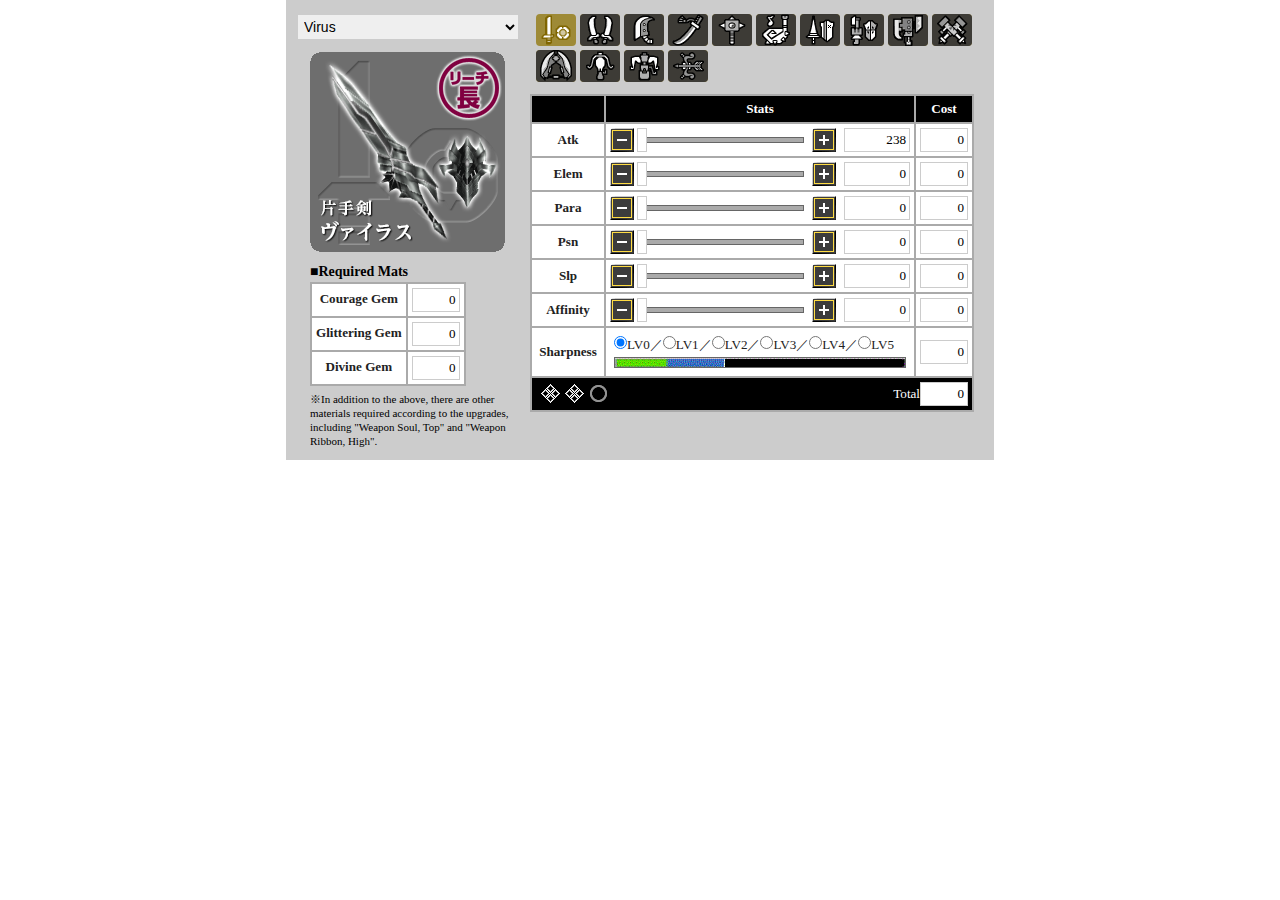
==== commit 354fe568: "Update index.html" ====
--- a/index.html
+++ b/index.html
@@ -12,8 +12,8 @@
 
 <meta http-equiv="Content-Type" content="text/html; charset=UTF-8">
 
-<title>天廊武器性能シミュレーター｜モンスターハンター フロンティアＺ</title>
-<meta name="description" content="武器の性能を自分でカスタマイズできる天廊武器の強化シミュレーター。自分専用の武器にカスタマイズしよう！">
+<title>Tenrou Weapon Sim MHFZ</title>
+<meta name="description" content="A simulator for strengthening Tower weapons that allows you to customize the weapon's performance. Customize your own weapon!">
 <meta name="keywords" content="モンハン,モンスターハンター,MHF,天廊,天廊武器性能シミュレーター">
 
 <meta http-equiv="content-style-type" content="text/css">
@@ -42,8 +42,8 @@
 .pcHide{display:none !important;}
 </style>
 
-<link rel="stylesheet" type="text/css" href="TenrouZ_files/reset.css">
-<link rel="stylesheet" type="text/css" href="TenrouZ_files/weapon_sim.css" id="style">
+<link rel="stylesheet" type="text/css" href="../TenrouZ_files/reset.css">
+<link rel="stylesheet" type="text/css" href="../TenrouZ_files/weapon_sim.css" id="style">
 <script type="text/javascript">
 <!--
 var ua = navigator.userAgent;
@@ -93,7 +93,7 @@
 
 <select id="weapon_select" onchange="select_weaponName();"><option value="bas" selected="selected">Virus</option><option value="bas2">Rejection Roll</option><option value="bas3">Eternal Glory</option><option value="bas4">From Hell</option><option value="bas5">Karma</option><option value="bas6">Painkiller</option><option value="bas7">Sacred Worlds</option></select>
 
-<ul id="weapons" unselectable="on" onselectstart="return false;"><li id="bas" style="display: block;" unselectable="on" onselectstart="return false;"><div class="left_box" unselectable="on" onselectstart="return false;"><div class="fig" unselectable="on" onselectstart="return false;"><img src="../TenrouZ_files/fig_weapon_01.gif" unselectable="on" onselectstart="return false;"></div><table unselectable="on" onselectstart="return false;"><caption>■強化素材必要数</caption><tbody><tr class="output_i" unselectable="on" onselectstart="return false;"><th unselectable="on" onselectstart="return false;">勇ましき宝玉</th><td class="cost" unselectable="on" onselectstart="return false;"><div class="text" unselectable="on" onselectstart="return false;">0</div></td></tr><tr class="output_h" unselectable="on" onselectstart="return false;"><th unselectable="on" onselectstart="return false;">閃きの宝玉</th><td class="cost" unselectable="on" onselectstart="return false;"><div class="text" unselectable="on" onselectstart="return false;">0</div></td></tr><tr class="output_k" unselectable="on" onselectstart="return false;"><th unselectable="on" onselectstart="return false;">加護の宝玉</th><td class="cost" unselectable="on" onselectstart="return false;"><div class="text" unselectable="on" onselectstart="return false;">0</div></td></tr></tbody></table><p class="note" unselectable="on" onselectstart="return false;">※上記以外にも「武器魂・天」や「武器綬・極」をはじめ、強化の内容に合わせて必要な素材があります。</p></div><div class="right_box" unselectable="on" onselectstart="return false;"><table unselectable="on" onselectstart="return false;"><thead><tr unselectable="on" onselectstart="return false;"><th class="item" unselectable="on" onselectstart="return false;"></th><th class="value" unselectable="on" onselectstart="return false;">性能</th><th class="cost" unselectable="on" onselectstart="return false;">コスト</th></tr></thead><tbody><tr class="atk" unselectable="on" onselectstart="return false;"><th unselectable="on" onselectstart="return false;">攻撃力</th><td class="value" unselectable="on" onselectstart="return false;"><div class="slider" unselectable="on" onselectstart="return false;"><div class="bar" unselectable="on" onselectstart="return false;"></div><div class="grip" style="left: 27px;" unselectable="on" onselectstart="return false;"></div><div class="minus" unselectable="on" onselectstart="return false;"></div><div class="plus" unselectable="on" onselectstart="return false;"></div></div><div class="text" unselectable="on" onselectstart="return false;">238</div></td><td class="cost" unselectable="on" onselectstart="return false;"><div class="text" unselectable="on" onselectstart="return false;">0</div></td></tr><tr class="atr" unselectable="on" onselectstart="return false;"><th unselectable="on" onselectstart="return false;">属性</th><td class="value" unselectable="on" onselectstart="return false;"><div class="slider" unselectable="on" onselectstart="return false;"><div class="bar" unselectable="on" onselectstart="return false;"></div><div class="grip" style="left: 27px;" unselectable="on" onselectstart="return false;"></div><div class="minus" unselectable="on" onselectstart="return false;"></div><div class="plus" unselectable="on" onselectstart="return false;"></div></div><div class="text" unselectable="on" onselectstart="return false;">0</div></td><td class="cost" unselectable="on" onselectstart="return false;"><div class="text" unselectable="on" onselectstart="return false;">0</div></td></tr><tr class="pls" unselectable="on" onselectstart="return false;"><th unselectable="on" onselectstart="return false;">Para</th><td class="value" unselectable="on" onselectstart="return false;"><div class="slider" unselectable="on" onselectstart="return false;"><div class="bar" unselectable="on" onselectstart="return false;"></div><div class="grip" style="left: 27px;" unselectable="on" onselectstart="return false;"></div><div class="minus" unselectable="on" onselectstart="return false;"></div><div class="plus" unselectable="on" onselectstart="return false;"></div></div><div class="text" unselectable="on" onselectstart="return false;">0</div></td><td class="cost" unselectable="on" onselectstart="return false;"><div class="text" unselectable="on" onselectstart="return false;">0</div></td></tr><tr class="psn" unselectable="on" onselectstart="return false;"><th unselectable="on" onselectstart="return false;">Poison</th><td class="value" unselectable="on" onselectstart="return false;"><div class="slider" unselectable="on" onselectstart="return false;"><div class="bar" unselectable="on" onselectstart="return false;"></div><div class="grip" style="left: 27px;" unselectable="on" onselectstart="return false;"></div><div class="minus" unselectable="on" onselectstart="return false;"></div><div class="plus" unselectable="on" onselectstart="return false;"></div></div><div class="text" unselectable="on" onselectstart="return false;">0</div></td><td class="cost" unselectable="on" onselectstart="return false;"><div class="text" unselectable="on" onselectstart="return false;">0</div></td></tr><tr class="slp" unselectable="on" onselectstart="return false;"><th unselectable="on" onselectstart="return false;">Sleep</th><td class="value" unselectable="on" onselectstart="return false;"><div class="slider" unselectable="on" onselectstart="return false;"><div class="bar" unselectable="on" onselectstart="return false;"></div><div class="grip" style="left: 27px;" unselectable="on" onselectstart="return false;"></div><div class="minus" unselectable="on" onselectstart="return false;"></div><div class="plus" unselectable="on" onselectstart="return false;"></div></div><div class="text" unselectable="on" onselectstart="return false;">0</div></td><td class="cost" unselectable="on" onselectstart="return false;"><div class="text" unselectable="on" onselectstart="return false;">0</div></td></tr><tr class="crt" unselectable="on" onselectstart="return false;"><th unselectable="on" onselectstart="return false;">会心</th><td class="value" unselectable="on" onselectstart="return false;"><div class="slider" unselectable="on" onselectstart="return false;"><div class="bar" unselectable="on" onselectstart="return false;"></div><div class="grip" style="left: 27px;" unselectable="on" onselectstart="return false;"></div><div class="minus" unselectable="on" onselectstart="return false;"></div><div class="plus" unselectable="on" onselectstart="return false;"></div></div><div class="text" unselectable="on" onselectstart="return false;">0</div></td><td class="cost" unselectable="on" onselectstart="return false;"><div class="text" unselectable="on" onselectstart="return false;">0</div></td></tr><tr class="slc" unselectable="on" onselectstart="return false;"><th unselectable="on" onselectstart="return false;">斬れ味</th><td class="value" unselectable="on" onselectstart="return false;"><div class="selectLV" unselectable="on" onselectstart="return false;"><input type="radio" name="bas_kire" id="bas_kire_LV0" value="LV0" checked="checked"><label for="bas_kire_LV0">LV0</label>／<input type="radio" name="bas_kire" id="bas_kire_LV1" value="LV1"><label for="bas_kire_LV1">LV1</label>／<input type="radio" name="bas_kire" id="bas_kire_LV2" value="LV2"><label for="bas_kire_LV2">LV2</label>／<input type="radio" name="bas_kire" id="bas_kire_LV3" value="LV3"><label for="bas_kire_LV3">LV3</label>／<input type="radio" name="bas_kire" id="bas_kire_LV4" value="LV4"><label for="bas_kire_LV4">LV4</label>／<input type="radio" name="bas_kire" id="bas_kire_LV5" value="LV5"><label for="bas_kire_LV5">LV5</label><div class="kireLV" unselectable="on" onselectstart="return false;"><img src="../TenrouZ_files/KIRE_37.gif" unselectable="on" onselectstart="return false;"></div></div></td><td class="cost" unselectable="on" onselectstart="return false;"><div class="text" unselectable="on" onselectstart="return false;">0</div></td></tr></tbody><tfoot><tr unselectable="on" onselectstart="return false;"><td colspan="3" unselectable="on" onselectstart="return false;"><div class="slot" unselectable="on" onselectstart="return false;"><div class="seal" unselectable="on" onselectstart="return false;"></div><div class="seal" unselectable="on" onselectstart="return false;"></div><div class="stone" unselectable="on" onselectstart="return false;"></div></div><div class="ttlCost" unselectable="on" onselectstart="return false;">合計コスト <div class="text" unselectable="on" onselectstart="return false;">0</div></div></td></tr></tfoot></table></div></li><li id="bas2" style="display: none;" unselectable="on" onselectstart="return false;"><div class="left_box" unselectable="on" onselectstart="return false;"><div class="fig" unselectable="on" onselectstart="return false;"><img src="../TenrouZ_files/fig_weapon_13.gif" unselectable="on" onselectstart="return false;"></div><table unselectable="on" onselectstart="return false;"><caption>■強化素材必要数</caption><tbody><tr class="output_i" unselectable="on" onselectstart="return false;"><th unselectable="on" onselectstart="return false;">勇ましき宝玉</th><td class="cost" unselectable="on" onselectstart="return false;"><div class="text" unselectable="on" onselectstart="return false;">0</div></td></tr><tr class="output_h" unselectable="on" onselectstart="return false;"><th unselectable="on" onselectstart="return false;">閃きの宝玉</th><td class="cost" unselectable="on" onselectstart="return false;"><div class="text" unselectable="on" onselectstart="return false;">0</div></td></tr><tr class="output_k" unselectable="on" onselectstart="return false;"><th unselectable="on" onselectstart="return false;">加護の宝玉</th><td class="cost" unselectable="on" onselectstart="return false;"><div class="text" unselectable="on" onselectstart="return false;">0</div></td></tr></tbody></table><p class="note" unselectable="on" onselectstart="return false;">※上記以外にも「武器魂・天」や「武器綬・極」をはじめ、強化の内容に合わせて必要な素材があります。</p></div><div class="right_box" unselectable="on" onselectstart="return false;"><table unselectable="on" onselectstart="return false;"><thead><tr unselectable="on" onselectstart="return false;"><th class="item" unselectable="on" onselectstart="return false;"></th><th class="value" unselectable="on" onselectstart="return false;">性能</th><th class="cost" unselectable="on" onselectstart="return false;">コスト</th></tr></thead><tbody><tr class="atk" unselectable="on" onselectstart="return false;"><th unselectable="on" onselectstart="return false;">攻撃力</th><td class="value" unselectable="on" onselectstart="return false;"><div class="slider" unselectable="on" onselectstart="return false;"><div class="bar" unselectable="on" onselectstart="return false;"></div><div class="grip" style="left: 27px;" unselectable="on" onselectstart="return false;"></div><div class="minus" unselectable="on" onselectstart="return false;"></div><div class="plus" unselectable="on" onselectstart="return false;"></div></div><div class="text" unselectable="on" onselectstart="return false;">238</div></td><td class="cost" unselectable="on" onselectstart="return false;"><div class="text" unselectable="on" onselectstart="return false;">0</div></td></tr><tr class="atr" unselectable="on" onselectstart="return false;"><th unselectable="on" onselectstart="return false;">属性</th><td class="value" unselectable="on" onselectstart="return false;"><div class="slider" unselectable="on" onselectstart="return false;"><div class="bar" unselectable="on" onselectstart="return false;"></div><div class="grip" style="left: 27px;" unselectable="on" onselectstart="return false;"></div><div class="minus" unselectable="on" onselectstart="return false;"></div><div class="plus" unselectable="on" onselectstart="return false;"></div></div><div class="text" unselectable="on" onselectstart="return false;">0</div></td><td class="cost" unselectable="on" onselectstart="return false;"><div class="text" unselectable="on" onselectstart="return false;">0</div></td></tr><tr class="pls" unselectable="on" onselectstart="return false;"><th unselectable="on" onselectstart="return false;">Para</th><td class="value" unselectable="on" onselectstart="return false;"><div class="slider" unselectable="on" onselectstart="return false;"><div class="bar" unselectable="on" onselectstart="return false;"></div><div class="grip" style="left: 27px;" unselectable="on" onselectstart="return false;"></div><div class="minus" unselectable="on" onselectstart="return false;"></div><div class="plus" unselectable="on" onselectstart="return false;"></div></div><div class="text" unselectable="on" onselectstart="return false;">0</div></td><td class="cost" unselectable="on" onselectstart="return false;"><div class="text" unselectable="on" onselectstart="return false;">0</div></td></tr><tr class="psn" unselectable="on" onselectstart="return false;"><th unselectable="on" onselectstart="return false;">Poison</th><td class="value" unselectable="on" onselectstart="return false;"><div class="slider" unselectable="on" onselectstart="return false;"><div class="bar" unselectable="on" onselectstart="return false;"></div><div class="grip" style="left: 27px;" unselectable="on" onselectstart="return false;"></div><div class="minus" unselectable="on" onselectstart="return false;"></div><div class="plus" unselectable="on" onselectstart="return false;"></div></div><div class="text" unselectable="on" onselectstart="return false;">0</div></td><td class="cost" unselectable="on" onselectstart="return false;"><div class="text" unselectable="on" onselectstart="return false;">0</div></td></tr><tr class="slp" unselectable="on" onselectstart="return false;"><th unselectable="on" onselectstart="return false;">Sleep</th><td class="value" unselectable="on" onselectstart="return false;"><div class="slider" unselectable="on" onselectstart="return false;"><div class="bar" unselectable="on" onselectstart="return false;"></div><div class="grip" style="left: 27px;" unselectable="on" onselectstart="return false;"></div><div class="minus" unselectable="on" onselectstart="return false;"></div><div class="plus" unselectable="on" onselectstart="return false;"></div></div><div class="text" unselectable="on" onselectstart="return false;">0</div></td><td class="cost" unselectable="on" onselectstart="return false;"><div class="text" unselectable="on" onselectstart="return false;">0</div></td></tr><tr class="crt" unselectable="on" onselectstart="return false;"><th unselectable="on" onselectstart="return false;">会心</th><td class="value" unselectable="on" onselectstart="return false;"><div class="slider" unselectable="on" onselectstart="return false;"><div class="bar" unselectable="on" onselectstart="return false;"></div><div class="grip" style="left: 27px;" unselectable="on" onselectstart="return false;"></div><div class="minus" unselectable="on" onselectstart="return false;"></div><div class="plus" unselectable="on" onselectstart="return false;"></div></div><div class="text" unselectable="on" onselectstart="return false;">0</div></td><td class="cost" unselectable="on" onselectstart="return false;"><div class="text" unselectable="on" onselectstart="return false;">0</div></td></tr><tr class="slc" unselectable="on" onselectstart="return false;"><th unselectable="on" onselectstart="return false;">斬れ味</th><td class="value" unselectable="on" onselectstart="return false;"><div class="selectLV" unselectable="on" onselectstart="return false;"><input type="radio" name="bas2_kire" id="bas2_kire_LV0" value="LV0" checked="checked"><label for="bas_kire_LV0">LV0</label>／<input type="radio" name="bas2_kire" id="bas2_kire_LV1" value="LV1"><label for="bas_kire_LV1">LV1</label>／<input type="radio" name="bas2_kire" id="bas2_kire_LV2" value="LV2"><label for="bas_kire_LV2">LV2</label>／<input type="radio" name="bas2_kire" id="bas2_kire_LV3" value="LV3"><label for="bas_kire_LV3">LV3</label>／<input type="radio" name="bas2_kire" id="bas2_kire_LV4" value="LV4"><label for="bas_kire_LV4">LV4</label>／<input type="radio" name="bas2_kire" id="bas2_kire_LV5" value="LV5"><label for="bas_kire_LV5">LV5</label><div class="kireLV" unselectable="on" onselectstart="return false;"><img src="../TenrouZ_files/KIRE_37.gif" unselectable="on" onselectstart="return false;"></div></div></td><td class="cost" unselectable="on" onselectstart="return false;"><div class="text" unselectable="on" onselectstart="return false;">0</div></td></tr></tbody><tfoot><tr unselectable="on" onselectstart="return false;"><td colspan="3" unselectable="on" onselectstart="return false;"><div class="slot" unselectable="on" onselectstart="return false;"><div class="seal" unselectable="on" onselectstart="return false;"></div><div class="seal" unselectable="on" onselectstart="return false;"></div><div class="stone" unselectable="on" onselectstart="return false;"></div></div><div class="ttlCost" unselectable="on" onselectstart="return false;">合計コスト <div class="text" unselectable="on" onselectstart="return false;">0</div></div></td></tr></tfoot></table></div></li><li id="bas3" style="display: none;" unselectable="on" onselectstart="return false;"><div class="left_box" unselectable="on" onselectstart="return false;"><div class="fig" unselectable="on" onselectstart="return false;"><img src="../TenrouZ_files/fig_weapon_19.gif" unselectable="on" onselectstart="return false;"></div><table unselectable="on" onselectstart="return false;"><caption>■強化素材必要数</caption><tbody><tr class="output_i" unselectable="on" onselectstart="return false;"><th unselectable="on" onselectstart="return false;">勇ましき宝玉</th><td class="cost" unselectable="on" onselectstart="return false;"><div class="text" unselectable="on" onselectstart="return false;">0</div></td></tr><tr class="output_h" unselectable="on" onselectstart="return false;"><th unselectable="on" onselectstart="return false;">閃きの宝玉</th><td class="cost" unselectable="on" onselectstart="return false;"><div class="text" unselectable="on" onselectstart="return false;">0</div></td></tr><tr class="output_k" unselectable="on" onselectstart="return false;"><th unselectable="on" onselectstart="return false;">加護の宝玉</th><td class="cost" unselectable="on" onselectstart="return false;"><div class="text" unselectable="on" onselectstart="return false;">0</div></td></tr></tbody></table><p class="note" unselectable="on" onselectstart="return false;">※上記以外にも「武器魂・天」や「武器綬・極」をはじめ、強化の内容に合わせて必要な素材があります。</p></div><div class="right_box" unselectable="on" onselectstart="return false;"><table unselectable="on" onselectstart="return false;"><thead><tr unselectable="on" onselectstart="return false;"><th class="item" unselectable="on" onselectstart="return false;"></th><th class="value" unselectable="on" onselectstart="return false;">性能</th><th class="cost" unselectable="on" onselectstart="return false;">コスト</th></tr></thead><tbody><tr class="atk" unselectable="on" onselectstart="return false;"><th unselectable="on" onselectstart="return false;">攻撃力</th><td class="value" unselectable="on" onselectstart="return false;"><div class="slider" unselectable="on" onselectstart="return false;"><div class="bar" unselectable="on" onselectstart="return false;"></div><div class="grip" style="left: 27px;" unselectable="on" onselectstart="return false;"></div><div class="minus" unselectable="on" onselectstart="return false;"></div><div class="plus" unselectable="on" onselectstart="return false;"></div></div><div class="text" unselectable="on" onselectstart="return false;">224</div></td><td class="cost" unselectable="on" onselectstart="return false;"><div class="text" unselectable="on" onselectstart="return false;">0</div></td></tr><tr class="atr" unselectable="on" onselectstart="return false;"><th unselectable="on" onselectstart="return false;">属性</th><td class="value" unselectable="on" onselectstart="return false;"><div class="slider" unselectable="on" onselectstart="return false;"><div class="bar" unselectable="on" onselectstart="return false;"></div><div class="grip" style="left: 27px;" unselectable="on" onselectstart="return false;"></div><div class="minus" unselectable="on" onselectstart="return false;"></div><div class="plus" unselectable="on" onselectstart="return false;"></div></div><div class="text" unselectable="on" onselectstart="return false;">0</div></td><td class="cost" unselectable="on" onselectstart="return false;"><div class="text" unselectable="on" onselectstart="return false;">0</div></td></tr><tr class="pls" unselectable="on" onselectstart="return false;"><th unselectable="on" onselectstart="return false;">Para</th><td class="value" unselectable="on" onselectstart="return false;"><div class="slider" unselectable="on" onselectstart="return false;"><div class="bar" unselectable="on" onselectstart="return false;"></div><div class="grip" style="left: 27px;" unselectable="on" onselectstart="return false;"></div><div class="minus" unselectable="on" onselectstart="return false;"></div><div class="plus" unselectable="on" onselectstart="return false;"></div></div><div class="text" unselectable="on" onselectstart="return false;">0</div></td><td class="cost" unselectable="on" onselectstart="return false;"><div class="text" unselectable="on" onselectstart="return false;">0</div></td></tr><tr class="psn" unselectable="on" onselectstart="return false;"><th unselectable="on" onselectstart="return false;">Poison</th><td class="value" unselectable="on" onselectstart="return false;"><div class="slider" unselectable="on" onselectstart="return false;"><div class="bar" unselectable="on" onselectstart="return false;"></div><div class="grip" style="left: 27px;" unselectable="on" onselectstart="return false;"></div><div class="minus" unselectable="on" onselectstart="return false;"></div><div class="plus" unselectable="on" onselectstart="return false;"></div></div><div class="text" unselectable="on" onselectstart="return false;">0</div></td><td class="cost" unselectable="on" onselectstart="return false;"><div class="text" unselectable="on" onselectstart="return false;">0</div></td></tr><tr class="slp" unselectable="on" onselectstart="return false;"><th unselectable="on" onselectstart="return false;">Sleep</th><td class="value" unselectable="on" onselectstart="return false;"><div class="slider" unselectable="on" onselectstart="return false;"><div class="bar" unselectable="on" onselectstart="return false;"></div><div class="grip" style="left: 27px;" unselectable="on" onselectstart="return false;"></div><div class="minus" unselectable="on" onselectstart="return false;"></div><div class="plus" unselectable="on" onselectstart="return false;"></div></div><div class="text" unselectable="on" onselectstart="return false;">0</div></td><td class="cost" unselectable="on" onselectstart="return false;"><div class="text" unselectable="on" onselectstart="return false;">0</div></td></tr><tr class="crt" unselectable="on" onselectstart="return false;"><th unselectable="on" onselectstart="return false;">会心</th><td class="value" unselectable="on" onselectstart="return false;"><div class="slider" unselectable="on" onselectstart="return false;"><div class="bar" unselectable="on" onselectstart="return false;"></div><div class="grip" style="left: 27px;" unselectable="on" onselectstart="return false;"></div><div class="minus" unselectable="on" onselectstart="return false;"></div><div class="plus" unselectable="on" onselectstart="return false;"></div></div><div class="text" unselectable="on" onselectstart="return false;">0</div></td><td class="cost" unselectable="on" onselectstart="return false;"><div class="text" unselectable="on" onselectstart="return false;">0</div></td></tr><tr class="slc" unselectable="on" onselectstart="return false;"><th unselectable="on" onselectstart="return false;">斬れ味</th><td class="value" unselectable="on" onselectstart="return false;"><div class="selectLV" unselectable="on" onselectstart="return false;"><input type="radio" name="bas3_kire" id="bas3_kire_LV0" value="LV0" checked="checked"><label for="bas_kire_LV0">LV0</label>／<input type="radio" name="bas3_kire" id="bas3_kire_LV1" value="LV1"><label for="bas_kire_LV1">LV1</label>／<input type="radio" name="bas3_kire" id="bas3_kire_LV2" value="LV2"><label for="bas_kire_LV2">LV2</label>／<input type="radio" name="bas3_kire" id="bas3_kire_LV3" value="LV3"><label for="bas_kire_LV3">LV3</label>／<input type="radio" name="bas3_kire" id="bas3_kire_LV4" value="LV4"><label for="bas_kire_LV4">LV4</label>／<input type="radio" name="bas3_kire" id="bas3_kire_LV5" value="LV5"><label for="bas_kire_LV5">LV5</label><div class="kireLV" unselectable="on" onselectstart="return false;"><img src="../TenrouZ_files/KIRE_47.gif" unselectable="on" onselectstart="return false;"></div></div></td><td class="cost" unselectable="on" onselectstart="return false;"><div class="text" unselectable="on" onselectstart="return false;">0</div></td></tr></tbody><tfoot><tr unselectable="on" onselectstart="return false;"><td colspan="3" unselectable="on" onselectstart="return false;"><div class="slot" unselectable="on" onselectstart="return false;"><div class="seal" unselectable="on" onselectstart="return false;"></div><div class="stone" unselectable="on" onselectstart="return false;"></div><div class="stone" unselectable="on" onselectstart="return false;"></div></div><div class="ttlCost" unselectable="on" onselectstart="return false;">合計コスト <div class="text" unselectable="on" onselectstart="return false;">0</div></div></td></tr></tfoot></table></div></li><li id="bas4" style="display: none;" unselectable="on" onselectstart="return false;"><div class="left_box" unselectable="on" onselectstart="return false;"><div class="fig" unselectable="on" onselectstart="return false;"><img src="../TenrouZ_files/fig_weapon_29.gif" unselectable="on" onselectstart="return false;"></div><table unselectable="on" onselectstart="return false;"><caption>■強化素材必要数</caption><tbody><tr class="output_i" unselectable="on" onselectstart="return false;"><th unselectable="on" onselectstart="return false;">勇ましき宝玉</th><td class="cost" unselectable="on" onselectstart="return false;"><div class="text" unselectable="on" onselectstart="return false;">0</div></td></tr><tr class="output_h" unselectable="on" onselectstart="return false;"><th unselectable="on" onselectstart="return false;">閃きの宝玉</th><td class="cost" unselectable="on" onselectstart="return false;"><div class="text" unselectable="on" onselectstart="return false;">0</div></td></tr><tr class="output_k" unselectable="on" onselectstart="return false;"><th unselectable="on" onselectstart="return false;">加護の宝玉</th><td class="cost" unselectable="on" onselectstart="return false;"><div class="text" unselectable="on" onselectstart="return false;">0</div></td></tr></tbody></table><p class="note" unselectable="on" onselectstart="return false;">※上記以外にも「武器魂・天」や「武器綬・極」をはじめ、強化の内容に合わせて必要な素材があります。</p></div><div class="right_box" unselectable="on" onselectstart="return false;"><table unselectable="on" onselectstart="return false;"><thead><tr unselectable="on" onselectstart="return false;"><th class="item" unselectable="on" onselectstart="return false;"></th><th class="value" unselectable="on" onselectstart="return false;">性能</th><th class="cost" unselectable="on" onselectstart="return false;">コスト</th></tr></thead><tbody><tr class="atk" unselectable="on" onselectstart="return false;"><th unselectable="on" onselectstart="return false;">攻撃力</th><td class="value" unselectable="on" onselectstart="return false;"><div class="slider" unselectable="on" onselectstart="return false;"><div class="bar" unselectable="on" onselectstart="return false;"></div><div class="grip" style="left: 27px;" unselectable="on" onselectstart="return false;"></div><div class="minus" unselectable="on" onselectstart="return false;"></div><div class="plus" unselectable="on" onselectstart="return false;"></div></div><div class="text" unselectable="on" onselectstart="return false;">252</div></td><td class="cost" unselectable="on" onselectstart="return false;"><div class="text" unselectable="on" onselectstart="return false;">0</div></td></tr><tr class="atr" unselectable="on" onselectstart="return false;"><th unselectable="on" onselectstart="return false;">属性</th><td class="value" unselectable="on" onselectstart="return false;"><div class="slider" unselectable="on" onselectstart="return false;"><div class="bar" unselectable="on" onselectstart="return false;"></div><div class="grip" style="left: 27px;" unselectable="on" onselectstart="return false;"></div><div class="minus" unselectable="on" onselectstart="return false;"></div><div class="plus" unselectable="on" onselectstart="return false;"></div></div><div class="text" unselectable="on" onselectstart="return false;">0</div></td><td class="cost" unselectable="on" onselectstart="return false;"><div class="text" unselectable="on" onselectstart="return false;">0</div></td></tr><tr class="pls" unselectable="on" onselectstart="return false;"><th unselectable="on" onselectstart="return false;">Para</th><td class="value" unselectable="on" onselectstart="return false;"><div class="slider" unselectable="on" onselectstart="return false;"><div class="bar" unselectable="on" onselectstart="return false;"></div><div class="grip" style="left: 27px;" unselectable="on" onselectstart="return false;"></div><div class="minus" unselectable="on" onselectstart="return false;"></div><div class="plus" unselectable="on" onselectstart="return false;"></div></div><div class="text" unselectable="on" onselectstart="return false;">0</div></td><td class="cost" unselectable="on" onselectstart="return false;"><div class="text" unselectable="on" onselectstart="return false;">0</div></td></tr><tr class="psn" unselectable="on" onselectstart="return false;"><th unselectable="on" onselectstart="return false;">Poison</th><td class="value" unselectable="on" onselectstart="return false;"><div class="slider" unselectable="on" onselectstart="return false;"><div class="bar" unselectable="on" onselectstart="return false;"></div><div class="grip" style="left: 27px;" unselectable="on" onselectstart="return false;"></div><div class="minus" unselectable="on" onselectstart="return false;"></div><div class="plus" unselectable="on" onselectstart="return false;"></div></div><div class="text" unselectable="on" onselectstart="return false;">0</div></td><td class="cost" unselectable="on" onselectstart="return false;"><div class="text" unselectable="on" onselectstart="return false;">0</div></td></tr><tr class="slp" unselectable="on" onselectstart="return false;"><th unselectable="on" onselectstart="return false;">Sleep</th><td class="value" unselectable="on" onselectstart="return false;"><div class="slider" unselectable="on" onselectstart="return false;"><div class="bar" unselectable="on" onselectstart="return false;"></div><div class="grip" style="left: 27px;" unselectable="on" onselectstart="return false;"></div><div class="minus" unselectable="on" onselectstart="return false;"></div><div class="plus" unselectable="on" onselectstart="return false;"></div></div><div class="text" unselectable="on" onselectstart="return false;">0</div></td><td class="cost" unselectable="on" onselectstart="return false;"><div class="text" unselectable="on" onselectstart="return false;">0</div></td></tr><tr class="crt" unselectable="on" onselectstart="return false;"><th unselectable="on" onselectstart="return false;">会心</th><td class="value" unselectable="on" onselectstart="return false;"><div class="slider" unselectable="on" onselectstart="return false;"><div class="bar" unselectable="on" onselectstart="return false;"></div><div class="grip" style="left: 27px;" unselectable="on" onselectstart="return false;"></div><div class="minus" unselectable="on" onselectstart="return false;"></div><div class="plus" unselectable="on" onselectstart="return false;"></div></div><div class="text" unselectable="on" onselectstart="return false;">0</div></td><td class="cost" unselectable="on" onselectstart="return false;"><div class="text" unselectable="on" onselectstart="return false;">0</div></td></tr><tr class="slc" unselectable="on" onselectstart="return false;"><th unselectable="on" onselectstart="return false;">斬れ味</th><td class="value" unselectable="on" onselectstart="return false;"><div class="selectLV" unselectable="on" onselectstart="return false;"><input type="radio" name="bas4_kire" id="bas4_kire_LV0" value="LV0" checked="checked"><label for="bas_kire_LV0">LV0</label>／<input type="radio" name="bas4_kire" id="bas4_kire_LV1" value="LV1"><label for="bas_kire_LV1">LV1</label>／<input type="radio" name="bas4_kire" id="bas4_kire_LV2" value="LV2"><label for="bas_kire_LV2">LV2</label>／<input type="radio" name="bas4_kire" id="bas4_kire_LV3" value="LV3"><label for="bas_kire_LV3">LV3</label>／<input type="radio" name="bas4_kire" id="bas4_kire_LV4" value="LV4"><label for="bas_kire_LV4">LV4</label>／<input type="radio" name="bas4_kire" id="bas4_kire_LV5" value="LV5"><label for="bas_kire_LV5">LV5</label><div class="kireLV" unselectable="on" onselectstart="return false;"><img src="../TenrouZ_files/KIRE_37.gif" unselectable="on" onselectstart="return false;"></div></div></td><td class="cost" unselectable="on" onselectstart="return false;"><div class="text" unselectable="on" onselectstart="return false;">0</div></td></tr></tbody><tfoot><tr unselectable="on" onselectstart="return false;"><td colspan="3" unselectable="on" onselectstart="return false;"><div class="slot" unselectable="on" onselectstart="return false;"><div class="seal" unselectable="on" onselectstart="return false;"></div><div class="seal" unselectable="on" onselectstart="return false;"></div><div class="stone" unselectable="on" onselectstart="return false;"></div></div><div class="ttlCost" unselectable="on" onselectstart="return false;">合計コスト <div class="text" unselectable="on" onselectstart="return false;">0</div></div></td></tr></tfoot></table></div></li><li id="bas5" style="display: none;" unselectable="on" onselectstart="return false;"><div class="left_box" unselectable="on" onselectstart="return false;"><div class="fig" unselectable="on" onselectstart="return false;"><img src="../TenrouZ_files/fig_weapon_33.gif" unselectable="on" onselectstart="return false;"></div><table unselectable="on" onselectstart="return false;"><caption>■強化素材必要数</caption><tbody><tr class="output_i" unselectable="on" onselectstart="return false;"><th unselectable="on" onselectstart="return false;">勇ましき宝玉</th><td class="cost" unselectable="on" onselectstart="return false;"><div class="text" unselectable="on" onselectstart="return false;">0</div></td></tr><tr class="output_h" unselectable="on" onselectstart="return false;"><th unselectable="on" onselectstart="return false;">閃きの宝玉</th><td class="cost" unselectable="on" onselectstart="return false;"><div class="text" unselectable="on" onselectstart="return false;">0</div></td></tr><tr class="output_k" unselectable="on" onselectstart="return false;"><th unselectable="on" onselectstart="return false;">加護の宝玉</th><td class="cost" unselectable="on" onselectstart="return false;"><div class="text" unselectable="on" onselectstart="return false;">0</div></td></tr></tbody></table><p class="note" unselectable="on" onselectstart="return false;">※上記以外にも「武器魂・天」や「武器綬・極」をはじめ、強化の内容に合わせて必要な素材があります。</p></div><div class="right_box" unselectable="on" onselectstart="return false;"><table unselectable="on" onselectstart="return false;"><thead><tr unselectable="on" onselectstart="return false;"><th class="item" unselectable="on" onselectstart="return false;"></th><th class="value" unselectable="on" onselectstart="return false;">性能</th><th class="cost" unselectable="on" onselectstart="return false;">コスト</th></tr></thead><tbody><tr class="atk" unselectable="on" onselectstart="return false;"><th unselectable="on" onselectstart="return false;">攻撃力</th><td class="value" unselectable="on" onselectstart="return false;"><div class="slider" unselectable="on" onselectstart="return false;"><div class="bar" unselectable="on" onselectstart="return false;"></div><div class="grip" style="left: 27px;" unselectable="on" onselectstart="return false;"></div><div class="minus" unselectable="on" onselectstart="return false;"></div><div class="plus" unselectable="on" onselectstart="return false;"></div></div><div class="text" unselectable="on" onselectstart="return false;">224</div></td><td class="cost" unselectable="on" onselectstart="return false;"><div class="text" unselectable="on" onselectstart="return false;">0</div></td></tr><tr class="atr" unselectable="on" onselectstart="return false;"><th unselectable="on" onselectstart="return false;">属性</th><td class="value" unselectable="on" onselectstart="return false;"><div class="slider" unselectable="on" onselectstart="return false;"><div class="bar" unselectable="on" onselectstart="return false;"></div><div class="grip" style="left: 27px;" unselectable="on" onselectstart="return false;"></div><div class="minus" unselectable="on" onselectstart="return false;"></div><div class="plus" unselectable="on" onselectstart="return false;"></div></div><div class="text" unselectable="on" onselectstart="return false;">0</div></td><td class="cost" unselectable="on" onselectstart="return false;"><div class="text" unselectable="on" onselectstart="return false;">0</div></td></tr><tr class="pls" unselectable="on" onselectstart="return false;"><th unselectable="on" onselectstart="return false;">Para</th><td class="value" unselectable="on" onselectstart="return false;"><div class="slider" unselectable="on" onselectstart="return false;"><div class="bar" unselectable="on" onselectstart="return false;"></div><div class="grip" style="left: 27px;" unselectable="on" onselectstart="return false;"></div><div class="minus" unselectable="on" onselectstart="return false;"></div><div class="plus" unselectable="on" onselectstart="return false;"></div></div><div class="text" unselectable="on" onselectstart="return false;">0</div></td><td class="cost" unselectable="on" onselectstart="return false;"><div class="text" unselectable="on" onselectstart="return false;">0</div></td></tr><tr class="psn" unselectable="on" onselectstart="return false;"><th unselectable="on" onselectstart="return false;">Poison</th><td class="value" unselectable="on" onselectstart="return false;"><div class="slider" unselectable="on" onselectstart="return false;"><div class="bar" unselectable="on" onselectstart="return false;"></div><div class="grip" style="left: 27px;" unselectable="on" onselectstart="return false;"></div><div class="minus" unselectable="on" onselectstart="return false;"></div><div class="plus" unselectable="on" onselectstart="return false;"></div></div><div class="text" unselectable="on" onselectstart="return false;">0</div></td><td class="cost" unselectable="on" onselectstart="return false;"><div class="text" unselectable="on" onselectstart="return false;">0</div></td></tr><tr class="slp" unselectable="on" onselectstart="return false;"><th unselectable="on" onselectstart="return false;">Sleep</th><td class="value" unselectable="on" onselectstart="return false;"><div class="slider" unselectable="on" onselectstart="return false;"><div class="bar" unselectable="on" onselectstart="return false;"></div><div class="grip" style="left: 27px;" unselectable="on" onselectstart="return false;"></div><div class="minus" unselectable="on" onselectstart="return false;"></div><div class="plus" unselectable="on" onselectstart="return false;"></div></div><div class="text" unselectable="on" onselectstart="return false;">0</div></td><td class="cost" unselectable="on" onselectstart="return false;"><div class="text" unselectable="on" onselectstart="return false;">0</div></td></tr><tr class="crt" unselectable="on" onselectstart="return false;"><th unselectable="on" onselectstart="return false;">会心</th><td class="value" unselectable="on" onselectstart="return false;"><div class="slider" unselectable="on" onselectstart="return false;"><div class="bar" unselectable="on" onselectstart="return false;"></div><div class="grip" style="left: 27px;" unselectable="on" onselectstart="return false;"></div><div class="minus" unselectable="on" onselectstart="return false;"></div><div class="plus" unselectable="on" onselectstart="return false;"></div></div><div class="text" unselectable="on" onselectstart="return false;">0</div></td><td class="cost" unselectable="on" onselectstart="return false;"><div class="text" unselectable="on" onselectstart="return false;">0</div></td></tr><tr class="slc" unselectable="on" onselectstart="return false;"><th unselectable="on" onselectstart="return false;">斬れ味</th><td class="value" unselectable="on" onselectstart="return false;"><div class="selectLV" unselectable="on" onselectstart="return false;"><input type="radio" name="bas5_kire" id="bas5_kire_LV0" value="LV0" checked="checked"><label for="bas_kire_LV0">LV0</label>／<input type="radio" name="bas5_kire" id="bas5_kire_LV1" value="LV1"><label for="bas_kire_LV1">LV1</label>／<input type="radio" name="bas5_kire" id="bas5_kire_LV2" value="LV2"><label for="bas_kire_LV2">LV2</label>／<input type="radio" name="bas5_kire" id="bas5_kire_LV3" value="LV3"><label for="bas_kire_LV3">LV3</label>／<input type="radio" name="bas5_kire" id="bas5_kire_LV4" value="LV4"><label for="bas_kire_LV4">LV4</label>／<input type="radio" name="bas5_kire" id="bas5_kire_LV5" value="LV5"><label for="bas_kire_LV5">LV5</label><div class="kireLV" unselectable="on" onselectstart="return false;"><img src="../TenrouZ_files/KIRE_47.gif" unselectable="on" onselectstart="return false;"></div></div></td><td class="cost" unselectable="on" onselectstart="return false;"><div class="text" unselectable="on" onselectstart="return false;">0</div></td></tr></tbody><tfoot><tr unselectable="on" onselectstart="return false;"><td colspan="3" unselectable="on" onselectstart="return false;"><div class="slot" unselectable="on" onselectstart="return false;"><div class="seal" unselectable="on" onselectstart="return false;"></div><div class="stone" unselectable="on" onselectstart="return false;"></div><div class="stone" unselectable="on" onselectstart="return false;"></div></div><div class="ttlCost" unselectable="on" onselectstart="return false;">合計コスト <div class="text" unselectable="on" onselectstart="return false;">0</div></div></td></tr></tfoot></table></div></li><li id="bas6" style="display: none;" unselectable="on" onselectstart="return false;"><div class="left_box" unselectable="on" onselectstart="return false;"><div class="fig" unselectable="on" onselectstart="return false;"><img src="../TenrouZ_files/fig_weapon_39.gif" unselectable="on" onselectstart="return false;"></div><table unselectable="on" onselectstart="return false;"><caption>■強化素材必要数</caption><tbody><tr class="output_i" unselectable="on" onselectstart="return false;"><th unselectable="on" onselectstart="return false;">勇ましき宝玉</th><td class="cost" unselectable="on" onselectstart="return false;"><div class="text" unselectable="on" onselectstart="return false;">0</div></td></tr><tr class="output_h" unselectable="on" onselectstart="return false;"><th unselectable="on" onselectstart="return false;">閃きの宝玉</th><td class="cost" unselectable="on" onselectstart="return false;"><div class="text" unselectable="on" onselectstart="return false;">0</div></td></tr><tr class="output_k" unselectable="on" onselectstart="return false;"><th unselectable="on" onselectstart="return false;">加護の宝玉</th><td class="cost" unselectable="on" onselectstart="return false;"><div class="text" unselectable="on" onselectstart="return false;">0</div></td></tr></tbody></table><p class="note" unselectable="on" onselectstart="return false;">※上記以外にも「武器魂・天」や「武器綬・極」をはじめ、強化の内容に合わせて必要な素材があります。</p></div><div class="right_box" unselectable="on" onselectstart="return false;"><table unselectable="on" onselectstart="return false;"><thead><tr unselectable="on" onselectstart="return false;"><th class="item" unselectable="on" onselectstart="return false;"></th><th class="value" unselectable="on" onselectstart="return false;">性能</th><th class="cost" unselectable="on" onselectstart="return false;">コスト</th></tr></thead><tbody><tr class="atk" unselectable="on" onselectstart="return false;"><th unselectable="on" onselectstart="return false;">攻撃力</th><td class="value" unselectable="on" onselectstart="return false;"><div class="slider" unselectable="on" onselectstart="return false;"><div class="bar" unselectable="on" onselectstart="return false;"></div><div class="grip" style="left: 27px;" unselectable="on" onselectstart="return false;"></div><div class="minus" unselectable="on" onselectstart="return false;"></div><div class="plus" unselectable="on" onselectstart="return false;"></div></div><div class="text" unselectable="on" onselectstart="return false;">238</div></td><td class="cost" unselectable="on" onselectstart="return false;"><div class="text" unselectable="on" onselectstart="return false;">0</div></td></tr><tr class="atr" unselectable="on" onselectstart="return false;"><th unselectable="on" onselectstart="return false;">属性</th><td class="value" unselectable="on" onselectstart="return false;"><div class="slider" unselectable="on" onselectstart="return false;"><div class="bar" unselectable="on" onselectstart="return false;"></div><div class="grip" style="left: 27px;" unselectable="on" onselectstart="return false;"></div><div class="minus" unselectable="on" onselectstart="return false;"></div><div class="plus" unselectable="on" onselectstart="return false;"></div></div><div class="text" unselectable="on" onselectstart="return false;">0</div></td><td class="cost" unselectable="on" onselectstart="return false;"><div class="text" unselectable="on" onselectstart="return false;">0</div></td></tr><tr class="pls" unselectable="on" onselectstart="return false;"><th unselectable="on" onselectstart="return false;">Para</th><td class="value" unselectable="on" onselectstart="return false;"><div class="slider" unselectable="on" onselectstart="return false;"><div class="bar" unselectable="on" onselectstart="return false;"></div><div class="grip" style="left: 27px;" unselectable="on" onselectstart="return false;"></div><div class="minus" unselectable="on" onselectstart="return false;"></div><div class="plus" unselectable="on" onselectstart="return false;"></div></div><div class="text" unselectable="on" onselectstart="return false;">0</div></td><td class="cost" unselectable="on" onselectstart="return false;"><div class="text" unselectable="on" onselectstart="return false;">0</div></td></tr><tr class="psn" unselectable="on" onselectstart="return false;"><th unselectable="on" onselectstart="return false;">Poison</th><td class="value" unselectable="on" onselectstart="return false;"><div class="slider" unselectable="on" onselectstart="return false;"><div class="bar" unselectable="on" onselectstart="return false;"></div><div class="grip" style="left: 27px;" unselectable="on" onselectstart="return false;"></div><div class="minus" unselectable="on" onselectstart="return false;"></div><div class="plus" unselectable="on" onselectstart="return false;"></div></div><div class="text" unselectable="on" onselectstart="return false;">0</div></td><td class="cost" unselectable="on" onselectstart="return false;"><div class="text" unselectable="on" onselectstart="return false;">0</div></td></tr><tr class="slp" unselectable="on" onselectstart="return false;"><th unselectable="on" onselectstart="return false;">Sleep</th><td class="value" unselectable="on" onselectstart="return false;"><div class="slider" unselectable="on" onselectstart="return false;"><div class="bar" unselectable="on" onselectstart="return false;"></div><div class="grip" style="left: 27px;" unselectable="on" onselectstart="return false;"></div><div class="minus" unselectable="on" onselectstart="return false;"></div><div class="plus" unselectable="on" onselectstart="return false;"></div></div><div class="text" unselectable="on" onselectstart="return false;">0</div></td><td class="cost" unselectable="on" onselectstart="return false;"><div class="text" unselectable="on" onselectstart="return false;">0</div></td></tr><tr class="crt" unselectable="on" onselectstart="return false;"><th unselectable="on" onselectstart="return false;">会心</th><td class="value" unselectable="on" onselectstart="return false;"><div class="slider" unselectable="on" onselectstart="return false;"><div class="bar" unselectable="on" onselectstart="return false;"></div><div class="grip" style="left: 27px;" unselectable="on" onselectstart="return false;"></div><div class="minus" unselectable="on" onselectstart="return false;"></div><div class="plus" unselectable="on" onselectstart="return false;"></div></div><div class="text" unselectable="on" onselectstart="return false;">0</div></td><td class="cost" unselectable="on" onselectstart="return false;"><div class="text" unselectable="on" onselectstart="return false;">0</div></td></tr><tr class="slc" unselectable="on" onselectstart="return false;"><th unselectable="on" onselectstart="return false;">斬れ味</th><td class="value" unselectable="on" onselectstart="return false;"><div class="selectLV" unselectable="on" onselectstart="return false;"><input type="radio" name="bas6_kire" id="bas6_kire_LV0" value="LV0" checked="checked"><label for="bas_kire_LV0">LV0</label>／<input type="radio" name="bas6_kire" id="bas6_kire_LV1" value="LV1"><label for="bas_kire_LV1">LV1</label>／<input type="radio" name="bas6_kire" id="bas6_kire_LV2" value="LV2"><label for="bas_kire_LV2">LV2</label>／<input type="radio" name="bas6_kire" id="bas6_kire_LV3" value="LV3"><label for="bas_kire_LV3">LV3</label>／<input type="radio" name="bas6_kire" id="bas6_kire_LV4" value="LV4"><label for="bas_kire_LV4">LV4</label>／<input type="radio" name="bas6_kire" id="bas6_kire_LV5" value="LV5"><label for="bas_kire_LV5">LV5</label><div class="kireLV" unselectable="on" onselectstart="return false;"><img src="../TenrouZ_files/KIRE_47.gif" unselectable="on" onselectstart="return false;"></div></div></td><td class="cost" unselectable="on" onselectstart="return false;"><div class="text" unselectable="on" onselectstart="return false;">0</div></td></tr></tbody><tfoot><tr unselectable="on" onselectstart="return false;"><td colspan="3" unselectable="on" onselectstart="return false;"><div class="slot" unselectable="on" onselectstart="return false;"><div class="seal" unselectable="on" onselectstart="return false;"></div><div class="stone" unselectable="on" onselectstart="return false;"></div><div class="stone" unselectable="on" onselectstart="return false;"></div></div><div class="ttlCost" unselectable="on" onselectstart="return false;">合計コスト <div class="text" unselectable="on" onselectstart="return false;">0</div></div></td></tr></tfoot></table></div></li><li id="bas7" style="display: none;" unselectable="on" onselectstart="return false;"><div class="left_box" unselectable="on" onselectstart="return false;"><div class="fig" unselectable="on" onselectstart="return false;"><img src="../TenrouZ_files/fig_weapon_47.gif" unselectable="on" onselectstart="return false;"></div><table unselectable="on" onselectstart="return false;"><caption>■強化素材必要数</caption><tbody><tr class="output_i" unselectable="on" onselectstart="return false;"><th unselectable="on" onselectstart="return false;">勇ましき宝玉</th><td class="cost" unselectable="on" onselectstart="return false;"><div class="text" unselectable="on" onselectstart="return false;">0</div></td></tr><tr class="output_h" unselectable="on" onselectstart="return false;"><th unselectable="on" onselectstart="return false;">閃きの宝玉</th><td class="cost" unselectable="on" onselectstart="return false;"><div class="text" unselectable="on" onselectstart="return false;">0</div></td></tr><tr class="output_k" unselectable="on" onselectstart="return false;"><th unselectable="on" onselectstart="return false;">加護の宝玉</th><td class="cost" unselectable="on" onselectstart="return false;"><div class="text" unselectable="on" onselectstart="return false;">0</div></td></tr></tbody></table><p class="note" unselectable="on" onselectstart="return false;">※上記以外にも「武器魂・天」や「武器綬・極」をはじめ、強化の内容に合わせて必要な素材があります。</p></div><div class="right_box" unselectable="on" onselectstart="return false;"><table unselectable="on" onselectstart="return false;"><thead><tr unselectable="on" onselectstart="return false;"><th class="item" unselectable="on" onselectstart="return false;"></th><th class="value" unselectable="on" onselectstart="return false;">性能</th><th class="cost" unselectable="on" onselectstart="return false;">コスト</th></tr></thead><tbody><tr class="atk" unselectable="on" onselectstart="return false;"><th unselectable="on" onselectstart="return false;">攻撃力</th><td class="value" unselectable="on" onselectstart="return false;"><div class="slider" unselectable="on" onselectstart="return false;"><div class="bar" unselectable="on" onselectstart="return false;"></div><div class="grip" style="left: 27px;" unselectable="on" onselectstart="return false;"></div><div class="minus" unselectable="on" onselectstart="return false;"></div><div class="plus" unselectable="on" onselectstart="return false;"></div></div><div class="text" unselectable="on" onselectstart="return false;">728</div></td><td class="cost" unselectable="on" onselectstart="return false;"><div class="text" unselectable="on" onselectstart="return false;">0</div></td></tr><tr class="atr" unselectable="on" onselectstart="return false;"><th unselectable="on" onselectstart="return false;">属性</th><td class="value" unselectable="on" onselectstart="return false;"><div class="slider" unselectable="on" onselectstart="return false;"><div class="bar" unselectable="on" onselectstart="return false;"></div><div class="grip" style="left: 27px;" unselectable="on" onselectstart="return false;"></div><div class="minus" unselectable="on" onselectstart="return false;"></div><div class="plus" unselectable="on" onselectstart="return false;"></div></div><div class="text" unselectable="on" onselectstart="return false;">0</div></td><td class="cost" unselectable="on" onselectstart="return false;"><div class="text" unselectable="on" onselectstart="return false;">0</div></td></tr><tr class="pls" unselectable="on" onselectstart="return false;"><th unselectable="on" onselectstart="return false;">Para</th><td class="value" unselectable="on" onselectstart="return false;"><div class="slider" unselectable="on" onselectstart="return false;"><div class="bar" unselectable="on" onselectstart="return false;"></div><div class="grip" style="left: 27px;" unselectable="on" onselectstart="return false;"></div><div class="minus" unselectable="on" onselectstart="return false;"></div><div class="plus" unselectable="on" onselectstart="return false;"></div></div><div class="text" unselectable="on" onselectstart="return false;">0</div></td><td class="cost" unselectable="on" onselectstart="return false;"><div class="text" unselectable="on" onselectstart="return false;">0</div></td></tr><tr class="psn" unselectable="on" onselectstart="return false;"><th unselectable="on" onselectstart="return false;">Poison</th><td class="value" unselectable="on" onselectstart="return false;"><div class="slider" unselectable="on" onselectstart="return false;"><div class="bar" unselectable="on" onselectstart="return false;"></div><div class="grip" style="left: 27px;" unselectable="on" onselectstart="return false;"></div><div class="minus" unselectable="on" onselectstart="return false;"></div><div class="plus" unselectable="on" onselectstart="return false;"></div></div><div class="text" unselectable="on" onselectstart="return false;">0</div></td><td class="cost" unselectable="on" onselectstart="return false;"><div class="text" unselectable="on" onselectstart="return false;">0</div></td></tr><tr class="slp" unselectable="on" onselectstart="return false;"><th unselectable="on" onselectstart="return false;">Sleep</th><td class="value" unselectable="on" onselectstart="return false;"><div class="slider" unselectable="on" onselectstart="return false;"><div class="bar" unselectable="on" onselectstart="return false;"></div><div class="grip" style="left: 27px;" unselectable="on" onselectstart="return false;"></div><div class="minus" unselectable="on" onselectstart="return false;"></div><div class="plus" unselectable="on" onselectstart="return false;"></div></div><div class="text" unselectable="on" onselectstart="return false;">0</div></td><td class="cost" unselectable="on" onselectstart="return false;"><div class="text" unselectable="on" onselectstart="return false;">0</div></td></tr><tr class="crt" unselectable="on" onselectstart="return false;"><th unselectable="on" onselectstart="return false;">会心</th><td class="value" unselectable="on" onselectstart="return false;"><div class="slider" unselectable="on" onselectstart="return false;"><div class="bar" unselectable="on" onselectstart="return false;"></div><div class="grip" style="left: 27px;" unselectable="on" onselectstart="return false;"></div><div class="minus" unselectable="on" onselectstart="return false;"></div><div class="plus" unselectable="on" onselectstart="return false;"></div></div><div class="text" unselectable="on" onselectstart="return false;">0</div></td><td class="cost" unselectable="on" onselectstart="return false;"><div class="text" unselectable="on" onselectstart="return false;">0</div></td></tr><tr class="slc" unselectable="on" onselectstart="return false;"><th unselectable="on" onselectstart="return false;">斬れ味</th><td class="value" unselectable="on" onselectstart="return false;"><div class="selectLV" unselectable="on" onselectstart="return false;"><input type="radio" name="bas7_kire" id="bas7_kire_LV0" value="LV0" checked="checked"><label for="bas_kire_LV0">LV0</label>／<input type="radio" name="bas7_kire" id="bas7_kire_LV1" value="LV1"><label for="bas_kire_LV1">LV1</label>／<input type="radio" name="bas7_kire" id="bas7_kire_LV2" value="LV2"><label for="bas_kire_LV2">LV2</label><div class="kireLV" unselectable="on" onselectstart="return false;"><img src="../TenrouZ_files/KIRE_82.gif" unselectable="on" onselectstart="return false;"></div></div></td><td class="cost" unselectable="on" onselectstart="return false;"><div class="text" unselectable="on" onselectstart="return false;">0</div></td></tr></tbody><tfoot><tr unselectable="on" onselectstart="return false;"><td colspan="3" unselectable="on" onselectstart="return false;"><div class="slot" unselectable="on" onselectstart="return false;"><div class="seal" unselectable="on" onselectstart="return false;"></div><div class="seal" unselectable="on" onselectstart="return false;"></div><div class="seal" unselectable="on" onselectstart="return false;"></div></div><div class="ttlCost" unselectable="on" onselectstart="return false;">合計コスト <div class="text" unselectable="on" onselectstart="return false;">0</div></div></td></tr></tfoot></table></div></li><li id="twn" style="display: none;" unselectable="on" onselectstart="return false;"><div class="left_box" unselectable="on" onselectstart="return false;"><div class="fig" unselectable="on" onselectstart="return false;"><img src="../TenrouZ_files/fig_weapon_02.gif" unselectable="on" onselectstart="return false;"></div><table unselectable="on" onselectstart="return false;"><caption>■強化素材必要数</caption><tbody><tr class="output_i" unselectable="on" onselectstart="return false;"><th unselectable="on" onselectstart="return false;">勇ましき宝玉</th><td class="cost" unselectable="on" onselectstart="return false;"><div class="text" unselectable="on" onselectstart="return false;">0</div></td></tr><tr class="output_h" unselectable="on" onselectstart="return false;"><th unselectable="on" onselectstart="return false;">閃きの宝玉</th><td class="cost" unselectable="on" onselectstart="return false;"><div class="text" unselectable="on" onselectstart="return false;">0</div></td></tr><tr class="output_k" unselectable="on" onselectstart="return false;"><th unselectable="on" onselectstart="return false;">加護の宝玉</th><td class="cost" unselectable="on" onselectstart="return false;"><div class="text" unselectable="on" onselectstart="return false;">0</div></td></tr></tbody></table><p class="note" unselectable="on" onselectstart="return false;">※上記以外にも「武器魂・天」や「武器綬・極」をはじめ、強化の内容に合わせて必要な素材があります。</p></div><div class="right_box" unselectable="on" onselectstart="return false;"><table unselectable="on" onselectstart="return false;"><thead><tr unselectable="on" onselectstart="return false;"><th class="item" unselectable="on" onselectstart="return false;"></th><th class="value" unselectable="on" onselectstart="return false;">性能</th><th class="cost" unselectable="on" onselectstart="return false;">コスト</th></tr></thead><tbody><tr class="atk" unselectable="on" onselectstart="return false;"><th unselectable="on" onselectstart="return false;">攻撃力</th><td class="value" unselectable="on" onselectstart="return false;"><div class="slider" unselectable="on" onselectstart="return false;"><div class="bar" unselectable="on" onselectstart="return false;"></div><div class="grip" style="left: 27px;" unselectable="on" onselectstart="return false;"></div><div class="minus" unselectable="on" onselectstart="return false;"></div><div class="plus" unselectable="on" onselectstart="return false;"></div></div><div class="text" unselectable="on" onselectstart="return false;">224</div></td><td class="cost" unselectable="on" onselectstart="return false;"><div class="text" unselectable="on" onselectstart="return false;">0</div></td></tr><tr class="atr" unselectable="on" onselectstart="return false;"><th unselectable="on" onselectstart="return false;">属性</th><td class="value" unselectable="on" onselectstart="return false;"><div class="slider" unselectable="on" onselectstart="return false;"><div class="bar" unselectable="on" onselectstart="return false;"></div><div class="grip" style="left: 27px;" unselectable="on" onselectstart="return false;"></div><div class="minus" unselectable="on" onselectstart="return false;"></div><div class="plus" unselectable="on" onselectstart="return false;"></div></div><div class="text" unselectable="on" onselectstart="return false;">0</div></td><td class="cost" unselectable="on" onselectstart="return false;"><div class="text" unselectable="on" onselectstart="return false;">0</div></td></tr><tr class="pls" unselectable="on" onselectstart="return false;"><th unselectable="on" onselectstart="return false;">Para</th><td class="value" unselectable="on" onselectstart="return false;"><div class="slider" unselectable="on" onselectstart="return false;"><div class="bar" unselectable="on" onselectstart="return false;"></div><div class="grip" style="left: 27px;" unselectable="on" onselectstart="return false;"></div><div class="minus" unselectable="on" onselectstart="return false;"></div><div class="plus" unselectable="on" onselectstart="return false;"></div></div><div class="text" unselectable="on" onselectstart="return false;">0</div></td><td class="cost" unselectable="on" onselectstart="return false;"><div class="text" unselectable="on" onselectstart="return false;">0</div></td></tr><tr class="psn" unselectable="on" onselectstart="return false;"><th unselectable="on" onselectstart="return false;">Poison</th><td class="value" unselectable="on" onselectstart="return false;"><div class="slider" unselectable="on" onselectstart="return false;"><div class="bar" unselectable="on" onselectstart="return false;"></div><div class="grip" style="left: 27px;" unselectable="on" onselectstart="return false;"></div><div class="minus" unselectable="on" onselectstart="return false;"></div><div class="plus" unselectable="on" onselectstart="return false;"></div></div><div class="text" unselectable="on" onselectstart="return false;">0</div></td><td class="cost" unselectable="on" onselectstart="return false;"><div class="text" unselectable="on" onselectstart="return false;">0</div></td></tr><tr class="slp" unselectable="on" onselectstart="return false;"><th unselectable="on" onselectstart="return false;">Sleep</th><td class="value" unselectable="on" onselectstart="return false;"><div class="slider" unselectable="on" onselectstart="return false;"><div class="bar" unselectable="on" onselectstart="return false;"></div><div class="grip" style="left: 27px;" unselectable="on" onselectstart="return false;"></div><div class="minus" unselectable="on" onselectstart="return false;"></div><div class="plus" unselectable="on" onselectstart="return false;"></div></div><div class="text" unselectable="on" onselectstart="return false;">0</div></td><td class="cost" unselectable="on" onselectstart="return false;"><div class="text" unselectable="on" onselectstart="return false;">0</div></td></tr><tr class="crt" unselectable="on" onselectstart="return false;"><th unselectable="on" onselectstart="return false;">会心</th><td class="value" unselectable="on" onselectstart="return false;"><div class="slider" unselectable="on" onselectstart="return false;"><div class="bar" unselectable="on" onselectstart="return false;"></div><div class="grip" style="left: 27px;" unselectable="on" onselectstart="return false;"></div><div class="minus" unselectable="on" onselectstart="return false;"></div><div class="plus" unselectable="on" onselectstart="return false;"></div></div><div class="text" unselectable="on" onselectstart="return false;">0</div></td><td class="cost" unselectable="on" onselectstart="return false;"><div class="text" unselectable="on" onselectstart="return false;">0</div></td></tr><tr class="slc" unselectable="on" onselectstart="return false;"><th unselectable="on" onselectstart="return false;">斬れ味</th><td class="value" unselectable="on" onselectstart="return false;"><div class="selectLV" unselectable="on" onselectstart="return false;"><input type="radio" name="twn_kire" id="twn_kire_LV0" value="LV0" checked="checked"><label for="bas_kire_LV0">LV0</label>／<input type="radio" name="twn_kire" id="twn_kire_LV1" value="LV1"><label for="bas_kire_LV1">LV1</label>／<input type="radio" name="twn_kire" id="twn_kire_LV2" value="LV2"><label for="bas_kire_LV2">LV2</label>／<input type="radio" name="twn_kire" id="twn_kire_LV3" value="LV3"><label for="bas_kire_LV3">LV3</label>／<input type="radio" name="twn_kire" id="twn_kire_LV4" value="LV4"><label for="bas_kire_LV4">LV4</label>／<input type="radio" name="twn_kire" id="twn_kire_LV5" value="LV5"><label for="bas_kire_LV5">LV5</label><div class="kireLV" unselectable="on" onselectstart="return false;"><img src="../TenrouZ_files/KIRE_37.gif" unselectable="on" onselectstart="return false;"></div></div></td><td class="cost" unselectable="on" onselectstart="return false;"><div class="text" unselectable="on" onselectstart="return false;">0</div></td></tr></tbody><tfoot><tr unselectable="on" onselectstart="return false;"><td colspan="3" unselectable="on" onselectstart="return false;"><div class="slot" unselectable="on" onselectstart="return false;"><div class="seal" unselectable="on" onselectstart="return false;"></div><div class="seal" unselectable="on" onselectstart="return false;"></div><div class="stone" unselectable="on" onselectstart="return false;"></div></div><div class="ttlCost" unselectable="on" onselectstart="return false;">合計コスト <div class="text" unselectable="on" onselectstart="return false;">0</div></div></td></tr></tfoot></table></div></li><li id="twn2" style="display: none;" unselectable="on" onselectstart="return false;"><div class="left_box" unselectable="on" onselectstart="return false;"><div class="fig" unselectable="on" onselectstart="return false;"><img src="../TenrouZ_files/fig_weapon_14.gif" unselectable="on" onselectstart="return false;"></div><table unselectable="on" onselectstart="return false;"><caption>■強化素材必要数</caption><tbody><tr class="output_i" unselectable="on" onselectstart="return false;"><th unselectable="on" onselectstart="return false;">勇ましき宝玉</th><td class="cost" unselectable="on" onselectstart="return false;"><div class="text" unselectable="on" onselectstart="return false;">0</div></td></tr><tr class="output_h" unselectable="on" onselectstart="return false;"><th unselectable="on" onselectstart="return false;">閃きの宝玉</th><td class="cost" unselectable="on" onselectstart="return false;"><div class="text" unselectable="on" onselectstart="return false;">0</div></td></tr><tr class="output_k" unselectable="on" onselectstart="return false;"><th unselectable="on" onselectstart="return false;">加護の宝玉</th><td class="cost" unselectable="on" onselectstart="return false;"><div class="text" unselectable="on" onselectstart="return false;">0</div></td></tr></tbody></table><p class="note" unselectable="on" onselectstart="return false;">※上記以外にも「武器魂・天」や「武器綬・極」をはじめ、強化の内容に合わせて必要な素材があります。</p></div><div class="right_box" unselectable="on" onselectstart="return false;"><table unselectable="on" onselectstart="return false;"><thead><tr unselectable="on" onselectstart="return false;"><th class="item" unselectable="on" onselectstart="return false;"></th><th class="value" unselectable="on" onselectstart="return false;">性能</th><th class="cost" unselectable="on" onselectstart="return false;">コスト</th></tr></thead><tbody><tr class="atk" unselectable="on" onselectstart="return false;"><th unselectable="on" onselectstart="return false;">攻撃力</th><td class="value" unselectable="on" onselectstart="return false;"><div class="slider" unselectable="on" onselectstart="return false;"><div class="bar" unselectable="on" onselectstart="return false;"></div><div class="grip" style="left: 27px;" unselectable="on" onselectstart="return false;"></div><div class="minus" unselectable="on" onselectstart="return false;"></div><div class="plus" unselectable="on" onselectstart="return false;"></div></div><div class="text" unselectable="on" onselectstart="return false;">217</div></td><td class="cost" unselectable="on" onselectstart="return false;"><div class="text" unselectable="on" onselectstart="return false;">0</div></td></tr><tr class="atr" unselectable="on" onselectstart="return false;"><th unselectable="on" onselectstart="return false;">属性</th><td class="value" unselectable="on" onselectstart="return false;"><div class="slider" unselectable="on" onselectstart="return false;"><div class="bar" unselectable="on" onselectstart="return false;"></div><div class="grip" style="left: 27px;" unselectable="on" onselectstart="return false;"></div><div class="minus" unselectable="on" onselectstart="return false;"></div><div class="plus" unselectable="on" onselectstart="return false;"></div></div><div class="text" unselectable="on" onselectstart="return false;">0</div></td><td class="cost" unselectable="on" onselectstart="return false;"><div class="text" unselectable="on" onselectstart="return false;">0</div></td></tr><tr class="pls" unselectable="on" onselectstart="return false;"><th unselectable="on" onselectstart="return false;">Para</th><td class="value" unselectable="on" onselectstart="return false;"><div class="slider" unselectable="on" onselectstart="return false;"><div class="bar" unselectable="on" onselectstart="return false;"></div><div class="grip" style="left: 27px;" unselectable="on" onselectstart="return false;"></div><div class="minus" unselectable="on" onselectstart="return false;"></div><div class="plus" unselectable="on" onselectstart="return false;"></div></div><div class="text" unselectable="on" onselectstart="return false;">0</div></td><td class="cost" unselectable="on" onselectstart="return false;"><div class="text" unselectable="on" onselectstart="return false;">0</div></td></tr><tr class="psn" unselectable="on" onselectstart="return false;"><th unselectable="on" onselectstart="return false;">Poison</th><td class="value" unselectable="on" onselectstart="return false;"><div class="slider" unselectable="on" onselectstart="return false;"><div class="bar" unselectable="on" onselectstart="return false;"></div><div class="grip" style="left: 27px;" unselectable="on" onselectstart="return false;"></div><div class="minus" unselectable="on" onselectstart="return false;"></div><div class="plus" unselectable="on" onselectstart="return false;"></div></div><div class="text" unselectable="on" onselectstart="return false;">0</div></td><td class="cost" unselectable="on" onselectstart="return false;"><div class="text" unselectable="on" onselectstart="return false;">0</div></td></tr><tr class="slp" unselectable="on" onselectstart="return false;"><th unselectable="on" onselectstart="return false;">Sleep</th><td class="value" unselectable="on" onselectstart="return false;"><div class="slider" unselectable="on" onselectstart="return false;"><div class="bar" unselectable="on" onselectstart="return false;"></div><div class="grip" style="left: 27px;" unselectable="on" onselectstart="return false;"></div><div class="minus" unselectable="on" onselectstart="return false;"></div><div class="plus" unselectable="on" onselectstart="return false;"></div></div><div class="text" unselectable="on" onselectstart="return false;">0</div></td><td class="cost" unselectable="on" onselectstart="return false;"><div class="text" unselectable="on" onselectstart="return false;">0</div></td></tr><tr class="crt" unselectable="on" onselectstart="return false;"><th unselectable="on" onselectstart="return false;">会心</th><td class="value" unselectable="on" onselectstart="return false;"><div class="slider" unselectable="on" onselectstart="return false;"><div class="bar" unselectable="on" onselectstart="return false;"></div><div class="grip" style="left: 27px;" unselectable="on" onselectstart="return false;"></div><div class="minus" unselectable="on" onselectstart="return false;"></div><div class="plus" unselectable="on" onselectstart="return false;"></div></div><div class="text" unselectable="on" onselectstart="return false;">0</div></td><td class="cost" unselectable="on" onselectstart="return false;"><div class="text" unselectable="on" onselectstart="return false;">0</div></td></tr><tr class="slc" unselectable="on" onselectstart="return false;"><th unselectable="on" onselectstart="return false;">斬れ味</th><td class="value" unselectable="on" onselectstart="return false;"><div class="selectLV" unselectable="on" onselectstart="return false;"><input type="radio" name="twn2_kire" id="twn2_kire_LV0" value="LV0" checked="checked"><label for="bas_kire_LV0">LV0</label>／<input type="radio" name="twn2_kire" id="twn2_kire_LV1" value="LV1"><label for="bas_kire_LV1">LV1</label>／<input type="radio" name="twn2_kire" id="twn2_kire_LV2" value="LV2"><label for="bas_kire_LV2">LV2</label>／<input type="radio" name="twn2_kire" id="twn2_kire_LV3" value="LV3"><label for="bas_kire_LV3">LV3</label>／<input type="radio" name="twn2_kire" id="twn2_kire_LV4" value="LV4"><label for="bas_kire_LV4">LV4</label>／<input type="radio" name="twn2_kire" id="twn2_kire_LV5" value="LV5"><label for="bas_kire_LV5">LV5</label><div class="kireLV" unselectable="on" onselectstart="return false;"><img src="../TenrouZ_files/KIRE_37.gif" unselectable="on" onselectstart="return false;"></div></div></td><td class="cost" unselectable="on" onselectstart="return false;"><div class="text" unselectable="on" onselectstart="return false;">0</div></td></tr></tbody><tfoot><tr unselectable="on" onselectstart="return false;"><td colspan="3" unselectable="on" onselectstart="return false;"><div class="slot" unselectable="on" onselectstart="return false;"><div class="seal" unselectable="on" onselectstart="return false;"></div><div class="seal" unselectable="on" onselectstart="return false;"></div><div class="stone" unselectable="on" onselectstart="return false;"></div></div><div class="ttlCost" unselectable="on" onselectstart="return false;">合計コスト <div class="text" unselectable="on" onselectstart="return false;">0</div></div></td></tr></tfoot></table></div></li><li id="twn3" style="display: none;" unselectable="on" onselectstart="return false;"><div class="left_box" unselectable="on" onselectstart="return false;"><div class="fig" unselectable="on" onselectstart="return false;"><img src="../TenrouZ_files/fig_weapon_24.gif" unselectable="on" onselectstart="return false;"></div><table unselectable="on" onselectstart="return false;"><caption>■強化素材必要数</caption><tbody><tr class="output_i" unselectable="on" onselectstart="return false;"><th unselectable="on" onselectstart="return false;">勇ましき宝玉</th><td class="cost" unselectable="on" onselectstart="return false;"><div class="text" unselectable="on" onselectstart="return false;">0</div></td></tr><tr class="output_h" unselectable="on" onselectstart="return false;"><th unselectable="on" onselectstart="return false;">閃きの宝玉</th><td class="cost" unselectable="on" onselectstart="return false;"><div class="text" unselectable="on" onselectstart="return false;">0</div></td></tr><tr class="output_k" unselectable="on" onselectstart="return false;"><th unselectable="on" onselectstart="return false;">加護の宝玉</th><td class="cost" unselectable="on" onselectstart="return false;"><div class="text" unselectable="on" onselectstart="return false;">0</div></td></tr></tbody></table><p class="note" unselectable="on" onselectstart="return false;">※上記以外にも「武器魂・天」や「武器綬・極」をはじめ、強化の内容に合わせて必要な素材があります。</p></div><div class="right_box" unselectable="on" onselectstart="return false;"><table unselectable="on" onselectstart="return false;"><thead><tr unselectable="on" onselectstart="return false;"><th class="item" unselectable="on" onselectstart="return false;"></th><th class="value" unselectable="on" onselectstart="return false;">性能</th><th class="cost" unselectable="on" onselectstart="return false;">コスト</th></tr></thead><tbody><tr class="atk" unselectable="on" onselectstart="return false;"><th unselectable="on" onselectstart="return false;">攻撃力</th><td class="value" unselectable="on" onselectstart="return false;"><div class="slider" unselectable="on" onselectstart="return false;"><div class="bar" unselectable="on" onselectstart="return false;"></div><div class="grip" style="left: 27px;" unselectable="on" onselectstart="return false;"></div><div class="minus" unselectable="on" onselectstart="return false;"></div><div class="plus" unselectable="on" onselectstart="return false;"></div></div><div class="text" unselectable="on" onselectstart="return false;">217</div></td><td class="cost" unselectable="on" onselectstart="return false;"><div class="text" unselectable="on" onselectstart="return false;">0</div></td></tr><tr class="atr" unselectable="on" onselectstart="return false;"><th unselectable="on" onselectstart="return false;">属性</th><td class="value" unselectable="on" onselectstart="return false;"><div class="slider" unselectable="on" onselectstart="return false;"><div class="bar" unselectable="on" onselectstart="return false;"></div><div class="grip" style="left: 27px;" unselectable="on" onselectstart="return false;"></div><div class="minus" unselectable="on" onselectstart="return false;"></div><div class="plus" unselectable="on" onselectstart="return false;"></div></div><div class="text" unselectable="on" onselectstart="return false;">0</div></td><td class="cost" unselectable="on" onselectstart="return false;"><div class="text" unselectable="on" onselectstart="return false;">0</div></td></tr><tr class="pls" unselectable="on" onselectstart="return false;"><th unselectable="on" onselectstart="return false;">Para</th><td class="value" unselectable="on" onselectstart="return false;"><div class="slider" unselectable="on" onselectstart="return false;"><div class="bar" unselectable="on" onselectstart="return false;"></div><div class="grip" style="left: 27px;" unselectable="on" onselectstart="return false;"></div><div class="minus" unselectable="on" onselectstart="return false;"></div><div class="plus" unselectable="on" onselectstart="return false;"></div></div><div class="text" unselectable="on" onselectstart="return false;">0</div></td><td class="cost" unselectable="on" onselectstart="return false;"><div class="text" unselectable="on" onselectstart="return false;">0</div></td></tr><tr class="psn" unselectable="on" onselectstart="return false;"><th unselectable="on" onselectstart="return false;">Poison</th><td class="value" unselectable="on" onselectstart="return false;"><div class="slider" unselectable="on" onselectstart="return false;"><div class="bar" unselectable="on" onselectstart="return false;"></div><div class="grip" style="left: 27px;" unselectable="on" onselectstart="return false;"></div><div class="minus" unselectable="on" onselectstart="return false;"></div><div class="plus" unselectable="on" onselectstart="return false;"></div></div><div class="text" unselectable="on" onselectstart="return false;">0</div></td><td class="cost" unselectable="on" onselectstart="return false;"><div class="text" unselectable="on" onselectstart="return false;">0</div></td></tr><tr class="slp" unselectable="on" onselectstart="return false;"><th unselectable="on" onselectstart="return false;">Sleep</th><td class="value" unselectable="on" onselectstart="return false;"><div class="slider" unselectable="on" onselectstart="return false;"><div class="bar" unselectable="on" onselectstart="return false;"></div><div class="grip" style="left: 27px;" unselectable="on" onselectstart="return false;"></div><div class="minus" unselectable="on" onselectstart="return false;"></div><div class="plus" unselectable="on" onselectstart="return false;"></div></div><div class="text" unselectable="on" onselectstart="return false;">0</div></td><td class="cost" unselectable="on" onselectstart="return false;"><div class="text" unselectable="on" onselectstart="return false;">0</div></td></tr><tr class="crt" unselectable="on" onselectstart="return false;"><th unselectable="on" onselectstart="return false;">会心</th><td class="value" unselectable="on" onselectstart="return false;"><div class="slider" unselectable="on" onselectstart="return false;"><div class="bar" unselectable="on" onselectstart="return false;"></div><div class="grip" style="left: 27px;" unselectable="on" onselectstart="return false;"></div><div class="minus" unselectable="on" onselectstart="return false;"></div><div class="plus" unselectable="on" onselectstart="return false;"></div></div><div class="text" unselectable="on" onselectstart="return false;">0</div></td><td class="cost" unselectable="on" onselectstart="return false;"><div class="text" unselectable="on" onselectstart="return false;">0</div></td></tr><tr class="slc" unselectable="on" onselectstart="return false;"><th unselectable="on" onselectstart="return false;">斬れ味</th><td class="value" unselectable="on" onselectstart="return false;"><div class="selectLV" unselectable="on" onselectstart="return false;"><input type="radio" name="twn3_kire" id="twn3_kire_LV0" value="LV0" checked="checked"><label for="bas_kire_LV0">LV0</label>／<input type="radio" name="twn3_kire" id="twn3_kire_LV1" value="LV1"><label for="bas_kire_LV1">LV1</label>／<input type="radio" name="twn3_kire" id="twn3_kire_LV2" value="LV2"><label for="bas_kire_LV2">LV2</label>／<input type="radio" name="twn3_kire" id="twn3_kire_LV3" value="LV3"><label for="bas_kire_LV3">LV3</label>／<input type="radio" name="twn3_kire" id="twn3_kire_LV4" value="LV4"><label for="bas_kire_LV4">LV4</label>／<input type="radio" name="twn3_kire" id="twn3_kire_LV5" value="LV5"><label for="bas_kire_LV5">LV5</label><div class="kireLV" unselectable="on" onselectstart="return false;"><img src="../TenrouZ_files/KIRE_47.gif" unselectable="on" onselectstart="return false;"></div></div></td><td class="cost" unselectable="on" onselectstart="return false;"><div class="text" unselectable="on" onselectstart="return false;">0</div></td></tr></tbody><tfoot><tr unselectable="on" onselectstart="return false;"><td colspan="3" unselectable="on" onselectstart="return false;"><div class="slot" unselectable="on" onselectstart="return false;"><div class="seal" unselectable="on" onselectstart="return false;"></div><div class="stone" unselectable="on" onselectstart="return false;"></div><div class="stone" unselectable="on" onselectstart="return false;"></div></div><div class="ttlCost" unselectable="on" onselectstart="return false;">合計コスト <div class="text" unselectable="on" onselectstart="return false;">0</div></div></td></tr></tfoot></table></div></li><li id="twn4" style="display: none;" unselectable="on" onselectstart="return false;"><div class="left_box" unselectable="on" onselectstart="return false;"><div class="fig" unselectable="on" onselectstart="return false;"><img src="../TenrouZ_files/fig_weapon_34.gif" unselectable="on" onselectstart="return false;"></div><table unselectable="on" onselectstart="return false;"><caption>■強化素材必要数</caption><tbody><tr class="output_i" unselectable="on" onselectstart="return false;"><th unselectable="on" onselectstart="return false;">勇ましき宝玉</th><td class="cost" unselectable="on" onselectstart="return false;"><div class="text" unselectable="on" onselectstart="return false;">0</div></td></tr><tr class="output_h" unselectable="on" onselectstart="return false;"><th unselectable="on" onselectstart="return false;">閃きの宝玉</th><td class="cost" unselectable="on" onselectstart="return false;"><div class="text" unselectable="on" onselectstart="return false;">0</div></td></tr><tr class="output_k" unselectable="on" onselectstart="return false;"><th unselectable="on" onselectstart="return false;">加護の宝玉</th><td class="cost" unselectable="on" onselectstart="return false;"><div class="text" unselectable="on" onselectstart="return false;">0</div></td></tr></tbody></table><p class="note" unselectable="on" onselectstart="return false;">※上記以外にも「武器魂・天」や「武器綬・極」をはじめ、強化の内容に合わせて必要な素材があります。</p></div><div class="right_box" unselectable="on" onselectstart="return false;"><table unselectable="on" onselectstart="return false;"><thead><tr unselectable="on" onselectstart="return false;"><th class="item" unselectable="on" onselectstart="return false;"></th><th class="value" unselectable="on" onselectstart="return false;">性能</th><th class="cost" unselectable="on" onselectstart="return false;">コスト</th></tr></thead><tbody><tr class="atk" unselectable="on" onselectstart="return false;"><th unselectable="on" onselectstart="return false;">攻撃力</th><td class="value" unselectable="on" onselectstart="return false;"><div class="slider" unselectable="on" onselectstart="return false;"><div class="bar" unselectable="on" onselectstart="return false;"></div><div class="grip" style="left: 27px;" unselectable="on" onselectstart="return false;"></div><div class="minus" unselectable="on" onselectstart="return false;"></div><div class="plus" unselectable="on" onselectstart="return false;"></div></div><div class="text" unselectable="on" onselectstart="return false;">210</div></td><td class="cost" unselectable="on" onselectstart="return false;"><div class="text" unselectable="on" onselectstart="return false;">0</div></td></tr><tr class="atr" unselectable="on" onselectstart="return false;"><th unselectable="on" onselectstart="return false;">属性</th><td class="value" unselectable="on" onselectstart="return false;"><div class="slider" unselectable="on" onselectstart="return false;"><div class="bar" unselectable="on" onselectstart="return false;"></div><div class="grip" style="left: 27px;" unselectable="on" onselectstart="return false;"></div><div class="minus" unselectable="on" onselectstart="return false;"></div><div class="plus" unselectable="on" onselectstart="return false;"></div></div><div class="text" unselectable="on" onselectstart="return false;">0</div></td><td class="cost" unselectable="on" onselectstart="return false;"><div class="text" unselectable="on" onselectstart="return false;">0</div></td></tr><tr class="pls" unselectable="on" onselectstart="return false;"><th unselectable="on" onselectstart="return false;">Para</th><td class="value" unselectable="on" onselectstart="return false;"><div class="slider" unselectable="on" onselectstart="return false;"><div class="bar" unselectable="on" onselectstart="return false;"></div><div class="grip" style="left: 27px;" unselectable="on" onselectstart="return false;"></div><div class="minus" unselectable="on" onselectstart="return false;"></div><div class="plus" unselectable="on" onselectstart="return false;"></div></div><div class="text" unselectable="on" onselectstart="return false;">0</div></td><td class="cost" unselectable="on" onselectstart="return false;"><div class="text" unselectable="on" onselectstart="return false;">0</div></td></tr><tr class="psn" unselectable="on" onselectstart="return false;"><th unselectable="on" onselectstart="return false;">Poison</th><td class="value" unselectable="on" onselectstart="return false;"><div class="slider" unselectable="on" onselectstart="return false;"><div class="bar" unselectable="on" onselectstart="return false;"></div><div class="grip" style="left: 27px;" unselectable="on" onselectstart="return false;"></div><div class="minus" unselectable="on" onselectstart="return false;"></div><div class="plus" unselectable="on" onselectstart="return false;"></div></div><div class="text" unselectable="on" onselectstart="return false;">0</div></td><td class="cost" unselectable="on" onselectstart="return false;"><div class="text" unselectable="on" onselectstart="return false;">0</div></td></tr><tr class="slp" unselectable="on" onselectstart="return false;"><th unselectable="on" onselectstart="return false;">Sleep</th><td class="value" unselectable="on" onselectstart="return false;"><div class="slider" unselectable="on" onselectstart="return false;"><div class="bar" unselectable="on" onselectstart="return false;"></div><div class="grip" style="left: 27px;" unselectable="on" onselectstart="return false;"></div><div class="minus" unselectable="on" onselectstart="return false;"></div><div class="plus" unselectable="on" onselectstart="return false;"></div></div><div class="text" unselectable="on" onselectstart="return false;">0</div></td><td class="cost" unselectable="on" onselectstart="return false;"><div class="text" unselectable="on" onselectstart="return false;">0</div></td></tr><tr class="crt" unselectable="on" onselectstart="return false;"><th unselectable="on" onselectstart="return false;">会心</th><td class="value" unselectable="on" onselectstart="return false;"><div class="slider" unselectable="on" onselectstart="return false;"><div class="bar" unselectable="on" onselectstart="return false;"></div><div class="grip" style="left: 27px;" unselectable="on" onselectstart="return false;"></div><div class="minus" unselectable="on" onselectstart="return false;"></div><div class="plus" unselectable="on" onselectstart="return false;"></div></div><div class="text" unselectable="on" onselectstart="return false;">0</div></td><td class="cost" unselectable="on" onselectstart="return false;"><div class="text" unselectable="on" onselectstart="return false;">0</div></td></tr><tr class="slc" unselectable="on" onselectstart="return false;"><th unselectable="on" onselectstart="return false;">斬れ味</th><td class="value" unselectable="on" onselectstart="return false;"><div class="selectLV" unselectable="on" onselectstart="return false;"><input type="radio" name="twn4_kire" id="twn4_kire_LV0" value="LV0" checked="checked"><label for="bas_kire_LV0">LV0</label>／<input type="radio" name="twn4_kire" id="twn4_kire_LV1" value="LV1"><label for="bas_kire_LV1">LV1</label>／<input type="radio" name="twn4_kire" id="twn4_kire_LV2" value="LV2"><label for="bas_kire_LV2">LV2</label>／<input type="radio" name="twn4_kire" id="twn4_kire_LV3" value="LV3"><label for="bas_kire_LV3">LV3</label>／<input type="radio" name="twn4_kire" id="twn4_kire_LV4" value="LV4"><label for="bas_kire_LV4">LV4</label>／<input type="radio" name="twn4_kire" id="twn4_kire_LV5" value="LV5"><label for="bas_kire_LV5">LV5</label><div class="kireLV" unselectable="on" onselectstart="return false;"><img src="../TenrouZ_files/KIRE_47.gif" unselectable="on" onselectstart="return false;"></div></div></td><td class="cost" unselectable="on" onselectstart="return false;"><div class="text" unselectable="on" onselectstart="return false;">0</div></td></tr></tbody><tfoot><tr unselectable="on" onselectstart="return false;"><td colspan="3" unselectable="on" onselectstart="return false;"><div class="slot" unselectable="on" onselectstart="return false;"><div class="seal" unselectable="on" onselectstart="return false;"></div><div class="stone" unselectable="on" onselectstart="return false;"></div><div class="stone" unselectable="on" onselectstart="return false;"></div></div><div class="ttlCost" unselectable="on" onselectstart="return false;">合計コスト <div class="text" unselectable="on" onselectstart="return false;">0</div></div></td></tr></tfoot></table></div></li><li id="twn5" style="display: none;" unselectable="on" onselectstart="return false;"><div class="left_box" unselectable="on" onselectstart="return false;"><div class="fig" unselectable="on" onselectstart="return false;"><img src="../TenrouZ_files/fig_weapon_48.gif" unselectable="on" onselectstart="return false;"></div><table unselectable="on" onselectstart="return false;"><caption>■強化素材必要数</caption><tbody><tr class="output_i" unselectable="on" onselectstart="return false;"><th unselectable="on" onselectstart="return false;">勇ましき宝玉</th><td class="cost" unselectable="on" onselectstart="return false;"><div class="text" unselectable="on" onselectstart="return false;">0</div></td></tr><tr class="output_h" unselectable="on" onselectstart="return false;"><th unselectable="on" onselectstart="return false;">閃きの宝玉</th><td class="cost" unselectable="on" onselectstart="return false;"><div class="text" unselectable="on" onselectstart="return false;">0</div></td></tr><tr class="output_k" unselectable="on" onselectstart="return false;"><th unselectable="on" onselectstart="return false;">加護の宝玉</th><td class="cost" unselectable="on" onselectstart="return false;"><div class="text" unselectable="on" onselectstart="return false;">0</div></td></tr></tbody></table><p class="note" unselectable="on" onselectstart="return false;">※上記以外にも「武器魂・天」や「武器綬・極」をはじめ、強化の内容に合わせて必要な素材があります。</p></div><div class="right_box" unselectable="on" onselectstart="return false;"><table unselectable="on" onselectstart="return false;"><thead><tr unselectable="on" onselectstart="return false;"><th class="item" unselectable="on" onselectstart="return false;"></th><th class="value" unselectable="on" onselectstart="return false;">性能</th><th class="cost" unselectable="on" onselectstart="return false;">コスト</th></tr></thead><tbody><tr class="atk" unselectable="on" onselectstart="return false;"><th unselectable="on" onselectstart="return false;">攻撃力</th><td class="value" unselectable="on" onselectstart="return false;"><div class="slider" unselectable="on" onselectstart="return false;"><div class="bar" unselectable="on" onselectstart="return false;"></div><div class="grip" style="left: 27px;" unselectable="on" onselectstart="return false;"></div><div class="minus" unselectable="on" onselectstart="return false;"></div><div class="plus" unselectable="on" onselectstart="return false;"></div></div><div class="text" unselectable="on" onselectstart="return false;">700</div></td><td class="cost" unselectable="on" onselectstart="return false;"><div class="text" unselectable="on" onselectstart="return false;">0</div></td></tr><tr class="atr" unselectable="on" onselectstart="return false;"><th unselectable="on" onselectstart="return false;">属性</th><td class="value" unselectable="on" onselectstart="return false;"><div class="slider" unselectable="on" onselectstart="return false;"><div class="bar" unselectable="on" onselectstart="return false;"></div><div class="grip" style="left: 27px;" unselectable="on" onselectstart="return false;"></div><div class="minus" unselectable="on" onselectstart="return false;"></div><div class="plus" unselectable="on" onselectstart="return false;"></div></div><div class="text" unselectable="on" onselectstart="return false;">0</div></td><td class="cost" unselectable="on" onselectstart="return false;"><div class="text" unselectable="on" onselectstart="return false;">0</div></td></tr><tr class="pls" unselectable="on" onselectstart="return false;"><th unselectable="on" onselectstart="return false;">Para</th><td class="value" unselectable="on" onselectstart="return false;"><div class="slider" unselectable="on" onselectstart="return false;"><div class="bar" unselectable="on" onselectstart="return false;"></div><div class="grip" style="left: 27px;" unselectable="on" onselectstart="return false;"></div><div class="minus" unselectable="on" onselectstart="return false;"></div><div class="plus" unselectable="on" onselectstart="return false;"></div></div><div class="text" unselectable="on" onselectstart="return false;">0</div></td><td class="cost" unselectable="on" onselectstart="return false;"><div class="text" unselectable="on" onselectstart="return false;">0</div></td></tr><tr class="psn" unselectable="on" onselectstart="return false;"><th unselectable="on" onselectstart="return false;">Poison</th><td class="value" unselectable="on" onselectstart="return false;"><div class="slider" unselectable="on" onselectstart="return false;"><div class="bar" unselectable="on" onselectstart="return false;"></div><div class="grip" style="left: 27px;" unselectable="on" onselectstart="return false;"></div><div class="minus" unselectable="on" onselectstart="return false;"></div><div class="plus" unselectable="on" onselectstart="return false;"></div></div><div class="text" unselectable="on" onselectstart="return false;">0</div></td><td class="cost" unselectable="on" onselectstart="return false;"><div class="text" unselectable="on" onselectstart="return false;">0</div></td></tr><tr class="slp" unselectable="on" onselectstart="return false;"><th unselectable="on" onselectstart="return false;">Sleep</th><td class="value" unselectable="on" onselectstart="return false;"><div class="slider" unselectable="on" onselectstart="return false;"><div class="bar" unselectable="on" onselectstart="return false;"></div><div class="grip" style="left: 27px;" unselectable="on" onselectstart="return false;"></div><div class="minus" unselectable="on" onselectstart="return false;"></div><div class="plus" unselectable="on" onselectstart="return false;"></div></div><div class="text" unselectable="on" onselectstart="return false;">0</div></td><td class="cost" unselectable="on" onselectstart="return false;"><div class="text" unselectable="on" onselectstart="return false;">0</div></td></tr><tr class="crt" unselectable="on" onselectstart="return false;"><th unselectable="on" onselectstart="return false;">会心</th><td class="value" unselectable="on" onselectstart="return false;"><div class="slider" unselectable="on" onselectstart="return false;"><div class="bar" unselectable="on" onselectstart="return false;"></div><div class="grip" style="left: 27px;" unselectable="on" onselectstart="return false;"></div><div class="minus" unselectable="on" onselectstart="return false;"></div><div class="plus" unselectable="on" onselectstart="return false;"></div></div><div class="text" unselectable="on" onselectstart="return false;">0</div></td><td class="cost" unselectable="on" onselectstart="return false;"><div class="text" unselectable="on" onselectstart="return false;">0</div></td></tr><tr class="slc" unselectable="on" onselectstart="return false;"><th unselectable="on" onselectstart="return false;">斬れ味</th><td class="value" unselectable="on" onselectstart="return false;"><div class="selectLV" unselectable="on" onselectstart="return false;"><input type="radio" name="twn5_kire" id="twn5_kire_LV0" value="LV0" checked="checked"><label for="bas_kire_LV0">LV0</label>／<input type="radio" name="twn5_kire" id="twn5_kire_LV1" value="LV1"><label for="bas_kire_LV1">LV1</label>／<input type="radio" name="twn5_kire" id="twn5_kire_LV2" value="LV2"><label for="bas_kire_LV2">LV2</label><div class="kireLV" unselectable="on" onselectstart="return false;"><img src="../TenrouZ_files/KIRE_82.gif" unselectable="on" onselectstart="return false;"></div></div></td><td class="cost" unselectable="on" onselectstart="return false;"><div class="text" unselectable="on" onselectstart="return false;">0</div></td></tr></tbody><tfoot><tr unselectable="on" onselectstart="return false;"><td colspan="3" unselectable="on" onselectstart="return false;"><div class="slot" unselectable="on" onselectstart="return false;"><div class="seal" unselectable="on" onselectstart="return false;"></div><div class="seal" unselectable="on" onselectstart="return false;"></div><div class="seal" unselectable="on" onselectstart="return false;"></div></div><div class="ttlCost" unselectable="on" onselectstart="return false;">合計コスト <div class="text" unselectable="on" onselectstart="return false;">0</div></div></td></tr></tfoot></table></div></li><li id="bld" style="display: none;" unselectable="on" onselectstart="return false;"><div class="left_box" unselectable="on" onselectstart="return false;"><div class="fig" unselectable="on" onselectstart="return false;"><img src="../TenrouZ_files/fig_weapon_03.gif" unselectable="on" onselectstart="return false;"></div><table unselectable="on" onselectstart="return false;"><caption>■強化素材必要数</caption><tbody><tr class="output_i" unselectable="on" onselectstart="return false;"><th unselectable="on" onselectstart="return false;">勇ましき宝玉</th><td class="cost" unselectable="on" onselectstart="return false;"><div class="text" unselectable="on" onselectstart="return false;">0</div></td></tr><tr class="output_h" unselectable="on" onselectstart="return false;"><th unselectable="on" onselectstart="return false;">閃きの宝玉</th><td class="cost" unselectable="on" onselectstart="return false;"><div class="text" unselectable="on" onselectstart="return false;">0</div></td></tr><tr class="output_k" unselectable="on" onselectstart="return false;"><th unselectable="on" onselectstart="return false;">加護の宝玉</th><td class="cost" unselectable="on" onselectstart="return false;"><div class="text" unselectable="on" onselectstart="return false;">0</div></td></tr></tbody></table><p class="note" unselectable="on" onselectstart="return false;">※上記以外にも「武器魂・天」や「武器綬・極」をはじめ、強化の内容に合わせて必要な素材があります。</p></div><div class="right_box" unselectable="on" onselectstart="return false;"><table unselectable="on" onselectstart="return false;"><thead><tr unselectable="on" onselectstart="return false;"><th class="item" unselectable="on" onselectstart="return false;"></th><th class="value" unselectable="on" onselectstart="return false;">性能</th><th class="cost" unselectable="on" onselectstart="return false;">コスト</th></tr></thead><tbody><tr class="atk" unselectable="on" onselectstart="return false;"><th unselectable="on" onselectstart="return false;">攻撃力</th><td class="value" unselectable="on" onselectstart="return false;"><div class="slider" unselectable="on" onselectstart="return false;"><div class="bar" unselectable="on" onselectstart="return false;"></div><div class="grip" style="left: 27px;" unselectable="on" onselectstart="return false;"></div><div class="minus" unselectable="on" onselectstart="return false;"></div><div class="plus" unselectable="on" onselectstart="return false;"></div></div><div class="text" unselectable="on" onselectstart="return false;">912</div></td><td class="cost" unselectable="on" onselectstart="return false;"><div class="text" unselectable="on" onselectstart="return false;">0</div></td></tr><tr class="atr" unselectable="on" onselectstart="return false;"><th unselectable="on" onselectstart="return false;">属性</th><td class="value" unselectable="on" onselectstart="return false;"><div class="slider" unselectable="on" onselectstart="return false;"><div class="bar" unselectable="on" onselectstart="return false;"></div><div class="grip" style="left: 27px;" unselectable="on" onselectstart="return false;"></div><div class="minus" unselectable="on" onselectstart="return false;"></div><div class="plus" unselectable="on" onselectstart="return false;"></div></div><div class="text" unselectable="on" onselectstart="return false;">0</div></td><td class="cost" unselectable="on" onselectstart="return false;"><div class="text" unselectable="on" onselectstart="return false;">0</div></td></tr><tr class="pls" unselectable="on" onselectstart="return false;"><th unselectable="on" onselectstart="return false;">Para</th><td class="value" unselectable="on" onselectstart="return false;"><div class="slider" unselectable="on" onselectstart="return false;"><div class="bar" unselectable="on" onselectstart="return false;"></div><div class="grip" style="left: 27px;" unselectable="on" onselectstart="return false;"></div><div class="minus" unselectable="on" onselectstart="return false;"></div><div class="plus" unselectable="on" onselectstart="return false;"></div></div><div class="text" unselectable="on" onselectstart="return false;">0</div></td><td class="cost" unselectable="on" onselectstart="return false;"><div class="text" unselectable="on" onselectstart="return false;">0</div></td></tr><tr class="psn" unselectable="on" onselectstart="return false;"><th unselectable="on" onselectstart="return false;">Poison</th><td class="value" unselectable="on" onselectstart="return false;"><div class="slider" unselectable="on" onselectstart="return false;"><div class="bar" unselectable="on" onselectstart="return false;"></div><div class="grip" style="left: 27px;" unselectable="on" onselectstart="return false;"></div><div class="minus" unselectable="on" onselectstart="return false;"></div><div class="plus" unselectable="on" onselectstart="return false;"></div></div><div class="text" unselectable="on" onselectstart="return false;">0</div></td><td class="cost" unselectable="on" onselectstart="return false;"><div class="text" unselectable="on" onselectstart="return false;">0</div></td></tr><tr class="slp" unselectable="on" onselectstart="return false;"><th unselectable="on" onselectstart="return false;">Sleep</th><td class="value" unselectable="on" onselectstart="return false;"><div class="slider" unselectable="on" onselectstart="return false;"><div class="bar" unselectable="on" onselectstart="return false;"></div><div class="grip" style="left: 27px;" unselectable="on" onselectstart="return false;"></div><div class="minus" unselectable="on" onselectstart="return false;"></div><div class="plus" unselectable="on" onselectstart="return false;"></div></div><div class="text" unselectable="on" onselectstart="return false;">0</div></td><td class="cost" unselectable="on" onselectstart="return false;"><div class="text" unselectable="on" onselectstart="return false;">0</div></td></tr><tr class="crt" unselectable="on" onselectstart="return false;"><th unselectable="on" onselectstart="return false;">会心</th><td class="value" unselectable="on" onselectstart="return false;"><div class="slider" unselectable="on" onselectstart="return false;"><div class="bar" unselectable="on" onselectstart="return false;"></div><div class="grip" style="left: 27px;" unselectable="on" onselectstart="return false;"></div><div class="minus" unselectable="on" onselectstart="return false;"></div><div class="plus" unselectable="on" onselectstart="return false;"></div></div><div class="text" unselectable="on" onselectstart="return false;">0</div></td><td class="cost" unselectable="on" onselectstart="return false;"><div class="text" unselectable="on" onselectstart="return false;">0</div></td></tr><tr class="slc" unselectable="on" onselectstart="return false;"><th unselectable="on" onselectstart="return false;">斬れ味</th><td class="value" unselectable="on" onselectstart="return false;"><div class="selectLV" unselectable="on" onselectstart="return false;"><input type="radio" name="bld_kire" id="bld_kire_LV0" value="LV0" checked="checked"><label for="bas_kire_LV0">LV0</label>／<input type="radio" name="bld_kire" id="bld_kire_LV1" value="LV1"><label for="bas_kire_LV1">LV1</label>／<input type="radio" name="bld_kire" id="bld_kire_LV2" value="LV2"><label for="bas_kire_LV2">LV2</label>／<input type="radio" name="bld_kire" id="bld_kire_LV3" value="LV3"><label for="bas_kire_LV3">LV3</label>／<input type="radio" name="bld_kire" id="bld_kire_LV4" value="LV4"><label for="bas_kire_LV4">LV4</label>／<input type="radio" name="bld_kire" id="bld_kire_LV5" value="LV5"><label for="bas_kire_LV5">LV5</label><div class="kireLV" unselectable="on" onselectstart="return false;"><img src="../TenrouZ_files/KIRE_37.gif" unselectable="on" onselectstart="return false;"></div></div></td><td class="cost" unselectable="on" onselectstart="return false;"><div class="text" unselectable="on" onselectstart="return false;">0</div></td></tr></tbody><tfoot><tr unselectable="on" onselectstart="return false;"><td colspan="3" unselectable="on" onselectstart="return false;"><div class="slot" unselectable="on" onselectstart="return false;"><div class="seal" unselectable="on" onselectstart="return false;"></div><div class="seal" unselectable="on" onselectstart="return false;"></div><div class="stone" unselectable="on" onselectstart="return false;"></div></div><div class="ttlCost" unselectable="on" onselectstart="return false;">合計コスト <div class="text" unselectable="on" onselectstart="return false;">0</div></div></td></tr></tfoot></table></div></li><li id="bld2" style="display: none;" unselectable="on" onselectstart="return false;"><div class="left_box" unselectable="on" onselectstart="return false;"><div class="fig" unselectable="on" onselectstart="return false;"><img src="../TenrouZ_files/fig_weapon_15.gif" unselectable="on" onselectstart="return false;"></div><table unselectable="on" onselectstart="return false;"><caption>■強化素材必要数</caption><tbody><tr class="output_i" unselectable="on" onselectstart="return false;"><th unselectable="on" onselectstart="return false;">勇ましき宝玉</th><td class="cost" unselectable="on" onselectstart="return false;"><div class="text" unselectable="on" onselectstart="return false;">0</div></td></tr><tr class="output_h" unselectable="on" onselectstart="return false;"><th unselectable="on" onselectstart="return false;">閃きの宝玉</th><td class="cost" unselectable="on" onselectstart="return false;"><div class="text" unselectable="on" onselectstart="return false;">0</div></td></tr><tr class="output_k" unselectable="on" onselectstart="return false;"><th unselectable="on" onselectstart="return false;">加護の宝玉</th><td class="cost" unselectable="on" onselectstart="return false;"><div class="text" unselectable="on" onselectstart="return false;">0</div></td></tr></tbody></table><p class="note" unselectable="on" onselectstart="return false;">※上記以外にも「武器魂・天」や「武器綬・極」をはじめ、強化の内容に合わせて必要な素材があります。</p></div><div class="right_box" unselectable="on" onselectstart="return false;"><table unselectable="on" onselectstart="return false;"><thead><tr unselectable="on" onselectstart="return false;"><th class="item" unselectable="on" onselectstart="return false;"></th><th class="value" unselectable="on" onselectstart="return false;">性能</th><th class="cost" unselectable="on" onselectstart="return false;">コスト</th></tr></thead><tbody><tr class="atk" unselectable="on" onselectstart="return false;"><th unselectable="on" onselectstart="return false;">攻撃力</th><td class="value" unselectable="on" onselectstart="return false;"><div class="slider" unselectable="on" onselectstart="return false;"><div class="bar" unselectable="on" onselectstart="return false;"></div><div class="grip" style="left: 27px;" unselectable="on" onselectstart="return false;"></div><div class="minus" unselectable="on" onselectstart="return false;"></div><div class="plus" unselectable="on" onselectstart="return false;"></div></div><div class="text" unselectable="on" onselectstart="return false;">912</div></td><td class="cost" unselectable="on" onselectstart="return false;"><div class="text" unselectable="on" onselectstart="return false;">0</div></td></tr><tr class="atr" unselectable="on" onselectstart="return false;"><th unselectable="on" onselectstart="return false;">属性</th><td class="value" unselectable="on" onselectstart="return false;"><div class="slider" unselectable="on" onselectstart="return false;"><div class="bar" unselectable="on" onselectstart="return false;"></div><div class="grip" style="left: 27px;" unselectable="on" onselectstart="return false;"></div><div class="minus" unselectable="on" onselectstart="return false;"></div><div class="plus" unselectable="on" onselectstart="return false;"></div></div><div class="text" unselectable="on" onselectstart="return false;">0</div></td><td class="cost" unselectable="on" onselectstart="return false;"><div class="text" unselectable="on" onselectstart="return false;">0</div></td></tr><tr class="pls" unselectable="on" onselectstart="return false;"><th unselectable="on" onselectstart="return false;">Para</th><td class="value" unselectable="on" onselectstart="return false;"><div class="slider" unselectable="on" onselectstart="return false;"><div class="bar" unselectable="on" onselectstart="return false;"></div><div class="grip" style="left: 27px;" unselectable="on" onselectstart="return false;"></div><div class="minus" unselectable="on" onselectstart="return false;"></div><div class="plus" unselectable="on" onselectstart="return false;"></div></div><div class="text" unselectable="on" onselectstart="return false;">0</div></td><td class="cost" unselectable="on" onselectstart="return false;"><div class="text" unselectable="on" onselectstart="return false;">0</div></td></tr><tr class="psn" unselectable="on" onselectstart="return false;"><th unselectable="on" onselectstart="return false;">Poison</th><td class="value" unselectable="on" onselectstart="return false;"><div class="slider" unselectable="on" onselectstart="return false;"><div class="bar" unselectable="on" onselectstart="return false;"></div><div class="grip" style="left: 27px;" unselectable="on" onselectstart="return false;"></div><div class="minus" unselectable="on" onselectstart="return false;"></div><div class="plus" unselectable="on" onselectstart="return false;"></div></div><div class="text" unselectable="on" onselectstart="return false;">0</div></td><td class="cost" unselectable="on" onselectstart="return false;"><div class="text" unselectable="on" onselectstart="return false;">0</div></td></tr><tr class="slp" unselectable="on" onselectstart="return false;"><th unselectable="on" onselectstart="return false;">Sleep</th><td class="value" unselectable="on" onselectstart="return false;"><div class="slider" unselectable="on" onselectstart="return false;"><div class="bar" unselectable="on" onselectstart="return false;"></div><div class="grip" style="left: 27px;" unselectable="on" onselectstart="return false;"></div><div class="minus" unselectable="on" onselectstart="return false;"></div><div class="plus" unselectable="on" onselectstart="return false;"></div></div><div class="text" unselectable="on" onselectstart="return false;">0</div></td><td class="cost" unselectable="on" onselectstart="return false;"><div class="text" unselectable="on" onselectstart="return false;">0</div></td></tr><tr class="crt" unselectable="on" onselectstart="return false;"><th unselectable="on" onselectstart="return false;">会心</th><td class="value" unselectable="on" onselectstart="return false;"><div class="slider" unselectable="on" onselectstart="return false;"><div class="bar" unselectable="on" onselectstart="return false;"></div><div class="grip" style="left: 27px;" unselectable="on" onselectstart="return false;"></div><div class="minus" unselectable="on" onselectstart="return false;"></div><div class="plus" unselectable="on" onselectstart="return false;"></div></div><div class="text" unselectable="on" onselectstart="return false;">0</div></td><td class="cost" unselectable="on" onselectstart="return false;"><div class="text" unselectable="on" onselectstart="return false;">0</div></td></tr><tr class="slc" unselectable="on" onselectstart="return false;"><th unselectable="on" onselectstart="return false;">斬れ味</th><td class="value" unselectable="on" onselectstart="return false;"><div class="selectLV" unselectable="on" onselectstart="return false;"><input type="radio" name="bld2_kire" id="bld2_kire_LV0" value="LV0" checked="checked"><label for="bas_kire_LV0">LV0</label>／<input type="radio" name="bld2_kire" id="bld2_kire_LV1" value="LV1"><label for="bas_kire_LV1">LV1</label>／<input type="radio" name="bld2_kire" id="bld2_kire_LV2" value="LV2"><label for="bas_kire_LV2">LV2</label>／<input type="radio" name="bld2_kire" id="bld2_kire_LV3" value="LV3"><label for="bas_kire_LV3">LV3</label>／<input type="radio" name="bld2_kire" id="bld2_kire_LV4" value="LV4"><label for="bas_kire_LV4">LV4</label>／<input type="radio" name="bld2_kire" id="bld2_kire_LV5" value="LV5"><label for="bas_kire_LV5">LV5</label><div class="kireLV" unselectable="on" onselectstart="return false;"><img src="../TenrouZ_files/KIRE_37.gif" unselectable="on" onselectstart="return false;"></div></div></td><td class="cost" unselectable="on" onselectstart="return false;"><div class="text" unselectable="on" onselectstart="return false;">0</div></td></tr></tbody><tfoot><tr unselectable="on" onselectstart="return false;"><td colspan="3" unselectable="on" onselectstart="return false;"><div class="slot" unselectable="on" onselectstart="return false;"><div class="seal" unselectable="on" onselectstart="return false;"></div><div class="seal" unselectable="on" onselectstart="return false;"></div><div class="stone" unselectable="on" onselectstart="return false;"></div></div><div class="ttlCost" unselectable="on" onselectstart="return false;">合計コスト <div class="text" unselectable="on" onselectstart="return false;">0</div></div></td></tr></tfoot></table></div></li><li id="bld3" style="display: none;" unselectable="on" onselectstart="return false;"><div class="left_box" unselectable="on" onselectstart="return false;"><div class="fig" unselectable="on" onselectstart="return false;"><img src="../TenrouZ_files/fig_weapon_20.gif" unselectable="on" onselectstart="return false;"></div><table unselectable="on" onselectstart="return false;"><caption>■強化素材必要数</caption><tbody><tr class="output_i" unselectable="on" onselectstart="return false;"><th unselectable="on" onselectstart="return false;">勇ましき宝玉</th><td class="cost" unselectable="on" onselectstart="return false;"><div class="text" unselectable="on" onselectstart="return false;">0</div></td></tr><tr class="output_h" unselectable="on" onselectstart="return false;"><th unselectable="on" onselectstart="return false;">閃きの宝玉</th><td class="cost" unselectable="on" onselectstart="return false;"><div class="text" unselectable="on" onselectstart="return false;">0</div></td></tr><tr class="output_k" unselectable="on" onselectstart="return false;"><th unselectable="on" onselectstart="return false;">加護の宝玉</th><td class="cost" unselectable="on" onselectstart="return false;"><div class="text" unselectable="on" onselectstart="return false;">0</div></td></tr></tbody></table><p class="note" unselectable="on" onselectstart="return false;">※上記以外にも「武器魂・天」や「武器綬・極」をはじめ、強化の内容に合わせて必要な素材があります。</p></div><div class="right_box" unselectable="on" onselectstart="return false;"><table unselectable="on" onselectstart="return false;"><thead><tr unselectable="on" onselectstart="return false;"><th class="item" unselectable="on" onselectstart="return false;"></th><th class="value" unselectable="on" onselectstart="return false;">性能</th><th class="cost" unselectable="on" onselectstart="return false;">コスト</th></tr></thead><tbody><tr class="atk" unselectable="on" onselectstart="return false;"><th unselectable="on" onselectstart="return false;">攻撃力</th><td class="value" unselectable="on" onselectstart="return false;"><div class="slider" unselectable="on" onselectstart="return false;"><div class="bar" unselectable="on" onselectstart="return false;"></div><div class="grip" style="left: 27px;" unselectable="on" onselectstart="return false;"></div><div class="minus" unselectable="on" onselectstart="return false;"></div><div class="plus" unselectable="on" onselectstart="return false;"></div></div><div class="text" unselectable="on" onselectstart="return false;">864</div></td><td class="cost" unselectable="on" onselectstart="return false;"><div class="text" unselectable="on" onselectstart="return false;">0</div></td></tr><tr class="atr" unselectable="on" onselectstart="return false;"><th unselectable="on" onselectstart="return false;">属性</th><td class="value" unselectable="on" onselectstart="return false;"><div class="slider" unselectable="on" onselectstart="return false;"><div class="bar" unselectable="on" onselectstart="return false;"></div><div class="grip" style="left: 27px;" unselectable="on" onselectstart="return false;"></div><div class="minus" unselectable="on" onselectstart="return false;"></div><div class="plus" unselectable="on" onselectstart="return false;"></div></div><div class="text" unselectable="on" onselectstart="return false;">0</div></td><td class="cost" unselectable="on" onselectstart="return false;"><div class="text" unselectable="on" onselectstart="return false;">0</div></td></tr><tr class="pls" unselectable="on" onselectstart="return false;"><th unselectable="on" onselectstart="return false;">Para</th><td class="value" unselectable="on" onselectstart="return false;"><div class="slider" unselectable="on" onselectstart="return false;"><div class="bar" unselectable="on" onselectstart="return false;"></div><div class="grip" style="left: 27px;" unselectable="on" onselectstart="return false;"></div><div class="minus" unselectable="on" onselectstart="return false;"></div><div class="plus" unselectable="on" onselectstart="return false;"></div></div><div class="text" unselectable="on" onselectstart="return false;">0</div></td><td class="cost" unselectable="on" onselectstart="return false;"><div class="text" unselectable="on" onselectstart="return false;">0</div></td></tr><tr class="psn" unselectable="on" onselectstart="return false;"><th unselectable="on" onselectstart="return false;">Poison</th><td class="value" unselectable="on" onselectstart="return false;"><div class="slider" unselectable="on" onselectstart="return false;"><div class="bar" unselectable="on" onselectstart="return false;"></div><div class="grip" style="left: 27px;" unselectable="on" onselectstart="return false;"></div><div class="minus" unselectable="on" onselectstart="return false;"></div><div class="plus" unselectable="on" onselectstart="return false;"></div></div><div class="text" unselectable="on" onselectstart="return false;">0</div></td><td class="cost" unselectable="on" onselectstart="return false;"><div class="text" unselectable="on" onselectstart="return false;">0</div></td></tr><tr class="slp" unselectable="on" onselectstart="return false;"><th unselectable="on" onselectstart="return false;">Sleep</th><td class="value" unselectable="on" onselectstart="return false;"><div class="slider" unselectable="on" onselectstart="return false;"><div class="bar" unselectable="on" onselectstart="return false;"></div><div class="grip" style="left: 27px;" unselectable="on" onselectstart="return false;"></div><div class="minus" unselectable="on" onselectstart="return false;"></div><div class="plus" unselectable="on" onselectstart="return false;"></div></div><div class="text" unselectable="on" onselectstart="return false;">0</div></td><td class="cost" unselectable="on" onselectstart="return false;"><div class="text" unselectable="on" onselectstart="return false;">0</div></td></tr><tr class="crt" unselectable="on" onselectstart="return false;"><th unselectable="on" onselectstart="return false;">会心</th><td class="value" unselectable="on" onselectstart="return false;"><div class="slider" unselectable="on" onselectstart="return false;"><div class="bar" unselectable="on" onselectstart="return false;"></div><div class="grip" style="left: 27px;" unselectable="on" onselectstart="return false;"></div><div class="minus" unselectable="on" onselectstart="return false;"></div><div class="plus" unselectable="on" onselectstart="return false;"></div></div><div class="text" unselectable="on" onselectstart="return false;">0</div></td><td class="cost" unselectable="on" onselectstart="return false;"><div class="text" unselectable="on" onselectstart="return false;">0</div></td></tr><tr class="slc" unselectable="on" onselectstart="return false;"><th unselectable="on" onselectstart="return false;">斬れ味</th><td class="value" unselectable="on" onselectstart="return false;"><div class="selectLV" unselectable="on" onselectstart="return false;"><input type="radio" name="bld3_kire" id="bld3_kire_LV0" value="LV0" checked="checked"><label for="bas_kire_LV0">LV0</label>／<input type="radio" name="bld3_kire" id="bld3_kire_LV1" value="LV1"><label for="bas_kire_LV1">LV1</label>／<input type="radio" name="bld3_kire" id="bld3_kire_LV2" value="LV2"><label for="bas_kire_LV2">LV2</label>／<input type="radio" name="bld3_kire" id="bld3_kire_LV3" value="LV3"><label for="bas_kire_LV3">LV3</label>／<input type="radio" name="bld3_kire" id="bld3_kire_LV4" value="LV4"><label for="bas_kire_LV4">LV4</label>／<input type="radio" name="bld3_kire" id="bld3_kire_LV5" value="LV5"><label for="bas_kire_LV5">LV5</label><div class="kireLV" unselectable="on" onselectstart="return false;"><img src="../TenrouZ_files/KIRE_47.gif" unselectable="on" onselectstart="return false;"></div></div></td><td class="cost" unselectable="on" onselectstart="return false;"><div class="text" unselectable="on" onselectstart="return false;">0</div></td></tr></tbody><tfoot><tr unselectable="on" onselectstart="return false;"><td colspan="3" unselectable="on" onselectstart="return false;"><div class="slot" unselectable="on" onselectstart="return false;"><div class="seal" unselectable="on" onselectstart="return false;"></div><div class="stone" unselectable="on" onselectstart="return false;"></div><div class="stone" unselectable="on" onselectstart="return false;"></div></div><div class="ttlCost" unselectable="on" onselectstart="return false;">合計コスト <div class="text" unselectable="on" onselectstart="return false;">0</div></div></td></tr></tfoot></table></div></li><li id="bld4" style="display: none;" unselectable="on" onselectstart="return false;"><div class="left_box" unselectable="on" onselectstart="return false;"><div class="fig" unselectable="on" onselectstart="return false;"><img src="../TenrouZ_files/fig_weapon_30.gif" unselectable="on" onselectstart="return false;"></div><table unselectable="on" onselectstart="return false;"><caption>■強化素材必要数</caption><tbody><tr class="output_i" unselectable="on" onselectstart="return false;"><th unselectable="on" onselectstart="return false;">勇ましき宝玉</th><td class="cost" unselectable="on" onselectstart="return false;"><div class="text" unselectable="on" onselectstart="return false;">0</div></td></tr><tr class="output_h" unselectable="on" onselectstart="return false;"><th unselectable="on" onselectstart="return false;">閃きの宝玉</th><td class="cost" unselectable="on" onselectstart="return false;"><div class="text" unselectable="on" onselectstart="return false;">0</div></td></tr><tr class="output_k" unselectable="on" onselectstart="return false;"><th unselectable="on" onselectstart="return false;">加護の宝玉</th><td class="cost" unselectable="on" onselectstart="return false;"><div class="text" unselectable="on" onselectstart="return false;">0</div></td></tr></tbody></table><p class="note" unselectable="on" onselectstart="return false;">※上記以外にも「武器魂・天」や「武器綬・極」をはじめ、強化の内容に合わせて必要な素材があります。</p></div><div class="right_box" unselectable="on" onselectstart="return false;"><table unselectable="on" onselectstart="return false;"><thead><tr unselectable="on" onselectstart="return false;"><th class="item" unselectable="on" onselectstart="return false;"></th><th class="value" unselectable="on" onselectstart="return false;">性能</th><th class="cost" unselectable="on" onselectstart="return false;">コスト</th></tr></thead><tbody><tr class="atk" unselectable="on" onselectstart="return false;"><th unselectable="on" onselectstart="return false;">攻撃力</th><td class="value" unselectable="on" onselectstart="return false;"><div class="slider" unselectable="on" onselectstart="return false;"><div class="bar" unselectable="on" onselectstart="return false;"></div><div class="grip" style="left: 27px;" unselectable="on" onselectstart="return false;"></div><div class="minus" unselectable="on" onselectstart="return false;"></div><div class="plus" unselectable="on" onselectstart="return false;"></div></div><div class="text" unselectable="on" onselectstart="return false;">960</div></td><td class="cost" unselectable="on" onselectstart="return false;"><div class="text" unselectable="on" onselectstart="return false;">0</div></td></tr><tr class="atr" unselectable="on" onselectstart="return false;"><th unselectable="on" onselectstart="return false;">属性</th><td class="value" unselectable="on" onselectstart="return false;"><div class="slider" unselectable="on" onselectstart="return false;"><div class="bar" unselectable="on" onselectstart="return false;"></div><div class="grip" style="left: 27px;" unselectable="on" onselectstart="return false;"></div><div class="minus" unselectable="on" onselectstart="return false;"></div><div class="plus" unselectable="on" onselectstart="return false;"></div></div><div class="text" unselectable="on" onselectstart="return false;">0</div></td><td class="cost" unselectable="on" onselectstart="return false;"><div class="text" unselectable="on" onselectstart="return false;">0</div></td></tr><tr class="pls" unselectable="on" onselectstart="return false;"><th unselectable="on" onselectstart="return false;">Para</th><td class="value" unselectable="on" onselectstart="return false;"><div class="slider" unselectable="on" onselectstart="return false;"><div class="bar" unselectable="on" onselectstart="return false;"></div><div class="grip" style="left: 27px;" unselectable="on" onselectstart="return false;"></div><div class="minus" unselectable="on" onselectstart="return false;"></div><div class="plus" unselectable="on" onselectstart="return false;"></div></div><div class="text" unselectable="on" onselectstart="return false;">0</div></td><td class="cost" unselectable="on" onselectstart="return false;"><div class="text" unselectable="on" onselectstart="return false;">0</div></td></tr><tr class="psn" unselectable="on" onselectstart="return false;"><th unselectable="on" onselectstart="return false;">Poison</th><td class="value" unselectable="on" onselectstart="return false;"><div class="slider" unselectable="on" onselectstart="return false;"><div class="bar" unselectable="on" onselectstart="return false;"></div><div class="grip" style="left: 27px;" unselectable="on" onselectstart="return false;"></div><div class="minus" unselectable="on" onselectstart="return false;"></div><div class="plus" unselectable="on" onselectstart="return false;"></div></div><div class="text" unselectable="on" onselectstart="return false;">0</div></td><td class="cost" unselectable="on" onselectstart="return false;"><div class="text" unselectable="on" onselectstart="return false;">0</div></td></tr><tr class="slp" unselectable="on" onselectstart="return false;"><th unselectable="on" onselectstart="return false;">Sleep</th><td class="value" unselectable="on" onselectstart="return false;"><div class="slider" unselectable="on" onselectstart="return false;"><div class="bar" unselectable="on" onselectstart="return false;"></div><div class="grip" style="left: 27px;" unselectable="on" onselectstart="return false;"></div><div class="minus" unselectable="on" onselectstart="return false;"></div><div class="plus" unselectable="on" onselectstart="return false;"></div></div><div class="text" unselectable="on" onselectstart="return false;">0</div></td><td class="cost" unselectable="on" onselectstart="return false;"><div class="text" unselectable="on" onselectstart="return false;">0</div></td></tr><tr class="crt" unselectable="on" onselectstart="return false;"><th unselectable="on" onselectstart="return false;">会心</th><td class="value" unselectable="on" onselectstart="return false;"><div class="slider" unselectable="on" onselectstart="return false;"><div class="bar" unselectable="on" onselectstart="return false;"></div><div class="grip" style="left: 27px;" unselectable="on" onselectstart="return false;"></div><div class="minus" unselectable="on" onselectstart="return false;"></div><div class="plus" unselectable="on" onselectstart="return false;"></div></div><div class="text" unselectable="on" onselectstart="return false;">0</div></td><td class="cost" unselectable="on" onselectstart="return false;"><div class="text" unselectable="on" onselectstart="return false;">0</div></td></tr><tr class="slc" unselectable="on" onselectstart="return false;"><th unselectable="on" onselectstart="return false;">斬れ味</th><td class="value" unselectable="on" onselectstart="return false;"><div class="selectLV" unselectable="on" onselectstart="return false;"><input type="radio" name="bld4_kire" id="bld4_kire_LV0" value="LV0" checked="checked"><label for="bas_kire_LV0">LV0</label>／<input type="radio" name="bld4_kire" id="bld4_kire_LV1" value="LV1"><label for="bas_kire_LV1">LV1</label>／<input type="radio" name="bld4_kire" id="bld4_kire_LV2" value="LV2"><label for="bas_kire_LV2">LV2</label>／<input type="radio" name="bld4_kire" id="bld4_kire_LV3" value="LV3"><label for="bas_kire_LV3">LV3</label>／<input type="radio" name="bld4_kire" id="bld4_kire_LV4" value="LV4"><label for="bas_kire_LV4">LV4</label>／<input type="radio" name="bld4_kire" id="bld4_kire_LV5" value="LV5"><label for="bas_kire_LV5">LV5</label><div class="kireLV" unselectable="on" onselectstart="return false;"><img src="../TenrouZ_files/KIRE_37.gif" unselectable="on" onselectstart="return false;"></div></div></td><td class="cost" unselectable="on" onselectstart="return false;"><div class="text" unselectable="on" onselectstart="return false;">0</div></td></tr></tbody><tfoot><tr unselectable="on" onselectstart="return false;"><td colspan="3" unselectable="on" onselectstart="return false;"><div class="slot" unselectable="on" onselectstart="return false;"><div class="seal" unselectable="on" onselectstart="return false;"></div><div class="seal" unselectable="on" onselectstart="return false;"></div><div class="stone" unselectable="on" onselectstart="return false;"></div></div><div class="ttlCost" unselectable="on" onselectstart="return false;">合計コスト <div class="text" unselectable="on" onselectstart="return false;">0</div></div></td></tr></tfoot></table></div></li><li id="bld5" style="display: none;" unselectable="on" onselectstart="return false;"><div class="left_box" unselectable="on" onselectstart="return false;"><div class="fig" unselectable="on" onselectstart="return false;"><img src="../TenrouZ_files/fig_weapon_35.gif" unselectable="on" onselectstart="return false;"></div><table unselectable="on" onselectstart="return false;"><caption>■強化素材必要数</caption><tbody><tr class="output_i" unselectable="on" onselectstart="return false;"><th unselectable="on" onselectstart="return false;">勇ましき宝玉</th><td class="cost" unselectable="on" onselectstart="return false;"><div class="text" unselectable="on" onselectstart="return false;">0</div></td></tr><tr class="output_h" unselectable="on" onselectstart="return false;"><th unselectable="on" onselectstart="return false;">閃きの宝玉</th><td class="cost" unselectable="on" onselectstart="return false;"><div class="text" unselectable="on" onselectstart="return false;">0</div></td></tr><tr class="output_k" unselectable="on" onselectstart="return false;"><th unselectable="on" onselectstart="return false;">加護の宝玉</th><td class="cost" unselectable="on" onselectstart="return false;"><div class="text" unselectable="on" onselectstart="return false;">0</div></td></tr></tbody></table><p class="note" unselectable="on" onselectstart="return false;">※上記以外にも「武器魂・天」や「武器綬・極」をはじめ、強化の内容に合わせて必要な素材があります。</p></div><div class="right_box" unselectable="on" onselectstart="return false;"><table unselectable="on" onselectstart="return false;"><thead><tr unselectable="on" onselectstart="return false;"><th class="item" unselectable="on" onselectstart="return false;"></th><th class="value" unselectable="on" onselectstart="return false;">性能</th><th class="cost" unselectable="on" onselectstart="return false;">コスト</th></tr></thead><tbody><tr class="atk" unselectable="on" onselectstart="return false;"><th unselectable="on" onselectstart="return false;">攻撃力</th><td class="value" unselectable="on" onselectstart="return false;"><div class="slider" unselectable="on" onselectstart="return false;"><div class="bar" unselectable="on" onselectstart="return false;"></div><div class="grip" style="left: 27px;" unselectable="on" onselectstart="return false;"></div><div class="minus" unselectable="on" onselectstart="return false;"></div><div class="plus" unselectable="on" onselectstart="return false;"></div></div><div class="text" unselectable="on" onselectstart="return false;">864</div></td><td class="cost" unselectable="on" onselectstart="return false;"><div class="text" unselectable="on" onselectstart="return false;">0</div></td></tr><tr class="atr" unselectable="on" onselectstart="return false;"><th unselectable="on" onselectstart="return false;">属性</th><td class="value" unselectable="on" onselectstart="return false;"><div class="slider" unselectable="on" onselectstart="return false;"><div class="bar" unselectable="on" onselectstart="return false;"></div><div class="grip" style="left: 27px;" unselectable="on" onselectstart="return false;"></div><div class="minus" unselectable="on" onselectstart="return false;"></div><div class="plus" unselectable="on" onselectstart="return false;"></div></div><div class="text" unselectable="on" onselectstart="return false;">0</div></td><td class="cost" unselectable="on" onselectstart="return false;"><div class="text" unselectable="on" onselectstart="return false;">0</div></td></tr><tr class="pls" unselectable="on" onselectstart="return false;"><th unselectable="on" onselectstart="return false;">Para</th><td class="value" unselectable="on" onselectstart="return false;"><div class="slider" unselectable="on" onselectstart="return false;"><div class="bar" unselectable="on" onselectstart="return false;"></div><div class="grip" style="left: 27px;" unselectable="on" onselectstart="return false;"></div><div class="minus" unselectable="on" onselectstart="return false;"></div><div class="plus" unselectable="on" onselectstart="return false;"></div></div><div class="text" unselectable="on" onselectstart="return false;">0</div></td><td class="cost" unselectable="on" onselectstart="return false;"><div class="text" unselectable="on" onselectstart="return false;">0</div></td></tr><tr class="psn" unselectable="on" onselectstart="return false;"><th unselectable="on" onselectstart="return false;">Poison</th><td class="value" unselectable="on" onselectstart="return false;"><div class="slider" unselectable="on" onselectstart="return false;"><div class="bar" unselectable="on" onselectstart="return false;"></div><div class="grip" style="left: 27px;" unselectable="on" onselectstart="return false;"></div><div class="minus" unselectable="on" onselectstart="return false;"></div><div class="plus" unselectable="on" onselectstart="return false;"></div></div><div class="text" unselectable="on" onselectstart="return false;">0</div></td><td class="cost" unselectable="on" onselectstart="return false;"><div class="text" unselectable="on" onselectstart="return false;">0</div></td></tr><tr class="slp" unselectable="on" onselectstart="return false;"><th unselectable="on" onselectstart="return false;">Sleep</th><td class="value" unselectable="on" onselectstart="return false;"><div class="slider" unselectable="on" onselectstart="return false;"><div class="bar" unselectable="on" onselectstart="return false;"></div><div class="grip" style="left: 27px;" unselectable="on" onselectstart="return false;"></div><div class="minus" unselectable="on" onselectstart="return false;"></div><div class="plus" unselectable="on" onselectstart="return false;"></div></div><div class="text" unselectable="on" onselectstart="return false;">0</div></td><td class="cost" unselectable="on" onselectstart="return false;"><div class="text" unselectable="on" onselectstart="return false;">0</div></td></tr><tr class="crt" unselectable="on" onselectstart="return false;"><th unselectable="on" onselectstart="return false;">会心</th><td class="value" unselectable="on" onselectstart="return false;"><div class="slider" unselectable="on" onselectstart="return false;"><div class="bar" unselectable="on" onselectstart="return false;"></div><div class="grip" style="left: 27px;" unselectable="on" onselectstart="return false;"></div><div class="minus" unselectable="on" onselectstart="return false;"></div><div class="plus" unselectable="on" onselectstart="return false;"></div></div><div class="text" unselectable="on" onselectstart="return false;">0</div></td><td class="cost" unselectable="on" onselectstart="return false;"><div class="text" unselectable="on" onselectstart="return false;">0</div></td></tr><tr class="slc" unselectable="on" onselectstart="return false;"><th unselectable="on" onselectstart="return false;">斬れ味</th><td class="value" unselectable="on" onselectstart="return false;"><div class="selectLV" unselectable="on" onselectstart="return false;"><input type="radio" name="bld5_kire" id="bld5_kire_LV0" value="LV0" checked="checked"><label for="bas_kire_LV0">LV0</label>／<input type="radio" name="bld5_kire" id="bld5_kire_LV1" value="LV1"><label for="bas_kire_LV1">LV1</label>／<input type="radio" name="bld5_kire" id="bld5_kire_LV2" value="LV2"><label for="bas_kire_LV2">LV2</label>／<input type="radio" name="bld5_kire" id="bld5_kire_LV3" value="LV3"><label for="bas_kire_LV3">LV3</label>／<input type="radio" name="bld5_kire" id="bld5_kire_LV4" value="LV4"><label for="bas_kire_LV4">LV4</label>／<input type="radio" name="bld5_kire" id="bld5_kire_LV5" value="LV5"><label for="bas_kire_LV5">LV5</label><div class="kireLV" unselectable="on" onselectstart="return false;"><img src="../TenrouZ_files/KIRE_47.gif" unselectable="on" onselectstart="return false;"></div></div></td><td class="cost" unselectable="on" onselectstart="return false;"><div class="text" unselectable="on" onselectstart="return false;">0</div></td></tr></tbody><tfoot><tr unselectable="on" onselectstart="return false;"><td colspan="3" unselectable="on" onselectstart="return false;"><div class="slot" unselectable="on" onselectstart="return false;"><div class="seal" unselectable="on" onselectstart="return false;"></div><div class="stone" unselectable="on" onselectstart="return false;"></div><div class="stone" unselectable="on" onselectstart="return false;"></div></div><div class="ttlCost" unselectable="on" onselectstart="return false;">合計コスト <div class="text" unselectable="on" onselectstart="return false;">0</div></div></td></tr></tfoot></table></div></li><li id="bld6" style="display: none;" unselectable="on" onselectstart="return false;"><div class="left_box" unselectable="on" onselectstart="return false;"><div class="fig" unselectable="on" onselectstart="return false;"><img src="../TenrouZ_files/fig_weapon_40.gif" unselectable="on" onselectstart="return false;"></div><table unselectable="on" onselectstart="return false;"><caption>■強化素材必要数</caption><tbody><tr class="output_i" unselectable="on" onselectstart="return false;"><th unselectable="on" onselectstart="return false;">勇ましき宝玉</th><td class="cost" unselectable="on" onselectstart="return false;"><div class="text" unselectable="on" onselectstart="return false;">0</div></td></tr><tr class="output_h" unselectable="on" onselectstart="return false;"><th unselectable="on" onselectstart="return false;">閃きの宝玉</th><td class="cost" unselectable="on" onselectstart="return false;"><div class="text" unselectable="on" onselectstart="return false;">0</div></td></tr><tr class="output_k" unselectable="on" onselectstart="return false;"><th unselectable="on" onselectstart="return false;">加護の宝玉</th><td class="cost" unselectable="on" onselectstart="return false;"><div class="text" unselectable="on" onselectstart="return false;">0</div></td></tr></tbody></table><p class="note" unselectable="on" onselectstart="return false;">※上記以外にも「武器魂・天」や「武器綬・極」をはじめ、強化の内容に合わせて必要な素材があります。</p></div><div class="right_box" unselectable="on" onselectstart="return false;"><table unselectable="on" onselectstart="return false;"><thead><tr unselectable="on" onselectstart="return false;"><th class="item" unselectable="on" onselectstart="return false;"></th><th class="value" unselectable="on" onselectstart="return false;">性能</th><th class="cost" unselectable="on" onselectstart="return false;">コスト</th></tr></thead><tbody><tr class="atk" unselectable="on" onselectstart="return false;"><th unselectable="on" onselectstart="return false;">攻撃力</th><td class="value" unselectable="on" onselectstart="return false;"><div class="slider" unselectable="on" onselectstart="return false;"><div class="bar" unselectable="on" onselectstart="return false;"></div><div class="grip" style="left: 27px;" unselectable="on" onselectstart="return false;"></div><div class="minus" unselectable="on" onselectstart="return false;"></div><div class="plus" unselectable="on" onselectstart="return false;"></div></div><div class="text" unselectable="on" onselectstart="return false;">912</div></td><td class="cost" unselectable="on" onselectstart="return false;"><div class="text" unselectable="on" onselectstart="return false;">0</div></td></tr><tr class="atr" unselectable="on" onselectstart="return false;"><th unselectable="on" onselectstart="return false;">属性</th><td class="value" unselectable="on" onselectstart="return false;"><div class="slider" unselectable="on" onselectstart="return false;"><div class="bar" unselectable="on" onselectstart="return false;"></div><div class="grip" style="left: 27px;" unselectable="on" onselectstart="return false;"></div><div class="minus" unselectable="on" onselectstart="return false;"></div><div class="plus" unselectable="on" onselectstart="return false;"></div></div><div class="text" unselectable="on" onselectstart="return false;">0</div></td><td class="cost" unselectable="on" onselectstart="return false;"><div class="text" unselectable="on" onselectstart="return false;">0</div></td></tr><tr class="pls" unselectable="on" onselectstart="return false;"><th unselectable="on" onselectstart="return false;">Para</th><td class="value" unselectable="on" onselectstart="return false;"><div class="slider" unselectable="on" onselectstart="return false;"><div class="bar" unselectable="on" onselectstart="return false;"></div><div class="grip" style="left: 27px;" unselectable="on" onselectstart="return false;"></div><div class="minus" unselectable="on" onselectstart="return false;"></div><div class="plus" unselectable="on" onselectstart="return false;"></div></div><div class="text" unselectable="on" onselectstart="return false;">0</div></td><td class="cost" unselectable="on" onselectstart="return false;"><div class="text" unselectable="on" onselectstart="return false;">0</div></td></tr><tr class="psn" unselectable="on" onselectstart="return false;"><th unselectable="on" onselectstart="return false;">Poison</th><td class="value" unselectable="on" onselectstart="return false;"><div class="slider" unselectable="on" onselectstart="return false;"><div class="bar" unselectable="on" onselectstart="return false;"></div><div class="grip" style="left: 27px;" unselectable="on" onselectstart="return false;"></div><div class="minus" unselectable="on" onselectstart="return false;"></div><div class="plus" unselectable="on" onselectstart="return false;"></div></div><div class="text" unselectable="on" onselectstart="return false;">0</div></td><td class="cost" unselectable="on" onselectstart="return false;"><div class="text" unselectable="on" onselectstart="return false;">0</div></td></tr><tr class="slp" unselectable="on" onselectstart="return false;"><th unselectable="on" onselectstart="return false;">Sleep</th><td class="value" unselectable="on" onselectstart="return false;"><div class="slider" unselectable="on" onselectstart="return false;"><div class="bar" unselectable="on" onselectstart="return false;"></div><div class="grip" style="left: 27px;" unselectable="on" onselectstart="return false;"></div><div class="minus" unselectable="on" onselectstart="return false;"></div><div class="plus" unselectable="on" onselectstart="return false;"></div></div><div class="text" unselectable="on" onselectstart="return false;">0</div></td><td class="cost" unselectable="on" onselectstart="return false;"><div class="text" unselectable="on" onselectstart="return false;">0</div></td></tr><tr class="crt" unselectable="on" onselectstart="return false;"><th unselectable="on" onselectstart="return false;">会心</th><td class="value" unselectable="on" onselectstart="return false;"><div class="slider" unselectable="on" onselectstart="return false;"><div class="bar" unselectable="on" onselectstart="return false;"></div><div class="grip" style="left: 27px;" unselectable="on" onselectstart="return false;"></div><div class="minus" unselectable="on" onselectstart="return false;"></div><div class="plus" unselectable="on" onselectstart="return false;"></div></div><div class="text" unselectable="on" onselectstart="return false;">0</div></td><td class="cost" unselectable="on" onselectstart="return false;"><div class="text" unselectable="on" onselectstart="return false;">0</div></td></tr><tr class="slc" unselectable="on" onselectstart="return false;"><th unselectable="on" onselectstart="return false;">斬れ味</th><td class="value" unselectable="on" onselectstart="return false;"><div class="selectLV" unselectable="on" onselectstart="return false;"><input type="radio" name="bld6_kire" id="bld6_kire_LV0" value="LV0" checked="checked"><label for="bas_kire_LV0">LV0</label>／<input type="radio" name="bld6_kire" id="bld6_kire_LV1" value="LV1"><label for="bas_kire_LV1">LV1</label>／<input type="radio" name="bld6_kire" id="bld6_kire_LV2" value="LV2"><label for="bas_kire_LV2">LV2</label>／<input type="radio" name="bld6_kire" id="bld6_kire_LV3" value="LV3"><label for="bas_kire_LV3">LV3</label>／<input type="radio" name="bld6_kire" id="bld6_kire_LV4" value="LV4"><label for="bas_kire_LV4">LV4</label>／<input type="radio" name="bld6_kire" id="bld6_kire_LV5" value="LV5"><label for="bas_kire_LV5">LV5</label><div class="kireLV" unselectable="on" onselectstart="return false;"><img src="../TenrouZ_files/KIRE_47.gif" unselectable="on" onselectstart="return false;"></div></div></td><td class="cost" unselectable="on" onselectstart="return false;"><div class="text" unselectable="on" onselectstart="return false;">0</div></td></tr></tbody><tfoot><tr unselectable="on" onselectstart="return false;"><td colspan="3" unselectable="on" onselectstart="return false;"><div class="slot" unselectable="on" onselectstart="return false;"><div class="seal" unselectable="on" onselectstart="return false;"></div><div class="stone" unselectable="on" onselectstart="return false;"></div><div class="stone" unselectable="on" onselectstart="return false;"></div></div><div class="ttlCost" unselectable="on" onselectstart="return false;">合計コスト <div class="text" unselectable="on" onselectstart="return false;">0</div></div></td></tr></tfoot></table></div></li><li id="bld7" style="display: none;" unselectable="on" onselectstart="return false;"><div class="left_box" unselectable="on" onselectstart="return false;"><div class="fig" unselectable="on" onselectstart="return false;"><img src="../TenrouZ_files/fig_weapon_49.gif" unselectable="on" onselectstart="return false;"></div><table unselectable="on" onselectstart="return false;"><caption>■強化素材必要数</caption><tbody><tr class="output_i" unselectable="on" onselectstart="return false;"><th unselectable="on" onselectstart="return false;">勇ましき宝玉</th><td class="cost" unselectable="on" onselectstart="return false;"><div class="text" unselectable="on" onselectstart="return false;">0</div></td></tr><tr class="output_h" unselectable="on" onselectstart="return false;"><th unselectable="on" onselectstart="return false;">閃きの宝玉</th><td class="cost" unselectable="on" onselectstart="return false;"><div class="text" unselectable="on" onselectstart="return false;">0</div></td></tr><tr class="output_k" unselectable="on" onselectstart="return false;"><th unselectable="on" onselectstart="return false;">加護の宝玉</th><td class="cost" unselectable="on" onselectstart="return false;"><div class="text" unselectable="on" onselectstart="return false;">0</div></td></tr></tbody></table><p class="note" unselectable="on" onselectstart="return false;">※上記以外にも「武器魂・天」や「武器綬・極」をはじめ、強化の内容に合わせて必要な素材があります。</p></div><div class="right_box" unselectable="on" onselectstart="return false;"><table unselectable="on" onselectstart="return false;"><thead><tr unselectable="on" onselectstart="return false;"><th class="item" unselectable="on" onselectstart="return false;"></th><th class="value" unselectable="on" onselectstart="return false;">性能</th><th class="cost" unselectable="on" onselectstart="return false;">コスト</th></tr></thead><tbody><tr class="atk" unselectable="on" onselectstart="return false;"><th unselectable="on" onselectstart="return false;">攻撃力</th><td class="value" unselectable="on" onselectstart="return false;"><div class="slider" unselectable="on" onselectstart="return false;"><div class="bar" unselectable="on" onselectstart="return false;"></div><div class="grip" style="left: 27px;" unselectable="on" onselectstart="return false;"></div><div class="minus" unselectable="on" onselectstart="return false;"></div><div class="plus" unselectable="on" onselectstart="return false;"></div></div><div class="text" unselectable="on" onselectstart="return false;">2544</div></td><td class="cost" unselectable="on" onselectstart="return false;"><div class="text" unselectable="on" onselectstart="return false;">0</div></td></tr><tr class="atr" unselectable="on" onselectstart="return false;"><th unselectable="on" onselectstart="return false;">属性</th><td class="value" unselectable="on" onselectstart="return false;"><div class="slider" unselectable="on" onselectstart="return false;"><div class="bar" unselectable="on" onselectstart="return false;"></div><div class="grip" style="left: 27px;" unselectable="on" onselectstart="return false;"></div><div class="minus" unselectable="on" onselectstart="return false;"></div><div class="plus" unselectable="on" onselectstart="return false;"></div></div><div class="text" unselectable="on" onselectstart="return false;">0</div></td><td class="cost" unselectable="on" onselectstart="return false;"><div class="text" unselectable="on" onselectstart="return false;">0</div></td></tr><tr class="pls" unselectable="on" onselectstart="return false;"><th unselectable="on" onselectstart="return false;">Para</th><td class="value" unselectable="on" onselectstart="return false;"><div class="slider" unselectable="on" onselectstart="return false;"><div class="bar" unselectable="on" onselectstart="return false;"></div><div class="grip" style="left: 27px;" unselectable="on" onselectstart="return false;"></div><div class="minus" unselectable="on" onselectstart="return false;"></div><div class="plus" unselectable="on" onselectstart="return false;"></div></div><div class="text" unselectable="on" onselectstart="return false;">0</div></td><td class="cost" unselectable="on" onselectstart="return false;"><div class="text" unselectable="on" onselectstart="return false;">0</div></td></tr><tr class="psn" unselectable="on" onselectstart="return false;"><th unselectable="on" onselectstart="return false;">Poison</th><td class="value" unselectable="on" onselectstart="return false;"><div class="slider" unselectable="on" onselectstart="return false;"><div class="bar" unselectable="on" onselectstart="return false;"></div><div class="grip" style="left: 27px;" unselectable="on" onselectstart="return false;"></div><div class="minus" unselectable="on" onselectstart="return false;"></div><div class="plus" unselectable="on" onselectstart="return false;"></div></div><div class="text" unselectable="on" onselectstart="return false;">0</div></td><td class="cost" unselectable="on" onselectstart="return false;"><div class="text" unselectable="on" onselectstart="return false;">0</div></td></tr><tr class="slp" unselectable="on" onselectstart="return false;"><th unselectable="on" onselectstart="return false;">Sleep</th><td class="value" unselectable="on" onselectstart="return false;"><div class="slider" unselectable="on" onselectstart="return false;"><div class="bar" unselectable="on" onselectstart="return false;"></div><div class="grip" style="left: 27px;" unselectable="on" onselectstart="return false;"></div><div class="minus" unselectable="on" onselectstart="return false;"></div><div class="plus" unselectable="on" onselectstart="return false;"></div></div><div class="text" unselectable="on" onselectstart="return false;">0</div></td><td class="cost" unselectable="on" onselectstart="return false;"><div class="text" unselectable="on" onselectstart="return false;">0</div></td></tr><tr class="crt" unselectable="on" onselectstart="return false;"><th unselectable="on" onselectstart="return false;">会心</th><td class="value" unselectable="on" onselectstart="return false;"><div class="slider" unselectable="on" onselectstart="return false;"><div class="bar" unselectable="on" onselectstart="return false;"></div><div class="grip" style="left: 27px;" unselectable="on" onselectstart="return false;"></div><div class="minus" unselectable="on" onselectstart="return false;"></div><div class="plus" unselectable="on" onselectstart="return false;"></div></div><div class="text" unselectable="on" onselectstart="return false;">0</div></td><td class="cost" unselectable="on" onselectstart="return false;"><div class="text" unselectable="on" onselectstart="return false;">0</div></td></tr><tr class="slc" unselectable="on" onselectstart="return false;"><th unselectable="on" onselectstart="return false;">斬れ味</th><td class="value" unselectable="on" onselectstart="return false;"><div class="selectLV" unselectable="on" onselectstart="return false;"><input type="radio" name="bld7_kire" id="bld7_kire_LV0" value="LV0" checked="checked"><label for="bas_kire_LV0">LV0</label>／<input type="radio" name="bld7_kire" id="bld7_kire_LV1" value="LV1"><label for="bas_kire_LV1">LV1</label>／<input type="radio" name="bld7_kire" id="bld7_kire_LV2" value="LV2"><label for="bas_kire_LV2">LV2</label><div class="kireLV" unselectable="on" onselectstart="return false;"><img src="../TenrouZ_files/KIRE_82.gif" unselectable="on" onselectstart="return false;"></div></div></td><td class="cost" unselectable="on" onselectstart="return false;"><div class="text" unselectable="on" onselectstart="return false;">0</div></td></tr></tbody><tfoot><tr unselectable="on" onselectstart="return false;"><td colspan="3" unselectable="on" onselectstart="return false;"><div class="slot" unselectable="on" onselectstart="return false;"><div class="seal" unselectable="on" onselectstart="return false;"></div><div class="seal" unselectable="on" onselectstart="return false;"></div><div class="seal" unselectable="on" onselectstart="return false;"></div></div><div class="ttlCost" unselectable="on" onselectstart="return false;">合計コスト <div class="text" unselectable="on" onselectstart="return false;">0</div></div></td></tr></tfoot></table></div></li><li id="bld8" style="display: none;" unselectable="on" onselectstart="return false;"><div class="left_box" unselectable="on" onselectstart="return false;"><div class="fig" unselectable="on" onselectstart="return false;"><img src="../TenrouZ_files/fig_weapon_61.gif" unselectable="on" onselectstart="return false;"></div><table unselectable="on" onselectstart="return false;"><caption>■強化素材必要数</caption><tbody><tr class="output_i" unselectable="on" onselectstart="return false;"><th unselectable="on" onselectstart="return false;">勇ましき宝玉</th><td class="cost" unselectable="on" onselectstart="return false;"><div class="text" unselectable="on" onselectstart="return false;">0</div></td></tr><tr class="output_h" unselectable="on" onselectstart="return false;"><th unselectable="on" onselectstart="return false;">閃きの宝玉</th><td class="cost" unselectable="on" onselectstart="return false;"><div class="text" unselectable="on" onselectstart="return false;">0</div></td></tr><tr class="output_k" unselectable="on" onselectstart="return false;"><th unselectable="on" onselectstart="return false;">加護の宝玉</th><td class="cost" unselectable="on" onselectstart="return false;"><div class="text" unselectable="on" onselectstart="return false;">0</div></td></tr></tbody></table><p class="note" unselectable="on" onselectstart="return false;">※上記以外にも「武器魂・天」や「武器綬・極」をはじめ、強化の内容に合わせて必要な素材があります。</p></div><div class="right_box" unselectable="on" onselectstart="return false;"><table unselectable="on" onselectstart="return false;"><thead><tr unselectable="on" onselectstart="return false;"><th class="item" unselectable="on" onselectstart="return false;"></th><th class="value" unselectable="on" onselectstart="return false;">性能</th><th class="cost" unselectable="on" onselectstart="return false;">コスト</th></tr></thead><tbody><tr class="atk" unselectable="on" onselectstart="return false;"><th unselectable="on" onselectstart="return false;">攻撃力</th><td class="value" unselectable="on" onselectstart="return false;"><div class="slider" unselectable="on" onselectstart="return false;"><div class="bar" unselectable="on" onselectstart="return false;"></div><div class="grip" style="left: 27px;" unselectable="on" onselectstart="return false;"></div><div class="minus" unselectable="on" onselectstart="return false;"></div><div class="plus" unselectable="on" onselectstart="return false;"></div></div><div class="text" unselectable="on" onselectstart="return false;">2448</div></td><td class="cost" unselectable="on" onselectstart="return false;"><div class="text" unselectable="on" onselectstart="return false;">0</div></td></tr><tr class="atr" unselectable="on" onselectstart="return false;"><th unselectable="on" onselectstart="return false;">属性</th><td class="value" unselectable="on" onselectstart="return false;"><div class="slider" unselectable="on" onselectstart="return false;"><div class="bar" unselectable="on" onselectstart="return false;"></div><div class="grip" style="left: 27px;" unselectable="on" onselectstart="return false;"></div><div class="minus" unselectable="on" onselectstart="return false;"></div><div class="plus" unselectable="on" onselectstart="return false;"></div></div><div class="text" unselectable="on" onselectstart="return false;">0</div></td><td class="cost" unselectable="on" onselectstart="return false;"><div class="text" unselectable="on" onselectstart="return false;">0</div></td></tr><tr class="pls" unselectable="on" onselectstart="return false;"><th unselectable="on" onselectstart="return false;">Para</th><td class="value" unselectable="on" onselectstart="return false;"><div class="slider" unselectable="on" onselectstart="return false;"><div class="bar" unselectable="on" onselectstart="return false;"></div><div class="grip" style="left: 27px;" unselectable="on" onselectstart="return false;"></div><div class="minus" unselectable="on" onselectstart="return false;"></div><div class="plus" unselectable="on" onselectstart="return false;"></div></div><div class="text" unselectable="on" onselectstart="return false;">0</div></td><td class="cost" unselectable="on" onselectstart="return false;"><div class="text" unselectable="on" onselectstart="return false;">0</div></td></tr><tr class="psn" unselectable="on" onselectstart="return false;"><th unselectable="on" onselectstart="return false;">Poison</th><td class="value" unselectable="on" onselectstart="return false;"><div class="slider" unselectable="on" onselectstart="return false;"><div class="bar" unselectable="on" onselectstart="return false;"></div><div class="grip" style="left: 27px;" unselectable="on" onselectstart="return false;"></div><div class="minus" unselectable="on" onselectstart="return false;"></div><div class="plus" unselectable="on" onselectstart="return false;"></div></div><div class="text" unselectable="on" onselectstart="return false;">0</div></td><td class="cost" unselectable="on" onselectstart="return false;"><div class="text" unselectable="on" onselectstart="return false;">0</div></td></tr><tr class="slp" unselectable="on" onselectstart="return false;"><th unselectable="on" onselectstart="return false;">Sleep</th><td class="value" unselectable="on" onselectstart="return false;"><div class="slider" unselectable="on" onselectstart="return false;"><div class="bar" unselectable="on" onselectstart="return false;"></div><div class="grip" style="left: 27px;" unselectable="on" onselectstart="return false;"></div><div class="minus" unselectable="on" onselectstart="return false;"></div><div class="plus" unselectable="on" onselectstart="return false;"></div></div><div class="text" unselectable="on" onselectstart="return false;">0</div></td><td class="cost" unselectable="on" onselectstart="return false;"><div class="text" unselectable="on" onselectstart="return false;">0</div></td></tr><tr class="crt" unselectable="on" onselectstart="return false;"><th unselectable="on" onselectstart="return false;">会心</th><td class="value" unselectable="on" onselectstart="return false;"><div class="slider" unselectable="on" onselectstart="return false;"><div class="bar" unselectable="on" onselectstart="return false;"></div><div class="grip" style="left: 27px;" unselectable="on" onselectstart="return false;"></div><div class="minus" unselectable="on" onselectstart="return false;"></div><div class="plus" unselectable="on" onselectstart="return false;"></div></div><div class="text" unselectable="on" onselectstart="return false;">0</div></td><td class="cost" unselectable="on" onselectstart="return false;"><div class="text" unselectable="on" onselectstart="return false;">0</div></td></tr><tr class="slc" unselectable="on" onselectstart="return false;"><th unselectable="on" onselectstart="return false;">斬れ味</th><td class="value" unselectable="on" onselectstart="return false;"><div class="selectLV" unselectable="on" onselectstart="return false;"><input type="radio" name="bld8_kire" id="bld8_kire_LV0" value="LV0" checked="checked"><label for="bas_kire_LV0">LV0</label>／<input type="radio" name="bld8_kire" id="bld8_kire_LV1" value="LV1"><label for="bas_kire_LV1">LV1</label>／<input type="radio" name="bld8_kire" id="bld8_kire_LV2" value="LV2"><label for="bas_kire_LV2">LV2</label><div class="kireLV" unselectable="on" onselectstart="return false;"><img src="../TenrouZ_files/KIRE_82.gif" unselectable="on" onselectstart="return false;"></div></div></td><td class="cost" unselectable="on" onselectstart="return false;"><div class="text" unselectable="on" onselectstart="return false;">0</div></td></tr></tbody><tfoot><tr unselectable="on" onselectstart="return false;"><td colspan="3" unselectable="on" onselectstart="return false;"><div class="slot" unselectable="on" onselectstart="return false;"><div class="seal" unselectable="on" onselectstart="return false;"></div><div class="seal" unselectable="on" onselectstart="return false;"></div><div class="seal" unselectable="on" onselectstart="return false;"></div></div><div class="ttlCost" unselectable="on" onselectstart="return false;">合計コスト <div class="text" unselectable="on" onselectstart="return false;">0</div></div></td></tr></tfoot></table></div></li><li id="sam" style="display: none;" unselectable="on" onselectstart="return false;"><div class="left_box" unselectable="on" onselectstart="return false;"><div class="fig" unselectable="on" onselectstart="return false;"><img src="../TenrouZ_files/fig_weapon_04.gif" unselectable="on" onselectstart="return false;"></div><table unselectable="on" onselectstart="return false;"><caption>■強化素材必要数</caption><tbody><tr class="output_i" unselectable="on" onselectstart="return false;"><th unselectable="on" onselectstart="return false;">勇ましき宝玉</th><td class="cost" unselectable="on" onselectstart="return false;"><div class="text" unselectable="on" onselectstart="return false;">0</div></td></tr><tr class="output_h" unselectable="on" onselectstart="return false;"><th unselectable="on" onselectstart="return false;">閃きの宝玉</th><td class="cost" unselectable="on" onselectstart="return false;"><div class="text" unselectable="on" onselectstart="return false;">0</div></td></tr><tr class="output_k" unselectable="on" onselectstart="return false;"><th unselectable="on" onselectstart="return false;">加護の宝玉</th><td class="cost" unselectable="on" onselectstart="return false;"><div class="text" unselectable="on" onselectstart="return false;">0</div></td></tr></tbody></table><p class="note" unselectable="on" onselectstart="return false;">※上記以外にも「武器魂・天」や「武器綬・極」をはじめ、強化の内容に合わせて必要な素材があります。</p></div><div class="right_box" unselectable="on" onselectstart="return false;"><table unselectable="on" onselectstart="return false;"><thead><tr unselectable="on" onselectstart="return false;"><th class="item" unselectable="on" onselectstart="return false;"></th><th class="value" unselectable="on" onselectstart="return false;">性能</th><th class="cost" unselectable="on" onselectstart="return false;">コスト</th></tr></thead><tbody><tr class="atk" unselectable="on" onselectstart="return false;"><th unselectable="on" onselectstart="return false;">攻撃力</th><td class="value" unselectable="on" onselectstart="return false;"><div class="slider" unselectable="on" onselectstart="return false;"><div class="bar" unselectable="on" onselectstart="return false;"></div><div class="grip" style="left: 27px;" unselectable="on" onselectstart="return false;"></div><div class="minus" unselectable="on" onselectstart="return false;"></div><div class="plus" unselectable="on" onselectstart="return false;"></div></div><div class="text" unselectable="on" onselectstart="return false;">864</div></td><td class="cost" unselectable="on" onselectstart="return false;"><div class="text" unselectable="on" onselectstart="return false;">0</div></td></tr><tr class="atr" unselectable="on" onselectstart="return false;"><th unselectable="on" onselectstart="return false;">属性</th><td class="value" unselectable="on" onselectstart="return false;"><div class="slider" unselectable="on" onselectstart="return false;"><div class="bar" unselectable="on" onselectstart="return false;"></div><div class="grip" style="left: 27px;" unselectable="on" onselectstart="return false;"></div><div class="minus" unselectable="on" onselectstart="return false;"></div><div class="plus" unselectable="on" onselectstart="return false;"></div></div><div class="text" unselectable="on" onselectstart="return false;">0</div></td><td class="cost" unselectable="on" onselectstart="return false;"><div class="text" unselectable="on" onselectstart="return false;">0</div></td></tr><tr class="pls" unselectable="on" onselectstart="return false;"><th unselectable="on" onselectstart="return false;">Para</th><td class="value" unselectable="on" onselectstart="return false;"><div class="slider" unselectable="on" onselectstart="return false;"><div class="bar" unselectable="on" onselectstart="return false;"></div><div class="grip" style="left: 27px;" unselectable="on" onselectstart="return false;"></div><div class="minus" unselectable="on" onselectstart="return false;"></div><div class="plus" unselectable="on" onselectstart="return false;"></div></div><div class="text" unselectable="on" onselectstart="return false;">0</div></td><td class="cost" unselectable="on" onselectstart="return false;"><div class="text" unselectable="on" onselectstart="return false;">0</div></td></tr><tr class="psn" unselectable="on" onselectstart="return false;"><th unselectable="on" onselectstart="return false;">Poison</th><td class="value" unselectable="on" onselectstart="return false;"><div class="slider" unselectable="on" onselectstart="return false;"><div class="bar" unselectable="on" onselectstart="return false;"></div><div class="grip" style="left: 27px;" unselectable="on" onselectstart="return false;"></div><div class="minus" unselectable="on" onselectstart="return false;"></div><div class="plus" unselectable="on" onselectstart="return false;"></div></div><div class="text" unselectable="on" onselectstart="return false;">0</div></td><td class="cost" unselectable="on" onselectstart="return false;"><div class="text" unselectable="on" onselectstart="return false;">0</div></td></tr><tr class="slp" unselectable="on" onselectstart="return false;"><th unselectable="on" onselectstart="return false;">Sleep</th><td class="value" unselectable="on" onselectstart="return false;"><div class="slider" unselectable="on" onselectstart="return false;"><div class="bar" unselectable="on" onselectstart="return false;"></div><div class="grip" style="left: 27px;" unselectable="on" onselectstart="return false;"></div><div class="minus" unselectable="on" onselectstart="return false;"></div><div class="plus" unselectable="on" onselectstart="return false;"></div></div><div class="text" unselectable="on" onselectstart="return false;">0</div></td><td class="cost" unselectable="on" onselectstart="return false;"><div class="text" unselectable="on" onselectstart="return false;">0</div></td></tr><tr class="crt" unselectable="on" onselectstart="return false;"><th unselectable="on" onselectstart="return false;">会心</th><td class="value" unselectable="on" onselectstart="return false;"><div class="slider" unselectable="on" onselectstart="return false;"><div class="bar" unselectable="on" onselectstart="return false;"></div><div class="grip" style="left: 27px;" unselectable="on" onselectstart="return false;"></div><div class="minus" unselectable="on" onselectstart="return false;"></div><div class="plus" unselectable="on" onselectstart="return false;"></div></div><div class="text" unselectable="on" onselectstart="return false;">0</div></td><td class="cost" unselectable="on" onselectstart="return false;"><div class="text" unselectable="on" onselectstart="return false;">0</div></td></tr><tr class="slc" unselectable="on" onselectstart="return false;"><th unselectable="on" onselectstart="return false;">斬れ味</th><td class="value" unselectable="on" onselectstart="return false;"><div class="selectLV" unselectable="on" onselectstart="return false;"><input type="radio" name="sam_kire" id="sam_kire_LV0" value="LV0" checked="checked"><label for="bas_kire_LV0">LV0</label>／<input type="radio" name="sam_kire" id="sam_kire_LV1" value="LV1"><label for="bas_kire_LV1">LV1</label>／<input type="radio" name="sam_kire" id="sam_kire_LV2" value="LV2"><label for="bas_kire_LV2">LV2</label>／<input type="radio" name="sam_kire" id="sam_kire_LV3" value="LV3"><label for="bas_kire_LV3">LV3</label>／<input type="radio" name="sam_kire" id="sam_kire_LV4" value="LV4"><label for="bas_kire_LV4">LV4</label>／<input type="radio" name="sam_kire" id="sam_kire_LV5" value="LV5"><label for="bas_kire_LV5">LV5</label><div class="kireLV" unselectable="on" onselectstart="return false;"><img src="../TenrouZ_files/KIRE_37.gif" unselectable="on" onselectstart="return false;"></div></div></td><td class="cost" unselectable="on" onselectstart="return false;"><div class="text" unselectable="on" onselectstart="return false;">0</div></td></tr></tbody><tfoot><tr unselectable="on" onselectstart="return false;"><td colspan="3" unselectable="on" onselectstart="return false;"><div class="slot" unselectable="on" onselectstart="return false;"><div class="seal" unselectable="on" onselectstart="return false;"></div><div class="seal" unselectable="on" onselectstart="return false;"></div><div class="stone" unselectable="on" onselectstart="return false;"></div></div><div class="ttlCost" unselectable="on" onselectstart="return false;">合計コスト <div class="text" unselectable="on" onselectstart="return false;">0</div></div></td></tr></tfoot></table></div></li><li id="sam2" style="display: none;" unselectable="on" onselectstart="return false;"><div class="left_box" unselectable="on" onselectstart="return false;"><div class="fig" unselectable="on" onselectstart="return false;"><img src="../TenrouZ_files/fig_weapon_16.gif" unselectable="on" onselectstart="return false;"></div><table unselectable="on" onselectstart="return false;"><caption>■強化素材必要数</caption><tbody><tr class="output_i" unselectable="on" onselectstart="return false;"><th unselectable="on" onselectstart="return false;">勇ましき宝玉</th><td class="cost" unselectable="on" onselectstart="return false;"><div class="text" unselectable="on" onselectstart="return false;">0</div></td></tr><tr class="output_h" unselectable="on" onselectstart="return false;"><th unselectable="on" onselectstart="return false;">閃きの宝玉</th><td class="cost" unselectable="on" onselectstart="return false;"><div class="text" unselectable="on" onselectstart="return false;">0</div></td></tr><tr class="output_k" unselectable="on" onselectstart="return false;"><th unselectable="on" onselectstart="return false;">加護の宝玉</th><td class="cost" unselectable="on" onselectstart="return false;"><div class="text" unselectable="on" onselectstart="return false;">0</div></td></tr></tbody></table><p class="note" unselectable="on" onselectstart="return false;">※上記以外にも「武器魂・天」や「武器綬・極」をはじめ、強化の内容に合わせて必要な素材があります。</p></div><div class="right_box" unselectable="on" onselectstart="return false;"><table unselectable="on" onselectstart="return false;"><thead><tr unselectable="on" onselectstart="return false;"><th class="item" unselectable="on" onselectstart="return false;"></th><th class="value" unselectable="on" onselectstart="return false;">性能</th><th class="cost" unselectable="on" onselectstart="return false;">コスト</th></tr></thead><tbody><tr class="atk" unselectable="on" onselectstart="return false;"><th unselectable="on" onselectstart="return false;">攻撃力</th><td class="value" unselectable="on" onselectstart="return false;"><div class="slider" unselectable="on" onselectstart="return false;"><div class="bar" unselectable="on" onselectstart="return false;"></div><div class="grip" style="left: 27px;" unselectable="on" onselectstart="return false;"></div><div class="minus" unselectable="on" onselectstart="return false;"></div><div class="plus" unselectable="on" onselectstart="return false;"></div></div><div class="text" unselectable="on" onselectstart="return false;">864</div></td><td class="cost" unselectable="on" onselectstart="return false;"><div class="text" unselectable="on" onselectstart="return false;">0</div></td></tr><tr class="atr" unselectable="on" onselectstart="return false;"><th unselectable="on" onselectstart="return false;">属性</th><td class="value" unselectable="on" onselectstart="return false;"><div class="slider" unselectable="on" onselectstart="return false;"><div class="bar" unselectable="on" onselectstart="return false;"></div><div class="grip" style="left: 27px;" unselectable="on" onselectstart="return false;"></div><div class="minus" unselectable="on" onselectstart="return false;"></div><div class="plus" unselectable="on" onselectstart="return false;"></div></div><div class="text" unselectable="on" onselectstart="return false;">0</div></td><td class="cost" unselectable="on" onselectstart="return false;"><div class="text" unselectable="on" onselectstart="return false;">0</div></td></tr><tr class="pls" unselectable="on" onselectstart="return false;"><th unselectable="on" onselectstart="return false;">Para</th><td class="value" unselectable="on" onselectstart="return false;"><div class="slider" unselectable="on" onselectstart="return false;"><div class="bar" unselectable="on" onselectstart="return false;"></div><div class="grip" style="left: 27px;" unselectable="on" onselectstart="return false;"></div><div class="minus" unselectable="on" onselectstart="return false;"></div><div class="plus" unselectable="on" onselectstart="return false;"></div></div><div class="text" unselectable="on" onselectstart="return false;">0</div></td><td class="cost" unselectable="on" onselectstart="return false;"><div class="text" unselectable="on" onselectstart="return false;">0</div></td></tr><tr class="psn" unselectable="on" onselectstart="return false;"><th unselectable="on" onselectstart="return false;">Poison</th><td class="value" unselectable="on" onselectstart="return false;"><div class="slider" unselectable="on" onselectstart="return false;"><div class="bar" unselectable="on" onselectstart="return false;"></div><div class="grip" style="left: 27px;" unselectable="on" onselectstart="return false;"></div><div class="minus" unselectable="on" onselectstart="return false;"></div><div class="plus" unselectable="on" onselectstart="return false;"></div></div><div class="text" unselectable="on" onselectstart="return false;">0</div></td><td class="cost" unselectable="on" onselectstart="return false;"><div class="text" unselectable="on" onselectstart="return false;">0</div></td></tr><tr class="slp" unselectable="on" onselectstart="return false;"><th unselectable="on" onselectstart="return false;">Sleep</th><td class="value" unselectable="on" onselectstart="return false;"><div class="slider" unselectable="on" onselectstart="return false;"><div class="bar" unselectable="on" onselectstart="return false;"></div><div class="grip" style="left: 27px;" unselectable="on" onselectstart="return false;"></div><div class="minus" unselectable="on" onselectstart="return false;"></div><div class="plus" unselectable="on" onselectstart="return false;"></div></div><div class="text" unselectable="on" onselectstart="return false;">0</div></td><td class="cost" unselectable="on" onselectstart="return false;"><div class="text" unselectable="on" onselectstart="return false;">0</div></td></tr><tr class="crt" unselectable="on" onselectstart="return false;"><th unselectable="on" onselectstart="return false;">会心</th><td class="value" unselectable="on" onselectstart="return false;"><div class="slider" unselectable="on" onselectstart="return false;"><div class="bar" unselectable="on" onselectstart="return false;"></div><div class="grip" style="left: 27px;" unselectable="on" onselectstart="return false;"></div><div class="minus" unselectable="on" onselectstart="return false;"></div><div class="plus" unselectable="on" onselectstart="return false;"></div></div><div class="text" unselectable="on" onselectstart="return false;">0</div></td><td class="cost" unselectable="on" onselectstart="return false;"><div class="text" unselectable="on" onselectstart="return false;">0</div></td></tr><tr class="slc" unselectable="on" onselectstart="return false;"><th unselectable="on" onselectstart="return false;">斬れ味</th><td class="value" unselectable="on" onselectstart="return false;"><div class="selectLV" unselectable="on" onselectstart="return false;"><input type="radio" name="sam2_kire" id="sam2_kire_LV0" value="LV0" checked="checked"><label for="bas_kire_LV0">LV0</label>／<input type="radio" name="sam2_kire" id="sam2_kire_LV1" value="LV1"><label for="bas_kire_LV1">LV1</label>／<input type="radio" name="sam2_kire" id="sam2_kire_LV2" value="LV2"><label for="bas_kire_LV2">LV2</label>／<input type="radio" name="sam2_kire" id="sam2_kire_LV3" value="LV3"><label for="bas_kire_LV3">LV3</label>／<input type="radio" name="sam2_kire" id="sam2_kire_LV4" value="LV4"><label for="bas_kire_LV4">LV4</label>／<input type="radio" name="sam2_kire" id="sam2_kire_LV5" value="LV5"><label for="bas_kire_LV5">LV5</label><div class="kireLV" unselectable="on" onselectstart="return false;"><img src="../TenrouZ_files/KIRE_37.gif" unselectable="on" onselectstart="return false;"></div></div></td><td class="cost" unselectable="on" onselectstart="return false;"><div class="text" unselectable="on" onselectstart="return false;">0</div></td></tr></tbody><tfoot><tr unselectable="on" onselectstart="return false;"><td colspan="3" unselectable="on" onselectstart="return false;"><div class="slot" unselectable="on" onselectstart="return false;"><div class="seal" unselectable="on" onselectstart="return false;"></div><div class="seal" unselectable="on" onselectstart="return false;"></div><div class="stone" unselectable="on" onselectstart="return false;"></div></div><div class="ttlCost" unselectable="on" onselectstart="return false;">合計コスト <div class="text" unselectable="on" onselectstart="return false;">0</div></div></td></tr></tfoot></table></div></li><li id="sam3" style="display: none;" unselectable="on" onselectstart="return false;"><div class="left_box" unselectable="on" onselectstart="return false;"><div class="fig" unselectable="on" onselectstart="return false;"><img src="../TenrouZ_files/fig_weapon_25.gif" unselectable="on" onselectstart="return false;"></div><table unselectable="on" onselectstart="return false;"><caption>■強化素材必要数</caption><tbody><tr class="output_i" unselectable="on" onselectstart="return false;"><th unselectable="on" onselectstart="return false;">勇ましき宝玉</th><td class="cost" unselectable="on" onselectstart="return false;"><div class="text" unselectable="on" onselectstart="return false;">0</div></td></tr><tr class="output_h" unselectable="on" onselectstart="return false;"><th unselectable="on" onselectstart="return false;">閃きの宝玉</th><td class="cost" unselectable="on" onselectstart="return false;"><div class="text" unselectable="on" onselectstart="return false;">0</div></td></tr><tr class="output_k" unselectable="on" onselectstart="return false;"><th unselectable="on" onselectstart="return false;">加護の宝玉</th><td class="cost" unselectable="on" onselectstart="return false;"><div class="text" unselectable="on" onselectstart="return false;">0</div></td></tr></tbody></table><p class="note" unselectable="on" onselectstart="return false;">※上記以外にも「武器魂・天」や「武器綬・極」をはじめ、強化の内容に合わせて必要な素材があります。</p></div><div class="right_box" unselectable="on" onselectstart="return false;"><table unselectable="on" onselectstart="return false;"><thead><tr unselectable="on" onselectstart="return false;"><th class="item" unselectable="on" onselectstart="return false;"></th><th class="value" unselectable="on" onselectstart="return false;">性能</th><th class="cost" unselectable="on" onselectstart="return false;">コスト</th></tr></thead><tbody><tr class="atk" unselectable="on" onselectstart="return false;"><th unselectable="on" onselectstart="return false;">攻撃力</th><td class="value" unselectable="on" onselectstart="return false;"><div class="slider" unselectable="on" onselectstart="return false;"><div class="bar" unselectable="on" onselectstart="return false;"></div><div class="grip" style="left: 27px;" unselectable="on" onselectstart="return false;"></div><div class="minus" unselectable="on" onselectstart="return false;"></div><div class="plus" unselectable="on" onselectstart="return false;"></div></div><div class="text" unselectable="on" onselectstart="return false;">816</div></td><td class="cost" unselectable="on" onselectstart="return false;"><div class="text" unselectable="on" onselectstart="return false;">0</div></td></tr><tr class="atr" unselectable="on" onselectstart="return false;"><th unselectable="on" onselectstart="return false;">属性</th><td class="value" unselectable="on" onselectstart="return false;"><div class="slider" unselectable="on" onselectstart="return false;"><div class="bar" unselectable="on" onselectstart="return false;"></div><div class="grip" style="left: 27px;" unselectable="on" onselectstart="return false;"></div><div class="minus" unselectable="on" onselectstart="return false;"></div><div class="plus" unselectable="on" onselectstart="return false;"></div></div><div class="text" unselectable="on" onselectstart="return false;">0</div></td><td class="cost" unselectable="on" onselectstart="return false;"><div class="text" unselectable="on" onselectstart="return false;">0</div></td></tr><tr class="pls" unselectable="on" onselectstart="return false;"><th unselectable="on" onselectstart="return false;">Para</th><td class="value" unselectable="on" onselectstart="return false;"><div class="slider" unselectable="on" onselectstart="return false;"><div class="bar" unselectable="on" onselectstart="return false;"></div><div class="grip" style="left: 27px;" unselectable="on" onselectstart="return false;"></div><div class="minus" unselectable="on" onselectstart="return false;"></div><div class="plus" unselectable="on" onselectstart="return false;"></div></div><div class="text" unselectable="on" onselectstart="return false;">0</div></td><td class="cost" unselectable="on" onselectstart="return false;"><div class="text" unselectable="on" onselectstart="return false;">0</div></td></tr><tr class="psn" unselectable="on" onselectstart="return false;"><th unselectable="on" onselectstart="return false;">Poison</th><td class="value" unselectable="on" onselectstart="return false;"><div class="slider" unselectable="on" onselectstart="return false;"><div class="bar" unselectable="on" onselectstart="return false;"></div><div class="grip" style="left: 27px;" unselectable="on" onselectstart="return false;"></div><div class="minus" unselectable="on" onselectstart="return false;"></div><div class="plus" unselectable="on" onselectstart="return false;"></div></div><div class="text" unselectable="on" onselectstart="return false;">0</div></td><td class="cost" unselectable="on" onselectstart="return false;"><div class="text" unselectable="on" onselectstart="return false;">0</div></td></tr><tr class="slp" unselectable="on" onselectstart="return false;"><th unselectable="on" onselectstart="return false;">Sleep</th><td class="value" unselectable="on" onselectstart="return false;"><div class="slider" unselectable="on" onselectstart="return false;"><div class="bar" unselectable="on" onselectstart="return false;"></div><div class="grip" style="left: 27px;" unselectable="on" onselectstart="return false;"></div><div class="minus" unselectable="on" onselectstart="return false;"></div><div class="plus" unselectable="on" onselectstart="return false;"></div></div><div class="text" unselectable="on" onselectstart="return false;">0</div></td><td class="cost" unselectable="on" onselectstart="return false;"><div class="text" unselectable="on" onselectstart="return false;">0</div></td></tr><tr class="crt" unselectable="on" onselectstart="return false;"><th unselectable="on" onselectstart="return false;">会心</th><td class="value" unselectable="on" onselectstart="return false;"><div class="slider" unselectable="on" onselectstart="return false;"><div class="bar" unselectable="on" onselectstart="return false;"></div><div class="grip" style="left: 27px;" unselectable="on" onselectstart="return false;"></div><div class="minus" unselectable="on" onselectstart="return false;"></div><div class="plus" unselectable="on" onselectstart="return false;"></div></div><div class="text" unselectable="on" onselectstart="return false;">0</div></td><td class="cost" unselectable="on" onselectstart="return false;"><div class="text" unselectable="on" onselectstart="return false;">0</div></td></tr><tr class="slc" unselectable="on" onselectstart="return false;"><th unselectable="on" onselectstart="return false;">斬れ味</th><td class="value" unselectable="on" onselectstart="return false;"><div class="selectLV" unselectable="on" onselectstart="return false;"><input type="radio" name="sam3_kire" id="sam3_kire_LV0" value="LV0" checked="checked"><label for="bas_kire_LV0">LV0</label>／<input type="radio" name="sam3_kire" id="sam3_kire_LV1" value="LV1"><label for="bas_kire_LV1">LV1</label>／<input type="radio" name="sam3_kire" id="sam3_kire_LV2" value="LV2"><label for="bas_kire_LV2">LV2</label>／<input type="radio" name="sam3_kire" id="sam3_kire_LV3" value="LV3"><label for="bas_kire_LV3">LV3</label>／<input type="radio" name="sam3_kire" id="sam3_kire_LV4" value="LV4"><label for="bas_kire_LV4">LV4</label>／<input type="radio" name="sam3_kire" id="sam3_kire_LV5" value="LV5"><label for="bas_kire_LV5">LV5</label><div class="kireLV" unselectable="on" onselectstart="return false;"><img src="../TenrouZ_files/KIRE_47.gif" unselectable="on" onselectstart="return false;"></div></div></td><td class="cost" unselectable="on" onselectstart="return false;"><div class="text" unselectable="on" onselectstart="return false;">0</div></td></tr></tbody><tfoot><tr unselectable="on" onselectstart="return false;"><td colspan="3" unselectable="on" onselectstart="return false;"><div class="slot" unselectable="on" onselectstart="return false;"><div class="seal" unselectable="on" onselectstart="return false;"></div><div class="stone" unselectable="on" onselectstart="return false;"></div><div class="stone" unselectable="on" onselectstart="return false;"></div></div><div class="ttlCost" unselectable="on" onselectstart="return false;">合計コスト <div class="text" unselectable="on" onselectstart="return false;">0</div></div></td></tr></tfoot></table></div></li><li id="sam4" style="display: none;" unselectable="on" onselectstart="return false;"><div class="left_box" unselectable="on" onselectstart="return false;"><div class="fig" unselectable="on" onselectstart="return false;"><img src="../TenrouZ_files/fig_weapon_36.gif" unselectable="on" onselectstart="return false;"></div><table unselectable="on" onselectstart="return false;"><caption>■強化素材必要数</caption><tbody><tr class="output_i" unselectable="on" onselectstart="return false;"><th unselectable="on" onselectstart="return false;">勇ましき宝玉</th><td class="cost" unselectable="on" onselectstart="return false;"><div class="text" unselectable="on" onselectstart="return false;">0</div></td></tr><tr class="output_h" unselectable="on" onselectstart="return false;"><th unselectable="on" onselectstart="return false;">閃きの宝玉</th><td class="cost" unselectable="on" onselectstart="return false;"><div class="text" unselectable="on" onselectstart="return false;">0</div></td></tr><tr class="output_k" unselectable="on" onselectstart="return false;"><th unselectable="on" onselectstart="return false;">加護の宝玉</th><td class="cost" unselectable="on" onselectstart="return false;"><div class="text" unselectable="on" onselectstart="return false;">0</div></td></tr></tbody></table><p class="note" unselectable="on" onselectstart="return false;">※上記以外にも「武器魂・天」や「武器綬・極」をはじめ、強化の内容に合わせて必要な素材があります。</p></div><div class="right_box" unselectable="on" onselectstart="return false;"><table unselectable="on" onselectstart="return false;"><thead><tr unselectable="on" onselectstart="return false;"><th class="item" unselectable="on" onselectstart="return false;"></th><th class="value" unselectable="on" onselectstart="return false;">性能</th><th class="cost" unselectable="on" onselectstart="return false;">コスト</th></tr></thead><tbody><tr class="atk" unselectable="on" onselectstart="return false;"><th unselectable="on" onselectstart="return false;">攻撃力</th><td class="value" unselectable="on" onselectstart="return false;"><div class="slider" unselectable="on" onselectstart="return false;"><div class="bar" unselectable="on" onselectstart="return false;"></div><div class="grip" style="left: 27px;" unselectable="on" onselectstart="return false;"></div><div class="minus" unselectable="on" onselectstart="return false;"></div><div class="plus" unselectable="on" onselectstart="return false;"></div></div><div class="text" unselectable="on" onselectstart="return false;">816</div></td><td class="cost" unselectable="on" onselectstart="return false;"><div class="text" unselectable="on" onselectstart="return false;">0</div></td></tr><tr class="atr" unselectable="on" onselectstart="return false;"><th unselectable="on" onselectstart="return false;">属性</th><td class="value" unselectable="on" onselectstart="return false;"><div class="slider" unselectable="on" onselectstart="return false;"><div class="bar" unselectable="on" onselectstart="return false;"></div><div class="grip" style="left: 27px;" unselectable="on" onselectstart="return false;"></div><div class="minus" unselectable="on" onselectstart="return false;"></div><div class="plus" unselectable="on" onselectstart="return false;"></div></div><div class="text" unselectable="on" onselectstart="return false;">0</div></td><td class="cost" unselectable="on" onselectstart="return false;"><div class="text" unselectable="on" onselectstart="return false;">0</div></td></tr><tr class="pls" unselectable="on" onselectstart="return false;"><th unselectable="on" onselectstart="return false;">Para</th><td class="value" unselectable="on" onselectstart="return false;"><div class="slider" unselectable="on" onselectstart="return false;"><div class="bar" unselectable="on" onselectstart="return false;"></div><div class="grip" style="left: 27px;" unselectable="on" onselectstart="return false;"></div><div class="minus" unselectable="on" onselectstart="return false;"></div><div class="plus" unselectable="on" onselectstart="return false;"></div></div><div class="text" unselectable="on" onselectstart="return false;">0</div></td><td class="cost" unselectable="on" onselectstart="return false;"><div class="text" unselectable="on" onselectstart="return false;">0</div></td></tr><tr class="psn" unselectable="on" onselectstart="return false;"><th unselectable="on" onselectstart="return false;">Poison</th><td class="value" unselectable="on" onselectstart="return false;"><div class="slider" unselectable="on" onselectstart="return false;"><div class="bar" unselectable="on" onselectstart="return false;"></div><div class="grip" style="left: 27px;" unselectable="on" onselectstart="return false;"></div><div class="minus" unselectable="on" onselectstart="return false;"></div><div class="plus" unselectable="on" onselectstart="return false;"></div></div><div class="text" unselectable="on" onselectstart="return false;">0</div></td><td class="cost" unselectable="on" onselectstart="return false;"><div class="text" unselectable="on" onselectstart="return false;">0</div></td></tr><tr class="slp" unselectable="on" onselectstart="return false;"><th unselectable="on" onselectstart="return false;">Sleep</th><td class="value" unselectable="on" onselectstart="return false;"><div class="slider" unselectable="on" onselectstart="return false;"><div class="bar" unselectable="on" onselectstart="return false;"></div><div class="grip" style="left: 27px;" unselectable="on" onselectstart="return false;"></div><div class="minus" unselectable="on" onselectstart="return false;"></div><div class="plus" unselectable="on" onselectstart="return false;"></div></div><div class="text" unselectable="on" onselectstart="return false;">0</div></td><td class="cost" unselectable="on" onselectstart="return false;"><div class="text" unselectable="on" onselectstart="return false;">0</div></td></tr><tr class="crt" unselectable="on" onselectstart="return false;"><th unselectable="on" onselectstart="return false;">会心</th><td class="value" unselectable="on" onselectstart="return false;"><div class="slider" unselectable="on" onselectstart="return false;"><div class="bar" unselectable="on" onselectstart="return false;"></div><div class="grip" style="left: 27px;" unselectable="on" onselectstart="return false;"></div><div class="minus" unselectable="on" onselectstart="return false;"></div><div class="plus" unselectable="on" onselectstart="return false;"></div></div><div class="text" unselectable="on" onselectstart="return false;">0</div></td><td class="cost" unselectable="on" onselectstart="return false;"><div class="text" unselectable="on" onselectstart="return false;">0</div></td></tr><tr class="slc" unselectable="on" onselectstart="return false;"><th unselectable="on" onselectstart="return false;">斬れ味</th><td class="value" unselectable="on" onselectstart="return false;"><div class="selectLV" unselectable="on" onselectstart="return false;"><input type="radio" name="sam4_kire" id="sam4_kire_LV0" value="LV0" checked="checked"><label for="bas_kire_LV0">LV0</label>／<input type="radio" name="sam4_kire" id="sam4_kire_LV1" value="LV1"><label for="bas_kire_LV1">LV1</label>／<input type="radio" name="sam4_kire" id="sam4_kire_LV2" value="LV2"><label for="bas_kire_LV2">LV2</label>／<input type="radio" name="sam4_kire" id="sam4_kire_LV3" value="LV3"><label for="bas_kire_LV3">LV3</label>／<input type="radio" name="sam4_kire" id="sam4_kire_LV4" value="LV4"><label for="bas_kire_LV4">LV4</label>／<input type="radio" name="sam4_kire" id="sam4_kire_LV5" value="LV5"><label for="bas_kire_LV5">LV5</label><div class="kireLV" unselectable="on" onselectstart="return false;"><img src="../TenrouZ_files/KIRE_47.gif" unselectable="on" onselectstart="return false;"></div></div></td><td class="cost" unselectable="on" onselectstart="return false;"><div class="text" unselectable="on" onselectstart="return false;">0</div></td></tr></tbody><tfoot><tr unselectable="on" onselectstart="return false;"><td colspan="3" unselectable="on" onselectstart="return false;"><div class="slot" unselectable="on" onselectstart="return false;"><div class="seal" unselectable="on" onselectstart="return false;"></div><div class="stone" unselectable="on" onselectstart="return false;"></div><div class="stone" unselectable="on" onselectstart="return false;"></div></div><div class="ttlCost" unselectable="on" onselectstart="return false;">合計コスト <div class="text" unselectable="on" onselectstart="return false;">0</div></div></td></tr></tfoot></table></div></li><li id="sam5" style="display: none;" unselectable="on" onselectstart="return false;"><div class="left_box" unselectable="on" onselectstart="return false;"><div class="fig" unselectable="on" onselectstart="return false;"><img src="../TenrouZ_files/fig_weapon_50.gif" unselectable="on" onselectstart="return false;"></div><table unselectable="on" onselectstart="return false;"><caption>■強化素材必要数</caption><tbody><tr class="output_i" unselectable="on" onselectstart="return false;"><th unselectable="on" onselectstart="return false;">勇ましき宝玉</th><td class="cost" unselectable="on" onselectstart="return false;"><div class="text" unselectable="on" onselectstart="return false;">0</div></td></tr><tr class="output_h" unselectable="on" onselectstart="return false;"><th unselectable="on" onselectstart="return false;">閃きの宝玉</th><td class="cost" unselectable="on" onselectstart="return false;"><div class="text" unselectable="on" onselectstart="return false;">0</div></td></tr><tr class="output_k" unselectable="on" onselectstart="return false;"><th unselectable="on" onselectstart="return false;">加護の宝玉</th><td class="cost" unselectable="on" onselectstart="return false;"><div class="text" unselectable="on" onselectstart="return false;">0</div></td></tr></tbody></table><p class="note" unselectable="on" onselectstart="return false;">※上記以外にも「武器魂・天」や「武器綬・極」をはじめ、強化の内容に合わせて必要な素材があります。</p></div><div class="right_box" unselectable="on" onselectstart="return false;"><table unselectable="on" onselectstart="return false;"><thead><tr unselectable="on" onselectstart="return false;"><th class="item" unselectable="on" onselectstart="return false;"></th><th class="value" unselectable="on" onselectstart="return false;">性能</th><th class="cost" unselectable="on" onselectstart="return false;">コスト</th></tr></thead><tbody><tr class="atk" unselectable="on" onselectstart="return false;"><th unselectable="on" onselectstart="return false;">攻撃力</th><td class="value" unselectable="on" onselectstart="return false;"><div class="slider" unselectable="on" onselectstart="return false;"><div class="bar" unselectable="on" onselectstart="return false;"></div><div class="grip" style="left: 27px;" unselectable="on" onselectstart="return false;"></div><div class="minus" unselectable="on" onselectstart="return false;"></div><div class="plus" unselectable="on" onselectstart="return false;"></div></div><div class="text" unselectable="on" onselectstart="return false;">2448</div></td><td class="cost" unselectable="on" onselectstart="return false;"><div class="text" unselectable="on" onselectstart="return false;">0</div></td></tr><tr class="atr" unselectable="on" onselectstart="return false;"><th unselectable="on" onselectstart="return false;">属性</th><td class="value" unselectable="on" onselectstart="return false;"><div class="slider" unselectable="on" onselectstart="return false;"><div class="bar" unselectable="on" onselectstart="return false;"></div><div class="grip" style="left: 27px;" unselectable="on" onselectstart="return false;"></div><div class="minus" unselectable="on" onselectstart="return false;"></div><div class="plus" unselectable="on" onselectstart="return false;"></div></div><div class="text" unselectable="on" onselectstart="return false;">0</div></td><td class="cost" unselectable="on" onselectstart="return false;"><div class="text" unselectable="on" onselectstart="return false;">0</div></td></tr><tr class="pls" unselectable="on" onselectstart="return false;"><th unselectable="on" onselectstart="return false;">Para</th><td class="value" unselectable="on" onselectstart="return false;"><div class="slider" unselectable="on" onselectstart="return false;"><div class="bar" unselectable="on" onselectstart="return false;"></div><div class="grip" style="left: 27px;" unselectable="on" onselectstart="return false;"></div><div class="minus" unselectable="on" onselectstart="return false;"></div><div class="plus" unselectable="on" onselectstart="return false;"></div></div><div class="text" unselectable="on" onselectstart="return false;">0</div></td><td class="cost" unselectable="on" onselectstart="return false;"><div class="text" unselectable="on" onselectstart="return false;">0</div></td></tr><tr class="psn" unselectable="on" onselectstart="return false;"><th unselectable="on" onselectstart="return false;">Poison</th><td class="value" unselectable="on" onselectstart="return false;"><div class="slider" unselectable="on" onselectstart="return false;"><div class="bar" unselectable="on" onselectstart="return false;"></div><div class="grip" style="left: 27px;" unselectable="on" onselectstart="return false;"></div><div class="minus" unselectable="on" onselectstart="return false;"></div><div class="plus" unselectable="on" onselectstart="return false;"></div></div><div class="text" unselectable="on" onselectstart="return false;">0</div></td><td class="cost" unselectable="on" onselectstart="return false;"><div class="text" unselectable="on" onselectstart="return false;">0</div></td></tr><tr class="slp" unselectable="on" onselectstart="return false;"><th unselectable="on" onselectstart="return false;">Sleep</th><td class="value" unselectable="on" onselectstart="return false;"><div class="slider" unselectable="on" onselectstart="return false;"><div class="bar" unselectable="on" onselectstart="return false;"></div><div class="grip" style="left: 27px;" unselectable="on" onselectstart="return false;"></div><div class="minus" unselectable="on" onselectstart="return false;"></div><div class="plus" unselectable="on" onselectstart="return false;"></div></div><div class="text" unselectable="on" onselectstart="return false;">0</div></td><td class="cost" unselectable="on" onselectstart="return false;"><div class="text" unselectable="on" onselectstart="return false;">0</div></td></tr><tr class="crt" unselectable="on" onselectstart="return false;"><th unselectable="on" onselectstart="return false;">会心</th><td class="value" unselectable="on" onselectstart="return false;"><div class="slider" unselectable="on" onselectstart="return false;"><div class="bar" unselectable="on" onselectstart="return false;"></div><div class="grip" style="left: 27px;" unselectable="on" onselectstart="return false;"></div><div class="minus" unselectable="on" onselectstart="return false;"></div><div class="plus" unselectable="on" onselectstart="return false;"></div></div><div class="text" unselectable="on" onselectstart="return false;">0</div></td><td class="cost" unselectable="on" onselectstart="return false;"><div class="text" unselectable="on" onselectstart="return false;">0</div></td></tr><tr class="slc" unselectable="on" onselectstart="return false;"><th unselectable="on" onselectstart="return false;">斬れ味</th><td class="value" unselectable="on" onselectstart="return false;"><div class="selectLV" unselectable="on" onselectstart="return false;"><input type="radio" name="sam5_kire" id="sam5_kire_LV0" value="LV0" checked="checked"><label for="bas_kire_LV0">LV0</label>／<input type="radio" name="sam5_kire" id="sam5_kire_LV1" value="LV1"><label for="bas_kire_LV1">LV1</label>／<input type="radio" name="sam5_kire" id="sam5_kire_LV2" value="LV2"><label for="bas_kire_LV2">LV2</label><div class="kireLV" unselectable="on" onselectstart="return false;"><img src="../TenrouZ_files/KIRE_82.gif" unselectable="on" onselectstart="return false;"></div></div></td><td class="cost" unselectable="on" onselectstart="return false;"><div class="text" unselectable="on" onselectstart="return false;">0</div></td></tr></tbody><tfoot><tr unselectable="on" onselectstart="return false;"><td colspan="3" unselectable="on" onselectstart="return false;"><div class="slot" unselectable="on" onselectstart="return false;"><div class="seal" unselectable="on" onselectstart="return false;"></div><div class="seal" unselectable="on" onselectstart="return false;"></div><div class="seal" unselectable="on" onselectstart="return false;"></div></div><div class="ttlCost" unselectable="on" onselectstart="return false;">合計コスト <div class="text" unselectable="on" onselectstart="return false;">0</div></div></td></tr></tfoot></table></div></li><li id="hmm" style="display: none;" unselectable="on" onselectstart="return false;"><div class="left_box" unselectable="on" onselectstart="return false;"><div class="fig" unselectable="on" onselectstart="return false;"><img src="../TenrouZ_files/fig_weapon_05.gif" unselectable="on" onselectstart="return false;"></div><table unselectable="on" onselectstart="return false;"><caption>■強化素材必要数</caption><tbody><tr class="output_i" unselectable="on" onselectstart="return false;"><th unselectable="on" onselectstart="return false;">勇ましき宝玉</th><td class="cost" unselectable="on" onselectstart="return false;"><div class="text" unselectable="on" onselectstart="return false;">0</div></td></tr><tr class="output_h" unselectable="on" onselectstart="return false;"><th unselectable="on" onselectstart="return false;">閃きの宝玉</th><td class="cost" unselectable="on" onselectstart="return false;"><div class="text" unselectable="on" onselectstart="return false;">0</div></td></tr><tr class="output_k" unselectable="on" onselectstart="return false;"><th unselectable="on" onselectstart="return false;">加護の宝玉</th><td class="cost" unselectable="on" onselectstart="return false;"><div class="text" unselectable="on" onselectstart="return false;">0</div></td></tr></tbody></table><p class="note" unselectable="on" onselectstart="return false;">※上記以外にも「武器魂・天」や「武器綬・極」をはじめ、強化の内容に合わせて必要な素材があります。</p></div><div class="right_box" unselectable="on" onselectstart="return false;"><table unselectable="on" onselectstart="return false;"><thead><tr unselectable="on" onselectstart="return false;"><th class="item" unselectable="on" onselectstart="return false;"></th><th class="value" unselectable="on" onselectstart="return false;">性能</th><th class="cost" unselectable="on" onselectstart="return false;">コスト</th></tr></thead><tbody><tr class="atk" unselectable="on" onselectstart="return false;"><th unselectable="on" onselectstart="return false;">攻撃力</th><td class="value" unselectable="on" onselectstart="return false;"><div class="slider" unselectable="on" onselectstart="return false;"><div class="bar" unselectable="on" onselectstart="return false;"></div><div class="grip" style="left: 27px;" unselectable="on" onselectstart="return false;"></div><div class="minus" unselectable="on" onselectstart="return false;"></div><div class="plus" unselectable="on" onselectstart="return false;"></div></div><div class="text" unselectable="on" onselectstart="return false;">910</div></td><td class="cost" unselectable="on" onselectstart="return false;"><div class="text" unselectable="on" onselectstart="return false;">0</div></td></tr><tr class="atr" unselectable="on" onselectstart="return false;"><th unselectable="on" onselectstart="return false;">属性</th><td class="value" unselectable="on" onselectstart="return false;"><div class="slider" unselectable="on" onselectstart="return false;"><div class="bar" unselectable="on" onselectstart="return false;"></div><div class="grip" style="left: 27px;" unselectable="on" onselectstart="return false;"></div><div class="minus" unselectable="on" onselectstart="return false;"></div><div class="plus" unselectable="on" onselectstart="return false;"></div></div><div class="text" unselectable="on" onselectstart="return false;">0</div></td><td class="cost" unselectable="on" onselectstart="return false;"><div class="text" unselectable="on" onselectstart="return false;">0</div></td></tr><tr class="pls" unselectable="on" onselectstart="return false;"><th unselectable="on" onselectstart="return false;">Para</th><td class="value" unselectable="on" onselectstart="return false;"><div class="slider" unselectable="on" onselectstart="return false;"><div class="bar" unselectable="on" onselectstart="return false;"></div><div class="grip" style="left: 27px;" unselectable="on" onselectstart="return false;"></div><div class="minus" unselectable="on" onselectstart="return false;"></div><div class="plus" unselectable="on" onselectstart="return false;"></div></div><div class="text" unselectable="on" onselectstart="return false;">0</div></td><td class="cost" unselectable="on" onselectstart="return false;"><div class="text" unselectable="on" onselectstart="return false;">0</div></td></tr><tr class="psn" unselectable="on" onselectstart="return false;"><th unselectable="on" onselectstart="return false;">Poison</th><td class="value" unselectable="on" onselectstart="return false;"><div class="slider" unselectable="on" onselectstart="return false;"><div class="bar" unselectable="on" onselectstart="return false;"></div><div class="grip" style="left: 27px;" unselectable="on" onselectstart="return false;"></div><div class="minus" unselectable="on" onselectstart="return false;"></div><div class="plus" unselectable="on" onselectstart="return false;"></div></div><div class="text" unselectable="on" onselectstart="return false;">0</div></td><td class="cost" unselectable="on" onselectstart="return false;"><div class="text" unselectable="on" onselectstart="return false;">0</div></td></tr><tr class="slp" unselectable="on" onselectstart="return false;"><th unselectable="on" onselectstart="return false;">Sleep</th><td class="value" unselectable="on" onselectstart="return false;"><div class="slider" unselectable="on" onselectstart="return false;"><div class="bar" unselectable="on" onselectstart="return false;"></div><div class="grip" style="left: 27px;" unselectable="on" onselectstart="return false;"></div><div class="minus" unselectable="on" onselectstart="return false;"></div><div class="plus" unselectable="on" onselectstart="return false;"></div></div><div class="text" unselectable="on" onselectstart="return false;">0</div></td><td class="cost" unselectable="on" onselectstart="return false;"><div class="text" unselectable="on" onselectstart="return false;">0</div></td></tr><tr class="crt" unselectable="on" onselectstart="return false;"><th unselectable="on" onselectstart="return false;">会心</th><td class="value" unselectable="on" onselectstart="return false;"><div class="slider" unselectable="on" onselectstart="return false;"><div class="bar" unselectable="on" onselectstart="return false;"></div><div class="grip" style="left: 27px;" unselectable="on" onselectstart="return false;"></div><div class="minus" unselectable="on" onselectstart="return false;"></div><div class="plus" unselectable="on" onselectstart="return false;"></div></div><div class="text" unselectable="on" onselectstart="return false;">0</div></td><td class="cost" unselectable="on" onselectstart="return false;"><div class="text" unselectable="on" onselectstart="return false;">0</div></td></tr><tr class="slc" unselectable="on" onselectstart="return false;"><th unselectable="on" onselectstart="return false;">斬れ味</th><td class="value" unselectable="on" onselectstart="return false;"><div class="selectLV" unselectable="on" onselectstart="return false;"><input type="radio" name="hmm_kire" id="hmm_kire_LV0" value="LV0" checked="checked"><label for="bas_kire_LV0">LV0</label>／<input type="radio" name="hmm_kire" id="hmm_kire_LV1" value="LV1"><label for="bas_kire_LV1">LV1</label>／<input type="radio" name="hmm_kire" id="hmm_kire_LV2" value="LV2"><label for="bas_kire_LV2">LV2</label>／<input type="radio" name="hmm_kire" id="hmm_kire_LV3" value="LV3"><label for="bas_kire_LV3">LV3</label>／<input type="radio" name="hmm_kire" id="hmm_kire_LV4" value="LV4"><label for="bas_kire_LV4">LV4</label>／<input type="radio" name="hmm_kire" id="hmm_kire_LV5" value="LV5"><label for="bas_kire_LV5">LV5</label><div class="kireLV" unselectable="on" onselectstart="return false;"><img src="../TenrouZ_files/KIRE_37.gif" unselectable="on" onselectstart="return false;"></div></div></td><td class="cost" unselectable="on" onselectstart="return false;"><div class="text" unselectable="on" onselectstart="return false;">0</div></td></tr></tbody><tfoot><tr unselectable="on" onselectstart="return false;"><td colspan="3" unselectable="on" onselectstart="return false;"><div class="slot" unselectable="on" onselectstart="return false;"><div class="seal" unselectable="on" onselectstart="return false;"></div><div class="seal" unselectable="on" onselectstart="return false;"></div><div class="stone" unselectable="on" onselectstart="return false;"></div></div><div class="ttlCost" unselectable="on" onselectstart="return false;">合計コスト <div class="text" unselectable="on" onselectstart="return false;">0</div></div></td></tr></tfoot></table></div></li><li id="hmm2" style="display: none;" unselectable="on" onselectstart="return false;"><div class="left_box" unselectable="on" onselectstart="return false;"><div class="fig" unselectable="on" onselectstart="return false;"><img src="../TenrouZ_files/fig_weapon_17.gif" unselectable="on" onselectstart="return false;"></div><table unselectable="on" onselectstart="return false;"><caption>■強化素材必要数</caption><tbody><tr class="output_i" unselectable="on" onselectstart="return false;"><th unselectable="on" onselectstart="return false;">勇ましき宝玉</th><td class="cost" unselectable="on" onselectstart="return false;"><div class="text" unselectable="on" onselectstart="return false;">0</div></td></tr><tr class="output_h" unselectable="on" onselectstart="return false;"><th unselectable="on" onselectstart="return false;">閃きの宝玉</th><td class="cost" unselectable="on" onselectstart="return false;"><div class="text" unselectable="on" onselectstart="return false;">0</div></td></tr><tr class="output_k" unselectable="on" onselectstart="return false;"><th unselectable="on" onselectstart="return false;">加護の宝玉</th><td class="cost" unselectable="on" onselectstart="return false;"><div class="text" unselectable="on" onselectstart="return false;">0</div></td></tr></tbody></table><p class="note" unselectable="on" onselectstart="return false;">※上記以外にも「武器魂・天」や「武器綬・極」をはじめ、強化の内容に合わせて必要な素材があります。</p></div><div class="right_box" unselectable="on" onselectstart="return false;"><table unselectable="on" onselectstart="return false;"><thead><tr unselectable="on" onselectstart="return false;"><th class="item" unselectable="on" onselectstart="return false;"></th><th class="value" unselectable="on" onselectstart="return false;">性能</th><th class="cost" unselectable="on" onselectstart="return false;">コスト</th></tr></thead><tbody><tr class="atk" unselectable="on" onselectstart="return false;"><th unselectable="on" onselectstart="return false;">攻撃力</th><td class="value" unselectable="on" onselectstart="return false;"><div class="slider" unselectable="on" onselectstart="return false;"><div class="bar" unselectable="on" onselectstart="return false;"></div><div class="grip" style="left: 27px;" unselectable="on" onselectstart="return false;"></div><div class="minus" unselectable="on" onselectstart="return false;"></div><div class="plus" unselectable="on" onselectstart="return false;"></div></div><div class="text" unselectable="on" onselectstart="return false;">858</div></td><td class="cost" unselectable="on" onselectstart="return false;"><div class="text" unselectable="on" onselectstart="return false;">0</div></td></tr><tr class="atr" unselectable="on" onselectstart="return false;"><th unselectable="on" onselectstart="return false;">属性</th><td class="value" unselectable="on" onselectstart="return false;"><div class="slider" unselectable="on" onselectstart="return false;"><div class="bar" unselectable="on" onselectstart="return false;"></div><div class="grip" style="left: 27px;" unselectable="on" onselectstart="return false;"></div><div class="minus" unselectable="on" onselectstart="return false;"></div><div class="plus" unselectable="on" onselectstart="return false;"></div></div><div class="text" unselectable="on" onselectstart="return false;">0</div></td><td class="cost" unselectable="on" onselectstart="return false;"><div class="text" unselectable="on" onselectstart="return false;">0</div></td></tr><tr class="pls" unselectable="on" onselectstart="return false;"><th unselectable="on" onselectstart="return false;">Para</th><td class="value" unselectable="on" onselectstart="return false;"><div class="slider" unselectable="on" onselectstart="return false;"><div class="bar" unselectable="on" onselectstart="return false;"></div><div class="grip" style="left: 27px;" unselectable="on" onselectstart="return false;"></div><div class="minus" unselectable="on" onselectstart="return false;"></div><div class="plus" unselectable="on" onselectstart="return false;"></div></div><div class="text" unselectable="on" onselectstart="return false;">0</div></td><td class="cost" unselectable="on" onselectstart="return false;"><div class="text" unselectable="on" onselectstart="return false;">0</div></td></tr><tr class="psn" unselectable="on" onselectstart="return false;"><th unselectable="on" onselectstart="return false;">Poison</th><td class="value" unselectable="on" onselectstart="return false;"><div class="slider" unselectable="on" onselectstart="return false;"><div class="bar" unselectable="on" onselectstart="return false;"></div><div class="grip" style="left: 27px;" unselectable="on" onselectstart="return false;"></div><div class="minus" unselectable="on" onselectstart="return false;"></div><div class="plus" unselectable="on" onselectstart="return false;"></div></div><div class="text" unselectable="on" onselectstart="return false;">0</div></td><td class="cost" unselectable="on" onselectstart="return false;"><div class="text" unselectable="on" onselectstart="return false;">0</div></td></tr><tr class="slp" unselectable="on" onselectstart="return false;"><th unselectable="on" onselectstart="return false;">Sleep</th><td class="value" unselectable="on" onselectstart="return false;"><div class="slider" unselectable="on" onselectstart="return false;"><div class="bar" unselectable="on" onselectstart="return false;"></div><div class="grip" style="left: 27px;" unselectable="on" onselectstart="return false;"></div><div class="minus" unselectable="on" onselectstart="return false;"></div><div class="plus" unselectable="on" onselectstart="return false;"></div></div><div class="text" unselectable="on" onselectstart="return false;">0</div></td><td class="cost" unselectable="on" onselectstart="return false;"><div class="text" unselectable="on" onselectstart="return false;">0</div></td></tr><tr class="crt" unselectable="on" onselectstart="return false;"><th unselectable="on" onselectstart="return false;">会心</th><td class="value" unselectable="on" onselectstart="return false;"><div class="slider" unselectable="on" onselectstart="return false;"><div class="bar" unselectable="on" onselectstart="return false;"></div><div class="grip" style="left: 27px;" unselectable="on" onselectstart="return false;"></div><div class="minus" unselectable="on" onselectstart="return false;"></div><div class="plus" unselectable="on" onselectstart="return false;"></div></div><div class="text" unselectable="on" onselectstart="return false;">0</div></td><td class="cost" unselectable="on" onselectstart="return false;"><div class="text" unselectable="on" onselectstart="return false;">0</div></td></tr><tr class="slc" unselectable="on" onselectstart="return false;"><th unselectable="on" onselectstart="return false;">斬れ味</th><td class="value" unselectable="on" onselectstart="return false;"><div class="selectLV" unselectable="on" onselectstart="return false;"><input type="radio" name="hmm2_kire" id="hmm2_kire_LV0" value="LV0" checked="checked"><label for="bas_kire_LV0">LV0</label>／<input type="radio" name="hmm2_kire" id="hmm2_kire_LV1" value="LV1"><label for="bas_kire_LV1">LV1</label>／<input type="radio" name="hmm2_kire" id="hmm2_kire_LV2" value="LV2"><label for="bas_kire_LV2">LV2</label>／<input type="radio" name="hmm2_kire" id="hmm2_kire_LV3" value="LV3"><label for="bas_kire_LV3">LV3</label>／<input type="radio" name="hmm2_kire" id="hmm2_kire_LV4" value="LV4"><label for="bas_kire_LV4">LV4</label>／<input type="radio" name="hmm2_kire" id="hmm2_kire_LV5" value="LV5"><label for="bas_kire_LV5">LV5</label><div class="kireLV" unselectable="on" onselectstart="return false;"><img src="../TenrouZ_files/KIRE_37.gif" unselectable="on" onselectstart="return false;"></div></div></td><td class="cost" unselectable="on" onselectstart="return false;"><div class="text" unselectable="on" onselectstart="return false;">0</div></td></tr></tbody><tfoot><tr unselectable="on" onselectstart="return false;"><td colspan="3" unselectable="on" onselectstart="return false;"><div class="slot" unselectable="on" onselectstart="return false;"><div class="seal" unselectable="on" onselectstart="return false;"></div><div class="seal" unselectable="on" onselectstart="return false;"></div><div class="stone" unselectable="on" onselectstart="return false;"></div></div><div class="ttlCost" unselectable="on" onselectstart="return false;">合計コスト <div class="text" unselectable="on" onselectstart="return false;">0</div></div></td></tr></tfoot></table></div></li><li id="hmm3" style="display: none;" unselectable="on" onselectstart="return false;"><div class="left_box" unselectable="on" onselectstart="return false;"><div class="fig" unselectable="on" onselectstart="return false;"><img src="../TenrouZ_files/fig_weapon_26.gif" unselectable="on" onselectstart="return false;"></div><table unselectable="on" onselectstart="return false;"><caption>■強化素材必要数</caption><tbody><tr class="output_i" unselectable="on" onselectstart="return false;"><th unselectable="on" onselectstart="return false;">勇ましき宝玉</th><td class="cost" unselectable="on" onselectstart="return false;"><div class="text" unselectable="on" onselectstart="return false;">0</div></td></tr><tr class="output_h" unselectable="on" onselectstart="return false;"><th unselectable="on" onselectstart="return false;">閃きの宝玉</th><td class="cost" unselectable="on" onselectstart="return false;"><div class="text" unselectable="on" onselectstart="return false;">0</div></td></tr><tr class="output_k" unselectable="on" onselectstart="return false;"><th unselectable="on" onselectstart="return false;">加護の宝玉</th><td class="cost" unselectable="on" onselectstart="return false;"><div class="text" unselectable="on" onselectstart="return false;">0</div></td></tr></tbody></table><p class="note" unselectable="on" onselectstart="return false;">※上記以外にも「武器魂・天」や「武器綬・極」をはじめ、強化の内容に合わせて必要な素材があります。</p></div><div class="right_box" unselectable="on" onselectstart="return false;"><table unselectable="on" onselectstart="return false;"><thead><tr unselectable="on" onselectstart="return false;"><th class="item" unselectable="on" onselectstart="return false;"></th><th class="value" unselectable="on" onselectstart="return false;">性能</th><th class="cost" unselectable="on" onselectstart="return false;">コスト</th></tr></thead><tbody><tr class="atk" unselectable="on" onselectstart="return false;"><th unselectable="on" onselectstart="return false;">攻撃力</th><td class="value" unselectable="on" onselectstart="return false;"><div class="slider" unselectable="on" onselectstart="return false;"><div class="bar" unselectable="on" onselectstart="return false;"></div><div class="grip" style="left: 27px;" unselectable="on" onselectstart="return false;"></div><div class="minus" unselectable="on" onselectstart="return false;"></div><div class="plus" unselectable="on" onselectstart="return false;"></div></div><div class="text" unselectable="on" onselectstart="return false;">858</div></td><td class="cost" unselectable="on" onselectstart="return false;"><div class="text" unselectable="on" onselectstart="return false;">0</div></td></tr><tr class="atr" unselectable="on" onselectstart="return false;"><th unselectable="on" onselectstart="return false;">属性</th><td class="value" unselectable="on" onselectstart="return false;"><div class="slider" unselectable="on" onselectstart="return false;"><div class="bar" unselectable="on" onselectstart="return false;"></div><div class="grip" style="left: 27px;" unselectable="on" onselectstart="return false;"></div><div class="minus" unselectable="on" onselectstart="return false;"></div><div class="plus" unselectable="on" onselectstart="return false;"></div></div><div class="text" unselectable="on" onselectstart="return false;">0</div></td><td class="cost" unselectable="on" onselectstart="return false;"><div class="text" unselectable="on" onselectstart="return false;">0</div></td></tr><tr class="pls" unselectable="on" onselectstart="return false;"><th unselectable="on" onselectstart="return false;">Para</th><td class="value" unselectable="on" onselectstart="return false;"><div class="slider" unselectable="on" onselectstart="return false;"><div class="bar" unselectable="on" onselectstart="return false;"></div><div class="grip" style="left: 27px;" unselectable="on" onselectstart="return false;"></div><div class="minus" unselectable="on" onselectstart="return false;"></div><div class="plus" unselectable="on" onselectstart="return false;"></div></div><div class="text" unselectable="on" onselectstart="return false;">0</div></td><td class="cost" unselectable="on" onselectstart="return false;"><div class="text" unselectable="on" onselectstart="return false;">0</div></td></tr><tr class="psn" unselectable="on" onselectstart="return false;"><th unselectable="on" onselectstart="return false;">Poison</th><td class="value" unselectable="on" onselectstart="return false;"><div class="slider" unselectable="on" onselectstart="return false;"><div class="bar" unselectable="on" onselectstart="return false;"></div><div class="grip" style="left: 27px;" unselectable="on" onselectstart="return false;"></div><div class="minus" unselectable="on" onselectstart="return false;"></div><div class="plus" unselectable="on" onselectstart="return false;"></div></div><div class="text" unselectable="on" onselectstart="return false;">0</div></td><td class="cost" unselectable="on" onselectstart="return false;"><div class="text" unselectable="on" onselectstart="return false;">0</div></td></tr><tr class="slp" unselectable="on" onselectstart="return false;"><th unselectable="on" onselectstart="return false;">Sleep</th><td class="value" unselectable="on" onselectstart="return false;"><div class="slider" unselectable="on" onselectstart="return false;"><div class="bar" unselectable="on" onselectstart="return false;"></div><div class="grip" style="left: 27px;" unselectable="on" onselectstart="return false;"></div><div class="minus" unselectable="on" onselectstart="return false;"></div><div class="plus" unselectable="on" onselectstart="return false;"></div></div><div class="text" unselectable="on" onselectstart="return false;">0</div></td><td class="cost" unselectable="on" onselectstart="return false;"><div class="text" unselectable="on" onselectstart="return false;">0</div></td></tr><tr class="crt" unselectable="on" onselectstart="return false;"><th unselectable="on" onselectstart="return false;">会心</th><td class="value" unselectable="on" onselectstart="return false;"><div class="slider" unselectable="on" onselectstart="return false;"><div class="bar" unselectable="on" onselectstart="return false;"></div><div class="grip" style="left: 27px;" unselectable="on" onselectstart="return false;"></div><div class="minus" unselectable="on" onselectstart="return false;"></div><div class="plus" unselectable="on" onselectstart="return false;"></div></div><div class="text" unselectable="on" onselectstart="return false;">0</div></td><td class="cost" unselectable="on" onselectstart="return false;"><div class="text" unselectable="on" onselectstart="return false;">0</div></td></tr><tr class="slc" unselectable="on" onselectstart="return false;"><th unselectable="on" onselectstart="return false;">斬れ味</th><td class="value" unselectable="on" onselectstart="return false;"><div class="selectLV" unselectable="on" onselectstart="return false;"><input type="radio" name="hmm3_kire" id="hmm3_kire_LV0" value="LV0" checked="checked"><label for="bas_kire_LV0">LV0</label>／<input type="radio" name="hmm3_kire" id="hmm3_kire_LV1" value="LV1"><label for="bas_kire_LV1">LV1</label>／<input type="radio" name="hmm3_kire" id="hmm3_kire_LV2" value="LV2"><label for="bas_kire_LV2">LV2</label>／<input type="radio" name="hmm3_kire" id="hmm3_kire_LV3" value="LV3"><label for="bas_kire_LV3">LV3</label>／<input type="radio" name="hmm3_kire" id="hmm3_kire_LV4" value="LV4"><label for="bas_kire_LV4">LV4</label>／<input type="radio" name="hmm3_kire" id="hmm3_kire_LV5" value="LV5"><label for="bas_kire_LV5">LV5</label><div class="kireLV" unselectable="on" onselectstart="return false;"><img src="../TenrouZ_files/KIRE_47.gif" unselectable="on" onselectstart="return false;"></div></div></td><td class="cost" unselectable="on" onselectstart="return false;"><div class="text" unselectable="on" onselectstart="return false;">0</div></td></tr></tbody><tfoot><tr unselectable="on" onselectstart="return false;"><td colspan="3" unselectable="on" onselectstart="return false;"><div class="slot" unselectable="on" onselectstart="return false;"><div class="seal" unselectable="on" onselectstart="return false;"></div><div class="stone" unselectable="on" onselectstart="return false;"></div><div class="stone" unselectable="on" onselectstart="return false;"></div></div><div class="ttlCost" unselectable="on" onselectstart="return false;">合計コスト <div class="text" unselectable="on" onselectstart="return false;">0</div></div></td></tr></tfoot></table></div></li><li id="hmm4" style="display: none;" unselectable="on" onselectstart="return false;"><div class="left_box" unselectable="on" onselectstart="return false;"><div class="fig" unselectable="on" onselectstart="return false;"><img src="../TenrouZ_files/fig_weapon_31.gif" unselectable="on" onselectstart="return false;"></div><table unselectable="on" onselectstart="return false;"><caption>■強化素材必要数</caption><tbody><tr class="output_i" unselectable="on" onselectstart="return false;"><th unselectable="on" onselectstart="return false;">勇ましき宝玉</th><td class="cost" unselectable="on" onselectstart="return false;"><div class="text" unselectable="on" onselectstart="return false;">0</div></td></tr><tr class="output_h" unselectable="on" onselectstart="return false;"><th unselectable="on" onselectstart="return false;">閃きの宝玉</th><td class="cost" unselectable="on" onselectstart="return false;"><div class="text" unselectable="on" onselectstart="return false;">0</div></td></tr><tr class="output_k" unselectable="on" onselectstart="return false;"><th unselectable="on" onselectstart="return false;">加護の宝玉</th><td class="cost" unselectable="on" onselectstart="return false;"><div class="text" unselectable="on" onselectstart="return false;">0</div></td></tr></tbody></table><p class="note" unselectable="on" onselectstart="return false;">※上記以外にも「武器魂・天」や「武器綬・極」をはじめ、強化の内容に合わせて必要な素材があります。</p></div><div class="right_box" unselectable="on" onselectstart="return false;"><table unselectable="on" onselectstart="return false;"><thead><tr unselectable="on" onselectstart="return false;"><th class="item" unselectable="on" onselectstart="return false;"></th><th class="value" unselectable="on" onselectstart="return false;">性能</th><th class="cost" unselectable="on" onselectstart="return false;">コスト</th></tr></thead><tbody><tr class="atk" unselectable="on" onselectstart="return false;"><th unselectable="on" onselectstart="return false;">攻撃力</th><td class="value" unselectable="on" onselectstart="return false;"><div class="slider" unselectable="on" onselectstart="return false;"><div class="bar" unselectable="on" onselectstart="return false;"></div><div class="grip" style="left: 27px;" unselectable="on" onselectstart="return false;"></div><div class="minus" unselectable="on" onselectstart="return false;"></div><div class="plus" unselectable="on" onselectstart="return false;"></div></div><div class="text" unselectable="on" onselectstart="return false;">910</div></td><td class="cost" unselectable="on" onselectstart="return false;"><div class="text" unselectable="on" onselectstart="return false;">0</div></td></tr><tr class="atr" unselectable="on" onselectstart="return false;"><th unselectable="on" onselectstart="return false;">属性</th><td class="value" unselectable="on" onselectstart="return false;"><div class="slider" unselectable="on" onselectstart="return false;"><div class="bar" unselectable="on" onselectstart="return false;"></div><div class="grip" style="left: 27px;" unselectable="on" onselectstart="return false;"></div><div class="minus" unselectable="on" onselectstart="return false;"></div><div class="plus" unselectable="on" onselectstart="return false;"></div></div><div class="text" unselectable="on" onselectstart="return false;">0</div></td><td class="cost" unselectable="on" onselectstart="return false;"><div class="text" unselectable="on" onselectstart="return false;">0</div></td></tr><tr class="pls" unselectable="on" onselectstart="return false;"><th unselectable="on" onselectstart="return false;">Para</th><td class="value" unselectable="on" onselectstart="return false;"><div class="slider" unselectable="on" onselectstart="return false;"><div class="bar" unselectable="on" onselectstart="return false;"></div><div class="grip" style="left: 27px;" unselectable="on" onselectstart="return false;"></div><div class="minus" unselectable="on" onselectstart="return false;"></div><div class="plus" unselectable="on" onselectstart="return false;"></div></div><div class="text" unselectable="on" onselectstart="return false;">0</div></td><td class="cost" unselectable="on" onselectstart="return false;"><div class="text" unselectable="on" onselectstart="return false;">0</div></td></tr><tr class="psn" unselectable="on" onselectstart="return false;"><th unselectable="on" onselectstart="return false;">Poison</th><td class="value" unselectable="on" onselectstart="return false;"><div class="slider" unselectable="on" onselectstart="return false;"><div class="bar" unselectable="on" onselectstart="return false;"></div><div class="grip" style="left: 27px;" unselectable="on" onselectstart="return false;"></div><div class="minus" unselectable="on" onselectstart="return false;"></div><div class="plus" unselectable="on" onselectstart="return false;"></div></div><div class="text" unselectable="on" onselectstart="return false;">0</div></td><td class="cost" unselectable="on" onselectstart="return false;"><div class="text" unselectable="on" onselectstart="return false;">0</div></td></tr><tr class="slp" unselectable="on" onselectstart="return false;"><th unselectable="on" onselectstart="return false;">Sleep</th><td class="value" unselectable="on" onselectstart="return false;"><div class="slider" unselectable="on" onselectstart="return false;"><div class="bar" unselectable="on" onselectstart="return false;"></div><div class="grip" style="left: 27px;" unselectable="on" onselectstart="return false;"></div><div class="minus" unselectable="on" onselectstart="return false;"></div><div class="plus" unselectable="on" onselectstart="return false;"></div></div><div class="text" unselectable="on" onselectstart="return false;">0</div></td><td class="cost" unselectable="on" onselectstart="return false;"><div class="text" unselectable="on" onselectstart="return false;">0</div></td></tr><tr class="crt" unselectable="on" onselectstart="return false;"><th unselectable="on" onselectstart="return false;">会心</th><td class="value" unselectable="on" onselectstart="return false;"><div class="slider" unselectable="on" onselectstart="return false;"><div class="bar" unselectable="on" onselectstart="return false;"></div><div class="grip" style="left: 27px;" unselectable="on" onselectstart="return false;"></div><div class="minus" unselectable="on" onselectstart="return false;"></div><div class="plus" unselectable="on" onselectstart="return false;"></div></div><div class="text" unselectable="on" onselectstart="return false;">0</div></td><td class="cost" unselectable="on" onselectstart="return false;"><div class="text" unselectable="on" onselectstart="return false;">0</div></td></tr><tr class="slc" unselectable="on" onselectstart="return false;"><th unselectable="on" onselectstart="return false;">斬れ味</th><td class="value" unselectable="on" onselectstart="return false;"><div class="selectLV" unselectable="on" onselectstart="return false;"><input type="radio" name="hmm4_kire" id="hmm4_kire_LV0" value="LV0" checked="checked"><label for="bas_kire_LV0">LV0</label>／<input type="radio" name="hmm4_kire" id="hmm4_kire_LV1" value="LV1"><label for="bas_kire_LV1">LV1</label>／<input type="radio" name="hmm4_kire" id="hmm4_kire_LV2" value="LV2"><label for="bas_kire_LV2">LV2</label>／<input type="radio" name="hmm4_kire" id="hmm4_kire_LV3" value="LV3"><label for="bas_kire_LV3">LV3</label>／<input type="radio" name="hmm4_kire" id="hmm4_kire_LV4" value="LV4"><label for="bas_kire_LV4">LV4</label>／<input type="radio" name="hmm4_kire" id="hmm4_kire_LV5" value="LV5"><label for="bas_kire_LV5">LV5</label><div class="kireLV" unselectable="on" onselectstart="return false;"><img src="../TenrouZ_files/KIRE_37.gif" unselectable="on" onselectstart="return false;"></div></div></td><td class="cost" unselectable="on" onselectstart="return false;"><div class="text" unselectable="on" onselectstart="return false;">0</div></td></tr></tbody><tfoot><tr unselectable="on" onselectstart="return false;"><td colspan="3" unselectable="on" onselectstart="return false;"><div class="slot" unselectable="on" onselectstart="return false;"><div class="seal" unselectable="on" onselectstart="return false;"></div><div class="seal" unselectable="on" onselectstart="return false;"></div><div class="stone" unselectable="on" onselectstart="return false;"></div></div><div class="ttlCost" unselectable="on" onselectstart="return false;">合計コスト <div class="text" unselectable="on" onselectstart="return false;">0</div></div></td></tr></tfoot></table></div></li><li id="hmm5" style="display: none;" unselectable="on" onselectstart="return false;"><div class="left_box" unselectable="on" onselectstart="return false;"><div class="fig" unselectable="on" onselectstart="return false;"><img src="../TenrouZ_files/fig_weapon_37.gif" unselectable="on" onselectstart="return false;"></div><table unselectable="on" onselectstart="return false;"><caption>■強化素材必要数</caption><tbody><tr class="output_i" unselectable="on" onselectstart="return false;"><th unselectable="on" onselectstart="return false;">勇ましき宝玉</th><td class="cost" unselectable="on" onselectstart="return false;"><div class="text" unselectable="on" onselectstart="return false;">0</div></td></tr><tr class="output_h" unselectable="on" onselectstart="return false;"><th unselectable="on" onselectstart="return false;">閃きの宝玉</th><td class="cost" unselectable="on" onselectstart="return false;"><div class="text" unselectable="on" onselectstart="return false;">0</div></td></tr><tr class="output_k" unselectable="on" onselectstart="return false;"><th unselectable="on" onselectstart="return false;">加護の宝玉</th><td class="cost" unselectable="on" onselectstart="return false;"><div class="text" unselectable="on" onselectstart="return false;">0</div></td></tr></tbody></table><p class="note" unselectable="on" onselectstart="return false;">※上記以外にも「武器魂・天」や「武器綬・極」をはじめ、強化の内容に合わせて必要な素材があります。</p></div><div class="right_box" unselectable="on" onselectstart="return false;"><table unselectable="on" onselectstart="return false;"><thead><tr unselectable="on" onselectstart="return false;"><th class="item" unselectable="on" onselectstart="return false;"></th><th class="value" unselectable="on" onselectstart="return false;">性能</th><th class="cost" unselectable="on" onselectstart="return false;">コスト</th></tr></thead><tbody><tr class="atk" unselectable="on" onselectstart="return false;"><th unselectable="on" onselectstart="return false;">攻撃力</th><td class="value" unselectable="on" onselectstart="return false;"><div class="slider" unselectable="on" onselectstart="return false;"><div class="bar" unselectable="on" onselectstart="return false;"></div><div class="grip" style="left: 27px;" unselectable="on" onselectstart="return false;"></div><div class="minus" unselectable="on" onselectstart="return false;"></div><div class="plus" unselectable="on" onselectstart="return false;"></div></div><div class="text" unselectable="on" onselectstart="return false;">806</div></td><td class="cost" unselectable="on" onselectstart="return false;"><div class="text" unselectable="on" onselectstart="return false;">0</div></td></tr><tr class="atr" unselectable="on" onselectstart="return false;"><th unselectable="on" onselectstart="return false;">属性</th><td class="value" unselectable="on" onselectstart="return false;"><div class="slider" unselectable="on" onselectstart="return false;"><div class="bar" unselectable="on" onselectstart="return false;"></div><div class="grip" style="left: 27px;" unselectable="on" onselectstart="return false;"></div><div class="minus" unselectable="on" onselectstart="return false;"></div><div class="plus" unselectable="on" onselectstart="return false;"></div></div><div class="text" unselectable="on" onselectstart="return false;">0</div></td><td class="cost" unselectable="on" onselectstart="return false;"><div class="text" unselectable="on" onselectstart="return false;">0</div></td></tr><tr class="pls" unselectable="on" onselectstart="return false;"><th unselectable="on" onselectstart="return false;">Para</th><td class="value" unselectable="on" onselectstart="return false;"><div class="slider" unselectable="on" onselectstart="return false;"><div class="bar" unselectable="on" onselectstart="return false;"></div><div class="grip" style="left: 27px;" unselectable="on" onselectstart="return false;"></div><div class="minus" unselectable="on" onselectstart="return false;"></div><div class="plus" unselectable="on" onselectstart="return false;"></div></div><div class="text" unselectable="on" onselectstart="return false;">0</div></td><td class="cost" unselectable="on" onselectstart="return false;"><div class="text" unselectable="on" onselectstart="return false;">0</div></td></tr><tr class="psn" unselectable="on" onselectstart="return false;"><th unselectable="on" onselectstart="return false;">Poison</th><td class="value" unselectable="on" onselectstart="return false;"><div class="slider" unselectable="on" onselectstart="return false;"><div class="bar" unselectable="on" onselectstart="return false;"></div><div class="grip" style="left: 27px;" unselectable="on" onselectstart="return false;"></div><div class="minus" unselectable="on" onselectstart="return false;"></div><div class="plus" unselectable="on" onselectstart="return false;"></div></div><div class="text" unselectable="on" onselectstart="return false;">0</div></td><td class="cost" unselectable="on" onselectstart="return false;"><div class="text" unselectable="on" onselectstart="return false;">0</div></td></tr><tr class="slp" unselectable="on" onselectstart="return false;"><th unselectable="on" onselectstart="return false;">Sleep</th><td class="value" unselectable="on" onselectstart="return false;"><div class="slider" unselectable="on" onselectstart="return false;"><div class="bar" unselectable="on" onselectstart="return false;"></div><div class="grip" style="left: 27px;" unselectable="on" onselectstart="return false;"></div><div class="minus" unselectable="on" onselectstart="return false;"></div><div class="plus" unselectable="on" onselectstart="return false;"></div></div><div class="text" unselectable="on" onselectstart="return false;">0</div></td><td class="cost" unselectable="on" onselectstart="return false;"><div class="text" unselectable="on" onselectstart="return false;">0</div></td></tr><tr class="crt" unselectable="on" onselectstart="return false;"><th unselectable="on" onselectstart="return false;">会心</th><td class="value" unselectable="on" onselectstart="return false;"><div class="slider" unselectable="on" onselectstart="return false;"><div class="bar" unselectable="on" onselectstart="return false;"></div><div class="grip" style="left: 27px;" unselectable="on" onselectstart="return false;"></div><div class="minus" unselectable="on" onselectstart="return false;"></div><div class="plus" unselectable="on" onselectstart="return false;"></div></div><div class="text" unselectable="on" onselectstart="return false;">0</div></td><td class="cost" unselectable="on" onselectstart="return false;"><div class="text" unselectable="on" onselectstart="return false;">0</div></td></tr><tr class="slc" unselectable="on" onselectstart="return false;"><th unselectable="on" onselectstart="return false;">斬れ味</th><td class="value" unselectable="on" onselectstart="return false;"><div class="selectLV" unselectable="on" onselectstart="return false;"><input type="radio" name="hmm5_kire" id="hmm5_kire_LV0" value="LV0" checked="checked"><label for="bas_kire_LV0">LV0</label>／<input type="radio" name="hmm5_kire" id="hmm5_kire_LV1" value="LV1"><label for="bas_kire_LV1">LV1</label>／<input type="radio" name="hmm5_kire" id="hmm5_kire_LV2" value="LV2"><label for="bas_kire_LV2">LV2</label>／<input type="radio" name="hmm5_kire" id="hmm5_kire_LV3" value="LV3"><label for="bas_kire_LV3">LV3</label>／<input type="radio" name="hmm5_kire" id="hmm5_kire_LV4" value="LV4"><label for="bas_kire_LV4">LV4</label>／<input type="radio" name="hmm5_kire" id="hmm5_kire_LV5" value="LV5"><label for="bas_kire_LV5">LV5</label><div class="kireLV" unselectable="on" onselectstart="return false;"><img src="../TenrouZ_files/KIRE_47.gif" unselectable="on" onselectstart="return false;"></div></div></td><td class="cost" unselectable="on" onselectstart="return false;"><div class="text" unselectable="on" onselectstart="return false;">0</div></td></tr></tbody><tfoot><tr unselectable="on" onselectstart="return false;"><td colspan="3" unselectable="on" onselectstart="return false;"><div class="slot" unselectable="on" onselectstart="return false;"><div class="seal" unselectable="on" onselectstart="return false;"></div><div class="stone" unselectable="on" onselectstart="return false;"></div><div class="stone" unselectable="on" onselectstart="return false;"></div></div><div class="ttlCost" unselectable="on" onselectstart="return false;">合計コスト <div class="text" unselectable="on" onselectstart="return false;">0</div></div></td></tr></tfoot></table></div></li><li id="hmm6" style="display: none;" unselectable="on" onselectstart="return false;"><div class="left_box" unselectable="on" onselectstart="return false;"><div class="fig" unselectable="on" onselectstart="return false;"><img src="../TenrouZ_files/fig_weapon_41.gif" unselectable="on" onselectstart="return false;"></div><table unselectable="on" onselectstart="return false;"><caption>■強化素材必要数</caption><tbody><tr class="output_i" unselectable="on" onselectstart="return false;"><th unselectable="on" onselectstart="return false;">勇ましき宝玉</th><td class="cost" unselectable="on" onselectstart="return false;"><div class="text" unselectable="on" onselectstart="return false;">0</div></td></tr><tr class="output_h" unselectable="on" onselectstart="return false;"><th unselectable="on" onselectstart="return false;">閃きの宝玉</th><td class="cost" unselectable="on" onselectstart="return false;"><div class="text" unselectable="on" onselectstart="return false;">0</div></td></tr><tr class="output_k" unselectable="on" onselectstart="return false;"><th unselectable="on" onselectstart="return false;">加護の宝玉</th><td class="cost" unselectable="on" onselectstart="return false;"><div class="text" unselectable="on" onselectstart="return false;">0</div></td></tr></tbody></table><p class="note" unselectable="on" onselectstart="return false;">※上記以外にも「武器魂・天」や「武器綬・極」をはじめ、強化の内容に合わせて必要な素材があります。</p></div><div class="right_box" unselectable="on" onselectstart="return false;"><table unselectable="on" onselectstart="return false;"><thead><tr unselectable="on" onselectstart="return false;"><th class="item" unselectable="on" onselectstart="return false;"></th><th class="value" unselectable="on" onselectstart="return false;">性能</th><th class="cost" unselectable="on" onselectstart="return false;">コスト</th></tr></thead><tbody><tr class="atk" unselectable="on" onselectstart="return false;"><th unselectable="on" onselectstart="return false;">攻撃力</th><td class="value" unselectable="on" onselectstart="return false;"><div class="slider" unselectable="on" onselectstart="return false;"><div class="bar" unselectable="on" onselectstart="return false;"></div><div class="grip" style="left: 27px;" unselectable="on" onselectstart="return false;"></div><div class="minus" unselectable="on" onselectstart="return false;"></div><div class="plus" unselectable="on" onselectstart="return false;"></div></div><div class="text" unselectable="on" onselectstart="return false;">858</div></td><td class="cost" unselectable="on" onselectstart="return false;"><div class="text" unselectable="on" onselectstart="return false;">0</div></td></tr><tr class="atr" unselectable="on" onselectstart="return false;"><th unselectable="on" onselectstart="return false;">属性</th><td class="value" unselectable="on" onselectstart="return false;"><div class="slider" unselectable="on" onselectstart="return false;"><div class="bar" unselectable="on" onselectstart="return false;"></div><div class="grip" style="left: 27px;" unselectable="on" onselectstart="return false;"></div><div class="minus" unselectable="on" onselectstart="return false;"></div><div class="plus" unselectable="on" onselectstart="return false;"></div></div><div class="text" unselectable="on" onselectstart="return false;">0</div></td><td class="cost" unselectable="on" onselectstart="return false;"><div class="text" unselectable="on" onselectstart="return false;">0</div></td></tr><tr class="pls" unselectable="on" onselectstart="return false;"><th unselectable="on" onselectstart="return false;">Para</th><td class="value" unselectable="on" onselectstart="return false;"><div class="slider" unselectable="on" onselectstart="return false;"><div class="bar" unselectable="on" onselectstart="return false;"></div><div class="grip" style="left: 27px;" unselectable="on" onselectstart="return false;"></div><div class="minus" unselectable="on" onselectstart="return false;"></div><div class="plus" unselectable="on" onselectstart="return false;"></div></div><div class="text" unselectable="on" onselectstart="return false;">0</div></td><td class="cost" unselectable="on" onselectstart="return false;"><div class="text" unselectable="on" onselectstart="return false;">0</div></td></tr><tr class="psn" unselectable="on" onselectstart="return false;"><th unselectable="on" onselectstart="return false;">Poison</th><td class="value" unselectable="on" onselectstart="return false;"><div class="slider" unselectable="on" onselectstart="return false;"><div class="bar" unselectable="on" onselectstart="return false;"></div><div class="grip" style="left: 27px;" unselectable="on" onselectstart="return false;"></div><div class="minus" unselectable="on" onselectstart="return false;"></div><div class="plus" unselectable="on" onselectstart="return false;"></div></div><div class="text" unselectable="on" onselectstart="return false;">0</div></td><td class="cost" unselectable="on" onselectstart="return false;"><div class="text" unselectable="on" onselectstart="return false;">0</div></td></tr><tr class="slp" unselectable="on" onselectstart="return false;"><th unselectable="on" onselectstart="return false;">Sleep</th><td class="value" unselectable="on" onselectstart="return false;"><div class="slider" unselectable="on" onselectstart="return false;"><div class="bar" unselectable="on" onselectstart="return false;"></div><div class="grip" style="left: 27px;" unselectable="on" onselectstart="return false;"></div><div class="minus" unselectable="on" onselectstart="return false;"></div><div class="plus" unselectable="on" onselectstart="return false;"></div></div><div class="text" unselectable="on" onselectstart="return false;">0</div></td><td class="cost" unselectable="on" onselectstart="return false;"><div class="text" unselectable="on" onselectstart="return false;">0</div></td></tr><tr class="crt" unselectable="on" onselectstart="return false;"><th unselectable="on" onselectstart="return false;">会心</th><td class="value" unselectable="on" onselectstart="return false;"><div class="slider" unselectable="on" onselectstart="return false;"><div class="bar" unselectable="on" onselectstart="return false;"></div><div class="grip" style="left: 27px;" unselectable="on" onselectstart="return false;"></div><div class="minus" unselectable="on" onselectstart="return false;"></div><div class="plus" unselectable="on" onselectstart="return false;"></div></div><div class="text" unselectable="on" onselectstart="return false;">0</div></td><td class="cost" unselectable="on" onselectstart="return false;"><div class="text" unselectable="on" onselectstart="return false;">0</div></td></tr><tr class="slc" unselectable="on" onselectstart="return false;"><th unselectable="on" onselectstart="return false;">斬れ味</th><td class="value" unselectable="on" onselectstart="return false;"><div class="selectLV" unselectable="on" onselectstart="return false;"><input type="radio" name="hmm6_kire" id="hmm6_kire_LV0" value="LV0" checked="checked"><label for="bas_kire_LV0">LV0</label>／<input type="radio" name="hmm6_kire" id="hmm6_kire_LV1" value="LV1"><label for="bas_kire_LV1">LV1</label>／<input type="radio" name="hmm6_kire" id="hmm6_kire_LV2" value="LV2"><label for="bas_kire_LV2">LV2</label>／<input type="radio" name="hmm6_kire" id="hmm6_kire_LV3" value="LV3"><label for="bas_kire_LV3">LV3</label>／<input type="radio" name="hmm6_kire" id="hmm6_kire_LV4" value="LV4"><label for="bas_kire_LV4">LV4</label>／<input type="radio" name="hmm6_kire" id="hmm6_kire_LV5" value="LV5"><label for="bas_kire_LV5">LV5</label><div class="kireLV" unselectable="on" onselectstart="return false;"><img src="../TenrouZ_files/KIRE_47.gif" unselectable="on" onselectstart="return false;"></div></div></td><td class="cost" unselectable="on" onselectstart="return false;"><div class="text" unselectable="on" onselectstart="return false;">0</div></td></tr></tbody><tfoot><tr unselectable="on" onselectstart="return false;"><td colspan="3" unselectable="on" onselectstart="return false;"><div class="slot" unselectable="on" onselectstart="return false;"><div class="seal" unselectable="on" onselectstart="return false;"></div><div class="stone" unselectable="on" onselectstart="return false;"></div><div class="stone" unselectable="on" onselectstart="return false;"></div></div><div class="ttlCost" unselectable="on" onselectstart="return false;">合計コスト <div class="text" unselectable="on" onselectstart="return false;">0</div></div></td></tr></tfoot></table></div></li><li id="hmm7" style="display: none;" unselectable="on" onselectstart="return false;"><div class="left_box" unselectable="on" onselectstart="return false;"><div class="fig" unselectable="on" onselectstart="return false;"><img src="../TenrouZ_files/fig_weapon_51.gif" unselectable="on" onselectstart="return false;"></div><table unselectable="on" onselectstart="return false;"><caption>■強化素材必要数</caption><tbody><tr class="output_i" unselectable="on" onselectstart="return false;"><th unselectable="on" onselectstart="return false;">勇ましき宝玉</th><td class="cost" unselectable="on" onselectstart="return false;"><div class="text" unselectable="on" onselectstart="return false;">0</div></td></tr><tr class="output_h" unselectable="on" onselectstart="return false;"><th unselectable="on" onselectstart="return false;">閃きの宝玉</th><td class="cost" unselectable="on" onselectstart="return false;"><div class="text" unselectable="on" onselectstart="return false;">0</div></td></tr><tr class="output_k" unselectable="on" onselectstart="return false;"><th unselectable="on" onselectstart="return false;">加護の宝玉</th><td class="cost" unselectable="on" onselectstart="return false;"><div class="text" unselectable="on" onselectstart="return false;">0</div></td></tr></tbody></table><p class="note" unselectable="on" onselectstart="return false;">※上記以外にも「武器魂・天」や「武器綬・極」をはじめ、強化の内容に合わせて必要な素材があります。</p></div><div class="right_box" unselectable="on" onselectstart="return false;"><table unselectable="on" onselectstart="return false;"><thead><tr unselectable="on" onselectstart="return false;"><th class="item" unselectable="on" onselectstart="return false;"></th><th class="value" unselectable="on" onselectstart="return false;">性能</th><th class="cost" unselectable="on" onselectstart="return false;">コスト</th></tr></thead><tbody><tr class="atk" unselectable="on" onselectstart="return false;"><th unselectable="on" onselectstart="return false;">攻撃力</th><td class="value" unselectable="on" onselectstart="return false;"><div class="slider" unselectable="on" onselectstart="return false;"><div class="bar" unselectable="on" onselectstart="return false;"></div><div class="grip" style="left: 27px;" unselectable="on" onselectstart="return false;"></div><div class="minus" unselectable="on" onselectstart="return false;"></div><div class="plus" unselectable="on" onselectstart="return false;"></div></div><div class="text" unselectable="on" onselectstart="return false;">2704</div></td><td class="cost" unselectable="on" onselectstart="return false;"><div class="text" unselectable="on" onselectstart="return false;">0</div></td></tr><tr class="atr" unselectable="on" onselectstart="return false;"><th unselectable="on" onselectstart="return false;">属性</th><td class="value" unselectable="on" onselectstart="return false;"><div class="slider" unselectable="on" onselectstart="return false;"><div class="bar" unselectable="on" onselectstart="return false;"></div><div class="grip" style="left: 27px;" unselectable="on" onselectstart="return false;"></div><div class="minus" unselectable="on" onselectstart="return false;"></div><div class="plus" unselectable="on" onselectstart="return false;"></div></div><div class="text" unselectable="on" onselectstart="return false;">0</div></td><td class="cost" unselectable="on" onselectstart="return false;"><div class="text" unselectable="on" onselectstart="return false;">0</div></td></tr><tr class="pls" unselectable="on" onselectstart="return false;"><th unselectable="on" onselectstart="return false;">Para</th><td class="value" unselectable="on" onselectstart="return false;"><div class="slider" unselectable="on" onselectstart="return false;"><div class="bar" unselectable="on" onselectstart="return false;"></div><div class="grip" style="left: 27px;" unselectable="on" onselectstart="return false;"></div><div class="minus" unselectable="on" onselectstart="return false;"></div><div class="plus" unselectable="on" onselectstart="return false;"></div></div><div class="text" unselectable="on" onselectstart="return false;">0</div></td><td class="cost" unselectable="on" onselectstart="return false;"><div class="text" unselectable="on" onselectstart="return false;">0</div></td></tr><tr class="psn" unselectable="on" onselectstart="return false;"><th unselectable="on" onselectstart="return false;">Poison</th><td class="value" unselectable="on" onselectstart="return false;"><div class="slider" unselectable="on" onselectstart="return false;"><div class="bar" unselectable="on" onselectstart="return false;"></div><div class="grip" style="left: 27px;" unselectable="on" onselectstart="return false;"></div><div class="minus" unselectable="on" onselectstart="return false;"></div><div class="plus" unselectable="on" onselectstart="return false;"></div></div><div class="text" unselectable="on" onselectstart="return false;">0</div></td><td class="cost" unselectable="on" onselectstart="return false;"><div class="text" unselectable="on" onselectstart="return false;">0</div></td></tr><tr class="slp" unselectable="on" onselectstart="return false;"><th unselectable="on" onselectstart="return false;">Sleep</th><td class="value" unselectable="on" onselectstart="return false;"><div class="slider" unselectable="on" onselectstart="return false;"><div class="bar" unselectable="on" onselectstart="return false;"></div><div class="grip" style="left: 27px;" unselectable="on" onselectstart="return false;"></div><div class="minus" unselectable="on" onselectstart="return false;"></div><div class="plus" unselectable="on" onselectstart="return false;"></div></div><div class="text" unselectable="on" onselectstart="return false;">0</div></td><td class="cost" unselectable="on" onselectstart="return false;"><div class="text" unselectable="on" onselectstart="return false;">0</div></td></tr><tr class="crt" unselectable="on" onselectstart="return false;"><th unselectable="on" onselectstart="return false;">会心</th><td class="value" unselectable="on" onselectstart="return false;"><div class="slider" unselectable="on" onselectstart="return false;"><div class="bar" unselectable="on" onselectstart="return false;"></div><div class="grip" style="left: 27px;" unselectable="on" onselectstart="return false;"></div><div class="minus" unselectable="on" onselectstart="return false;"></div><div class="plus" unselectable="on" onselectstart="return false;"></div></div><div class="text" unselectable="on" onselectstart="return false;">0</div></td><td class="cost" unselectable="on" onselectstart="return false;"><div class="text" unselectable="on" onselectstart="return false;">0</div></td></tr><tr class="slc" unselectable="on" onselectstart="return false;"><th unselectable="on" onselectstart="return false;">斬れ味</th><td class="value" unselectable="on" onselectstart="return false;"><div class="selectLV" unselectable="on" onselectstart="return false;"><input type="radio" name="hmm7_kire" id="hmm7_kire_LV0" value="LV0" checked="checked"><label for="bas_kire_LV0">LV0</label>／<input type="radio" name="hmm7_kire" id="hmm7_kire_LV1" value="LV1"><label for="bas_kire_LV1">LV1</label>／<input type="radio" name="hmm7_kire" id="hmm7_kire_LV2" value="LV2"><label for="bas_kire_LV2">LV2</label><div class="kireLV" unselectable="on" onselectstart="return false;"><img src="../TenrouZ_files/KIRE_82.gif" unselectable="on" onselectstart="return false;"></div></div></td><td class="cost" unselectable="on" onselectstart="return false;"><div class="text" unselectable="on" onselectstart="return false;">0</div></td></tr></tbody><tfoot><tr unselectable="on" onselectstart="return false;"><td colspan="3" unselectable="on" onselectstart="return false;"><div class="slot" unselectable="on" onselectstart="return false;"><div class="seal" unselectable="on" onselectstart="return false;"></div><div class="seal" unselectable="on" onselectstart="return false;"></div><div class="seal" unselectable="on" onselectstart="return false;"></div></div><div class="ttlCost" unselectable="on" onselectstart="return false;">合計コスト <div class="text" unselectable="on" onselectstart="return false;">0</div></div></td></tr></tfoot></table></div></li><li id="hmm8" style="display: none;" unselectable="on" onselectstart="return false;"><div class="left_box" unselectable="on" onselectstart="return false;"><div class="fig" unselectable="on" onselectstart="return false;"><img src="../TenrouZ_files/fig_weapon_62.gif" unselectable="on" onselectstart="return false;"></div><table unselectable="on" onselectstart="return false;"><caption>■強化素材必要数</caption><tbody><tr class="output_i" unselectable="on" onselectstart="return false;"><th unselectable="on" onselectstart="return false;">勇ましき宝玉</th><td class="cost" unselectable="on" onselectstart="return false;"><div class="text" unselectable="on" onselectstart="return false;">0</div></td></tr><tr class="output_h" unselectable="on" onselectstart="return false;"><th unselectable="on" onselectstart="return false;">閃きの宝玉</th><td class="cost" unselectable="on" onselectstart="return false;"><div class="text" unselectable="on" onselectstart="return false;">0</div></td></tr><tr class="output_k" unselectable="on" onselectstart="return false;"><th unselectable="on" onselectstart="return false;">加護の宝玉</th><td class="cost" unselectable="on" onselectstart="return false;"><div class="text" unselectable="on" onselectstart="return false;">0</div></td></tr></tbody></table><p class="note" unselectable="on" onselectstart="return false;">※上記以外にも「武器魂・天」や「武器綬・極」をはじめ、強化の内容に合わせて必要な素材があります。</p></div><div class="right_box" unselectable="on" onselectstart="return false;"><table unselectable="on" onselectstart="return false;"><thead><tr unselectable="on" onselectstart="return false;"><th class="item" unselectable="on" onselectstart="return false;"></th><th class="value" unselectable="on" onselectstart="return false;">性能</th><th class="cost" unselectable="on" onselectstart="return false;">コスト</th></tr></thead><tbody><tr class="atk" unselectable="on" onselectstart="return false;"><th unselectable="on" onselectstart="return false;">攻撃力</th><td class="value" unselectable="on" onselectstart="return false;"><div class="slider" unselectable="on" onselectstart="return false;"><div class="bar" unselectable="on" onselectstart="return false;"></div><div class="grip" style="left: 27px;" unselectable="on" onselectstart="return false;"></div><div class="minus" unselectable="on" onselectstart="return false;"></div><div class="plus" unselectable="on" onselectstart="return false;"></div></div><div class="text" unselectable="on" onselectstart="return false;">2600</div></td><td class="cost" unselectable="on" onselectstart="return false;"><div class="text" unselectable="on" onselectstart="return false;">0</div></td></tr><tr class="atr" unselectable="on" onselectstart="return false;"><th unselectable="on" onselectstart="return false;">属性</th><td class="value" unselectable="on" onselectstart="return false;"><div class="slider" unselectable="on" onselectstart="return false;"><div class="bar" unselectable="on" onselectstart="return false;"></div><div class="grip" style="left: 27px;" unselectable="on" onselectstart="return false;"></div><div class="minus" unselectable="on" onselectstart="return false;"></div><div class="plus" unselectable="on" onselectstart="return false;"></div></div><div class="text" unselectable="on" onselectstart="return false;">0</div></td><td class="cost" unselectable="on" onselectstart="return false;"><div class="text" unselectable="on" onselectstart="return false;">0</div></td></tr><tr class="pls" unselectable="on" onselectstart="return false;"><th unselectable="on" onselectstart="return false;">Para</th><td class="value" unselectable="on" onselectstart="return false;"><div class="slider" unselectable="on" onselectstart="return false;"><div class="bar" unselectable="on" onselectstart="return false;"></div><div class="grip" style="left: 27px;" unselectable="on" onselectstart="return false;"></div><div class="minus" unselectable="on" onselectstart="return false;"></div><div class="plus" unselectable="on" onselectstart="return false;"></div></div><div class="text" unselectable="on" onselectstart="return false;">0</div></td><td class="cost" unselectable="on" onselectstart="return false;"><div class="text" unselectable="on" onselectstart="return false;">0</div></td></tr><tr class="psn" unselectable="on" onselectstart="return false;"><th unselectable="on" onselectstart="return false;">Poison</th><td class="value" unselectable="on" onselectstart="return false;"><div class="slider" unselectable="on" onselectstart="return false;"><div class="bar" unselectable="on" onselectstart="return false;"></div><div class="grip" style="left: 27px;" unselectable="on" onselectstart="return false;"></div><div class="minus" unselectable="on" onselectstart="return false;"></div><div class="plus" unselectable="on" onselectstart="return false;"></div></div><div class="text" unselectable="on" onselectstart="return false;">0</div></td><td class="cost" unselectable="on" onselectstart="return false;"><div class="text" unselectable="on" onselectstart="return false;">0</div></td></tr><tr class="slp" unselectable="on" onselectstart="return false;"><th unselectable="on" onselectstart="return false;">Sleep</th><td class="value" unselectable="on" onselectstart="return false;"><div class="slider" unselectable="on" onselectstart="return false;"><div class="bar" unselectable="on" onselectstart="return false;"></div><div class="grip" style="left: 27px;" unselectable="on" onselectstart="return false;"></div><div class="minus" unselectable="on" onselectstart="return false;"></div><div class="plus" unselectable="on" onselectstart="return false;"></div></div><div class="text" unselectable="on" onselectstart="return false;">0</div></td><td class="cost" unselectable="on" onselectstart="return false;"><div class="text" unselectable="on" onselectstart="return false;">0</div></td></tr><tr class="crt" unselectable="on" onselectstart="return false;"><th unselectable="on" onselectstart="return false;">会心</th><td class="value" unselectable="on" onselectstart="return false;"><div class="slider" unselectable="on" onselectstart="return false;"><div class="bar" unselectable="on" onselectstart="return false;"></div><div class="grip" style="left: 27px;" unselectable="on" onselectstart="return false;"></div><div class="minus" unselectable="on" onselectstart="return false;"></div><div class="plus" unselectable="on" onselectstart="return false;"></div></div><div class="text" unselectable="on" onselectstart="return false;">0</div></td><td class="cost" unselectable="on" onselectstart="return false;"><div class="text" unselectable="on" onselectstart="return false;">0</div></td></tr><tr class="slc" unselectable="on" onselectstart="return false;"><th unselectable="on" onselectstart="return false;">斬れ味</th><td class="value" unselectable="on" onselectstart="return false;"><div class="selectLV" unselectable="on" onselectstart="return false;"><input type="radio" name="hmm8_kire" id="hmm8_kire_LV0" value="LV0" checked="checked"><label for="bas_kire_LV0">LV0</label>／<input type="radio" name="hmm8_kire" id="hmm8_kire_LV1" value="LV1"><label for="bas_kire_LV1">LV1</label>／<input type="radio" name="hmm8_kire" id="hmm8_kire_LV2" value="LV2"><label for="bas_kire_LV2">LV2</label><div class="kireLV" unselectable="on" onselectstart="return false;"><img src="../TenrouZ_files/KIRE_82.gif" unselectable="on" onselectstart="return false;"></div></div></td><td class="cost" unselectable="on" onselectstart="return false;"><div class="text" unselectable="on" onselectstart="return false;">0</div></td></tr></tbody><tfoot><tr unselectable="on" onselectstart="return false;"><td colspan="3" unselectable="on" onselectstart="return false;"><div class="slot" unselectable="on" onselectstart="return false;"><div class="seal" unselectable="on" onselectstart="return false;"></div><div class="seal" unselectable="on" onselectstart="return false;"></div><div class="seal" unselectable="on" onselectstart="return false;"></div></div><div class="ttlCost" unselectable="on" onselectstart="return false;">合計コスト <div class="text" unselectable="on" onselectstart="return false;">0</div></div></td></tr></tfoot></table></div></li><li id="hrn" style="display: none;" unselectable="on" onselectstart="return false;"><div class="left_box" unselectable="on" onselectstart="return false;"><div class="fig" unselectable="on" onselectstart="return false;"><img src="../TenrouZ_files/fig_weapon_06.gif" unselectable="on" onselectstart="return false;"></div><table unselectable="on" onselectstart="return false;"><caption>■強化素材必要数</caption><tbody><tr class="output_i" unselectable="on" onselectstart="return false;"><th unselectable="on" onselectstart="return false;">勇ましき宝玉</th><td class="cost" unselectable="on" onselectstart="return false;"><div class="text" unselectable="on" onselectstart="return false;">0</div></td></tr><tr class="output_h" unselectable="on" onselectstart="return false;"><th unselectable="on" onselectstart="return false;">閃きの宝玉</th><td class="cost" unselectable="on" onselectstart="return false;"><div class="text" unselectable="on" onselectstart="return false;">0</div></td></tr><tr class="output_k" unselectable="on" onselectstart="return false;"><th unselectable="on" onselectstart="return false;">加護の宝玉</th><td class="cost" unselectable="on" onselectstart="return false;"><div class="text" unselectable="on" onselectstart="return false;">0</div></td></tr></tbody></table><p class="note" unselectable="on" onselectstart="return false;">※上記以外にも「武器魂・天」や「武器綬・極」をはじめ、強化の内容に合わせて必要な素材があります。</p></div><div class="right_box" unselectable="on" onselectstart="return false;"><table unselectable="on" onselectstart="return false;"><thead><tr unselectable="on" onselectstart="return false;"><th class="item" unselectable="on" onselectstart="return false;"></th><th class="value" unselectable="on" onselectstart="return false;">性能</th><th class="cost" unselectable="on" onselectstart="return false;">コスト</th></tr></thead><tbody><tr class="atk" unselectable="on" onselectstart="return false;"><th unselectable="on" onselectstart="return false;">攻撃力</th><td class="value" unselectable="on" onselectstart="return false;"><div class="slider" unselectable="on" onselectstart="return false;"><div class="bar" unselectable="on" onselectstart="return false;"></div><div class="grip" style="left: 27px;" unselectable="on" onselectstart="return false;"></div><div class="minus" unselectable="on" onselectstart="return false;"></div><div class="plus" unselectable="on" onselectstart="return false;"></div></div><div class="text" unselectable="on" onselectstart="return false;">884</div></td><td class="cost" unselectable="on" onselectstart="return false;"><div class="text" unselectable="on" onselectstart="return false;">0</div></td></tr><tr class="atr" unselectable="on" onselectstart="return false;"><th unselectable="on" onselectstart="return false;">属性</th><td class="value" unselectable="on" onselectstart="return false;"><div class="slider" unselectable="on" onselectstart="return false;"><div class="bar" unselectable="on" onselectstart="return false;"></div><div class="grip" style="left: 27px;" unselectable="on" onselectstart="return false;"></div><div class="minus" unselectable="on" onselectstart="return false;"></div><div class="plus" unselectable="on" onselectstart="return false;"></div></div><div class="text" unselectable="on" onselectstart="return false;">0</div></td><td class="cost" unselectable="on" onselectstart="return false;"><div class="text" unselectable="on" onselectstart="return false;">0</div></td></tr><tr class="pls" unselectable="on" onselectstart="return false;"><th unselectable="on" onselectstart="return false;">Para</th><td class="value" unselectable="on" onselectstart="return false;"><div class="slider" unselectable="on" onselectstart="return false;"><div class="bar" unselectable="on" onselectstart="return false;"></div><div class="grip" style="left: 27px;" unselectable="on" onselectstart="return false;"></div><div class="minus" unselectable="on" onselectstart="return false;"></div><div class="plus" unselectable="on" onselectstart="return false;"></div></div><div class="text" unselectable="on" onselectstart="return false;">0</div></td><td class="cost" unselectable="on" onselectstart="return false;"><div class="text" unselectable="on" onselectstart="return false;">0</div></td></tr><tr class="psn" unselectable="on" onselectstart="return false;"><th unselectable="on" onselectstart="return false;">Poison</th><td class="value" unselectable="on" onselectstart="return false;"><div class="slider" unselectable="on" onselectstart="return false;"><div class="bar" unselectable="on" onselectstart="return false;"></div><div class="grip" style="left: 27px;" unselectable="on" onselectstart="return false;"></div><div class="minus" unselectable="on" onselectstart="return false;"></div><div class="plus" unselectable="on" onselectstart="return false;"></div></div><div class="text" unselectable="on" onselectstart="return false;">0</div></td><td class="cost" unselectable="on" onselectstart="return false;"><div class="text" unselectable="on" onselectstart="return false;">0</div></td></tr><tr class="slp" unselectable="on" onselectstart="return false;"><th unselectable="on" onselectstart="return false;">Sleep</th><td class="value" unselectable="on" onselectstart="return false;"><div class="slider" unselectable="on" onselectstart="return false;"><div class="bar" unselectable="on" onselectstart="return false;"></div><div class="grip" style="left: 27px;" unselectable="on" onselectstart="return false;"></div><div class="minus" unselectable="on" onselectstart="return false;"></div><div class="plus" unselectable="on" onselectstart="return false;"></div></div><div class="text" unselectable="on" onselectstart="return false;">0</div></td><td class="cost" unselectable="on" onselectstart="return false;"><div class="text" unselectable="on" onselectstart="return false;">0</div></td></tr><tr class="crt" unselectable="on" onselectstart="return false;"><th unselectable="on" onselectstart="return false;">会心</th><td class="value" unselectable="on" onselectstart="return false;"><div class="slider" unselectable="on" onselectstart="return false;"><div class="bar" unselectable="on" onselectstart="return false;"></div><div class="grip" style="left: 27px;" unselectable="on" onselectstart="return false;"></div><div class="minus" unselectable="on" onselectstart="return false;"></div><div class="plus" unselectable="on" onselectstart="return false;"></div></div><div class="text" unselectable="on" onselectstart="return false;">0</div></td><td class="cost" unselectable="on" onselectstart="return false;"><div class="text" unselectable="on" onselectstart="return false;">0</div></td></tr><tr class="slc" unselectable="on" onselectstart="return false;"><th unselectable="on" onselectstart="return false;">斬れ味</th><td class="value" unselectable="on" onselectstart="return false;"><div class="selectLV" unselectable="on" onselectstart="return false;"><input type="radio" name="hrn_kire" id="hrn_kire_LV0" value="LV0" checked="checked"><label for="bas_kire_LV0">LV0</label>／<input type="radio" name="hrn_kire" id="hrn_kire_LV1" value="LV1"><label for="bas_kire_LV1">LV1</label>／<input type="radio" name="hrn_kire" id="hrn_kire_LV2" value="LV2"><label for="bas_kire_LV2">LV2</label>／<input type="radio" name="hrn_kire" id="hrn_kire_LV3" value="LV3"><label for="bas_kire_LV3">LV3</label>／<input type="radio" name="hrn_kire" id="hrn_kire_LV4" value="LV4"><label for="bas_kire_LV4">LV4</label>／<input type="radio" name="hrn_kire" id="hrn_kire_LV5" value="LV5"><label for="bas_kire_LV5">LV5</label><div class="kireLV" unselectable="on" onselectstart="return false;"><img src="../TenrouZ_files/KIRE_37.gif" unselectable="on" onselectstart="return false;"></div></div></td><td class="cost" unselectable="on" onselectstart="return false;"><div class="text" unselectable="on" onselectstart="return false;">0</div></td></tr></tbody><tfoot><tr unselectable="on" onselectstart="return false;"><td colspan="3" unselectable="on" onselectstart="return false;"><div class="slot" unselectable="on" onselectstart="return false;"><div class="seal" unselectable="on" onselectstart="return false;"></div><div class="seal" unselectable="on" onselectstart="return false;"></div><div class="stone" unselectable="on" onselectstart="return false;"></div></div><div class="ttlCost" unselectable="on" onselectstart="return false;">合計コスト <div class="text" unselectable="on" onselectstart="return false;">0</div></div></td></tr></tfoot></table></div></li><li id="hrn2" style="display: none;" unselectable="on" onselectstart="return false;"><div class="left_box" unselectable="on" onselectstart="return false;"><div class="fig" unselectable="on" onselectstart="return false;"><img src="../TenrouZ_files/fig_weapon_21.gif" unselectable="on" onselectstart="return false;"></div><table unselectable="on" onselectstart="return false;"><caption>■強化素材必要数</caption><tbody><tr class="output_i" unselectable="on" onselectstart="return false;"><th unselectable="on" onselectstart="return false;">勇ましき宝玉</th><td class="cost" unselectable="on" onselectstart="return false;"><div class="text" unselectable="on" onselectstart="return false;">0</div></td></tr><tr class="output_h" unselectable="on" onselectstart="return false;"><th unselectable="on" onselectstart="return false;">閃きの宝玉</th><td class="cost" unselectable="on" onselectstart="return false;"><div class="text" unselectable="on" onselectstart="return false;">0</div></td></tr><tr class="output_k" unselectable="on" onselectstart="return false;"><th unselectable="on" onselectstart="return false;">加護の宝玉</th><td class="cost" unselectable="on" onselectstart="return false;"><div class="text" unselectable="on" onselectstart="return false;">0</div></td></tr></tbody></table><p class="note" unselectable="on" onselectstart="return false;">※上記以外にも「武器魂・天」や「武器綬・極」をはじめ、強化の内容に合わせて必要な素材があります。</p></div><div class="right_box" unselectable="on" onselectstart="return false;"><table unselectable="on" onselectstart="return false;"><thead><tr unselectable="on" onselectstart="return false;"><th class="item" unselectable="on" onselectstart="return false;"></th><th class="value" unselectable="on" onselectstart="return false;">性能</th><th class="cost" unselectable="on" onselectstart="return false;">コスト</th></tr></thead><tbody><tr class="atk" unselectable="on" onselectstart="return false;"><th unselectable="on" onselectstart="return false;">攻撃力</th><td class="value" unselectable="on" onselectstart="return false;"><div class="slider" unselectable="on" onselectstart="return false;"><div class="bar" unselectable="on" onselectstart="return false;"></div><div class="grip" style="left: 27px;" unselectable="on" onselectstart="return false;"></div><div class="minus" unselectable="on" onselectstart="return false;"></div><div class="plus" unselectable="on" onselectstart="return false;"></div></div><div class="text" unselectable="on" onselectstart="return false;">832</div></td><td class="cost" unselectable="on" onselectstart="return false;"><div class="text" unselectable="on" onselectstart="return false;">0</div></td></tr><tr class="atr" unselectable="on" onselectstart="return false;"><th unselectable="on" onselectstart="return false;">属性</th><td class="value" unselectable="on" onselectstart="return false;"><div class="slider" unselectable="on" onselectstart="return false;"><div class="bar" unselectable="on" onselectstart="return false;"></div><div class="grip" style="left: 27px;" unselectable="on" onselectstart="return false;"></div><div class="minus" unselectable="on" onselectstart="return false;"></div><div class="plus" unselectable="on" onselectstart="return false;"></div></div><div class="text" unselectable="on" onselectstart="return false;">0</div></td><td class="cost" unselectable="on" onselectstart="return false;"><div class="text" unselectable="on" onselectstart="return false;">0</div></td></tr><tr class="pls" unselectable="on" onselectstart="return false;"><th unselectable="on" onselectstart="return false;">Para</th><td class="value" unselectable="on" onselectstart="return false;"><div class="slider" unselectable="on" onselectstart="return false;"><div class="bar" unselectable="on" onselectstart="return false;"></div><div class="grip" style="left: 27px;" unselectable="on" onselectstart="return false;"></div><div class="minus" unselectable="on" onselectstart="return false;"></div><div class="plus" unselectable="on" onselectstart="return false;"></div></div><div class="text" unselectable="on" onselectstart="return false;">0</div></td><td class="cost" unselectable="on" onselectstart="return false;"><div class="text" unselectable="on" onselectstart="return false;">0</div></td></tr><tr class="psn" unselectable="on" onselectstart="return false;"><th unselectable="on" onselectstart="return false;">Poison</th><td class="value" unselectable="on" onselectstart="return false;"><div class="slider" unselectable="on" onselectstart="return false;"><div class="bar" unselectable="on" onselectstart="return false;"></div><div class="grip" style="left: 27px;" unselectable="on" onselectstart="return false;"></div><div class="minus" unselectable="on" onselectstart="return false;"></div><div class="plus" unselectable="on" onselectstart="return false;"></div></div><div class="text" unselectable="on" onselectstart="return false;">0</div></td><td class="cost" unselectable="on" onselectstart="return false;"><div class="text" unselectable="on" onselectstart="return false;">0</div></td></tr><tr class="slp" unselectable="on" onselectstart="return false;"><th unselectable="on" onselectstart="return false;">Sleep</th><td class="value" unselectable="on" onselectstart="return false;"><div class="slider" unselectable="on" onselectstart="return false;"><div class="bar" unselectable="on" onselectstart="return false;"></div><div class="grip" style="left: 27px;" unselectable="on" onselectstart="return false;"></div><div class="minus" unselectable="on" onselectstart="return false;"></div><div class="plus" unselectable="on" onselectstart="return false;"></div></div><div class="text" unselectable="on" onselectstart="return false;">0</div></td><td class="cost" unselectable="on" onselectstart="return false;"><div class="text" unselectable="on" onselectstart="return false;">0</div></td></tr><tr class="crt" unselectable="on" onselectstart="return false;"><th unselectable="on" onselectstart="return false;">会心</th><td class="value" unselectable="on" onselectstart="return false;"><div class="slider" unselectable="on" onselectstart="return false;"><div class="bar" unselectable="on" onselectstart="return false;"></div><div class="grip" style="left: 27px;" unselectable="on" onselectstart="return false;"></div><div class="minus" unselectable="on" onselectstart="return false;"></div><div class="plus" unselectable="on" onselectstart="return false;"></div></div><div class="text" unselectable="on" onselectstart="return false;">0</div></td><td class="cost" unselectable="on" onselectstart="return false;"><div class="text" unselectable="on" onselectstart="return false;">0</div></td></tr><tr class="slc" unselectable="on" onselectstart="return false;"><th unselectable="on" onselectstart="return false;">斬れ味</th><td class="value" unselectable="on" onselectstart="return false;"><div class="selectLV" unselectable="on" onselectstart="return false;"><input type="radio" name="hrn2_kire" id="hrn2_kire_LV0" value="LV0" checked="checked"><label for="bas_kire_LV0">LV0</label>／<input type="radio" name="hrn2_kire" id="hrn2_kire_LV1" value="LV1"><label for="bas_kire_LV1">LV1</label>／<input type="radio" name="hrn2_kire" id="hrn2_kire_LV2" value="LV2"><label for="bas_kire_LV2">LV2</label>／<input type="radio" name="hrn2_kire" id="hrn2_kire_LV3" value="LV3"><label for="bas_kire_LV3">LV3</label>／<input type="radio" name="hrn2_kire" id="hrn2_kire_LV4" value="LV4"><label for="bas_kire_LV4">LV4</label>／<input type="radio" name="hrn2_kire" id="hrn2_kire_LV5" value="LV5"><label for="bas_kire_LV5">LV5</label><div class="kireLV" unselectable="on" onselectstart="return false;"><img src="../TenrouZ_files/KIRE_47.gif" unselectable="on" onselectstart="return false;"></div></div></td><td class="cost" unselectable="on" onselectstart="return false;"><div class="text" unselectable="on" onselectstart="return false;">0</div></td></tr></tbody><tfoot><tr unselectable="on" onselectstart="return false;"><td colspan="3" unselectable="on" onselectstart="return false;"><div class="slot" unselectable="on" onselectstart="return false;"><div class="seal" unselectable="on" onselectstart="return false;"></div><div class="stone" unselectable="on" onselectstart="return false;"></div><div class="stone" unselectable="on" onselectstart="return false;"></div></div><div class="ttlCost" unselectable="on" onselectstart="return false;">合計コスト <div class="text" unselectable="on" onselectstart="return false;">0</div></div></td></tr></tfoot></table></div></li><li id="hrn3" style="display: none;" unselectable="on" onselectstart="return false;"><div class="left_box" unselectable="on" onselectstart="return false;"><div class="fig" unselectable="on" onselectstart="return false;"><img src="../TenrouZ_files/fig_weapon_52.gif" unselectable="on" onselectstart="return false;"></div><table unselectable="on" onselectstart="return false;"><caption>■強化素材必要数</caption><tbody><tr class="output_i" unselectable="on" onselectstart="return false;"><th unselectable="on" onselectstart="return false;">勇ましき宝玉</th><td class="cost" unselectable="on" onselectstart="return false;"><div class="text" unselectable="on" onselectstart="return false;">0</div></td></tr><tr class="output_h" unselectable="on" onselectstart="return false;"><th unselectable="on" onselectstart="return false;">閃きの宝玉</th><td class="cost" unselectable="on" onselectstart="return false;"><div class="text" unselectable="on" onselectstart="return false;">0</div></td></tr><tr class="output_k" unselectable="on" onselectstart="return false;"><th unselectable="on" onselectstart="return false;">加護の宝玉</th><td class="cost" unselectable="on" onselectstart="return false;"><div class="text" unselectable="on" onselectstart="return false;">0</div></td></tr></tbody></table><p class="note" unselectable="on" onselectstart="return false;">※上記以外にも「武器魂・天」や「武器綬・極」をはじめ、強化の内容に合わせて必要な素材があります。</p></div><div class="right_box" unselectable="on" onselectstart="return false;"><table unselectable="on" onselectstart="return false;"><thead><tr unselectable="on" onselectstart="return false;"><th class="item" unselectable="on" onselectstart="return false;"></th><th class="value" unselectable="on" onselectstart="return false;">性能</th><th class="cost" unselectable="on" onselectstart="return false;">コスト</th></tr></thead><tbody><tr class="atk" unselectable="on" onselectstart="return false;"><th unselectable="on" onselectstart="return false;">攻撃力</th><td class="value" unselectable="on" onselectstart="return false;"><div class="slider" unselectable="on" onselectstart="return false;"><div class="bar" unselectable="on" onselectstart="return false;"></div><div class="grip" style="left: 27px;" unselectable="on" onselectstart="return false;"></div><div class="minus" unselectable="on" onselectstart="return false;"></div><div class="plus" unselectable="on" onselectstart="return false;"></div></div><div class="text" unselectable="on" onselectstart="return false;">2600</div></td><td class="cost" unselectable="on" onselectstart="return false;"><div class="text" unselectable="on" onselectstart="return false;">0</div></td></tr><tr class="atr" unselectable="on" onselectstart="return false;"><th unselectable="on" onselectstart="return false;">属性</th><td class="value" unselectable="on" onselectstart="return false;"><div class="slider" unselectable="on" onselectstart="return false;"><div class="bar" unselectable="on" onselectstart="return false;"></div><div class="grip" style="left: 27px;" unselectable="on" onselectstart="return false;"></div><div class="minus" unselectable="on" onselectstart="return false;"></div><div class="plus" unselectable="on" onselectstart="return false;"></div></div><div class="text" unselectable="on" onselectstart="return false;">0</div></td><td class="cost" unselectable="on" onselectstart="return false;"><div class="text" unselectable="on" onselectstart="return false;">0</div></td></tr><tr class="pls" unselectable="on" onselectstart="return false;"><th unselectable="on" onselectstart="return false;">Para</th><td class="value" unselectable="on" onselectstart="return false;"><div class="slider" unselectable="on" onselectstart="return false;"><div class="bar" unselectable="on" onselectstart="return false;"></div><div class="grip" style="left: 27px;" unselectable="on" onselectstart="return false;"></div><div class="minus" unselectable="on" onselectstart="return false;"></div><div class="plus" unselectable="on" onselectstart="return false;"></div></div><div class="text" unselectable="on" onselectstart="return false;">0</div></td><td class="cost" unselectable="on" onselectstart="return false;"><div class="text" unselectable="on" onselectstart="return false;">0</div></td></tr><tr class="psn" unselectable="on" onselectstart="return false;"><th unselectable="on" onselectstart="return false;">Poison</th><td class="value" unselectable="on" onselectstart="return false;"><div class="slider" unselectable="on" onselectstart="return false;"><div class="bar" unselectable="on" onselectstart="return false;"></div><div class="grip" style="left: 27px;" unselectable="on" onselectstart="return false;"></div><div class="minus" unselectable="on" onselectstart="return false;"></div><div class="plus" unselectable="on" onselectstart="return false;"></div></div><div class="text" unselectable="on" onselectstart="return false;">0</div></td><td class="cost" unselectable="on" onselectstart="return false;"><div class="text" unselectable="on" onselectstart="return false;">0</div></td></tr><tr class="slp" unselectable="on" onselectstart="return false;"><th unselectable="on" onselectstart="return false;">Sleep</th><td class="value" unselectable="on" onselectstart="